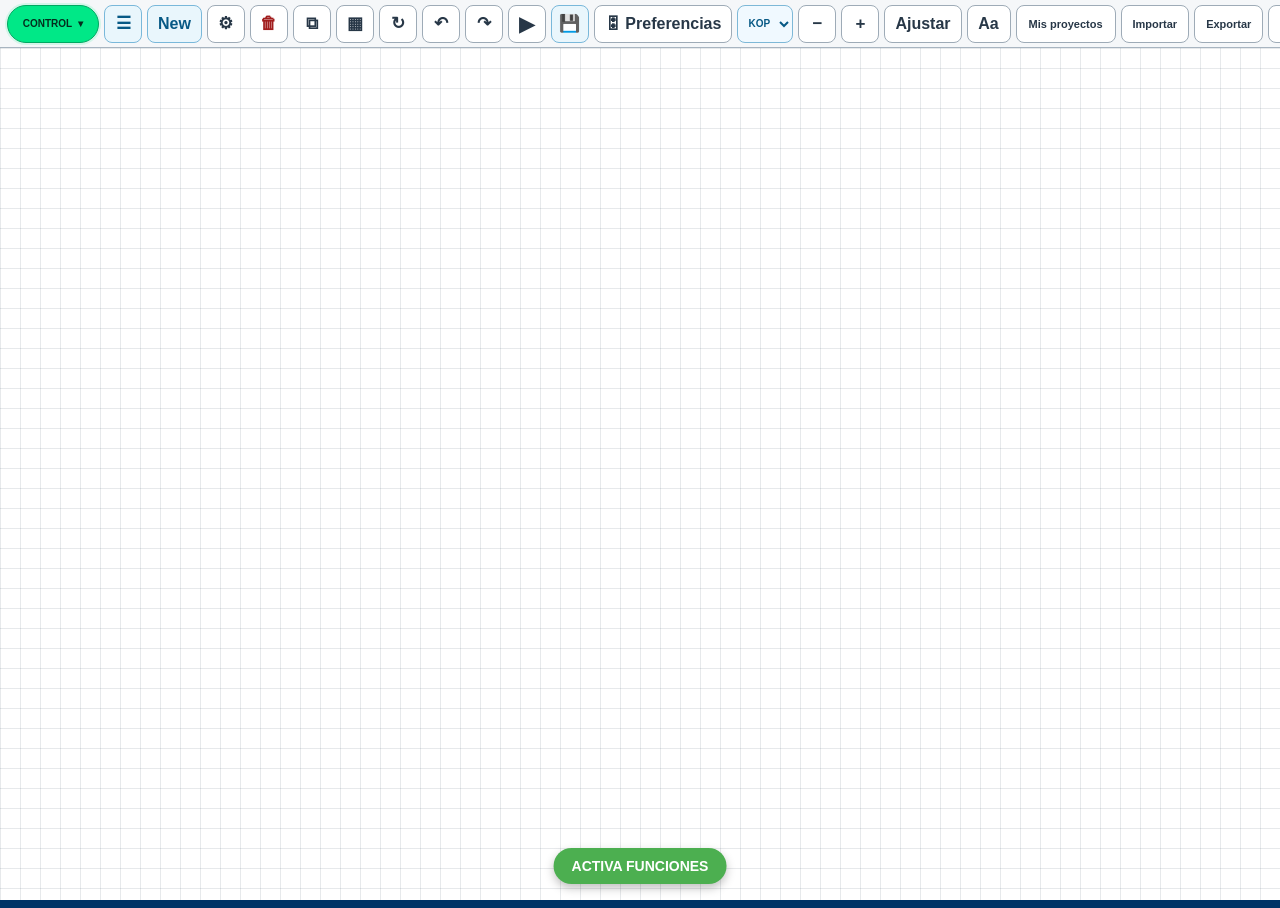
==== index.html @ f7410eed "Revert temporary lifetime offer diagnostics; preserve existing Play Billing" ====
<!DOCTYPE html>

<html lang="es" class="simuplc-booting"><head>
<script>window.__SIMUPLC_MCU_CONTROLLER_ACTIVE__ = true;</script><meta content="text/html; charset=utf-8" http-equiv="Content-Type"/>
<meta name="viewport" content="width=device-width, initial-scale=1, maximum-scale=1, user-scalable=no, viewport-fit=cover">
<title>SimuPLC Lab — TON / TOFF</title>
<link rel="manifest" href="./manifest.json">
<meta content="#003366" name="theme-color"/>
<style id="simuplc-boot-screen-style">
html.simuplc-booting body{
  background:#095BD8 !important;
}
html.simuplc-booting body > *:not(#simuplcBootScreen){
  visibility:hidden !important;
}
#simuplcBootScreen{
  position:fixed;
  inset:0;
  z-index:2147483647;
  display:flex;
  align-items:center;
  justify-content:center;
  background:#095BD8;
  opacity:1;
  transition:opacity .16s ease;
  visibility:visible !important;
  pointer-events:auto;
}
#simuplcBootScreen.simuplc-boot-hide{
  opacity:0;
  pointer-events:none;
}
#simuplcBootCard{
  width:min(82vw,330px);
  text-align:center;
  color:#fff;
  font-family:Arial,Helvetica,sans-serif;
}
#simuplcBootMark{
  width:156px;
  height:156px;
  margin:0 auto 22px;
  display:grid;
  place-items:center;
  overflow:hidden;
  border:2px solid rgba(255,255,255,.88);
  border-radius:34px;
  background:rgba(255,255,255,.08);
  box-shadow:0 12px 30px rgba(0,0,0,.15), inset 0 0 0 1px rgba(255,255,255,.10);
}
#simuplcBootMark img{
  width:138px;
  height:138px;
  object-fit:contain;
  display:block;
}
#simuplcBootTitle{
  font-size:31px;
  line-height:1.05;
  font-weight:900;
  letter-spacing:.1px;
  text-shadow:0 1px 0 rgba(0,0,0,.10);
}
#simuplcBootSubtitle{
  margin-top:8px;
  font-size:12px;
  line-height:1.25;
  font-weight:700;
  color:rgba(255,255,255,.92);
}
#simuplcBootSpinner{display:none!important;}
@media (max-width:360px){
  #simuplcBootMark{width:146px;height:146px;border-radius:32px}
  #simuplcBootMark img{width:130px;height:130px}
  #simuplcBootTitle{font-size:29px}
}
@media (prefers-reduced-motion:reduce){
  #simuplcBootScreen{transition:none}
}
</style>

<link href="icons/icon-192.png" rel="icon"/>
<meta content="yes" name="apple-mobile-web-app-capable"/>
<meta content="yes" name="mobile-web-app-capable"/>
<meta content="black-translucent" name="apple-mobile-web-app-status-bar-style"/>
<link href="icons/icon-192.png" rel="apple-touch-icon"/>
<script>
(function(){
  try{
    var isStandalone = window.matchMedia && window.matchMedia('(display-mode: standalone)').matches;
    if (window.navigator && window.navigator.standalone) isStandalone = true;
    if (isStandalone) document.documentElement.classList.add('pwa-standalone');
  }catch(e){}
})();
</script>
<style>
  :root{
    --sidebar:#f3e5ab;
    --node:#fff8dc;
    --pin:#222;
    --wire:#000;
    --neon:#00ff66;
    --accent:#444;

    --pin-long:30px;
    --pin-hit-h:35px;
    --pin-visible-h:9px;
    --round-pin:35px;

    --workspace-size:5000px;
  }

  html,body{height:100%}
  body{margin:0;font-family:Inter,Arial,Helvetica,sans-serif;display:flex;height:100vh;overflow:hidden;background:#fff}

  /* Topbar */
  #topbar{
    position:fixed; inset:0 0 auto 0; height:46px; background:#ffffffcc; backdrop-filter:saturate(1.2) blur(6px);
    display:flex; align-items:center; gap:8px; padding:6px 8px; z-index:250; border-bottom:1px solid #e7e7e7;
  }
  #burger{font-size:20px; font-weight:900; padding:6px 10px; border:1px solid #777; border-radius:8px; background:#fff; cursor:pointer}
  #topbar button{padding:6px 10px;border-radius:8px;border:1px solid #777;background:#fff;font-weight:700;cursor:pointer}
  #spacer{flex:1}

  /* Sidebar (biblioteca) */
  #sidebar{
    position:fixed; top:46px; bottom:0; left:0; width:180px; background:var(--sidebar); padding:10px;
    border-right:3px solid #bdb089; display:flex; flex-direction:column; gap:8px; box-sizing:border-box; z-index:200;
    transform:translateX(-100%); transition:transform .18s ease;
    overflow-y:auto;
    -webkit-overflow-scrolling:touch;
    overscroll-behavior:contain;
    touch-action:pan-y;
  }
  #sidebar.open{transform:translateX(0)}
  #sidebar .component{touch-action:manipulation;-webkit-touch-callout:none;-webkit-user-select:none;user-select:none;pointer-events:auto;}
  #sidebar > div[style*="font-weight"]{font-size:13px}
  .component{-webkit-touch-callout:none;-webkit-user-select:none;user-select:none;touch-action:manipulation;background:var(--node);border:2px solid #7a7a7a;border-radius:8px;padding:6px;text-align:center;cursor:grab;user-select:none;font-weight:700;font-size:20px;line-height:1.05;box-shadow:0 2px 0 rgba(0,0,0,.06)}
  .component.selected{outline:3px solid #0078d7;outline-offset:2px}

  /* Canvas */
  #canvas{flex:1;background:#fff;position:absolute; inset:46px 0 0 0; overflow:hidden; touch-action:none}
  #workspace{position:absolute;top:0;left:0;width:var(--workspace-size);height:var(--workspace-size);transform-origin:0 0;background:transparent}

  /* Bloques */
  .node{position:absolute;background:var(--node);border:3px solid var(--accent);border-radius:10px;width:150px;height:225px;display:flex;flex-direction:column;align-items:center;justify-content:center;text-align:center;cursor:move;user-select:none;padding:8px;box-sizing:border-box;box-shadow:0 6px 0 rgba(0,0,0,.06);z-index:10;touch-action:none}
  .label{font-weight:900;margin-bottom:6px;pointer-events:none;color:#222;font-size:60px;line-height:1.05}
  .selected{box-shadow:0 10px 18px rgba(0,0,0,.12);border-color:#0058a3!important;transform:translateY(-2px)}
  .node.has-signal{border-color:var(--neon)!important; box-shadow:0 0 0 2px rgba(0,255,102,.25), 0 6px 0 rgba(0,0,0,.06)}

  /* Badge B001… */
  .badge{position:absolute;top:6px;left:6px;padding:4px 10px;border-radius:12px;border:2px solid #003366;background:#fff;color:#003366;font-weight:900;font-size:18px;line-height:1;pointer-events:none;user-select:none;box-shadow:0 2px 0 rgba(0,0,0,.06)}

  /* Pines */
  .terminal{position:absolute;cursor:pointer;border-radius:8px;box-shadow:0 1px 0 rgba(0,0,0,.08);height:var(--pin-hit-h);background:transparent}
  .terminal::before{content:"";position:absolute;left:0;right:0;top:50%;transform:translateY(-50%);height:var(--pin-visible-h);border-radius:4px;background:var(--pin);display:block}
  .terminal.input{width:var(--pin-long);left:calc(-1 * var(--pin-long))}
  .terminal.output{width:var(--pin-long);right:calc(-1 * var(--pin-long));top:50%;transform:translateY(-50%)}
  .terminal.output.out-round{width:var(--round-pin);right:calc(-1 * var(--round-pin))}
  .terminal.output.out-round::before{width:var(--round-pin);height:var(--round-pin);border-radius:50%;background:#000;left:auto;right:0}
  .terminal.pin-selected::before{background:#00e676!important;box-shadow:0 0 0 4px rgba(0,230,118,.5)}
  .terminal.pin-target{outline:2px solid #0078d7;outline-offset:2px}
  .terminal.signal-on::before{background:var(--neon)!important}
  .term-label{position:absolute;left:calc(-1 * var(--pin-long) - 72px);width:76px;text-align:right;font-size:22px;font-weight:900;letter-spacing:.5px;color:#222;user-select:none;line-height:1}

  /* Cables */
  #wires{position:absolute;top:0;left:0;width:var(--workspace-size);height:var(--workspace-size);pointer-events:auto;z-index:6}
  .wire-hit{fill:none;stroke:#000;stroke-width:40;stroke-opacity:0;vector-effect:non-scaling-stroke;pointer-events:stroke;stroke-linecap:round}
  .wire-path{fill:none;stroke:var(--wire);stroke-width:5;vector-effect:non-scaling-stroke;pointer-events:stroke}
  .wire-path.signal{stroke:var(--neon);stroke-width:6;filter:drop-shadow(0 0 8px rgba(0,255,102,.25))}
  .wire-path.selected{stroke:#0078d7;stroke-width:6}
  .wire-path.ghost{stroke-dasharray:6 6;opacity:.75}

  /* Hubs (juntas) */
  .hub-dot{fill:#000;stroke:#000;stroke-width:3;pointer-events:all;cursor:grab}
  .hub-hit{fill:#000;fill-opacity:0;pointer-events:all;cursor:grab}
  .hub-dot.signal{fill:var(--neon);stroke:var(--neon);filter:drop-shadow(0 0 8px rgba(0,255,102,.45))}

  /* Handles (nodos) */
  .bend-handle{fill:#fff;stroke:#0078d7;stroke-width:2.5px;r:11;cursor:grab;pointer-events:all}
  .bend-handle.dragging{fill:#e6f3ff}
  .bend-hit{fill:#000;fill-opacity:0;r:40;pointer-events:all}

  /* Etiquetas */
  .conn-tag{position:absolute;transform:translate(-50%,-50%);background:#fff;border:3px solid #003366;color:#003366;border-radius:12px;padding:6px 12px;font-weight:900;font-size:27px;line-height:1;box-shadow:0 2px 0 rgba(0,0,0,.06);user-select:none;z-index:20;cursor:grab}
  .conn-tag-src{background:#008000;color:#fff}
  .conn-tag.selected{outline:3px solid #0078d7;outline-offset:2px}
  .conn-tag.signal{background:var(--neon);color:#000;border-color:var(--neon);box-shadow:0 0 12px rgba(0,255,102,.45)}

  /* Indicador Q */
  .q-indicator{width:18px;height:18px;border-radius:50%;background:#444;margin-top:8px;pointer-events:none;border:2px solid #222}
  .q-indicator.on{background:var(--neon);box-shadow:0 0 8px rgba(0,255,102,.45)}

  #brand{position:fixed;right:12px;bottom:12px;background:rgba(0,0,0,.06);padding:8px 12px;border-radius:8px;font-weight:900;letter-spacing:1px;z-index:60;box-shadow:0 6px 0 rgba(0,0,0,.04)}

  #installBtn{display:none;position:fixed;right:12px;bottom:80px;z-index:210;background:#008000;color:#fff;border:none;padding:10px 14px;border-radius:10px;font-weight:900;cursor:pointer;box-shadow:0 6px 0 rgba(0,0,0,.12)}

  /* FAB y paleta móvil */
  #fabPalette{position:fixed;left:12px;bottom:12px;z-index:210;background:#008000;color:#fff;border:none;padding:12px 14px;border-radius:999px;font-weight:900;cursor:pointer;box-shadow:0 6px 0 rgba(0,0,0,.12);display:none}
  #paletteModal{position:fixed;inset:0;display:none;z-index:220;background:rgba(0,0,0,.35)}
  #paletteSheet{position:absolute;left:0;right:0;bottom:0;background:#fff;border-radius:16px 16px 0 0;padding:14px;border-top:3px solid #003366}
  #paletteGrid{display:grid;grid-template-columns:repeat(3,1fr);gap:10px}
  .pick{background:#fff8dc;border:2px solid #7a7a7a;border-radius:10px;padding:10px;font-weight:800;font-size:20px;text-align:center;cursor:pointer}

  /* Menú contextual del cable */
  #wireMenu{position:fixed;z-index:230;display:none;background:#fff;border:2px solid #00366; border-color:#003366;border-radius:12px;box-shadow:0 10px 24px rgba(0,0,0,.18);overflow:hidden}
  #wireMenu button{display:block;width:100%;background:#fff;border:0;border-bottom:1px solid #e5e5e5;padding:10px 14px;font-weight:800;cursor:pointer;text-align:left}
  #wireMenu button:last-child{border-bottom:0}
  #wireMenu button:hover{background:#f5f9ff}

  /* Modal temporizador */
  #timerModal{position:fixed;inset:0;display:none;z-index:300;background:rgba(0,0,0,.4)}
  #timerCard{position:absolute;left:50%;top:50%;transform:translate(-50%,-50%);background:#fff;border-radius:12px;border:2px solid #003366;box-shadow:0 10px 24px rgba(0,0,0,.2);padding:14px;min-width:280px}
  #timerCard h3{margin:0 0 8px;font-size:18px;color:#003366}
  #timerCard label{display:block;font-weight:700;margin-bottom:6px}
  #timerCard input{width:100%;padding:8px;border:2px solid #bbb;border-radius:8px;font-weight:700}
  #timerActions{display:flex;gap:10px;justify-content:flex-end;margin-top:12px}
  #timerActions button{padding:8px 10px;border-radius:8px;border:1px solid #777;background:#fff;font-weight:800;cursor:pointer}
  #btnTimerSave{background:#008000;color:#fff;border-color:#003366}

  @supports(padding:max(0px)){
    #installBtn{bottom:calc(80px + env(safe-area-inset-bottom))}
    #fabPalette{bottom:calc(12px + env(safe-area-inset-bottom))}
  }
  @media (max-width:720px){
    #fabPalette{display:block}
  }

  /* Mejoras de pines: área táctil mayor e indicador de NOT en entradas */
  .terminal { touch-action: manipulation; }
  .terminal::after{ content:""; position:absolute; left:-6px; right:-6px; top:-6px; bottom:-6px; }
  .terminal.input.not::after{ /* circulito de inversión al borde izquierdo */ 
    content:""; position:absolute; left:-8px; top:50%; width:12px; height:12px; transform:translateY(-50%);
    border-radius:50%; background:#fff; border:3px solid var(--pin);
  }
  .terminal.input.not::before{ background:var(--pin); box-shadow:0 0 0 2px rgba(0,0,0,.15) inset; }

  #canvas {
    background: #ccc; /* gray non-workable area */
  }
  #workspace {
    background: #fff; /* workable area stays white */
    box-shadow: 0 0 0 2px #000 inset; /* optional border */
  }

/* === Assistant: Etiqueta superior para I/Q === */

.io-badge{
  position:absolute;
  top:18px;
  left:50%;
  transform:translateX(-50%);
  padding:0;
  background:transparent;
  color:inherit;
  border:none;
  font-weight:900;
  font-size:120%;
  line-height:1;
  pointer-events:none;
  user-select:none;
  white-space:nowrap;
  box-shadow:none;
  z-index:6;
}

.node.has-io-badge{ padding-top:14px; }

/* === Assistant: IO badge centered inside node (matches badge style) === */

.io-badge{
  position:absolute;
  top:18px;
  left:50%;
  transform:translateX(-50%);
  padding:0;
  background:transparent;
  color:inherit;
  border:none;
  font-weight:900;
  font-size:120%;
  line-height:1;
  pointer-events:none;
  user-select:none;
  white-space:nowrap;
  box-shadow:none;
  z-index:6;
}

.node.has-io-badge{ /* usually no extra padding needed since it's absolute */ }

/* Indicator circle for negated input pin without altering pin geometry */
.terminal.input.not::after{
  content:"";
  position:absolute;
  right:-8px; /* positioned to the right of the pin */
  top:50%;
  transform: translateY(-50%);
  width:12px;
  height:12px;
  border-radius:50%;
  background:#000;
  pointer-events:none;
  box-shadow:0 0 0 2px rgba(0,0,0,.15) inset;
}

/* --- icon buttons --- */
button#simulate, button#stop,
button#btnSave, button#btnLoad, button#btnNew,
button#btnEdit, button#deleteBtn {
  display: inline-flex;
  align-items: center;
  gap: 6px;
}
button#simulate svg, button#stop svg,
button#btnSave svg, button#btnLoad svg, button#btnNew svg,
button#btnEdit svg, button#deleteBtn svg {
  flex: 0 0 auto;
}

/* --- Splash mode --- */
body.splash #workspace { display: none !important; }
#splashOverlay {
  position: fixed;
  inset: 0;
  display: flex;
  align-items: center;
  justify-content: center;
  pointer-events: none; /* overlay is visual only */
}
#splashCard {
  text-align: center;
  font-family: inherit;
}
#splashTitle {
  font-size: 42px;
  font-weight: 900;
  color: #0047ff; /* mismo azul que botones */
  text-shadow: 0 0 6px rgba(255,255,255,0.7);
  letter-spacing: 1px;
}
#splashSubtitle {
  margin-top: 10px;
  font-size: 14px;
  color: #1f2937;
  opacity: 0.9;
  font-weight: 700;
}
/* opcional: atenuar el fondo del lienzo si por alguna razón se renderiza detrás */
body.splash { background: #f7f9fc; }

/* === Overlay de bloqueo inicial (Ingresar clave) === */
#lockOverlay{
  position:fixed;
  inset:0;
  display:none;
  align-items:center;
  justify-content:center;
  background:rgba(15,23,42,0.82);
  z-index:99998;
}
body.show-premium #lockOverlay{
  display:flex;
}
body.full-mode #lockOverlay{
  display:none !important;
}
#lockOverlayCard{
  background:#0b1120;
  color:#e5e7eb;
  padding:18px 20px 16px;
  border-radius:18px;
  box-shadow:0 18px 40px rgba(0,0,0,0.6);
  max-width:340px;
  width:90%;
  text-align:center;
  font-family:inherit;
}
#lockOverlayCard h3{
  margin:0 0 8px;
  font-size:18px;
  font-weight:800;
}
#lockOverlayCard p{
  margin:4px 0 12px;
  font-size:14px;
  color:#cbd5f5;
}
.lock-input-row{
  display:flex;
  gap:8px;
  margin-top:4px;
}
.lock-input-row input{
  flex:1;
  padding:6px 10px;
  border-radius:999px;
  border:1px solid #475569;
  background:#020617;
  color:#e5e7eb;
  font-size:13px;
}
.btn-lock-activar{
  border-radius:999px;
  border:1px solid #22c55e;
  background:#16a34a;
  color:#fff;
  font-size:13px;
  font-weight:700;
  padding:6px 12px;
  cursor:pointer;
}
.btn-lock{
  margin-top:10px;
  border-radius:999px;
  border:1px solid #22c55e;
  background:#16a34a;
  color:#fff;
  font-size:13px;
  font-weight:700;
  padding:6px 18px;
  cursor:pointer;
  width:100%;
}
.btn-lock:hover,
.btn-lock-activar:hover{
  background:#15803d;
}

.btn-soporte {
    position: fixed;
    bottom: 16px;
    left: 50%;
    transform: translateX(-50%);
    background-color: #4CAF50; /* verde claro */
    color: #fff;
    border: none;
    padding: 10px 18px;
    border-radius: 999px; /* pastilla redonda */
    cursor: pointer;
    font-size: 14px;
    font-weight: 600;
    box-shadow: 0 4px 10px rgba(0,0,0,0.25);
    z-index: 9999;
}

.btn-soporte.premium-active{
  background-color:#1d4ed8; /* azul */
}

/* === Modal flotante para desbloqueo TON/TOFF/SR === */
.modal-overlay{
  position:fixed;
  inset:0;
  display:none;
  align-items:center;
  justify-content:center;
  background:rgba(15,23,42,0.75);
  z-index:99999;
}
.modal-card{
  background:#0b1120;
  color:#e5e7eb;
  width:90%;
  max-width:360px;
  padding:18px 18px 16px;
  border-radius:18px;
  box-shadow:0 18px 40px rgba(0,0,0,0.6);
  font-family:inherit;
}
.modal-card h3{
  margin:0 0 6px;
  font-size:18px;
  font-weight:800;
  color:#e5e7eb;
}
.modal-card p{
  margin:4px 0 12px;
  font-size:14px;
  color:#cbd5f5;
}
.option-item{
  display:flex;
  align-items:center;
  gap:8px;
  padding:10px 12px;
  border-radius:12px;
  border:1px solid #1d4ed8;
  margin:6px 0;
  cursor:pointer;
  font-size:14px;
  background:#020617;
  transition:background .15s ease, border-color .15s ease, transform .1s ease;
}
.option-item span{
  color:#e5e7eb;
}
.option-item:hover{
  background:#1e293b;
  transform:translateY(-1px);
}
.option-item.selected{
  border-color:#22c55e;
  background:#064e3b;
}
.modal-wa-row{
  display:flex;
  justify-content:space-between;
  align-items:center;
  gap:10px;
  margin-top:8px;
}

.modal-buttons{
  display:flex;
  justify-content:flex-end;
  gap:10px;
  margin-top:14px;
}
.modal-buttons button{
  border-radius:999px;
  border:1px solid #64748b;
  background:#020617;
  padding:6px 14px;
  font-size:13px;
  font-weight:700;
  cursor:pointer;
  color:#e5e7eb;
}
.modal-secondary-btn{
  border-radius:999px;
  border:1px solid #64748b;
  background:#020617;
  padding:6px 14px;
  font-size:13px;
  font-weight:700;
  cursor:pointer;
  color:#e5e7eb;
}

#btnValidarCodigo{
  background:#16a34a;
  border-color:#15803d;
  color:#fff;
}
#btnValidarCodigo:hover{
  background:#15803d;
}
#okSoporte{
  border-radius:999px;
  border:1px solid #15803d;
  background:#16a34a;
  padding:6px 18px;
  font-size:13px;
  font-weight:700;
  cursor:pointer;
  color:#fff;
}
#okSoporte:hover{
  background:#15803d;
}
#cancelSoporte:hover{
  background:#111827;
}

/* Caja de código de activación */
.codigo-box{
  margin-top:12px;
  padding-top:10px;
  border-top:1px solid rgba(148,163,184,0.6);
  font-size:12px;
  color:#cbd5f5;
}
.codigo-row{
  display:flex;
  gap:8px;
  margin:6px 0;
}
.codigo-row input{
  flex:1;
  padding:6px 8px;
  border-radius:999px;
  border:1px solid #475569;
  background:#020617;
  color:#e5e7eb;
  font-size:13px;
}
.codigo-row button{
  border-radius:999px;
  border:1px solid #22c55e;
  background:#16a34a;
  color:#fff;
  font-size:12px;
  padding:6px 10px;
  cursor:pointer;
  font-weight:700;
}
.codigo-row button:hover{
  background:#15803d;
}

.btn-soporte:hover {
    background-color: #45BF5A; /* verde un poco más intenso al pasar el mouse */
}

.drag-ghost{
    position:fixed; z-index:9999; pointer-events:none;
    background:#fff8dc; border:2px solid #333; border-radius:10px;
    padding:8px 10px; font-weight:900; box-shadow:0 10px 20px rgba(0,0,0,.18);
    transform:translate(-50%,-50%);
    opacity:.92;
  }
  body.dragging-lib{ user-select:none; }

/* ===== Extra separation for COUNTER pin labels (avoid touching wires) ===== */
.node.cnt .term-label{
  left: calc(-1 * var(--pin-long) - 96px) !important;
  width: 100px !important;
  padding-right: 8px;
}

</style>
<div id="uuidMachine" style="display:none!important" aria-hidden="true">5bb0ff35-3abb-4766-8972-5bda4eb553b0</div>
<style>
  #delete-debug{position:fixed;right:10px;bottom:10px;background:#111;color:#fff;
  font:12px/1.2 system-ui,Segoe UI,Roboto,Arial,sans-serif;border-radius:8px;
  padding:8px 10px;opacity:.85;z-index:999999;display:none}
  #delete-debug b{color:#93c5fd}

</style>

<style id="simulate-active-visual-cleaned">
  #simulate.active{
    background:#16a34a !important;
    color:#fff !important;
    border-color:#0f7a36 !important;
    box-shadow:0 0 0 2px rgba(22,163,74,.25) inset;
  }
html.theme-dark #simulate.active{
  background: #00ff66 !important; /* neon green */
  color:#000 !important;
  border-color:#00cc55 !important;
  box-shadow: 0 0 0 3px rgba(0,255,102,.45) inset !important;
}

</style>
<style>
/* === Indicador de inversión estilo NOT en ENTRADAS (Opción B) === */
.terminal.input.not{ /* keep default size/position */ }
.terminal.input.not::before {
  content:""; position:absolute; width: var(--round-pin); height: var(--round-pin);
  border-radius:50%; background:#000; top:50%; transform:translateY(-50%); left:auto; right:0;
}
.terminal.input.not::after { content:none !important; }
/* Señal activa → neón + glow */
.terminal.input.not.signal-on::before {
  background: var(--neon);
  filter: drop-shadow(0 0 8px rgba(0,255,102,.45));
  border:none;
}

</style>
<style id="assistant-injected" media="all">
    /* assistant-injected-pwa-and-ui */
    /* Sidebar visible y scrolleable; grid de bloques */
    #sidebar {
      width: clamp(140px, 26vw, 220px);
      overflow: auto;
      display: grid;
      grid-template-columns: 1fr;
      align-content: start;
      gap: 8px;
      -webkit-overflow-scrolling: touch;
    }

    /* En horizontal, sidebar fijo abierto (si tu app usa clases, esto ayuda) */
    @media (orientation: landscape) {
      #sidebar { transform: none !important; }
    }

    /* Área de trabajo ajusta cuando sidebar está fijo */
    #canvas {
      outline: none;
    }

    /* Zonas táctiles de pines más grandes sin cambiar lo visual */
    :root {
      --pin-hit-h: 44px;
      --pin-visible-h: 10px;
      --pin-long: 40px;
      --round-pin: 40px;
    }

    .terminal {
      position: absolute;
      touch-action: manipulation;
    }
    .terminal::after {
      content: "";
      position: absolute;
      left: -10px; right: -10px; top: -10px; bottom: -10px; /* hitbox agrandado */
    }

    /* Botón de simular con estados (por si lo usas) */
    .simulate-btn.is-on { filter: saturate(1.3); }
    .simulate-btn.is-off { opacity: .7; }
    
</style>
<style id="assistant-toggle-sidebar">
/* Toggle sidebar via .open incluso en landscape */
#sidebar{ transition: transform .2s ease; }
#sidebar:not(.open){ transform: translateX(-100%) !important; }

</style>
<link href="./assets/css/app.css" rel="stylesheet"/>
<style id="workarea-style">
  :root{
    --workarea-width: 10000px;
    --workarea-height: 10000px;
  }
  #workspace{ position: relative; }
  /* Contenedor de límites del área de trabajo */
  #workareaBounds{ display:none;
    position: absolute;
    left: 0; top: 0;
    width: var(--workarea-width);
    height: var(--workarea-height);
    
    box-sizing: border-box;
    pointer-events: none;
    z-index: 0; /* por debajo de nodos/cables */
  }
  /* Grid suave opcional dentro del límite (visual, no molesta) */
  

</style>
<style id="immersive-style">
  html, body { margin:0; padding:0; height:100%; }
  body { background:#000; }
  /* Full-viewport containers (fallbacks for different browsers) */
  body, .app
  .app, .viewport, #workspace {
    width: 100%;
    height: 100dvh;
    min-height: 100svh;
    min-height: 100vh; /* fallback */
    overflow: hidden;
  }
  /* Disable text/image selection and long-press callouts */
  * {
    -webkit-user-select: none !important;
    -moz-user-select: none !important;
    -ms-user-select: none !important;
    user-select: none !important;
    -webkit-touch-callout: none !important;
  }
  a, img { -webkit-touch-callout: none !important; }
  /* Remove blue tap highlight on Android */
  * { -webkit-tap-highlight-color: transparent; }

</style>
<style id="infinite-canvas-style">
  :root{
    /* Arrancamos con un lienzo grande, pero crecerá solo */
    --workarea-width: 10000px;
    --workarea-height: 10000px;
    /* Escala visual opcional de bloques (no rompe transforms de tu motor) */
    --node-zoom: 0.90; /* ajusta 0.75–1.0 según prefieras */
  }
  #workspace{
    position: relative;
    /* Grid visual infinito (aunque el límite crezca) */
    
    
    
  }
  /* Límite visible (se expandirá automáticamente) */
  #workareaBounds{ display:none;
    position: absolute;
    left: 0; top: 0;
    width: var(--workarea-width);
    height: var(--workarea-height);
    
    box-sizing: border-box;
    pointer-events: none;
    z-index: 0;
  }
  /* Opcional: grid interior más suave dentro del límite */
  
  /* Downscale visual seguro de bloques: usa zoom (no pisa transform existente) */
  .node, .block {
    zoom: var(--node-zoom);
  }

</style>
<style id="workspace-spec">
  :root{
    --workspace-size: 10000px; /* tamaño pedido */
  }
  /* Canvas ocupa toda la pantalla debajo del topbar */
  #canvas{
    flex: 1;
    background: #fff;
    position: absolute;
    inset: 46px 0 0 0; /* altura del topbar (ajusta si tu topbar cambia) */
    overflow: hidden;
    touch-action: none;
  }
  /* Workspace es el plano: cuadrado grande escalable, sin límites visuales */
  #workspace{
    position: absolute;
    top: 0; left: 0;
    width: var(--workspace-size);
    height: var(--workspace-size);
    transform-origin: 0 0;
    background: transparent;
  }

</style>
<style id="surprise-theme">
/* === SORPRESA: Tema "Azul Pro" sin tocar tus bloques (.node) ni el #workspace === */
/* Paleta */
:root{
  --azul-900:#0b1b33;  /* fondo topbar */
  --azul-800:#0f2748;
  --azul-700:#13335f;
  --azul-600:#174178;
  --azul-500:#1c4f92;
  --azul-300:#7fb6ff;  /* resaltes suaves */
  --celeste-100:#ecf5ff; /* backgrounds claros */
  --borde-azul:#0c2c54;
  --sombra: 0 10px 30px rgba(0,0,0,.18);
  --sombra-suave: 0 4px 12px rgba(0,0,0,.12);
}

/* ===== Topbar (contenedor de botones) ===== */
#topbar{
  height: 54px !important;
  backdrop-filter: saturate(1.4) blur(10px);
  background: linear-gradient(180deg, rgba(15,39,72,0.92), rgba(11,27,51,0.92)) !important;
  border-bottom: 1px solid rgba(255,255,255,.08) !important;
  box-shadow: var(--sombra);
}

#topbar button, #burger{
  background: linear-gradient(180deg, #ffffff, #f6f8fb) !important;
  border: 1px solid #c7d2e4 !important;
  color: #0f2748 !important;
  border-radius: 12px !important;
  padding: 8px 12px !important;
  font-weight: 800 !important;
  letter-spacing: .2px;
  box-shadow: 0 2px 0 rgba(0,0,0,.06);
  transition: transform .06s ease, box-shadow .2s ease, background .2s ease;
}
#topbar button:hover, #burger:hover{
  transform: translateY(-1px);
  box-shadow: 0 6px 14px rgba(0,0,0,.12);
}
#topbar button:active, #burger:active{
  transform: translateY(0);
  box-shadow: 0 2px 8px rgba(0,0,0,.12);
}

/* Estados especiales */
#simulate{
  background: linear-gradient(180deg, #e8fff2, #ffffff) !important;
  border-color: #16a34a !important;
}
#simulate.active{
  background: #16a34a !important;
  color: #fff !important;
  border-color:#0f7a36 !important;
}

/* ===== Sidebar / Biblioteca ===== */
#sidebar{
  background: linear-gradient(180deg, var(--azul-700), var(--azul-600)) !important;
  border-right: 3px solid var(--borde-azul) !important;
  color: #eaf2ff !important;
  box-shadow: var(--sombra);
}
#sidebar > div[style*="font-weight"]{
  color:#eaf2ff !important;
  text-shadow: 0 1px 0 rgba(0,0,0,.2);
}

/* Tarjetas de componentes en la biblioteca */
.component{
  background: #f0f7ff !important;       /* celeste claro */
  border: 2px solid #9fbfe9 !important;  /* borde suave */
  color: #0f2748 !important;
  border-radius: 12px !important;
  padding: 10px !important;
  font-size: 20px !important;
  box-shadow: var(--sombra-suave);
  transition: transform .06s ease, box-shadow .2s ease, border-color .2s ease;
}
.component:hover{
  transform: translateY(-1px);
  box-shadow: 0 10px 20px rgba(0,0,0,.14);
  border-color: #6ea5e9 !important;
}
.component.selected{
  outline: 3px solid #60a5fa !important;
  outline-offset: 2px;
}

/* ===== Paleta móvil y otros contenedores de botones ===== */
#fabPalette{
  background: linear-gradient(180deg, #1c4f92, #13335f) !important;
  color:#fff !important;
  border:none !important;
  box-shadow: var(--sombra) !important;
}
#paletteModal{ background: rgba(0,0,0,.45) !important; }
#paletteSheet{
  background: #ffffff !important;
  border-top: 3px solid var(--borde-azul) !important;
  box-shadow: var(--sombra);
}
.pick{
  background: #f0f7ff !important;
  border: 2px solid #bfd3f2 !important;
  color: #0f2748 !important;
  border-radius: 12px !important;
  box-shadow: var(--sombra-suave);
}

/* ===== Menús y tarjetas ===== */
#wireMenu{
  border-color: var(--borde-azul) !important;
  box-shadow: var(--sombra) !important;
}
#wireMenu button:hover{ background: #f2f6ff !important; }

#timerCard{
  background:#ffffff !important;
  border-color: var(--borde-azul) !important;
  box-shadow: var(--sombra) !important;
}
#timerCard h3{ color: var(--azul-700) !important; }
#btnTimerSave{
  background: var(--azul-600) !important;
  border-color: var(--azul-600) !important;
  color:#fff !important;
}

/* ===== Instalación PWA & Brand ===== */
#installBtn{
  background: linear-gradient(180deg, #1c4f92, #13335f) !important;
  color:#fff !important;
  border:none !important;
  box-shadow: var(--sombra) !important;
}
#brand{
  background: rgba(12,44,84,.08) !important;
  color: #0f2748 !important;
  border: 1px solid rgba(12,44,84,.12) !important;
}

/* ===== Importante: NO tocar .node ni #workspace ===== */
/* .node { }               <- se mantiene igual (colores de tus bloques) */
/* #workspace { }          <- se mantiene el fondo blanco del área de trabajo */
/* #canvas { }             <- se preserva la zona no trabajable en gris del archivo original */

</style>
<style id="surprise-match-library">
/* === SORPRESA: Topbar minimal y botones con estilo de la Biblioteca === */

/* Caja del topbar: sin fondo, sin borde, sin sombra */
#topbar{
  background: transparent !important;
  border-bottom: none !important;
  box-shadow: none !important;
  height: 54px !important;
  padding: 8px 10px !important;
  gap: 10px !important;
}

/* Botones del topbar con el mismo estilo cromático de la Biblioteca */
#topbar button, #burger{
  background: linear-gradient(180deg, var(--azul-700), var(--azul-600)) !important; /* igual que #sidebar */
  color: #eaf2ff !important;                 /* mismo contraste que textos en sidebar */
  border: 1px solid var(--borde-azul) !important;
  border-radius: 12px !important;
  padding: 10px 14px !important;
  font-weight: 800 !important;
  letter-spacing: .2px;
  box-shadow: var(--sombra) !important;
  transition: transform .06s ease, box-shadow .2s ease, filter .2s ease;
}
#topbar button:hover, #burger:hover{
  transform: translateY(-1px);
  box-shadow: 0 12px 26px rgba(0,0,0,.18) !important;
  filter: saturate(1.05);
}
#topbar button:active, #burger:active{
  transform: translateY(0);
  box-shadow: var(--sombra-suave) !important;
}

/* Mantener "Simular" con feedback verde cuando está activo */
#simulate.active{
  background: #16a34a !important;
  color:#fff !important;
  border-color:#0f7a36 !important;
  box-shadow: 0 0 0 2px rgba(22,163,74,.25) inset !important;
}

/* Por seguridad: si quedara algún estilo residual de +/-, ocultarlo */
#zoomOut, #zoomIn{ display:none !important; }

</style>
<style id="remove-black-stripe">
/* Remove any black stripe above buttons */
#brand {
  display: none !important;
}
#topbar {
  border-top: none !important;
}
body {
  background-color: #ffffff !important;
}

</style>
<style id="pressed-feedback-buttons">
/* === Feedback al presionar botones (sin tocar #simulate) === */
/* Estado normal ya está definido por el tema que iguala a la biblioteca. */
/* Estado PRESIONADO: oscurece un poco, reduce sombra y hace un micro-tap */
#topbar button:active:not(#simulate),
#topbar button.pressed:not(#simulate),
#burger:active,
#burger.pressed{
  background: linear-gradient(180deg, var(--azul-800), var(--azul-700)) !important;
  box-shadow: 0 3px 10px rgba(0,0,0,.16) !important;
  transform: translateY(1px) scale(0.98) !important;
}

/* Focus visible para accesibilidad por teclado */
#topbar button:focus-visible, #burger:focus-visible{
  outline: 3px solid #60a5fa !important;
  outline-offset: 2px;
  box-shadow: 0 0 0 3px rgba(96,165,250,.35) !important;
}

/* Mantener comportamiento original de #simulate (sin cambios) */
#simulate:active, #simulate.pressed{ /* sin efecto especial extra */ }

</style>
<script id="pressed-feedback-js">
// Añade y quita clase 'pressed' para soportar pantallas táctiles y teclado.
// Excluye #simulate para mantener su comportamiento original.
(function(){
  try{
    var buttons = Array.from(document.querySelectorAll('#topbar button, #burger'))
      .filter(function(b){ return b && b.id !== 'simulate'; });
    buttons.forEach(function(btn){
      function add(){ btn.classList.add('pressed'); }
      function remove(){ btn.classList.remove('pressed'); }
      btn.addEventListener('pointerdown', add);
      btn.addEventListener('pointerup', remove);
      btn.addEventListener('pointerleave', remove);
      btn.addEventListener('pointercancel', remove);
      btn.addEventListener('blur', remove);
      btn.addEventListener('keydown', function(e){
        if(e.key === ' ' || e.key === 'Enter'){ add(); }
      });
      btn.addEventListener('keyup', remove);
    });
  }catch(e){ /* silencioso */ }
})();
</script>
<style id="thicker-selected-outline">
/* Aumentar grosor y brillo del borde al seleccionar un bloque */
.node.selected {
    box-shadow: 0 0 0 5px rgba(100,181,246,0.9), 0 12px 32px rgba(13,71,161,0.4) !important;
    border-color: #64b5f6 !important;
}

</style>

<style id="theme-selective">
  /* === THEME SELECTIVE: solo biblioteca, bloques, botones y área NO trabajable === */
  :root{
    --azul-primario: #0E47A1;
    --azul-primario-osc: #0B3A83;
    --azul-primario-claro: #2D66C5;
    --azul-primario-10: rgba(14,71,161,0.10);
    --texto-sobre-azul: #ffffff;
  }
  /* Biblioteca */
  #sidebar{
    background: var(--azul-primario) !important;
    color: var(--texto-sobre-azul) !important;
    border-right: 3px solid var(--azul-primario-osc) !important;
  }
  #sidebar > div[style*="font-weight"]{ color: var(--texto-sobre-azul) !important; }
  /* Bloques insertados */
  .node{
    background: var(--azul-primario-claro) !important;
    border-color: var(--azul-primario-osc) !important;
    color: #0b1b36 !important;
  }
  /* Botones del topbar */
  #topbar button, #burger{
    background: var(--azul-primario) !important;
    color: var(--texto-sobre-azul) !important;
    border: 1px solid var(--azul-primario-osc) !important;
    border-radius: 10px !important;
    box-shadow: 0 2px 0 rgba(0,0,0,.06);
  }
  #topbar button:hover, #burger:hover{ filter: brightness(0.95); }
  #topbar button:active, #burger:active{ transform: translateY(1px); }
  /* Fondo del área NO trabajable (fuera del workspace) */
  #canvas{ background: var(--azul-primario-10) !important; }

</style>

<style id="modern-blocks-v1">
/* ===== BLOQUES MODERNOS — "NeoGlass Azul" =====
   - No rompe tu lógica ni JS (solo estilos y un data-atributo)
   - Mantiene tamaño de bloque (150x225)
   - Inspirado en HMI/PLC modernos: vidrio, luz, micro-relieve
*/
:root{
  --mod-azul:#0E47A1;
  --mod-azul-osc:#0B3A83;
  --mod-azul-claro:#2D66C5;
  --mod-glass:#ffffff;
  --mod-borde: rgba(255,255,255,.55);
  --mod-sombra: 0 18px 50px rgba(14,71,161,.22);
  --mod-sombra-suave: 0 8px 20px rgba(14,71,161,.18);
  --mod-glow: 0 0 24px rgba(0,255,102,.45);
}

/* ----- CARD del bloque ----- */
.node{
  border-radius: 20px !important;
  background: radial-gradient(120% 140% at 20% 0%,
              rgba(255,255,255,.92) 0%, rgba(240,247,255,.92) 45%,
              rgba(229,240,255,.96) 100%) !important;
  border: 2px solid rgba(14,71,161,.20) !important;
  box-shadow: 0 10px 24px rgba(13,71,161,.12), var(--mod-sombra) !important;
  backdrop-filter: saturate(1.1) blur(2px);
  transform: translateZ(0);
  transition: transform .12s ease, box-shadow .18s ease, border-color .18s ease;
}

/* Brillo oblicuo tipo vidrio */
.node::before{
  content:"";
  position:absolute; inset:0;
  border-radius: 20px;
  background: linear-gradient(140deg, rgba(255,255,255,.55), transparent 35%, transparent 65%, rgba(255,255,255,.18));
  pointer-events:none;
}

/* Header sutil con el código/etiqueta */
.node::after{
  content:"";
  position:absolute; left:10px; right:10px; top:10px; height:36px;
  border-radius: 14px;
  background: linear-gradient(180deg, rgba(14,71,161,.14), rgba(14,71,161,.06));
  border:1px solid rgba(14,71,161,.20);
  box-shadow: inset 0 1px 0 rgba(255,255,255,.5);
  pointer-events:none;
}

.node:hover{ transform: translateY(-2px); box-shadow: var(--mod-sombra), 0 20px 40px rgba(0,0,0,.14); }
.node.selected{
  box-shadow: 0 0 0 6px rgba(45,102,197,0.28), 0 18px 48px rgba(13,71,161,0.45) !important;
  border-color: rgba(45,102,197,.65) !important;
}

/* ----- Etiqueta principal (símbolo o I/Q/M) ----- */
.label{
  position: relative;
  z-index: 2;
  margin-top: 30px !important; /* despegar del header */
  font-size: 56px !important;
  letter-spacing: .5px;
  color: #0d1b36 !important;
  text-shadow: 0 1px 0 rgba(255,255,255,.7);
}

/* Badge (B001…) modernizado */
.badge{
  z-index: 3;
  top: 14px !important; left: 14px !important;
  padding: 6px 12px !important;
  border-radius: 999px !important;
  border: 1px solid rgba(14,71,161,.25) !important;
  background: linear-gradient(180deg, #fff, #f6f9ff) !important;
  color: var(--mod-azul) !important;
  box-shadow: 0 3px 0 rgba(0,0,0,.06), 0 10px 20px rgba(13,71,161,.12) !important;
  font-size: 16px !important;
}

/* Indicador Q como LED */
.q-indicator{
  width: 16px !important; height: 16px !important;
  margin-top: 8px !important;
  border-radius: 6px !important;
  border: 2px solid rgba(0,0,0,.35) !important;
  background: linear-gradient(180deg, #9aa4af, #6b7280) !important;
  box-shadow: inset 0 2px 3px rgba(0,0,0,.25) !important;
}
.q-indicator.on{
  background: linear-gradient(180deg, #7cffb1, #00ff66) !important;
  box-shadow: var(--mod-glow), inset 0 2px 3px rgba(0,0,0,.18) !important;
  border-color: #0a6a35 !important;
}

/* ----- Pines (entradas/salidas) ----- */
.terminal{ height: 42px !important; }
.terminal::before{
  height: 12px !important;
  border-radius: 8px !important;
  background: linear-gradient(180deg, #16233b, #0b1426) !important;
  box-shadow: inset 0 1px 0 rgba(255,255,255,.2), 0 1px 0 rgba(0,0,0,.25);
}
.terminal.pin-selected::before{
  background: linear-gradient(180deg, var(--mod-azul-claro), var(--mod-azul)) !important;
  box-shadow: 0 0 0 4px rgba(45,102,197,.33) !important;
}
.terminal.pin-target{ outline: 3px solid rgba(45,102,197,.45) !important; outline-offset: 2px; }
.terminal.signal-on::before{
  background: linear-gradient(180deg, #7cffb1, #00ff66) !important;
  filter: drop-shadow(0 0 10px rgba(0,255,102,.35));
}

/* Salida redonda (NOT/NAND/NOR) con estilo pulsador */
.terminal.output.out-round{ width: 44px !important; right: calc(-44px) !important; }
.terminal.output.out-round::before{
  width: 44px !important; height: 44px !important; border-radius: 50% !important;
  background: radial-gradient(circle at 30% 30%, #1c2b4a, #0c1733 70%);
  border: 2px solid rgba(12,23,51,.6);
  box-shadow: inset 0 8px 12px rgba(255,255,255,.06), 0 8px 16px rgba(0,0,0,.35);
}
.terminal.output.out-round.signal-on::before{
  background: radial-gradient(circle at 30% 30%, #7cffb1, #00ff66 70%);
  border-color: #0a6a35;
  box-shadow: var(--mod-glow), inset 0 8px 12px rgba(255,255,255,.10);
}

/* ----- Cables y puntos (mejor contraste sin cambiar tu lógica) ----- */
.wire-path{ stroke-linecap: round; }
.wire-path.selected{ stroke: var(--mod-azul-claro) !important; stroke-width: 6 !important; }
.hub-dot{ stroke: var(--mod-azul) !important; fill: var(--mod-azul) !important; }
.hub-dot.signal{ stroke: #00ff66 !important; fill: #00ff66 !important; filter: drop-shadow(0 0 8px rgba(0,255,102,.55)); }

/* ----- Etiquetas de conexión (conn-tag) estilo chip ----- */
.conn-tag{
  padding: 8px 14px !important;
  border-radius: 999px !important;
  border: 2px solid var(--mod-azul) !important;
  color: var(--mod-azul) !important;
  background: #fff !important;
  box-shadow: 0 8px 18px rgba(13,71,161,.18) !important;
  font-weight: 900 !important;
  letter-spacing: .4px;
}
.conn-tag-src{
  background: linear-gradient(180deg, #1c4f92, #0E47A1) !important;
  color: #fff !important;
  border-color: #0B3A83 !important;
}
.conn-tag.selected{ outline: 4px solid rgba(45,102,197,.35) !important; outline-offset: 2px; }
.conn-tag.signal{
  background: linear-gradient(180deg, #7cffb1, #00ff66) !important;
  color: #012 !important;
  border-color: #0a6a35 !important;
  box-shadow: var(--mod-glow) !important;
}

/* ----- Tipos (opcional): color sutil por tipo sin cambiar tu símbolo ----- */
.node[data-type="input"]  { border-color: rgba(99,102,241,.35) !important; }
.node[data-type="output"] { border-color: rgba(16,185,129,.40) !important; }
.node[data-type="M"]      { border-color: rgba(234,179,8,.40) !important; }
.node[data-type="ton"],
.node[data-type="toff"]   { border-color: rgba(45,102,197,.45) !important; }
.node[data-type="and"],
.node[data-type="or"],
.node[data-type="not"],
.node[data-type="nand"],
.node[data-type="nor"],
.node[data-type="xor"],
.node[data-type="xnor"],
.node[data-type="sr"]     { border-color: rgba(14,71,161,.35) !important; }

</style>
<style id="input-not-round-patch">
/* === PATCH: Input NOT pin renders as round black circle (like NOT output) === */
.terminal.input.not{ /* keep default size/position */ }
.terminal.input.not::before{
  width: var(--round-pin) !important;
  height: var(--round-pin) !important;
  border-radius: 50% !important;
  background: #000 !important;
  left: 0 !important;
  right: auto !important;
  box-shadow: none !important;
}
/* Hide the small invert bubble if it was used for NOT indication */
.terminal.input.not::after{
  display: none !important;
}
/* Keep hit area consistent */
.terminal.input.not{ /* keep default size/position */ }

</style>

<style id="block-glow-effect">
/* 🔥 Bloque completo activo con glow y fondo */
.node.has-signal {
  background: linear-gradient(180deg, #e2ffef, #b7ffd5) !important;
  border-color: #00ff66 !important;
  box-shadow: 0 0 18px rgba(0, 255, 102, .6), 0 6px 0 rgba(0, 0, 0, .1) !important;
  
  
}
.node:not(.has-signal) {
  
}

</style>

<style id="timer-display-style">
/* === Timer display (TON/TOFF) === */
.timer-display{
  position:absolute;
  bottom:10px;
  left:10px;
  right:10px;
  padding:6px 10px;
  border-radius:10px;
  background: rgba(0,0,0,.06);
  color:#0b1b36;
  font-weight:900;
  font-size:18px;
  text-align:center;
  border:1px solid rgba(0,0,0,.15);
  pointer-events:none;
}
.node.has-signal .timer-display{
  background: rgba(0,255,102,.10);
  border-color: rgba(0,255,102,.35);
  color:#063a1f;
}

</style>

<style id="counter-display-style">
/* === Contador (CNT) display === */
.node[data-type="cnt"] .label{
  font-size: 44px !important;
  line-height: 1.0 !important;
}
.cnt-display{
  position:absolute;
  bottom:10px;
  left:10px;
  right:10px;
  padding:6px 10px;
  border-radius:10px;
  background: rgba(0,0,0,.06);
  color:#0b1b36;
  font-weight:900;
  font-size:16px;
  text-align:center;
  border:1px solid rgba(0,0,0,.15);
  pointer-events:none;
  white-space:nowrap;
  overflow:hidden;
  text-overflow:ellipsis;
}
.node.has-signal[data-type="cnt"] .cnt-display{
  background: rgba(0,255,102,.10);
  border-color: rgba(0,255,102,.35);
  color:#063a1f;
}
</style>

<style id="ton-toff-label-reduce">
/* Reduce el tamaño de la etiqueta SOLO para bloques TON/TOFF */
.node[data-type="ton"] .label,
.node[data-type="toff"] .label{
  font-size: 28px !important;   /* ~50% de 56-60px */
  line-height: 1.05 !important;
}

</style>

<style id="badge-title-bigger">
.badge{
  font-size: 24px !important;
}

</style>

<style id="logicsoft-two-themes">
/* ====== DOS TEMAS: Original (sin clase) | LOGOSOFT (clase .theme-logosoft en <html>) ====== */

/* LOGOSOFT: bloques crema y workspace blanco */
.theme-logosoft {
  /* variables opcionales si tu CSS ya usa custom props */
  --node: #fff3dd;      /* crema suave para bloque */
  --accent: #d1b38c;    /* borde del bloque dorado claro */
}

/* Mapeo directo sin romper tu CSS existente */
.theme-logosoft .node {
  background: var(--node, #fff3dd) !important;
  border-color: var(--accent, #d1b38c) !important;
}

/* Asegurar workspace BLANCO en este tema */
.theme-logosoft #workspace { background: #ffffff !important; }
/* Si tu canvas contenedor es otro id/clase, descomenta alguno de estos: */
/* .theme-logosoft #canvas { background: #ffffff !important; } */
/* .theme-logosoft .stage  { background: #ffffff !important; } */

</style>

<style id="force-workspace-white">
  /* Fuerza fondo blanco del área de trabajo en todos los temas */
  #workspace { background: #ffffff !important; }

</style>

<style id="theme-dark">
/* ===== TEMA OSCURO (tercer tema) =====
   - Mantiene #workspace blanco (regla ya forzada aparte).
   - Hace UI, bloques, pines, cables y etiquetas claras/neón para buen contraste.
*/
.theme-dark {
  --sidebar:#0f172a;   /* slate-900 */
  --node:#111827;      /* gray-900 base del bloque */
  --pin:#e5e7eb;       /* pines claros */
  --wire:#d1d5db;      /* cables claros */
  --neon:#00ff88;      /* neón ligeramente más cálido */
  --accent:#38bdf8;    /* cyan-400 para bordes y acentos */
  --topbar:#0b1220;
  --paper:#0b1220;
  --txt:#e5e7eb;
}

.theme-dark body { background: #0b1220; color: var(--txt); }

/* Topbar y botones */
.theme-dark #topbar{
  background: linear-gradient(180deg, rgba(11,18,32,.92), rgba(11,18,32,.92)) !important;
  border-bottom: 1px solid rgba(255,255,255,.08) !important;
}
.theme-dark #topbar button, .theme-dark #burger{
  background: linear-gradient(180deg, #0f172a, #111827) !important;
  color: var(--txt) !important;
  border: 1px solid rgba(56,189,248,.35) !important;
  border-radius: 12px !important;
  box-shadow: 0 2px 0 rgba(0,0,0,.35) !important;
}

/* Sidebar/biblioteca */
.theme-dark #sidebar{
  background: var(--sidebar) !important;
  border-right: 3px solid rgba(56,189,248,.25) !important;
  color: var(--txt) !important;
}
.theme-dark #sidebar > div[style*="font-weight"]{ color: var(--txt) !important; }

/* Área NO trabajable (fuera del workspace) */
.theme-dark #canvas{ background: #0f172a !important; } /* contraste con #workspace blanco */

/* Bloques */
.theme-dark .node{
  background: #111827 !important;
  border-color: var(--accent) !important;
  color: #f8fafc !important;
  box-shadow: 0 10px 24px rgba(2,6,23,.55) !important;
}

/* Etiqueta grande del bloque */
.theme-dark .label{ color: #f8fafc !important; text-shadow: 0 1px 0 rgba(0,0,0,.35); }

/* Pines */
.theme-dark .terminal::before{
  background: var(--pin) !important;
  box-shadow: 0 0 0 2px rgba(2,6,23,.35) inset, 0 1px 0 rgba(0,0,0,.5);
}
.theme-dark .terminal.pin-selected::before{
  background: linear-gradient(180deg, #a5f3fc, #38bdf8) !important;
  box-shadow: 0 0 0 4px rgba(56,189,248,.35) !important;
}
.theme-dark .terminal.pin-target{ outline: 3px solid rgba(56,189,248,.45) !important; outline-offset: 2px; }
.theme-dark .terminal.signal-on::before{
  background: linear-gradient(180deg, #b7ffdf, #00ff88) !important;
  filter: drop-shadow(0 0 10px rgba(0,255,136,.35));
}

/* Salida redonda */
.theme-dark .terminal.output.out-round::before{
  background: radial-gradient(circle at 30% 30%, #d1d5db, #9ca3af 70%) !important;
  border: 2px solid rgba(96,165,250,.4) !important;
}
.theme-dark .terminal.output.out-round.signal-on::before{
  background: radial-gradient(circle at 30% 30%, #b7ffdf, #00ff88 70%) !important;
  border-color: #16a34a !important;
  box-shadow: 0 0 12px rgba(0,255,136,.55) !important;
}

/* Cables y hubs */
.theme-dark .wire-path{ stroke: var(--wire) !important; }
.theme-dark .wire-path.signal{ stroke: var(--neon) !important; filter: drop-shadow(0 0 8px rgba(0,255,136,.35)); }
.theme-dark .wire-path.selected{ stroke: #38bdf8 !important; }
.theme-dark .hub-dot{ fill: #e5e7eb !important; stroke: #e5e7eb !important; }
.theme-dark .hub-dot.signal{ fill: var(--neon) !important; stroke: var(--neon) !important; filter: drop-shadow(0 0 8px rgba(0,255,136,.55)); }

/* Etiquetas */
.theme-dark .conn-tag{
  background: #0f172a !important;
  color: #f0f9ff !important;
  border: 2px solid var(--accent) !important;
  box-shadow: 0 8px 18px rgba(2,6,23,.45) !important;
}
.theme-dark .conn-tag-src{
  background: linear-gradient(180deg, #164e63, #0e7490) !important;
  color: #ecfeff !important;
  border-color: #06b6d4 !important;
}
.theme-dark .conn-tag.selected{ outline: 4px solid rgba(56,189,248,.35) !important; outline-offset: 2px; }
.theme-dark .conn-tag.signal{
  background: linear-gradient(180deg, #b7ffdf, #00ff88) !important;
  color: #002010 !important;
  border-color: #16a34a !important;
  box-shadow: 0 0 16px rgba(0,255,136,.45) !important;
}

/* LED Q */
.theme-dark .q-indicator{
  background: linear-gradient(180deg, #94a3b8, #64748b) !important;
  border-color: rgba(255,255,255,.35) !important;
}
.theme-dark .q-indicator.on{
  background: linear-gradient(180deg, #b7ffdf, #00ff88) !important;
  border-color: #065f46 !important;
  box-shadow: 0 0 10px rgba(0,255,136,.45), inset 0 2px 3px rgba(0,0,0,.18) !important;
}

</style>

<style id="theme-dark-patch">
/* Patch: Dark theme with light blocks and dark workspace */
.theme-dark #workspace { background: #262626 !important; }
.theme-dark .node {
  background: #f3f4f6 !important; /* light block */
  border-color: #38bdf8 !important;
  color: #1f2937 !important;
}

</style>

<style id="theme-dark-blocks-update">
/* === Dark theme updated: mid-gray blocks, black text === */
.theme-dark .node {
  background: #bfc4cc !important;
  border-color: #38bdf8 !important;
  color: #000000 !important;
}
.theme-dark .label,
.theme-dark .badge,
.theme-dark .conn-tag {
  color: #000000 !important;
}
.theme-dark .conn-tag {
  background: #bfc4cc !important;
  border-color: #38bdf8 !important;
}

</style>

<style id="theme-dark-components-and-active">
/* Sidebar components match block color in dark mode */
.theme-dark .component {
  background: #bfc4cc !important;
  border-color: #38bdf8 !important;
  color: #000000 !important;
  box-shadow: none !important;
}

/* Active blocks during simulation in dark mode */
.theme-dark .node.has-signal {
  border-color: #00ff88 !important;
  box-shadow: 0 0 20px rgba(0, 255, 136, 0.6) !important;
}

</style>

<style id="theme-dark-active-bg-and-sim-btn">
/* Active block background in dark mode */
.theme-dark .node.has-signal {
  background: #d1ffe7 !important;  /* soft green hint */
  border-color: #00ff88 !important;
  box-shadow: 0 0 20px rgba(0, 255, 136, 0.6) !important;
  color: #000000 !important;
}

/* Simulate button state indicator */
#simulate.active {
  background: #00ff88 !important;
  color: #000 !important;
  border-color: #00b568 !important;
  box-shadow: 0 0 12px rgba(0, 255, 136, 0.6), 0 2px 0 rgba(0,0,0,0.15) inset !important;
}

</style>

<style id="theme-dark-pin-negated">
/* Lighten negated pin circle in dark mode */
.theme-dark .terminal.negated::before,
.theme-dark .terminal.neg-round::before {
  background: #e5e7eb !important; /* light gray */
  border: 2px solid #38bdf8 !important;
  box-shadow: 0 0 4px rgba(255,255,255,0.35);
}

</style>

<style id="theme-dark-pin-and-hub">
/* Negation circle on input pin */
.theme-dark .terminal.input.not::after,
.theme-dark .terminal.input.not::before {
  background: #e5e7eb !important; /* light */
  border: 2px solid #38bdf8 !important;
  box-shadow: 0 0 4px rgba(255,255,255,0.35) !important;
}

/* Hub dots on wires */
.theme-dark .hub-dot {
  fill: #e5e7eb !important;
  stroke: #e5e7eb !important;
  filter: drop-shadow(0 0 4px rgba(255,255,255,0.35));
}
.theme-dark .hub-dot.signal {
  fill: #00ff88 !important;
  stroke: #00ff88 !important;
}

</style>

<style id="simuplc-selected-block-legacy-fix">
.theme-dark .node.selected {
  border-width: 6px !important;
  border-color: #7dd3fc !important; /* celeste claro */
  box-shadow: 0 0 0 4px rgba(125,211,252,0.45), 0 12px 24px rgba(0,0,0,0.4) !important;
}

/* === Assistant Patch: Selected block styling, F2 (15% celeste background) === */
.theme-dark .node.selected {
  border-width: 6px !important;
  border-color: #7dd3fc !important;
  background: rgba(125, 211, 252, 0.15) !important; /* celeste suave */
  box-shadow:
    0 0 0 4px rgba(125,211,252,0.40),
    0 12px 24px rgba(0,0,0,0.40) !important;
}
</style>

<!-- ===== Assistant Patch: Strong selected block styling (dark mode) ===== -->
<style id="assistant-strong-selected-block">
html.theme-dark .node.selected {
  background-color: rgba(125, 211, 252, 0.18) !important; /* fondo celeste suave */
  border: 4px solid #7dd3fc !important; /* borde celeste brillante */
  box-shadow: 0 0 14px rgba(125, 211, 252, 0.35), 0 0 4px rgba(255,255,255,0.08) !important;
}

</style>

<!-- ===== Assistant Patch: Neon Blue Selected Block Styling (Dark Mode) ===== -->
<style id="assistant-neon-blue-selected-block">
html.theme-dark .node.selected {
  background-color: #3b82f6 !important;        /* azul neón sólido */
  border: 4px solid #60a5fa !important;        /* azul neón claro */
  box-shadow:
    0 0 12px rgba(59,130,246,0.65),
    0 0 4px rgba(255,255,255,0.15) !important; /* resplandor */
  color: white !important;                     /* texto visible */
}

</style>

<style>
/* === Custom: Original theme with Neon Blue Blocks === */
html:not(.theme-dark):not(.theme-logosoft) .node {
  background-color: #3b82f6 !important;  /* Neon blue */
  border-color: #60a5fa !important;
  color: #fff !important;
}

/* === Custom: Stronger Blocks in LogoSoft Theme === */
.theme-logosoft .node {
  background-color: #ffddaa !important; /* Stronger pastel cream */
  border-color: #caa97d !important;
}

</style>

<style id="simulate-dark-active-fix">
/* Ensure Simulate button shows active state in dark theme */
html.theme-dark #simulate.active {
  background: #00ff88 !important;
  color: #000 !important;
  border-color: #00b568 !important;
  box-shadow: 0 0 12px rgba(0, 255, 136, 0.6), 0 2px 0 rgba(0,0,0,0.15) inset !important;
}

</style>

<style id="logosoft-block-active-fix">
/* Active block highlight in LogoSoft theme */
html.theme-logosoft .node.has-signal {
  background: #d1ffe7 !important;  /* soft green hint */
  border-color: #00ff88 !important;
  box-shadow: 0 0 20px rgba(0, 255, 136, 0.6) !important;
  color: #000000 !important;
}

</style>

<style id="io-badge-blue">
  /* Texto en azul para la etiqueta superior de los bloques I y Q */
  .node[data-type="input"]  .io-badge,
  .node[data-type="output"] .io-badge {
    color: #0078d7 !important; /* Azul vivo */
  }

  /* Opcional: tono más claro en modo oscuro */
  html.theme-dark .node[data-type="input"]  .io-badge,
  html.theme-dark .node[data-type="output"] .io-badge {
    color: #60a5fa !important;
  }

</style>

<style id="io-badge-blue-dark">
  /* Azul más oscuro para la etiqueta IO en modo oscuro */
  html.theme-dark .node[data-type="input"]  .io-badge,
  html.theme-dark .node[data-type="output"] .io-badge {
    color: #1e40af !important; /* Azul oscuro */
  }

</style>

<style id="dark-workspace-bg">
  /* Fondo oscuro del área de trabajo en modo oscuro */
  html.theme-dark body { background: #0b0f14 !important; }
  html.theme-dark #canvas { background: #0b0f14 !important; }      /* zona no trabajable */
  html.theme-dark #workspace { background: #0f141b !important; }   /* área trabajable */
  /* Si hubiera líneas de guía o bordes, bájalas un poco */
  html.theme-dark #workspace, html.theme-dark #canvas {
    color: #e6edf3 !important;
  }

</style>

<style id="perf-optimizations">
  /* Aislar pintura y composición de las capas principales */
  #canvas, #workspace { contain: layout paint style; }
  #workspace { transform: translateZ(0); backface-visibility: hidden; }
  /* Promover cada bloque a capa de GPU y avisar del posible cambio */
  .node { will-change: transform, left, top; transform: translateZ(0); }
  /* Mientras arrastras: quita sombras/transiciones costosas */
  body.dragging .node { box-shadow: none !important; filter: none !important; transition: none !important; }
  /* También en modo rendimiento forzado */
  body.perf-lite .node { box-shadow: none !important; filter: none !important; }
  /* Cables: sin sombras/bordes caros */
  .wire, .cable, .connection {
    box-shadow: none !important;
    border-radius: 0 !important;
  }
  /* Cursor suave durante drag para evitar repaints extra */
  body.dragging { cursor: grabbing !important; }

</style>

<style id="anti-flicker-styles">
  /* Desactiva el brillo visual original en outputs para evitar parpadeo */
  .node[data-type="output"].has-signal {
    /* neutraliza efectos visuales si los hubiese */
    box-shadow: none !important;
    filter: none !important;
  }
  /* Capa visual estable controlada por la IA */
  .node[data-type="output"].ui-on {
    outline: 3px solid var(--neon, #00ff66) !important;
    outline-offset: 2px !important;
    background: rgba(0,255,136,0.15) !important;
    box-shadow: 0 0 16px rgba(0,255,136,0.45) !important;
  }
  /* En tema oscuro, un poco más intenso */
  html.theme-dark .node[data-type="output"].ui-on {
    background: rgba(0,255,136,0.22) !important;
    box-shadow: 0 0 20px rgba(0,255,136,0.55) !important;
  }

</style>

<style id="active-green-all-themes">
  /* === Active block (has-signal / ui-on) — ALL THEMES === */

  /* Original theme (no class) */
  html:not(.theme-dark):not(.theme-logosoft) .node.has-signal,
  html:not(.theme-dark):not(.theme-logosoft) .node.ui-on {
    background: rgba(0, 255, 136, 0.20) !important;
    box-shadow: 0 0 20px rgba(0, 255, 136, 0.50) !important;
    border-color: #00ff88 !important;
    outline: none !important; filter: none !important;
  }

  /* LogoSoft theme */
  html.theme-logosoft .node.has-signal,
  html.theme-logosoft .node.ui-on {
    background: #d1ffe7 !important;
    box-shadow: 0 0 20px rgba(0, 255, 136, 0.60) !important;
    border-color: #00ff88 !important;
    outline: none !important; filter: none !important;
  }

  /* Dark theme */
  html.theme-dark .node.has-signal,
  html.theme-dark .node.ui-on {
    background: rgba(0, 255, 136, 0.30) !important;
    box-shadow: 0 0 24px rgba(0, 255, 136, 0.65) !important;
    border-color: #00ff88 !important;
    outline: none !important; filter: none !important;
  }

</style>

<style id="borders-and-active-glow-patch">
  /* Inactive blocks: constant blue border */
  .node:not(.has-signal):not(.ui-on) {
    border: 3px solid #2196f3 !important;
    outline: none !important;
    box-shadow: none !important;
  }
  /* Active blocks: green border + glow (keep your background hint) */
  .node.has-signal, .node.ui-on {
    border: 2px solid #00ff88 !important;
    box-shadow: 0 0 24px rgba(0, 255, 136, 0.65) !important;
    outline: none !important;
    filter: none !important;
  }

</style>

<style id="selection-and-dark-active-clarity">
  /* 1) Cambio de color al seleccionar el bloque (sin simulación activa) */
  .node.selected:not(.has-signal):not(.ui-on) {
    background: rgba(33, 150, 243, 0.14) !important;    /* tinte azul suave */
    box-shadow: 0 0 0 2px #2196f3 inset !important;      /* borde interno de selección */
    outline: none !important;
  }

  /* 2) En modo oscuro: activación con verde más visible y sin mezcla con el fondo */
  html.theme-dark .node.has-signal,
  html.theme-dark .node.ui-on {
    background: rgba(0, 255, 136, 0.48) !important;      /* más opaco para que no se confunda con el fondo */
    mix-blend-mode: normal !important;                    /* evita mezclas con el fondo oscuro */
    filter: none !important;                              /* sin filtros que apaguen el color */
  }

  /* Mantener el borde verde cuando está activo en cualquier tema */
  .node.has-signal, .node.ui-on {
    border: 2px solid #00ff88 !important;
  }

</style>

<style id="selection-border-5px-and-brighter-dark-active">
  /* Selección con borde azul más grueso */
  .node.selected:not(.has-signal):not(.ui-on){
    background: rgba(33, 150, 243, 0.14) !important;
    box-shadow: 0 0 0 5px #2196f3 inset !important; /* borde interno más grueso */
    outline: none !important;
  }

  /* Modo oscuro: activado con verde más claro y visible */
  html.theme-dark .node.has-signal,
  html.theme-dark .node.ui-on{
    background: rgba(0, 255, 136, 0.75) !important; /* más opaco y brillante */
    mix-blend-mode: normal !important;
    filter: none !important;
  }

</style>

<style id="q-only-lighten-strong">
/* Fuerza a que Q no herede capas/oscuridad cuando está activo en modo oscuro */
html.theme-dark .node[data-type="output"].has-signal,
:root.dark .node[data-type="output"].has-signal {
  background: #d1ffe7 !important;
  color: #000 !important;
  box-shadow: 0 0 24px rgba(0,255,136,.75) !important;
  filter: none !important;
  -webkit-filter: none !important;
  backdrop-filter: none !important;
  -webkit-backdrop-filter: none !important;
  mix-blend-mode: normal !important;
  background-image: none !important;
}

/* Quitar/neutralizar overlays que podrían oscurecer (antes/después) */
html.theme-dark .node[data-type="output"].has-signal::before,
html.theme-dark .node[data-type="output"].has-signal::after,
:root.dark .node[data-type="output"].has-signal::before,
:root.dark .node[data-type="output"].has-signal::after {
  opacity: 0 !important;
  box-shadow: none !important;
  background: transparent !important;
  mix-blend-mode: normal !important;
}

/* Si existe una capa interna de “vidrio” o “sombra” dentro del bloque Q */
html.theme-dark .node[data-type="output"].has-signal .glass,
html.theme-dark .node[data-type="output"].has-signal .overlay,
html.theme-dark .node[data-type="output"].has-signal .shade,
html.theme-dark .node[data-type="output"].has-signal .gradient,
html.theme-dark .node[data-type="output"].has-signal .panel,
html.theme-dark .node[data-type="output"].has-signal .shine,
:root.dark .node[data-type="output"].has-signal .glass,
:root.dark .node[data-type="output"].has-signal .overlay,
:root.dark .node[data-type="output"].has-signal .shade,
:root.dark .node[data-type="output"].has-signal .gradient,
:root.dark .node[data-type="output"].has-signal .panel,
:root.dark .node[data-type="output"].has-signal .shine {
  opacity: 0 !important;
  filter: none !important;
  mix-blend-mode: normal !important;
}

/* Aclara la barra superior/placa si existe */
html.theme-dark .node[data-type="output"].has-signal .label,
html.theme-dark .node[data-type="output"].has-signal .header,
html.theme-dark .node[data-type="output"].has-signal .titlebar,
:root.dark .node[data-type="output"].has-signal .label,
:root.dark .node[data-type="output"].has-signal .header,
:root.dark .node[data-type="output"].has-signal .titlebar {
  color: #000 !important;
  background: rgba(255,255,255,.35) !important;
}

</style>

<style id="tiny-polish-pack">
/* === Cambios mínimos sobre TU DISEÑO ACTUAL === */
/* 1) Modo oscuro: los bloques ACTIVOS usan el mismo degradado del tema original */
html.theme-dark .node.has-signal {
  background: linear-gradient(180deg, #e2ffef, #b7ffd5) !important;
  border-color: #00ff88 !important;
  box-shadow: 0 0 18px rgba(0,255,136,.6), 0 6px 0 rgba(0,0,0,.10) !important;
  color: #001b10 !important;
  mix-blend-mode: normal !important;
  filter: none !important;
  background-image: linear-gradient(180deg, #e2ffef, #b7ffd5) !important;
}
/* 1.1) Si el bloque está seleccionado Y activo, mantener el mismo look (no oscurecer) */
html.theme-dark .node.selected.has-signal {
  background: linear-gradient(180deg, #e2ffef, #b7ffd5) !important;
  border-color: #00ff88 !important;
  box-shadow: 0 0 22px rgba(0,255,136,.65), 0 0 0 3px rgba(125,211,252,.35) !important;
  color: #001b10 !important;
}

/* 2) Badge/etiquetas: contraste claro cuando el bloque esté activo en modo oscuro */
html.theme-dark .node.has-signal .badge,
html.theme-dark .node.has-signal .label {
  color: #001b10 !important;
}

/* 3) Cables con señal un poquito más visibles en modo oscuro (sin cambiar color) */
html.theme-dark .wire-path.signal {
  stroke-width: 6 !important;
}

/* 4) Quitar overlays que oscurecen cuando el bloque está activo */
html.theme-dark .node.has-signal::before,
html.theme-dark .node.has-signal::after {
  opacity: 0 !important;
  background: transparent !important;
  box-shadow: none !important;
  mix-blend-mode: normal !important;
}

/* 5) Accesibilidad: foco visible al navegar con teclado en bloques */
.node:focus-visible {
  outline: 3px solid #60a5fa !important;
  outline-offset: 2px;
}

/* (No se tocan pines, ni cables en reposo, ni la lógica del scan) */

</style>

<!-- PWA Fix: touch-action and drag safety -->
<style id="pwa-fix-style">
  /* Evita gestos del navegador que cancelen el drag/insert */
  #canvas, #workspace, .component, .node, .terminal {
    touch-action: none;
    -webkit-user-drag: none;
  }

</style>

<style id="logicsoft-mobile-fix">
/* Ajuste fuerte para móviles: botones y bloques más pequeños */
@media (max-width: 900px) {
  html{
    -webkit-text-size-adjust: 100% !important;
    text-size-adjust: 100% !important;
    font-size: 14px !important;
  }

  /* Topbar buttons */
  #topbar button,
  #burger{
    font-size: 13px !important;
    padding: 4px 8px !important;
    border-radius: 10px !important;
    min-width: auto !important;
  }

  /* Paleta lateral */
  #sidebar{
    width: 150px !important;
  }
  #sidebar .component,
  .component{
    font-size: 14px !important;
    padding: 6px 8px !important;
    border-radius: 10px !important;
  }

  /* Bloques en el workspace un poco más compactos */
  .node{
    transform: scale(0.9) !important;
    transform-origin: center center !important;
  }
}

</style>

<style id="logicsoft-topbar-fix">
@media (max-width: 900px){

  /* Topbar más compacto */
  #topbar{
    padding: 4px 6px !important;
    gap: 6px !important;
    flex-wrap: wrap !important;
    justify-content: flex-start !important;
  }

  /* Botones de la barra superior */
  #topbar button,
  #burger{
    font-size: 11px !important;
    padding: 3px 6px !important;
    height: 32px !important;
    min-width: 85px !important;
    border-radius: 8px !important;
  }

  /* Iconos dentro de los botones */
  #topbar button svg,
  #burger svg{
    width: 14px !important;
    height: 14px !important;
  }

  /* Contenedores del toolbar más ajustados */
  .toolbar-wrapper, .toolbar, #toolbar{
    padding: 0 !important;
    margin: 0 !important;
    gap: 4px !important;
  }

  /* Sidebar compacto */
  #sidebar{
    width: 130px !important;
  }
  #sidebar .component,
  .component{
    font-size: 13px !important;
    padding: 6px !important;
  }
}

</style>

<style id="logicsoft-premium-locked">
  /* Bloques premium visibles pero bloqueados en versión básica (sidebar) */
  .component[data-premium="1"]{
    position: relative;
    opacity: .45;
    border-style: dashed;
    cursor: not-allowed;
  }
  .component[data-premium="1"]::after{
    content: "🔒";
    position: absolute;
    top: 4px;
    right: 6px;
    font-size: 14px;
  }

  /* Cuando el dispositivo está en FULL, se ven normales */
  body.full-mode .component[data-premium="1"]{
    opacity: 1;
    border-style: solid;
    cursor: grab;
  }
  body.full-mode .component[data-premium="1"]::after{
    content: "";
  }

  /* Paleta móvil: mismo efecto */
  #paletteGrid .pick[data-premium="1"]{
    position: relative;
    opacity:.45;
    border-style:dashed;
    cursor:not-allowed;
  }
  #paletteGrid .pick[data-premium="1"]::after{
    content:"🔒";
    position:absolute;
    top:4px;
    right:6px;
    font-size:14px;
  }
  body.full-mode #paletteGrid .pick[data-premium="1"]{
    opacity:1;
    border-style:solid;
    cursor:pointer;
  }
  body.full-mode #paletteGrid .pick[data-premium="1"]::after{
    content:"";
  }

  @keyframes premiumShake{
    0%,100% { transform: translateX(0); }
    20% { transform: translateX(-2px); }
    40% { transform: translateX(2px); }
    60% { transform: translateX(-2px); }
    80% { transform: translateX(2px); }
  }
  .component.shake-premium{
    animation: premiumShake .25s linear;
  }

</style>

<style id="logicsoft-compact-ui-final">
  /* Topbar compacto: solo iconos (excepto tema), tamaño mediano, estilo suave */
  #topbar {
    gap: 6px !important;
    padding: 6px 8px !important;
    height: 48px !important;
    display: flex;
    align-items: center;
    flex-wrap: wrap;
  }

  #topbar button:not(#themeBtnTwo),
  #burger {
    height: 38px !important;
    min-width: 38px !important;
    padding: 0 10px !important;
    border-radius: 999px !important;
    display: inline-flex !important;
    align-items: center !important;
    justify-content: center !important;
    font-size: 0 !important; /* oculta texto interno */
    white-space: nowrap;
    overflow: hidden;
  }

  /* Ocultar SVG internos para que no se dupliquen iconos */
  #topbar button:not(#themeBtnTwo) svg {
    display: none !important;
  }

  /* Iconos de los botones principales */
  #burger::before {
    content: "☰";
    font-size: 18px;
  }
  #btnSave::before {
    content: "💾";
    font-size: 18px;
  }
  #btnLoad::before {
    content: "📂";
    font-size: 18px;
  }
  #btnNew::before {
    content: "🆕";
    font-size: 18px;
  }
  #simulate::before {
    content: "▶";
    font-size: 18px;
  }
  #stop::before {
    content: "■";
    font-size: 16px;
  }
  #deleteBtn::before {
    content: "🗑️";
    font-size: 18px;
  }
  #btnEdit::before {
    content: "✏️";
    font-size: 18px;
  }
  #undoBtn::before {
    content: "⤺";
    font-size: 18px;
  }

  /* Biblioteca un poco más angosta */
  #sidebar {
    width: 150px !important;
    max-width: 30vw !important;
  }

  #sidebar > div {
    width: calc(100% - 16px) !important;
    margin: 4px auto !important;
    box-sizing: border-box !important;
  }

  #sidebar > div:first-child {
    font-size: 18px !important;
    text-align: center !important;
  }

  #sidebar .component {
    font-size: 14px !important;
    padding: 5px 4px !important;
    border-radius: 10px !important;
  }

  @media (max-width: 720px) {
    #sidebar {
      width: 65vw !important;
    }
    #sidebar .component {
      font-size: 13px !important;
      padding: 4px 3px !important;
    }
  }

  /* Ocultar botón flotante Bloques */
  #fabPalette {
    display: none !important;
  }

</style>

<style>
/* === Modal "Mis circuitos" === */
.modal-circuits{
  position:fixed;
  inset:0;
  display:none;
  align-items:center;
  justify-content:center;
  background:rgba(15,23,42,0.75);
  z-index:99998;
}
.circuits-card{
  max-width:420px;
  width:92%;
  background:#0b1120;
  color:#e5e7eb;
  padding:18px 18px 16px;
  border-radius:18px;
  box-shadow:0 18px 40px rgba(0,0,0,0.6);
  font-family:inherit;
}
.circuits-header{
  display:flex;
  align-items:center;
  justify-content:space-between;
  gap:10px;
  margin-bottom:6px;
}
.circuits-header h3{
  margin:0;
  font-size:18px;
  font-weight:800;
}
.circuits-close{
  border-radius:999px;
  border:1px solid #64748b;
  background:#020617;
  color:#e5e7eb;
  padding:4px 10px;
  font-size:13px;
  cursor:pointer;
}
.circuits-subtitle{
  margin:4px 0 10px;
  font-size:13px;
  color:#cbd5f5;
}
.circuits-empty{
  font-size:13px;
  color:#9ca3af;
  padding:6px 0 4px;
}
.circuits-list{
  list-style:none;
  margin:0;
  margin-top:4px;
  padding:0;
  max-height:260px;
  overflow:auto;
}
.circuit-row{
  border-radius:12px;
  border:1px solid #1f2937;
  background:#020617;
  padding:8px 10px;
  margin-bottom:8px;
  display:flex;
  flex-direction:column;
  gap:4px;
}
.circuit-row.is-current{
  border-color:#22c55e;
  box-shadow:0 0 0 1px rgba(34,197,94,0.5);
}
.circuit-row .title{
  font-weight:700;
  font-size:14px;
}
.circuit-row .meta{
  font-size:11px;
  color:#9ca3af;
}
.circuit-row .actions{
  display:flex;
  gap:6px;
  margin-top:4px;
}
.circuit-row .actions button{
  flex:1;
  border-radius:999px;
  border:1px solid #64748b;
  background:#020617;
  color:#e5e7eb;
  padding:4px 6px;
  font-size:12px;
  font-weight:600;
  cursor:pointer;
}
.circuit-row .actions button[data-action="open"]{
  border-color:#22c55e;
  background:#16a34a;
}
.circuit-row .actions button[data-action="open"]:hover{
  background:#15803d;
}
.circuit-row .actions button[data-action="delete"]{
  border-color:#b91c1c;
  color:#fecaca;
}
/* Toast de guardado */
.circuit-toast{
  position:fixed;
  left:50%;
  bottom:16px;
  transform:translateX(-50%);
  background:#16a34a;
  color:#fff;
  padding:6px 14px;
  border-radius:999px;
  font-size:13px;
  font-weight:700;
  box-shadow:0 6px 18px rgba(0,0,0,0.45);
  opacity:0;
  pointer-events:none;
  transition:opacity .18s ease, transform .18s ease;
  z-index:99999;
}
.circuit-toast.show{
  opacity:1;
  transform:translateX(-50%) translateY(-4px);
}

</style>

<style id="io-badge-mobile-lock">
/* Mantener grande el texto I/Q en móvil/tablet */
@media (max-width: 1024px){
  .node .io-badge{
    font-size: 40px !important;
    line-height: 1.05 !important;
  }
}
</style>

<style id="industrial-gray-library">
:root{
  --sidebar:#d8dde3 !important;
  --node:#f3f5f7 !important;
  --accent:#98a6b5 !important;
  --pin:#3f4a56 !important;
  --wire:#596674 !important;
}
body{background:#e7ebf0 !important;}
#topbar{background:linear-gradient(180deg,#f7f8fa,#edf1f4) !important;border-bottom:1px solid #cad2db !important;box-shadow:none !important;height:50px !important;}
#topbar button,#burger{background:linear-gradient(180deg,#ffffff,#eef2f5) !important;color:#334155 !important;border:1px solid #bcc6d1 !important;box-shadow:0 1px 0 rgba(255,255,255,.9) inset !important;border-radius:10px !important;}
#sidebar{width:272px !important;top:50px !important;padding:18px 16px 18px !important;background:linear-gradient(180deg,#dfe4ea,#d5dbe2) !important;border-right:1px solid #bcc6cf !important;box-shadow:none !important;display:flex !important;flex-direction:column !important;gap:10px !important;}
#sidebar.open{transform:translateX(0);}
.library-title{font-size:30px;font-weight:900;letter-spacing:.08em;color:#5f738c;text-align:left;margin:2px 0 0 0;}
.library-subtitle{font-size:12px;font-weight:700;letter-spacing:.22em;color:#8a9aad;text-transform:uppercase;margin:0 0 8px 1px;}
.library-group-title{margin:14px 0 6px;font-size:13px;font-weight:900;letter-spacing:.18em;color:#8194ab;text-transform:uppercase;}
.library-footer-note{margin-top:10px;font-size:12px;color:#718096;line-height:1.35;}
#sidebar .component,.component{background:linear-gradient(180deg,#f6f7f9,#eceff2) !important;color:#102a4d !important;border:1.5px solid #a9b8c8 !important;border-radius:18px !important;padding:14px 18px !important;text-align:left !important;box-shadow:inset 0 1px 0 rgba(255,255,255,.95), 0 1px 2px rgba(120,130,140,.10) !important;font-size:18px !important;font-weight:800 !important;line-height:1 !important;min-height:52px;display:flex !important;align-items:center;justify-content:space-between;gap:12px;}
#sidebar .component:hover{border-color:#8ea2b7 !important;background:linear-gradient(180deg,#fafbfd,#f1f4f7) !important;transform:none !important;box-shadow:inset 0 1px 0 rgba(255,255,255,.98),0 2px 6px rgba(100,110,120,.08) !important;}
#sidebar .component.selected{outline:none !important;border-color:#7f97b0 !important;box-shadow:inset 0 1px 0 rgba(255,255,255,.98),0 0 0 2px rgba(127,151,176,.20) !important;}
#sidebar .component .comp-main{font-size:17px;font-weight:800;color:#0f2748;letter-spacing:0;}
#sidebar .component .comp-side{font-size:12px;font-weight:900;letter-spacing:.18em;color:#7f95b0;text-transform:uppercase;}
#canvas{background:#d8dde3 !important;inset:50px 0 0 0 !important;}
#workspace{background-color:#eef1f4 !important;box-shadow:0 0 0 1px #c7d0d9 inset !important;background-image:linear-gradient(rgba(140,152,164,.10) 1px, transparent 1px),linear-gradient(90deg, rgba(140,152,164,.10) 1px, transparent 1px),linear-gradient(rgba(124,136,148,.17) 1px, transparent 1px),linear-gradient(90deg, rgba(124,136,148,.17) 1px, transparent 1px) !important;background-size:20px 20px,20px 20px,80px 80px,80px 80px !important;background-position:0 0,0 0,0 0,0 0 !important;}
.social-links button{border-radius:12px !important;box-shadow:none !important;padding:8px 10px !important;}
</style>
<script id="industrial-gray-library-js">
(function(){
  function symbolFor(type){
    switch((type||'').toLowerCase()){
      case 'input': return ['Entrada (I)','INPUT'];
      case 'output': return ['Salida (Q)','OUTPUT'];
      case 'm': return ['Memoria (M)','M'];
      case 'and': return ['AND','AND'];
      case 'or': return ['OR','OR'];
      case 'not': return ['NOT','NOT'];
      case 'nand': return ['NAND','NAND'];
      case 'nor': return ['NOR','NOR'];
      case 'xor': return ['XOR','XOR'];
      case 'xnor': return ['XNOR','XNOR'];
      case 'ton': return ['TON','TON'];
      case 'toff': return ['TOFF','TOFF'];
      case 'sr': return ['SR','SET/R'];
      case 'cnt': return ['CONTADOR','CNT'];
      default: return [type||'', type||''];
    }
  }
  function paint(){
    document.querySelectorAll('#sidebar .component').forEach(function(el){
      if(el.dataset.grayStyled==='1') return;
      var s=symbolFor(el.dataset.type);
      el.innerHTML='<span class="comp-main">'+s[0]+'</span><span class="comp-side">'+s[1]+'</span>';
      el.dataset.grayStyled='1';
    });
  }
  if(document.readyState==='loading') document.addEventListener('DOMContentLoaded', paint); else paint();
})();
</script>

<style id="theme-logo-dark-grid-pro-final">
/* === FINAL THEME REFINEMENT: LOGOSOFT + DARK WITH ELEGANT GRID === */

/* Base grid visible in every theme */
#workspace{
  background-image:
    linear-gradient(var(--grid-minor, rgba(140,148,160,.12)) 1px, transparent 1px),
    linear-gradient(90deg, var(--grid-minor, rgba(140,148,160,.12)) 1px, transparent 1px),
    linear-gradient(var(--grid-major, rgba(116,124,138,.22)) 1px, transparent 1px),
    linear-gradient(90deg, var(--grid-major, rgba(116,124,138,.22)) 1px, transparent 1px) !important;
  background-size: 20px 20px, 20px 20px, 100px 100px, 100px 100px !important;
  background-position: 0 0, 0 0, 0 0, 0 0 !important;
  background-color: var(--workspace-bg, #ffffff) !important;
}

/* Default/light-ish base */
:root{
  --workspace-bg: #ffffff;
  --grid-minor: rgba(146, 154, 165, 0.11);
  --grid-major: rgba(118, 127, 139, 0.20);
}

/* LOGOSOFT theme: squared blocks + elegant technical paper grid */
html.theme-logosoft{
  --workspace-bg: #fbfbfb;
  --grid-minor: rgba(160, 166, 174, 0.15);
  --grid-major: rgba(120, 127, 136, 0.28);
}
html.theme-logosoft #canvas{
  background: #eceff2 !important;
}
html.theme-logosoft #workspace{
  box-shadow: inset 0 0 0 1px rgba(140, 146, 156, .55) !important;
}
html.theme-logosoft .node{
  border-radius: 0 !important;
  background: #fff3dd !important;
  border: 2px solid #b89e79 !important;
  box-shadow: 0 4px 0 rgba(0,0,0,.06) !important;
}
html.theme-logosoft .badge,
html.theme-logosoft .conn-tag{
  border-radius: 0 !important;
}
html.theme-logosoft .component{
  border-radius: 4px !important;
}
html.theme-logosoft .wire-path{
  stroke: #2c2c2c !important;
}
html.theme-logosoft .wire-path.selected{
  stroke: #0f6bdc !important;
}

/* Dark theme: graphite workspace with subtle blue-gray industrial grid */
html.theme-dark{
  --workspace-bg: #1a1e25;
  --grid-minor: rgba(154, 167, 181, 0.09);
  --grid-major: rgba(172, 186, 201, 0.16);
}
html.theme-dark body{
  background: #0b1017 !important;
}
html.theme-dark #canvas{
  background: #0f141c !important;
}
html.theme-dark #workspace{
  box-shadow: inset 0 0 0 1px rgba(185, 198, 214, .14) !important;
}
html.theme-dark #topbar{
  background: linear-gradient(180deg, #151b24, #0d1219) !important;
  border-bottom: 1px solid rgba(255,255,255,.06) !important;
}
html.theme-dark #topbar button,
html.theme-dark #burger{
  background: linear-gradient(180deg, #27313d, #1c2530) !important;
  color: #e9eef5 !important;
  border: 1px solid rgba(153, 173, 196, .30) !important;
  box-shadow: 0 2px 0 rgba(0,0,0,.30) !important;
}
html.theme-dark #sidebar{
  background: linear-gradient(180deg, #202833, #171e27) !important;
  border-right: 1px solid rgba(255,255,255,.08) !important;
}
html.theme-dark .component{
  background: linear-gradient(180deg, #475362, #3b4552) !important;
  color: #eef3f8 !important;
  border: 1px solid rgba(193, 205, 219, .18) !important;
  box-shadow: 0 2px 0 rgba(0,0,0,.20) !important;
}
html.theme-dark .node{
  background: linear-gradient(180deg, #596677, #495565) !important;
  border: 2px solid #9baabd !important;
  color: #f4f7fb !important;
  box-shadow: 0 6px 18px rgba(0,0,0,.28) !important;
}
html.theme-dark .label,
html.theme-dark .io-badge{
  color: #f8fbff !important;
  text-shadow: 0 1px 0 rgba(0,0,0,.32) !important;
}
html.theme-dark .badge,
html.theme-dark .conn-tag{
  background: #d9e1ea !important;
  color: #1d2732 !important;
  border-color: #9fb0c4 !important;
}
html.theme-dark .wire-path{
  stroke: #d7dde6 !important;
}
html.theme-dark .wire-path.signal{
  stroke: #00ff88 !important;
  filter: drop-shadow(0 0 7px rgba(0,255,136,.30));
}
html.theme-dark .wire-path.selected{
  stroke: #6ab6ff !important;
}
html.theme-dark .hub-dot{
  fill: #d7dde6 !important;
  stroke: #d7dde6 !important;
}
html.theme-dark .terminal::before{
  background: #eef3f8 !important;
}
html.theme-dark .q-indicator{
  background: #717d8c !important;
  border-color: #cdd6df !important;
}
html.theme-dark .q-indicator.on{
  background: #00ff88 !important;
  box-shadow: 0 0 10px rgba(0,255,136,.40) !important;
}

/* Keep active blocks readable in dark mode */
html.theme-dark .node.has-signal{
  background: linear-gradient(180deg, #7fa595, #6f9485) !important;
  border-color: #00ff88 !important;
  color: #08110c !important;
}
html.theme-dark .node.has-signal .label,
html.theme-dark .node.has-signal .io-badge,
html.theme-dark .node.has-signal .badge{
  color: #08110c !important;
  text-shadow: none !important;
}
</style>

<style id="assistant-logo-arrow-patch">
/* Ajustes finos pedidos: tema LOGO con borde negro y etiquetas tipo flecha */
html.theme-logosoft .node{
  border-color:#000 !important;
  border-width:3px !important;
  border-radius:0 !important;
}
html.theme-logosoft .badge{
  border-color:#000 !important;
  color:#000 !important;
}
html.theme-logosoft .terminal::before,
html.theme-logosoft .terminal.output.out-round::before,
html.theme-logosoft .terminal.input.not::before{
  background:#000 !important;
  border-color:#000 !important;
}
html.theme-logosoft .terminal.signal-on::before,
html.theme-logosoft .terminal.output.out-round.signal-on::before,
html.theme-logosoft .terminal.input.not.signal-on::before{
  background:var(--neon) !important;
  border-color:var(--neon) !important;
}

/* Etiquetas con forma de flecha, conservando los colores por tema existentes */
.conn-tag, .conn-tag-src{
  border-radius:0 !important;
  padding:8px 18px 8px 16px !important;
  line-height:1 !important;
  clip-path: polygon(0 0, 84% 0, 100% 50%, 84% 100%, 0 100%, 12% 50%) !important;
}
.conn-tag.selected{
  outline-offset:4px !important;
}
</style>

<style id="arrow-tag-perimeter-fix">
/* === Ajuste final de etiquetas: borde perimetral completo y fondo según tema === */
.conn-tag{
  position:absolute;
  transform:translate(-50%,-50%);
  display:flex !important;
  align-items:center;
  justify-content:center;
  min-width:72px;
  padding:8px 18px !important;
  border:none !important;
  background:transparent !important;
  box-shadow:none !important;
  isolation:isolate;
  overflow:visible;
  --tag-border:#003366;
  --tag-fill:#ffffff;
  --tag-text:#003366;
  color:var(--tag-text) !important;
}
.conn-tag::before,
.conn-tag::after{
  content:"";
  position:absolute;
  inset:0;
  z-index:-2;
  clip-path:polygon(0% 0%,84% 0%,100% 50%,84% 100%,0% 100%,12% 50%);
}
.conn-tag::before{
  background:var(--tag-border) !important;
}
.conn-tag::after{
  inset:2px;
  z-index:-1;
  background:var(--tag-fill) !important;
}
.conn-tag.signal{
  --tag-border:var(--neon);
  --tag-fill:var(--neon);
  --tag-text:#000000;
  box-shadow:0 0 10px rgba(0,255,102,.35) !important;
}
.conn-tag-src{
  --tag-text:#ffffff;
}

/* Tema original */
html:not(.theme-logosoft):not(.theme-dark):not(.theme-plomo) .conn-tag{
  --tag-border:#003366;
  --tag-fill:#fff8dc;
  --tag-text:#003366;
}
html:not(.theme-logosoft):not(.theme-dark):not(.theme-plomo) .conn-tag-src{
  --tag-border:#008000;
  --tag-fill:#fff8dc;
  --tag-text:#008000;
}

/* Tema LOGO: fondo igual al bloque */
html.theme-logosoft .conn-tag{
  --tag-border:#111111;
  --tag-fill:#ffd452;
  --tag-text:#1d2732;
}
html.theme-logosoft .conn-tag-src{
  --tag-border:#111111;
  --tag-fill:#ffd452;
  --tag-text:#1d2732;
}

/* Tema Plomo: fondo igual al bloque */
html.theme-plomo .conn-tag{
  --tag-border:#7f8b98;
  --tag-fill:#eef2f5;
  --tag-text:var(--plomo-text);
}
html.theme-plomo .conn-tag-src{
  --tag-border:#6f7c88;
  --tag-fill:#eef2f5;
  --tag-text:var(--plomo-text);
}

/* Modo oscuro: mantener como está */
html.theme-dark .conn-tag{
  background: linear-gradient(180deg, #d8dee5, #bcc4cc) !important;
  color:#1f2630 !important;
  border-color:#7a8490 !important;
  box-shadow:none !important;
}
html.theme-dark .conn-tag::before,
html.theme-dark .conn-tag::after{
  display:none !important;
}
html.theme-dark .conn-tag-src{
  background: linear-gradient(180deg, #707b87, #5c6672) !important;
  color:#fff !important;
  border-color:#515a65 !important;
}
</style>

<style id="final-tags-unified-logo">
/* Final override: etiquetas unificadas tipo LOGO en Original + LOGO + Plomo */
.conn-tag{
  position:absolute;
  transform:translate(-50%,-50%);
  padding:8px 16px;
  font-weight:900;
  font-size:22px;
  line-height:1;
  clip-path: polygon(0% 0%, 85% 0%, 100% 50%, 85% 100%, 0% 100%, 12% 50%);
  box-shadow:0 4px 10px rgba(0,0,0,.25);
  z-index:20;
  cursor:grab;
}

/* Original + LOGO + Plomo => mismo color tipo LOGO */
html:not(.theme-dark) .conn-tag,
html.theme-logosoft .conn-tag,
html.theme-plomo .conn-tag{
  background:#0047ff !important;
  color:#fff !important;
  border:3px solid #0047ff !important;
}

html:not(.theme-dark) .conn-tag-src,
html.theme-logosoft .conn-tag-src,
html.theme-plomo .conn-tag-src{
  background:#0047ff !important;
  color:#fff !important;
  border:3px solid #0047ff !important;
}

/* Modo oscuro se mantiene oscuro */
html.theme-dark .conn-tag,
html.theme-dark .conn-tag-src{
  background:#334155 !important;
  color:#fff !important;
  border:3px solid #334155 !important;
}

/* Activa siempre en verde */
.conn-tag.signal,
.conn-tag-src.signal{
  background:#00ff66 !important;
  border:3px solid #00ff66 !important;
  color:#000 !important;
}

.conn-tag.selected,
.conn-tag-src.selected{
  outline:3px solid #0078d7 !important;
  outline-offset:2px;
}

/* Desactivar adornos previos que podían falsear el color */
.conn-tag::before, .conn-tag::after,
.conn-tag-src::before, .conn-tag-src::after{
  display:none !important;
  content:none !important;
}
</style>

<style id="sidebar-uniform-fix">
/* Sidebar uniforme: mismo ancho compacto en horizontal y vertical */
#sidebar{
  width:120px !important;
  min-width:110px !important;
  max-width:120px !important;
}
#sidebar > div[style*="font-weight"]{
  font-size:12px !important;
}
.component{
  padding:6px !important;
  font-size:18px !important;
}
@media (orientation: landscape){
  #sidebar{
    width:120px !important;
    min-width:110px !important;
    max-width:120px !important;
  }
}
</style>

<style id="pwa-standalone-style">
html.pwa-standalone, html.pwa-standalone body{
  overscroll-behavior:none;
}
html.pwa-standalone #installBtn{
  display:none !important;
}
</style>

<style id="logicsoft-consolidated-common-rules">
/* Reglas consolidadas para evitar duplicados */
.terminal.input.not.signal-on::before{
  background:#00ff66 !important;
  box-shadow:0 0 12px #00ff66, 0 0 24px #00ff66 !important;
  border:none !important;
}
.node .io-badge{
  font-size:clamp(34px, 3.2vw, 48px) !important;
  font-weight:700;
  letter-spacing:0.5px;
  top:14px;
  left:50%;
  transform:translateX(-50%);
  padding:2px 6px;
  border-radius:6px;
}
</style>

<style id="assistant-lightweight-sim-render">
body.simulating #workspace *, body.sim-running #workspace *{ transition:none !important; animation:none !important; }
body.simulating .wire-path.signal, body.sim-running .wire-path.signal{ filter:none !important; stroke-width:6 !important; }
body.simulating .hub-dot.signal, body.sim-running .hub-dot.signal{ filter:none !important; }
body.simulating .node.has-signal, body.sim-running .node.has-signal{ box-shadow:none !important; }
body.simulating .q-indicator.on, body.sim-running .q-indicator.on{ box-shadow:none !important; }
body.simulating .conn-tag.signal, body.sim-running .conn-tag.signal{ box-shadow:none !important; }
</style>

<!-- ===== FASE 1: Selector FBD / LADDER ===== -->
<style id="fase1-fbd-ladder-style">
  #modeFBDBtn, #modeLadderBtn, #modeControlBtn{
    min-width:54px !important;
    height:38px !important;
    padding:0 12px !important;
    font-size:13px !important;
    border-radius:999px !important;
    font-weight:900 !important;
  }
  #modeFBDBtn.active-mode, #modeLadderBtn.active-mode, #modeControlBtn.active-mode{
    background:#00ff88 !important;
    color:#001b10 !important;
    border-color:#00b568 !important;
    box-shadow:0 0 12px rgba(0,255,136,.45) !important;
  }
  #ladderHost{
    position:absolute;
    inset:50px 0 0 0;
    display:none;
    background:#eef1f4;
    z-index:45;
  }
  #ladderFrame{
    width:100%;
    height:100%;
    border:0;
    display:block;
    background:#f3f3f3;
  }
  #controlHost{position:absolute;inset:50px 0 0 0;display:none;background:#dbe3ea;z-index:46;}
  #controlFrame{width:100%;height:100%;border:0;display:block;background:#dbe3ea;}
  body.mode-ladder #canvas, body.mode-control #canvas{display:none !important;}
  body.mode-ladder #ladderHost{display:block !important;}
  body.mode-control #controlHost{display:block !important;}
  body.mode-control #ladderHost, body.mode-control #hmiHost{display:none !important;}
  body.mode-control #sidebar, body.mode-control #fabPalette{display:none !important;}
  body.mode-fbd #canvas{display:block;}
</style>


<!-- ===== PATCH FINAL: Barra superior deslizable FBD + Ladder (vertical y horizontal) ===== -->
<style id="patch-final-shared-horizontal-topbar">
  /*
    Barra superior única para toda la app:
    - FBD: #topbar del index
    - Ladder embebido: el index mantiene sus botones de modo/guardar/etc.
    No cambia eventos ni lógica; solo cambia distribución visual y scroll horizontal.
  */
  #topbar{
    display: flex !important;
    align-items: center !important;
    flex-wrap: nowrap !important;
    overflow-x: auto !important;
    overflow-y: hidden !important;
    max-width: 100vw !important;
    min-width: 0 !important;
    white-space: nowrap !important;
    -webkit-overflow-scrolling: touch !important;
    overscroll-behavior-x: contain !important;
    overscroll-behavior-y: none !important;
    touch-action: pan-x !important;
    scrollbar-width: thin !important;
    scroll-behavior: smooth;
  }

  #topbar::-webkit-scrollbar{
    height: 5px;
  }
  #topbar::-webkit-scrollbar-track{
    background: transparent;
  }
  #topbar::-webkit-scrollbar-thumb{
    background: rgba(15,39,72,.35);
    border-radius: 999px;
  }

  #topbar > *,
  #topbar button,
  #burger{
    flex: 0 0 auto !important;
    white-space: nowrap !important;
  }

  #topbar button,
  #burger{
    min-width: max-content !important;
    max-width: none !important;
    touch-action: manipulation !important;
  }

  /* El spacer antes empujaba botones y podía generar montajes; ahora solo separa suavemente. */
  #spacer{
    flex: 0 0 10px !important;
    width: 10px !important;
    min-width: 10px !important;
  }

  #topbar::after{
    content: "";
    flex: 0 0 12px;
  }

  /* Anula parches anteriores que volvían a hacer wrap solo en móvil. */
  @media (max-width: 900px){
    #topbar,
    body.mode-ladder #topbar{
      flex-wrap: nowrap !important;
      overflow-x: auto !important;
      overflow-y: hidden !important;
      justify-content: flex-start !important;
      gap: 6px !important;
      padding-left: max(6px, env(safe-area-inset-left)) !important;
      padding-right: max(6px, env(safe-area-inset-right)) !important;
    }

    #topbar button,
    body.mode-ladder #topbar button,
    #burger,
    body.mode-ladder #burger{
      flex: 0 0 auto !important;
      min-width: max-content !important;
      width: auto !important;
      white-space: nowrap !important;
    }

    .toolbar-wrapper,
    .toolbar,
    #toolbar{
      flex-wrap: nowrap !important;
      overflow-x: auto !important;
      overflow-y: hidden !important;
      -webkit-overflow-scrolling: touch !important;
    }
  }

  @media (orientation: landscape){
    #topbar,
    body.mode-ladder #topbar{
      flex-wrap: nowrap !important;
      overflow-x: auto !important;
      overflow-y: hidden !important;
    }
  }
</style>
<script id="patch-final-shared-horizontal-topbar-js">
(function(){
  function enhanceHorizontalBar(bar){
    if(!bar || bar.__horizontalTopbarReady) return;
    bar.__horizontalTopbarReady = true;

    // Permite usar rueda vertical del mouse/trackpad para desplazar lateralmente la barra,
    // sin tocar los eventos click de los botones ni el zoom/scroll del workspace.
    bar.addEventListener('wheel', function(ev){
      if(!bar || bar.scrollWidth <= bar.clientWidth) return;
      var delta = Math.abs(ev.deltaX) > Math.abs(ev.deltaY) ? ev.deltaX : ev.deltaY;
      if(!delta) return;
      bar.scrollLeft += delta;
      ev.preventDefault();
    }, {passive:false});
  }

  function init(){
    enhanceHorizontalBar(document.getElementById('topbar'));
  }

  if(document.readyState === 'loading') document.addEventListener('DOMContentLoaded', init, {once:true});
  else init();
})();
</script>



<!-- ===== PATCH ICONOS TOPBAR FBD / LADDER / MODO LIMPIO ===== -->
<style id="patch-iconos-topbar-fbd-ladder-clean">
  #topbar .topbar-icon-btn,
  #modeFBDBtn,
  #modeLadderBtn,
  #btnCleanMode{
    display: inline-flex !important;
    align-items: center !important;
    justify-content: center !important;
    gap: 7px !important;
    white-space: nowrap !important;
    flex: 0 0 auto !important;
  }

  #modeFBDBtn,
  #modeLadderBtn{
    min-width: 84px !important;
    height: 38px !important;
    padding: 0 13px !important;
  }

  #btnCleanMode{
    min-width: max-content !important;
  }

  .topbar-btn-icon{
    width: 18px !important;
    height: 18px !important;
    min-width: 18px !important;
    object-fit: contain !important;
    display: inline-block !important;
    pointer-events: none !important;
    flex: 0 0 auto !important;
  }

  #modeFBDBtn.active-mode .topbar-btn-icon,
  #modeLadderBtn.active-mode .topbar-btn-icon,
  body.clean-sim-mode #btnCleanMode .topbar-btn-icon{
    filter: drop-shadow(0 0 4px rgba(0,0,0,.18));
  }

  @media (max-width: 720px){
    #topbar .topbar-icon-btn,
    #modeFBDBtn,
    #modeLadderBtn,
    #btnCleanMode{
      gap: 6px !important;
    }

    .topbar-btn-icon{
      width: 17px !important;
      height: 17px !important;
      min-width: 17px !important;
    }

    #modeFBDBtn,
    #modeLadderBtn{
      min-width: 78px !important;
      padding: 0 11px !important;
    }
  }
</style>


<style id="pwa-fullscreen-only-patch">
/* ===== PWA FULLSCREEN PATCH - SOLO PANTALLA COMPLETA =====
   No modifica lógica premium, validaciones, botones ni simulación.
   Solo corrige viewport, safe-area y tamaño real al instalar la PWA.
*/
:root{
  --app-topbar-h: 54px;
  --safe-top: env(safe-area-inset-top, 0px);
  --safe-right: env(safe-area-inset-right, 0px);
  --safe-bottom: env(safe-area-inset-bottom, 0px);
  --safe-left: env(safe-area-inset-left, 0px);
}

html,
body{
  margin: 0 !important;
  padding: 0 !important;
  width: 100% !important;
  height: 100% !important;
  min-height: 100vh !important;
  min-height: 100svh !important;
  min-height: 100dvh !important;
  overflow: hidden !important;
  overscroll-behavior: none !important;
  background: #003366 !important;
  -webkit-tap-highlight-color: transparent;
}

@supports (height: 100dvh){
  html, body{ height: 100dvh !important; }
}

body{
  display: flex !important;
  touch-action: none;
  padding-left: 0 !important;
  padding-right: 0 !important;
}

/* Modo instalado: permite usar la zona segura sin dejar franjas blancas */
html.pwa-standalone body{ background:#003366 !important; }
@media (display-mode: standalone){
  body{ background:#003366 !important; }
}

/* Barra superior dentro del área segura */
#topbar{
  top: var(--safe-top) !important;
  left: 0 !important;
  right: 0 !important;
  height: var(--app-topbar-h) !important;
  box-sizing: border-box !important;
  padding-left: max(10px, var(--safe-left)) !important;
  padding-right: max(10px, var(--safe-right)) !important;
  transform: translateZ(0);
  will-change: transform;
}

/* Biblioteca debajo del topbar, respetando notch/barra superior */
#sidebar{
  top: calc(var(--safe-top) + var(--app-topbar-h)) !important;
  bottom: var(--safe-bottom) !important;
}

/* Lienzo ocupa todo el espacio útil de la app instalada */
#canvas{
  inset: calc(var(--safe-top) + var(--app-topbar-h)) 0 var(--safe-bottom) 0 !important;
  width: 100% !important;
  height: auto !important;
  overflow: hidden !important;
  touch-action: none !important;
  overscroll-behavior: none !important;
  transform: translateZ(0);
}

/* Mantener el workspace grande de tu editor, pero sin márgenes blancos */
#workspace{
  margin: 0 !important;
  transform-origin: 0 0 !important;
}

/* Overlays/modales siempre cubren pantalla completa real */
.modal-overlay,
#paletteModal,
#timerModal,
#lockOverlay,
#splashOverlay{
  inset: 0 !important;
  min-height: 100dvh !important;
  padding-top: var(--safe-top) !important;
  padding-right: var(--safe-right) !important;
  padding-bottom: var(--safe-bottom) !important;
  padding-left: var(--safe-left) !important;
  box-sizing: border-box !important;
}

/* Botones flotantes no chocan con barra de gestos del móvil */
#installBtn{
  bottom: calc(80px + var(--safe-bottom)) !important;
  right: max(12px, var(--safe-right)) !important;
}
#fabPalette{
  bottom: calc(12px + var(--safe-bottom)) !important;
  left: max(12px, var(--safe-left)) !important;
}
.btn-soporte{
  bottom: calc(16px + var(--safe-bottom)) !important;
}

/* Evita selección/menú táctil largo sin tocar eventos de tu lógica */
*{
  -webkit-touch-callout: none;
  -webkit-user-select: none;
  user-select: none;
}
input, textarea, select{
  -webkit-user-select: text !important;
  user-select: text !important;
  touch-action: manipulation !important;
}
</style>

<style id="simuplc-playstore-clean-style">
/* Play Store safe premium/licensing UI */
.billing-actions{display:flex;flex-direction:column;gap:8px;margin-top:12px;}
.btn-google-play{background:#1a73e8 !important;border-color:#1a73e8 !important;color:#fff !important;}
.btn-google-play:hover{background:#1558b0 !important;}
.btn-have-license{background:#020617 !important;border-color:#64748b !important;color:#e5e7eb !important;}
.btn-have-license:hover{background:#111827 !important;}
#licenseInputRow{margin-top:12px;}
#billingStatus{margin-top:10px;font-size:12px;line-height:1.35;color:#cbd5f5;min-height:16px;}
#billingStatus.ok{color:#86efac;}
#billingStatus.warn{color:#fde68a;}
#billingStatus.error{color:#fca5a5;}
.play-plan-btn{margin-top:0!important;display:flex!important;align-items:center;justify-content:space-between;gap:12px;text-align:left;border-radius:12px!important;padding:10px 13px!important;}
#btnGooglePlayBuy{display:flex!important;}
.pro-benefits{
  margin:10px 0 12px;
  padding:10px 11px;
  border:1px solid #334155;
  border-radius:12px;
  background:#020617;
  text-align:left;
}
.pro-benefits-title{
  margin:0 0 8px;
  color:#f8fafc;
  font-size:14px;
  font-weight:900;
}
.pro-benefits-list{
  list-style:none;
  margin:0;
  padding:0;
  display:grid;
  gap:6px;
}
.pro-benefits-list li{
  position:relative;
  padding-left:22px;
  color:#dbeafe;
  font-size:12px;
  line-height:1.3;
  font-weight:650;
}
.pro-benefits-list li::before{
  content:"✓";
  position:absolute;
  left:0;
  top:0;
  color:#4ade80;
  font-weight:1000;
}
#lockOverlayCard{
  max-height:calc(100dvh - 28px);
  overflow-y:auto;
  overscroll-behavior:contain;
}

.play-plan-btn span{font-weight:800;font-size:13px;}
.play-plan-btn small{font-size:11px;font-weight:700;opacity:.92;text-align:right;white-space:nowrap;}
@media(max-width:420px){.play-plan-btn{align-items:flex-start;flex-direction:column;gap:3px}.play-plan-btn small{text-align:left;white-space:normal}}
</style>

<link rel="canonical" href="https://simuplc.escuelapasir.com/">

<style id="simuplc-hmi-cross-browser-drag-v24-5">
/* V24.5: drag HMI estable en Chromium/Edge sin alterar la operación de los controles. */
#hmiHost:not(.operation-mode) #hmiCanvas .hmi-object > *:not(.hmi-selection-frame){
  -webkit-user-drag:none!important;
  -webkit-user-select:none!important;
  user-select:none!important;
  touch-action:none!important;
}
#hmiHost:not(.operation-mode) #hmiCanvas img,
#hmiHost:not(.operation-mode) #hmiCanvas svg{
  -webkit-user-drag:none!important;
  user-select:none!important;
}
</style>

<style id="simuplc-editor-selector-and-order">
#topbar [data-editor-source="1"]{display:none!important;visibility:hidden!important;pointer-events:none!important}
#editorSelectBtn{
  display:inline-flex!important;align-items:center!important;justify-content:center!important;
  width:auto!important;min-width:84px!important;height:38px!important;padding:0 12px!important;
  flex:0 0 auto!important;border:1px solid #00a861!important;border-radius:999px!important;
  background:#00e887!important;color:#042d1d!important;font:950 11px/1 Arial,sans-serif!important;
  white-space:nowrap!important;overflow:visible!important
}
#editorSelectBtn::after{content:none !important;display:none !important}
#editorSelectMenu{
  position:fixed;z-index:2147483647;display:none;min-width:168px;padding:6px;
  border:1px solid #94a3b8;border-radius:12px;background:#fff;
  box-shadow:0 14px 34px rgba(15,23,42,.26)
}
#editorSelectMenu.open{display:grid;gap:4px}
#editorSelectMenu button{
  display:block!important;width:100%!important;min-width:0!important;height:38px!important;
  padding:0 10px!important;border:0!important;border-radius:8px!important;background:#f8fafc!important;
  color:#0f2748!important;font:900 11px/1 Arial,sans-serif!important;text-align:left!important
}
#editorSelectMenu button.active{background:#dcfce7!important;color:#065f46!important}
#hmiHost .simuplc-hidden-editor-sources{display:none!important}
body.mode-fbd #topbar,body.mode-ladder #topbar,body.mode-hmi #topbar{
  display:flex!important;flex-direction:row!important;flex-wrap:nowrap!important;align-items:center!important;
  justify-content:flex-start!important;overflow-x:auto!important;overflow-y:hidden!important;
  white-space:nowrap!important;-webkit-overflow-scrolling:touch!important
}
#topbar>*{flex:0 0 auto}
#topbar #spacer{display:block!important;flex:1 0 12px!important;min-width:12px!important}
body.mode-control #editorSelectBtn{display:none!important}
@media(max-width:720px){
  #editorSelectBtn{height:40px!important;min-width:80px!important;padding:0 10px!important;font-size:10px!important}
}
</style>


<style id="simuplc-hmi-editor-selector-style">
#hmiEditorSelectBtn{
  display:inline-flex !important;
  align-items:center !important;
  justify-content:center !important;
  gap:6px !important;
  min-width:84px !important;
  height:38px !important;
  padding:0 12px !important;
  flex:0 0 auto !important;
  border:1px solid #00a861 !important;
  border-radius:999px !important;
  background:#00e887 !important;
  color:#042d1d !important;
  font:950 11px/1 Arial,sans-serif !important;
  white-space:nowrap !important;
}
#hmiEditorSelectBtn::after{content:none !important;display:none !important}
#hmiEditorSelectMenu{
  position:fixed;
  z-index:2147483647;
  display:none;
  min-width:168px;
  padding:6px;
  border:1px solid #94a3b8;
  border-radius:12px;
  background:#fff;
  box-shadow:0 14px 34px rgba(15,23,42,.26);
}
#hmiEditorSelectMenu.open{display:grid;gap:4px}
#hmiEditorSelectMenu button{
  display:block !important;
  width:100% !important;
  min-width:0 !important;
  height:38px !important;
  padding:0 10px !important;
  border:0 !important;
  border-radius:8px !important;
  background:#f8fafc !important;
  color:#0f2748 !important;
  font:900 11px/1 Arial,sans-serif !important;
  text-align:left !important;
}
#hmiEditorSelectMenu button.active{
  background:#dcfce7 !important;
  color:#065f46 !important;
}
@media(max-width:720px){
  #hmiEditorSelectBtn{
    height:40px !important;
    min-width:80px !important;
    padding:0 10px !important;
    font-size:10px !important;
  }
}
</style>

<style id="simuplc-android-premium-modal-v1">
#lockOverlayCard{width:min(94vw,440px)!important;max-width:440px!important;max-height:calc(100dvh - 24px)!important;padding:18px!important;border:1px solid #2e4264!important;border-radius:20px!important;background:#0b1427!important;overflow-y:auto!important;overscroll-behavior:contain!important;box-shadow:0 25px 70px #0009!important;text-align:left!important}
#lockOverlayCard>div:first-child h3{font-size:clamp(1.1rem,3.5vw,1.35rem)!important;line-height:1.2!important;color:#f8fbff!important}
.simuplc-android-pro-banner{display:flex;flex-direction:column;gap:5px;margin:14px 0 8px;padding:12px 14px;border-radius:13px;background:#182d4b;border:1px solid #345a89;color:#fff}
.simuplc-android-pro-banner strong{font-size:.91rem}
.simuplc-android-pro-banner span{font-size:.78rem;color:#d2e4fa;line-height:1.4}
#lockOverlayCard .simuplc-android-pro-summary{font-size:.82rem!important;line-height:1.45!important;margin:8px 0!important;color:#d8e5f7!important}
.simuplc-android-pro-details{margin:8px 0!important;border:1px solid #34465f;border-radius:10px;background:#0a1222}
.simuplc-android-pro-details summary{cursor:pointer;padding:10px 12px;color:#b7dcff;font-weight:800;font-size:.81rem;list-style-position:inside}
.simuplc-android-pro-details .pro-benefits{margin:0 8px 8px!important;padding:10px!important}
.simuplc-android-pro-details .pro-benefits-list{gap:5px!important}
.simuplc-android-pro-details .pro-benefits-list li{font-size:.76rem!important}
#lockOverlayCard .simuplc-android-pro-intro{font-size:.8rem!important;margin:10px 0 8px!important;color:#dbeafe!important;text-align:center}
.simuplc-android-pro-license-notice{margin:8px 0 12px;padding:10px 12px;background:#182a46;border:1px solid #365779;border-radius:11px;font-size:.76rem;line-height:1.4;color:#dceafa}
#lockOverlayCard .billing-actions{display:flex!important;flex-direction:column!important;gap:9px!important;margin-top:9px!important}
#lockOverlayCard .play-plan-btn{min-height:63px!important;padding:10px 13px!important;border-radius:13px!important;background:#172b49!important;border:1px solid #42618b!important;box-shadow:none!important;display:flex!important;align-items:center!important;justify-content:space-between!important;gap:10px!important}
#lockOverlayCard .play-plan-btn.simuplc-android-featured{background:linear-gradient(110deg,#174c91,#1864b4)!important;border-color:#67b5ff!important}
#lockOverlayCard .play-plan-btn>span{font-size:.9rem!important;font-weight:850!important;color:#fff!important}
#lockOverlayCard .play-plan-btn>span em{display:block;margin-top:3px;font-size:.68rem;font-style:normal;color:#b5e9ff}
#lockOverlayCard .play-plan-btn>small{font-size:.85rem!important;font-weight:800!important;color:#fff!important;text-align:right!important;max-width:50%!important}
#lockOverlayCard .btn-have-license{min-height:40px!important;border-radius:11px!important}
@media(max-width:420px){#lockOverlayCard{padding:13px!important}#lockOverlayCard .play-plan-btn{padding:9px!important}#lockOverlayCard .play-plan-btn>span{font-size:.82rem!important}#lockOverlayCard .play-plan-btn>small{font-size:.77rem!important}}
</style>
<style id="simuplc-play-pro-features-v2">
#lockOverlayCard .simuplc-features-open{display:flex;align-items:center;justify-content:space-between;width:100%;margin:10px 0;padding:12px 14px;border:1px solid #5285c1;border-radius:12px;background:#17385e;color:#f3f9ff;font-weight:850;font-size:.88rem;cursor:pointer;text-align:left}
#lockOverlayCard .simuplc-features-open:focus-visible,#simuplcProFeaturesDialog button:focus-visible{outline:3px solid #91cbff;outline-offset:2px}
#simuplcProFeaturesDialog{box-sizing:border-box;width:min(94vw,650px);max-height:85dvh;overflow-y:auto;border:1px solid #4e8cd5;border-radius:18px;padding:20px;background:#0b1a34;color:#f2f7ff;box-shadow:0 30px 80px #000b}
#simuplcProFeaturesDialog::backdrop{background:#020817bb}
#simuplcProFeaturesDialog h3{font-size:1.25rem;margin:0 0 7px;padding-right:75px;line-height:1.3}
#simuplcProFeaturesDialog .simuplc-features-subtitle{color:#c5dcfa;font-size:.9rem;line-height:1.5;margin:0 0 15px}
#simuplcProFeaturesDialog .simuplc-features-close{float:right;border:1px solid #6784a7;background:#172e50;color:#fff;border-radius:8px;padding:7px 11px;cursor:pointer}
#simuplcProFeaturesDialog .simuplc-features-grid{display:grid;grid-template-columns:repeat(2,minmax(0,1fr));gap:12px}
#simuplcProFeaturesDialog .simuplc-feature-section{padding:14px;background:#172e50;border:1px solid #3d6594;border-radius:13px}
#simuplcProFeaturesDialog .simuplc-feature-section h4{color:#fff;font-size:1rem;margin:0 0 10px}
#simuplcProFeaturesDialog .simuplc-feature-section ul{list-style:none;padding:0;margin:0;display:grid;gap:9px}
#simuplcProFeaturesDialog .simuplc-feature-section li{position:relative;padding-left:21px;color:#e3edfc;font-size:.85rem;line-height:1.45}
#simuplcProFeaturesDialog .simuplc-feature-section li::before{content:"✓";position:absolute;left:0;top:0;color:#67e6af;font-weight:900}
#simuplcProFeaturesDialog .simuplc-features-footer{font-size:.78rem;color:#a9c6e8;text-align:center;margin:15px 0 0}
@media(max-width:600px){#simuplcProFeaturesDialog{padding:15px}#simuplcProFeaturesDialog .simuplc-features-grid{grid-template-columns:1fr;gap:9px}#simuplcProFeaturesDialog .simuplc-feature-section{padding:12px}}
</style>
<style id="simuplc-play-pro-modal-compact-v3">
#lockOverlayCard{padding:15px!important}
#lockOverlayCard .simuplc-android-pro-banner{margin:11px 0 12px;padding:11px 13px}
#lockOverlayCard .simuplc-features-open{margin:0 0 13px!important;min-height:51px!important;background:linear-gradient(105deg,#1761a8,#267fd1)!important;border:1px solid #88caff!important;box-shadow:0 3px 12px #1b68af44!important;color:#fff!important;gap:8px!important}
#lockOverlayCard .simuplc-features-open>span:last-child{font-size:.72rem;font-weight:750;white-space:nowrap;color:#e2f4ff}
#lockOverlayCard .billing-actions{gap:8px!important;margin-top:0!important}
#lockOverlayCard .play-plan-btn{box-sizing:border-box;display:grid!important;grid-template-columns:minmax(0,1fr) auto!important;align-items:center!important;justify-content:initial!important;gap:8px!important;min-height:61px!important;padding:11px 13px!important;text-align:left!important}
#lockOverlayCard .play-plan-btn>span{min-width:0!important;line-height:1.2!important}
#lockOverlayCard .play-plan-btn>span em{margin-top:4px!important}
#lockOverlayCard .play-plan-btn>small{display:block!important;min-width:0!important;max-width:none!important;text-align:right!important;white-space:nowrap!important;overflow:visible!important;line-height:1.2!important;font-size:clamp(.65rem,2.5vw,.85rem)!important}
@media(max-width:420px){#lockOverlayCard .play-plan-btn{padding:10px!important;gap:5px!important}#lockOverlayCard .play-plan-btn>span{font-size:.78rem!important}#lockOverlayCard .play-plan-btn>small{font-size:clamp(.6rem,2.5vw,.76rem)!important}#lockOverlayCard .simuplc-features-open{padding:10px!important;font-size:.79rem!important}#lockOverlayCard .simuplc-features-open>span:last-child{font-size:.64rem!important}}
</style>
<style id="simuplc-play-pro-modal-visual-hierarchy-v4">
/* Acciones informativas, compra y recuperación con jerarquía visual diferenciada. */
#lockOverlayCard .simuplc-features-open{background:linear-gradient(105deg,#126a61,#168a7c)!important;border:1px solid #67d8c4!important;box-shadow:0 2px 10px #0b7b7040!important;color:#fff!important}
#lockOverlayCard .simuplc-features-open:hover{background:linear-gradient(105deg,#168275,#1c9b8b)!important}
#lockOverlayCard .play-plan-btn{background:#182b47!important;border:1px solid #456489!important;box-shadow:inset 0 1px 0 #ffffff0a!important;transition:border-color .15s,background .15s!important}
#lockOverlayCard .play-plan-btn.simuplc-android-featured{background:linear-gradient(110deg,#174c91,#1c65b2)!important;border:1px solid #e4bb68!important;box-shadow:inset 0 1px 0 #ffffff16,0 0 0 1px #e4bb6822!important}
#lockOverlayCard .play-plan-btn.simuplc-android-featured>span em{color:#ffe1a0!important}
#lockOverlayCard .play-plan-btn:hover{border-color:#9ac9ff!important}
#lockOverlayCard #btnGooglePlayRestore{background:#23334c!important;border:1px solid #7993b3!important;color:#e7f0ff!important;box-shadow:none!important}
#lockOverlayCard #btnGooglePlayRestore:hover{background:#2c415e!important}
#lockOverlayCard #btnHaveLicense{background:#182e2c!important;border:1px solid #4a9c8d!important;color:#d6fff0!important;box-shadow:none!important}
#lockOverlayCard #btnHaveLicense:hover{background:#23423d!important}
#lockOverlayCard #btnGooglePlayRestore,#lockOverlayCard #btnHaveLicense{min-height:40px!important}
</style>
<style id="simuplc-play-pro-modal-editorial-v5">
/* Separar información, selección de plan y gestión de acceso. */
#lockOverlayCard .simuplc-android-pro-banner{background:transparent!important;border:0!important;border-left:3px solid #5c9fe9!important;border-radius:0!important;padding:4px 0 4px 11px!important;margin:12px 0 13px!important}
#lockOverlayCard .simuplc-android-pro-banner strong{font-size:.94rem!important}
#lockOverlayCard .simuplc-android-pro-banner span{font-size:.75rem!important;color:#aec4df!important}
#lockOverlayCard .simuplc-features-open{background:transparent!important;border:1px solid #4e779d!important;color:#bde4ff!important;box-shadow:none!important;min-height:43px!important;margin:0 0 17px!important;font-size:.82rem!important}
#lockOverlayCard .simuplc-features-open:hover{background:#172b44!important;border-color:#86b9ec!important}
#lockOverlayCard .simuplc-features-open>span:last-child{color:#8bbbe9!important}
#lockOverlayCard .simuplc-plan-heading{display:flex;align-items:center;gap:10px;margin:2px 1px 1px;color:#8eabc9;font-size:.68rem;font-weight:850;letter-spacing:.12em}
#lockOverlayCard .simuplc-plan-heading-line{flex:1;height:1px;background:#324862}
#lockOverlayCard .simuplc-plan-heading-secondary{margin:12px 1px 1px!important;color:#8297b2!important}
#lockOverlayCard .billing-actions{gap:7px!important}
#lockOverlayCard .play-plan-btn{border-radius:10px!important;background:#13243d!important;border:1px solid #3c5576!important;box-shadow:none!important;min-height:55px!important}
#lockOverlayCard .play-plan-btn.simuplc-android-featured{background:linear-gradient(110deg,#194a85,#1b5a9c)!important;border:1px solid #dbb66b!important;box-shadow:inset 3px 0 0 #edca7d!important}
#lockOverlayCard .play-plan-btn.simuplc-android-featured>span em{color:#f7d99c!important}
#lockOverlayCard #btnGooglePlayRestore,#lockOverlayCard #btnHaveLicense{min-height:33px!important;background:transparent!important;border:0!important;border-radius:8px!important;box-shadow:none!important;font-size:.78rem!important;font-weight:750!important}
#lockOverlayCard #btnGooglePlayRestore{color:#a9c4e4!important}
#lockOverlayCard #btnHaveLicense{color:#a9e6d4!important}
#lockOverlayCard #btnGooglePlayRestore:hover,#lockOverlayCard #btnHaveLicense:hover{background:#1a2e49!important}
#lockOverlayCard #btnGooglePlayRestore:focus-visible,#lockOverlayCard #btnHaveLicense:focus-visible{outline:2px solid #9ccfff;outline-offset:2px}
@media(max-width:420px){#lockOverlayCard .simuplc-features-open{min-height:42px!important}#lockOverlayCard .play-plan-btn{min-height:52px!important}}
</style>
<style id="simuplc-play-pro-modal-pc-palette-v6">
/* Paleta visual de referencia PC; contenido y compras exclusivos para Android. */
#lockOverlayCard{background:#06172d!important;border:1px solid #3575c1!important;box-shadow:0 24px 70px #000a!important}
#lockOverlayCard .simuplc-android-pro-banner{background:#172e50!important;border:1px solid #426fa5!important;border-left:1px solid #426fa5!important;border-radius:13px!important;padding:12px 13px!important;margin:12px 0 15px!important}
#lockOverlayCard .simuplc-android-pro-banner strong{font-size:.92rem!important;color:#fff!important}
#lockOverlayCard .simuplc-android-pro-banner span{color:#d2e2f8!important}
#lockOverlayCard .simuplc-features-open{background:linear-gradient(110deg,#075db8,#2193ff)!important;border:1px solid #72caff!important;color:#fff!important;border-radius:13px!important;box-shadow:0 6px 20px #0078e533!important;min-height:50px!important;margin:0 0 16px!important;font-weight:850!important}
#lockOverlayCard .simuplc-features-open>span:last-child{color:#fff!important}
#lockOverlayCard .simuplc-features-open:hover{background:linear-gradient(110deg,#0873d7,#40a7ff)!important}
#lockOverlayCard .simuplc-plan-heading{margin:2px 2px 4px!important;color:#c8d8ed!important;font-size:.69rem!important;letter-spacing:.09em!important}
#lockOverlayCard .simuplc-plan-heading-line{background:#365a86!important}
#lockOverlayCard .billing-actions{gap:9px!important}
#lockOverlayCard .play-plan-btn{background:#172d4d!important;border:1px solid #5376a5!important;border-radius:13px!important;min-height:64px!important;padding:11px 13px!important;box-shadow:none!important}
#lockOverlayCard .play-plan-btn>span{color:#fff!important;font-weight:850!important}
#lockOverlayCard .play-plan-btn>small{color:#fff!important;font-weight:900!important;font-variant-numeric:tabular-nums!important}
#lockOverlayCard .play-plan-btn.simuplc-android-featured{background:linear-gradient(115deg,#164a8d,#2171c7)!important;border:2px solid #6fc5ff!important;box-shadow:inset 0 1px 0 #ffffff20,0 4px 14px #0056b72b!important}
#lockOverlayCard .play-plan-btn.simuplc-android-featured>span em{color:#ffe2a5!important}
#lockOverlayCard .simuplc-plan-heading-secondary{margin:11px 2px 0!important;color:#9bb1cf!important}
#lockOverlayCard #btnGooglePlayRestore,#lockOverlayCard #btnHaveLicense{min-height:39px!important;background:#071127!important;border:1px solid #536a8b!important;border-radius:12px!important;color:#d7e5f8!important;font-weight:750!important}
#lockOverlayCard #btnHaveLicense{border-color:#426a9c!important;color:#fff!important}
#lockOverlayCard #btnGooglePlayRestore:hover,#lockOverlayCard #btnHaveLicense:hover{background:#152a48!important}
@media(max-width:420px){#lockOverlayCard .play-plan-btn{min-height:59px!important;padding:10px 11px!important}#lockOverlayCard .simuplc-features-open{min-height:47px!important}}
</style>
</head>
<body>
<div id="simuplcBootScreen" aria-label="Cargando SimuPLC">
  <div id="simuplcBootCard">
    <div id="simuplcBootMark" aria-hidden="true"><img src="[data-uri]" alt=""/></div>
    <div id="simuplcBootTitle">SimuPLC</div>
    <div id="simuplcBootSubtitle">Preparando entorno de diseño</div>
  </div>
</div>
<script id="simuplc-boot-screen-js">
(function(){
  var finished=false;
  function finishBoot(){
    if(finished) return;
    finished=true;
    var root=document.documentElement;
    var boot=document.getElementById('simuplcBootScreen');
    if(root) root.classList.remove('simuplc-booting');
    if(boot){
      boot.classList.add('simuplc-boot-hide');
      window.setTimeout(function(){
        if(boot && boot.parentNode) boot.parentNode.removeChild(boot);
      },180);
    }
  }
  function finishAfterPaint(){
    requestAnimationFrame(function(){
      requestAnimationFrame(function(){
        window.setTimeout(finishBoot,90);
      });
    });
  }
  if(document.readyState==='complete'){
    finishAfterPaint();
  }else{
    window.addEventListener('load', finishAfterPaint, {once:true});
  }
  /* Seguridad: nunca dejar al usuario bloqueado si un recurso externo tarda demasiado. */
  window.setTimeout(finishBoot,5000);
})();
</script>
<script>
  (function(){
    const LOCAL_KEY_FULL = "logicsoft_full_v1";
    function syncFullModeClass(){
      let full = false;
      try {
        full = localStorage.getItem(LOCAL_KEY_FULL) === "1";
      } catch(e){
        full = !!window.isFull;
      }
      document.body.classList.toggle("full-mode", !!full);
      window.isFull = !!full;
    }
    window.syncFullModeClass = syncFullModeClass;
    if (document.readyState === "loading"){
      document.addEventListener("DOMContentLoaded", syncFullModeClass, {once:true});
    } else {
      syncFullModeClass();
    }
  })();
</script>

<div id="splashOverlay" aria-hidden="true" style="display:none">
  <div id="splashCard">
    <div id="splashTitle">SimuPLC Lab</div>
    <div id="splashSubtitle">Toca <b>Nuevo</b> para iniciar el diseño</div>
  </div>
</div>

<div id="lockOverlay" aria-hidden="true" style="display:none">
  <div id="lockOverlayCard">
    <div style="display:flex;align-items:center;justify-content:space-between;gap:10px">
      <h3 style="margin:0">🔓 Desbloquea SimuPLC PRO</h3>
      <button id="lockClose" aria-label="Cerrar" style="border:none;background:transparent;color:#cbd5f5;font-size:18px;font-weight:900;cursor:pointer;line-height:1">✕</button>
    </div>
    <div class="simuplc-android-pro-banner"><strong>📱 SimuPLC PRO para Android</strong><span>Licencia exclusiva para Android · Compra segura mediante Google Play</span></div>
    <button id="simuplcFeaturesOpen" class="simuplc-features-open" type="button" aria-haspopup="dialog"><span>📋 Ver todas las funciones PRO</span><span aria-hidden="true">Ver detalles ›</span></button>
    <div class="billing-actions">
      <div class="simuplc-plan-heading"><span>ELIGE TU PLAN</span><span class="simuplc-plan-heading-line"></span></div>
      <button id="btnGooglePlayBuy" class="btn-lock btn-google-play play-plan-btn simuplc-android-featured" type="button" data-play-product="simuplc_pro_lifetime">
        <span>⭐ PRO de por vida <em>Recomendado</em></span><small id="priceGooglePlayLifetime">Consultando precio…</small>
      </button>
      <button id="btnGooglePlayAnnual" class="btn-lock btn-google-play play-plan-btn" type="button" data-play-product="simuplc_pro_annual">
        <span>PRO anual</span><small id="priceGooglePlayAnnual">Consultando precio…</small>
      </button>
      <button id="btnGooglePlayMonthly" class="btn-lock btn-google-play play-plan-btn" type="button" data-play-product="simuplc_pro_monthly">
        <span>PRO mensual</span><small id="priceGooglePlayMonthly">Consultando precio…</small>
      </button>
      <div class="simuplc-plan-heading simuplc-plan-heading-secondary"><span>¿YA TIENES PRO?</span><span class="simuplc-plan-heading-line"></span></div>
      <button id="btnGooglePlayRestore" class="btn-lock btn-have-license" type="button">Restaurar compras de Google Play</button>
      <button id="btnHaveLicense" class="btn-lock btn-have-license" type="button">Ya tengo licencia</button>
    </div>
    <div class="lock-input-row" id="licenseInputRow" style="display:none">
      <input id="lockInputCodigo" type="text" maxlength="32" placeholder="Ingresa tu licencia">
      <button id="btnLockActivar" class="btn-lock-activar">Activar licencia</button>
    </div>
    <div id="billingStatus" aria-live="polite"></div>
  </div>
</div>
</div>

<!-- Topbar -->
<div id="topbar">
<button id="editorSelectBtn" type="button" class="simuplc-editor-select" title="Editor actual: FBD · tocar para cambiar" aria-haspopup="menu" aria-expanded="false">FBD</button>
<button id="burger">☰</button>
<button id="btnEdit"><svg width="18" height="18" viewBox="0 0 24 24" aria-hidden="true"><path fill="currentColor" d="M3 17.25V21h3.75L17.81 9.94l-3.75-3.75L3 17.25zM20.71 7.04a.996.996 0 000-1.41l-2.34-2.34a.996.996 0 00-1.41 0l-1.83 1.83 3.75 3.75 1.83-1.83z"/></svg> Editar</button>
<button id="deleteBtn"><svg width="18" height="18" viewBox="0 0 24 24"><path d="M16 9v10H8V9h8m-1.5-6h-5l-1 1H5v2h14V4h-4.5l-1-1z" /></svg>Eliminar</button>
<button id="simulate"><svg width="18" height="18" viewBox="0 0 24 24" aria-hidden="true"><path fill="currentColor" d="M8 5v14l11-7z"/></svg> Simular</button>
<button id="stop"><svg width="18" height="18" viewBox="0 0 24 24" aria-hidden="true"><path fill="currentColor" d="M6 6h12v12H6z"/></svg> Detener</button>
<button id="btnCleanMode" class="topbar-icon-btn" title="Modo simulación limpio" aria-label="Modo simulación limpio">
  <img class="topbar-btn-icon" src="./icons/icon-clean-sim.png" alt="" aria-hidden="true" />
  <span>Modo limpio</span>
</button>
<button id="btnNew"><svg width="18" height="18" viewBox="0 0 24 24" aria-hidden="true"><path fill="currentColor" d="M13 11h8v2h-8v8h-2v-8H3v-2h8V3h2z"/></svg> Nuevo</button>
<button id="btnCircuitsList" onclick="window.openCircuitsModal && window.openCircuitsModal()" title="Mis proyectos" style="width:36px;height:36px;border-radius:10px;display:inline-flex;align-items:center;justify-content:center;padding:3px;border:1px solid #777;background:#fff;cursor:pointer;margin-left:2px"><img src="icons/icon-192.png" alt="Mis proyectos" style="width:22px;height:22px;border-radius:6px;display:block;"></button>
<button id="btnSave" title="Guardar proyecto completo FBD/Ladder/CONTROL/HMI"><svg width="18" height="18" viewBox="0 0 24 24" aria-hidden="true"><path fill="currentColor" d="M17 3H5v18h14V7zM12 17l-4-4h3V9h2v4h3z"/></svg> Guardar proyecto</button>
<button id="btnExportUnified" title="Exportar proyecto FBD/Ladder/CONTROL/HMI">📤 Exportar</button>
<button id="btnPdfActive" title="Exportar el editor actual a PDF">PDF</button>
<button id="btnImportUnified" title="Importar proyecto FBD/Ladder/CONTROL/HMI">📥 Importar</button>
<button id="themeBtnTwo" title="Tema: Original" aria-label="Tema: Original"
  style="width:36px;height:36px;border-radius:50%;display:inline-flex;align-items:center;justify-content:center;
         font-size:16px;border:1px solid #777;background:#fff;cursor:pointer;margin-left:6px">🎨</button>
<div id="spacer"></div>
<button data-editor-source="1" style="display:none!important;visibility:hidden!important" id="modeFBDBtn" class="active-mode topbar-icon-btn simuplc-special-btn" title="Editor FBD" aria-label="Editor FBD">
  <svg class="simuplc-special-icon" viewBox="0 0 24 24" aria-hidden="true"><rect x="3.5" y="4.5" width="6" height="5" rx="1" fill="none"/><rect x="14.5" y="4.5" width="6" height="5" rx="1" fill="none"/><rect x="9" y="14.5" width="6" height="5" rx="1" fill="none"/><path d="M9.5 7h5M6.5 9.5v2.5H12M17.5 9.5V12H12M12 12v2.5" fill="none"/></svg><span class="simuplc-special-label">FBD</span>
</button>
<button data-editor-source="1" style="display:none!important;visibility:hidden!important" id="modeLadderBtn" class="topbar-icon-btn simuplc-special-btn" title="Editor KOP / Ladder" aria-label="Editor KOP / Ladder">
  <svg class="simuplc-special-icon" viewBox="0 0 24 24" aria-hidden="true"><path d="M5 3.5v17M19 3.5v17M5 7h14M5 12h5M14 12h5M10 12h4M5 17h14" fill="none"/></svg><span class="simuplc-special-label">KOP</span>
</button>
<button data-editor-source="1" style="display:none!important;visibility:hidden!important" id="modeControlBtn" class="topbar-icon-btn simuplc-special-btn" title="Editor Control" aria-label="Editor Control">
  <svg class="simuplc-special-icon" viewBox="0 0 24 24" aria-hidden="true"><path d="M3.5 12h5M15.5 12h5M8.5 8v8M15.5 8v8M8.5 12l7-4" fill="none"/><circle cx="3.5" cy="12" r="1.4"/><circle cx="20.5" cy="12" r="1.4"/></svg><span class="simuplc-special-label">CONTROL</span>
</button>
<button data-editor-source="1" style="display:none!important;visibility:hidden!important" aria-label="Editor HMI" class="topbar-icon-btn" id="modeHMIBtn" title="Editor HMI">
<span aria-hidden="true" class="hmi-topbar-icon">▣</span>
<span>HMI</span>
</button>
<input accept="application/json" id="loadInput" style="display:none" type="file"/>
</div>
<!-- Biblioteca (oculta por defecto, se abre con ☰) -->
<div id="sidebar">
<div class="library-title">SimuPLC Lab</div>
<div class="library-subtitle">Biblioteca PLC</div>
<div class="library-group-title">ENTRADAS / SALIDAS</div>
<div class="component" data-type="input" draggable="true">Entrada (I)</div>
<div class="component" data-type="output" draggable="true">Salida (Q)</div>
<div class="library-group-title">MEMORIA</div>
<div class="component" data-type="M" draggable="true">Memoria (M)</div>
<div class="component" data-type="sr" data-premium="1" draggable="true">SR</div>
<div class="library-group-title">LÓGICA</div>
<div class="component" data-type="and" draggable="true">AND</div>
<div class="component" data-type="or" draggable="true">OR</div>
<div class="component" data-type="not" draggable="true">NOT</div>
<div class="component" data-type="nand" draggable="true">NAND</div>
<div class="component" data-type="nor" draggable="true">NOR</div>
<div class="component" data-type="xor" draggable="true">XOR</div>
<div class="component" data-type="xnor" draggable="true">XNOR</div>
<div class="library-group-title">ANALÓGICO</div>
<div class="component" data-type="analog_constant" data-premium="1" draggable="true" title="Constante analógica">CONST · Constante analógica</div>
<div class="component" data-type="analog_input" data-premium="1" draggable="true" title="Entrada analógica">AI · Entrada analógica</div>
<div class="component" data-type="scale" data-premium="1" draggable="true" title="Escalamiento analógico">SCALE · Escalamiento</div>
<div class="component" data-type="gt" data-premium="1" draggable="true" title="Mayor que">&gt; · Mayor que</div>
<div class="component" data-type="lt" data-premium="1" draggable="true" title="Menor que">&lt; · Menor que</div>
<div class="component" data-type="eq" data-premium="1" draggable="true" title="Igual a">= · Igual a</div>
<div class="component" data-type="gte" data-premium="1" draggable="true" title="Mayor o igual">≥ · Mayor o igual</div>
<div class="component" data-type="lte" data-premium="1" draggable="true" title="Menor o igual">≤ · Menor o igual</div>
<div class="component" data-type="hyst" data-premium="1" draggable="true" title="Histéresis">HYS · Histéresis</div>
<div class="component" data-type="pid" data-premium="1" draggable="true" title="Controlador PID">PID · Controlador PID</div>
<div class="component" data-type="split_range" data-premium="1" draggable="true" title="Control bidireccional / Split Range">SPLIT · Llenar / Vaciar</div>
<div class="component" data-type="pwm_output" data-premium="1" draggable="true" title="Salida PWM">PWM · Salida PWM</div>
<div class="component" data-type="analog_output" data-premium="1" draggable="true" title="Salida analógica">AO · Salida analógica</div>
<div class="library-group-title">TEMPORIZADORES</div>
<div class="component" data-type="ton" data-premium="1" draggable="true">TON</div>
<div class="component" data-type="toff" data-premium="1" draggable="true">TOFF</div>
<div class="library-group-title">CONTADORES</div>
<div class="component" data-type="cnt" data-premium="1" draggable="true">CONTADOR</div>
<div class="library-footer-note">Arrastra un bloque al área de trabajo.</div>
<div class="social-links" style="margin-top:12px;padding-top:12px;border-top:1px solid rgba(120,130,140,0.25);display:flex;flex-direction:column;gap:8px;">
  <button onclick="return false" 
          style="display:flex;align-items:center;gap:6px;justify-content:flex-start;background:#008000;color:#fff;border:none;border-radius:8px;padding:6px 8px;font-size:13px;font-weight:700;cursor:pointer;">
    <img src="icons/cursos.png" alt="Cursos" style="width:24px;height:24px;flex:0 0 auto;">
    <span style="flex:1;text-align:left;">Cursos y Manuales</span>
  </button>
  <button onclick="window.open('https://youtube.com/@pasir_indrustrial?si=8rGvoUa3FzKADwGT','_blank')" 
          style="display:flex;align-items:center;gap:6px;justify-content:flex-start;background:#c4302b;color:#fff;border:none;border-radius:8px;padding:6px 8px;font-size:13px;font-weight:700;cursor:pointer;">
    <img src="icons/youtube.png" alt="YouTube" style="width:24px;height:24px;flex:0 0 auto;">
    <span style="flex:1;text-align:left;">YouTube</span>
  </button>
  <button onclick="window.open('https://www.tiktok.com/@mecatronica.industrial?_r=1&_t=ZS-91QgIcgp3g1','_blank')" 
          style="display:flex;align-items:center;gap:6px;justify-content:flex-start;background:#000000;color:#fff;border:none;border-radius:8px;padding:6px 8px;font-size:13px;font-weight:700;cursor:pointer;">
    <img src="icons/tiktok.png" alt="TikTok" style="width:24px;height:24px;flex:0 0 auto;">
    <span style="flex:1;text-align:left;">TikTok</span>
  </button>
  <button onclick="window.open('https://pasir.anibalcopitan.com/login.html','_blank')"
          style="display:flex;align-items:center;gap:6px;justify-content:flex-start;background:#3ea8ff;border:none;border-radius:8px;padding:6px 8px;font-size:13px;font-weight:700;color:#fff;cursor:pointer;width:100%;box-sizing:border-box;">
    <img src="icons/miscursos.png" alt="Ver Mis Cursos" style="width:24px;height:24px;flex:0 0 auto;">
    <span style="flex:1;text-align:left;">Ver Mis Cursos</span>
  </button>
  <button onclick="window.open('https://youtu.be/PNG6xDUL6yk?si=wzXIUIWnUlgYukAz','_blank')"
          style="display:flex;align-items:center;gap:6px;justify-content:flex-start;background:#8b0025;border:none;border-radius:8px;padding:6px 8px;font-size:13px;font-weight:700;color:#fff;cursor:pointer;width:100%;box-sizing:border-box;">
    <img src="icons/tutorial_logicsoft.png" alt="Tutorial SimuPLC Lab" style="width:24px;height:24px;flex:0 0 auto;">
    <span style="flex:1;text-align:left;">Tutorial SimuPLC Lab</span>
  </button>
</div>
</div>
<!-- Lienzo -->
<div id="canvas">
<div id="workspace">
<svg height="5000" id="wires" preserveaspectratio="none" viewbox="0 0 5000 5000" width="5000" xmlns="http://www.w3.org/2000/svg"></svg>
</div>
</div>

<!-- FASE 1: Vista Ladder integrada como segundo editor -->
<div id="ladderHost" aria-hidden="true">
  <iframe id="ladderFrame" title="Editor Ladder" src="ladder_mobile_compact.html?v=25.2"></iframe>
</div>

<div id="controlHost" aria-hidden="true">
  <iframe id="controlFrame" title="Circuito de Control" src="control.html?v=25.12-project-stability"></iframe>
</div>

<!-- Editor HMI V1: diseño y operación de una plantilla de arranque/parada -->
<div aria-hidden="true" id="hmiHost">
<div class="hmi-app-shell">
<div class="hmi-editor-toolbar">
<button id="hmiEditorSelectBtn" type="button" class="hmi-toolbar-btn hmi-editor-select-btn" title="Editor actual: HMI · tocar para cambiar" aria-haspopup="menu" aria-expanded="false">HMI</button>
<div aria-label="Cambiar editor" class="hmi-view-switch simuplc-hidden-editor-sources" role="group">
<button class="hmi-nav-btn" id="hmiNavLadderBtn" type="button">KOP</button>
<button class="hmi-nav-btn" id="hmiNavFbdBtn" type="button">FBD</button>
<button class="hmi-nav-btn" id="hmiNavControlBtn" type="button">CONTROL</button>
<button class="hmi-nav-btn active" id="hmiNavHmiBtn" type="button">HMI</button>
</div>
<div aria-label="Modo HMI" class="hmi-toolbar-group hmi-mode-switch" role="group">
<button class="hmi-toolbar-btn active" id="hmiDesignModeBtn" type="button">✏️ Diseño</button>
<button class="hmi-toolbar-btn" id="hmiOperateModeBtn" type="button">▶ Operación</button>
</div>
<label class="hmi-toolbar-field hmi-program-field">Fuente
        <select id="hmiProgramSource">
<option value="fbd">FBD</option>
<option value="ladder">KOP / Ladder</option>
<option value="control">Circuito de control</option>
</select>
</label>
<label class="hmi-toolbar-field hmi-template-field">Plantilla
        <select id="hmiTemplateSelect">
<option value="motor-start-stop">Arranque / parada de motor</option>
<option value="tank-fill">Tanque + cisterna + vaciado</option>
<option value="pid-level" data-hmi-pro="1">Control PID de nivel analógico</option>
<option value="reversing">Inversión de giro</option>
<option value="star-delta">Arranque estrella-triángulo</option>
<option value="conveyor-ejector" data-hmi-pro="1">🔒 PRO · Banda + expulsor neumático</option>
<option value="piston-seq-aabb" data-hmi-pro="1">🔒 PRO · Secuencia pistones A+ A- B+ B-</option>
<option value="piston-seq-abab" data-hmi-pro="1">🔒 PRO · Secuencia pistones A+ B+ A- B-</option>
<option value="box-counter" data-hmi-pro="1">🔒 PRO · Contador de cajas</option>
<option value="blank">Pantalla en blanco</option>
</select>
</label>
<button class="hmi-toolbar-btn" id="hmiApplyTemplateBtn" type="button">Aplicar plantilla</button>
<span class="hmi-toolbar-separator"></span>
<button class="hmi-toolbar-btn hmi-stop-btn" id="hmiStopBtn" type="button">⏸ Pausa</button>
<button class="hmi-toolbar-btn" id="hmiToggleUiBtn" type="button">⛶ Pantalla HMI</button>
<div class="hmi-plan-badge free" id="hmiPlanBadge" title="Plan HMI activo">HMI FREE</div>
<span class="hmi-toolbar-separator"></span>
<label class="hmi-toolbar-field hmi-io-toolbar-field">Conexión
        <select aria-label="Tipo de conexión externa" id="hmiIoTransportSelect">
<option value="simulation">Simulación</option>
<option value="serial_auto">USB / OTG</option>
<option value="websocket">Wi-Fi / Internet</option>
</select>
</label>
<button class="hmi-toolbar-btn hmi-io-connect-btn" id="hmiIoConnectBtn" type="button">🔌 Conectar</button>
<button class="hmi-toolbar-btn hmi-io-settings-btn" id="hmiIoSettingsBtn" title="Configurar comunicación" type="button">⚙</button>
<div class="hmi-io-badge simulation" id="hmiIoBadge"><span></span> Simulación</div>
<div class="hmi-connection-badge offline" id="hmiConnectionBadge"><span></span> Simulación detenida</div>
</div>
<div class="hmi-editor-layout">
<aside aria-label="Biblioteca HMI" class="hmi-side-panel hmi-palette-panel" id="hmiPalette">
<div class="hmi-panel-head"><div class="hmi-panel-title">Componentes</div><button aria-label="Cerrar biblioteca" class="hmi-panel-close" id="hmiPaletteCloseBtn" type="button">×</button></div>
<div class="hmi-library-scroll">
<div class="hmi-library-category">Control</div>
<div class="hmi-library-grid">
<button class="hmi-component-add" data-hmi-add="pushbutton" type="button"><b>●</b><span>Pulsador</span></button>
<button class="hmi-component-add" data-hmi-add="selector" type="button"><b>↻</b><span>Selector</span></button>
<button class="hmi-component-add" data-hmi-add="estop" type="button"><b>⏹</b><span>Emergencia</span></button>
</div>
<div class="hmi-library-category">Señalización</div>
<div class="hmi-library-grid">
<button class="hmi-component-add" data-hmi-add="pilot" type="button"><b>◉</b><span>Piloto</span></button>
<button class="hmi-component-add hmi-pro-item" data-hmi-add="counter-display" data-hmi-pro="1" type="button"><b>#</b><span>Contador HMI</span></button>
<button class="hmi-component-add" data-hmi-add="text" type="button"><b>Aa</b><span>Texto</span></button>
</div>
<div class="hmi-library-category">Sensores</div>
<div class="hmi-library-grid">
<button class="hmi-component-add" data-hmi-add="sensor" type="button"><b>≈</b><span>E-nivel</span></button>
<button class="hmi-component-add hmi-pro-item" data-hmi-add="universal-sensor" data-hmi-pro="1" type="button"><b>●</b><span>Sensor universal</span></button>
<button class="hmi-component-add hmi-pro-item" data-hmi-add="photo-sensor" data-hmi-pro="1" type="button"><b>⇥</b><span>Fotoeléctrico</span></button>
<button class="hmi-component-add hmi-pro-item" data-hmi-add="limit-sensor" data-hmi-pro="1" type="button"><b>⌁</b><span>Fin carrera</span></button>
</div>
<div class="hmi-library-category hmi-analog-category">Instrumentación analógica</div>
<div class="hmi-library-grid hmi-analog-library-grid">
<button class="hmi-component-add hmi-pro-item" data-hmi-add="analog-sensor" data-hmi-pro="1" type="button"><b>AI</b><span>Sensor analógico</span></button>
<button class="hmi-component-add hmi-pro-item" data-hmi-add="analog-setpoint" data-hmi-pro="1" type="button"><b>SP</b><span>Consigna</span></button>
<button class="hmi-component-add hmi-pro-item" data-hmi-add="analog-display" data-hmi-pro="1" type="button"><b>12.5</b><span>Indicador</span></button>
<button class="hmi-component-add hmi-pro-item" data-hmi-add="analog-bar" data-hmi-pro="1" type="button"><b>▥</b><span>Barra</span></button>
<button class="hmi-component-add hmi-pro-item" data-hmi-add="analog-gauge" data-hmi-pro="1" type="button"><b>◴</b><span>Medidor</span></button>
</div>
<div class="hmi-library-category">Actuadores</div>
<div class="hmi-library-grid">
<button class="hmi-component-add" data-hmi-add="pump" type="button"><b>➤</b><span>Bomba</span></button>
<button class="hmi-component-add" data-hmi-add="motor" type="button"><b>⚙</b><span>Motor</span></button>
<button class="hmi-component-add" data-hmi-add="valve" type="button"><b>◀▶</b><span>Válvula</span></button>
<button class="hmi-component-add hmi-pro-item" data-hmi-add="analog-motor" data-hmi-pro="1" type="button"><b>VFD</b><span>Motor variable</span></button>
<button class="hmi-component-add hmi-pro-item" data-hmi-add="analog-pump" data-hmi-pro="1" type="button"><b>%</b><span>Bomba variable</span></button>
<button class="hmi-component-add hmi-pro-item" data-hmi-add="analog-valve" data-hmi-pro="1" type="button"><b>0–100</b><span>Válvula proporcional</span></button>
<button class="hmi-component-add hmi-pro-item" data-hmi-add="cylinder" data-hmi-pro="1" type="button"><b>⇥</b><span>Cilindro H</span></button>
<button class="hmi-component-add hmi-pro-item" data-hmi-add="cylinder-v" data-hmi-pro="1" type="button"><b>⇣</b><span>Cilindro V</span></button>
<button class="hmi-component-add hmi-pro-item" data-hmi-add="solenoid" data-hmi-pro="1" type="button"><b>▰</b><span>Electroválvula</span></button>
</div>
<div class="hmi-library-category">Procesos</div>
<div class="hmi-library-grid">
<button class="hmi-component-add" data-hmi-add="tank" type="button"><b>▥</b><span>Tanque</span></button>
<button class="hmi-component-add hmi-pro-item" data-hmi-add="analog-tank" data-hmi-pro="1" type="button"><b>AI%</b><span>Tanque analógico</span></button>
<button class="hmi-component-add hmi-pro-item" data-hmi-add="vertical-door" data-hmi-pro="1" type="button"><b>▥↕</b><span>Puerta vertical</span></button>
<button class="hmi-component-add hmi-pro-item" data-hmi-add="conveyor" data-hmi-pro="1" type="button"><b>▤</b><span>Banda</span></button>
<button class="hmi-component-add hmi-pro-item" data-hmi-add="box" data-hmi-pro="1" type="button"><b>▣</b><span>Caja</span></button>
</div>
</div>
</aside>
<main class="hmi-viewport" id="hmiViewport">
<button aria-label="Abrir componentes" class="hmi-float-library-btn" id="hmiLibraryToggleBtn" type="button">＋</button>
<button class="hmi-float-ui-btn" id="hmiFloatToggleUiBtn" type="button">⛶</button>
<button aria-label="Abrir ajustes del elemento" class="hmi-float-settings-btn" id="hmiOpenSettingsBtn" type="button">⚙ Ajustes</button>
<button aria-label="Eliminar elemento seleccionado" class="hmi-float-delete-btn" id="hmiQuickDeleteBtn" type="button">🗑 Eliminar</button>
<div class="hmi-zoom-controls hmi-fit-screen-control" id="hmiZoomControls" aria-label="Ajustar HMI a la pantalla">
<button type="button" data-hmi-zoom="fit" aria-label="Ajustar HMI a la pantalla" title="Ajustar HMI a la pantalla">⛶ Ajustar</button>
</div>
<div class="hmi-canvas-stage" id="hmiCanvasStage">
<div aria-label="Pantalla HMI" class="hmi-canvas" id="hmiCanvas"></div>
</div>
</main>
<aside class="hmi-side-panel hmi-properties-panel" id="hmiProperties">
<div class="hmi-panel-head"><div class="hmi-panel-title">Propiedades</div><button aria-label="Cerrar propiedades" class="hmi-panel-close" id="hmiPropertiesCloseBtn" type="button">×</button></div>
<div class="hmi-empty-properties" id="hmiNoSelection">Selecciona un objeto para editarlo.</div>
<div hidden="" id="hmiPropertyForm">
<label>Texto / nombre<input id="hmiPropLabel" type="text"/></label>
<div class="hmi-special-properties hmi-label-properties" id="hmiLabelOptions">
  <label class="hmi-checkbox-label"><input checked="" id="hmiPropShowStateText" type="checkbox"/> Mostrar texto de estado (DETENIDO, EXTENDIDO, POS…)</label>
  <div class="hmi-property-help">En Diseño puedes arrastrar directamente el nombre sin mover el componente. También puedes ajustar su posición y giro aquí.</div>
  <div class="hmi-property-row">
    <label>Nombre X<input id="hmiPropLabelX" step="1" type="number"/></label>
    <label>Nombre Y<input id="hmiPropLabelY" step="1" type="number"/></label>
  </div>
  <label>Giro del nombre
    <select id="hmiPropLabelRotation"><option value="0">0°</option><option value="90">90°</option><option value="180">180°</option><option value="270">270°</option></select>
  </label>
  <div class="hmi-property-actions hmi-label-actions">
    <button id="hmiLabelRotateLeftBtn" type="button">↶ Girar nombre</button>
    <button id="hmiLabelRotateRightBtn" type="button">↷ Girar nombre</button>
    <button id="hmiLabelResetBtn" type="button">Centrar nombre</button>
  </div>
</div>
<label>Variable PLC<input id="hmiPropTag" placeholder="I1, I2, Q1" type="text"/></label>
<label hidden="" id="hmiPropTag2Wrap">Variable PLC 2<input id="hmiPropTag2" placeholder="Q2 o I2" type="text"/></label>
<label hidden="" id="hmiPropTag3Wrap">Variable PLC 3<input id="hmiPropTag3" placeholder="Q1 o Q1,Q2" type="text"/></label>
<label hidden="" id="hmiPropTag4Wrap">Variable PLC 4<input id="hmiPropTag4" placeholder="Q2 o Q2,Q3" type="text"/></label>
<div class="hmi-special-properties" hidden="" id="hmiPushbuttonOptions">
<label>Señal enviada al accionar / detectar
              <select id="hmiPropContactType">
<option value="no">Activar entrada (1 al accionar)</option>
<option value="nc">Desactivar entrada (0 al accionar)</option>
</select>
</label>
<label id="hmiPropButtonActionWrap">Acción del mando
              <select id="hmiPropButtonAction">
<option value="momentary">Momentáneo</option>
<option value="maintained">Mantenido / selector</option>
</select>
</label>
<div class="hmi-property-help"><b>1 al detectar:</b> reposo 0, detección 1. <b>0 al detectar:</b> reposo 1, detección 0. El contacto NO/NC de CONTROL se configura por separado.</div>
</div>
<div class="hmi-special-properties hmi-selector-properties" hidden="" id="hmiSelectorOptions">
<label>Tipo de selector
              <select id="hmiPropSelectorType">
<option value="2">2 posiciones — 0 / 1</option>
<option value="3">3 posiciones — 1 / 0 / 2</option>
</select>
</label>
<label>Posición actual / inicial
              <select id="hmiPropSelectorPosition"></select>
</label>
<div class="hmi-property-help"><b>2 posiciones:</b> la variable principal vale 0 o 1. <b>3 posiciones:</b> usa una variable para la posición 1 y otra para la posición 2; el centro mantiene ambas en 0.</div>
</div>
<div class="hmi-special-properties hmi-tank-properties" hidden="" id="hmiTankOptions">
<div class="hmi-property-help"><b>Sensores digitales del tanque:</b> puedes usar un electronivel de <b>nivel bajo</b> y otro de <b>nivel alto</b>. Cada sensor tiene su propia variable y puede trabajar como contacto NO o NC. Si dejas una variable vacía, ese sensor no se muestra ni genera señal.</div>
<label>Modo principal del nivel
              <select id="hmiPropTankMode">
<option value="auto">Automático + intervención manual</option>
<option value="manual">Manual — barra lateral</option>
</select>
</label>
<div class="hmi-property-row">
<label>Nivel actual %<input id="hmiPropTankLevel" max="100" min="0" step="1" type="number"/></label>
<label>Sensor bajo %<input id="hmiPropLowThreshold" max="95" min="1" step="1" type="number"/></label>
</div>
<div class="hmi-property-row">
<label>Sensor alto %<input id="hmiPropHighThreshold" max="99" min="5" step="1" type="number"/></label>
<label>Vel. llenado<input id="hmiPropFillSpeed" max="40" min="1" step="1" type="number"/></label>
</div>
<div class="hmi-property-row">
<label>Contacto nivel bajo
<select id="hmiPropLowContactType"><option value="no">Activar entrada (1 al detectar)</option><option value="nc">Desactivar entrada (0 al detectar)</option></select>
</label>
<label>Contacto nivel alto
<select id="hmiPropHighContactType"><option value="no">Activar entrada (1 al detectar)</option><option value="nc">Desactivar entrada (0 al detectar)</option></select>
</label>
</div>
<label>Velocidad de vaciado<input id="hmiPropDrainSpeed" max="40" min="1" step="1" type="number"/></label>
<div class="hmi-property-help">En automático, las bombas y válvulas siguen controlando el proceso, pero la barra lateral también permite intervenir el nivel. El sensor BAJO se considera detectado cuando el líquido alcanza su altura y el sensor ALTO cuando alcanza la altura superior. <b>NO:</b> reposo 0 / detectado 1. <b>NC:</b> reposo 1 / detectado 0. En <b>Salida bomba (llenado)</b> puedes escribir una o varias bombas: por ejemplo <b>Q1</b> o <b>Q1,Q2</b>.</div>
</div>
<div class="hmi-special-properties hmi-analog-properties" hidden="" id="hmiAnalogOptions">
<div class="hmi-property-help"><b>Señal analógica:</b> usa etiquetas como <b>AI1</b>, <b>PID1</b>, <b>PWM1</b> o <b>AO1</b>. Los sensores y consignas escriben en una entrada AI; los indicadores y actuadores leen el valor calculado por FBD o Ladder.</div>
<label>Modo de señal
  <select id="hmiPropAnalogMode">
    <option value="manual">Manual HMI</option>
    <option value="process">Proceso virtual</option>
    <option value="read">Solo lectura</option>
    <option value="physical">Sensor físico</option>
  </select>
</label>
<div class="hmi-property-row">
  <label>Valor mínimo<input id="hmiPropAnalogMin" step="any" type="number"/></label>
  <label>Valor máximo<input id="hmiPropAnalogMax" step="any" type="number"/></label>
</div>
<div class="hmi-property-row">
  <label>Valor inicial / manual<input id="hmiPropAnalogValue" step="any" type="number"/></label>
  <label>Unidad<input id="hmiPropAnalogUnit" maxlength="12" placeholder="%, °C, bar" type="text"/></label>
</div>
<div class="hmi-property-row">
  <label>Decimales<input id="hmiPropAnalogDecimals" max="4" min="0" step="1" type="number"/></label>
  <label>Respuesta / velocidad<input id="hmiPropAnalogResponse" max="100" min="0.1" step="0.1" type="number"/></label>
</div>
<div id="hmiPropAnalogCommandMaxWrap" hidden>
  <label>Escala del mando del actuador
    <select id="hmiPropAnalogCommandScale">
      <option value="auto">Automática — usar la configuración del bloque PLC</option>
      <option value="percent">Porcentaje 0–100 %</option>
      <option value="v3.3">Voltaje 0–3.3 V</option>
      <option value="v5">Voltaje 0–5 V</option>
      <option value="v10">Voltaje 0–10 V</option>
      <option value="ma4-20">Corriente 4–20 mA</option>
      <option value="custom">Personalizada</option>
    </select>
  </label>
  <div class="hmi-property-row" id="hmiPropAnalogCommandCustom">
    <label>Mando mínimo<input id="hmiPropAnalogCommandMin" step="any" type="number"/></label>
    <label>Mando máximo<input id="hmiPropAnalogCommandMax" step="any" type="number"/></label>
  </div>
  <label id="hmiPropAnalogCommandUnitWrap">Unidad del mando
    <input id="hmiPropAnalogCommandUnit" maxlength="12" placeholder="%, V, mA" type="text"/>
  </label>
  <div class="hmi-property-help" id="hmiPropAnalogEffectiveScale">Configuración efectiva: pendiente de una variable PLC.</div>
</div>
<div class="hmi-property-help"><b>Configuración sin conflicto:</b> deja <b>Automática</b> para que el HMI use el rango configurado en el bloque PWM/AO del programa. En un tanque analógico, <b>Variable PLC</b> es el nivel (AI), <b>Variable PLC 3</b> es el llenado y <b>Variable PLC 4</b> el vaciado. El HMI normaliza siempre el mínimo a 0 % y el máximo a 100 %. Usa una escala manual solo cuando la señal provenga de un equipo externo sin metadatos del proyecto.</div>
</div>
<div class="hmi-special-properties hmi-door-properties" hidden="" id="hmiDoorOptions">
<label>Modo de control de la puerta
  <select id="hmiPropDoorMode">
    <option value="digital">Digital — salida subir + salida bajar</option>
    <option value="analog">Analógico — posición 0 a 100 %</option>
  </select>
</label>
<label>Final superior — señal al detectar
  <select id="hmiPropDoorUpperContact"><option value="no">Activar entrada (1 lógico al detectar)</option><option value="nc">Desactivar entrada (0 lógico al detectar)</option></select>
</label>
<label>Final inferior — señal al detectar
  <select id="hmiPropDoorLowerContact"><option value="no">Activar entrada (1 lógico al detectar)</option><option value="nc">Desactivar entrada (0 lógico al detectar)</option></select>
</label>
<div class="hmi-property-help">Configura la señal enviada al PLC cuando el portón alcanza cada final de carrera. Si eliges 1 al detectar, sin detección envía 0; si eliges 0 al detectar, sin detección envía 1. Los contactos NO/NC del circuito en CONTROL, FBD o Ladder interpretan esa señal por separado.</div>
<div class="hmi-property-help"><b>Digital:</b> Variable PLC hace subir la puerta y Variable PLC 2 la hace bajar. <b>Analógico:</b> Variable PLC fija directamente la apertura: 0 % cerrada y 100 % abierta. Los finales superior e inferior pueden regresar como entradas PLC.</div>
</div>
<div class="hmi-special-properties hmi-motion-properties" hidden="" id="hmiMotionOptions">
<label>Velocidad del movimiento
  <input id="hmiPropMotionSpeed" max="300" min="5" step="1" type="number"/>
</label>
<label hidden="" id="hmiPropDirectionWrap">Sentido de la banda
  <select id="hmiPropDirection"><option value="1">Izquierda → derecha</option><option value="-1">Derecha → izquierda</option></select>
</label>
<label hidden="" id="hmiPropPositionWrap">Posición inicial / actual %
  <input id="hmiPropPosition" max="100" min="0" step="1" type="number"/>
</label>
<div hidden="" id="hmiCylinderSensorOptions">
  <div class="hmi-property-row">
    <label>Inicio sensor retraído %
      <input id="hmiPropRetractSensorPos" max="45" min="0" step="1" type="number"/>
    </label>
    <label>Inicio sensor extendido %
      <input id="hmiPropExtendSensorPos" max="100" min="55" step="1" type="number"/>
    </label>
  </div>
  <div class="hmi-property-row">
    <label>Sensor retraído — al detectar
      <select id="hmiPropRetractSensorSignal"><option value="no">Activar entrada (1 lógico)</option><option value="nc">Desactivar entrada (0 lógico)</option></select>
    </label>
    <label>Sensor extendido — al detectar
      <select id="hmiPropExtendSensorSignal"><option value="no">Activar entrada (1 lógico)</option><option value="nc">Desactivar entrada (0 lógico)</option></select>
    </label>
  </div>
</div>
<div hidden="" id="hmiConveyorFlowOptions">
  <label class="hmi-check-row"><input id="hmiPropSpawnAtEntry" type="checkbox"/> Generar / reaparecer caja al inicio</label>
  <label class="hmi-check-row"><input id="hmiPropDisappearAtExit" type="checkbox"/> Desaparecer caja al salir de la banda</label>
  <div class="hmi-property-row">
    <label>Sensor banda 1 — al detectar
      <select id="hmiPropConveyorSensor1Signal"><option value="no">Activar entrada (1 lógico)</option><option value="nc">Desactivar entrada (0 lógico)</option></select>
    </label>
    <label>Sensor banda 2 — al detectar
      <select id="hmiPropConveyorSensor2Signal"><option value="no">Activar entrada (1 lógico)</option><option value="nc">Desactivar entrada (0 lógico)</option></select>
    </label>
  </div>
  <label>Sensor banda 3 — al detectar
    <select id="hmiPropConveyorSensor3Signal"><option value="no">Activar entrada (1 lógico)</option><option value="nc">Desactivar entrada (0 lógico)</option></select>
  </label>
</div>
<div class="hmi-property-help">La velocidad modifica la animación del proceso. El cilindro sigue las salidas de extender/retraer y la banda sigue su salida de motor. En la banda puedes decidir si la caja reaparece en la entrada y si desaparece al final. En el cilindro puedes mover el inicio de los sensores retraído y extendido. Para cilindros y banda, cada sensor permite enviar 1 o 0 lógico al detectar; la señal vuelve al estado contrario al dejar de detectar.</div>
</div>
<div class="hmi-property-row" hidden id="hmiPositionFields">
<label>X<input id="hmiPropX" min="0" type="number"/></label>
<label>Y<input id="hmiPropY" min="0" type="number"/></label>
</div>
<div class="hmi-property-row" hidden id="hmiDimensionFields">
<label>Ancho<input id="hmiPropW" min="60" type="number"/></label>
<label>Alto<input id="hmiPropH" min="40" type="number"/></label>
</div>
<label>Tamaño rápido
            <select id="hmiPropSizePreset">
<option value="custom">Personalizado</option>
<option value="xs">Muy pequeño</option>
<option value="sm">Pequeño</option>
<option value="md">Mediano</option>
<option value="lg">Grande</option>
<option value="xl">Muy grande</option>
</select>
</label>
<div class="hmi-size-note">El tamaño rápido ajusta el elemento automáticamente sin necesidad de escribir ancho ni alto.</div>
<label id="hmiPropColorWrap">Color industrial
            <select id="hmiPropColor">
<option value="green">Verde</option>
<option value="red">Rojo</option>
<option value="amber">Ámbar</option>
<option value="blue">Azul</option>
<option value="gray">Gris</option>
<option value="black">Negro</option>
</select>
</label>
<label class="hmi-checkbox-label" hidden id="hmiPropInvertWrap"><input id="hmiPropInvert" type="checkbox"/> Mostrar estado invertido</label>
<div class="hmi-property-actions">
<button id="hmiRotateLeftBtn" type="button">↶ Girar</button>
<button id="hmiRotateRightBtn" type="button">↷ Girar</button>
<button id="hmiBringForwardBtn" type="button">⬆ Adelante</button>
<button id="hmiSendBackwardBtn" type="button">⬇ Atrás</button>
<button id="hmiDuplicateBtn" type="button">Duplicar</button>
<button class="danger" id="hmiDeleteSelectedBtn" type="button">Eliminar</button>
</div>
</div>
</aside>
</div>
</div>
<div aria-hidden="true" class="hmi-io-dialog" hidden="" id="hmiIoDialog">
<div aria-labelledby="hmiIoDialogTitle" aria-modal="true" class="hmi-io-dialog-card" role="dialog">
<div class="hmi-io-dialog-head">
<div><strong id="hmiIoDialogTitle">Comunicación con Arduino / ESP32</strong><small>USB OTG, puerto serie o WebSocket</small></div>
<button aria-label="Cerrar" id="hmiIoDialogClose" type="button">×</button>
</div>
<div class="hmi-io-grid">
<label>Medio de conexión
          <select id="hmiIoMode">
<option value="serial_auto">USB / OTG — Automático recomendado (PC/Android)</option>
<option value="serial_native">USB / OTG — Web Serial nativo (recomendado)</option>
<option value="serial_webusb">USB / OTG — WebUSB de respaldo (Android antiguo)</option>
<option value="websocket">Wi-Fi / Internet — WebSocket</option>
</select>
</label>
<label id="hmiIoBaudWrap">Velocidad USB
          <select id="hmiIoBaud">
<option value="9600">9600</option>
<option value="57600">57600</option>
<option selected="" value="115200">115200</option>
<option value="230400">230400</option>
</select>
<small id="hmiIoAutoBaudHint">La app detecta automáticamente 115200, 9600, 57600 y 230400.</small></label>
<label class="hmi-io-wide" hidden="" id="hmiIoWsUrlWrap">Dirección WebSocket
          <input id="hmiIoWsUrl" inputmode="url" placeholder="ws://192.168.4.1:81/ o wss://servidor.com/hmi" type="url" value="ws://192.168.4.1:81/"/>
</label>
<label class="hmi-io-check hmi-io-wide"><input checked="" id="hmiIoReconnect" type="checkbox"/> Reconectar automáticamente la conexión Wi-Fi</label>
</div>
<div class="hmi-io-status-card">
<div><span>Estado</span><b id="hmiIoDialogStatus">Desconectado</b></div>
<div><span>Último dato</span><b id="hmiIoLastData">—</b></div>
<div><span>Protocolo</span><b id="hmiIoProtocol">SET / STATE · USB</b></div>
<div class="hmi-io-wide-status"><span>Placa USB</span><b id="hmiIoUsbDevice">Aún no seleccionada</b></div>
<div class="hmi-io-wide-status"><span>Compatibilidad USB</span><b id="hmiIoUsbDiag">Comprobando navegador…</b></div>
</div>
<div class="hmi-io-actions">
<button class="primary" id="hmiIoDialogConnect" type="button">🔌 Conectar</button>
<button id="hmiIoDialogDisconnect" type="button">Desconectar</button>
<button id="hmiIoRequestState" type="button">Actualizar estado</button>
<button id="hmiIoUsbFallback" type="button" hidden>📱 Conectar por USB Android</button>
<button id="hmiIoUsbAny" type="button" hidden>🔎 Mostrar todos los USB</button>
<button id="hmiIoOpenChrome" type="button" hidden>🌐 Abrir en Chrome</button>
</div>
<details class="hmi-io-help">
<summary>Cómo funciona</summary>
<p>El HMI envía entradas como <code>SET,I2,1</code>. El controlador responde con <code>STATE,I1,1,I2,0,Q1,1</code>. En PC, celular y tablet usa Web Serial nativo cuando está disponible. WebUSB V19 queda como alternativa para navegadores o placas que no expongan Web Serial.</p>
<p><b>USB/OTG:</b> abre la app mediante HTTPS y toca Conectar para autorizar el puerto. Si la app instalada no muestra WebUSB, usa “Abrir en Chrome”. <b>Wi-Fi:</b> usa la dirección <code>ws://</code> del ESP32 en red local o <code>wss://</code> cuando exista un servidor seguro por internet.</p>
</details>
<div class="hmi-io-files">
<a download="" href="hardware/Arduino_USB_OTG/SimuPLC_HMI_USB_OTG.ino">Ejemplo Arduino USB</a>
<a download="" href="hardware/ESP32_WebSocket/SimuPLC_ESP32_WebSocket.ino">Ejemplo ESP32 Wi-Fi</a>
<a href="hardware/GUIA_CONEXION_HMI.md" target="_blank">Guía de conexión</a>
<a href="diagnostico_usb_android.html" target="_blank">Diagnóstico USB Android</a>
</div>
<pre aria-label="Registro de comunicación" class="hmi-io-log" id="hmiIoLog"></pre>
</div>
</div>
</div>
<button id="btnSoporte" class="btn-soporte">ACTIVA FUNCIONES</button>
<div id="brand">SimuPLC Lab</div>
<button id="installBtn">Instalar SimuPLC Lab</button>
<button id="fabPalette">🧩 Bloques</button>
<button id="btnExitCleanMode" title="Salir del modo limpio" aria-label="Salir del modo limpio">✕ Salir</button>
<!-- Paleta móvil -->
<div aria-hidden="true" id="paletteModal">
<div id="paletteSheet">
<div style="font-weight:900;margin-bottom:10px;color:#003366">Elige un bloque</div>
<div id="paletteGrid"></div>
<div style="margin-top:10px;display:flex;justify-content:center">
<button id="closePalette" style="padding:8px 12px;border-radius:8px;border:1px solid #777;background:#fff;font-weight:700">Cerrar</button>
</div>
</div>
</div>
<!-- Menú contextual del cable -->
<div id="wireMenu">
  <button id="menuAddNode">➕ Crear nodo para acomodar</button>
  <button id="menuMakeLabel">🏷️ Crear etiqueta y eliminar cable</button>
</div>

<!-- Menú contextual de ETIQUETA (solo aparece al mantener presionado sobre la etiqueta) -->
<div id="tagMenu" style="position:fixed;z-index:240;display:none;background:#fff;border:2px solid #003366;border-radius:12px;box-shadow:0 10px 24px rgba(0,0,0,.18);overflow:hidden">
  <button id="tagDelete" style="display:block;width:100%;background:#fff;border:0;border-bottom:1px solid #e5e5e5;padding:10px 14px;font-weight:800;cursor:pointer;text-align:left">🗑️ Eliminar etiqueta</button>
  <button id="tagRevert" style="display:block;width:100%;background:#fff;border:0;padding:10px 14px;font-weight:800;cursor:pointer;text-align:left">🔁 Revertir a cable</button>
</div>

<!-- Modal de configuración de temporizadores -->
<div id="timerModal">
<div id="timerCard">
<h3 id="timerTitle">Configurar temporizador</h3>
<label for="timerSec">Tiempo (s)</label>
<input id="timerSec" min="0" step="0.1" type="number" value="1"/>
<div id="timerActions">
<button id="btnTimerCancel">Cancelar</button>
<button id="btnTimerSave">Guardar</button>
</div>
</div>
</div>

<!-- Modal de configuración del CONTADOR (CNT) -->
<div id="counterModal" style="display:none">
  <div id="counterCard">
    <h3 id="counterTitle">Configurar CONTADOR</h3>
    <div class="row">
      <label>ON</label>
      <input id="counterOn" type="number" min="0" max="999999" step="1" value="1" />
    </div>
    <div class="row">
      <label>OFF</label>
      <input id="counterOff" type="number" min="0" max="999999" step="1" value="0" />
    </div>
    <div class="actions">
      <button id="btnCounterCancel">Cancelar</button>
      <button id="btnCounterSave" class="primary">Guardar</button>
    </div>
    <p class="hint">* Como en LOGO: si ON &lt; OFF, la salida Q se activa en la ventana [ON, OFF). Si ON ≥ OFF, se aplica histéresis.</p>
  </div>
</div>

<style id="counter-modal-style">
#counterModal{
  position:fixed; inset:0;
  background: rgba(0,0,0,.35);
  z-index:9999;
  display:none;
  align-items:center;
  justify-content:center;
  padding:16px;
}
#counterCard{
  width:min(420px, 92vw);
  background:#fff;
  border-radius:18px;
  padding:16px;
  border:2px solid rgba(0,0,0,.15);
  box-shadow:0 12px 30px rgba(0,0,0,.25);
  font-family:system-ui,Segoe UI,Roboto,Arial;
}
#counterCard h3{margin:0 0 10px 0;}
#counterCard .row{display:flex; gap:10px; align-items:center; margin:10px 0;}
#counterCard label{width:52px; font-weight:800;}
#counterCard input{flex:1; padding:10px 12px; border-radius:12px; border:1px solid rgba(0,0,0,.2); font-weight:800;}
#counterCard .actions{display:flex; gap:10px; justify-content:flex-end; margin-top:12px;}
#counterCard button{padding:10px 12px; border-radius:12px; border:1px solid rgba(0,0,0,.2); font-weight:900; cursor:pointer; background:#f2f4f8;}
#counterCard button.primary{background:#0b5cff; color:#fff; border-color:#0b5cff;}
#counterCard .hint{margin:10px 0 0; font-size:12px; opacity:.75;}
</style>

<script>
const NODE_W = 150; // ancho de bloque .node
const NODE_H = 225; // alto de bloque .node

/* ===== PWA robusto ===== */
let deferredPrompt = null;
const installBtn = document.getElementById('installBtn');

function setInstallButtonVisible(show){
  if (!installBtn) return;
  installBtn.style.display = show ? 'block' : 'none';
}

window.addEventListener('beforeinstallprompt', (e) => {
  e.preventDefault();
  deferredPrompt = e;
  setInstallButtonVisible(true);
});

window.addEventListener('appinstalled', () => {
  deferredPrompt = null;
  setInstallButtonVisible(false);
  document.documentElement.classList.add('pwa-installed');
});

if (installBtn) {
  installBtn.addEventListener('click', async () => {
    if (!deferredPrompt) return;
    deferredPrompt.prompt();
    try { await deferredPrompt.userChoice; } catch (e) {}
    deferredPrompt = null;
    setInstallButtonVisible(false);
  });
}

if ('serviceWorker' in navigator && !window.__logicsoftSwRegistered) {
  window.__logicsoftSwRegistered = true;
  window.addEventListener('load', () => {
    navigator.serviceWorker.register('./service-worker.js', { scope: './' }).catch(console.error);
  });
}

/* ===== SIMUPASIR ===== */
const burger = document.getElementById('burger');
const sidebar = document.getElementById('sidebar');
burger.setAttribute('aria-controls', 'sidebar');
burger.setAttribute('aria-expanded', String(sidebar.classList.contains('open')));
burger.addEventListener('click', ()=>{
  const isOpen = sidebar.classList.toggle('open');
  burger.setAttribute('aria-expanded', String(isOpen));
});
const canvas = document.getElementById("canvas");
const workspace = document.getElementById("workspace");
const wiresSVG = document.getElementById("wires");

/* ===== FASE 1: cambio de vista FBD / Ladder / HMI ===== */
(function(){
  function initModeSwitch(){
    const btnFBD = document.getElementById('modeFBDBtn');
    const btnLadder = document.getElementById('modeLadderBtn');
    const btnHMI = document.getElementById('modeHMIBtn');
    const btnControl = document.getElementById('modeControlBtn');
    const ladderHost = document.getElementById('ladderHost');
    const controlHost = document.getElementById('controlHost');
    const hmiHost = document.getElementById('hmiHost');
    if(!btnFBD || !btnLadder || !btnHMI || !btnControl || !ladderHost || !controlHost || !hmiHost) return;

    function setMode(mode){
      mode = mode === 'ladder' ? 'ladder' : (mode === 'hmi' ? 'hmi' : (mode === 'control' ? 'control' : 'fbd'));
      const isLadder = mode === 'ladder';
      const isHMI = mode === 'hmi';
      const isControl = mode === 'control';
      document.body.classList.toggle('mode-ladder', isLadder);
      document.body.classList.toggle('mode-hmi', isHMI);
      document.body.classList.toggle('mode-control', isControl);
      document.body.classList.toggle('mode-fbd', !isLadder && !isHMI && !isControl);
      btnFBD.classList.toggle('active-mode', mode === 'fbd');
      btnLadder.classList.toggle('active-mode', isLadder);
      btnControl.classList.toggle('active-mode', isControl);
      btnHMI.classList.toggle('active-mode', isHMI);
      ladderHost.setAttribute('aria-hidden', String(!isLadder));
      controlHost.setAttribute('aria-hidden', String(!isControl));
      hmiHost.setAttribute('aria-hidden', String(!isHMI));
      try{ localStorage.setItem('simuplc_editor_mode_v1', mode); }catch(e){}
      try{ window.appState && (window.appState.currentEditor = mode); }catch(e){}
      try{ window.SimuPLCHMI && window.SimuPLCHMI.onEditorModeChanged(mode); }catch(e){}
    }

    window.setSimuPLCEditorMode = setMode;
    btnFBD.addEventListener('click', function(){ setMode('fbd'); });
    btnLadder.addEventListener('click', function(){ setMode('ladder'); });
    btnControl.addEventListener('click', function(){ setMode('control'); });
    btnHMI.addEventListener('click', function(){ setMode('hmi'); });

    // SimuPLC: el editor inicial siempre es CONTROL.
    // No restauramos aquí el último editor usado; la recuperación del proyecto
    // se gestiona por separado para no confundir navegación con borradores.
    setMode('control');
  }

  if(document.readyState === 'loading') document.addEventListener('DOMContentLoaded', initModeSwitch);
  else initModeSwitch();
})();

function disableWireHits() {
  try {
    if (wiresSVG) wiresSVG.style.pointerEvents = 'none';
    document.querySelectorAll('.conn-tag,.bend-hit,.hub-hit,.wire-hit').forEach(el => el.style.pointerEvents = 'none');
  } catch(e) {}
}
function enableWireHits() {
  try {
    if (wiresSVG) wiresSVG.style.pointerEvents = 'auto';
    document.querySelectorAll('.conn-tag,.bend-hit,.hub-hit,.wire-hit').forEach(el => el.style.pointerEvents = 'auto');
  } catch(e) {}
}

const components = document.querySelectorAll(".component");
const btnSave = document.getElementById('btnSave');
const btnLoad = document.getElementById('btnLoad');
const loadInput = document.getElementById('loadInput');
const deleteBtn = document.getElementById('deleteBtn');

let nodes=[], connections=[], pendingOutput=null, pendingInput=null, pendingGhost=null;
let simulation=false;
let inputCount=0, outputCount=0, memoryCount=0, analogInputCount=0;
let blockCodeCount=0;  // B001, B002, ...
let scale=1, panX=0, panY=0, isPanning=false, panStartX=0, panStartY=0;
let simTimer=null, SCAN_MS=60;
let selectedNode=null, selectedConn=null;
let selectedTag=null;
let selectedBranch=null; // para ramas de etiquetas
let draggingBend=null;
let longPressTimer=null;
let currentToPlace=null;
let selectedPinEl=null;

/* Hubs (juntas) por pin de salida */
const outputHubs = new WeakMap(); // pinEl -> { x,y, dot, hit, stemPath, branches:Set }

/* ==== Temporizador Modal (segundos) ==== */
const timerModal = document.getElementById('timerModal');
const timerTitle = document.getElementById('timerTitle');
const timerSecInput = document.getElementById('timerSec');
const btnTimerCancel = document.getElementById('btnTimerCancel');
const btnTimerSave = document.getElementById('btnTimerSave');
let timerNode=null;

function openTimerModal(node){
  timerNode = node;
  const kind = node.type.toUpperCase();
  const code = node.code || node.name;
  timerTitle.textContent = `Configurar ${kind} (${code})`;
  const sec = Math.max(0, Math.round(((node.delayMs ?? 1000)/1000)*10)/10);
  timerSecInput.value = sec;
  timerModal.style.display='block';
}
function closeTimerModal(){
  timerModal.style.display='none';
  timerNode=null;
}
btnTimerCancel.addEventListener('click', closeTimerModal);
btnTimerSave.addEventListener('click', ()=>{
  if(!timerNode) return;
  let sec = parseFloat(timerSecInput.value);
  if(isNaN(sec)||sec<0) sec=0;
  timerNode.delayMs = Math.round(sec*1000);
  // reset de estado interno del temporizador
  timerNode.timerStart=null;
  timerNode.seenHigh=false;   // para TOFF
  timerNode.prevIn=0;
  // update UI label on the node
  try{
    const disp = timerNode && timerNode.el && timerNode.el.querySelector('.timer-display');
    if(disp){
      const secLab = Math.max(0, Math.round(((timerNode.delayMs ?? 1000)/1000)*10)/10);
      disp.textContent = secLab.toFixed(1) + ' s';
    }
  }catch(e){}
  closeTimerModal();
});
timerModal.addEventListener('click',(e)=>{ if(e.target===timerModal) closeTimerModal(); });

/* ===== Contador (CNT) modal ===== */
const counterModal = document.getElementById('counterModal');
const counterTitle = document.getElementById('counterTitle');
const counterOnInput = document.getElementById('counterOn');
const counterOffInput = document.getElementById('counterOff');
const btnCounterCancel = document.getElementById('btnCounterCancel');
const btnCounterSave = document.getElementById('btnCounterSave');
let counterNode = null;

function openCounterModal(node){
  counterNode = node;
  const code = node.code || node.name || 'CNT';
  counterTitle.textContent = `Configurar CONTADOR (${code})`;
  counterOnInput.value = (Number.isFinite(node.on) ? node.on : 1);
  counterOffInput.value = (Number.isFinite(node.off) ? node.off : 0);
  counterModal.style.display = 'flex';
}
function closeCounterModal(){
  counterModal.style.display = 'none';
  counterNode = null;
}
btnCounterCancel?.addEventListener('click', closeCounterModal);
btnCounterSave?.addEventListener('click', ()=>{
  if(!counterNode) return;
  const clampInt = (v,min,max)=>{ v=parseInt(v,10); if(Number.isNaN(v)) v=0; return Math.max(min, Math.min(max, v)); };
  const onV = clampInt(counterOnInput.value, 0, 999999);
  const offV = clampInt(counterOffInput.value, 0, 999999);
  counterNode.on = onV;
  counterNode.off = offV;
  // refrescar display del bloque
  try{
    const d = counterNode.el?.querySelector('.cnt-display');
    if(d){
      const cv = Number.isFinite(counterNode.cv) ? counterNode.cv : 0;
      d.textContent = `Cnt: ${cv}  ON:${onV}  OFF:${offV}`;
    }
  }catch(_){ }
  closeCounterModal();
});
counterModal?.addEventListener('click', (e)=>{ if(e.target===counterModal) closeCounterModal(); });

/* ===== Util ===== */
function zpad(n,len=3){ return String(n).padStart(len,'0'); }
function logoLabelForType(type){
  switch(type){
    case 'and':  return '&';
    case 'nand': return '&';
    case 'or':   return '≥1';
    case 'nor':  return '≥1';
    case 'not':  return '1';
    case 'xor':  return '=1';
    case 'xnor': return '≠1';
    case 'sr':   return 'S/R';
    case 'cnt':  return '+/-';
    case 'M':    return 'M';
    case 'ton':  return 'TON';
    case 'toff': return 'TOFF';
    case 'analog_constant': return 'CONST';
    case 'analog_input': return 'AI';
    case 'scale': return 'SCALE';
    case 'gt': return '>';
    case 'lt': return '<';
    case 'eq': return '=';
    case 'gte': return '≥';
    case 'lte': return '≤';
    case 'hyst': return 'HYS';
    case 'pid': return 'PID';
    case 'split_range': return 'SPLIT';
    case 'pwm_output': return 'PWM';
    case 'analog_output': return 'AO';
    default:     return (type||'').toUpperCase();
  }
}
function clientToWorkspace(clientX, clientY){
  const rect = canvas.getBoundingClientRect();
  return { x:(clientX-rect.left-panX)/scale, y:(clientY-rect.top-panY)/scale };
}
function terminalEdge(term){
  const rect = term.getBoundingClientRect();
  const wsRect = workspace.getBoundingClientRect();
  const isInput=term.classList.contains('input');
  const isOutput=term.classList.contains('output');
  const xScreen = isInput ? rect.left : (isOutput ? rect.right : rect.left + rect.width/2);
  const yScreen = rect.top + rect.height/2;
  return { x:(xScreen-wsRect.left)/scale, y:(yScreen-wsRect.top)/scale };
}

/* Zoom & Pan */
canvas.addEventListener("wheel", e=>{ e.preventDefault(); setZoom(scale + (e.deltaY>0?-0.08:0.08)); }, {passive:false});
function setZoom(next){
  const rect = canvas.getBoundingClientRect();
  const cx = rect.left+rect.width/2, cy = rect.top+rect.height/2;
  const fx=(cx-rect.left-panX)/scale, fy=(cy-rect.top-panY)/scale;
  const newScale = Math.max(.18, Math.min(3,next));
  panX = cx-rect.left - fx*newScale; panY = cy-rect.top - fy*newScale; scale=newScale;
  updateTransform(); updateConnections();
}
function updateTransform(){ 
  workspace.style.transform=`translate(${panX}px,${panY}px) scale(${scale})`;
  try{ applyUltraFluidMode(scale); }catch(e){}
}
// --- Pan (PC): arrastra el fondo blanco o el SVG de cables (zona vacía).
// Tip: botón medio (rueda) permite pan en cualquier parte.
function startPan(clientX, clientY){
  isPanning=true;
  panStartX=clientX-panX; panStartY=clientY-panY;
  disableWireHits();
  document.body.style.cursor="grabbing";
  document.addEventListener("mousemove",doPan);
  document.addEventListener("mouseup",endPan);
}
workspace.addEventListener("mousedown", e=>{
  // Botón medio: pan siempre (no interfiere con selección de cables/nodos)
  if(e.button===1){ e.preventDefault(); startPan(e.clientX,e.clientY); return; }
  // Botón izquierdo: solo si clic sobre el fondo (workspace) o sobre el SVG vacío
  if(e.button===0 && (e.target===workspace || e.target===wiresSVG)){
    e.preventDefault();
    startPan(e.clientX,e.clientY);
  }
});
function doPan(e){ if(!isPanning) return; panX=e.clientX-panStartX; panY=e.clientY-panStartY; updateTransform(); updateConnections(); }
function endPan(){ isPanning=false; enableWireHits(); document.body.style.cursor=""; document.removeEventListener("mousemove",doPan); document.removeEventListener("mouseup",endPan); }

workspace.addEventListener("click", e=>{
  if(e.target===workspace){
    clearSelection();
  }
});
/* Touch pan/pinch */
let touchPan={active:false,id:null,startClientX:0,startClientY:0,startPanX:0,startPanY:0};
let pinch={active:false,startDist:0,startScale:1,cx:0,cy:0};
workspace.addEventListener('touchstart', e=>{
  if(e.touches.length===1 && !pinch.active){
    const t=e.touches[0];
    const target=document.elementFromPoint(t.clientX,t.clientY);
    if(target===workspace || target===wiresSVG){
      touchPan={active:true,id:t.identifier,startClientX:t.clientX,startClientY:t.clientY,startPanX:panX,startPanY:panY};
      disableWireHits(); e.preventDefault();
    }
  } else if(e.touches.length===2){
    pinch.active=true;
    const dx=e.touches[1].clientX-e.touches[0].clientX;
    const dy=e.touches[1].clientY-e.touches[0].clientY;
    pinch.startDist=Math.hypot(dx,dy); pinch.startScale=scale;
    pinch.cx=(e.touches[0].clientX+e.touches[1].clientX)/2;
    pinch.cy=(e.touches[0].clientY+e.touches[1].clientY)/2;
    touchPan.active=false; e.preventDefault();
  }
},{passive:false});
workspace.addEventListener('touchmove', e=>{
  if(pinch.active && e.touches.length>=2){
    const dx=e.touches[1].clientX-e.touches[0].clientX, dy=e.touches[1].clientY-e.touches[0].clientY;
    const dist=Math.hypot(dx,dy); let newScale=pinch.startScale*dist/pinch.startDist; newScale=Math.max(.18,Math.min(3,newScale));
    const rect=canvas.getBoundingClientRect();
    const fx=(pinch.cx-rect.left-panX)/scale, fy=(pinch.cy-rect.top-panY)/scale;
    panX=pinch.cx-rect.left-fx*newScale; panY=pinch.cy-rect.top-fy*newScale; scale=newScale;
    updateTransform(); updateConnections(); e.preventDefault(); return;
  }
  if(!touchPan.active) return;
  for(const t of e.touches){
    if(t.identifier===touchPan.id){
      panX=touchPan.startPanX+(t.clientX-touchPan.startClientX);
      panY=touchPan.startPanY+(t.clientY-touchPan.startClientY);
      updateTransform(); updateConnections(); e.preventDefault(); return;
    }
  }
},{passive:false});
workspace.addEventListener('touchend', e=>{
  if(pinch.active && e.touches.length<2) pinch.active=false;
  if(!touchPan.active) return;
  let still=false; for(const t of e.touches){ if(t.identifier===touchPan.id) still=true; }
  if(!still) touchPan.active=false; enableWireHits();
});

/* DnD + selección paleta */
components.forEach(comp=>{
  comp.addEventListener("dragstart", e=>{
    const t = String(comp.dataset.type||"").toLowerCase();
    const full = (typeof isFullDevice==="function") ? isFullDevice() : (localStorage.getItem("logicsoft_full_v1")==="1");
    const isPrem = (typeof PRO_TYPES!=="undefined") ? PRO_TYPES.includes(t) : (comp.dataset.premium==="1");
    if(isPrem && !full){
      e.preventDefault();
      comp.classList.add("shake-premium");
      setTimeout(()=>comp.classList.remove("shake-premium"),300);
      return;
    }

    e.dataTransfer.setData("application/x-simupasir", comp.dataset.type);
    e.dataTransfer.setData("text/plain", comp.dataset.type);
    e.dataTransfer.effectAllowed='copy';
  });
  // Drag de biblioteca (paridad con móvil): arrastra y suelta para insertar
  comp.addEventListener("pointerdown", (e)=>{
    
      window.__libGestureActive = true;
      window.__libGestureCreated = false;
      window.__libGesturePointerId = e.pointerId;
if(e.button!==0) return;
    const t = String(comp.dataset.type||"").toLowerCase();
    const full = (typeof isFullDevice==="function") ? isFullDevice() : (localStorage.getItem("logicsoft_full_v1")==="1");
    const isPrem = (typeof PRO_TYPES!=="undefined") ? PRO_TYPES.includes(t) : (comp.dataset.premium==="1");
    if(isPrem && !full){
      comp.classList.add("shake-premium");
      setTimeout(()=>comp.classList.remove("shake-premium"),300);
      return;
    }

    const startX=e.clientX, startY=e.clientY;
    let moved=false;

    const ghost=document.createElement("div");
    ghost.className="drag-ghost";
    ghost.textContent=(comp.textContent||"").trim();
    ghost.style.left=startX+"px";
    ghost.style.top=startY+"px";
    document.body.appendChild(ghost);
    document.body.classList.add("dragging-lib");

    const onMove=(ev)=>{
      const dx=ev.clientX-startX, dy=ev.clientY-startY;
      if(!moved && Math.hypot(dx,dy)>6) moved=true;
      ghost.style.left=ev.clientX+"px";
      ghost.style.top=ev.clientY+"px";
      ev.preventDefault();
    };

    const onUp=(ev)=>{
      window.removeEventListener("pointermove", onMove);
      document.body.classList.remove("dragging-lib");
      ghost.remove();

      if(moved){
        // Evita que el click siguiente active el modo "click para colocar"
        comp.__skipClick=true;
        setTimeout(()=>{comp.__skipClick=false;},0);

        if(!simulation){
          const el=document.elementFromPoint(ev.clientX, ev.clientY);
          const overCanvas = el && (el===canvas || (el.closest && el.closest("#canvas")));
          if(overCanvas){
            const pos=clientToWorkspace(ev.clientX, ev.clientY);
            createNode(comp.dataset.type, pos.x, pos.y);
          }
        }
      }
    };

    window.addEventListener("pointermove", onMove, {passive:false});
    window.addEventListener("pointerup", onUp, {once:true});
    window.addEventListener("pointercancel", onUp, {once:true});
    window.addEventListener("pointercancel", onUp, {once:true});
    e.preventDefault();
  }, {passive:false});

  comp.addEventListener("click", ()=>{ if(comp.__skipClick){return;} 
    const t = String(comp.dataset.type||"").toLowerCase();
    const full = (typeof isFullDevice==="function") ? isFullDevice() : (localStorage.getItem("logicsoft_full_v1")==="1");
    const isPrem = (typeof PRO_TYPES!=="undefined") ? PRO_TYPES.includes(t) : (comp.dataset.premium==="1");
    if(isPrem && !full){
      comp.classList.add("shake-premium");
      setTimeout(()=>comp.classList.remove("shake-premium"),300);
      return;
    }
    currentToPlace = null; // Solo insertar arrastrando
    components.forEach(c=>c.classList.remove('selected'));
    comp.classList.add('selected');
  });
});
canvas.addEventListener("dragover", e=>{ e.preventDefault(); e.dataTransfer.dropEffect='copy'; });
canvas.addEventListener("drop", e=>{
  e.preventDefault(); if(simulation) return;
  const type=e.dataTransfer.getData("application/x-simupasir")||e.dataTransfer.getData("text/plain");
  if(!type) return; const pos=clientToWorkspace(e.clientX,e.clientY); createNode(type,pos.x,pos.y);
  currentToPlace = null; components.forEach(c=>c.classList.remove('selected'));
});

/* Paleta móvil */
const fab = document.getElementById('fabPalette');
const modal = document.getElementById('paletteModal');
const grid = document.getElementById('paletteGrid');
const closePalette = document.getElementById('closePalette');

// Modo FULL guardado en este dispositivo
var isFull = false;
try { isFull = localStorage.getItem('logicsoft_full_v1') === '1'; } catch(e){}

// Tipos de bloque (lista completa para la paleta)
const PALETTE_TYPES_FULL  = ['input','output','analog_constant','analog_input','pwm_output','analog_output','M','and','or','not','nand','nor','xor','xnor','scale','gt','lt','eq','gte','lte','hyst','pid','split_range','cnt','sr','ton','toff'];
// Lista de bloques PRO
const PRO_TYPES = ['sr','ton','toff','cnt','analog_constant','analog_input','scale','gt','lt','eq','gte','lte','hyst','pid','split_range','pwm_output','analog_output'];

function isFullDevice(){
  try { return localStorage.getItem('logicsoft_full_v1') === '1'; }
  catch(e){ return !!window.isFull; }
}

function openPalette(){
  grid.innerHTML='';
  const full = isFullDevice();
  isFull = full; // actualizar bandera global

  PALETTE_TYPES_FULL.forEach(t=>{
    const b = document.createElement('button');
    b.className='pick';
    b.textContent=t.toUpperCase();

    const isProfesional = PRO_TYPES.includes(t);

    if (isProfesional && !full){
      // Visibles pero bloqueados
      b.dataset.premium = "1";
      b.disabled = true;
      b.title = "Disponible solo en versión FULL";
    } else {
      b.onclick = ()=>{
        try{
          if(window.SimuPLCFBDTapPlacement && typeof window.SimuPLCFBDTapPlacement.selectType === 'function') window.SimuPLCFBDTapPlacement.selectType(t, null);
          else currentToPlace=t;
        }catch(e){ currentToPlace=t; }
        closePaletteModal();
      };
    }
    grid.appendChild(b);
  });
  modal.style.display='block';
  modal.setAttribute('aria-hidden','false');
}

function closePaletteModal(){ modal.style.display='none'; modal.setAttribute('aria-hidden','true'); }
fab.addEventListener('click', openPalette);
closePalette.addEventListener('click', closePaletteModal);
modal.addEventListener('click', (e)=>{ if(e.target===modal) closePaletteModal(); });

/* Click en fondo: SOLO deseleccionar (inserción solo por arrastre) */
canvas.addEventListener('click', e=>{
  if(e.target===workspace || e.target===wiresSVG){
    currentToPlace = null;
    components.forEach(c=>c.classList.remove('selected'));
    clearSelection();
  }
});

/* Selección general — Fase 1 Paso 7: control modular */
function selectNode(node){
  return window.SimuPLCFBDSelection && window.SimuPLCFBDSelection.selectNode(node);
}
function selectConnection(conn){
  return window.SimuPLCFBDSelection && window.SimuPLCFBDSelection.selectConnection(conn);
}
function selectTag(tag){
  return window.SimuPLCFBDSelection && window.SimuPLCFBDSelection.selectTag(tag);
}
function clearSelection(){
  return window.SimuPLCFBDSelection && window.SimuPLCFBDSelection.clearSelection();
}
function deleteSelected(){
  return window.SimuPLCFBDSelection && window.SimuPLCFBDSelection.deleteSelected();
}

/* Crear bloque */
let nextNodeId=1;
function nextPhysicalAnalogOutputName(type,prefix){
  let max=0;
  (nodes||[]).forEach(n=>{
    if(!n || n.type!==type) return;
    const m=String(n.name||'').toUpperCase().match(new RegExp('^'+prefix+'(\\d+)$'));
    if(m) max=Math.max(max,parseInt(m[1],10)||0);
  });
  return prefix+(max+1);
}
function _createNodeImpl(type,x,y){
  if(String(type||'').toLowerCase()==='m') type='M';
  const adjustedX = x - NODE_W/2;
  const adjustedY = y - NODE_H/2;

  const div=document.createElement('div'); div.className='node';
  div.dataset.type = type; div.style.left = adjustedX + 'px'; div.style.top = adjustedY + 'px';

  let display = logoLabelForType(type);
  if(type==='input'){
    inputCount++;
    display = (window.SimuPLCPLCProfile && window.SimuPLCPLCProfile.formatAddress)
      ? window.SimuPLCPLCProfile.formatAddress('I', inputCount-1)
      : `I${inputCount}`;
  } else if(type==='output'){
    outputCount++;
    display = (window.SimuPLCPLCProfile && window.SimuPLCPLCProfile.formatAddress)
      ? window.SimuPLCPLCProfile.formatAddress('Q', outputCount-1)
      : `Q${outputCount}`;
  }
  else if(type==='M')      display = `M${++memoryCount}`;
  else if(type==='analog_constant') display = nextPhysicalAnalogOutputName(type,'CONST');
  else if(type==='analog_input') display = `AI${++analogInputCount}`;
  else if(type==='pwm_output') display = nextPhysicalAnalogOutputName(type,'PWM');
  else if(type==='analog_output') display = nextPhysicalAnalogOutputName(type,'AO');
  else if(type==='pid') display = nextPhysicalAnalogOutputName(type,'PID');
  else if(type==='split_range') display = nextPhysicalAnalogOutputName(type,'SPLIT');

  /* Badge B001... (no para I/Q/M/AI) */
  let blockCode=null;
  if(type!=='input' && type!=='output' && type!=='M' && type!=='analog_constant' && type!=='analog_input' && type!=='pwm_output' && type!=='analog_output' && type!=='pid' && type!=='split_range'){
    blockCode = 'B'+zpad(++blockCodeCount);
    const badge=document.createElement('div'); badge.className='badge'; badge.textContent=blockCode; div.appendChild(badge);
  }

  const lbl=document.createElement('div'); lbl.className='label'; lbl.textContent=display; div.appendChild(lbl);
  const qind=document.createElement('div');
  // Timer display for TON/TOFF
  let tdisp=null;
  if(type==='ton' || type==='toff'){
    tdisp=document.createElement('div');
    tdisp.className='timer-display';
    const sec = Math.max(0, Math.round((((div.delayMs ?? 1000)/1000))*10)/10);
    tdisp.textContent = sec.toFixed(1) + ' s';
    div.appendChild(tdisp);
  }
 qind.className='q-indicator off'; div.appendChild(qind);

  const output=document.createElement('div'); output.className='terminal output';
  if(type==='not' || type==='nand' || type==='nor'){ output.classList.add('out-round'); }
  output.dataset.outputIndex='0';output.dataset.outputRole='OUT';
  div.appendChild(output);
  const outputs=[output];
  let output2=null;
  if(type==='split_range'){
    output.style.top='35%';output.dataset.outputRole='LLENAR';output.title='Salida LLENAR';
    output2=document.createElement('div');output2.className='terminal output';output2.style.top='68%';output2.dataset.outputIndex='1';output2.dataset.outputRole='VACIAR';output2.title='Salida VACIAR';
    const outFillLabel=document.createElement('div');outFillLabel.className='term-label split-output-label';outFillLabel.style.right='12px';outFillLabel.style.left='auto';outFillLabel.style.top='27%';outFillLabel.textContent='LLENAR';
    const outDrainLabel=document.createElement('div');outDrainLabel.className='term-label split-output-label';outDrainLabel.style.right='12px';outDrainLabel.style.left='auto';outDrainLabel.style.top='60%';outDrainLabel.textContent='VACIAR';
    div.appendChild(output2);div.appendChild(outFillLabel);div.appendChild(outDrainLabel);outputs.push(output2);
  }

  const inputs=[];
  if(type==='input'){ div.style.background='#ffe4b5'; }
  else if(type==='analog_constant'){ div.style.background='#e9f8ff'; }
  else if(type==='analog_input'){ div.style.background='#dff2ff'; }
  else if(type==='pid'){
    const pv=document.createElement('div'); pv.className='terminal input'; pv.style.top='35%'; pv.dataset.role='PV';
    const sp=document.createElement('div'); sp.className='terminal input'; sp.style.top='68%'; sp.dataset.role='SP';
    const lp=document.createElement('div'); lp.className='term-label'; lp.style.top='29%'; lp.textContent='PV';
    const ls=document.createElement('div'); ls.className='term-label'; ls.style.top='62%'; ls.textContent='SP';
    div.appendChild(pv);div.appendChild(lp);div.appendChild(sp);div.appendChild(ls);inputs.push(pv,sp);
  } else if(type==='output'||type==='M' || type==='ton' || type==='toff' || type==='scale' || type==='split_range' || type==='gt' || type==='lt' || type==='eq' || type==='gte' || type==='lte' || type==='hyst' || type==='pwm_output' || type==='analog_output'){
    const inp=document.createElement('div'); inp.className='terminal input'; inp.style.top='50%'; div.appendChild(inp); inputs.push(inp);
  } else if(type==='not'){
    const inp=document.createElement('div'); inp.className='terminal input'; inp.style.top='50%'; div.appendChild(inp); inputs.push(inp);
  } else if(type==='cnt'){
    // R, Cnt, Dir (como LOGO)
    const inR=document.createElement('div'); inR.className='terminal input'; inR.style.top='25%';
    const labR=document.createElement('div'); labR.className='term-label'; labR.style.top='18%'; labR.textContent='R';
    const inC=document.createElement('div'); inC.className='terminal input'; inC.style.top='50%';
    const labC=document.createElement('div'); labC.className='term-label'; labC.style.top='43%'; labC.textContent='Cnt';
    const inD=document.createElement('div'); inD.className='terminal input'; inD.style.top='75%';
    const labD=document.createElement('div'); labD.className='term-label'; labD.style.top='68%'; labD.textContent='Dir';
    div.appendChild(inR); div.appendChild(labR);
    div.appendChild(inC); div.appendChild(labC);
    div.appendChild(inD); div.appendChild(labD);
    inputs.push(inR, inC, inD);
  } else if(type==='sr'){
    const inS=document.createElement('div'); inS.className='terminal input'; inS.style.top='28%';
    const labelS=document.createElement('div'); labelS.className='term-label'; labelS.style.top='24%'; labelS.textContent='S';
    const inR=document.createElement('div'); inR.className='terminal input'; inR.style.top='72%';
    const labelR=document.createElement('div'); labelR.className='term-label'; labelR.style.top='68%'; labelR.textContent='R';
    div.appendChild(inS); div.appendChild(labelS); div.appendChild(inR); div.appendChild(labelR);
    inputs.push(inS); inputs.push(inR);
  }else{
    const nInputs=4;
    for(let i=0;i<nInputs;i++){
      const inp=document.createElement('div'); inp.className='terminal input';
      inp.style.top = `${(i+1)*100/(nInputs+1)}%`;
      div.appendChild(inp); inputs.push(inp);
    }
  }

  workspace.appendChild(div);

  const node={ id:nextNodeId++, el:div, type, name:display, code:blockCode, inputs, output, output2, outputs, value:0, nextValue:0, qIndicator:qind, invalid:false };
  if(type==='M') normalizeMemoryNode(node);
  if(type==='analog_constant'){
    node.constantValue=50; node.unit=''; node.decimals=1; node.analogValue=50; node.value=50;
  }else if(type==='analog_input'){
    node.rawMin=0; node.rawMax=4095; node.engMin=0; node.engMax=100; node.rawValue=0;
    node.unit='%'; node.decimals=1; node.clamp=true; node.analogValue=0; node.value=0;
  }else if(type==='scale'){
    node.inMin=0; node.inMax=100; node.outMin=0; node.outMax=100; node.unit=''; node.decimals=1; node.clamp=true; node.analogValue=0; node.lastAnalogInput=0;
  }else if(type==='hyst'){
    node.low=40; node.high=60; node.unit=''; node.decimals=1; node.hystState=0; node.lastAnalogInput=0;
  }else if(type==='eq'){
    node.threshold=50; node.tolerance=0.1; node.unit=''; node.decimals=1; node.lastAnalogInput=0;
  }else if(type==='gt'||type==='lt'||type==='gte'||type==='lte'){
    node.threshold=50; node.unit=''; node.decimals=1; node.lastAnalogInput=0;
  }else if(type==='pid'){
    node.kp=2; node.ki=0.5; node.kd=0.1; node.sampleMs=100; node.outMin=0; node.outMax=100; node.mode='auto'; node.manualOutput=0; node.direction='heating'; node.unit='%'; node.decimals=1; node.pidIntegral=0; node.pidPrevError=0; node.pidLastAt=0; node.analogValue=0;
  }else if(type==='split_range'){
    node.inMin=0;node.inMax=100;node.neutral=50;node.deadband=2;node.outMax=100;node.unit='%';node.decimals=1;node.clamp=true;node.lastAnalogInput=50;node.splitFill=0;node.splitDrain=0;node.analogValue=50;
  }else if(type==='pwm_output'){
    node.inMin=0; node.inMax=100; node.unit='%'; node.decimals=1; node.clamp=true;
    node.frequency=1000; node.resolution=8; node.lastAnalogInput=0; node.outputPercent=0; node.analogValue=0;
  }else if(type==='analog_output'){
    node.inMin=0; node.inMax=100; node.unit='%'; node.decimals=1; node.clamp=true;
    node.voltageMin=0; node.voltageMax=3.3; node.lastAnalogInput=0; node.outputVoltage=0; node.analogValue=0;
  }

  /* Estado extra para temporizadores */
  if(type==='ton' || type==='toff'){
    node.delayMs = 1000;     // por defecto 1s
    node.timerStart = null;  // instante de inicio del conteo
    node.prevIn = 0;         // último valor de entrada
  }
  if(type==='toff'){
    node.seenHigh = false;   // aún no fue energizado
  }

  // Doble clic/tap para configurar temporizador (no borra el bloque)
  if(type==='ton' || type==='toff'){
    div.addEventListener('dblclick', (e)=>{ e.stopPropagation(); openTimerModal(node); });
    let lastTap=0;
    div.addEventListener('touchend', (e)=>{
      const now=e.timeStamp || Date.now();
      if(now - lastTap < 350){ openTimerModal(node); }
      lastTap=now;
    });
  }

  // Doble clic/tap para configurar contador (ON/OFF)
  if(type==='cnt'){
    node.cv = 0;
    node.on = (Number.isFinite(node.on) ? node.on : 1);
    node.off = (Number.isFinite(node.off) ? node.off : 0);
    node.qState = 0;
    node.prevCntIn = 0;

    // UI: mostrar Cnt/ON/OFF
    try{
      let disp = node.el.querySelector('.cnt-display');
      if(!disp){
        disp = document.createElement('div');
        disp.className='cnt-display';
        node.el.appendChild(disp);
      }
      disp.textContent = `Cnt: ${node.cv}  ON:${node.on}  OFF:${node.off}`;
    }catch(e){}

    div.addEventListener('dblclick', (e)=>{ e.stopPropagation(); openCounterModal(node); });
    let lastTap=0;
    div.addEventListener('touchend', (e)=>{
      const now=e.timeStamp || Date.now();
      if(now - lastTap < 350){ openCounterModal(node); }
      lastTap=now;
    });
  }

  if(type==='sr') node.q=0;
  nodes.push(node);
  if(type==='analog_constant'||type==='analog_input'||type==='scale'||type==='gt'||type==='lt'||type==='eq'||type==='gte'||type==='lte'||type==='hyst'||type==='pid'||type==='split_range'||type==='pwm_output'||type==='analog_output'){
    const openAnalog=(e)=>{ e && e.stopPropagation && e.stopPropagation(); if(window.SimuPLCFBDAnalog) window.SimuPLCFBDAnalog.openConfig(node); };
    div.addEventListener('dblclick',openAnalog);
    let analogLastTap=0;
    div.addEventListener('touchend',(e)=>{ const now=e.timeStamp||Date.now(); if(now-analogLastTap<350) openAnalog(e); analogLastTap=now; });
    try{ window.SimuPLCFBDAnalog && window.SimuPLCFBDAnalog.configureNewNode(node); }catch(e){}
  }
  try{ if(node.type==='input'){ if(!node.el.dataset.inputMode) node.el.dataset.inputMode='momentary-no'; if(window.attachInputModeBehavior) window.attachInputModeBehavior(node, true);} }catch(e){}

  if(node.output && type!=='split_range'){ node.output.style.top='50%'; node.output.style.transform='translateY(-50%)'; }
  if(type==='split_range'){outputs.forEach(function(out){out.style.transform='translateY(-50%)';});}

  div.addEventListener('click', e=>{ if(e.target.classList.contains('terminal')) return; if(simulation) return; selectNode(node); });
  if(type==='input'){
    div.addEventListener('click', (function(){ /* [patched] disabled legacy toggle to respect mode */ }));
  }

  dragMove(div,node);
  enableConnections(node);
  div.addEventListener('contextmenu', e=>{ e.preventDefault(); e.stopPropagation(); /* desactivado: long-press no debe eliminar bloques */ return false; });

  // Update timer countdown labels
  nodes.forEach(n=>{
    if(n.type==='ton' || n.type==='toff'){
      let disp = n.el.querySelector('.timer-display');
      if(!disp){
        disp=document.createElement('div');
        disp.className='timer-display';
        n.el.appendChild(disp);
      }
      const delay = (n.delayMs ?? 1000);
      let sec = delay/1000;
      if(simulation && n.timerStart){
        const tnow = nowMs();
        let remaining = Math.max(0, delay - (tnow - n.timerStart));
        sec = remaining/1000;
      }
      __setTextIfChanged(disp, sec.toFixed(1) + ' s');
    }
  });

  updateConnections();
}

function normalizeMemoryNode(node){
  try{
    if(!node || node.type !== 'M' || !node.el) return node;
    node.el.dataset.type = 'M';
    node.name = String(node.name || '').startsWith('M') ? node.name : ('M' + (memoryCount || 1));
    const badge = node.el.querySelector('.badge');
    if(badge) badge.remove();
    const labels = node.el.querySelectorAll('.term-label');
    labels.forEach(el => el.remove());
    const terms = Array.from(node.el.querySelectorAll('.terminal'));
    const inputs = terms.filter(t => t.classList.contains('input'));
    const outputs = terms.filter(t => t.classList.contains('output'));
    inputs.slice(1).forEach(t => t.remove());
    outputs.slice(1).forEach(t => t.remove());
    let inp = node.el.querySelector('.terminal.input');
    if(!inp){ inp = document.createElement('div'); inp.className='terminal input'; node.el.appendChild(inp); }
    inp.style.top='50%';
    inp.style.transform='translateY(-50%)';
    let out = node.el.querySelector('.terminal.output');
    if(!out){ out = document.createElement('div'); out.className='terminal output'; node.el.appendChild(out); }
    out.classList.remove('out-round');
    out.style.top='50%';
    out.style.transform='translateY(-50%)';
    node.inputs = [inp];
    node.output = out;
    const lbl = node.el.querySelector('.label');
    if(lbl){ lbl.textContent = node.name || 'M1'; }
    return node;
  }catch(_){ return node; }
}

/* ===== FASE 1 PASO 6: creación controlada por módulo FBD ===== */
function createNode(type,x,y){
  if(window.SimuPLCFBDComponents){
    return window.SimuPLCFBDComponents.create(type,x,y);
  }
  return _createNodeImpl(type,x,y);
}

/* Mover bloque (cuando está seleccionado) */
function dragMove(el,node){
  if(window.SimuPLCFBDMovement){
    return window.SimuPLCFBDMovement.bind(el,node);
  }
}

/* === NOT por pin de entrada === */
function toggleNotOnInput(inp){
  inp.classList.toggle('not');
  inp.dataset.not = inp.classList.contains('not') ? '1' : '0';

  // Update timer countdown labels
  nodes.forEach(n=>{
    if(n.type==='ton' || n.type==='toff'){
      let disp = n.el.querySelector('.timer-display');
      if(!disp){
        disp=document.createElement('div');
        disp.className='timer-display';
        n.el.appendChild(disp);
      }
      const delay = (n.delayMs ?? 1000);
      let sec = delay/1000;
      if(simulation && n.timerStart){
        const tnow = nowMs();
        let remaining = Math.max(0, delay - (tnow - n.timerStart));
        sec = remaining/1000;
      }
      disp.textContent = sec.toFixed(1) + ' s';
    }
  });

  updateConnections();
}

/* Conexiones y pines */
function enableConnections(node){
  if(window.SimuPLCFBDWiring){
    return window.SimuPLCFBDWiring.bindNode(node);
  }
  return false;
}

/* Ghost al crear conexión */
function showGhost(fromTerm){ if (isPanning) return;
  removeGhost();
  const s=terminalEdge(fromTerm);
  const path=document.createElementNS("http://www.w3.org/2000/svg","path");
  path.setAttribute("class","wire-path ghost"); updateGhostPath(path,s.x,s.y,s.x,s.y);
  wiresSVG.appendChild(path); pendingGhost=path;
  workspace.addEventListener('mousemove',trackGhost);
  workspace.addEventListener('touchmove',trackGhostTouch,{passive:false});
}
function removeGhost(){
  pendingGhost?.remove(); pendingGhost=null;
  workspace.removeEventListener('mousemove',trackGhost);
  workspace.removeEventListener('touchmove',trackGhostTouch);
}
function trackGhost(e){ if(!pendingGhost||!pendingOutput||isPanning) return; const p=clientToWorkspace(e.clientX,e.clientY); const s=terminalEdge(pendingOutput); updateGhostPath(pendingGhost,s.x,s.y,p.x,p.y); }
function trackGhostTouch(e){ if(!pendingGhost||!pendingOutput||isPanning) return; const t=e.touches[0]; const p=clientToWorkspace(t.clientX,t.clientY); const s=terminalEdge(pendingOutput); updateGhostPath(pendingGhost,s.x,s.y,p.x,p.y); e.preventDefault(); }
function updateGhostPath(path,sx,sy,ex,ey){
  const geometry=window.SimuPLCFBDWireGeometry;
  const d=geometry ? geometry.buildOrthogonalPath({x:sx,y:sy},{x:ex,y:ey},[]) : `M${sx},${sy} L${(sx+ex)/2},${sy} L${(sx+ex)/2},${ey} L${ex},${ey}`;
  path.setAttribute('d',d);
}

/* ===== Etiquetas & hubs ===== */
function getSourceName(conn){
  const srcNode = nodes.find(n=>(Array.isArray(n.outputs)&&n.outputs.length?n.outputs:(n.output?[n.output]:[])).includes(conn.from));
  if(!srcNode) return '??';
  if(srcNode.type==='split_range'){
    const outs=Array.isArray(srcNode.outputs)&&srcNode.outputs.length?srcNode.outputs:(srcNode.output?[srcNode.output]:[]);
    return (srcNode.name||'SPLIT')+'/'+(outs.indexOf(conn.from)===1?'VACIAR':'LLENAR');
  }
  if(srcNode.type==='input'||srcNode.type==='output'||srcNode.type==='M'||srcNode.type==='analog_constant'||srcNode.type==='analog_input'||srcNode.type==='pwm_output'||srcNode.type==='analog_output') return srcNode.name;
  return srcNode.code || 'B???';
}
function getDestNameWithPin(conn){
  const dstNode = nodes.find(n=>n.inputs.includes(conn.to));
  if(!dstNode) return '??';
  const pinIndex = 1 + dstNode.inputs.indexOf(conn.to);
  if(dstNode.type==='input'||dstNode.type==='output'||dstNode.type==='M'||dstNode.type==='analog_constant'||dstNode.type==='analog_input'||dstNode.type==='pwm_output'||dstNode.type==='analog_output') return `${dstNode.name}/${pinIndex}`;
  return `${dstNode.code || 'B???'}/${pinIndex}`;
}
function ensureHub(pinEl){
  let hub = outputHubs.get(pinEl);
  if(hub) return hub;
  const p = terminalEdge(pinEl);
  const x = p.x + 18, y = p.y;
  const dot = document.createElementNS("http://www.w3.org/2000/svg","circle");
  dot.setAttribute('cx', x); dot.setAttribute('cy', y); dot.setAttribute('r', 6);
  dot.setAttribute('class','hub-dot');
  const hit = document.createElementNS("http://www.w3.org/2000/svg","circle");
  hit.setAttribute('cx', x); hit.setAttribute('cy', y); hit.setAttribute('r', 18);
  hit.setAttribute('class','hub-hit');
  const stem = document.createElementNS("http://www.w3.org/2000/svg","path");
  stem.setAttribute('class','wire-path');
  wiresSVG.appendChild(stem); wiresSVG.appendChild(hit); wiresSVG.appendChild(dot);
  const hubObj = { x, y, dot, hit, stemPath:stem, pin:pinEl, branches:new Set() };
  outputHubs.set(pinEl, hubObj);

  const startDrag = (ev)=>{
    ev.stopPropagation();
    const start = (ev.touches? ev.touches[0]:ev);
    const s = clientToWorkspace(start.clientX, start.clientY);
    const ox = hubObj.x, oy = hubObj.y;
    const move = (ev2)=>{
      const cur = (ev2.touches? ev2.touches[0]:ev2);
      const wp = clientToWorkspace(cur.clientX, cur.clientY);
      hubObj.x = ox + (wp.x - s.x);
      hubObj.y = oy + (wp.y - s.y);
      renderHub(hubObj);
    };
    const end = ()=>{
      document.removeEventListener('mousemove',move);
      document.removeEventListener('mouseup',end);
      document.removeEventListener('touchmove',move);
      document.removeEventListener('touchend',end);
    };
    document.addEventListener('mousemove',move);
    document.addEventListener('mouseup',end);
    document.addEventListener('touchmove',move,{passive:false});
    document.addEventListener('touchend',end,{passive:true});
  };
  dot.addEventListener('mousedown',startDrag);
  dot.addEventListener('touchstart',startDrag,{passive:false});
  hit.addEventListener('mousedown',startDrag);
  hit.addEventListener('touchstart',startDrag,{passive:false});

  renderHub(hubObj);
  return hubObj;
}
function renderHub(hub){
  hub.dot.setAttribute('cx', hub.x); hub.dot.setAttribute('cy', hub.y);
  hub.hit.setAttribute('cx', hub.x); hub.hit.setAttribute('cy', hub.y);
  const e = terminalEdge(hub.pin);
  const d = `M${e.x},${e.y} L${hub.x-10},${e.y} L${hub.x-10},${hub.y} L${hub.x},${hub.y}`;
  hub.stemPath.setAttribute('d', d);
  for (const br of hub.branches) renderBranch(br);
}
function createTagEl(text, isSource){
  const tag = document.createElement('div');
  tag.className = 'conn-tag' + (isSource ? ' conn-tag-src' : '');
  tag.textContent = text;
  workspace.appendChild(tag);
  return tag;
}
function attachDragToTag(branch){
  const tag = branch.tagEl;
  let dragging=false, sx=0, sy=0, ox=0, oy=0;
  const start=(ev)=>{
    ev.stopPropagation();
    dragging=true;
    const pt=(ev.touches? ev.touches[0]:ev);
    const wp=clientToWorkspace(pt.clientX, pt.clientY);
    sx=wp.x; sy=wp.y; ox=branch.tx; oy=branch.ty;
    document.addEventListener('mousemove',move);
    document.addEventListener('mouseup',end);
    document.addEventListener('touchmove',move,{passive:false});
    document.addEventListener('touchend',end,{passive:true});
  };
  const move=(ev)=>{
    if(!dragging) return;
    const pt=(ev.touches? ev.touches[0]:ev);
    const wp=clientToWorkspace(pt.clientX, pt.clientY);
    branch.tx = ox + (wp.x - sx);
    branch.ty = oy + (wp.y - sy);
    renderBranch(branch);
    ev.preventDefault?.();
  };
  const end=()=>{
    dragging=false;
    document.removeEventListener('mousemove',move);
    document.removeEventListener('mouseup',end);
    document.removeEventListener('touchmove',move);
    document.removeEventListener('touchend',end);
  };
  tag.addEventListener('mousedown', start);
  tag.addEventListener('touchstart', start, {passive:false});
  tag.addEventListener('click', (e)=>{ e.stopPropagation(); selectTag(tag); });
}
function createBranch({fromHub, hub, fromPin, pinEl, text}){
  const path = document.createElementNS("http://www.w3.org/2000/svg","path");
  path.setAttribute('class','wire-path');
  const hit  = document.createElementNS("http://www.w3.org/2000/svg","path");
  hit.setAttribute('class','wire-hit');
  wiresSVG.appendChild(hit); wiresSVG.appendChild(path);
  const tag = createTagEl(text, !!fromHub);
  let start;
  if(fromHub) start = {x:hub.x, y:hub.y};
  else { const e=terminalEdge(pinEl); start = {x:e.x-40, y:e.y}; }
  const branch = { fromHub, hub, fromPin, pinEl, path, hit, tagEl:tag, bends:[], tx: start.x + (fromHub? 60 : -60), ty: start.y - 20 };
  const onLP = (ev)=>{
    ev.stopPropagation();
    let cancelled=false;
    const cancel=()=>{ cancelled=true; if(longPressTimer){ clearTimeout(longPressTimer); longPressTimer=null; } document.removeEventListener('mouseup',cancel); document.removeEventListener('touchend',cancel); };
    document.addEventListener('mouseup',cancel,{once:true});
    document.addEventListener('touchend',cancel,{once:true,passive:true});
    longPressTimer=setTimeout(()=>{
      if(cancelled) return;
      const pt=(ev.type==='mousedown')?ev:(ev.touches?.[0] ?? ev);
      const wp=clientToWorkspace(pt.clientX, pt.clientY);
      branch.bends.push({x:wp.x, y:wp.y});
      renderBranch(branch);
    },400);
  };
  path.addEventListener('mousedown', onLP);
  path.addEventListener('touchstart', onLP, {passive:false});
  hit .addEventListener('mousedown', onLP);
  hit .addEventListener('touchstart', onLP, {passive:false});
  attachDragToTag(branch);
  renderBranch(branch);
  const onSel=(e)=>{ e.stopPropagation(); selectedBranch=branch; selectTag(tag); };
  hit.addEventListener('click', onSel);
  hit.addEventListener('touchstart', onSel, {passive:true});
  return branch;
}
function renderBranch(branch){
  const sx = branch.fromHub ? branch.hub.x : terminalEdge(branch.pinEl).x;
  const sy = branch.fromHub ? branch.hub.y : terminalEdge(branch.pinEl).y;
  const ex = branch.tx, ey = branch.ty;
  const geometry=window.SimuPLCFBDWireGeometry;
  let d=geometry ? geometry.buildOrthogonalPath({x:sx,y:sy},{x:ex,y:ey},branch.bends) : '';
  if(!d){ const midX=(sx+ex)/2; d=`M${sx},${sy} L${midX},${sy} L${midX},${ey} L${ex},${ey}`; }
  branch.path.setAttribute('d', d);
  branch.hit.setAttribute('d', d);
  branch.tagEl.style.left = ex + 'px';
  branch.tagEl.style.top  = ey + 'px';
}
function _convertWireToLabelImpl(conn){
  // Eliminar el cable original y sus handles
  if (conn.path) { conn.path.remove(); conn.path = null; }
  if (conn.hit)  { conn.hit.remove();  conn.hit  = null; }
  (conn.handles || []).forEach(h => h.remove());
  conn.handles = [];

  // Nombres para las etiquetas
  const srcName = getDestNameWithPin(conn);
  const inName  = getSourceName(conn);

  // ✨ Cambio clave:
  // NO creamos hub en el pin de salida (evita el nodo que aparecía).
  // En su lugar, ambas ramas salen directamente de sus pines.
  const srcBranch = createBranch({ fromHub:false, pinEl: conn.from, text: srcName });
  conn.srcBranch = srcBranch;

  const dstBranch = createBranch({ fromHub:false, pinEl: conn.to,   text: inName  });
  conn.dstBranch = dstBranch;

  conn.mode = 'label';
  renderConnection(conn);
}
function convertWireToLabel(conn){
  if(window.SimuPLCFBDWiring){
    return window.SimuPLCFBDWiring.convertToLabel(conn);
  }
  return _convertWireToLabelImpl(conn);
}

function getNodeByTerminal(term){
  return nodes.find(n => n && (((Array.isArray(n.outputs)&&n.outputs.length?n.outputs:(n.output?[n.output]:[])).includes(term)) || (Array.isArray(n.inputs) && n.inputs.includes(term)))) || null;
}

/* Crear conexión normal */
function createConnection(fromTerm,toTerm){
  if(window.SimuPLCFBDWiring){
    return window.SimuPLCFBDWiring.create(fromTerm,toTerm);
  }
  return null;
}

/* Menú contextual cables */
const wireMenu = document.getElementById('wireMenu');
const menuAddNode = document.getElementById('menuAddNode');
const menuMakeLabel = document.getElementById('menuMakeLabel');
let menuContext = { conn:null, clientX:0, clientY:0 };
function showWireMenu(conn, clientX, clientY){
  // Si no se pasan coordenadas, se centra el menú (uso desde botón Editar)
  const vw = window.innerWidth, vh = window.innerHeight;
  const menuW = 260, menuH = 90;
  if (clientX == null || clientY == null){
    clientX = (vw - menuW) / 2;
    clientY = (vh - menuH) / 2;
  }
  menuContext = { conn, clientX, clientY };
  wireMenu.style.display='block';
  let x = clientX, y = clientY;
  if(x + menuW > vw) x = vw - menuW - 8;
  if(y + menuH > vh) y = vh - menuH - 8;
  wireMenu.style.left = x + 'px';
  wireMenu.style.top  = y + 'px';
}
function hideWireMenu(){ wireMenu.style.display='none'; }
menuAddNode.addEventListener('click', ()=>{
  const {conn, clientX, clientY} = menuContext;
  hideWireMenu();
  if(!conn) return;
  const pos=clientToWorkspace(clientX, clientY);
  if(window.SimuPLCFBDWiring) window.SimuPLCFBDWiring.addBend(conn,pos);
  else { conn.bends.push({x:pos.x,y:pos.y}); renderConnection(conn); }
  selectConnection(conn);
});
menuMakeLabel.addEventListener('click', ()=>{
  const {conn} = menuContext;
  hideWireMenu();
  if(!conn) return;
  convertWireToLabel(conn);
});
document.addEventListener('click', (e)=>{
  // No cerrar el menú cuando el click viene del propio menú
  if (e.target===wireMenu || (wireMenu && wireMenu.contains(e.target))) return;
  // No cerrar inmediatamente cuando se hace clic en el botón Editar
  if (e.target && e.target.closest && e.target.closest('#btnEdit')) return;
  hideWireMenu();
});

/* ===== Señal visual ===== */
function applySignalStyles(conn, val){
  const srcNode = nodes.find(n=>n && (Array.isArray(n.outputs)&&n.outputs.length?n.outputs:(n.output?[n.output]:[])).includes(conn.from));
  const analog = !!(srcNode && window.SimuPLCFBDAnalog && window.SimuPLCFBDAnalog.isAnalogSource(srcNode));
  const on = analog ? !!simulation : (val===1);
  try{
    conn.from && conn.from.classList && conn.from.classList.toggle('signal-on', on);
    conn.to && conn.to.classList && conn.to.classList.toggle('signal-on', on);
  }catch(e){}
  if(conn.mode==='label'){
    if(conn.srcBranch){
      conn.srcBranch.path && conn.srcBranch.path.classList.toggle('signal', on);
      conn.srcBranch.tagEl && conn.srcBranch.tagEl.classList.toggle('signal', on);
    }
    if(conn.dstBranch){
      conn.dstBranch.path && conn.dstBranch.path.classList.toggle('signal', on);
      conn.dstBranch.tagEl && conn.dstBranch.tagEl.classList.toggle('signal', on);
    }
    const hub = outputHubs.get(conn.from);
    if(hub){
      hub.stemPath && hub.stemPath.classList.toggle('signal', on);
      hub.dot && hub.dot.classList.toggle('signal', on);
    }
  }else{
    conn.path && conn.path.classList.toggle('signal', on && !analog);
    conn.path && conn.path.classList.toggle('analog-signal', on && analog);
  }
  if(conn.mode==='label'){
    [conn.srcBranch && conn.srcBranch.path, conn.dstBranch && conn.dstBranch.path].forEach(p=>p && p.classList.toggle('analog-signal', on && analog));
  }
  // Nota: el estado visual del bloque y del qIndicator lo controla scanLogic().
  // Aquí solo pintamos pines/cables/etiquetas para evitar repintado duplicado.
}

/* Render conexión */
function renderConnection(conn){
  if(conn.mode==='label'){
    if(conn.srcBranch) renderBranch(conn.srcBranch);
    if(conn.dstBranch) renderBranch(conn.dstBranch);
    const hub = outputHubs.get(conn.from);
    hub && renderHub(hub);
    const val = getSourceNodeValue(conn);
    applySignalStyles(conn, val);
    return;
  }
  conn.path?.remove(); conn.hit?.remove();
  (conn.handles||[]).forEach(h=>h.remove()); conn.handles=[];
  const s=terminalEdge(conn.from), e=terminalEdge(conn.to);
  const geometry=window.SimuPLCFBDWireGeometry;
  let d=geometry ? geometry.buildOrthogonalPath(s,e,conn.bends) : '';
  if(!d){ const midX=(s.x+e.x)/2; d=`M${s.x},${s.y} L${midX},${s.y} L${midX},${e.y} L${e.x},${e.y}`; }
  const hit=document.createElementNS("http://www.w3.org/2000/svg","path");
  hit.setAttribute("d",d); hit.setAttribute("class","wire-hit");
  const path=document.createElementNS("http://www.w3.org/2000/svg","path");
  path.setAttribute("d",d); path.setAttribute("class","wire-path");
  if(conn.selected) path.classList.add('selected');
  const val=getSourceNodeValue(conn);
  const onSelect=(ev)=>{ ev.stopPropagation(); if(simulation) return; selectConnection(conn); };
  hit.addEventListener('click',onSelect);
  hit.addEventListener('touchstart',onSelect,{passive:true});
  hit.addEventListener('contextmenu',(ev)=>{ ev.preventDefault(); ev.stopPropagation(); });
  function onPathDown(ev){
    if(simulation) return;
    if(ev.type==='mousedown' && ev.button!==0) return;
    ev.stopPropagation();
    if (ev.cancelable) ev.preventDefault();
    selectConnection(conn);
  }
  path.addEventListener('mousedown',onPathDown);
  path.addEventListener('touchstart',onPathDown,{passive:false});
  hit .addEventListener('mousedown',onPathDown);
  hit .addEventListener('touchstart',onPathDown,{passive:false});
  wiresSVG.appendChild(hit); wiresSVG.appendChild(path);
  conn.hit=hit; conn.path=path;
  applySignalStyles(conn, val);
  if(conn.selected && !simulation){
    conn.handles=[];
    conn.bends.forEach((b,idx)=>{
      const g=document.createElementNS("http://www.w3.org/2000/svg","g");
      const hitC=document.createElementNS("http://www.w3.org/2000/svg","circle");
      hitC.setAttribute('cx',b.x); hitC.setAttribute('cy',b.y); hitC.setAttribute('r',24); hitC.setAttribute('class','bend-hit');
      const c=document.createElementNS("http://www.w3.org/2000/svg","circle");
      c.setAttribute('cx',b.x); c.setAttribute('cy',b.y); c.setAttribute('r',11); c.setAttribute('class','bend-handle');
      g.appendChild(hitC); g.appendChild(c); wiresSVG.appendChild(g);
      conn.handles.push(c);
      const start=(ev)=>{ 
        if(simulation) return; 
        // Si la conexión ya no existe en el arreglo lógico, no hacer nada (evita que reviva un cable borrado)
        if (!Array.isArray(connections) || !connections.includes(conn)) return; 

        // Siempre anulamos propagación para que el toque en el nodo
        // no seleccione el cable por debajo.
        ev.stopPropagation(); 
        if (ev.cancelable) ev.preventDefault();

        // Permitimos mover el nodo aunque la conexión no esté seleccionada.
// Si hay otra conexión seleccionada, la actualizamos a esta para mantener consistencia visual.
        if (typeof selectConnection === 'function' && !simulation) {
          if (typeof selectedConn === 'undefined' || selectedConn !== conn) {
            try { selectConnection(conn); } catch(e){}
          }
        }

        // Cancelar cualquier long-press pendiente del cable para que el nodo se mueva al instante
        if (typeof longPressTimer !== 'undefined' && longPressTimer){
          try { clearTimeout(longPressTimer); } catch(e){}
          longPressTimer = null;
        }

        startDraggingHandle(conn, idx, ev); 
      };
      c.addEventListener('mousedown',start); 
      c.addEventListener('touchstart',start,{passive:false});
      hitC.addEventListener('mousedown',start); 
      hitC.addEventListener('touchstart',start,{passive:false});
    });
  }
}

/* Bend dragging (suave + sin saltos + solo si agarras el nodo) */
var __bendRAF = 0;
var __bendPending = null;

function startDraggingHandle(conn,index, startEv){
  if (!conn || !conn.bends || !conn.bends[index]) return;

  // Marcamos el handle visual como "dragging"
  if (conn.handles && conn.handles[index]){
    conn.handles[index].classList.add('dragging');
  }

  // Guardar info del pointer inicial (para evitar "saltos" por toques pequeños)
  var ev = startEv && (startEv.touches ? startEv.touches[0] : startEv);
  var startClientX = ev ? ev.clientX : 0;
  var startClientY = ev ? ev.clientY : 0;

  // Si es PointerEvent (desktop/móvil moderno), capturamos el puntero
  var pid = (startEv && typeof startEv.pointerId === 'number') ? startEv.pointerId : null;
  try { if (pid != null && startEv.target && startEv.target.setPointerCapture) startEv.target.setPointerCapture(pid); } catch(e){}

  draggingBend = {
    conn: conn,
    index: index,
    pointerId: pid,
    startClientX: startClientX,
    startClientY: startClientY,
    moved: false
  };

  // listeners durante drag (solo mientras está activo)
  document.addEventListener('pointermove', onBendMovePointer, { passive: false });
  document.addEventListener('pointerup', stopDraggingHandle, { passive: true });
  document.addEventListener('pointercancel', stopDraggingHandle, { passive: true });

  // fallback para navegadores que aún usan mouse/touch
  document.addEventListener('mousemove', onBendMoveMouse, { passive: true });
  document.addEventListener('mouseup',   stopDraggingHandle, { passive: true });
  document.addEventListener('touchmove', onBendMoveTouch, { passive: false });
  document.addEventListener('touchend',  stopDraggingHandle, { passive: true });
  document.addEventListener('touchcancel', stopDraggingHandle, { passive: true });
}

function stopDraggingHandle(){
  if(!draggingBend) return;

  // Flush pendiente en RAF
  if (__bendRAF){
    cancelAnimationFrame(__bendRAF);
    __bendRAF = 0;
  }
  if (__bendPending && draggingBend && draggingBend.conn){
    try{
      draggingBend.conn.bends[draggingBend.index].x = __bendPending.x;
      draggingBend.conn.bends[draggingBend.index].y = __bendPending.y;
      renderConnection(draggingBend.conn);
    }catch(e){}
  }
  __bendPending = null;

  const {conn,index}=draggingBend;
  if(conn && conn.handles && conn.handles[index]) conn.handles[index].classList.remove('dragging');

  draggingBend=null;

  document.removeEventListener('pointermove', onBendMovePointer);
  document.removeEventListener('pointerup', stopDraggingHandle);
  document.removeEventListener('pointercancel', stopDraggingHandle);

  document.removeEventListener('mousemove',onBendMoveMouse);
  document.removeEventListener('mouseup',stopDraggingHandle);
  document.removeEventListener('touchmove',onBendMoveTouch);
  document.removeEventListener('touchend',stopDraggingHandle);
  document.removeEventListener('touchcancel', stopDraggingHandle);
}

function __scheduleBendRender(conn, index, pos){
  __bendPending = pos;
  if (__bendRAF) return;
  __bendRAF = requestAnimationFrame(function(){
    __bendRAF = 0;
    if(!draggingBend) return;
    const c = draggingBend.conn;
    const i = draggingBend.index;
    if (!c || !c.bends || !c.bends[i] || !__bendPending) return;
    c.bends[i].x = __bendPending.x;
    c.bends[i].y = __bendPending.y;
    renderConnection(c);
  });
}

function __bendShouldMove(clientX, clientY){
  // Umbral para no "mover" por un toque en blanco o un micro-movimiento involuntario
  const dx = clientX - (draggingBend.startClientX||0);
  const dy = clientY - (draggingBend.startClientY||0);
  const dist2 = dx*dx + dy*dy;
  if (!draggingBend.moved){
    if (dist2 < 36) return false; // 6px
    draggingBend.moved = true;
  }
  return true;
}

function onBendMovePointer(ev){
  if(!draggingBend) return;

  // Si estamos en modo pointer, ignorar otros pointers
  if (draggingBend.pointerId != null && typeof ev.pointerId === 'number' && ev.pointerId !== draggingBend.pointerId) return;

  if (ev.cancelable) ev.preventDefault();

  if (!__bendShouldMove(ev.clientX, ev.clientY)) return;

  const pos=clientToWorkspace(ev.clientX,ev.clientY);
  __scheduleBendRender(draggingBend.conn, draggingBend.index, pos);
}

function onBendMoveMouse(ev){
  if(!draggingBend) return;
  // Si estamos usando pointerId, el mousemove es redundante.
  if (draggingBend.pointerId != null) return;

  if (!__bendShouldMove(ev.clientX, ev.clientY)) return;

  const pos=clientToWorkspace(ev.clientX,ev.clientY);
  __scheduleBendRender(draggingBend.conn, draggingBend.index, pos);
}

function onBendMoveTouch(ev){
  if(!draggingBend) return;
  if(ev.cancelable) ev.preventDefault();
  const t=ev.touches && ev.touches[0]; 
  if(!t) return;

  if (!__bendShouldMove(t.clientX, t.clientY)) return;

  const pos=clientToWorkspace(t.clientX,t.clientY);
  __scheduleBendRender(draggingBend.conn, draggingBend.index, pos);
}
/* Utilidades */
function getSourceNodeValue(conn){ const n=nodes.find(nn=>(Array.isArray(nn.outputs)&&nn.outputs.length?nn.outputs:(nn.output?[nn.output]:[])).includes(conn.from)); if(!n)return 0; if(n.type==='split_range'){const outs=Array.isArray(n.outputs)&&n.outputs.length?n.outputs:[n.output];return outs.indexOf(conn.from)===1?(Number(n.splitDrain)||0):(Number(n.splitFill)||0);} return n.value; }
function updateConnections(){
  if(window.SimuPLCFBDWiring) return window.SimuPLCFBDWiring.update();
  connections = connections.filter(c => c.from && c.to && document.body.contains(c.from) && document.body.contains(c.to));
  connections.forEach(c=>renderConnection(c));
  return connections.length;
}

/* Eliminar bloque + cables asociados y limpiar hubs */
function removeNode(node){
  if(window.SimuPLCFBDComponents){
    return window.SimuPLCFBDComponents.remove(node);
  }
}
function removeConnection(conn){
  if(window.SimuPLCFBDWiring){
    return window.SimuPLCFBDWiring.remove(conn);
  }
  return false;
}

/* ===== FASE 1 PASO 8: simulación FBD delegada a módulos ===== */
function nowMs(){ return performance.now ? performance.now() : Date.now(); }

function __setTextIfChanged(el, text){
  if(!el) return;
  if(el.__lastText !== text){
    el.textContent = text;
    el.__lastText = text;
  }
}

function scanLogic(){
  if(window.SimuPLCFBDSimulation) return window.SimuPLCFBDSimulation.scan();
  return null;
}

/* Botones simulación: el control real vive en fbd-simulation-service.js */
document.getElementById('simulate').addEventListener('click', ()=>{
  if(window.SimuPLCFBDSimulation) window.SimuPLCFBDSimulation.start();
});
document.getElementById('stop').addEventListener('click', ()=>{
  if(window.SimuPLCFBDSimulation) window.SimuPLCFBDSimulation.stop();
});
const zoomInBtn = document.getElementById('zoomIn');
const zoomOutBtn = document.getElementById('zoomOut');
if(zoomInBtn) zoomInBtn.addEventListener('click', ()=>setZoom(scale+0.12));
if(zoomOutBtn) zoomOutBtn.addEventListener('click', ()=>setZoom(scale-0.12));

/* Eliminar selección (pero NO cuando estás escribiendo en inputs) */
document.addEventListener('keydown', (e)=>{
  const tag = (e.target && e.target.tagName || '').toLowerCase();

// Click del botón Eliminar
if (typeof deleteBtn !== 'undefined' && deleteBtn) {
  deleteBtn.addEventListener('click', () => {
    if(simulation) return;
    deleteSelected();
  });
}
  if(tag==='input' || tag==='textarea' || e.target.isContentEditable) return; // <- protege al editar tiempo
  if(e.key==='Delete' || e.key==='Backspace'){
    if(simulation) return;
    deleteSelected();
  }
  if(e.key==='Escape'){ clearSelection(); }
});

/* Redibuja en resize */
window.addEventListener('resize', updateConnections);

/* ====== Guardar / Importar ====== */
function serialize(){
  // mapear pines por índice
  const nodeIndex = new Map(nodes.map((n,i)=>[n, i]));
  const data = {
    meta:{ app:"SIMUPASIR", version:1 },
    counts:{ inputCount, outputCount, memoryCount, analogInputCount, blockCodeCount, nextNodeId },
    nodes: nodes.map(n=>({
      id:n.id, type:n.type, name:n.name, code:n.code,
      x:parseFloat(n.el.style.left)||0, y:parseFloat(n.el.style.top)||0,
      reference: (n.el && n.el.dataset) ? (n.el.dataset.reference || n.reference || n.el.dataset.ioLabel || '') : (n.reference || ''),
      ioLabel: (n.el && n.el.dataset) ? (n.el.dataset.reference || n.el.dataset.ioLabel || n.reference || '') : (n.reference || ''),
      delayMs: (n.type==='ton' || n.type==='toff') ? (n.delayMs ?? 1000) : undefined,
      cntOn:  (n.type==='cnt') ? (Number.isFinite(n.on)?n.on:1) : undefined,
      cntOff: (n.type==='cnt') ? (Number.isFinite(n.off)?n.off:0) : undefined,
      analog: (window.SimuPLCFBDAnalog && window.SimuPLCFBDAnalog.isAnalogType(n.type)) ? window.SimuPLCFBDAnalog.paramsFor(n) : undefined
    })),
    connections: connections.map(c=>{
      const fromNode = nodes.find(n=>(Array.isArray(n.outputs)?n.outputs:[n.output]).includes(c.from));
      const fromOutputIndex = fromNode ? (Array.isArray(fromNode.outputs)?fromNode.outputs:[fromNode.output]).indexOf(c.from) : 0;
      const toNode   = nodes.find(n=>n.inputs.includes(c.to));
      const toIndex  = toNode ? toNode.inputs.indexOf(c.to) : 0;
      return { fromId: fromNode?.id, fromPin:'out'+(Math.max(0,fromOutputIndex)+1), toId: toNode?.id, toIndex, mode:c.mode||'wire' };
    })
  };
  return data;
}
function download(filename, text){
  const blob = new Blob([text], {type:"application/json"});
  const a = document.createElement('a');
  a.href = URL.createObjectURL(blob);
  a.download = filename;
  document.body.appendChild(a); a.click();
  URL.revokeObjectURL(a.href); a.remove();
}
btnSave.addEventListener('click', ()=>{
  const name = prompt('Nombre del archivo (sin extensión):', 'proyecto');
  if(name===null) return;
  const safe = (name.trim() || 'proyecto').replace(/[<>:"/\\|?*\x00-\x1F]/g,'_');
  const data = serialize();
  download(safe + '.json', JSON.stringify(data,null,2));
});
if(btnLoad && loadInput){
  btnLoad.addEventListener('click', ()=> loadInput.click());
  loadInput.addEventListener('change', async (e)=>{
    const file = e.target.files?.[0];
    if(!file) return;
    try{
      const text = await file.text();
      const data = JSON.parse(text);
      loadFromData(data);
    }catch(err){
      alert('No se pudo importar el archivo.');
      console.error(err);
    }finally{
      loadInput.value = '';
    }
  });
}
function clearAll(){
  // borra todo del lienzo
  [...connections].forEach(removeConnection);
  [...nodes].forEach(n=>removeNode(n));
  nodes=[]; connections=[];
  inputCount=outputCount=memoryCount=analogInputCount=blockCodeCount=0;
  nextNodeId=1;

  // Update timer countdown labels
  nodes.forEach(n=>{
    if(n.type==='ton' || n.type==='toff'){
      let disp = n.el.querySelector('.timer-display');
      if(!disp){
        disp=document.createElement('div');
        disp.className='timer-display';
        n.el.appendChild(disp);
      }
      const delay = (n.delayMs ?? 1000);
      let sec = delay/1000;
      if(simulation && n.timerStart){
        const tnow = nowMs();
        let remaining = Math.max(0, delay - (tnow - n.timerStart));
        sec = remaining/1000;
      }
      disp.textContent = sec.toFixed(1) + ' s';
    }
  });

  updateConnections();
}

function migrateFBDLegacyData(data){
  data = data && data.data && Array.isArray(data.data.nodes) ? data.data : data;
  if(!data || typeof data !== 'object') data = {nodes:[], connections:[]};
  if(!Array.isArray(data.nodes)){
    if(Array.isArray(data.blocks)) data.nodes = data.blocks;
    else if(Array.isArray(data.items)) data.nodes = data.items;
    else data.nodes = [];
  }
  if(!Array.isArray(data.connections)){
    if(Array.isArray(data.wires)) data.connections = data.wires;
    else if(Array.isArray(data.cables)) data.connections = data.cables;
    else if(Array.isArray(data.links)) data.connections = data.links;
    else data.connections = [];
  }
  data.nodes = data.nodes.map(function(n, i){
    n = n || {};
    if(n.data && typeof n.data === 'object') n = Object.assign({}, n.data, n);
    if(n.id == null) n.id = n.nodeId || n.uid || n.key || n.code || n.name || ('legacy_node_' + i);
    if(!n.type) n.type = n.kind || n.blockType || n.component || n.op || 'and';
    if(typeof n.x !== 'number') n.x = Number(n.left ?? n.posX ?? (n.position && n.position.x) ?? 80 + i*40) || 0;
    if(typeof n.y !== 'number') n.y = Number(n.top  ?? n.posY ?? (n.position && n.position.y) ?? 80 + i*40) || 0;
    if(!n.name && n.label) n.name = n.label;
    return n;
  });
  data.connections = data.connections.map(function(c, i){
    c = c || {};
    var from = c.fromId ?? c.sourceId ?? c.sourceNodeId ?? c.outputNodeId ?? c.fromNode ?? c.source ?? c.from ?? c.out ?? c.output;
    var to   = c.toId   ?? c.targetId ?? c.targetNodeId ?? c.inputNodeId  ?? c.toNode   ?? c.target ?? c.to   ?? c.in  ?? c.input;
    var toIndex = c.toIndex ?? c.inputIndex ?? c.targetIndex ?? c.portIndex ?? c.toPortIndex ?? c.inputPort ?? c.pinIndex ?? 0;
    if(typeof toIndex === 'string'){
      var m = toIndex.match(/\d+/); toIndex = m ? parseInt(m[0],10) : 0;
    }
    if(typeof from === 'object' && from){ from = from.nodeId ?? from.id ?? from.node ?? from.blockId; }
    if(typeof to === 'object' && to){ to = to.nodeId ?? to.id ?? to.node ?? to.blockId; }
    return { fromId: from, fromPin:c.fromPin||c.sourcePin||c.outputPin||c.fromPort||'out1', toId: to, toIndex: Number(toIndex)||0, mode:c.mode || c.type || 'wire', _legacy:c, _i:i };
  }).filter(function(c){ return c.fromId != null && c.toId != null; });
  return data;
}
function resolveLegacyNodeRef(ref, idMap){
  if(ref == null) return null;
  var key = String(ref);
  if(idMap.has(key)) return idMap.get(key);
  // formatos antiguos comunes: "B001:out", "B001.output", "nodeId-output", "nodeId:in0"
  var clean = key.replace(/[:.](out|output|in|input)\d*$/i,'').replace(/[-_](out|output|in|input)\d*$/i,'');
  if(idMap.has(clean)) return idMap.get(clean);
  for(const n of nodes){
    if(String(n.id)===key || String(n.name)===key || String(n.code)===key) return n;
    if(String(n.id)===clean || String(n.name)===clean || String(n.code)===clean) return n;
  }
  return null;
}
function loadFromData(data){
  data = migrateFBDLegacyData(data);
  clearAll();
  // restaurar contadores
  if(data.counts){
    inputCount=data.counts.inputCount||0;
    outputCount=data.counts.outputCount||0;
    memoryCount=data.counts.memoryCount||0;
    analogInputCount=data.counts.analogInputCount||0;
    blockCodeCount=data.counts.blockCodeCount||0;
    nextNodeId=data.counts.nextNodeId||1;
  }
  const idMap = new Map();
  // crear nodos
  for(const n of (data.nodes||[])){
    const elType = n.type;
    createNode(elType, n.x||0, n.y||0);
    const created = nodes[nodes.length-1];
    // Restaurar texto de referencia (compatible con el antiguo ioLabel de I/Q).
    try{
      const referenceText = String(n.reference ?? n.ioLabel ?? '').trim();
      if (created && created.el && referenceText){
        created.reference = referenceText;
        created.el.dataset.reference = referenceText;
        created.el.dataset.ioLabel = referenceText;
        if (typeof window.ensureReferenceBadge === 'function') window.ensureReferenceBadge(created.el, created);
        else if (typeof window.ensureIOBadge === 'function') window.ensureIOBadge(created.el);
      } else if (created && created.el && created.el.dataset){
        delete created.el.dataset.reference;
        delete created.el.dataset.ioLabel;
        if (typeof window.ensureReferenceBadge === 'function') window.ensureReferenceBadge(created.el, created);
        else if (typeof window.ensureIOBadge === 'function') window.ensureIOBadge(created.el);
      }
    }catch(_){}

    // sobreescribir id, name, code
    created.id = n.id ?? created.id;
    if(n.name) created.name = n.name;
    if(n.code && created.code==null){
      created.code = n.code;
      // mostrar badge con el código
      const badge=document.createElement('div'); badge.className='badge'; badge.textContent=n.code;
      created.el.appendChild(badge);
    }
    // actualizar label visible si es I/Q/M basado en contadores previos ya restaurados
    created.el.querySelector('.label').textContent = logoLabelForType(created.type).match(/^(TON|TOFF|S\/R|[&≥1=1≠1M1])$/) ? created.el.querySelector('.label').textContent : created.name;

    if(created.type==='M') normalizeMemoryNode(created);

    // restaurar delay
    if((elType==='ton' || elType==='toff') && typeof n.delayMs==='number'){
      created.delayMs = n.delayMs;
    }

    // restaurar parámetros analógicos
    if(window.SimuPLCFBDAnalog && window.SimuPLCFBDAnalog.isAnalogType(elType)){
      window.SimuPLCFBDAnalog.applyParams(created, n.analog || n.params || n);
    }

    // restaurar contador
    if(elType==='cnt'){
      created.on = (typeof n.cntOn==='number') ? n.cntOn : 1;
      created.off = (typeof n.cntOff==='number') ? n.cntOff : 0;
      created.cv = 0;
      created.qState = 0;
      created.prevCntIn = 0;
      try{
        const d = created.el?.querySelector('.cnt-display');
        if(d){ d.textContent = `Cnt: 0  ON:${created.on}  OFF:${created.off}`; }
      }catch(_){ }
    }
    idMap.set(String(n.id), created);
    if(created.id != null) idMap.set(String(created.id), created);
    if(created.name) idMap.set(String(created.name), created);
    if(created.code) idMap.set(String(created.code), created);
  }
  // crear conexiones con compatibilidad para formatos antiguos
  const seenConnections = new Set();
  for(const c of (data.connections||[])){
    const fromNode = resolveLegacyNodeRef(c.fromId, idMap);
    const toNode   = resolveLegacyNodeRef(c.toId, idMap);
    const sourceOutputs=fromNode?(Array.isArray(fromNode.outputs)&&fromNode.outputs.length?fromNode.outputs:[fromNode.output]):[];
    if(!fromNode || !toNode || !sourceOutputs.length || !Array.isArray(toNode.inputs)) continue;
    let idx = Number(c.toIndex || 0);
    if(!Number.isFinite(idx) || idx < 0) idx = 0;
    if(idx >= toNode.inputs.length) idx = Math.max(0, toNode.inputs.length - 1);
    const sourceIndex=Math.max(0,Math.min(sourceOutputs.length-1,parseInt(String(c.fromPin||'out1').replace(/\D/g,''),10)-1||0));
    const sourcePin=sourceOutputs[sourceIndex];
    const toPin = toNode.inputs[idx];
    const key = String(fromNode.id) + ':'+sourceIndex+'->' + String(toNode.id) + ':' + idx;
    if(seenConnections.has(key)) continue;
    seenConnections.add(key);
    if(connections.find(x => x.from === sourcePin && x.to === toPin)) continue;
    createConnection(sourcePin, toPin);
    const conn = connections[connections.length-1];
    if(conn && c.mode==='label'){ convertWireToLabel(conn); }
  }

  // Update timer countdown labels
  nodes.forEach(n=>{
    if(n.type==='ton' || n.type==='toff'){
      let disp = n.el.querySelector('.timer-display');
      if(!disp){
        disp=document.createElement('div');
        disp.className='timer-display';
        n.el.appendChild(disp);
      }
      const delay = (n.delayMs ?? 1000);
      let sec = delay/1000;
      if(simulation && n.timerStart){
        const tnow = nowMs();
        let remaining = Math.max(0, delay - (tnow - n.timerStart));
        sec = remaining/1000;
      }
      disp.textContent = sec.toFixed(1) + ' s';
    }
  });

  updateConnections();

  // refresh IO labels (I/Q) after importar/cargar
  try{
    if (typeof window.ensureIOBadge === 'function'){
      nodes.forEach(n=> window.ensureIOBadge(n.el));
    }
  }catch(_){}

}

/* Init */
updateConnections();
console.log("SIMUPASIR listo: biblioteca en menú, guardar/importar JSON con nombre, temporizadores en segundos.");
</script>
<div id="delete-debug"></div>
<script>
(function(){
  const dbg = document.getElementById('delete-debug');
  const enabled = (localStorage.getItem('debugDelete') === '1');
  if (enabled) dbg.style.display = 'block';
  function logDbg(msg){
    if (!enabled) return;
    const time = new Date().toLocaleTimeString();
    dbg.innerHTML = '<b>DEL</b> ' + time + '<br>' + msg.replaceAll('\n','<br>');
  }
  window.__delDbg = logDbg;

  // Strong keydown capture
  const keyHandler = (e) => {
    // Evita borrar si estás escribiendo
    const el = document.activeElement;
    const typing = el && (el.tagName === 'INPUT' || el.tagName === 'TEXTAREA' || el.isContentEditable);
    if (typing) return;
    if (e.key === 'Delete' || e.key === 'Backspace') {
      /* V24.3: este atajo pertenece al editor FBD; no intercepta HMI/Ladder. */
      if(!document.body || !document.body.classList.contains('mode-fbd')) return;
      e.preventDefault();
      e.stopImmediatePropagation();
      __delDbg('keydown ' + e.key);
      try {
        var documentationApi=window.SimuPLCFbdDocumentation;
        if(documentationApi&&typeof documentationApi.deleteSelected==='function'&&documentationApi.deleteSelected()) return;
        var selectionApi=window.SimuPLCFBDSelection;
        if(selectionApi&&typeof selectionApi.deleteSelected==='function') selectionApi.deleteSelected();
        else deleteSelected();
      } catch(err){ console.error(err); __delDbg('ERR: '+err.message); }
    }
  };
  window.addEventListener('keydown', keyHandler, true);
  document.addEventListener('keydown', keyHandler, true);

  // Defensive deleteSelected shim (keeps original if exists)
  const hasOwnDelete = (typeof window.deleteSelected === 'function');
  if (!hasOwnDelete) {
    window.deleteSelected = function(){
      if (typeof simulation !== 'undefined' && simulation) { __delDbg('bloqueado: simulation=true'); return; }
      // Prefer variables if existen
      if (typeof selectedNode !== 'undefined' && selectedNode) {
        __delDbg('delete node via selectedNode');
        if (typeof removeNode === 'function') { removeNode(selectedNode); return; }
      }
      if (typeof selectedConn !== 'undefined' && selectedConn) {
        __delDbg('delete conn via selectedConn');
        if (typeof removeConnection === 'function') { removeConnection(selectedConn); return; }
      }
      // Fallback DOM: busca algo .selected con data-type / data-id
      const el = document.querySelector('.selected,[aria-selected="true"]');
      if (el){
        const t = el.dataset.type || el.getAttribute('data-type') || el.getAttribute('data-kind');
        const id = el.dataset.id || el.getAttribute('data-id') || el.id;
        __delDbg('fallback DOM sel t='+t+' id='+id);
        if (t && /node/i.test(t) && typeof removeNodeById === 'function') { removeNodeById(id); return; }
        if (t && /(wire|conn|link|edge)/i.test(t) && typeof removeConnectionById === 'function') { removeConnectionById(id); return; }
      }
      __delDbg('nada para borrar');
    };
  }

  // Ensure button works
  const btn = document.getElementById('deleteBtn') || document.querySelector('[data-action="delete"]');
  if (btn){
    btn.addEventListener('click', (e)=>{
      __delDbg('click botón');
      try { deleteSelected(); } catch(err){ console.error(err); __delDbg('ERR:'+err.message); }
    });
  }
})();
</script>
<script>
// Opcionales: remoción por ID (por si el proyecto expone arrays globales)
if (typeof removeNodeById !== 'function') {
  window.removeNodeById = function(id){
    if (!id || !Array.isArray(window.nodes)) return;
    const node = window.nodes.find(n => String(n.id) === String(id));
    if (node && typeof removeNode === 'function') removeNode(node);
  }
}
if (typeof removeConnectionById !== 'function') {
  window.removeConnectionById = function(id){
    if (!id || !Array.isArray(window.connections)) return;
    const conn = window.connections.find(c => String(c.id) === String(id));
    if (conn && typeof removeConnection === 'function') removeConnection(conn);
  }
}
</script>
<script>
    // assistant-injected-pwa-and-ui
    ;(function() {
      // ==== Orientación: abre/cierra sidebar según landscape/portrait ====
      function getEl(id) { return document.getElementById(id) }
      const sidebar = getEl('sidebar');

      function syncSidebarToOrientation() {
        if (!sidebar) return;
        const isLandscape = window.matchMedia('(orientation: landscape)').matches;
        // Si tu UI usa la clase 'open' para el drawer, la forzamos en landscape
        sidebar.classList.toggle('open', !!isLandscape);
      }
      window.addEventListener('orientationchange', syncSidebarToOrientation);
      window.addEventListener('resize', syncSidebarToOrientation);
      document.addEventListener('DOMContentLoaded', syncSidebarToOrientation);

      // ==== Pines: facilitar tap/click cerca ====
      window.isNearTerminal = function(term, clientX, clientY, px=14){
        if (!term || !term.getBoundingClientRect) return false;
        const r = term.getBoundingClientRect();
        return (clientX >= r.left - px && clientX <= r.right + px &&
                clientY >= r.top  - px && clientY <= r.bottom + px);
      };

      // ==== Fantasmas de wires: helper opcional ====
      // Llama a purgeOrphanSVG() tras borrar conexiones si tu app expone:
      //   window.connections (array) y window.wiresSVG (SVGElement)
      window.purgeOrphanSVG = function(){
        try {
          const wiresSVG = window.wiresSVG;
          const connections = window.connections;
          if (!wiresSVG || !connections) return; // no-op si tu app no usa estos nombres

          const live = new Set();
          connections.forEach(c => {
            if (c && typeof c === 'object') {
              if (c.path) live.add(c.path);
              if (c.hit) live.add(c.hit);
              (c.handles||[]).forEach(h=> live.add(h));
              if (c.srcBranch) {
                if (c.srcBranch.path) live.add(c.srcBranch.path);
                if (c.srcBranch.hit)  live.add(c.srcBranch.hit);
              }
              if (c.dstBranch) {
                if (c.dstBranch.path) live.add(c.dstBranch.path);
                if (c.dstBranch.hit)  live.add(c.dstBranch.hit);
              }
              if (window.outputHubs && typeof window.outputHubs.get === 'function') {
                const hub = window.outputHubs.get(c.from);
                if (hub) {
                  if (hub.stemPath) live.add(hub.stemPath);
                  if (hub.dot)      live.add(hub.dot);
                  if (hub.hit)      live.add(hub.hit);
                }
              }
            }
          });
          Array.from(wiresSVG.querySelectorAll('*')).forEach(el => {
            if (!live.has(el)) el.remove();
          });
        } catch (err) {
          console.warn('purgeOrphanSVG error:', err);
        }
      };

      // Dispara purga cuando alguna parte de tu código emita este evento:
      window.addEventListener('connection-removed', function(){
        if (window.requestIdleCallback) requestIdleCallback(window.purgeOrphanSVG);
        else setTimeout(window.purgeOrphanSVG, 0);
      });

      // ==== Registro Service Worker para PWA ====
      // Ya se registra una sola vez en el bloque PWA robusto para evitar duplicados.
    })();
    </script>
<!-- Panel de Edición de Número -->
<div id="editPanel" style="position:fixed;right:12px;top:58px;z-index:260;background:#ffffffcc;backdrop-filter:saturate(1.2) blur(6px);border:2px solid #003366;border-radius:12px;box-shadow:0 10px 24px rgba(0,0,0,.15);padding:12px;display:none;min-width:260px">
<div style="font-weight:900;color:#003366;margin-bottom:8px">Editar número del bloque</div>
<div style="display:flex;align-items:center;gap:8px;margin-bottom:10px">
<div id="editPrefix" style="font-weight:900;font-size:18px;color:#003366">B</div>
<input id="editNumber" min="0" step="1" style="flex:1;padding:8px;border:2px solid #bbb;border-radius:8px;font-weight:800" type="number" value="1"/>
</div>
<div id="editPreview" style="font-weight:900;margin:-4px 0 8px 0;color:#0f172a"></div>
<div id="editError" style="font-size:12px;color:#b91c1c;display:none;margin-bottom:6px"></div>

<div id="ioLabelGroup" style="display:block;margin:6px 0 10px 0">
  <label style="font-weight:800;color:#003366;display:block;margin-bottom:4px">Texto de referencia (opcional)</label>
  <input id="editIOLabel" maxlength="120" placeholder="Ejemplo: Pulsador de arranque / Motor principal" 
         style="width:100%;padding:8px;border:2px solid #bbb;border-radius:8px;font-weight:700"/>
  <div style="font-size:12px;color:#334155;margin-top:4px">Identifica la función del elemento sin cambiar su dirección PLC.</div>
<div id="inputModeGroup" style="display:none;margin:6px 0 10px 0">
  <label style="font-weight:800;color:#003366;display:block;margin-bottom:4px">Comportamiento de entrada (solo I)</label>
  <select id="editInputMode" style="width:100%;padding:8px;border:2px solid #bbb;border-radius:8px;font-weight:800">
    <option value="momentary-no">Pulsador NO (Normalmente abierto)</option>
    <option value="momentary-nc">Pulsador NC (Normalmente cerrado)</option>
    <option value="toggle">Interruptor (ON/OFF)</option>
    <option value="toggle-no">Interruptor NO (ON/OFF)</option>
    <option value="toggle-nc">Interruptor NC (ON/OFF invertido)</option>
  </select>
  <div style="font-size:12px;color:#334155;margin-top:4px">
    • NO: da 1 mientras lo presionas.<br/>
    • NC: está en 1 y al presionarlo pasa a 0.<br/>
    • Interruptor: cambia con cada toque (se mantiene).
  </div>
</div>

</div>
<div style="display:flex;gap:8px;justify-content:flex-end">
<button id="btnEditCancel" style="padding:8px 10px;border-radius:8px;border:1px solid #777;background:#fff;font-weight:800">Cancelar</button>
<button id="btnEditSave" style="padding:8px 10px;border-radius:8px;border:1px solid #003366;background:#008000;color:#fff;font-weight:900">Guardar</button>
</div>
<div id="editHint" style="margin-top:8px;font-size:12px;color:#333">El número no debe repetirse dentro del mismo tipo (I, Q, M o B###).</div>
</div>
<script>
/* === Assistant: Botón "Editar" con panel lateral, validación de unicidad y actualización de etiquetas === */
(function(){
  const btnEdit = document.getElementById('btnEdit');
  const previewEl = document.getElementById('editPreview');
  const errorEl = document.getElementById('editError');
  const panel = document.getElementById('editPanel');
  const prefixEl = document.getElementById('editPrefix');
  const numberInput = document.getElementById('editNumber');
  const btnSave = document.getElementById('btnEditSave');
  const btnCancel = document.getElementById('btnEditCancel');

  function extractDigits(s){ const m=String(s||"").match(/\d+/); return m? parseInt(m[0],10): null; }
  function getNodeByEl(el){
    if(!el) return null;
    // Busca en window.nodes por .el contenedor
    if (Array.isArray(window.nodes)){
      for (const n of window.nodes){
        try{
          if(n && n.el && n.el.contains && n.el.contains(el)) return n;
        }catch(e){}
      }
    }
    // Fallback por data-node-id
    const host = el.closest?.('[data-node-id]');
    if(host){
      const nid = host.getAttribute('data-node-id');
      if (Array.isArray(window.nodes)){
        const f = window.nodes.find(nn => String(nn?.id||'')===String(nid));
        if (f) return f;
      }
    }
    return null;
  }
  function getSelectedNode(){
    // 1) Prefer global
    if (window.selectedNode && window.selectedNode.el) return window.selectedNode;
    // 2) selectedNodes array (id or object)
    if (Array.isArray(window.selectedNodes) && window.selectedNodes.length){
      const cand = window.selectedNodes[0];
      if (cand && cand.el) return cand;
      if (cand && (cand.id||cand.nodeId) && Array.isArray(window.nodes)){
        const found = window.nodes.find(n => n && (n.id===cand.id || n.id===cand.nodeId));
        if (found) return found;
      }
    }
    // 3) Scan nodes by flags / CSS
    if (Array.isArray(window.nodes)){
      const found = window.nodes.find(n => n && (n.isSelected || n.selected || (n.el && n.el.classList && n.el.classList.contains('selected'))));
      if (found) return found;
    }
    return null;
  }
  function zpad(n,len=3){ return String(n).padStart(len,'0'); }
  function currentTakenNumbersByType(exceptNode, typeKey){
  const taken = new Set();
  (window.nodes||[]).forEach(n=>{
    if(!n || n===exceptNode) return;
    let key;
    if(n.type==='input') key='I';
    else if(n.type==='output') key='Q';
    else if(n.type==='M') key='M';
    else if(n.type==='analog_constant') key='CONST';
    else if(n.type==='analog_input') key='AI';
    else if(n.type==='pwm_output') key='PWM';
    else if(n.type==='analog_output') key='AO';
    else key='B';
    if(key!==typeKey) return;
    if(key==='I' || key==='Q' || key==='M' || key==='AI' || key==='PWM' || key==='AO'){
      if((key==='I' || key==='Q') && window.SimuPLCPLCProfile && window.SimuPLCPLCProfile.editNumberForName){
        const pn=window.SimuPLCPLCProfile.editNumberForName(n.name);
        if(Number.isFinite(pn)) taken.add(pn);
      }else{
        const m = String(n.name||'').match(/\d+/);
        if(m) taken.add(parseInt(m[0],10));
      }
    } else {
      const m = String(n.code||'').match(/\d+/);
      if(m) taken.add(parseInt(m[0],10));
    }
  });
  return taken;
}

  function refreshAllTags(){
    if(!window.connections) return;
    window.connections.forEach(conn=>{
      if(conn.mode==='label'){
        try{
          if (typeof getDestNameWithPin === 'function' && conn.srcBranch && conn.srcBranch.tagEl) {
            conn.srcBranch.tagEl.textContent = getDestNameWithPin(conn);
          }
          if (typeof getSourceName === 'function' && conn.dstBranch && conn.dstBranch.tagEl) {
            conn.dstBranch.tagEl.textContent = getSourceName(conn);
          }
        }catch(e){/*no-op*/}
      }
    });
  }

  function openPanelFor(node){
    if(!node) return;
    // Determine prefix and current number
    let pref = 'B', cur = null;
    if(node.type==='input' || node.type==='output' || node.type==='M' || node.type==='analog_constant' || node.type==='analog_input' || node.type==='pwm_output' || node.type==='analog_output'){
      pref = node.type==='input' ? 'I' : (node.type==='output' ? 'Q' : (node.type==='M' ? 'M' : (node.type==='analog_constant' ? 'CONST' : (node.type==='analog_input' ? 'AI' : (node.type==='pwm_output' ? 'PWM' : 'AO')))));
      cur = ((pref==='I'||pref==='Q') && window.SimuPLCPLCProfile && window.SimuPLCPLCProfile.editNumberForName)
        ? window.SimuPLCPLCProfile.editNumberForName(node.name)
        : extractDigits(node.name);
    } else {
      pref = 'B';
      cur = extractDigits(node.code);
    }
    prefixEl.textContent = pref;
    numberInput.value = (cur ?? 1);
    numberInput.focus();
    panel.style.display = 'block';
    // Reset visuals
    numberInput.style.borderColor = '#bbb';
    errorEl.style.display='none'; errorEl.textContent='';
    previewEl.textContent = (pref==='B')
      ? ('B' + String(numberInput.value).padStart(3,'0'))
      : (((pref==='I'||pref==='Q') && window.SimuPLCPLCProfile && window.SimuPLCPLCProfile.formatFromEditNumber)
          ? window.SimuPLCPLCProfile.formatFromEditNumber(pref, Number(numberInput.value)||1)
          : (pref + String(numberInput.value)));
    btnSave.disabled = false;
  }

  function closePanel(){ panel.style.display='none'; }

  btnCancel.addEventListener('click', closePanel);
  /* selection capture */
  document.addEventListener('mousedown', (e)=>{
    const node = getNodeByEl(e.target);
    if(!node) return;
    // Limpia selección anterior visual
    try{
      if(window.selectedNode && window.selectedNode.el){ window.selectedNode.el.classList.remove('selected'); }
    }catch(_){}
    // Asigna y marca seleccionado
    window.selectedNode = node;
    try{ node.el.classList.add('selected'); }catch(_){}
  }, true);
  function validateLive(){
    const pref = prefixEl.textContent || 'B';
    const node = getSelectedNode();
    const taken = currentTakenNumbersByType(node, pref);
    const raw = String(numberInput.value||'').trim();
    let valid = /^\d+$/.test(raw);
    if(!valid){
      errorEl.style.display='block'; errorEl.textContent='Ingresa solo números enteros.';
    }else{
      const num = parseInt(raw,10);
      if(taken.has(num)){
        valid = false;
        errorEl.style.display='block'; errorEl.textContent='Ese número ya existe en ' + pref + '.';
      }else{
        errorEl.style.display='none'; errorEl.textContent='';
      }
    }
    // Vista previa
    const preview = (pref==='B')
      ? ('B' + String(raw||'0').padStart(3,'0'))
      : (((pref==='I'||pref==='Q') && window.SimuPLCPLCProfile && window.SimuPLCPLCProfile.formatFromEditNumber && /^\d+$/.test(raw))
          ? window.SimuPLCPLCProfile.formatFromEditNumber(pref, parseInt(raw,10))
          : (pref + (raw||'')));
    previewEl.textContent = preview;

    numberInput.style.borderColor = valid ? '#16a34a' : '#b91c1c';
    btnSave.disabled = !valid;
  }
  numberInput.addEventListener('input', validateLive);

  btnEdit?.addEventListener('click', ()=>{
    // Primero intentamos con un bloque seleccionado
    const node = getSelectedNode();
    if(node){
      openPanelFor(node);
      return;
    }
    // Si no hay bloque, pero hay un cable seleccionado, abrimos menú de cable centrado
    if (typeof selectedConn !== 'undefined' && selectedConn){
      showWireMenu(selectedConn, null, null);
      return;
    }
    alert('Selecciona un bloque o un cable primero.');
  });

  btnSave.addEventListener('click', ()=>{
    const node = getSelectedNode();
    if(!node){ closePanel(); return; }
    const pref = prefixEl.textContent || 'B';
    const taken = currentTakenNumbersByType(node, pref);
    const raw = String(numberInput.value||'').trim();
    if(!/^\d+$/.test(raw)){ alert('Ingresa solo números enteros.'); return; }
    const num = parseInt(raw,10);
    if(taken.has(num)){ alert('Ese número ya está en uso por otro bloque. Elige otro.'); return; }

    if(node.type==='input' || node.type==='output' || node.type==='M' || node.type==='analog_constant' || node.type==='analog_input' || node.type==='pwm_output' || node.type==='analog_output'){
      const prefix = prefixEl.textContent; // I/Q/M/AI/PWM/AO
      node.name = ((prefix==='I'||prefix==='Q') && window.SimuPLCPLCProfile && window.SimuPLCPLCProfile.formatFromEditNumber)
        ? window.SimuPLCPLCProfile.formatFromEditNumber(prefix, num)
        : (prefix + String(num));
      const labelEl = node.el.querySelector('.label');
      if(labelEl) labelEl.textContent = node.name;
    }else{
      node.code = 'B' + zpad(num);
      const badgeEl = node.el.querySelector('.badge');
      if(badgeEl) badgeEl.textContent = node.code;
    }

    try{
      if(typeof updateConnections === 'function') updateConnections();
    }catch(e){}
    refreshAllTags();
    closePanel();
  });

  // Cerrar panel si se hace click fuera
  document.addEventListener('click', (e)=>{
    if(!panel || panel.style.display==='none') return;
    const inside = panel.contains(e.target) || (e.target===btnEdit);
    if(!inside) panel.style.display='none';
  }, true);

  // Exponer helpers para depuración
  window.__editPanelHelpers = { currentTakenNumbersByType, extractDigits };
})();
</script>
<script>
// === NUEVO: limpiar circuito y reiniciar numeración ===
(function(){
  const btnNew = document.getElementById('btnNew');

  function stopSimulationIfNeeded(){
    try{
      if(window.SimuPLCFBDSimulation){
        window.SimuPLCFBDSimulation.stop({silent:true});
        return;
      }
      if (typeof simulation!=='undefined' && simulation){
        simulation = false;
        if (typeof simTimer!=='undefined' && simTimer){ clearInterval(simTimer); simTimer = null; }
      }
    }catch(e){}
  }

  function clearAllGraphics(){
    try{
      document.querySelectorAll('.node').forEach(el => el.remove());
      document.querySelectorAll('#wires .wire-path, #wires .wire-hit, #wires .bend-hit, #wires .hub-dot, #wires .hub-hit').forEach(el => el.remove());
      document.querySelectorAll('.conn-tag').forEach(el => el.remove());
      if (typeof pendingGhost!=='undefined' && pendingGhost){ try{ pendingGhost.remove(); }catch(_){} pendingGhost = null; }
    }catch(e){}
  }

  function resetStateVariables(){
    try{
      // Estructuras
      if (typeof nodes!=='undefined') nodes.length = 0;
      if (typeof connections!=='undefined') connections.length = 0;

      // Selecciones
      if (typeof selectedNode!=='undefined' && selectedNode){ try{ selectedNode.el?.classList?.remove('selected'); }catch(_){} }
      selectedNode = null;
      selectedConn = null;
      selectedTag = null;
      selectedBranch = null;
      draggingBend = null;

      // Pines/ghost
      if (typeof selectedPinEl!=='undefined' && selectedPinEl){ try{ selectedPinEl.classList.remove('pin-selected'); }catch(_){} }
      selectedPinEl = null;
      pendingOutput = null;
      pendingInput = null;

      // Contadores
      inputCount = 0;
      outputCount = 0;
      memoryCount = 0;
      analogInputCount = 0;
      blockCodeCount = 0;
      nextNodeId = 1;

      // Gestos
      if (typeof longPressTimer!=='undefined' && longPressTimer){ clearTimeout(longPressTimer); longPressTimer = null; }

      // Zoom/Pan
      if (typeof scale!=='undefined'){ scale = 1; }
      if (typeof panX!=='undefined'){ panX = 0; }
      if (typeof panY!=='undefined'){ panY = 0; }
      if (typeof updateTransform==='function') updateTransform();
      if (typeof updateConnections==='function') updateConnections();
    }catch(e){}
  }

  function newCircuit(){
    const ok = confirm('¿Iniciar un circuito nuevo? Se perderán los cambios no guardados.');
    if (!ok) return;
    stopSimulationIfNeeded();
    if (typeof clearSelection==='function') clearSelection();
    clearAllGraphics();
    resetStateVariables();
  }

  // Click y atajo
  btnNew?.addEventListener('click', newCircuit);
  document.addEventListener('keydown', (e)=>{
    const key = (e.key || '').toLowerCase();
    if ((e.ctrlKey || e.metaKey) && key === 'n'){
      e.preventDefault();
      newCircuit();
    }
  });
})();
</script>
<script src="./assets/js/main.js"></script>
<script id="workarea-helper">
(function(){
  // Si tu motor usa una grilla/límites, puedes leer estas dimensiones
  // desde CSS variables:
  try {
    const root = getComputedStyle(document.documentElement);
    const W = parseInt(root.getPropertyValue('--workarea-width'));
    const H = parseInt(root.getPropertyValue('--workarea-height'));
    // Si tienes funciones de actualización, invócalas una vez para recalcular bounds
    if (typeof updateTransform === 'function') updateTransform();
    if (typeof updateConnections === 'function') updateConnections();
  } catch(e){}
})();
</script>
<script id="immersive-helper">
(function(){
  // Se conserva únicamente la prevención del menú contextual.
  // Pantalla completa automática desactivada.
  document.addEventListener('contextmenu', function(e){ e.preventDefault(); }, {passive:false});
})();
</script>
<script id="body-app-class">document.body.classList.add("app");</script>
<script id="workspace-center-once">
(function(){
  // Center only once per install/run, if pan/zoom globals exist and no prior movement
  let centered = false;
  function centerOnce(){
    if (centered) return;
    centered = true;
    try{
      // Skip if user has already panned/zoomed (heuristic)
      if (typeof panX !== 'undefined' && typeof panY !== 'undefined' && (panX !== 0 || panY !== 0)) return;
      const root = getComputedStyle(document.documentElement);
      const W = parseInt(root.getPropertyValue('--workarea-width')) || 10000;
      const H = parseInt(root.getPropertyValue('--workarea-height')) || 10000;
      const vw = window.innerWidth || document.documentElement.clientWidth;
      const vh = window.innerHeight || document.documentElement.clientHeight;
      // If we have scale variable, keep it; otherwise assume 1
      let s = (typeof scale!=='undefined' ? scale : 1);
      // Center pan so that (0,0)-(W,H) is centered
      if (typeof panX!=='undefined') panX = (vw - W * s) / 2;
      if (typeof panY!=='undefined') panY = (vh - H * s) / 2;
      if (typeof updateTransform==='function') updateTransform();
      if (typeof updateConnections==='function') updateConnections();
    }catch(e){}
  }
  // run on first interaction or when ready
  window.addEventListener('load', centerOnce, {once:true});
  window.addEventListener('orientationchange', () => { /* don't re-center after first */ }, {passive:true});
})();
</script>
<script id="workspace-sizing">
(function(){
  const ws = document.getElementById('workspace');
  let svg = document.getElementById('wires');
  if(!ws) return;
  if(!svg){
    svg = document.createElementNS("http://www.w3.org/2000/svg", "svg");
    svg.id = "wires";
    svg.setAttribute("preserveAspectRatio","none");
    ws.appendChild(svg);
  }
  function cssSize(name, fallback){
    const v = getComputedStyle(document.documentElement).getPropertyValue(name).trim();
    const n = parseInt(v,10);
    return isNaN(n) ? fallback : n;
  }
  function applySize(){
    const S = cssSize('--workspace-size', 10000);
    svg.setAttribute('width',  S);
    svg.setAttribute('height', S);
    svg.setAttribute('viewBox', `0 0 ${S} ${S}`);
    // Si tu motor usa updateConnections/updateTransform, recalcúlalos
    if (typeof updateConnections === 'function') updateConnections();
    if (typeof updateTransform === 'function')   updateTransform();
  }
  applySize();
  window.addEventListener('resize', ()=>{
    // no cambiamos S en resize, pero puede forzar recálculo de conexiones
    if (typeof updateConnections === 'function') updateConnections();
  });
})();
</script>

<script id="tag-menu-logic">
(function(){
  'use strict';
  // Utilidad: obtener la conexión asociada a una etiqueta
  function getConnByTag(tagEl){
    try{
      if (typeof connections === 'undefined' || !Array.isArray(connections)) return null;
      for (var i=0;i<connections.length;i++){
        var c = connections[i];
        if ((c && c.srcBranch && c.srcBranch.tagEl === tagEl) || (c && c.dstBranch && c.dstBranch.tagEl === tagEl)){
          return c;
        }
      }
    }catch(e){}
    return null;
  }

  // Utilidades para eliminar etiqueta y revertir a cable
  function deleteLabelByConn(conn){

  try{
    if (!conn) return;

    // SRC branch cleanup
    if (conn.srcBranch){
      try{ conn.srcBranch.tagEl && conn.srcBranch.tagEl.remove(); }catch(e){}
      try{ conn.srcBranch.path  && conn.srcBranch.path.remove();   }catch(e){}
      try{ conn.srcBranch.hit   && conn.srcBranch.hit.remove();    }catch(e){}
      conn.srcBranch = null;
    }

    // DST branch cleanup
    if (conn.dstBranch){
      try{ conn.dstBranch.tagEl && conn.dstBranch.tagEl.remove(); }catch(e){}
      try{ conn.dstBranch.path  && conn.dstBranch.path.remove();   }catch(e){}
      try{ conn.dstBranch.hit   && conn.dstBranch.hit.remove();    }catch(e){}
      conn.dstBranch = null;
    }

    // Remove any leftover handles from label mode
    if (conn.handles && conn.handles.length){
      try{ conn.handles.forEach(h => h && h.remove && h.remove()); }catch(e){}
      conn.handles = [];
    }

    if (typeof updateConnections === 'function') updateConnections();
  }catch(e){ console.warn('deleteLabelByConn error', e); }

}

  function restoreWirePath(conn){
    try{
      var wiresSVG = document.getElementById('wires');
      if (!wiresSVG || !conn) return;
      if (conn.path && conn.path.parentNode){
        try{ conn.path.remove(); }catch(e){}
      }
      if (conn.hit && conn.hit.parentNode){
        try{ conn.hit.remove(); }catch(e){}
      }
      var path = document.createElementNS('http://www.w3.org/2000/svg','path');
      path.setAttribute('class','wire-path');
      var hit  = document.createElementNS('http://www.w3.org/2000/svg','path');
      hit.setAttribute('class','wire-hit');
      wiresSVG.appendChild(hit);
      wiresSVG.appendChild(path);
      conn.path = path;
      conn.hit  = hit;
      if (typeof renderConnection === 'function') {
        renderConnection(conn);
      } else if (typeof updateConnections === 'function'){
      
  // Update timer countdown labels
  nodes.forEach(n=>{
    if(n.type==='ton' || n.type==='toff'){
      let disp = n.el.querySelector('.timer-display');
      if(!disp){
        disp=document.createElement('div');
        disp.className='timer-display';
        n.el.appendChild(disp);
      }
      const delay = (n.delayMs ?? 1000);
      let sec = delay/1000;
      if(simulation && n.timerStart){
        const tnow = nowMs();
        let remaining = Math.max(0, delay - (tnow - n.timerStart));
        sec = remaining/1000;
      }
      disp.textContent = sec.toFixed(1) + ' s';
    }
  });

  updateConnections();
      }
    }catch(e){ console.warn('restoreWirePath error', e); }
  }

  function revertLabelToCable(conn){

  try{
    if (!conn) return;

    // Clear label artifacts entirely
    deleteLabelByConn(conn);

    // Switch connection back to wire mode
    conn.mode = 'wire';
    conn.srcBranch = null;
    conn.dstBranch = null;

    // Restore main wire path and its interactive hit area
    if (typeof restoreWirePath === 'function'){
      restoreWirePath(conn);
    } else if (typeof renderConnection === 'function'){
      renderConnection(conn);
    }

    // Optional: history entry if present
    try{ typeof pushHistory==='function' && pushHistory('revertir etiqueta a cable'); }catch(e){}
  }catch(e){ console.warn('revertLabelToCable error', e); }

}

  // Menú de etiqueta
  var tagMenu = document.getElementById('tagMenu');
  var btnTagDelete = document.getElementById('tagDelete');
  var btnTagRevert = document.getElementById('tagRevert');
  var currentTag = null;     // tagEl activo
  var currentConn = null;    // conexión asociada

  function showTagMenuAt(x, y, tagEl){
    currentTag = tagEl;
    currentConn = getConnByTag(tagEl);
    if (!currentConn){
      hideTagMenu();
      return;
    }
    // Posicionar menú
    tagMenu.style.left = x + 'px';
    tagMenu.style.top  = y + 'px';
    tagMenu.style.display = 'block';

    // Cerrar por clic/tap fuera
    setTimeout(function(){
      function closeOnce(ev){
        if (!tagMenu.contains(ev.target)){
          hideTagMenu();
          document.removeEventListener('pointerdown', closeOnce, true);
          document.removeEventListener('keydown', keyClose, true);
        }
      }
      function keyClose(ev){
        if (ev.key === 'Escape'){
          hideTagMenu();
          document.removeEventListener('pointerdown', closeOnce, true);
          document.removeEventListener('keydown', keyClose, true);
        }
      }
      document.addEventListener('pointerdown', closeOnce, true);
      document.addEventListener('keydown', keyClose, true);
    }, 0);
  }
  function hideTagMenu(){
    tagMenu.style.display = 'none';
    currentTag = null;
    currentConn = null;
  }

  // Acciones
  if (btnTagDelete){
    btnTagDelete.addEventListener('click', function(){
      try{
        if (currentConn) {  try{    if (typeof removeConnection === 'function'){ removeConnection(currentConn); }    else {      try { deleteLabelByConn(currentConn); } catch(e){}      try { if(currentConn.path) currentConn.path.remove(); } catch(e){}      try { if(currentConn.hit)  currentConn.hit.remove(); } catch(e){}      try { if(Array.isArray(window.connections)){ const i=connections.indexOf(currentConn); if(i>=0) connections.splice(i,1);} } catch(e){}    }    try { if (typeof updateConnections==='function') updateConnections(); } catch(e){}    try { if (typeof purgeOrphanSVG==='function') purgeOrphanSVG(); } catch(e){}  } catch(e) { console.warn('Eliminar etiqueta+wire error', e); }}}finally{
        hideTagMenu();
      }
    });
  }
  if (btnTagRevert){
    btnTagRevert.addEventListener('click', function(){
      try{
        if (currentConn) revertLabelToCable(currentConn);
      }finally{
        hideTagMenu();
      }
    });
  }

  // Long-press y right-click sobre .conn-tag
  function enhanceOneTag(tag){
    if (!tag || tag.__ctxEnhanced) return;
    tag.__ctxEnhanced = true;

    // Right click (desktop)
    tag.addEventListener('contextmenu', function(e){
      e.preventDefault();
      showTagMenuAt(e.clientX, e.clientY, tag);
    });

    // Long-press (touch / mouse)
    var lpTimer = null;
    var startEv = null;
    function clearLP(){
      if (lpTimer){ clearTimeout(lpTimer); lpTimer = null; }
    }
    function onDown(ev){
      startEv = ev.touches ? ev.touches[0] : ev;
      clearLP();
      lpTimer = setTimeout(function(){
        var x = startEv.clientX, y = startEv.clientY;
        showTagMenuAt(x, y, tag);
      }, 600);
    }
    function onUpCancel(){
      clearLP();
    }
    tag.addEventListener('mousedown', onDown);
    tag.addEventListener('mouseup', onUpCancel);
    tag.addEventListener('mouseleave', onUpCancel);
    tag.addEventListener('touchstart', onDown, {passive:true});
    tag.addEventListener('touchend', onUpCancel);
    tag.addEventListener('touchcancel', onUpCancel);
  }

  function enhanceAllTags(){
    try{
      var tags = document.querySelectorAll('.conn-tag');
      for (var i=0;i<tags.length;i++) enhanceOneTag(tags[i]);
    }catch(e){}
  }

  // Enhance existentes al cargar
  enhanceAllTags();

  // Hook para nuevas etiquetas creadas: envolver createBranch y convertWireToLabel si existen
  try {
    if (typeof createBranch === 'function'){
      var __createBranch = createBranch;
      window.createBranch = function(args){
        var br = __createBranch(args);
        try { if (br && br.tagEl) enhanceOneTag(br.tagEl); } catch(e){}
        return br;
      };
    }
  } catch(e){}
  try {
    if (typeof convertWireToLabel === 'function'){
      var __convert = convertWireToLabel;
      window.convertWireToLabel = function(conn){
        var r = __convert(conn);
        try {
          if (conn && conn.srcBranch && conn.srcBranch.tagEl) enhanceOneTag(conn.srcBranch.tagEl);
          if (conn && conn.dstBranch && conn.dstBranch.tagEl) enhanceOneTag(conn.dstBranch.tagEl);
        } catch(e){}
        return r;
      };
    }
  } catch(e){}

  // Por si tus rutinas limpian/actualizan conexiones, re-intentar
  window.addEventListener('connection-added', enhanceAllTags);
  window.addEventListener('connection-removed', enhanceAllTags);
  window.addEventListener('connections-updated', enhanceAllTags);
})();
</script>

<script id="save-load-circuit-patched">
document.addEventListener('DOMContentLoaded', ()=>{
  let ultimoNombre = localStorage.getItem('ultimoNombreCircuito') || 'circuito';
  const btnSave = document.getElementById("btnSave") || document.getElementById("guardar") || document.getElementById("save");
  const btnLoad = document.getElementById("btnLoad") || document.getElementById("importar") || document.getElementById("load");
  let loadInput = document.getElementById("loadInput") || document.getElementById("fileJson") || document.getElementById("importFile");
  if(!btnSave){ console.warn("[PWA] Falta botón Guardar"); return; }
  if(!loadInput){
    loadInput = document.createElement('input');
    loadInput.type = 'file'; loadInput.accept = 'application/json'; loadInput.id = 'loadInput'; loadInput.style.display = 'none';
    document.body.appendChild(loadInput);
  }
  function getNodes(){ try { return (typeof nodes !== 'undefined') ? nodes : (window.nodes||null); } catch(e){ return window.nodes||null; } }
  function getConnections(){ try { return (typeof connections !== 'undefined') ? connections : (window.connections||null); } catch(e){ return window.connections||null; } }
  const g = window, hasFn = (n)=> typeof g[n] === 'function';
  const NODE_W = (typeof g.NODE_W === 'number' ? g.NODE_W : 0);
  const NODE_H = (typeof g.NODE_H === 'number' ? g.NODE_H : 0);
  if (typeof g.scale === 'undefined') g.scale = 1;
  if (typeof g.panX === 'undefined') g.panX = 0;
  if (typeof g.panY === 'undefined') g.panY = 0;
  if (typeof g.inputCount === 'undefined') g.inputCount = 0;
  if (typeof g.outputCount === 'undefined') g.outputCount = 0;
  if (typeof g.memoryCount === 'undefined') g.memoryCount = 0;
  if (typeof g.analogInputCount === 'undefined') g.analogInputCount = 0;
  if (typeof g.blockCodeCount === 'undefined') g.blockCodeCount = 0;

  function serializeCircuit() {
    const N = getNodes(); const C = getConnections();
    if (!Array.isArray(N)) { alert("No se encontró la estructura de nodos (nodes)."); throw new Error("nodes missing"); }
    const nodeSnaps = N.map(n => {
      const x = parseFloat(n.el?.style?.left) || 0;
      const y = parseFloat(n.el?.style?.top)  || 0;
      const inputsNot = (n.inputs || []).map(inp => (inp?.dataset?.not === '1') ? 1 : 0);
      const snap = { id: n.id, type: n.type, name: n.name, code: n.code || null, x, y, inputsNot };
      if (n.type === 'ton' || n.type === 'toff') snap.delayMs = (n.delayMs ?? 1000);
      if (window.SimuPLCFBDAnalog && window.SimuPLCFBDAnalog.isAnalogType(n.type)) snap.analog = window.SimuPLCFBDAnalog.paramsFor(n);
      
      // Extra: persist IO label, input mode and active state
      try{
        const el = n.el;
        if (el){
          const referenceText = String((el.dataset && (el.dataset.reference || el.dataset.ioLabel)) || n.reference || '').trim();
          if (referenceText){
            snap.reference = referenceText;
            snap.ioLabel = referenceText; // compatibilidad con proyectos anteriores
          }
          if ((n.type === 'input') && el.dataset){
            snap.inputMode = el.dataset.inputMode || el.dataset.mode || (el.dataset.nc==='true' ? 'momentary-nc' : null);
          }
          snap.active = (el.classList && el.classList.contains('active')) ? 1 : 0;
        }
      }catch(_){}
      return snap;

    });
    const connSnaps = (C || []).map(c => {
      const src = (N||[]).find(nn => (Array.isArray(nn.outputs)&&nn.outputs.length?nn.outputs:(nn.output?[nn.output]:[])).includes(c.from));
      const srcOutputs = src ? (Array.isArray(src.outputs)&&src.outputs.length?src.outputs:(src.output?[src.output]:[])) : [];
      const srcPinIdx = Math.max(0, srcOutputs.indexOf(c.from));
      const dst = (N||[]).find(nn => (nn.inputs || []).includes(c.to));
      const pinIdx = dst ? (dst.inputs.indexOf(c.to) + 1) : 1;
      const base = { fromNodeId: src ? src.id : null, fromPin:'out'+(srcPinIdx+1), toNodeId: dst ? dst.id : null, toPin: pinIdx, mode: c.mode || 'wire',
                     bends: (c.bends || []).map(b => ({ x: b.x, y: b.y })) };
      if (c.mode === 'label') {
        base.srcTag = c.srcBranch ? { tx: c.srcBranch.tx, ty: c.srcBranch.ty } : null;
        base.dstTag = c.dstBranch ? { tx: c.dstBranch.tx, ty: c.dstBranch.ty } : null;
      }
      return base;
    });
    const counters = { inputCount: g.inputCount, outputCount: g.outputCount, memoryCount: g.memoryCount, analogInputCount: g.analogInputCount, blockCodeCount: g.blockCodeCount };
    const view = { scale: g.scale, panX: g.panX, panY: g.panY };
    return { v: 2, nodes: nodeSnaps, connections: connSnaps, counters, view };
  }

  function resetCircuitCanvas() {
    try { g.clearSelection && g.clearSelection(); } catch(_){}
    document.querySelectorAll('.wire-path,.wire-hit,.hub-dot,.hub-hit,.conn-tag').forEach(el => el.remove());
    const N = getNodes(); const C = getConnections();
    if (Array.isArray(N)) N.forEach(n => n.el?.remove());
    if (Array.isArray(N)) N.length = 0;
    if (Array.isArray(C)) C.length = 0;
    try { if (g.outputHubs?.clear) g.outputHubs.clear(); } catch(_){}
    if (typeof g.inputCount  !== 'undefined') g.inputCount  = 0;
    if (typeof g.outputCount !== 'undefined') g.outputCount = 0;
    if (typeof g.memoryCount !== 'undefined') g.memoryCount = 0;
    if (typeof g.analogInputCount !== 'undefined') g.analogInputCount = 0;
    if (typeof g.blockCodeCount !== 'undefined') g.blockCodeCount = 0;
    if (typeof g.nextNodeId !== 'undefined') g.nextNodeId = 1;
  }

  function deserializeCircuit(obj) {
    obj = (obj && typeof obj === 'object' && obj.data && Array.isArray(obj.data.nodes)) ? obj.data : obj;
    if (!obj || !Array.isArray(obj.nodes)) throw new Error('Archivo inválido');

    // Compatibilidad con formatos anteriores guardados por la app
    try{
      const hasLegacyIds = Array.isArray(obj.connections) && obj.connections.some(c => c && (('fromId' in c) || ('toId' in c)));
      const hasLegacyIndexes = Array.isArray(obj.connections) && obj.connections.some(c => c && (('fromNodeIndex' in c) || ('toNodeIndex' in c)));
      const hasLegacyCounts = !!obj.counts && !obj.counters;

      if ((hasLegacyIds || hasLegacyCounts) && typeof window.loadFromData === 'function') {
        window.loadFromData(obj);
        return;
      }
      if (hasLegacyIndexes && typeof window.importState === 'function') {
        window.importState(obj);
        return;
      }
    }catch(_legacyErr){
      console.warn('[SimuPLC Lab] Compat legacy falló, continúo con carga robusta:', _legacyErr);
    }

    resetCircuitCanvas();

    const counters = obj.counters || obj.counts || {};
    if (typeof counters.inputCount === 'number') g.inputCount = counters.inputCount;
    if (typeof counters.outputCount === 'number') g.outputCount = counters.outputCount;
    if (typeof counters.memoryCount === 'number') g.memoryCount = counters.memoryCount;
    if (typeof counters.analogInputCount === 'number') g.analogInputCount = counters.analogInputCount;
    if (typeof counters.blockCodeCount === 'number') g.blockCodeCount = counters.blockCodeCount;
    if (typeof counters.nextNodeId === 'number') g.nextNodeId = counters.nextNodeId;

    const idMap = new Map();
    const created = [];
    const nodeErrors = [];

    (obj.nodes || []).forEach((ns, index) => {
      try {
        if (!ns || !ns.type) {
          nodeErrors.push(`Nodo ${index + 1} inválido`);
          return;
        }
        if (!hasFn('createNode')) throw new Error('createNode no disponible');

        const beforeNodes = Array.isArray(getNodes()) ? getNodes().length : 0;
        const x = Number(ns.x) || 0;
        const y = Number(ns.y) || 0;
        const cx = x + (NODE_W/2), cy = y + (NODE_H/2);
        g.createNode(ns.type, cx, cy);

        const N = getNodes();
        let n = Array.isArray(N) && N.length > beforeNodes ? N[N.length - 1] : null;
        if (!n && Array.isArray(N) && N.length) n = N[N.length - 1];
        if (!n || !n.el) {
          nodeErrors.push(`No se pudo crear el bloque ${ns.type} (${ns.id ?? index + 1})`);
          return;
        }

        if (ns.id != null) n.id = ns.id;
        if (ns.name != null) n.name = ns.name;
        if (ns.code) {
          n.code = ns.code;
          const badge = n.el?.querySelector?.('.badge');
          if (badge) badge.textContent = ns.code;
        }

        if (n.el && typeof ns.x !== 'undefined') n.el.style.left = x + 'px';
        if (n.el && typeof ns.y !== 'undefined') n.el.style.top = y + 'px';

        const labelEl = n.el?.querySelector?.('.label');
        if (labelEl && (n.type === 'input' || n.type === 'output' || n.type === 'M' || n.type === 'analog_constant' || n.type === 'analog_input' || n.type === 'split_range' || n.type === 'pwm_output' || n.type === 'analog_output') && n.name) {
          labelEl.textContent = n.name;
        }

        (n.inputs || []).forEach((inp, i) => {
          const shouldNot = Array.isArray(ns.inputsNot) && ns.inputsNot[i] === 1;
          if (!inp) return;
          if (shouldNot) {
            inp.classList.add('not');
            inp.dataset.not = '1';
          } else {
            inp.classList.remove('not');
            delete inp.dataset.not;
          }
        });

        try {
          const referenceText = String(ns.reference ?? ns.ioLabel ?? '').trim();
          if (referenceText) {
            n.reference = referenceText;
            n.el.dataset.reference = referenceText;
            n.el.dataset.ioLabel = referenceText;
          }
          if (typeof window.ensureReferenceBadge === 'function') window.ensureReferenceBadge(n.el, n);
          else if (typeof ensureIOBadge === 'function') ensureIOBadge(n.el);
        } catch (_) {}

        try {
          if (n.type === 'input' && ns.inputMode) {
            n.el.dataset.inputMode = ns.inputMode;
            if (window.attachInputModeBehavior) window.attachInputModeBehavior(n, true);
          }
        } catch (_) {}

        try {
          if (ns.active) {
            n.el.classList.add('active');
            if ('value' in n) n.value = 1;
          } else {
            n.el.classList.remove('active');
            if ('value' in n) n.value = 0;
          }
        } catch (_) {}

        if ((n.type === 'ton' || n.type === 'toff') && typeof ns.delayMs === 'number') {
          n.delayMs = ns.delayMs;
          n.timerStart = null;
          n.prevIn = 0;
          if (n.type === 'toff') n.seenHigh = false;
        }
        if (window.SimuPLCFBDAnalog && window.SimuPLCFBDAnalog.isAnalogType(n.type)) {
          window.SimuPLCFBDAnalog.applyParams(n, ns.analog || ns.params || ns);
        }
        if (n.type === 'cnt') {
          if (typeof ns.on === 'number') n.on = ns.on;
          if (typeof ns.off === 'number') n.off = ns.off;
          if (typeof ns.cntOn === 'number') n.on = ns.cntOn;
          if (typeof ns.cntOff === 'number') n.off = ns.cntOff;
        }

        const mapKey = ns.id ?? n.id ?? `idx-${index}`;
        idMap.set(mapKey, n);
        created.push(n);
      } catch (err) {
        console.error('[SimuPLC Lab] Error al restaurar nodo', ns, err);
        nodeErrors.push(`Error en bloque ${ns?.type || index + 1}`);
      }
    });

    (obj.connections || []).forEach((cs) => {
      try {
        let src = null, dst = null;

        const fromId = cs.fromNodeId ?? cs.fromId;
        const toId = cs.toNodeId ?? cs.toId;

        if (fromId != null) src = idMap.get(fromId);
        if (toId != null) dst = idMap.get(toId);

        if ((!src || !dst) && typeof cs.fromNodeIndex === 'number') src = created[cs.fromNodeIndex] || src;
        if ((!src || !dst) && typeof cs.toNodeIndex === 'number') dst = created[cs.toNodeIndex] || dst;

        if (!src || !dst) return;

        const rawPin = cs.toPin ?? ((typeof cs.toIndex === 'number') ? (cs.toIndex + 1) : null) ?? ((typeof cs.toPinIndex === 'number') ? (cs.toPinIndex + 1) : 1);
        const toPinIdx = Math.max(1, Math.min((dst.inputs || []).length || 1, rawPin || 1)) - 1;
        const srcOutputs = Array.isArray(src.outputs)&&src.outputs.length?src.outputs:(src.output?[src.output]:[]);
        const srcPinIdx = Math.max(0,Math.min(srcOutputs.length-1,(parseInt(String(cs.fromPin||'out1').replace(/\D/g,''),10)||1)-1));
        const fromTerm = srcOutputs[srcPinIdx], toTerm = dst.inputs?.[toPinIdx] || dst.inputs?.[0];
        if (!fromTerm || !toTerm || !hasFn('createConnection')) return;

        g.createConnection(fromTerm, toTerm);
        const C = getConnections();
        const conn = Array.isArray(C) && C.length ? C[C.length - 1] : null;
        if (!conn) return;

        conn.bends = Array.isArray(cs.bends) ? cs.bends.map(b => ({ x: b.x, y: b.y })) : [];
        if (hasFn('renderConnection')) g.renderConnection(conn);

        if ((cs.mode === 'label' || cs.mode === 'wire-label') && hasFn('convertWireToLabel')) {
          g.convertWireToLabel(conn);
          if (cs.srcTag && conn.srcBranch) {
            conn.srcBranch.tx = cs.srcTag.tx; conn.srcBranch.ty = cs.srcTag.ty;
            g.renderBranch && g.renderBranch(conn.srcBranch);
          }
          if (cs.dstTag && conn.dstBranch) {
            conn.dstBranch.tx = cs.dstTag.tx; conn.dstBranch.ty = cs.dstTag.ty;
            g.renderBranch && g.renderBranch(conn.dstBranch);
          }
        }
      } catch (err) {
        console.error('[SimuPLC Lab] Error al restaurar conexión', cs, err);
      }
    });

    if (obj.view) {
      if (typeof obj.view.scale === 'number') g.scale = obj.view.scale;
      if (typeof obj.view.panX === 'number') g.panX = obj.view.panX;
      if (typeof obj.view.panY === 'number') g.panY = obj.view.panY;
    }
    if (hasFn('updateTransform')) g.updateTransform();
    if (hasFn('updateConnections')) g.updateConnections();

    try {
      if (typeof window.refreshAllIOTitles === 'function') window.refreshAllIOTitles();
      if (typeof window.ensureIOBadge === 'function') {
        (getNodes() || []).forEach(nn => { try { window.ensureIOBadge(nn.el); } catch(_) {} });
      }
    } catch(_) {}

    if (nodeErrors.length && !idMap.size) {
      throw new Error(nodeErrors[0]);
    }
  }

  function downloadJSON(obj, filename='circuito.json') {
    const blob = new Blob([JSON.stringify(obj, null, 2)], { type:'application/json' });
    const a = document.createElement('a'); a.href = URL.createObjectURL(blob); a.download = filename;
    document.body.appendChild(a); a.click(); URL.revokeObjectURL(a.href); a.remove();
  }

  
  // === Gestión de "Mis circuitos" en localStorage ===
  const STORAGE_KEY = 'logicsoft_circuits_v1';
  let currentCircuitId = null;

  function readCircuits(){
    try{
      const raw = localStorage.getItem(STORAGE_KEY);
      if(!raw) return [];
      const parsed = JSON.parse(raw);
      return Array.isArray(parsed) ? parsed : [];
    }catch(e){
      console.warn('[SimuPLC Lab] No se pudo leer circuitos:', e);
      return [];
    }
  }

  function writeCircuits(list){
    try{
      localStorage.setItem(STORAGE_KEY, JSON.stringify(list));
    }catch(e){
      console.warn('[SimuPLC Lab] No se pudo guardar circuitos:', e);
    }
  }

  function showCircuitToast(msg){
    const toast = document.getElementById('circuitToast');
    if(!toast) return;
    toast.textContent = msg || 'Circuito guardado';
    toast.classList.add('show');
    setTimeout(()=>toast.classList.remove('show'), 1500);
  }

  function refreshCircuitList(){
    const listEl  = document.getElementById('circuitsList');
    const emptyEl = document.getElementById('circuitsEmpty');
    if(!listEl || !emptyEl) return;

    const list = readCircuits().slice().sort((a,b)=>(b.updatedAt||0)-(a.updatedAt||0));
    listEl.innerHTML = '';

    if(list.length === 0){
      emptyEl.style.display = 'block';
      return;
    }
    emptyEl.style.display = 'none';

    list.forEach(item=>{
      const li = document.createElement('li');
      li.className = 'circuit-row' + (item.id === currentCircuitId ? ' is-current' : '');
      const fecha = new Date(item.updatedAt || item.createdAt || Date.now());
      li.innerHTML = `
        <div class="title">${item.name || '(sin nombre)'}</div>
        <div class="meta">${fecha.toLocaleString()}</div>
        <div class="actions">
          <button data-id="${item.id}" data-action="open">Abrir</button>
          <button data-id="${item.id}" data-action="rename">Renombrar</button>
          <button data-id="${item.id}" data-action="delete">Eliminar</button>
        </div>
      `;
      listEl.appendChild(li);
    });
  }
  window.refreshCircuitList = refreshCircuitList;

  function openCircuitById(id){
    const circuits = readCircuits();
    const item = circuits.find(c=>c.id===id);
    if(!item){
      alert('No se encontró el circuito.');
      return;
    }
    currentCircuitId = id;
    try{
      deserializeCircuit(item.data);
      const modal = document.getElementById('circuitsModal');
      if(modal) modal.style.display = 'none';
      showCircuitToast('Circuito cargado');
      refreshCircuitList();
    }catch(e){
      alert('No se pudo cargar el circuito: ' + e.message);
    }
  }

  const btnNew  = document.getElementById("btnNew") || document.getElementById("nuevo") || document.getElementById("new");
  const btnCircuits = document.getElementById('btnCircuitsList');
  window.openCircuitsModal = function(){
    const modal = document.getElementById('circuitsModal');
    if(modal){
      modal.style.display = 'flex';
      if(window.refreshCircuitList){ window.refreshCircuitList(); }
    }
  };

  const modal = document.getElementById('circuitsModal');
  const btnClose = document.getElementById('circuitsClose');
  const listEl = document.getElementById('circuitsList');

  if(btnCircuits){
    btnCircuits.addEventListener('click', ()=>{
      if(modal){
        modal.style.display = 'flex';
        refreshCircuitList();
      }
    });
  }
  if(btnClose){
    btnClose.addEventListener('click', ()=>{ if(modal) modal.style.display='none'; });
  }
  if(modal){
    modal.addEventListener('click', (ev)=>{ if(ev.target === modal) modal.style.display='none'; });
  }
  if(listEl){
    listEl.addEventListener('click', (ev)=>{
      const btn = ev.target.closest && ev.target.closest('button[data-action]');
      if(!btn) return;
      const id = btn.getAttribute('data-id');
      const action = btn.getAttribute('data-action');
      if(!id || !action) return;

      if(action === 'open'){
        openCircuitById(id);
      }else if(action === 'rename'){
        const list = readCircuits();
        const idx = list.findIndex(c=>c.id===id);
        if(idx < 0) return;
        const nuevo = prompt('Nuevo nombre para el circuito:', list[idx].name || '');
        if(!nuevo) return;
        list[idx].name = nuevo;
        list[idx].updatedAt = Date.now();
        writeCircuits(list);
        refreshCircuitList();
      }else if(action === 'delete'){
        if(!confirm('¿Eliminar este circuito? Esta acción no se puede deshacer.')) return;
        let list = readCircuits().filter(c=>c.id!==id);
        writeCircuits(list);
        if(id === currentCircuitId) currentCircuitId = null;
        refreshCircuitList();
      }
    });
  }

  if(btnNew){
    btnNew.addEventListener('click', ()=>{ currentCircuitId = null; });
  }

  if(btnSave){
    btnSave.addEventListener('click', ()=>{
      try{
        const data = serializeCircuit();
        const now  = Date.now();
        let list = readCircuits();

        if(!currentCircuitId){
          let name = prompt('Nombre del circuito:', 'Mi circuito');
          if(!name) return;
          const id = 'c' + now.toString(36) + Math.random().toString(36).slice(2,7);
          currentCircuitId = id;
          list.push({ id, name, createdAt: now, updatedAt: now, data });
        }else{
          const idx = list.findIndex(c=>c.id===currentCircuitId);
          if(idx >= 0){
            list[idx].updatedAt = now;
            list[idx].data = data;
          }else{
            let name = prompt('Nombre del circuito:', 'Mi circuito');
            if(!name) return;
            list.push({ id: currentCircuitId, name, createdAt: now, updatedAt: now, data });
          }
        }

        writeCircuits(list);
        refreshCircuitList();
        showCircuitToast('Circuito guardado en "Mis circuitos"');
      }catch(e){
        alert('No se pudo guardar: ' + e.message);
      }
    });
  }

  // Mantener Importar desde archivo JSON
  if(btnLoad && loadInput){
    btnLoad.addEventListener('click', ()=>{
      loadInput.value = '';
      loadInput.click();
    });

    loadInput.addEventListener('change', async (e)=>{
      const file = e.target.files && e.target.files[0];
      if(!file) return;
      try{
        const text = await file.text();
        const obj = JSON.parse(text);
        deserializeCircuit(obj);
        currentCircuitId = null;
        showCircuitToast('Circuito importado');
      }catch(err){
        alert('Archivo inválido o corrupto.');
      }
    });
  }
});
;
</script>

<script id="io-label-renderer-stable">
/* Renderizado estable de etiquetas para entradas I y salidas Q. */
(function(){
  'use strict';
  if (window.__IO_LABEL_RENDERER_STABLE__) return;
  window.__IO_LABEL_RENDERER_STABLE__ = true;

  function ensureIOBadge(el){
    if (!el) return;
    var type = String((el.dataset && el.dataset.type) || '').toLowerCase();
    var isIO = type === 'input' || type === 'output';
    var text = String((el.dataset && el.dataset.ioLabel) || '').trim();
    var badge = el.querySelector ? el.querySelector('.io-badge') : null;

    if (!isIO || !text){
      if (badge && badge.remove) badge.remove();
      if (el.classList) el.classList.remove('has-io-badge');
      return;
    }

    if (!badge){
      badge = document.createElement('div');
      badge.className = 'io-badge';
      el.appendChild(badge);
    }
    badge.textContent = text;
    if (el.classList) el.classList.add('has-io-badge');
  }

  function refreshAllIOBadges(){
    document.querySelectorAll('.node').forEach(ensureIOBadge);
  }

  // Se expone desde el inicio; los parches posteriores pueden reutilizarlo o mejorarlo.
  window.ensureIOBadge = ensureIOBadge;
  window.refreshAllIOBadges = refreshAllIOBadges;
  window.__ioLabelHelpers = { ensureIOBadge: ensureIOBadge };

  if (document.readyState === 'loading'){
    document.addEventListener('DOMContentLoaded', refreshAllIOBadges, {once:true});
  } else {
    refreshAllIOBadges();
  }
})();
</script>

<script>
// === Assistant: Ensure IO text field shows for I/Q on Edit ===
(function(){
  const panel = document.getElementById('editPanel');
  const ioGroup = document.getElementById('ioLabelGroup');
  const ioInput = document.getElementById('editIOLabel');
  const prefixEl = document.getElementById('editPrefix');
  const numberInput = document.getElementById('editNumber');
  function getSelectedNode(){
    if (window.selectedNode && window.selectedNode.el) return window.selectedNode;
    const sel = document.querySelector('.node.selected');
    if(sel && Array.isArray(window.nodes)){
      const found = window.nodes.find(n=>n && n.el===sel);
      if(found) return found;
    }
    return null;
  }
  function updateIOGroupVisibility(){
    if(!panel || !ioGroup) return;
    const node = getSelectedNode();
    const pref = (prefixEl?.textContent||'').trim();
    const isIO = (pref==='I' || pref==='Q' || (node && (node.type==='input' || node.type==='output')));
    ioGroup.style.display = isIO ? 'block' : 'none';
    if(isIO && ioInput){
      const el = node?.el;
      ioInput.value = (el?.dataset?.ioLabel || '');
    }
  }
  // Try to hook Edit button if present
  const be = document.getElementById('btnEdit');
  if(be){
    be.addEventListener('click', function(){
      setTimeout(updateIOGroupVisibility, 0);
      setTimeout(updateIOGroupVisibility, 30);
    }, true);
  }
  // Also observe panel display changes
  const mo = new MutationObserver(()=>{
    const isOpen = panel && panel.style && panel.style.display !== 'none';
    if(isOpen) updateIOGroupVisibility();
  });
  if(panel) mo.observe(panel, {attributes:true, attributeFilter:['style']});
  window.__ioEditFieldDebug = { updateIOGroupVisibility };
})();
</script>

<script>
/* === Assistant: Safety hook to ALWAYS persist & render IO text on Save === */
(function(){
  function getSelectedNode(){
    if (window.selectedNode && window.selectedNode.el) return window.selectedNode;
    const sel = document.querySelector('.node.selected');
    if(sel && Array.isArray(window.nodes)){
      const found = window.nodes.find(n=>n && n.el===sel);
      if(found) return found;
    }
    return null;
  }
  function ensureIOBadge(el){
    if(!el) return;
    const t = (el.dataset?.type || '').toLowerCase();
    const isIO = (t==='input' || t==='output');
    let badge = el.querySelector('.io-badge');
    const txt = (el.dataset.ioLabel || '').trim();
    if(!isIO || !txt){
      if(badge) badge.remove();
      el.classList.remove('has-io-badge');
      return;
    }
    if(!badge){
      badge = document.createElement('div');
      badge.className = 'io-badge';
      el.appendChild(badge);
    }
    badge.textContent = txt;
    el.classList.add('has-io-badge');
  }
  const saveBtn = document.getElementById('btnEditSave');
  const ioInput = document.getElementById('editIOLabel');
  if(saveBtn && ioInput){
    // Run AFTER other listeners
    saveBtn.addEventListener('click', function(){
      setTimeout(function(){
        const node = getSelectedNode();
        if(!node || !node.el) return;
        const val = (ioInput.value||'').trim();
        if(val){ node.el.dataset.ioLabel = val; } else { delete node.el.dataset.ioLabel; }
        ensureIOBadge(node.el);
      }, 0);
    }, false);
  }
})();
</script>

<!-- === Assistant Patch v3.2: True T-junction nodes (Manhattan-aware) === -->
<style>
.junction-dot{ fill:#000; stroke:#000; stroke-width:3 }

</style>
<script>
(function(){
  if (window.__junctionsV32) return;
  window.__junctionsV32 = true;

  const wiresSVG = document.getElementById('wires');
  if (!wiresSVG) return;

  const TOL = 2.5;
  const near = (a,b,t=TOL)=>Math.abs(a-b)<=t;
  const nearPt = (A,B)=>A&&B&&near(A.x,B.x)&&near(A.y,B.y);

  // Layer for dots
  let layer = wiresSVG.querySelector('g[data-layer="junctions"]');
  if (!layer){
    layer = document.createElementNS("http://www.w3.org/2000/svg","g");
    layer.setAttribute("data-layer","junctions");
    wiresSVG.appendChild(layer);
  }

  const dots = new Map();
  const keyFor = (x,y)=>Math.round(x)+'|'+Math.round(y);
  function placeDot(x,y){
    const k = keyFor(x,y);
    let c = dots.get(k);
    if (!c){
      c = document.createElementNS("http://www.w3.org/2000/svg","circle");
      c.setAttribute('r', 10);
      c.setAttribute('class','junction-dot');
      layer.appendChild(c);
      dots.set(k,c);
    }
    c.setAttribute('cx', x); c.setAttribute('cy', y);
    return c;
  }
  function clearDots(){ for (const c of dots.values()) c.remove(); dots.clear(); }

  function getWirePaths(){ return Array.from(wiresSVG.querySelectorAll('path.wire-path')); }

  // Parse "M/L" polyline points
  function parseVerts(pathEl){
    try{
      const d = pathEl.getAttribute('d') || '';
      const nums = d.replace(/[MLZmlz]/g,' ').trim().split(/[\s,]+/).map(Number).filter(n=>!Number.isNaN(n));
      const v = [];
      for (let i=0;i+1<nums.length;i+=2) v.push({x:nums[i], y:nums[i+1]});
      if (!v.length){
        const len = pathEl.getTotalLength();
        const p0 = pathEl.getPointAtLength(0), p1 = pathEl.getPointAtLength(len);
        v.push({x:p0.x,y:p0.y},{x:p1.x,y:p1.y});
      }
      return v;
    }catch(_){ return []; }
  }

  function onSeg(pt,a,b){
    // axis-aligned check: pt on segment ab with tolerance
    if (near(a.x,b.x)){ // vertical
      if (!near(pt.x,a.x)) return false;
      const miny = Math.min(a.y,b.y)-TOL, maxy = Math.max(a.y,b.y)+TOL;
      return pt.y>=miny && pt.y<=maxy;
    }else if (near(a.y,b.y)){ // horizontal
      if (!near(pt.y,a.y)) return false;
      const minx = Math.min(a.x,b.x)-TOL, maxx = Math.max(a.x,b.x)+TOL;
      return pt.x>=minx && pt.x<=maxx;
    }
    return false;
  }
  function pointOnPolyline(pt, poly){
    for (let i=0;i+1<poly.length;i++){
      if (onSeg(pt, poly[i], poly[i+1])) return true;
    }
    return false;
  }
  function segIntersect(a1,a2,b1,b2){
    // axis-aligned segment intersection with tolerance
    // horizontal vs vertical only expected
    const horiz = near(a1.y,a2.y) ? [a1,a2] : (near(b1.y,b2.y) ? [b1,b2] : null);
    const vert  = near(a1.x,a2.x) ? [a1,a2] : (near(b1.x,b2.x) ? [b1,b2] : null);
    if (!horiz || !vert) return null;
    const y = horiz[0].y, x = vert[0].x;
    const minx = Math.min(horiz[0].x,horiz[1].x)-TOL, maxx = Math.max(horiz[0].x,horiz[1].x)+TOL;
    const miny = Math.min(vert[0].y,vert[1].y)-TOL, maxy = Math.max(vert[0].y,vert[1].y)+TOL;
    if (x>=minx && x<=maxx && y>=miny && y<=maxy) return {x,y};
    return null;
  }
  function polylineIntersectPoint(polyA, polyB){
    for (let i=0;i+1<polyA.length;i++){
      for (let j=0;j+1<polyB.length;j++){
        const p = segIntersect(polyA[i], polyA[i+1], polyB[j], polyB[j+1]);
        if (p) return p;
      }
    }
    return null;
  }

  function groupByStart(paths){
    const groups=[]; const used=new Set();
    for (let i=0;i<paths.length;i++){
      if (used.has(i)) continue;
      const vi = parseVerts(paths[i]); if (!vi.length) continue;
      const s = vi[0];
      const g=[{el:paths[i], verts:vi}]; used.add(i);
      for (let j=i+1;j<paths.length;j++){
        if (used.has(j)) continue;
        const vj = parseVerts(paths[j]); if (!vj.length) continue;
        if (nearPt(s, vj[0])){ g.push({el:paths[j], verts:vj}); used.add(j); }
      }
      groups.push(g);
    }
    return groups;
  }

  function lastCommonVertex(A,B){
    const n = Math.min(A.length,B.length);
    let last = A[0];
    for (let i=0;i<n;i++){
      if (nearPt(A[i],B[i])) last = A[i]; else break;
    }
    return last;
  }

  let raf=0, obs=null;
  function refresh(){
    if (obs) obs.disconnect();
    try{
      clearDots();
      const paths = getWirePaths();
      if (!paths.length) return;
      const groups = groupByStart(paths);
      for (const g of groups){
        if (g.length < 2) continue;
        const ref = g[0];
        for (let k=1;k<g.length;k++){
          const A = ref.verts, B = g[k].verts;
          // 1) Prefer the first corner of B if it lies on A (true T at branch)
          const cornerB = B[1];
          if (cornerB && pointOnPolyline(cornerB, A)){ placeDot(cornerB.x, cornerB.y); continue; }
          // 2) Or the first corner of A if it lies on B
          const cornerA = A[1];
          if (cornerA && pointOnPolyline(cornerA, B)){ placeDot(cornerA.x, cornerA.y); continue; }
          // 3) Else compute any intersection between polylines
          const X = polylineIntersectPoint(A,B);
          if (X){ placeDot(X.x, X.y); continue; }
          // 4) Fallback to last common vertex (may be start if nothing else matches)
          const L = lastCommonVertex(A,B);
          if (L) placeDot(L.x, L.y);
        }
      }
    }finally{
      if (initObserver) initObserver();
    }
  }
  function schedule(){ if (!raf) raf = requestAnimationFrame(()=>{ raf=0; refresh(); }); }

  function initObserver(){
    try{
      obs = new MutationObserver((muts)=>{
        const relevant = muts.some(m=> (m.type==='childList' && (m.addedNodes.length||m.removedNodes.length)) || (m.type==='attributes' && m.attributeName==='d'));
        if (relevant) schedule();
      });
      obs.observe(wiresSVG, {subtree:true, childList:true, attributes:true, attributeFilter:['d']});
    }catch(_){}
  }

  const _update = window.updateConnections;
  window.updateConnections = function(){
    if (typeof _update==='function') _update.apply(this, arguments);
    schedule();
  };

  window.addEventListener('resize', schedule);
  window.addEventListener('DOMContentLoaded', schedule);
  initObserver();
  schedule();
})();
</script>

<script id="input-modes-logic">
(function(){
  'use strict';
  function getNodes(){ try { return (typeof nodes!=='undefined') ? nodes : (window.nodes||[]); } catch(e){ return window.nodes||[]; } }
  function getSelectedNode(){
    if (window.selectedNode && window.selectedNode.el) return window.selectedNode;
    const sel = document.querySelector('.node.selected');
    const arr = getNodes();
    if (sel && Array.isArray(arr)){
      const found = arr.find(n=>n && n.el===sel);
      if (found) return found;
    }
    return null;
  }

  // Core: attach event behavior according to dataset.inputMode
  window.attachInputModeBehavior = function(node, forceResetDefault){
    try{
      if(!node || !node.el || node.type!=='input') return;
      const el = node.el;
      const mode = (el.dataset.inputMode || 'momentary-no');

      
      var minOnUntil=0, pendingOff=null; // assistant: 500ms min pulse
// Remove previous listeners (if any)
      if (el.__im_down){ el.removeEventListener('pointerdown', el.__im_down); el.__im_down = null; }
      if (el.__im_up){ el.removeEventListener('pointerup', el.__im_up); el.__im_up = null; }
      if (el.__im_leave){ el.removeEventListener('pointerleave', el.__im_leave); el.__im_leave = null; }
      if (el.__im_cancel){ el.removeEventListener('pointercancel', el.__im_cancel); el.__im_cancel = null; }
      if (el.__im_click){ el.removeEventListener('click', el.__im_click); el.__im_click = null; }
      // Also on touch
      if (el.__im_tstart){ el.removeEventListener('touchstart', el.__im_tstart); el.__im_tstart=null; }
      if (el.__im_tend){ el.removeEventListener('touchend', el.__im_tend); el.__im_tend=null; }
      if (el.__im_tcancel){ el.removeEventListener('touchcancel', el.__im_tcancel); el.__im_tcancel=null; }

      function setActive(v){
        if(v){ el.classList.add('active'); }
        else { el.classList.remove('active'); }
      }

      // Default visual state for each mode
      function applyDefault(){
        if (mode==='momentary-no'){ setActive(false); }
        else if (mode==='momentary-nc'){ setActive(true); }
        else if (mode==='toggle' || mode==='toggle-no' || mode==='toggle-nc'){ /* keep as-is */ }
      }

      if (forceResetDefault) applyDefault();

      if (mode==='toggle' || mode==='toggle-no' || mode==='toggle-nc'){
        el.__im_click = function(e){ e.stopPropagation(); setActive(!el.classList.contains('active')); };
        el.addEventListener('click', el.__im_click);
      } else if (mode==='momentary-no'){
        el.__im_down = function(e){ e.stopPropagation(); setActive(true); minOnUntil=(performance&&performance.now?performance.now():Date.now())+500; if(pendingOff){try{clearTimeout(pendingOff);}catch(_){}}};
        el.__im_up = function(){ var __now=(performance&&performance.now?performance.now():Date.now()); var __rem=Math.max(0, minOnUntil-__now); if(pendingOff){try{clearTimeout(pendingOff);}catch(_){}} pendingOff=setTimeout(function(){ setActive(false); }, __rem); };
        el.__im_leave = function(){ var __now=(performance&&performance.now?performance.now():Date.now()); var __rem=Math.max(0, minOnUntil-__now); if(pendingOff){try{clearTimeout(pendingOff);}catch(_){}} pendingOff=setTimeout(function(){ setActive(false); }, __rem); };
        el.__im_cancel = function(){ var __now=(performance&&performance.now?performance.now():Date.now()); var __rem=Math.max(0, minOnUntil-__now); if(pendingOff){try{clearTimeout(pendingOff);}catch(_){}} pendingOff=setTimeout(function(){ setActive(false); }, __rem); };
        el.addEventListener('pointerdown', el.__im_down);
        el.addEventListener('pointerup', el.__im_up);
        el.addEventListener('pointerleave', el.__im_leave);
        el.addEventListener('pointercancel', el.__im_cancel);
        el.__im_tstart = function(){ setActive(true); };
        el.__im_tend = function(){ setActive(false); };
        el.__im_tcancel = function(){ setActive(false); };
        el.addEventListener('touchstart', el.__im_tstart, {passive:true});
        el.addEventListener('touchend', el.__im_tend);
        el.addEventListener('touchcancel', el.__im_tcancel);
      } else if (mode==='momentary-nc'){
        el.__im_down = function(e){ e.stopPropagation(); setActive(false); minOnUntil=(performance&&performance.now?performance.now():Date.now())+500; if(pendingOff){try{clearTimeout(pendingOff);}catch(_){}}};
        el.__im_up = function(){ var __now=(performance&&performance.now?performance.now():Date.now()); var __rem=Math.max(0, minOnUntil-__now); if(pendingOff){try{clearTimeout(pendingOff);}catch(_){}} pendingOff=setTimeout(function(){ setActive(true); }, __rem); };
        el.__im_leave = function(){ var __now=(performance&&performance.now?performance.now():Date.now()); var __rem=Math.max(0, minOnUntil-__now); if(pendingOff){try{clearTimeout(pendingOff);}catch(_){}} pendingOff=setTimeout(function(){ setActive(true); }, __rem); };
        el.__im_cancel = function(){ var __now=(performance&&performance.now?performance.now():Date.now()); var __rem=Math.max(0, minOnUntil-__now); if(pendingOff){try{clearTimeout(pendingOff);}catch(_){}} pendingOff=setTimeout(function(){ setActive(true); }, __rem); };
        el.addEventListener('pointerdown', el.__im_down);
        el.addEventListener('pointerup', el.__im_up);
        el.addEventListener('pointerleave', el.__im_leave);
        el.addEventListener('pointercancel', el.__im_cancel);
        el.__im_tstart = function(){ setActive(false); };
        el.__im_tend = function(){ setActive(true); };
        el.__im_tcancel = function(){ setActive(true); };
        el.addEventListener('touchstart', el.__im_tstart, {passive:true});
        el.addEventListener('touchend', el.__im_tend);
        el.addEventListener('touchcancel', el.__im_tcancel);
      }
    }catch(e){ console.warn('attachInputModeBehavior error', e); }
  };

  // Hook: when creating an input node, ensure dataset + behavior
  // We'll patch nodes.push(node) site to call us, but also handle existing nodes on load:
  window.addEventListener('load', function(){
    try{
      const arr = getNodes();
      if (Array.isArray(arr)){
        arr.forEach(n=>{
          if (n && n.type==='input'){
            const el = n.el;
            if (el && !el.dataset.inputMode) el.dataset.inputMode = 'momentary-no';
            window.attachInputModeBehavior(n, true);
          }
        });
      }
    }catch(_){};
  });

  // === Edit panel integration ===
  (function(){
    const panel = document.getElementById('editPanel');
    const modeGroup = document.getElementById('inputModeGroup');
    const modeSelect = document.getElementById('editInputMode');
    const prefixEl = document.getElementById('editPrefix');
    const btnSave = document.getElementById('btnEditSave');

    function showHide(){
      if (!panel || !modeGroup) return;
      const pref = (prefixEl?.textContent||'').trim();
      const node = getSelectedNode();
      const isInput = (pref==='I' || (node && node.type==='input'));
      modeGroup.style.display = isInput ? 'block' : 'none';
      if (isInput && modeSelect && node && node.el){
        // load current value
        let __m = node.el.dataset.inputMode || 'momentary-no';
        if (__m==='toggle') __m='toggle-no';
        modeSelect.value = __m;
      }
    }

    // Observe panel opening
// Apply input mode immediately when changed in Edit panel (safe minimal patch)
(function(){
  const panel = document.getElementById('editPanel');
  const modeSelect = document.getElementById('editInputMode');
  if(!panel || !modeSelect) return;
  function getSelectedNode(){
    if (window.selected && window.selected.el) return window.selected;
    const el = document.querySelector('.node.selected');
    if(!el) return null;
    const id = parseInt(el.dataset.id||el.getAttribute('data-id')||'0',10);
    if (isNaN(id)) return null;
    return (window.nodes||[]).find(nn=>nn && nn.id===id) || null;
  }
  modeSelect.addEventListener('change', function(){
    const node = getSelectedNode();
    if(!node || node.type!=='input' || !node.el) return;
    node.el.dataset.inputMode = modeSelect.value || 'momentary-no';
    if(window.attachInputModeBehavior) window.attachInputModeBehavior(node, true);
  });
})();

    const mo = new MutationObserver(showHide);
    if (panel) mo.observe(panel, {attributes:true, attributeFilter:['style']});
    // Also try when Edit button clicked
    const be = document.getElementById('btnEdit');
    if (be) be.addEventListener('click', ()=>{ setTimeout(showHide, 0); setTimeout(showHide, 50); }, true);

    // Save mode along with number/labels
    if (btnSave && modeSelect){
      btnSave.addEventListener('click', function(){
        const node = getSelectedNode();
        if (!node || !node.el) return;
        if (node.type === 'input'){
          node.el.dataset.inputMode = modeSelect.value || 'momentary-no';
          window.attachInputModeBehavior(node, true);
        }
      }, {capture:true});
    }
  })();

  // On stop/reset, re-apply defaults for NC / NO
  (function(){
    const stopBtn = document.getElementById('stop');
    if (stopBtn){
      stopBtn.addEventListener('click', function(){
        try{
          const arr = getNodes();
          arr && arr.forEach(n=>{
            if (n && n.type==='input'){
              window.attachInputModeBehavior(n, true);
            }
          });
        }catch(e){}
      }, {capture:true});
    }
  })();

  // Patch serialize to include inputMode, if present
  try{
    const __serialize = window.serialize;
    if (typeof __serialize === 'function'){
      window.serialize = function(){
        const data = __serialize();
        try{
          if (Array.isArray(data.nodes)){
            data.nodes.forEach(function(n){
              try{
                if (n.type==='input'){
                  // We need to locate the live node by id to read dataset
                  const live = (window.nodes||[]).find(nn=>nn && nn.id===n.id);
                  const mode = live && live.el && live.el.dataset ? live.el.dataset.inputMode : null;
                  if (mode) n.inputMode = mode;
                }
              }catch(_){}
            });
          }
        }catch(_){}
        return data;
      };
    }
  }catch(_){}

  // Patch loadFromData to restore inputMode
  try{
    const __load = window.loadFromData;
    if (typeof __load === 'function'){
      window.loadFromData = function(data){
        __load(data);
        try{
          // After loading, data.nodes exists; apply inputMode to created nodes by id
          if (data && Array.isArray(data.nodes) && Array.isArray(window.nodes)){
            data.nodes.forEach(dn => {
              if (dn && dn.type==='input' && dn.inputMode){
                const live = window.nodes.find(nn=>nn && nn.id===dn.id);
                if (live && live.el){
                  live.el.dataset.inputMode = dn.inputMode;
                  window.attachInputModeBehavior(live, true);
                }
              }
            });
          }
        }catch(e){}
      };
    }
  }catch(_){}

})();
</script>

<script>
(function(){
  function setSplash(active){
    const body = document.body;
    const overlay = document.getElementById('splashOverlay');
    const buttons = [
      document.getElementById('simulate'),
      document.getElementById('stop'),
      document.getElementById('btnSave'),
      document.getElementById('btnLoad'),
      document.getElementById('btnEdit'),
      document.getElementById('deleteBtn')
    ];
    if(active){
      if(overlay) overlay.style.display = 'flex';
      body.classList.add('splash');
      buttons.forEach(b => { if(b) { b.dataset.wasDisabled = b.disabled ? '1':'0'; b.disabled = true; } });
    }else{
      if(overlay) overlay.style.display = 'none';
      body.classList.remove('splash');
      buttons.forEach(b => { if(b && b.dataset) { b.disabled = (b.dataset.wasDisabled==='1'); delete b.dataset.wasDisabled; } });
    }
  }

  // Activate splash on load
  window.addEventListener('DOMContentLoaded', function(){
    setSplash(true);
  });

  // When user clicks "Nuevo", exit splash and let existing 'Nuevo' behavior run
  const btnNew = document.getElementById('btnNew');
  if(btnNew){
    btnNew.addEventListener('click', function onFirstNew(){
      setSplash(false);
      // Only remove this temporary listener; keep any existing ones bound elsewhere
      btnNew.removeEventListener('click', onFirstNew);
    });
  }
})();
</script>

<script id="logicsoft-two-themes-controller">
(function(){
  var KEY = 'logicsoft.theme.two';        // 'original' | 'logosoft'
  var root = document.documentElement;

  function apply(name){
    // Original: sin clase; LOGOSOFT: agrega la clase
    if(name === 'logosoft'){
      root.classList.add('theme-logosoft');
    } else {
      root.classList.remove('theme-logosoft');
      name = 'original';
    }
    try{ localStorage.setItem(KEY, name); }catch(e){}
    var btn = document.getElementById('themeBtnTwo');
    if(btn){
      btn.title = 'Tema: ' + (name === 'logosoft' ? 'LOGOSOFT' : 'Original');
      btn.setAttribute('aria-label', btn.title);
      btn.textContent = (name === 'logosoft' ? '🧁' : '🎨'); // icono distinto para feedback
    }
  }

  function next(curr){ return (curr === 'logosoft') ? 'original' : 'logosoft'; }

  // ---- Arduino codegen: Compact vs PLC (auto) ----
  function __arduinoAsciiSanitize(s){
    if(!s) return '';
    const map = {
      '→':'->','Á':'A','É':'E','Í':'I','Ó':'O','Ú':'U','Ñ':'N',
      'á':'a','é':'e','í':'i','ó':'o','ú':'u','ñ':'n','ü':'u','Ü':'U','¿':'','¡':''
    };
    s = s.replace(/[→ÁÉÍÓÚÑáéíóúñüÜ¿¡]/g, ch=> (map[ch]!==undefined ? map[ch] : ''));
    s = s.replace(/[\x80-\xFF]/g, '');
    return s;
  }

  // --- Arduino helpers (pin map + labels) ---
  // Helpers para leer el circuito (sin depender de funciones globales)
  function getNodes(){
    try{ return (typeof nodes!=='undefined') ? nodes : (window.nodes||[]); }catch(e){ return window.nodes||[]; }
  }
  function getConnections(){
    try{ return (typeof connections!=='undefined') ? connections : (window.connections||[]); }catch(e){ return window.connections||[]; }
  }
  function digitsOf(s){
    s = (s||'').toString();
    var m = s.match(/(\d+)/);
    return m ? parseInt(m[1],10) : 0;
  }

  var __ARDUINO_PINMAP_KEY = 'logicsoft_arduino_pinmap_v1';
  function clampPin(v, defV){
    var n = parseInt(v, 10);
    if(Number.isFinite ? Number.isFinite(n) : isFinite(n)) return Math.max(0, Math.min(69, n));
    return defV;
  }
  function nodeLabel(n, prefix, ix){
    var name = (n && typeof n.name === 'string') ? n.name.trim() : '';
    return name || (prefix + (ix+1));
  }
  function loadArduinoPinMap(){
    try{
      var raw = localStorage.getItem(__ARDUINO_PINMAP_KEY);
      if(!raw) return {inputs:{}, outputs:{}};
      var obj = JSON.parse(raw);
      if(!obj || typeof obj!=='object') return {inputs:{}, outputs:{}};
      obj.inputs = (obj.inputs && typeof obj.inputs==='object') ? obj.inputs : {};
      obj.outputs = (obj.outputs && typeof obj.outputs==='object') ? obj.outputs : {};
      return obj;
    }catch(e){
      return {inputs:{}, outputs:{}};
    }
  }
  function saveArduinoPinMap(map){
    try{ localStorage.setItem(__ARDUINO_PINMAP_KEY, JSON.stringify(map||{inputs:{}, outputs:{}})); }catch(e){}
  }
  function __arduinoGetMode(){
    try{
      const key = 'logicsoft_arduino_codegen_mode_v1';
      const modal = document.getElementById('arduinoModal');
      const sel = modal ? modal.querySelector('#arduinoModeSelect') : null;
      const v = sel ? sel.value : (localStorage.getItem(key) || 'auto');
      if(v==='compact' || v==='plc') return v;
      return 'auto';
    }catch(_){ return 'auto'; }
  }

  function __arduinoSetModeInfo(txt){
    try{
      const el = document.getElementById('arduinoModeInfo');
      if(el) el.textContent = txt || '';
    }catch(_){ }
  }

  function __arduinoAnalyzeForCompact(nodes, conns){
    const allowed = new Set(['input','output','and','or','not','nand','nor','xor','xnor']);
    for(const n of nodes){
      if(!n || !n.type) return {ok:false, reason:'bloque desconocido'};
      if(!allowed.has(n.type)) return {ok:false, reason:'usa bloque con memoria/tiempo: ' + n.type};
    }

    // helper to map pin elements -> node index
    function idxFromOutputPin(pinEl){
      for(let i=0;i<nodes.length;i++){
        if(nodes[i] && nodes[i].output === pinEl) return i;
      }
      return -1;
    }
    function idxFromInputPin(pinEl){
      for(let i=0;i<nodes.length;i++){
        const n = nodes[i];
        if(n && n.inputs && n.inputs.includes(pinEl)) return i;
      }
      return -1;
    }

    // Build directed graph and check for cycles (feedback loops)
    const edges = Array.from({length:nodes.length}, ()=> new Set());
    const indeg = new Array(nodes.length).fill(0);
    const seen = new Set();
    for(const c of conns){
      const si = idxFromOutputPin(c.from);
      const di = idxFromInputPin(c.to);
      if(si<0 || di<0) continue;
      const key = si + '>' + di;
      if(seen.has(key)) continue;
      seen.add(key);
      if(!edges[si].has(di)){
        edges[si].add(di);
        indeg[di] += 1;
      }
    }

    const q = [];
    const indeg2 = indeg.slice();
    for(let i=0;i<nodes.length;i++) if(indeg2[i]===0) q.push(i);
    let count = 0;
    while(q.length){
      const u = q.shift();
      count++;
      for(const v of edges[u]){
        indeg2[v] -= 1;
        if(indeg2[v]===0) q.push(v);
      }
    }
    if(count !== nodes.length){
      return {ok:false, reason:'hay realimentacion/loop (no es solo combinacional)'};
    }

    return {ok:true, reason:''};
  }

  function __arduinoMakeVarName(base){
    let s = (base||'').toString().trim();
    s = s.replace(/[^A-Za-z0-9_]/g,'_');
    if(!s) s = 'v';
    if(/^[0-9]/.test(s)) s = '_' + s;
    return s;
  }

  function generateArduinoSketchCompact(){
    const nodes = getNodes() || [];
    const conns = getConnections() || [];

    // Order I/Q by digits like simulator
    const inNodes = nodes.filter(n=>n && n.type==='input').slice().sort((a,b)=>digitsOf(a.name)-digitsOf(b.name));
    const outNodes = nodes.filter(n=>n && n.type==='output').slice().sort((a,b)=>digitsOf(a.name)-digitsOf(b.name));

    const inputIndexById = new Map();
    inNodes.forEach((n,ix)=>inputIndexById.set(n.id, ix));
    const outputIndexById = new Map();
    outNodes.forEach((n,ix)=>outputIndexById.set(n.id, ix));

    // Pin mapping from UI
    const pinMap = loadArduinoPinMap();
    const inputPins = inNodes.map((n,ix)=>{
      const label = nodeLabel(n,'I',ix);
      const defP = 2 + ix;
      return clampPin(pinMap.inputs[label], defP);
    });
    const outputPins = outNodes.map((n,ix)=>{
      const label = nodeLabel(n,'Q',ix);
      const defP = 8 + ix;
      return clampPin(pinMap.outputs[label], defP);
    });

    // Input modes for Arduino hardware generation
    // IMPORTANTE: el comportamiento NO/NC/selector elegido en la simulación NO se exporta a C++.
    // El Arduino siempre lee la señal física real del pin: activo cuando INPUT_PULLUP recibe GND.
    const inputModes = inNodes.map(()=> 'momentary-no');

    // Map pin elements to node indices
    function idxFromOutputPin(pinEl){
      for(let i=0;i<nodes.length;i++) if(nodes[i] && nodes[i].output === pinEl) return i;
      return -1;
    }
    function idxFromInputPin(pinEl){
      for(let i=0;i<nodes.length;i++){
        const n = nodes[i];
        if(n && n.inputs && n.inputs.includes(pinEl)) return i;
      }
      return -1;
    }

    // Build connection table: dst -> pin -> [{src, inv}]
    const byDst = new Map();
    const allEdges = []; // [src, dst]
    const seenEdge = new Set();
    for(const c of conns){
      const si = idxFromOutputPin(c.from);
      const di = idxFromInputPin(c.to);
      if(si<0 || di<0) continue;
      const dstNode = nodes[di];
      const pi = dstNode.inputs.indexOf(c.to);
      const inv = (c.to && c.to.dataset && c.to.dataset.not==='1') ? true : false;

      if(!byDst.has(di)) byDst.set(di, new Map());
      const mp = byDst.get(di);
      if(!mp.has(pi)) mp.set(pi, []);
      mp.get(pi).push({src: si, inv});

      const ek = si + '>' + di;
      if(!seenEdge.has(ek)){
        seenEdge.add(ek);
        allEdges.push([si, di]);
      }
    }

    // Needed set: everything that can affect any OUTPUT node (hardware)
    const rev = new Map(); // dst -> Set(src)
    for(const [s,d] of allEdges){
      if(!rev.has(d)) rev.set(d, new Set());
      rev.get(d).add(s);
    }
    const outIdxs = [];
    for(let i=0;i<nodes.length;i++) if(nodes[i] && nodes[i].type==='output') outIdxs.push(i);

    const needed = new Set();
    const stack = outIdxs.slice();
    while(stack.length){
      const v = stack.pop();
      if(needed.has(v)) continue;
      needed.add(v);
      const parents = rev.get(v);
      if(parents) for(const p of parents) stack.push(p);
    }
    // Always keep inputs that exist
    for(let i=0;i<nodes.length;i++) if(nodes[i] && nodes[i].type==='input') needed.add(i);

    // Topological order on needed subgraph
    const adj = new Map();
    const indeg = new Map();
    for(const i of needed) indeg.set(i, 0);
    for(const [s,d] of allEdges){
            if(!needed.has(s) || !needed.has(d)) continue;

      if(!adj.has(s)) adj.set(s, new Set());
      if(!adj.get(s).has(d)){
        adj.get(s).add(d);
        indeg.set(d, (indeg.get(d) || 0) + 1);
      }
    }

    const q = [];
    for(const [k,v] of indeg.entries()) if(v===0) q.push(k);
    const order = [];
    while(q.length){
      const u = q.shift();
      order.push(u);
      const ns = adj.get(u);
      if(!ns) continue;
      for(const v of ns){
        indeg.set(v, indeg.get(v) - 1);
        if(indeg.get(v)===0) q.push(v);
      }
    }

    // If something weird, fallback to full
    if(order.length < needed.size){
      return __arduinoAsciiSanitize(generateArduinoSketchFull());
    }

    // Variable names per node
    const usedNames = new Set();
    const nodeVar = new Array(nodes.length).fill('');

    function reserve(name){
      let n = __arduinoMakeVarName(name);
      let base = n;
      let k = 2;
      while(usedNames.has(n)){
        n = base + '_' + k;
        k++;
      }
      usedNames.add(n);
      return n;
    }

    // Inputs
    for(let ix=0; ix<inNodes.length; ix++){
      const n = inNodes[ix];
      const idx = nodes.indexOf(n);
      nodeVar[idx] = reserve(nodeLabel(n,'I',ix));
    }
    // Outputs
    for(let ox=0; ox<outNodes.length; ox++){
      const n = outNodes[ox];
      const idx = nodes.indexOf(n);
      nodeVar[idx] = reserve(nodeLabel(n,'Q',ox));
    }
    // Internal nodes
    for(let i=0;i<nodes.length;i++){
      if(!needed.has(i)) continue;
      if(nodeVar[i]) continue;
      nodeVar[i] = reserve('N' + i);
    }

    function orExpr(terms){
      if(!terms || !terms.length) return 'false';
      if(terms.length===1) return terms[0];
      return '(' + terms.join(' || ') + ')';
    }

    function pinTerms(dstIdx, pin){
      const mp = byDst.get(dstIdx);
      if(!mp) return [];
      const list = mp.get(pin);
      if(!list || !list.length) return [];
      const out = [];
      for(const it of list){
        const v = nodeVar[it.src] || ('N' + it.src);
        out.push(it.inv ? ('!(' + v + ')') : v);
      }
      return out;
    }

    function gateExpr(type, inList){
      const L = inList.length;
      if(type==='not') return (L ? ('!(' + inList[0] + ')') : 'true');
      if(type==='and') return (L ? inList.join(' && ') : 'true');
      if(type==='or') return (L ? inList.join(' || ') : 'false');
      if(type==='nand') return '!(' + (L ? inList.join(' && ') : 'true') + ')';
      if(type==='nor')  return '!(' + (L ? inList.join(' || ') : 'false') + ')';
      if(type==='xor')  return (L ? ('(' + inList.join(' ^ ') + ')') : 'false');
      if(type==='xnor') return (L ? ('!(' + inList.join(' ^ ') + ')') : 'true');
      return 'false';
    }

    // Code lines
    const lines = [];
    lines.push('/*');
    lines.push('  SimuPLC Lab - Arduino codegen (COMPACT)');
    lines.push('  Generated from your logic circuit');
    lines.push('*/');
    lines.push('');
    
    // Pin map comments
    if(inNodes.length){
      lines.push('// Inputs (I):');
      inNodes.forEach((n,ix)=>{
        const label = n.name || ('I' + (ix+1));
        lines.push('//   ' + label + ' -> D' + inputPins[ix] + ' (' + inputModes[ix] + ')');
      });
    }
    if(outNodes.length){
      lines.push('// Outputs (Q):');
      outNodes.forEach((n,ix)=>{
        const label = n.name || ('Q' + (ix+1));
        const activeLevel = (typeof window.getArduinoOutputLevelForLabel === 'function') ? window.getArduinoOutputLevelForLabel(label) : (((typeof window.isArduinoOutputActiveLow === 'function') ? window.isArduinoOutputActiveLow() : true) ? 'low' : 'high');
        lines.push('//   ' + label + ' -> D' + outputPins[ix] + ' | activo en ' + String(activeLevel).toUpperCase());
      });
    }
    lines.push('');

    const outputActiveLow = outNodes.map((n,ix)=>{
      const label = nodeLabel(n,'Q',ix);
      return (typeof window.isArduinoOutputActiveLowForLabel === 'function') ? window.isArduinoOutputActiveLowForLabel(label) : ((typeof window.isArduinoOutputActiveLow === 'function') ? window.isArduinoOutputActiveLow() : true);
    });
    lines.push('const bool INPUT_ACTIVE_LOW = true;');
    lines.push('const bool OUTPUT_ACTIVE_LOW[' + (outNodes.length || 1) + '] = { ' + (outputActiveLow.length ? outputActiveLow.map(v=>v ? 'true' : 'false').join(', ') : 'false') + ' };');
    lines.push('const unsigned long SCAN_MS = 20;');
    lines.push('');

    // Pin constants
    for(let ix=0; ix<inNodes.length; ix++){
      const n = inNodes[ix];
      const idx = nodes.indexOf(n);
      lines.push('const byte PIN_' + nodeVar[idx] + ' = ' + inputPins[ix] + ';');
    }
    for(let ox=0; ox<outNodes.length; ox++){
      const n = outNodes[ox];
      const idx = nodes.indexOf(n);
      lines.push('const byte PIN_' + nodeVar[idx] + ' = ' + outputPins[ox] + ';');
    }
    lines.push('');

    // Toggle states if needed
    const anyToggle = inputModes.some(m=> (m==='toggle-no' || m==='toggle-nc'));
    if(anyToggle){
      lines.push('// Toggle states');
      for(let ix=0; ix<inNodes.length; ix++){
        const n = inNodes[ix];
        const idx = nodes.indexOf(n);
        const vn = nodeVar[idx];
        if(inputModes[ix]==='toggle-no' || inputModes[ix]==='toggle-nc'){
          lines.push('static bool tgl_' + vn + ' = false;');
          lines.push('static bool prev_' + vn + ' = false;');
        }
      }
      lines.push('');
    }

    lines.push('unsigned long lastScan = 0;');
    lines.push('');

    lines.push('void setup(){');
    for(let ix=0; ix<inNodes.length; ix++){
      const n = inNodes[ix];
      const idx = nodes.indexOf(n);
      lines.push('  pinMode(PIN_' + nodeVar[idx] + ', INPUT_PULLUP);');
    }
    for(let ox=0; ox<outNodes.length; ox++){
      const n = outNodes[ox];
      const idx = nodes.indexOf(n);
      lines.push('  pinMode(PIN_' + nodeVar[idx] + ', OUTPUT);');
      lines.push('  digitalWrite(PIN_' + nodeVar[idx] + ', OUTPUT_ACTIVE_LOW[' + ox + '] ? HIGH : LOW);');
    }
    lines.push('}');
    lines.push('');

    lines.push('void loop(){');
    lines.push('  unsigned long nowMs = millis();');
    lines.push('  if(nowMs - lastScan < SCAN_MS) return;');
    lines.push('  lastScan = nowMs;');
    lines.push('');

    // Read inputs
    for(let ix=0; ix<inNodes.length; ix++){
      const n = inNodes[ix];
      const idx = nodes.indexOf(n);
      const vn = nodeVar[idx];
      lines.push('  bool raw_' + vn + ' = (digitalRead(PIN_' + vn + ') == (INPUT_ACTIVE_LOW ? LOW : HIGH));');
      const mode = inputModes[ix];
      if(mode==='momentary-no'){
        lines.push('  bool ' + vn + ' = raw_' + vn + ';');
      } else if(mode==='momentary-nc'){
        lines.push('  bool ' + vn + ' = raw_' + vn + ';');
      } else if(mode==='toggle-no'){
        lines.push('  bool now_' + vn + ' = raw_' + vn + ';');
        lines.push('  if((!prev_' + vn + ') && now_' + vn + ') tgl_' + vn + ' = !tgl_' + vn + ';');
        lines.push('  prev_' + vn + ' = now_' + vn + ';');
        lines.push('  bool ' + vn + ' = tgl_' + vn + ';');
      } else if(mode==='toggle-nc'){
        lines.push('  bool now_' + vn + ' = raw_' + vn + ';');
        lines.push('  if((prev_' + vn + ') && (!now_' + vn + ')) tgl_' + vn + ' = !tgl_' + vn + ';');
        lines.push('  prev_' + vn + ' = now_' + vn + ';');
        lines.push('  bool ' + vn + ' = tgl_' + vn + ';');
      } else {
        lines.push('  bool ' + vn + ' = raw_' + vn + ';');
      }
      lines.push('');
    }

    // Compute nodes in topo order (skip inputs)
    for(const idx of order){
      if(!needed.has(idx)) continue;
      const node = nodes[idx];
      if(!node) continue;
      if(node.type==='input') continue;

      const pc = (node.inputs && node.inputs.length) ? node.inputs.length : 0;
      const inList = [];
      for(let p=0; p<pc; p++){
        const terms = pinTerms(idx, p);
        if(terms.length){
          inList.push(orExpr(terms));
        }
      }

      let expr = 'false';
      if(node.type==='output'){
        // output coil: OR of pin 0 sources
        const terms0 = pinTerms(idx, 0);
        expr = orExpr(terms0);
      } else {
        expr = gateExpr(node.type, inList);
      }

      lines.push('  bool ' + nodeVar[idx] + ' = ' + expr + ';');
    }

    lines.push('');

    // Write hardware outputs
    for(let ox=0; ox<outNodes.length; ox++){
      const n = outNodes[ox];
      const idx = nodes.indexOf(n);
      const vn = nodeVar[idx];
      lines.push('  digitalWrite(PIN_' + vn + ', ' + vn + ' ? (OUTPUT_ACTIVE_LOW[' + ox + '] ? LOW : HIGH) : (OUTPUT_ACTIVE_LOW[' + ox + '] ? HIGH : LOW));');
    }

    lines.push('}');

    return __arduinoAsciiSanitize(lines.join('\n'));
  }

  function generateArduinoSketch(){
    const nodes = getNodes() || [];
    const conns = getConnections() || [];

    if(!nodes.length) return '// No blocks in the circuit.';

    const mode = __arduinoGetMode();
    const analysis = __arduinoAnalyzeForCompact(nodes, conns);

    let usingCompact = false;
    if(mode==='compact') usingCompact = true;
    else if(mode==='auto' && analysis.ok) usingCompact = true;

    if(usingCompact && analysis.ok){
      __arduinoSetModeInfo('Usando COMPACTO');
      return generateArduinoSketchCompact();
    }

    // Fallback to full PLC engine
    const reason = analysis.ok ? '' : (' - ' + analysis.reason);
    __arduinoSetModeInfo('Usando PLC' + reason);
    return __arduinoAsciiSanitize(generateArduinoSketchFull());
  }

  // Expose generator for other scripts (Arduino modal)
  window.generateArduinoSketch = generateArduinoSketch;
  window.generateArduinoSketchCompact = generateArduinoSketchCompact;
  if (typeof generateArduinoSketchFull === "function") window.generateArduinoSketchFull = generateArduinoSketchFull;

  // Init
  var saved = 'original';
  try{ saved = localStorage.getItem(KEY) || 'original'; }catch(e){}
  apply(saved);

  // Button
  var btn = document.getElementById('themeBtnTwo');
  if(btn){
    btn.addEventListener('click', function(){
      var now = next(localStorage.getItem(KEY) || 'original');
      apply(now);
      btn.animate([{transform:'scale(1)'},{transform:'scale(.9)'},{transform:'scale(1)'}], {duration:160});
    }, {passive:true});
  }

  // Helpers globales (opcional)
  window.__setTwoTheme = function(name){ apply(name); };
  window.__toggleTwoTheme = function(){ var now = next(localStorage.getItem(KEY)||'original'); apply(now); return now; };
})();
</script>

<script id="theme-rotator-fixed">
document.addEventListener('DOMContentLoaded', function(){
  const KEY = 'logicsoft:theme';
  const html = document.documentElement;
  const btn = document.getElementById('themeBtnTwo');
  if(!btn){ console.warn('[theme] No se encontró #themeBtnTwo'); return; }

  const THEMES = ['original','logosoft','dark'];
  function apply(theme){
    html.classList.remove('theme-logosoft','theme-dark');
    if(theme === 'logosoft') html.classList.add('theme-logosoft');
    if(theme === 'dark') html.classList.add('theme-dark');
    localStorage.setItem(KEY, theme);
    const label = (theme === 'original' ? 'Original' : (theme === 'logosoft' ? 'LOGOSOFT' : 'Oscuro'));
    btn.title = 'Tema: ' + label;
    btn.setAttribute('aria-label', btn.title);
    // breve feedback visual
    try{
      let toast = document.getElementById('themeToast');
      if(!toast){
        toast = document.createElement('div');
        toast.id = 'themeToast';
        toast.style.position = 'fixed';
        toast.style.right = '12px';
        toast.style.top = '56px';
        toast.style.zIndex = '99999';
        toast.style.padding = '8px 12px';
        toast.style.borderRadius = '10px';
        toast.style.fontWeight = '900';
        toast.style.background = '#000';
        toast.style.color = '#fff';
        toast.style.boxShadow = '0 6px 18px rgba(0,0,0,.3)';
        document.body.appendChild(toast);
      }
      toast.textContent = 'Tema: ' + label;
      toast.style.opacity = '1';
      clearTimeout(window.__themeToastTimer);
      window.__themeToastTimer = setTimeout(()=>{ toast.style.transition='opacity .4s'; toast.style.opacity='0'; }, 900);
    }catch(e){}
  }

  // Load saved theme
  const saved = localStorage.getItem(KEY);
  if(saved && THEMES.includes(saved)){
    apply(saved);
  }else{
    apply('original');
  }

  // Rotate on click
  btn.addEventListener('click', function(){
    const current = localStorage.getItem(KEY) || 'original';
    const idx = THEMES.indexOf(current);
    const next = THEMES[(idx+1) % THEMES.length];
    apply(next);
  });
});
</script>

<!-- ===== Assistant Patch C: Junction/hub inherit cable color ===== -->
<style id="assistant-hubdot-fixC">
/* SIGNAL: verde neón en todos los temas */
.hub-dot.signal,
.junction-dot.signal{
  fill: var(--neon) !important;
  stroke: var(--neon) !important;
  filter: drop-shadow(0 0 8px rgba(0,255,136,.55)) !important;
}

/* REPOSO: color del cable (currentColor) */
.hub-dot:not(.signal),
.junction-dot:not(.signal){
  fill: currentColor !important;
  stroke: currentColor !important;
  filter: none !important;
}

</style>

<!-- ===== Assistant Add-on: wire → dot signal propagation ===== -->
<script id="assistant-wire-to-dot-v2">
(function(){
  try{
    const wiresSVG = document.getElementById('wires');
    if(!wiresSVG) return;

    const TOL = 3; // tolerancia para empates
    const near = (a,b,t=TOL)=>Math.abs(a-b)<=t;

    function onSeg(P,a,b){
      if (near(a.x,b.x)){ // vertical
        if (!near(P.x,a.x)) return false;
        const minY = Math.min(a.y,b.y)-TOL, maxY = Math.max(a.y,b.y)+TOL;
        return P.y>=minY && P.y<=maxY;
      } else if (near(a.y,b.y)){ // horizontal
        if (!near(P.y,a.y)) return false;
        const minX = Math.min(a.x,b.x)-TOL, maxX = Math.max(a.x,b.x)+TOL;
        return P.x>=minX && P.x<=maxX;
      }
      return false;
    }

    function parseVerts(pathEl){
      try{
        const d = pathEl.getAttribute('d') || '';
        const nums = d.replace(/[MLZmlz]/g,' ').trim().split(/[^0-9.\-]+/).filter(Boolean).map(Number);
        const pts = [];
        for(let i=0;i+1<nums.length;i+=2) pts.push({x:nums[i], y:nums[i+1]});
        return pts;
      }catch(_){ return []; }
    }

    function hasSignalAtPoint(P){
      const signals = wiresSVG.querySelectorAll('path.wire-path.signal');
      for(const path of signals){
        const pts = parseVerts(path);
        for(let i=1;i<pts.length;i++){
          if (onSeg(P, pts[i-1], pts[i])) return true;
        }
      }
      return false;
    }

    function syncDots(){
      const dots = wiresSVG.querySelectorAll('circle.junction-dot, circle.hub-dot');
      dots.forEach(dot => {
        const cx = parseFloat(dot.getAttribute('cx'));
        const cy = parseFloat(dot.getAttribute('cy'));
        if(isNaN(cx)||isNaN(cy)) return;
        const P = {x:cx,y:cy};
        dot.classList.toggle('signal', hasSignalAtPoint(P));
      });
    }

    // correr ahora y en cambios
    syncDots();
    const mo = new MutationObserver(() => requestAnimationFrame(syncDots));
    mo.observe(wiresSVG, {subtree:true, attributes:true, attributeFilter:['class','d'], childList:true});

    // también al simular/detener o redimensionar
    document.getElementById('simulate')?.addEventListener('click', ()=> setTimeout(syncDots, 20));
    document.getElementById('stop')?.addEventListener('click', ()=> setTimeout(syncDots, 20));
    window.addEventListener('resize', ()=> requestAnimationFrame(syncDots));
  }catch(e){ console.error('assistant-wire-to-dot-v2 error', e); }
})();
</script>

<!-- === Assistant Patch: Toggle simulate button state === -->
<script>
(function(){
  const simulateBtn = document.getElementById('simulate');
  const stopBtn = document.getElementById('stop');

  if (simulateBtn && !simulateBtn.dataset.assistPatch) {
    simulateBtn.dataset.assistPatch = '1';
    simulateBtn.addEventListener('click', () => simulateBtn.classList.add('active'));
  }

  if (stopBtn && !stopBtn.dataset.assistPatch) {
    stopBtn.dataset.assistPatch = '1';
    stopBtn.addEventListener('click', () => simulateBtn.classList.remove('active'));
  }
})();
</script>

<script id="logicsoft-exporter">
(function(){
  'use strict';
  if (window.__LOGICSOFT_EXPORTER_STABLE__) return;
  window.__LOGICSOFT_EXPORTER_STABLE__ = true;

  function getBBox(workspace){
    if (!workspace) return {x:0, y:0, w:1200, h:800};
    var elements = Array.from(workspace.querySelectorAll('.node, .conn-tag, .badge, .timer-display'));
    var minX = Infinity, minY = Infinity, maxX = -Infinity, maxY = -Infinity;
    var wr = workspace.getBoundingClientRect();

    elements.forEach(function(el){
      var r = el.getBoundingClientRect();
      var x = r.left - wr.left + workspace.scrollLeft;
      var y = r.top - wr.top + workspace.scrollTop;
      if (![x, y, r.width, r.height].every(Number.isFinite)) return;
      minX = Math.min(minX, x);
      minY = Math.min(minY, y);
      maxX = Math.max(maxX, x + r.width);
      maxY = Math.max(maxY, y + r.height);
    });

    var wires = workspace.querySelector('#wires') || document.getElementById('wires');
    if (wires && wires.children && wires.children.length){
      try {
        var bb = wires.getBBox();
        minX = Math.min(minX, bb.x);
        minY = Math.min(minY, bb.y);
        maxX = Math.max(maxX, bb.x + bb.width);
        maxY = Math.max(maxY, bb.y + bb.height);
      } catch (_e) {}
    }

    if (![minX, minY, maxX, maxY].every(Number.isFinite)){
      return {x:0, y:0, w:Math.max(1200, workspace.scrollWidth || 0), h:Math.max(800, workspace.scrollHeight || 0)};
    }

    var pad = 40;
    return {
      x: Math.max(0, Math.floor(minX - pad)),
      y: Math.max(0, Math.floor(minY - pad)),
      w: Math.max(1, Math.ceil(maxX - minX + pad * 2)),
      h: Math.max(1, Math.ceil(maxY - minY + pad * 2))
    };
  }

  function collectInlineStyles(){
    try {
      return Array.from(document.querySelectorAll('style'))
        .map(function(style){ return style.textContent || ''; })
        .join('\n')
        .replace(/<\/style>/gi, '');
    } catch (_e) {
      return '';
    }
  }

  function removeNonExportElements(clone){
    clone.querySelectorAll(
      '#editPanel, .modal, .modal-overlay, .context-menu, .selection-box, .resize-handle, .bend-handle, .bend-hit, .wire-hit'
    ).forEach(function(el){ el.remove(); });
  }

  function downloadDataUrl(dataUrl){
    var link = document.createElement('a');
    var stamp = new Date().toISOString().replace(/[:.]/g, '-');
    link.download = 'simuplc-' + stamp + '.png';
    link.href = dataUrl;
    document.body.appendChild(link);
    link.click();
    link.remove();
  }

  function exportPNG(){
    try {
      var workspace = document.getElementById('workspace');
      if (!workspace) throw new Error('No se encontró el área de trabajo.');

      var bbox = getBBox(workspace);
      var styles = collectInlineStyles();
      var clone = workspace.cloneNode(true);
      removeNonExportElements(clone);

      clone.style.background = '#ffffff';
      clone.style.position = 'relative';
      clone.style.left = (-bbox.x) + 'px';
      clone.style.top = (-bbox.y) + 'px';
      clone.style.margin = '0';
      clone.style.transform = 'none';
      clone.style.width = Math.max(workspace.scrollWidth || 0, bbox.x + bbox.w) + 'px';
      clone.style.height = Math.max(workspace.scrollHeight || 0, bbox.y + bbox.h) + 'px';

      var svgW = Math.max(1, Math.round(bbox.w));
      var svgH = Math.max(1, Math.round(bbox.h));
      var serialized = new XMLSerializer().serializeToString(clone);
      var svg =
        '<svg xmlns="http://www.w3.org/2000/svg" width="' + svgW + '" height="' + svgH + '" viewBox="0 0 ' + svgW + ' ' + svgH + '">' +
          '<defs><style>' + styles + '</style></defs>' +
          '<rect width="100%" height="100%" fill="#ffffff"/>' +
          '<foreignObject x="0" y="0" width="' + svgW + '" height="' + svgH + '">' +
            '<div xmlns="http://www.w3.org/1999/xhtml">' + serialized + '</div>' +
          '</foreignObject>' +
        '</svg>';

      var blob = new Blob([svg], {type:'image/svg+xml;charset=utf-8'});
      var url = URL.createObjectURL(blob);
      var image = new Image();
      image.decoding = 'async';

      image.onload = function(){
        try {
          var canvas = document.createElement('canvas');
          canvas.width = svgW;
          canvas.height = svgH;
          var context = canvas.getContext('2d');
          if (!context) throw new Error('El navegador no pudo crear el lienzo de exportación.');
          context.fillStyle = '#ffffff';
          context.fillRect(0, 0, svgW, svgH);
          context.imageSmoothingEnabled = true;
          context.drawImage(image, 0, 0);
          downloadDataUrl(canvas.toDataURL('image/png', 1.0));
        } catch (error) {
          alert('No se pudo exportar la imagen: ' + error.message);
        } finally {
          URL.revokeObjectURL(url);
        }
      };

      image.onerror = function(){
        URL.revokeObjectURL(url);
        alert('No se pudo renderizar el circuito. Prueba nuevamente en Chrome o Edge.');
      };
      image.src = url;
    } catch (error) {
      alert('No se pudo exportar la imagen: ' + error.message);
    }
  }

  function bindButton(){
    var button = document.getElementById('btnExportPNG');
    if (button && !button.dataset.pngExporterBound){
      button.addEventListener('click', exportPNG);
      button.dataset.pngExporterBound = '1';
    }
  }

  window.exportSimuPLCPNG = exportPNG;
  bindButton();
  document.addEventListener('DOMContentLoaded', bindButton, {once:true});
  window.addEventListener('load', bindButton, {once:true});
})();
</script>

<script id="cleanup-css-leak">
(function(){
  function isLeakText(s){
    if(!s) return false;
    s = String(s).toLowerCase();
    return (
      s.includes('border-color:') ||
      s.includes('box-shadow:') ||
      s.includes('/* celeste suave */') ||
      (s.includes('rgba(') && s.includes('!important;') && s.includes('background:'))
    );
  }
  function removeLeaks(root){
    try{
      // 1) Text nodes direct under body
      var body = document.body;
      var toRemove = [];
      body.childNodes.forEach(function(n){
        if(n.nodeType === Node.TEXT_NODE && isLeakText(n.textContent.trim())){
          toRemove.push(n);
        }else if(n.nodeType === Node.ELEMENT_NODE){
          var txt = n.textContent || '';
          // very short elements that only contain the leak
          if(isLeakText(txt) && txt.trim().length < 300){
            toRemove.push(n);
          }
        }
      });
      toRemove.forEach(function(n){ try{ n.remove(); }catch(_){ } });
    }catch(_){}
  }
  function ready(fn){ 
    if(document.readyState !== 'loading') fn(); 
    else document.addEventListener('DOMContentLoaded', fn, {once:true}); 
  }
  ready(function(){
    removeLeaks(document);
  });
  window.addEventListener('load', function(){ removeLeaks(document); });
})();
</script>

<script id="perf-optimizations-js">
(function(){
  function ready(fn){ if(document.readyState!=='loading') fn(); else document.addEventListener('DOMContentLoaded', fn, {once:true}); }

  ready(function(){
    var body = document.body;
    var workspace = document.getElementById('workspace');

    // 1) Marcar 'dragging' globalmente para desactivar sombras mientras se arrastra
    var dragCounter = 0;
    function onDown(e){
      if(!workspace) return;
      // Si el pointerdown ocurre dentro del área de trabajo o sobre un bloque
      var p = e.target.closest ? e.target.closest('.node, #workspace') : null;
      if(!p) return;
      dragCounter++;
      body.classList.add('dragging');
    }
    function onUp(){
      dragCounter = Math.max(0, dragCounter-1);
      if(dragCounter===0) body.classList.remove('dragging');
    }
    document.addEventListener('pointerdown', onDown, {capture:true});
    document.addEventListener('pointerup', onUp, {capture:true});
    document.addEventListener('pointercancel', onUp, {capture:true});
    document.addEventListener('mouseleave', onUp, {capture:true});

    // 2) Auto–modo rendimiento cuando hay muchos nodos/cables
    function countHeavy(){
      var blocks = document.querySelectorAll('.node').length;
      var wires  = document.querySelectorAll('.wire, .cable, .connection').length;
      var heavy = (blocks >= 120) || (wires >= 240);
      body.classList.toggle('perf-lite', heavy);
    }
    // Contar al iniciar y observar cambios
    countHeavy();
    var mo = new MutationObserver(function(muts){
      // Micro–debounce
      if(window.__perfCountRAF) cancelAnimationFrame(window.__perfCountRAF);
      window.__perfCountRAF = requestAnimationFrame(countHeavy);
    });
    mo.observe(document.getElementById('canvas') || document.body, {childList:true, subtree:true});

    // 3) Throttle de repaints por pointermove global (solo marca un flag)
    // No tocamos tu lógica; solo evitamos trabajo duplicado por ráfagas.
    var ticking = false;
    function onPointerMove(){
      if(ticking) return;
      ticking = true;
      requestAnimationFrame(function(){ ticking = false; });
    }
    document.addEventListener('pointermove', onPointerMove, {passive:true});
    document.addEventListener('mousemove', onPointerMove, {passive:true});
    document.addEventListener('wheel', function(){}, {passive:true}); // asegura passive por defecto
  });
})();
</script>

<script id="anti-flicker-engine">
(function(){
  // Histeresis: cuánto tiempo debe mantenerse el valor para aplicar en UI
  var ON_DELAY_MS  = 40;   // encender necesita 40ms estable
  var OFF_DELAY_MS = 60;   // apagar necesita 60ms estable (ligero hysteresis)

  var last = {}; // id -> {raw:boolean, shown:boolean, t:number}

  function now(){ return performance.now(); }

  function ensureId(el){
    if(!el.id){
      el.id = 'out-' + Math.random().toString(36).slice(2,8);
    }
    return el.id;
  }

  function tick(){
    var t = now();
    var outs = document.querySelectorAll('.node[data-type="output"]');
    outs.forEach(function(el){
      var id = ensureId(el);
      var raw = el.classList.contains('has-signal'); // señal "real" del motor
      var st = last[id] || (last[id] = {raw:raw, shown:false, t:t});
      // Si cambió el crudo, reiniciamos temporizador
      if(raw !== st.raw){
        st.raw = raw;
        st.t = t;
      }
      // ¿Cumplió umbral?
      var dt = t - st.t;
      if(raw && !st.shown && dt >= ON_DELAY_MS){
        st.shown = true;
        el.classList.add('ui-on');
      }else if(!raw && st.shown && dt >= OFF_DELAY_MS){
        st.shown = false;
        el.classList.remove('ui-on');
      }
    });
    requestAnimationFrame(tick);
  }

  // Iniciar cuando el DOM esté listo
  if(document.readyState === 'loading'){
    document.addEventListener('DOMContentLoaded', function(){ requestAnimationFrame(tick); }, {once:true});
  }else{
    requestAnimationFrame(tick);
  }
})();
</script>

<script id="scan-cycle-buffer">/* disabled to avoid tablet flicker */</script>

<!-- PWA Fix: Pointer Events patch for drag/insert (universal: mouse/touch/emulator) -->

<script id="pointer-events-patch">
(function () {
  function $(sel, root){ return (root||document).querySelector(sel); }
  function $all(sel, root){ return Array.from((root||document).querySelectorAll(sel)); }

  if (window.__pointerPatchApplied) return;
  window.__pointerPatchApplied = true;

  const components = $all('.component');
  components.forEach(el => {
    el.setAttribute('draggable','false');
    // Bloqueo fuerte de menú contextual / long-press en Android/Tablet
    el.addEventListener('contextmenu', (e)=>{
      e.preventDefault();
      e.stopPropagation();
      return false;
    }, {passive:false});
  });

  // Lista de bloques premium (coincide con la paleta)
  const PRO_TYPES = ['sr','ton','toff','cnt'];

  function makeGhost(label){
    const g = document.createElement('div');
    g.textContent = String(label||'').toUpperCase();
    g.style.cssText = [
      'position:fixed','left:0','top:0','transform:translate(-50%,-50%)',
      'padding:6px 10px','font-weight:900','border-radius:10px',
      'background:#ffffff','color:#003366','border:3px solid #003366',
      'pointer-events:none','z-index:9999','font-family:system-ui,Segoe UI,Roboto,Arial'
    ].join(';');
    document.body.appendChild(g);
    return g;
  }

  function clientToWorkspace(cx, cy){
    try {
      if (typeof window.clientToWorkspace === 'function') {
        const p = window.clientToWorkspace(cx, cy);
        if (p && typeof p.x === 'number' && typeof p.y === 'number') return p;
      }
    } catch(e){}
    const ws = $('#workspace') || $('#canvas') || document.body;
    const rect = ws.getBoundingClientRect();
    const x = cx - rect.left + (ws.scrollLeft || 0);
    const y = cy - rect.top  + (ws.scrollTop  || 0);
    return {x, y};
  }

  function createNodeCompat(type, x, y){
    if (typeof window.createNode === 'function') {
      window.createNode(type, x, y);
    try{ window.currentToPlace=null; document.querySelectorAll('.component.selected').forEach(el=>el.classList.remove('selected')); }catch(e){}
    } else {
      const ws = $('#workspace') || $('#canvas') || document.body;
      ws.dispatchEvent(new CustomEvent('create-node', { detail: { type, x, y } }));
      console.warn('[PWA Patch] createNode() no encontrada; se emitió evento "create-node". Integra en tu app si es necesario.');
    }
  }

  function isFullDevice(){
    try { return localStorage.getItem('logicsoft_full_v1') === '1'; }
    catch(e){ return !!window.isFull; }
  }

  let placingType = null;
  let ghost = null;

  components.forEach(comp => {
    let pressTimer = null;
    let pressActive = false;
    let startX = 0;
    let startY = 0;

    comp.addEventListener('pointerdown', (e) => {
      // No permitir insertar bloques mientras la simulación está activa
      if (typeof simulation !== 'undefined' && simulation) {
        pressActive = false;
        return;
      }
      pressActive = true;
      startX = e.clientX;
      startY = e.clientY;

      // Programamos un "long press" (~220 ms) antes de empezar a arrastrar
      pressTimer = setTimeout(() => {
        if (!pressActive) return;

        const tRaw = comp.dataset.type || comp.getAttribute('data-type') || comp.textContent.trim();
        const t = String(tRaw || '').toLowerCase();
        const esProfesional = PRO_TYPES.includes(t);
        const full = isFullDevice();

        if (esProfesional && !full){
          // feedback visual sin permitir arrastre (bloques bloqueados)
          comp.classList.add('shake-premium');
          setTimeout(()=>comp.classList.remove('shake-premium'), 300);
          placingType = null;
          if (ghost){ ghost.remove(); ghost = null; }
          return;
        }

        placingType = tRaw;
        components.forEach(c => c.classList.remove('selected'));
        comp.classList.add('selected');
        // Sin pointerCapture para no interferir con el scroll
        // No usamos ghost de vista previa; el bloque aparece al soltar
        ghost = null;
      }, 220);
    });

    // Si el usuario desliza (mueve el dedo) antes de que termine el long-press,
    // cancelamos la acción y dejamos que la lista se desplace normalmente.
    comp.addEventListener('pointermove', (e) => {
      if (!pressActive || !pressTimer) return;
      const dx = Math.abs(e.clientX - startX);
      const dy = Math.abs(e.clientY - startY);
      if (dx > 6 || dy > 6){
        clearTimeout(pressTimer);
        pressTimer = null;
        pressActive = false;
        components.forEach(c => c.classList.remove('selected'));
      }
    }, { passive: true });

    comp.addEventListener('pointerup', () => {
      pressActive = false;
      if (pressTimer){
        clearTimeout(pressTimer);
        pressTimer = null;
      }
    });

    comp.addEventListener('pointercancel', () => {
      pressActive = false;
      if (pressTimer){
        clearTimeout(pressTimer);
        pressTimer = null;
      }
    });
  });

window.addEventListener('pointermove', (e) => {
    if (!ghost) return;
    ghost.style.left = e.clientX + 'px';
    ghost.style.top  = e.clientY + 'px';
  }, { passive: true });

  function isDropTarget(el){
    if (!el) return false;
    return (el.id === 'canvas' || el.id === 'workspace' || (el.closest && el.closest('#canvas, #workspace')));
  }

  window.addEventListener('pointerup', (e) => {
    if (!placingType) {
      if (ghost) { ghost.remove(); ghost = null; }
      // limpiamos selección de la biblioteca aunque solo haya sido scroll
      components.forEach(c => c.classList.remove('selected'));
      return;
    }
    const el = document.elementFromPoint(e.clientX, e.clientY);
    if (isDropTarget(el) && !(typeof simulation !== 'undefined' && simulation)) {
      const pos = clientToWorkspace(e.clientX, e.clientY);
      createNodeCompat(placingType, pos.x, pos.y);
    }
    placingType = null;
    if (ghost) { ghost.remove(); ghost = null; }
    // después de soltar, limpiamos selección en la biblioteca
    components.forEach(c => c.classList.remove('selected'));
  });

  const canvasEl = $('#canvas') || $('#workspace');
  if (canvasEl) {
    canvasEl.addEventListener('touchmove', (e) => {
      if (placingType) e.preventDefault();
    }, { passive: false });
  }
})();
</script>
<script>
(function(){
  // URL de la API de Apps Script (suscripciones)
  const API_URL = "https://script.google.com/macros/s/AKfycbyTbADFU1kLdGeqDFhGjtcVodYI-HvedO5qxiN4IKYUBaVNM_KQkqtumbxybiZa8QHWyw/exec";
  const LOCAL_KEY_FULL    = "logicsoft_full_v1";
  const LOCAL_KEY_DEVICE  = "logicsoft_device_id_v1";
  const LOCAL_KEY_LICENSE = "logicsoft_license_info_v1";
  const LOCAL_KEY_PLAY_V15 = "simuplc_play_entitlements_v4";
  const LOCAL_KEY_PLAY_V14 = "simuplc_play_entitlement_v3";
  const LOCAL_KEY_PLAY_OLD = "simuplc_play_entitlement_v2";

  function isStoredPlayEntitlementActive(meta){
    try{
      if(!meta || meta.entitled === false) return false;
      const productId = String(meta.productId || meta.itemId || '');
      if(productId === 'simuplc_pro_lifetime'){
        return String(meta.purchaseState || 'PURCHASED') === 'PURCHASED' &&
               String(meta.acknowledgementState || 'ACKNOWLEDGEMENT_STATE_ACKNOWLEDGED') === 'ACKNOWLEDGEMENT_STATE_ACKNOWLEDGED';
      }
      if(productId === 'simuplc_pro_monthly' || productId === 'simuplc_pro_annual'){
        const state = String(meta.subscriptionState || '');
        const validState = state === 'SUBSCRIPTION_STATE_ACTIVE' ||
                           state === 'SUBSCRIPTION_STATE_IN_GRACE_PERIOD' ||
                           state === 'SUBSCRIPTION_STATE_CANCELED';
        if(!validState) return false;
        const exp = Date.parse(String(meta.expiryTime || ''));
        if(Number.isFinite(exp) && exp > Date.now()) return true;
        // Offline: conservar temporalmente un derecho que fue validado por el backend.
        // El módulo Billing V16 aplica el límite exacto de la concesión offline.
        if(typeof navigator !== 'undefined' && navigator.onLine === false){
          const verified = Date.parse(String(meta.lastVerifiedAt || meta.confirmedAt || ''));
          return Number.isFinite(verified) && (Date.now() - verified) <= 7*24*60*60*1000;
        }
        return false;
      }
      return false;
    }catch(e){ return false; }
  }

  function hasGooglePlayEntitlementLocal(){
    try{
      const v15 = localStorage.getItem(LOCAL_KEY_PLAY_V15);
      if(v15){
        const store = JSON.parse(v15);
        const ents = store && store.entitlements ? Object.values(store.entitlements) : [];
        if(ents.some(isStoredPlayEntitlementActive)) return true;
      }
      const raw = localStorage.getItem(LOCAL_KEY_PLAY_V14) || localStorage.getItem(LOCAL_KEY_PLAY_OLD);
      if(!raw) return false;
      return isStoredPlayEntitlementActive(JSON.parse(raw));
    }catch(e){ return false; }
  }

  // ================== LICENCIA: GUARDAR / CARGAR / LIMPIAR ==================
  function saveLicense(info){
    try{
      localStorage.setItem(LOCAL_KEY_LICENSE, JSON.stringify(info));
      localStorage.setItem(LOCAL_KEY_FULL, "1");
    }catch(e){}
  }

  function loadLicense(){
    try{
      const raw = localStorage.getItem(LOCAL_KEY_LICENSE);
      if(!raw) return null;
      return JSON.parse(raw);
    }catch(e){
      return null;
    }
  }

  function clearLicense(){
    try{
      localStorage.removeItem(LOCAL_KEY_LICENSE);
      // V14: no borrar el acceso adquirido por Google Play al limpiar una licencia manual.
      // El módulo Billing V14 valida/revoca ese derecho por separado contra Google Play.
      if(!hasGooglePlayEntitlementLocal()) localStorage.removeItem(LOCAL_KEY_FULL);
    }catch(e){}
  }

  // =================== PARSE FECHAS DEL SHEET ====================
  // Acepta:
  //  - "MM/DD/YYYY HH:MM:SS" (el mes ES el primer número)
  //  - "DD/MM/YYYY HH:MM:SS"
  //  - ISO: "2025-12-11T20:24:39"
  function parseSheetDateTime(str){
    if(!str) return null;
    str = String(str).trim();

    // ISO (YYYY-MM-DD...)
    if (/^\d{4}-\d{2}-\d{2}/.test(str)) {
      const dIso = new Date(str);
      return isNaN(dIso.getTime()) ? null : dIso;
    }

    const parts = str.split(/\s+/);
    const datePart = parts[0] || "";
    const timePart = parts[1] || "00:00:00";

    const dBits = datePart.split(/[\/\-]/);
    if (dBits.length !== 3) return null;

    let d1 = parseInt(dBits[0], 10);
    let d2 = parseInt(dBits[1], 10);
    const yyyy = parseInt(dBits[2], 10);
    if (!yyyy || !d1 || !d2) return null;

    let day, month;
    if (d1 > 12 && d2 <= 12){
      // DD/MM/YYYY
      day = d1; month = d2;
    }else if (d2 > 12 && d1 <= 12){
      // MM/DD/YYYY
      month = d1; day = d2;
    }else{
      // Ambos <= 12: asumimos que el PRIMERO es el MES (MM/DD/YYYY)
      month = d1; day = d2;
    }

    const tBits = timePart.split(":");
    const hh = parseInt(tBits[0] || "0", 10);
    const mm = parseInt(tBits[1] || "0", 10);
    const ss = parseInt(tBits[2] || "0", 10);

    const d = new Date(yyyy, month - 1, day, hh, mm, ss);
    return isNaN(d.getTime()) ? null : d;
  }

  function isLicenseExpired(info){
    if (!info || !info.expiresAt) return false;
    const exp = parseSheetDateTime(info.expiresAt);
    if (!exp) return false;
    return (new Date()).getTime() > exp.getTime();
  }

  // ========================= DEVICE ID ==========================
  function getDeviceId(){
    try{
      let id = localStorage.getItem(LOCAL_KEY_DEVICE);
      if(!id){
        if (window.crypto && crypto.randomUUID){
          id = "DEV-" + crypto.randomUUID();
        }else{
          id = "DEV-" + Math.random().toString(36).slice(2);
        }
        localStorage.setItem(LOCAL_KEY_DEVICE, id);
      }
      return id;
    }catch(e){
      return "DEV-unknown";
    }
  }

  // ===================== FULL MODE HELPERS ======================
  function aplicarFullSinAlerta(){
    try{ localStorage.setItem(LOCAL_KEY_FULL, "1"); }catch(e){}
    try{ window.isFull = true; }catch(e){}

    // Actualizar clase CSS general
    if (typeof window.syncFullModeClass === "function"){
      window.syncFullModeClass();
    }else{
      document.body.classList.add("full-mode");
    }

    // Activar bloques premium (TON, TOFF, SR)
    if (typeof activarBloquesFull === "function"){
      activarBloquesFull();
    }

    // Actualizar botón PRO (si existe)
    try{
      var btnSoporte = document.getElementById("btnSoporte");
      if(btnSoporte){
        btnSoporte.textContent = "PRO ✅";
        btnSoporte.classList.add("premium-active");
      }
      // cerrar overlay premium si estuviera abierto
      document.body.classList.remove("show-premium");
      var lockOv = document.getElementById("lockOverlay");
      if(lockOv){ lockOv.style.display = "none"; lockOv.setAttribute("aria-hidden","true"); }
      var modalSoporte = document.getElementById("modalSoporte");
      if(modalSoporte){ modalSoporte.style.display = "none"; }
    }catch(e){}
  }

  function marcarFull(){
    aplicarFullSinAlerta();
    alert("✅ Acceso FULL activado.\nToca el botón NUEVO para iniciar tu circuito con TON, TOFF y SR.");
  }

  // ================== VALIDAR CÓDIGO (MANUAL) ===================
  async function validarCodigoDesdeSheet(codigo){
    const device = getDeviceId();
    const payload = { code: (codigo || "").toUpperCase(), deviceId: device };

    let resp;
    try{
      const query = `?code=${encodeURIComponent(payload.code)}&deviceId=${encodeURIComponent(payload.deviceId)}`;
      resp = await fetch(API_URL + query);
    }catch(e){
      alert("No se pudo conectar para validar el código. Revisa tu conexión.");
      return;
    }

    let data;
    try{
      data = await resp.json();
    }catch(e){
      console.error("Respuesta no es JSON:", e);
      alert("Respuesta inesperada del servidor.");
      return;
    }

    // Estados que puede devolver Apps Script:
    // OK, INVALID, INACTIVE, MAX_DEVICES, EXPIRED, ERROR
    const status = (data.status || "").toUpperCase();

    if (status === "OK"){
      const tipo  = data.tipo      || "";
      const vence = data.expiresAt || "";

      const licInfo = {
        code: payload.code,
        deviceId: device,
        tipo: tipo,
        expiresAt: vence
      };
      saveLicense(licInfo);

      // Si por fecha ya estuviera vencida, la tratamos como EXPIRED
      if (isLicenseExpired(licInfo)){
        clearLicense();
        alert("Tu licencia ha vencido." + (licInfo.expiresAt ? "\nVenció el: " + licInfo.expiresAt : ""));
        return;
      }

      marcarFull();
      if (tipo || vence){
        alert("Licencia válida. Tipo: " + tipo + (vence ? "\nVence: " + vence : ""));
      }
      return;
    }

    if (status === "EXPIRED"){
      clearLicense();
      alert("Tu licencia ha vencido." + (data.expiresAt ? "\nVenció el: " + data.expiresAt : ""));
      return;
    }

    if (status === "MAX_DEVICES"){
      alert("Este código ya alcanzó el número máximo de dispositivos permitidos.");
      return;
    }

    if (status === "INACTIVE"){
      alert("Este código está desactivado. Contacta al vendedor.");
      return;
    }

    if (status === "INVALID"){
      alert("Código no encontrado.");
      return;
    }

    // Si llega aquí, puede ser ERROR u otro estado desconocido
    alert(data.message || "Error en el servidor. Intenta más tarde.");
  }

  // ============== REVISIÓN AUTOMÁTICA AL INICIAR =================
  async function applyLicenseOnStart(){
    const lic = loadLicense();

    if (!lic){
      clearLicense();
      try{ window.isFull = false; }catch(e){}
      if (typeof window.syncFullModeClass === "function"){
        window.syncFullModeClass();
      }
      return;
    }

    // 1) Chequeo rápido local por fecha vencida
    if (isLicenseExpired(lic)){
      clearLicense();
      try{ window.isFull = false; }catch(e){}
      if (typeof window.syncFullModeClass === "function"){
        window.syncFullModeClass();
      }
      alert("⏰ Tu licencia ha vencido (" + lic.expiresAt + ").\nPor favor, renueva tu suscripción.");
      return;
    }

    // 2) Por defecto la aplicamos localmente (por si no hay Internet)
    aplicarFullSinAlerta();

    // 3) Revalidar contra el servidor (para cambios en activo / fecha / etc.)
    const code   = (lic.code || lic.Código || "").toUpperCase();
    const device = getDeviceId();
    if(!code || !device) return;

    try{
      const query = `?code=${encodeURIComponent(code)}&deviceId=${encodeURIComponent(device)}`;
      const resp  = await fetch(API_URL + query);
      let data;
      try{
        data = await resp.json();
      }catch(e){
        return; // si no viene JSON, dejamos la licencia local como está
      }

      const status = (data.status || "").toUpperCase();

      if (status === "OK"){
        const tipo  = data.tipo      || lic.tipo      || "";
        const vence = data.expiresAt || lic.expiresAt || "";

        const updated = {
          code: code,
          deviceId: device,
          tipo: tipo,
          expiresAt: vence
        };
        saveLicense(updated);

        // Re-chequeo por si en el Sheet ahora la fecha ya estuviera vencida
        if (isLicenseExpired(updated)){
          clearLicense();
          try{ window.isFull = false; }catch(e){}
          if (typeof window.syncFullModeClass === "function"){
            window.syncFullModeClass();
          }
          alert("⏰ Tu licencia ha vencido (" + updated.expiresAt + ").\nPor favor, renueva tu suscripción.");
          return;
        }

        aplicarFullSinAlerta();
        return;
      }

      if (status === "EXPIRED"){
        clearLicense();
        try{ window.isFull = false; }catch(e){}
        if (typeof window.syncFullModeClass === "function"){
          window.syncFullModeClass();
        }
        alert("Tu licencia ha vencido." + (data.expiresAt ? "\nVenció el: " + data.expiresAt : ""));
        return;
      }

      if (status === "INACTIVE"){
        clearLicense();
        try{ window.isFull = false; }catch(e){}
        if (typeof window.syncFullModeClass === "function"){
          window.syncFullModeClass();
        }
        alert("Este código está desactivado. Contacta al vendedor.");
        return;
      }

      if (status === "INVALID"){
        clearLicense();
        try{ window.isFull = false; }catch(e){}
        if (typeof window.syncFullModeClass === "function"){
          window.syncFullModeClass();
        }
        alert("Código no encontrado.");
        return;
      }

      // Para MAX_DEVICES u otros errores en el arranque
      // no tocamos la licencia local del dispositivo que ya estaba activo.
    }catch(e){
      // Sin conexión o error de red: usamos la licencia local
      return;
    }
  }

  // Ejecutar la revisión automática cuando cargue el documento
  if (document.readyState === "loading"){
    document.addEventListener("DOMContentLoaded", function(){ applyLicenseOnStart(); }, { once:true });
  }else{
    applyLicenseOnStart();
  }

  // Exponer función global para el botón "Activar código"
  try { window.validarCodigoDesdeSheet = validarCodigoDesdeSheet; } catch(e){}
})();
</script>

<script>
document.addEventListener('DOMContentLoaded', function(){
  try{
    var btnSoporte = document.getElementById('btnSoporte');
    var overlay = document.getElementById('modalSoporte');
    var btnCancel = document.getElementById('cancelSoporte');
    var btnOk = document.getElementById('okSoporte');
    var options = overlay ? Array.prototype.slice.call(overlay.querySelectorAll('.option-item')) : [];
    var inputCodigo = document.getElementById('codigoDesbloqueo');
    var btnValidar = document.getElementById('btnValidarCodigo');
    var btnLockIngresar = document.getElementById('btnLockIngresar');

    // Nota: overlay (modalSoporte) es opcional; btnSoporte abre el overlay premium.
    // Si falta modalSoporte, igual permitimos ingresar clave.

    var selectedPlan = null;

    function closeLockOverlay(){
      document.body.classList.remove('show-premium');
      var lockOv = document.getElementById('lockOverlay');
      if(lockOv){ lockOv.style.display='none'; lockOv.setAttribute('aria-hidden','true'); }
    }
    var lockClose = document.getElementById('lockClose');
    var lockOvEl = document.getElementById('lockOverlay');
    if(lockClose){ lockClose.addEventListener('click', closeLockOverlay); }
    if(lockOvEl){
      lockOvEl.addEventListener('click', function(e){
        if(e.target === lockOvEl){ closeLockOverlay(); }
      });
    }

    function openModal(){ if(!overlay) return; overlay.style.display = 'flex'; }
    function closeModal(){ if(!overlay) return; overlay.style.display = 'none'; }

    function prepararYAbrirModal(){
      selectedPlan = null;
      options.forEach(function(o){ o.classList.remove('selected'); });
      openModal();
    }

    if(btnSoporte){
      btnSoporte.addEventListener('click', function(){
        closeLockOverlay();
        prepararYAbrirModal();
      });
    }
    if(btnLockIngresar){
      btnLockIngresar.addEventListener('click', prepararYAbrirModal);
    }
if(btnCancel){
      btnCancel.addEventListener('click', function(){ closeModal(); });
    }

    if(overlay){
      overlay.addEventListener('click', function(e){
        if(e.target === overlay){ closeModal(); }
      });
    }

    if(options && options.length){
      options.forEach(function(opt){
        opt.addEventListener('click', function(){
          options.forEach(function(o){ o.classList.remove('selected'); });
          opt.classList.add('selected');
          selectedPlan = opt.getAttribute('data-plan');
        });
      });
    }

    if(btnOk){
      btnOk.addEventListener('click', function(){
        if(!selectedPlan){
          alert('Selecciona un plan para abrir soporte.');
          return;
        }
        var url = '';
        if(selectedPlan === 'mensual'){
          url = '';
        }else if(selectedPlan === 'anual'){
          url = '';
        }
        if(url){ window.open(url, '_blank'); }
      });
    }

    if(btnValidar){
      btnValidar.addEventListener('click', function(){
        // La validación detallada ya está en el otro script (API_URL / activarBloquesFull).
        // Aquí solo disparamos el click del handler original si existe.
        if(typeof window.validarCodigoDesdeSheet === 'function'){
          var codigo = (inputCodigo.value || '').trim();
          if(!codigo){
            alert('Ingresa un código de activación.');
            return;
          }
          window.validarCodigoDesdeSheet(codigo);
        }
      });
    }
  }catch(e){
    console && console.warn && console.warn('Error inicializando modal soporte:', e);
  }
});
</script>

<script>
  function activarBloquesFull(){
    try{ localStorage.setItem("logicsoft_full_v1","1"); }catch(e){}
    if (typeof window.syncFullModeClass === "function"){
      window.syncFullModeClass();
    } else {
      document.body.classList.add("full-mode");
      window.isFull = true;
    }
  }
</script>

<script>
document.addEventListener('DOMContentLoaded', function(){
  try{
    var lockInput = document.getElementById('lockInputCodigo');
    var btnLockActivar = document.getElementById('btnLockActivar');
    if(btnLockActivar && typeof window.validarCodigoDesdeSheet === 'function'){
      btnLockActivar.addEventListener('click', function(){
        var codigo = (lockInput && lockInput.value || '').trim();
        if(!codigo){
          alert('Ingresa una clave de activación.');
          return;
        }
        window.validarCodigoDesdeSheet(codigo);
      });
    }
  }catch(e){}
});
</script>

<!-- Modal MIS CIRCUITOS -->
<div id="circuitsModal" class="modal-circuits" style="display:none;">
  <div class="modal-card circuits-card">
    <div class="circuits-header">
      <h3>Mis proyectos</h3>
      <button id="circuitsClose" class="circuits-close" title="Cerrar">✕</button>
    </div>
    <p class="circuits-subtitle">
      Toca <b>Abrir</b> para cargar un proyecto y seguir editando.
      Cuando guardes, se actualizará ese mismo proyecto.
    </p>
    <div id="circuitsEmpty" class="circuits-empty">
      Aún no tienes proyectos guardados.
    </div>
    <ul id="circuitsList" class="circuits-list"></ul>
  </div>
</div>
<div id="circuitToast" class="circuit-toast">Circuito guardado</div>

<script>
/* === FIX: Global IO badge renderer (ensures labels show after load/import) === */
(function(){
  function ensureIOBadgeGlobal(el){
    if(!el) return;
    const t = (el.dataset && el.dataset.type ? String(el.dataset.type).toLowerCase() : '');
    const isIO = (t === 'input' || t === 'output');
    const txt = (el.dataset && el.dataset.ioLabel ? String(el.dataset.ioLabel).trim() : '');

    // remove if not IO or empty text
    let badge = el.querySelector ? el.querySelector('.io-badge') : null;
    if(!isIO || !txt){
      if(badge && badge.remove) badge.remove();
      if(el.classList) el.classList.remove('has-io-badge');
      return;
    }

    if(!badge){
      badge = document.createElement('div');
      badge.className = 'io-badge';
      el.appendChild(badge);
    }
    badge.textContent = txt;
    if(el.classList) el.classList.add('has-io-badge');
  }

  let _ioRAF = 0;
  function refreshAllIOBadges(){
    if(_ioRAF) return;
    _ioRAF = requestAnimationFrame(()=>{
      _ioRAF = 0;
      document.querySelectorAll('.node').forEach(ensureIOBadgeGlobal);
    });
  }

  // expose globally (so load/import code can call it)
  window.ensureIOBadge = ensureIOBadgeGlobal;
  window.refreshAllIOBadges = refreshAllIOBadges;

  // initial + when DOM changes (covers load/import that injects nodes)
  if(document.readyState === 'loading'){
    document.addEventListener('DOMContentLoaded', refreshAllIOBadges);
  } else {
    refreshAllIOBadges();
  }
  // (removed MutationObserver to avoid lag)
})();
</script>

<script id="assistant-blank-tap-deselect">
(function(){
  if (window.__blankTapDeselectApplied) return;
  window.__blankTapDeselectApplied = true;

  function isInteractiveTarget(t){
    if (!t) return false;
    // Si tocas sobre cualquier elemento "interactivo", NO deseleccionamos
    return !!(t.closest &&
      t.closest('.node, .terminal, .wire-path, .wire-hit, .bend-handle, .bend-hit, .hub-dot, .hub-hit, .conn-tag, #sidebar, #topbar, button, input, select, textarea'));
  }

  function clearConnSelection(){
    try{
      // Si existe una función del proyecto para deseleccionar, úsala
      if (typeof window.deselectConnection === 'function'){
        window.deselectConnection();
        return;
      }
      // Fallback: quitar clases selected y handles si existen
      if (window.selectedConn){
        try{ window.selectedConn.selected = false; }catch(e){}
      }
      // Muchas implementaciones guardan selectedConn en scope global, pero no en window.
      // También limpiamos SVG: quita clase "selected" a todos los paths.
      document.querySelectorAll('.wire-path.selected').forEach(p=>p.classList.remove('selected'));
      // Quitar handles visibles (si quedaron)
      document.querySelectorAll('.bend-handle.dragging').forEach(h=>h.classList.remove('dragging'));
      // Si hay una función para re-renderizar conexiones, la llamamos
      if (typeof window.updateConnections === 'function'){
        try{ window.updateConnections(); }catch(e){}
      }
    }catch(e){}
  }

  function onDown(ev){
    // si estás moviendo un nodo, no tocar la selección
    if (window.draggingBend) return;
    const t = ev.target;
    if (isInteractiveTarget(t)) return;
    // toque en blanco => deseleccionar cable
    clearConnSelection();
  }

  // Captura para ejecutarse antes de otras lógicas de selección
  document.addEventListener('pointerdown', onDown, true);
  document.addEventListener('mousedown', onDown, true);
  document.addEventListener('touchstart', onDown, {capture:true, passive:true});
})();
</script>

<script>
// ==== Assistant Add-on: Undo (Ctrl+Z) + Edición de números en B/Q/M/I ====

// --- 0) Helpers de UI: crear botón en topbar ---
(function addUndoButton(){
  const topbar = document.getElementById('topbar');
  if(!topbar) return;
  const btn = document.createElement('button');
  btn.id = 'undoBtn';
  btn.textContent = 'Deshacer ⤺';
  btn.title = 'Ctrl+Z';
  btn.addEventListener('click', ()=>undo());
  // Insertar antes de spacer
  const spacer = document.getElementById('spacer');
  topbar.insertBefore(btn, spacer);
})();

// --- 1) Sistema de historial (instantáneas) ---
let __history = [];
let __historyPtr = -1;
let __historyBusy = false;

function pushHistory(label=''){
  if(__historyBusy) return; // evita push durante import
  try{
    const snap = exportState();
    // cortar rama futura si deshicimos
    if(__historyPtr < __history.length - 1){
      __history = __history.slice(0, __historyPtr + 1);
    }
    __history.push({ data: snap, label });
    __historyPtr = __history.length - 1;
  }catch(e){
    console.warn('No se pudo hacer snapshot:', e);
  }
}

function undo(){
  if(__historyPtr <= 0) return;
  __historyPtr--;
  const entry = __history[__historyPtr];
  if(!entry) return;
  importState(entry.data);
}

document.addEventListener('keydown', (e)=>{
  if((e.ctrlKey||e.metaKey) && e.key.toLowerCase()==='z'){
    e.preventDefault();
    undo();
  }
});

// --- 2) Exportar/Importar estado (ligero) ---
function exportState(){
  // Guardamos nodos mínimos + conexiones por índices de pin
  const nodeDump = nodes.map(n=>{
    const rect = { x: parseFloat(n.el.style.left||'0'), y: parseFloat(n.el.style.top||'0') };
    const inputs = (n.inputs||[]).length;
    return {
      id:n.id, type:n.type, name:n.name, code:n.code||null,
      x:rect.x, y:rect.y,
      delayMs: n.delayMs ?? null,
      q: n.q ?? null,
      analog: (window.SimuPLCFBDAnalog && window.SimuPLCFBDAnalog.isAnalogType(n.type)) ? window.SimuPLCFBDAnalog.paramsFor(n) : null,
      inputsCount: inputs
    };
  });
  const conDump = connections.map(c=>{
    const fromIdx = nodes.findIndex(n=>(Array.isArray(n.outputs)&&n.outputs.length?n.outputs:(n.output?[n.output]:[])).includes(c.from));
    const fromNode = fromIdx>=0?nodes[fromIdx]:null;
    const fromOutputs = fromNode?(Array.isArray(fromNode.outputs)&&fromNode.outputs.length?fromNode.outputs:(fromNode.output?[fromNode.output]:[])):[];
    const fromOutputIndex = Math.max(0,fromOutputs.indexOf(c.from));
    const toNodeIdx = nodes.findIndex(n=>n.inputs && n.inputs.includes(c.to));
    const toPinIdx = (toNodeIdx>=0) ? nodes[toNodeIdx].inputs.indexOf(c.to) : -1;
    return {
      fromNodeIndex: fromIdx,
      fromOutputIndex: fromOutputIndex,
      fromPin: 'out'+(fromOutputIndex+1),
      toNodeIndex: toNodeIdx,
      toPinIndex: toPinIdx,
      mode: c.mode || 'wire',
      bends: Array.isArray(c.bends) ? c.bends.map(b=>({x:b.x,y:b.y})) : []
    };
  });
  return {
    nodes: nodeDump,
    connections: conDump,
    counts:{ inputCount, outputCount, memoryCount, analogInputCount, blockCodeCount, nextNodeId }
  };
}

function importState(data){
  if(!data) return;
  __historyBusy = true;
  try{
    // limpiar escena
    [...(nodes||[])].forEach(n=> n && n.el && n.el.remove());
    nodes.length = 0;
    // limpiar conexiones y SVG
    (connections||[]).slice().forEach(c=>{ try{ removeConnection(c); }catch{} });
    connections.length = 0;
    // restaurar contadores
    if(data.counts){
      inputCount = data.counts.inputCount||0;
      outputCount = data.counts.outputCount||0;
      memoryCount = data.counts.memoryCount||0;
      analogInputCount = data.counts.analogInputCount||0;
      blockCodeCount = data.counts.blockCodeCount||0;
      nextNodeId = data.counts.nextNodeId||1;
    }
    // recrear nodos
    const created = [];
    data.nodes.forEach(n=>{
      createNode(n.type, n.x, n.y);
      const nn = nodes[nodes.length-1];
      // Ajustar nombre/código exactos (para conservar números editados)
      if(n.type==='input' || n.type==='output' || n.type==='M' || n.type==='analog_constant' || n.type==='analog_input' || n.type==='pwm_output' || n.type==='analog_output'){
        nn.name = n.name; // como 'I7', 'Q3', 'M2'
        nn.el.querySelector('.label').textContent = n.name;
      }else{
        nn.code = n.code; // 'B123'
        const badge = nn.el.querySelector('.badge');
        if(badge) badge.textContent = n.code;
        nn.el.querySelector('.label').textContent = (nn.type==='not'?'1':
          nn.type==='and'?'&':
          nn.type==='or'?'≥1':
          nn.type==='nand'?'&':
          nn.type==='nor'?'≥1':
          nn.type==='xor'?'=1':
          nn.type==='xnor'?'≠1':
          nn.type==='sr'?'S/R':
          nn.type==='ton'?'TON':
          nn.type==='toff'?'TOFF': (nn.type||'').toUpperCase());
      }
      if(n.delayMs!=null) nn.delayMs = n.delayMs;
      if(n.q!=null) nn.q = n.q;
      if(window.SimuPLCFBDAnalog && window.SimuPLCFBDAnalog.isAnalogType(nn.type)) window.SimuPLCFBDAnalog.applyParams(nn,n.analog||n);
      nn.id = n.id;
      nn.el.style.left = n.x+'px';
      nn.el.style.top  = n.y+'px';
      created.push(nn);
    });
    // recrear conexiones
    data.connections.forEach(c=>{
      if(c.fromNodeIndex<0 || c.toNodeIndex<0) return;
      const src = created[c.fromNodeIndex];
      const dst = created[c.toNodeIndex];
      if(!src || !dst) return;
      const toPin = dst.inputs[c.toPinIndex] || dst.inputs[0];
      const srcOutputs = Array.isArray(src.outputs)&&src.outputs.length?src.outputs:(src.output?[src.output]:[]);
      const sourceIndex = Math.max(0,Math.min(srcOutputs.length-1,(typeof c.fromOutputIndex==='number'?c.fromOutputIndex:((parseInt(String(c.fromPin||'out1').replace(/\D/g,''),10)||1)-1))));
      createConnection(srcOutputs[sourceIndex], toPin);
      const conn = connections[connections.length-1];
      conn.bends = (c.bends||[]).map(b=>({x:b.x,y:b.y}));
      renderConnection(conn);
      // Si era "label", convierte a etiqueta
      if(c.mode==='label'){
        try{ convertWireToLabel(conn); }catch{}
      }
    });
  
  // Update timer countdown labels
  nodes.forEach(n=>{
    if(n.type==='ton' || n.type==='toff'){
      let disp = n.el.querySelector('.timer-display');
      if(!disp){
        disp=document.createElement('div');
        disp.className='timer-display';
        n.el.appendChild(disp);
      }
      const delay = (n.delayMs ?? 1000);
      let sec = delay/1000;
      if(simulation && n.timerStart){
        const tnow = nowMs();
        let remaining = Math.max(0, delay - (tnow - n.timerStart));
        sec = remaining/1000;
      }
      disp.textContent = sec.toFixed(1) + ' s';
    }
  });

  updateConnections();
  }catch(e){
    console.error('Error al importar estado:', e);
  }finally{
    __historyBusy = false;
  }
}

// Hacer 1er snapshot al cargar
window.addEventListener('load', ()=>setTimeout(()=>pushHistory('init'), 100));

// --- 3) Hookear puntos de cambio para snap automático ---
(function hookMutations(){
  const _createNode = createNode;
  createNode = function(type,x,y){
    _createNode(type,x,y);
    pushHistory('crear nodo');
  };
  const _removeNode = removeNode;
  removeNode = function(node){
    _removeNode(node);
    pushHistory('eliminar nodo');
  };
  const _createConnection = createConnection;
  createConnection = function(from,to){
    _createConnection(from,to);
    pushHistory('crear conexión');
  };
  const _removeConnection = removeConnection;
  removeConnection = function(conn){
    _removeConnection(conn);
    pushHistory('eliminar conexión');
  };
  const _convertWireToLabel = convertWireToLabel;
  convertWireToLabel = function(conn){
    _convertWireToLabel(conn);
    pushHistory('wire→label');
  };
})();

// --- 4) Edición de números (B/Q/M/I) con validación de unicidad ---
function __parseBQMI(node){
  // Devuelve {prefix, numStr, num}
  if(node.type==='input' || node.type==='output' || node.type==='M' || node.type==='analog_constant' || node.type==='analog_input' || node.type==='pwm_output' || node.type==='analog_output'){
    const rawName=String(node.name||'').trim();
    if((node.type==='input'||node.type==='output') && window.SimuPLCPLCProfile && window.SimuPLCPLCProfile.parseAddress){
      const pa=window.SimuPLCPLCProfile.parseAddress(rawName);
      if(pa) return {prefix:pa.area,numStr:String(pa.slot+1),num:pa.slot+1};
    }
    const m = rawName.match(/^(CONST|PWM|AO|AI|I|Q|M)(\d+)$/i);
    if(!m) return null;
    return { prefix: m[1].toUpperCase(), numStr: m[2], num: parseInt(m[2],10) };
  }else{
    const m = String(node.code||'').match(/^B(\d{1,})$/i);
    if(!m) return null;
    return { prefix:'B', numStr: m[1], num: parseInt(m[1],10) };
  }
}

function __numberExists(prefix, num, exceptNode){
  return nodes.some(n=>{
    const p = __parseBQMI(n);
    if(!p) return false;
    if(n===exceptNode) return false;
    return p.prefix===prefix && p.num===num;
  });
}

function __formatWithPrefix(prefix, num){
  if(prefix==='B'){
    // Mantener 3 dígitos mínimo para B (001, 042, 999, 1000 sin padding extra)
    const s = String(num);
    return 'B' + (s.length>=3 ? s : ('000'+s).slice(-3));
  }else{
    if((prefix==='I'||prefix==='Q') && window.SimuPLCPLCProfile && window.SimuPLCPLCProfile.formatFromEditNumber){
      return window.SimuPLCPLCProfile.formatFromEditNumber(prefix,num);
    }
    return prefix + String(num);
  }
}

function renameNodeNumber(node, newNum){
  const p = __parseBQMI(node);
  if(!p) return false;
  if(!Number.isInteger(newNum) || newNum<0) return false;
  if(__numberExists(p.prefix, newNum, node)) return false;

  // Aplicar
  if(p.prefix==='B'){
    node.code = __formatWithPrefix('B', newNum);
    const badge = node.el.querySelector('.badge');
    if(badge) badge.textContent = node.code;
  }else{
    node.name = __formatWithPrefix(p.prefix, newNum);
    const lbl = node.el.querySelector('.label');
    if(lbl) lbl.textContent = node.name;
  }
  // Actualizar etiquetas de conexiones
  try{
    connections.forEach(c=>{
      if(c.mode==='label'){
        // recomputar textos usando helpers existentes
        if(c.srcBranch) c.srcBranch.tagEl.textContent = getDestNameWithPin(c);
        if(c.dstBranch) c.dstBranch.tagEl.textContent = getSourceName(c);
      }
    });
  }catch{}

  // Update timer countdown labels
  nodes.forEach(n=>{
    if(n.type==='ton' || n.type==='toff'){
      let disp = n.el.querySelector('.timer-display');
      if(!disp){
        disp=document.createElement('div');
        disp.className='timer-display';
        n.el.appendChild(disp);
      }
      const delay = (n.delayMs ?? 1000);
      let sec = delay/1000;
      if(simulation && n.timerStart){
        const tnow = nowMs();
        let remaining = Math.max(0, delay - (tnow - n.timerStart));
        sec = remaining/1000;
      }
      disp.textContent = sec.toFixed(1) + ' s';
    }
  });

  updateConnections();
  pushHistory('renombrar número');
  return true;
}

// UI: doble clic/tap para editar números
function attachNumberEditor(node){
  const targetEls = [];
  if(node.type==='input' || node.type==='output' || node.type==='M'){
    const lbl = node.el.querySelector('.label');
    if(lbl) targetEls.push(lbl);
  }else{
    const badge = node.el.querySelector('.badge');
    if(badge) targetEls.push(badge);
  }
  targetEls.forEach(el=>{
    let lastTap=0;
    const handler = (ev)=>{
      ev.stopPropagation();
      const cur = __parseBQMI(node);
      if(!cur) return;
      const val = prompt(`Nuevo número para ${cur.prefix} (actual: ${cur.numStr})`, cur.numStr);
      if(val==null) return;
      const n = parseInt(val,10);
      if(isNaN(n) || n<0){
        alert('Número inválido.');
        return;
      }
      if(__numberExists(cur.prefix, n, node)){
        alert(`Ya existe ${__formatWithPrefix(cur.prefix, n)}. Debe ser único.`);
        return;
      }
      if(!renameNodeNumber(node, n)){
        alert('No se pudo cambiar el número.');
      }
    };
    el.addEventListener('dblclick', handler);
    el.addEventListener('touchend', (e)=>{
      const now = e.timeStamp || Date.now();
      if(now - lastTap < 350){ handler(e); }
      lastTap = now;
    }, {passive:true});
  });
}

// Hook: cuando se crea un nodo, conectar editor de números si aplica
(function hookNumberEditor(){
  const _createNode = createNode;
  createNode = function(type,x,y){
    _createNode(type,x,y);
    const node = nodes[nodes.length-1];
    // Solo para B, I, Q, M
    if(node && (node.type==='input'||node.type==='output'||node.type==='M' || (node.code && /^B/.test(node.code)))){
      attachNumberEditor(node);
    }
  };
  // adjuntar a nodos existentes en caso de proyecto abierto
  window.addEventListener('load', ()=>{
    nodes.forEach(n=>{
      if(n && (n.type==='input'||n.type==='output'||n.type==='M' || (n.code && /^B/.test(n.code)))){
        attachNumberEditor(n);
      }
    });
  });
})();

</script>

<!-- === Assistant Add-on: Generar código Arduino (.ino) desde el circuito === -->
<script>
(function(){
  if (window.__arduinoCodeGenApplied) return;
  window.__arduinoCodeGenApplied = true;

  function getNodes(){
    try{ return (typeof nodes!=='undefined') ? nodes : (window.nodes||[]); }catch(e){ return window.nodes||[]; }
  }
  function getConnections(){
    try{ return (typeof connections!=='undefined') ? connections : (window.connections||[]); }catch(e){ return window.connections||[]; }
  }

  // Expose accessors for codegen helpers that may live outside this closure
  // (Some parts of the app call getNodes()/getConnections() from global scope.)
  try{
    window.getNodes = getNodes;
    window.getConnections = getConnections;
  }catch(_){ }

  // Expose full codegen function for wrappers defined elsewhere
  try{
    window.generateArduinoSketchFull = generateArduinoSketchFull;
  }catch(_){ }

  // ---- UI: botón en topbar ----
  function addArduinoButton(){
    const topbar = document.getElementById('topbar');
    if(!topbar) return;
    if(document.getElementById('btnArduino')) return;

    const btn = document.createElement('button');
    btn.id = 'btnArduino';
    btn.title = 'Generar código Arduino o ESP32 (.ino)';
    btn.innerHTML = '<img src="arduino512.jpg" alt="Arduino" style="width:18px;height:18px;vertical-align:-3px;margin-right:6px;"/>CÓDIGO MCU';

    const spacer = document.getElementById('spacer');
    if(spacer && spacer.parentNode===topbar){
      topbar.insertBefore(btn, spacer);
    }else{
      topbar.appendChild(btn);
    }

    btn.setAttribute("onclick","window.openArduinoModal && window.openArduinoModal()" );
    btn.addEventListener('click', ()=>{
      try{ openArduinoModal(); }catch(err){
        console.error(err);
        alert("Error abriendo Arduino: " + (err && err.message ? err.message : err));
      }
    });
  }

  // ---- UI: modal ----
  function ensureArduinoModal(){
    if(document.getElementById('arduinoModal')) return;

    const style = document.createElement('style');
    style.textContent = `
      #arduinoModal{position:fixed;inset:0;z-index:100001;background:rgba(15,23,42,.56);display:none;align-items:center;justify-content:center;padding:16px;backdrop-filter:blur(4px);}
      #arduinoCard{width:min(980px,96vw);max-height:92vh;overflow:auto;border-radius:18px;padding:14px 14px 12px;transition:background .25s ease,color .25s ease,border-color .25s ease,box-shadow .25s ease;}
      #arduinoCard[data-theme="light"]{background:linear-gradient(180deg,#ffffff 0%,#f8fbff 100%);color:#0f172a;border:1px solid #d6e4ff;box-shadow:0 24px 60px rgba(15,23,42,.18);}
      #arduinoCard[data-theme="dark"]{background:#0b1220;color:#e5e7eb;border:1px solid rgba(148,163,184,.35);box-shadow:0 24px 60px rgba(0,0,0,.6);}
      #arduinoHeader{display:flex;align-items:flex-start;justify-content:space-between;gap:10px;padding-bottom:10px;margin-bottom:12px;border-bottom:1px solid transparent;}
      #arduinoCard[data-theme="light"] #arduinoHeader{border-bottom-color:#dbe7ff;}
      #arduinoCard[data-theme="dark"] #arduinoHeader{border-bottom-color:rgba(148,163,184,.16);}
      #arduinoHeader h3{margin:0;font-size:16px;font-weight:900;letter-spacing:.2px;}
      #arduinoHeader .sub{font-size:12px;margin-top:2px;}
      #arduinoCard[data-theme="light"] #arduinoHeader .sub{color:#475569;}
      #arduinoCard[data-theme="dark"] #arduinoHeader .sub{color:#cbd5e1;}
      #arduinoHeaderRight{display:flex;align-items:center;gap:8px;flex-wrap:wrap;justify-content:flex-end;}
      #arduinoThemeToggle,#arduinoClose{border-radius:10px;padding:7px 10px;font-weight:800;cursor:pointer;transition:all .2s ease;}
      #arduinoCard[data-theme="light"] #arduinoThemeToggle,
      #arduinoCard[data-theme="light"] #arduinoClose{border:1px solid #c7d8f7;background:#ffffff;color:#0f172a;box-shadow:0 4px 14px rgba(59,130,246,.08);}
      #arduinoCard[data-theme="dark"] #arduinoThemeToggle,
      #arduinoCard[data-theme="dark"] #arduinoClose{border:1px solid rgba(148,163,184,.35);background:#111827;color:#e5e7eb;}
      #arduinoThemeToggle{font-weight:900;}
      #arduinoActions{display:flex;flex-wrap:wrap;gap:8px;justify-content:flex-end;margin-top:12px;}
      #arduinoActions button{border-radius:10px;padding:8px 10px;font-weight:900;cursor:pointer;transition:all .2s ease;}
      #arduinoCard[data-theme="light"] #arduinoActions button{border:1px solid #c7d8f7;background:#ffffff;color:#0f172a;box-shadow:0 4px 14px rgba(59,130,246,.08);}
      #arduinoCard[data-theme="dark"] #arduinoActions button{border:1px solid rgba(148,163,184,.35);background:#111827;color:#e5e7eb;}
      #arduinoActions button.primary{background:#16a34a !important;border-color:#22c55e !important;color:#fff !important;}
      #arduinoActions button.warn{background:#0ea5e9 !important;border-color:#38bdf8 !important;color:#fff !important;}
      #arduinoHint{font-size:12px;line-height:1.45;margin:10px 2px 10px;padding:12px 14px;border-radius:14px;border:1px solid transparent;}
      #arduinoCard[data-theme="light"] #arduinoHint{background:linear-gradient(180deg,#f8fbff,#eef5ff);border-color:#d6e4ff;color:#334155;box-shadow:inset 0 1px 0 rgba(255,255,255,.65);}
      #arduinoCard[data-theme="dark"] #arduinoHint{background:rgba(15,23,42,.72);border-color:rgba(148,163,184,.16);color:#cbd5e1;}
      #arduinoCode{width:100%;min-height:52vh;resize:vertical;border-radius:14px;padding:12px;font-family:ui-monospace, SFMono-Regular, Menlo, Monaco, Consolas, "Liberation Mono", "Courier New", monospace;font-size:12px;line-height:1.42;transition:all .25s ease;}
      #arduinoCard[data-theme="light"] #arduinoCode{background:#f8fbff;color:#0f172a;border:1px solid #cfe0ff;box-shadow:inset 0 1px 2px rgba(15,23,42,.05);}
      #arduinoCard[data-theme="dark"] #arduinoCode{background:#020617;color:#e2e8f0;border:1px solid rgba(148,163,184,.25);}
      #arduinoToast{position:fixed;left:50%;bottom:18px;transform:translateX(-50%);border-radius:999px;padding:8px 12px;font-weight:800;z-index:100002;display:none;}
      #arduinoToast[data-theme="light"]{background:#ffffff;color:#0f172a;border:1px solid #c7d8f7;box-shadow:0 10px 26px rgba(59,130,246,.16);}
      #arduinoToast[data-theme="dark"]{background:#111827;color:#e5e7eb;border:1px solid rgba(148,163,184,.35);box-shadow:0 10px 26px rgba(0,0,0,.35);}
    
      #arduinoPins,#arduinoModeBox,#arduinoOutputBox,#arduinoBoardBox{padding:12px;border-radius:16px;margin:10px 0 12px;transition:all .25s ease;border:1px solid transparent;}
      #arduinoCard[data-theme="light"] #arduinoPins,
      #arduinoCard[data-theme="light"] #arduinoModeBox,
      #arduinoCard[data-theme="light"] #arduinoOutputBox,
      #arduinoCard[data-theme="light"] #arduinoBoardBox{background:linear-gradient(180deg,#ffffff 0%,#f5f9ff 100%);border-color:#d8e5ff;box-shadow:0 8px 22px rgba(148,163,184,.14);}
      #arduinoCard[data-theme="dark"] #arduinoPins,
      #arduinoCard[data-theme="dark"] #arduinoModeBox,
      #arduinoCard[data-theme="dark"] #arduinoOutputBox,
      #arduinoCard[data-theme="dark"] #arduinoBoardBox{background:rgba(2,6,23,.35);border-color:rgba(148,163,184,.16);}
      #arduinoPins .title,#arduinoModeBox .title,#arduinoOutputBox .title,#arduinoBoardBox .title{font-size:13px;font-weight:900;margin:0 0 2px;}
      #arduinoPins .sub2,#arduinoModeBox .sub2,#arduinoOutputBox .sub2,#arduinoBoardBox .sub2{font-size:12px;margin:0 0 8px;}
      #arduinoCard[data-theme="light"] #arduinoPins .sub2,
      #arduinoCard[data-theme="light"] #arduinoModeBox .sub2,
      #arduinoCard[data-theme="light"] #arduinoOutputBox .sub2,
      #arduinoCard[data-theme="light"] #arduinoBoardBox .sub2{color:#475569;}
      #arduinoCard[data-theme="dark"] #arduinoPins .sub2,
      #arduinoCard[data-theme="dark"] #arduinoModeBox .sub2,
      #arduinoCard[data-theme="dark"] #arduinoOutputBox .sub2,
      #arduinoCard[data-theme="dark"] #arduinoBoardBox .sub2{color:#cbd5e1;}
      .pinGrid{display:grid;grid-template-columns:1fr 1fr;gap:10px;}
      @media (max-width:740px){.pinGrid{grid-template-columns:1fr;}}
      .pinCol{border:1px solid rgba(148,163,184,.16);border-radius:12px;padding:8px;background:rgba(2,6,23,.35);}
      .pinCol .colTitle{font-size:12px;font-weight:900;margin:0 0 6px;color:#e2e8f0;}
      .pinRow{display:flex;align-items:center;justify-content:space-between;gap:8px;padding:6px 4px;border-radius:10px;}
      .pinRow:nth-child(odd){background:rgba(148,163,184,.06);}
      .pinRow .lbl{font-size:12px;font-weight:900;min-width:44px;}
      .pinRow input{width:86px;max-width:120px;border-radius:10px;border:1px solid rgba(148,163,184,.25);background:#020617;color:#e2e8f0;padding:6px 8px;font-weight:900;}
      .pinRow .hint{font-size:11px;color:#94a3b8;white-space:nowrap;}
      #arduinoPinsFooter{display:flex;flex-wrap:wrap;align-items:center;justify-content:space-between;gap:10px;margin-top:8px;}
      #arduinoPinsFooter .warn{font-size:12px;color:#f59e0b;font-weight:900;}
      #arduinoPinsFooter button,#arduinoOutputPerActions button{border-radius:10px;padding:7px 10px;font-weight:900;cursor:pointer;transition:all .2s ease;}
      #arduinoCard[data-theme="light"] #arduinoPinsFooter button,
      #arduinoCard[data-theme="light"] #arduinoOutputPerActions button{border:1px solid #c7d8f7;background:#ffffff;color:#0f172a;box-shadow:0 4px 14px rgba(59,130,246,.08);}
      #arduinoCard[data-theme="dark"] #arduinoPinsFooter button,
      #arduinoCard[data-theme="dark"] #arduinoOutputPerActions button{border:1px solid rgba(148,163,184,.35);background:#111827;color:#e5e7eb;}
      #arduinoModeBox .modeRow,#arduinoOutputBox .outputRow,#arduinoBoardBox .boardRow{display:flex;flex-wrap:wrap;align-items:center;gap:10px;margin-top:6px;} 
      #arduinoModeBox label,#arduinoOutputBox label,#arduinoBoardBox label{font-size:12px;font-weight:800;} 
      #arduinoCard[data-theme="light"] #arduinoModeBox label,
      #arduinoCard[data-theme="light"] #arduinoOutputBox label,
      #arduinoCard[data-theme="light"] #arduinoBoardBox label{color:#1e293b;}
      #arduinoCard[data-theme="dark"] #arduinoModeBox label,
      #arduinoCard[data-theme="dark"] #arduinoOutputBox label,
      #arduinoCard[data-theme="dark"] #arduinoBoardBox label{color:#e2e8f0;}
      #arduinoModeSelect,#arduinoOutputLevel,#arduinoBoardSelect,.arduinoOutputPerRow select{border-radius:10px;padding:6px 8px;font-weight:900;cursor:pointer;transition:all .2s ease;}
      #arduinoCard[data-theme="light"] #arduinoModeSelect,
      #arduinoCard[data-theme="light"] #arduinoOutputLevel,
      #arduinoCard[data-theme="light"] #arduinoBoardSelect,
      #arduinoCard[data-theme="light"] .arduinoOutputPerRow select{border:1px solid #bfd3f6;background:#ffffff;color:#0f172a;box-shadow:inset 0 1px 0 rgba(255,255,255,.75);}
      #arduinoCard[data-theme="dark"] #arduinoModeSelect,
      #arduinoCard[data-theme="dark"] #arduinoOutputLevel,
      #arduinoCard[data-theme="dark"] #arduinoBoardSelect,
      #arduinoCard[data-theme="dark"] .arduinoOutputPerRow select{border:1px solid rgba(148,163,184,.35);background:#0b1220;color:#e5e7eb;}
      #arduinoModeInfo,#arduinoOutputInfo,#arduinoBoardInfo,#arduinoOutputPerHint{font-size:12px;font-weight:900;}
      #arduinoCard[data-theme="light"] #arduinoModeInfo,
      #arduinoCard[data-theme="light"] #arduinoOutputInfo,
      #arduinoCard[data-theme="light"] #arduinoBoardInfo,
      #arduinoCard[data-theme="light"] #arduinoOutputPerHint{color:#64748b;}
      #arduinoCard[data-theme="dark"] #arduinoModeInfo,
      #arduinoCard[data-theme="dark"] #arduinoOutputInfo,
      #arduinoCard[data-theme="dark"] #arduinoBoardInfo,
      #arduinoCard[data-theme="dark"] #arduinoOutputPerHint{color:#94a3b8;}
      #arduinoOutputPerList{display:grid;grid-template-columns:repeat(auto-fit,minmax(220px,1fr));gap:8px;margin-top:10px;}
      .arduinoOutputPerRow{display:flex;align-items:center;justify-content:space-between;gap:10px;padding:10px 12px;border-radius:12px;transition:all .2s ease;}
      #arduinoCard[data-theme="light"] .arduinoOutputPerRow{border:1px solid #d8e5ff;background:linear-gradient(180deg,#fafdff,#f2f7ff);}
      #arduinoCard[data-theme="dark"] .arduinoOutputPerRow{border:1px solid rgba(148,163,184,.16);background:rgba(2,6,23,.28);}
      .arduinoOutputPerRow .lbl{font-size:12px;font-weight:900;}
      #arduinoCard[data-theme="light"] .arduinoOutputPerRow .lbl{color:#0f172a;}
      #arduinoCard[data-theme="dark"] .arduinoOutputPerRow .lbl{color:#e5e7eb;}
      #arduinoOutputPerActions{display:flex;flex-wrap:wrap;gap:8px;align-items:center;margin-top:10px;}
 
`;
    document.head.appendChild(style);

    const modal = document.createElement('div');
    modal.id = 'arduinoModal';
    modal.innerHTML = `
      <div id="arduinoCard" role="dialog" aria-modal="true">
        <div id="arduinoHeader">
          <div>
            <h3>Generador Arduino / ESP32 (.ino)</h3>
            <div class="sub">Tu circuito → código listo para pegar en Arduino IDE</div>
          </div>
          <div id="arduinoHeaderRight"><button id="arduinoThemeToggle" type="button" title="Cambiar tema">🌙 Modo oscuro</button><button id="arduinoClose" title="Cerrar">✕ Cerrar</button></div>
        </div>

        <div id="arduinoHint">
          <b>Tip:</b> asigna tus pines aquí mismo (se guarda en este navegador). El código se genera con ese mapeo.<br>
          Si tus pulsadores están con <b>INPUT_PULLUP</b>, el código interpreta <b>LOW = contacto cerrado a GND</b>. Así: <b>NO</b> = 1 al presionar, <b>NC</b> = 1 al soltar. Si usas otra conexión, cambia <code>INPUT_ACTIVE_LOW</code>.
        </div>

        <div id="arduinoModeBox">
          <div class="title">Modo de codigo</div>
          <div class="sub2">Auto = compacto si solo hay compuertas (sin SR/TON/TOFF/CNT/M y sin loops). Si no, PLC universal.</div>
          <div class="modeRow">
            <label for="arduinoModeSelect"><b>Modo:</b></label>
            <select id="arduinoModeSelect">
              <option value="auto">Auto</option>
              <option value="compact">Compacto (solo compuertas)</option>
              <option value="plc">PLC universal</option>
            </select>
            <span id="arduinoModeInfo"></span>
          </div>
        </div>

        <div id="arduinoBoardBox">
          <div class="title">Placa / Microcontrolador</div>
          <div class="sub2">Elige la placa para que el mapeo por defecto y el rango de pines coincidan (UNO, MEGA, ATmega, etc.).</div>
          <div class="boardRow">
            <label for="arduinoBoardSelect"><b>Placa:</b></label>
            <select id="arduinoBoardSelect">
              <option value="uno">Arduino UNO / Nano (ATmega328P)</option>
              <option value="mega">Arduino MEGA 2560 (ATmega2560)</option>
              <option value="leonardo">Arduino Leonardo (ATmega32u4)</option>
              <option value="atmega328">ATmega328P (standalone)</option>
              <option value="esp32">ESP32 DevKit V1 / WROOM-32</option>
            </select>
            <span id="arduinoBoardInfo"></span>
          </div>
        </div>

        <div id="arduinoOutputBox">
          <div class="title">Polaridad de salidas</div>
          <div class="sub2">Configura cada salida Q por separado. El selector general sirve como valor por defecto y también para aplicar la misma polaridad a todas.</div>
          <div class="outputRow">
            <label for="arduinoOutputLevel"><b>Predeterminado:</b></label>
            <select id="arduinoOutputLevel">
              <option value="low">LOW (relay activo en LOW)</option>
              <option value="high">HIGH (relay activo en HIGH)</option>
            </select>
            <span id="arduinoOutputInfo"></span>
          </div>
          <div id="arduinoOutputPerList"></div>
          <div id="arduinoOutputPerActions">
            <button id="arduinoApplyOutputDefault" type="button">Aplicar predeterminado a todas las Q</button>
            <span id="arduinoOutputPerHint">Cada salida guarda su propia polaridad en este navegador.</span>
          </div>
        </div>

        <div id="arduinoPins">
          <div class="title">Mapeo de pines</div>
          <div class="sub2">Edita los pines para cada entrada/salida y luego vuelve a generar (se actualiza solo).</div>
          <div class="pinGrid">
            <div class="pinCol">
              <div class="colTitle">Entradas (I)</div>
              <div id="arduinoPinsInputs"></div>
            </div>
            <div class="pinCol">
              <div class="colTitle">Salidas (Q)</div>
              <div id="arduinoPinsOutputs"></div>
            </div>
          </div>
          <div id="arduinoPinsFooter">
            <button id="arduinoPinsDefault" type="button">Restaurar por defecto</button>
            <div class="warn" id="arduinoPinsWarn"></div>
          </div>
        </div>

        <textarea id="arduinoCode" spellcheck="false"></textarea>

        <div id="arduinoActions">
          <button class="warn" id="arduinoRefresh">🔄 Regenerar</button>
          <button id="arduinoCopy">📋 Copiar</button>
          <button class="primary" id="arduinoDownload">⬇ Descargar .ino</button>
        </div>
      </div>
      <div id="arduinoToast">Copiado ✅</div>
    `;
    document.body.appendChild(modal);

    // close handlers
    modal.addEventListener('click', (e)=>{
      if(e.target === modal) closeArduinoModal();
    });
    modal.querySelector('#arduinoClose').addEventListener('click', closeArduinoModal);

    const __ARDUINO_MODAL_THEME_KEY = 'logicsoft_arduino_modal_theme_v1';
    const card = modal.querySelector('#arduinoCard');
    const themeBtn = modal.querySelector('#arduinoThemeToggle');
    function getArduinoModalTheme(){
      try{
        const raw = localStorage.getItem(__ARDUINO_MODAL_THEME_KEY) || 'light';
        return raw === 'dark' ? 'dark' : 'light';
      }catch(_){ return 'light'; }
    }
    function applyArduinoModalTheme(theme){
      const safe = theme === 'dark' ? 'dark' : 'light';
      if(card) card.setAttribute('data-theme', safe);
      const toast = document.getElementById('arduinoToast');
      if(toast) toast.setAttribute('data-theme', safe);
      if(themeBtn) themeBtn.textContent = safe === 'dark' ? '☀️ Modo claro' : '🌙 Modo oscuro';
      try{ localStorage.setItem(__ARDUINO_MODAL_THEME_KEY, safe); }catch(_){ }
    }
    applyArduinoModalTheme(getArduinoModalTheme());
    if(themeBtn){
      themeBtn.addEventListener('click', ()=>{
        applyArduinoModalTheme((card && card.getAttribute('data-theme') === 'dark') ? 'light' : 'dark');
      });
    }

    modal.querySelector('#arduinoCopy').addEventListener('click', async ()=>{
      const ta = modal.querySelector('#arduinoCode');
      ta.select();
      try{
        await navigator.clipboard.writeText(ta.value);
        showToast('Copiado ✅');
      }catch(_){
        document.execCommand('copy');
        showToast('Copiado ✅');
      }
    });

    modal.querySelector('#arduinoRefresh').addEventListener('click', ()=>{
      renderArduinoPinsUI();
      const ta = modal.querySelector('#arduinoCode');
      ta.value = (window.generateArduinoSketch ? window.generateArduinoSketch() : '');
      showToast('Regenerado ✅');
    });

    modal.querySelector('#arduinoDownload').addEventListener('click', ()=>{
      const ta = modal.querySelector('#arduinoCode');
      const code = ta.value || '';
      const blob = new Blob([code], {type:'text/plain'});
      const a = document.createElement('a');
      a.href = URL.createObjectURL(blob);
      a.download = 'logicsoft_circuito.ino';
      document.body.appendChild(a);
      a.click();
      URL.revokeObjectURL(a.href);
      a.remove();
    });

    // Mode selector
    const __ARDUINO_CODEGEN_MODE_KEY = 'logicsoft_arduino_codegen_mode_v1';
    const modeSel = modal.querySelector('#arduinoModeSelect');
    if(modeSel){
      try{ modeSel.value = localStorage.getItem(__ARDUINO_CODEGEN_MODE_KEY) || 'auto'; }catch(_){ modeSel.value='auto'; }
      modeSel.addEventListener('change', ()=>{
        try{ localStorage.setItem(__ARDUINO_CODEGEN_MODE_KEY, modeSel.value); }catch(_){ }
        const ta = modal.querySelector('#arduinoCode');
        if(ta) ta.value = (window.generateArduinoSketch ? window.generateArduinoSketch() : '');
      });
    }

    // Output polarity selector
    const __ARDUINO_OUTPUT_LEVEL_KEY = 'logicsoft_arduino_output_active_level_v1';
    const __ARDUINO_OUTPUT_CONFIG_KEY = 'logicsoft_arduino_output_config_v1';
    const outputSel = modal.querySelector('#arduinoOutputLevel');
    const outputInfo = modal.querySelector('#arduinoOutputInfo');
    const outputPerList = modal.querySelector('#arduinoOutputPerList');
    const outputApplyDefaultBtn = modal.querySelector('#arduinoApplyOutputDefault');
    function setArduinoOutputLevelInfo(v){
      if(!outputInfo) return;
      outputInfo.textContent = v === 'high'
        ? 'Q = 1 -> pin en HIGH | Q = 0 -> pin en LOW'
        : 'Q = 1 -> pin en LOW | Q = 0 -> pin en HIGH';
    }
    function getArduinoOutputLevel(){
      try{
        const v = outputSel ? outputSel.value : (localStorage.getItem(__ARDUINO_OUTPUT_LEVEL_KEY) || 'low');
        return (v === 'high') ? 'high' : 'low';
      }catch(_){ return 'low'; }
    }
    function setArduinoOutputLevel(v){
      const safe = (v === 'high') ? 'high' : 'low';
      try{ localStorage.setItem(__ARDUINO_OUTPUT_LEVEL_KEY, safe); }catch(_){ }
      if(outputSel) outputSel.value = safe;
      setArduinoOutputLevelInfo(safe);
    }
    function loadArduinoOutputConfig(){
      try{
        const raw = localStorage.getItem(__ARDUINO_OUTPUT_CONFIG_KEY);
        if(!raw) return {};
        const obj = JSON.parse(raw);
        return (obj && typeof obj === 'object') ? obj : {};
      }catch(_){ return {}; }
    }
    function saveArduinoOutputConfig(cfg){
      try{ localStorage.setItem(__ARDUINO_OUTPUT_CONFIG_KEY, JSON.stringify(cfg || {})); }catch(_){ }
    }
    function normalizeArduinoOutputLevel(v){
      return v === 'high' ? 'high' : 'low';
    }
    function getArduinoOutputLevelForLabel(label){
      const key = String(label || '').trim();
      const cfg = loadArduinoOutputConfig();
      const v = key && Object.prototype.hasOwnProperty.call(cfg, key) ? cfg[key] : getArduinoOutputLevel();
      return normalizeArduinoOutputLevel(v);
    }
    function setArduinoOutputLevelForLabel(label, level){
      const key = String(label || '').trim();
      if(!key) return;
      const cfg = loadArduinoOutputConfig();
      cfg[key] = normalizeArduinoOutputLevel(level);
      saveArduinoOutputConfig(cfg);
    }
    function isArduinoOutputActiveLowForLabel(label){
      return getArduinoOutputLevelForLabel(label) !== 'high';
    }
    function renderArduinoOutputConfigUI(){
      if(!outputPerList) return;
      const nodes = getNodes() || [];
      const outNodes = nodes.filter(n=>n && n.type==='output').slice().sort((a,b)=>digitsOf(a.name)-digitsOf(b.name));
      const cfg = loadArduinoOutputConfig();
      outputPerList.innerHTML = '';
      if(!outNodes.length){
        outputPerList.innerHTML = '<div style="font-size:12px;color:#94a3b8;font-weight:800;">No hay salidas Q en el circuito.</div>';
        return;
      }
      outNodes.forEach((n,ix)=>{
        const label = nodeLabel(n,'Q',ix);
        const safe = normalizeArduinoOutputLevel(Object.prototype.hasOwnProperty.call(cfg,label) ? cfg[label] : getArduinoOutputLevel());
        if(!Object.prototype.hasOwnProperty.call(cfg,label)){
          cfg[label] = safe;
        }
        const row = document.createElement('div');
        row.className = 'arduinoOutputPerRow';
        row.innerHTML = `
          <span class="lbl">${label}</span>
          <select data-output-label="${label}">
            <option value="low">LOW activo</option>
            <option value="high">HIGH activo</option>
          </select>
        `;
        const sel = row.querySelector('select');
        sel.value = safe;
        sel.addEventListener('change', ()=>{
          setArduinoOutputLevelForLabel(label, sel.value);
          const ta = modal.querySelector('#arduinoCode');
          if(ta) ta.value = (window.generateArduinoSketch ? window.generateArduinoSketch() : '');
        });
        outputPerList.appendChild(row);
      });
      saveArduinoOutputConfig(cfg);
    }
    try{
      window.getArduinoOutputLevel = getArduinoOutputLevel;
      window.getArduinoOutputLevelForLabel = getArduinoOutputLevelForLabel;
      window.loadArduinoOutputConfig = loadArduinoOutputConfig;
      window.saveArduinoOutputConfig = saveArduinoOutputConfig;
      window.isArduinoOutputActiveLow = function(){ return getArduinoOutputLevel() !== 'high'; };
      window.isArduinoOutputActiveLowForLabel = isArduinoOutputActiveLowForLabel;
      window.renderArduinoOutputConfigUI = renderArduinoOutputConfigUI;
    }catch(_){ }
    if(outputSel){
      let v = 'low';
      try{ v = localStorage.getItem(__ARDUINO_OUTPUT_LEVEL_KEY) || 'low'; }catch(_){ v = 'low'; }
      setArduinoOutputLevel(v);
      outputSel.addEventListener('change', ()=>{
        setArduinoOutputLevel(outputSel.value);
        renderArduinoOutputConfigUI();
        const ta = modal.querySelector('#arduinoCode');
        if(ta) ta.value = (window.generateArduinoSketch ? window.generateArduinoSketch() : '');
      });
    }
    if(outputApplyDefaultBtn){
      outputApplyDefaultBtn.addEventListener('click', ()=>{
        const nodes = getNodes() || [];
        const outNodes = nodes.filter(n=>n && n.type==='output').slice().sort((a,b)=>digitsOf(a.name)-digitsOf(b.name));
        const cfg = {};
        const base = getArduinoOutputLevel();
        outNodes.forEach((n,ix)=>{ cfg[nodeLabel(n,'Q',ix)] = base; });
        saveArduinoOutputConfig(cfg);
        renderArduinoOutputConfigUI();
        const ta = modal.querySelector('#arduinoCode');
        if(ta) ta.value = (window.generateArduinoSketch ? window.generateArduinoSketch() : '');
        showToast('Polaridad aplicada a todas las Q ✅');
      });
    }
    renderArduinoOutputConfigUI();

    // Board selector
    const __ARDUINO_BOARD_KEY = 'logicsoft_arduino_board_v1';
    const boardSel = modal.querySelector('#arduinoBoardSelect');
    const boardInfo = modal.querySelector('#arduinoBoardInfo');
    function __boardProfile(board){
      const profiles = {
        uno: {key:'uno', name:'UNO/Nano (ATmega328P)', maxPin:19, inStart:2, outStart:8, note:'D0-13 + A0-A5 (14-19). Evita D0/D1 (Serial).'},
        mega: {key:'mega', name:'MEGA 2560 (ATmega2560)', maxPin:69, inStart:22, outStart:30, note:'D0-53 + A0-A15 (54-69). Evita D0/D1 (Serial).'},
        leonardo: {key:'leonardo', name:'Leonardo (ATmega32u4)', maxPin:23, inStart:2, outStart:8, note:'D0-13 + A0-A5 (18-23). Evita D0/D1 (Serial).'},
        atmega328: {key:'atmega328', name:'ATmega328P standalone', maxPin:19, inStart:2, outStart:8, note:'Similar a UNO (D0-13 + A0-A5).'},
      };
      return profiles[board] || profiles.uno;
    }
    function getArduinoBoard(){
      try{
        const v = boardSel ? boardSel.value : (localStorage.getItem(__ARDUINO_BOARD_KEY) || 'uno');
        return v || 'uno';
      }catch(_){ return 'uno'; }
    }
    function setArduinoBoard(v){
      try{ localStorage.setItem(__ARDUINO_BOARD_KEY, v); }catch(_){ }
      if(boardSel) boardSel.value = v;
      if(boardInfo) boardInfo.textContent = __boardProfile(v).note;
    }
    // expose for other functions
    try{
      window.getArduinoBoard = getArduinoBoard;
      window.getArduinoBoardProfile = function(){ return __boardProfile(getArduinoBoard()); };
      window.getArduinoMaxPin = function(){ return __boardProfile(getArduinoBoard()).maxPin; };
    }catch(_){ }

    if(boardSel){
      let v = 'uno';
      try{ v = localStorage.getItem(__ARDUINO_BOARD_KEY) || 'uno'; }catch(_){ v='uno'; }
      boardSel.value = v;
      if(boardInfo) boardInfo.textContent = __boardProfile(v).note;
      boardSel.addEventListener('change', ()=>{
        setArduinoBoard(boardSel.value);
        renderArduinoPinsUI();
        const ta = modal.querySelector('#arduinoCode');
        if(ta) ta.value = (window.generateArduinoSketch ? window.generateArduinoSketch() : '');
      });
    } else {
      // still expose defaults
      try{
        if(!window.getArduinoMaxPin){
          window.getArduinoMaxPin = function(){ return 69; };
          window.getArduinoBoardProfile = function(){ return __boardProfile('uno'); };
          window.getArduinoBoard = function(){ return 'uno'; };
        }
      }catch(_){ }
    }

    // Esc to close
    document.addEventListener('keydown', (e)=>{
      if(e.key==='Escape' && modal.style.display==='flex') closeArduinoModal();
    });
  }

  function showToast(msg){
    const t = document.getElementById('arduinoToast');
    if(!t) return;
    t.textContent = msg;
    t.style.display = 'block';
    clearTimeout(window.__arduinoToastT);
    window.__arduinoToastT = setTimeout(()=>{ t.style.display='none'; }, 1100);
  }

  function openArduinoModal(){
    ensureArduinoModal();
    renderArduinoPinsUI();
    try{ if(window.renderArduinoOutputConfigUI) window.renderArduinoOutputConfigUI(); }catch(_){ }
    const modal = document.getElementById('arduinoModal');
    const sel = modal ? modal.querySelector('#arduinoModeSelect') : null;
    try{ if(sel) sel.value = localStorage.getItem('logicsoft_arduino_codegen_mode_v1') || 'auto'; }catch(_){ }
    const ta = document.getElementById('arduinoCode');
    try{
      const card = document.getElementById('arduinoCard');
      const theme = localStorage.getItem('logicsoft_arduino_modal_theme_v1') || 'light';
      if(card) card.setAttribute('data-theme', theme === 'dark' ? 'dark' : 'light');
      const toast = document.getElementById('arduinoToast');
      if(toast) toast.setAttribute('data-theme', theme === 'dark' ? 'dark' : 'light');
      const themeBtn = document.getElementById('arduinoThemeToggle');
      if(themeBtn) themeBtn.textContent = theme === 'dark' ? '☀️ Modo claro' : '🌙 Modo oscuro';
    }catch(_){ }
    ta.value = (window.generateArduinoSketch ? window.generateArduinoSketch() : '');
    modal.style.display = 'flex';
    ta.focus();
  }
  function closeArduinoModal(){
    const modal = document.getElementById('arduinoModal');
    if(modal) modal.style.display = 'none';
  }
  window.openArduinoModal = openArduinoModal;

  // ---- Arduino pin mapping (guardado local) ----
  const __ARDUINO_PINMAP_KEY = 'logicsoft_arduino_pinmap_v1';

  // ---- Arduino board selection (UNO/MEGA/ATmega...) ----
  const __ARDUINO_BOARD_KEY2 = 'logicsoft_arduino_board_v1';
  const __ARDUINO_BOARD_PROFILES2 = {
    uno: {key:'uno', maxPin:19, inStart:2, outStart:8},
    mega: {key:'mega', maxPin:69, inStart:22, outStart:30},
    leonardo: {key:'leonardo', maxPin:23, inStart:2, outStart:8},
    atmega328: {key:'atmega328', maxPin:19, inStart:2, outStart:8},
  };
  function getArduinoBoard2(){
    try{ return (window.getArduinoBoard ? window.getArduinoBoard() : (localStorage.getItem(__ARDUINO_BOARD_KEY2) || 'uno')); }catch(_){ return 'uno'; }
  }
  function getArduinoBoardProfile2(){
    const b = getArduinoBoard2();
    return __ARDUINO_BOARD_PROFILES2[b] || __ARDUINO_BOARD_PROFILES2.uno;
  }
  function getArduinoMaxPin2(){
    try{ return (window.getArduinoMaxPin ? window.getArduinoMaxPin() : getArduinoBoardProfile2().maxPin); }catch(_){ return getArduinoBoardProfile2().maxPin; }
  }

  function loadArduinoPinMap(){
    try{
      const raw = localStorage.getItem(__ARDUINO_PINMAP_KEY);
      if(!raw) return {inputs:{}, outputs:{}};
      const obj = JSON.parse(raw);
      if(!obj || typeof obj!=='object') return {inputs:{}, outputs:{}};
      obj.inputs = obj.inputs && typeof obj.inputs==='object' ? obj.inputs : {};
      obj.outputs = obj.outputs && typeof obj.outputs==='object' ? obj.outputs : {};
      return obj;
    }catch(_){
      return {inputs:{}, outputs:{}};
    }
  }
  function saveArduinoPinMap(map){
    try{ localStorage.setItem(__ARDUINO_PINMAP_KEY, JSON.stringify(map)); }catch(_){ }
  }

  // Expose pin-map helpers (used by codegen functions outside this closure)
  try{
    window.loadArduinoPinMap = loadArduinoPinMap;
    window.saveArduinoPinMap = saveArduinoPinMap;
  }catch(_){ }

  // Expose pin-map helpers for any external codegen functions
  try{
    window.loadArduinoPinMap = loadArduinoPinMap;
    window.saveArduinoPinMap = saveArduinoPinMap;
  }catch(_){ }
  function clampPin(v, defV){
    const n = parseInt(v, 10);
    const maxP = (typeof getArduinoMaxPin2==='function' ? getArduinoMaxPin2() : (window.getArduinoMaxPin ? window.getArduinoMaxPin() : 69));
    if(Number.isFinite(n)) return Math.max(0, Math.min(maxP, n));
    return defV;
  }
  function nodeLabel(n, prefix, ix){
    const name = (n && typeof n.name==='string') ? n.name.trim() : '';
    return name || (prefix + (ix+1));
  }

  function renderArduinoPinsUI(){
    ensureArduinoModal();
    const modal = document.getElementById('arduinoModal');
    if(!modal) return;

    const nodes = getNodes() || [];
    const inNodes = nodes.filter(n=>n && n.type==='input').slice().sort((a,b)=>digitsOf(a.name)-digitsOf(b.name));
    const outNodes = nodes.filter(n=>n && n.type==='output').slice().sort((a,b)=>digitsOf(a.name)-digitsOf(b.name));

    const inWrap = document.getElementById('arduinoPinsInputs');
    const outWrap = document.getElementById('arduinoPinsOutputs');
    const warnEl = document.getElementById('arduinoPinsWarn');
    const defBtn = document.getElementById('arduinoPinsDefault');
    if(!inWrap || !outWrap || !warnEl || !defBtn) return;

    const map = loadArduinoPinMap();

    const profile = (typeof getArduinoBoardProfile2==='function' ? getArduinoBoardProfile2() : {maxPin:69,inStart:2,outStart:8});
    const maxPin = profile.maxPin || 69;

    function makeRow(label, kind, value, hint){
      const row = document.createElement('div');
      row.className = 'pinRow';
      row.innerHTML = `
        <span class="lbl">${label}</span>
        <input type="number" min="0" max="${maxPin}" step="1" value="${value}" data-kind="${kind}" data-label="${label}" />
        <span class="hint">${hint}</span>
      `;
      return row;
    }

    // defaults (board-friendly)
    const defIn = inNodes.map((n,ix)=>(profile.inStart||2)+ix);
    const defOut = outNodes.map((n,ix)=>(profile.outStart||8)+ix);

    inWrap.innerHTML = '';
    outWrap.innerHTML = '';

    function getInputModeForNode(n){
      try{
        const ds = n && n.el && n.el.dataset ? n.el.dataset : null;
        return (ds && (ds.inputMode || ds.mode)) ? (ds.inputMode || ds.mode) : (n && n.inputMode ? n.inputMode : 'momentary-no');
      }catch(_){
        return 'momentary-no';
      }
    }

    function wiringHintFor(mode, pin){
      const m = String(mode||'momentary-no').toLowerCase();
      const isNC = m.includes('nc');
      const isToggle = m.includes('toggle');
      const contact = isNC ? 'NC' : 'NO';
      const kind = isToggle ? 'toggle' : 'momentary';
      return `D${pin} | ${contact} (${kind}) | COM->D${pin}, ${contact}->GND`;
    }

    const inputModeByLabel = {};

    inNodes.forEach((n,ix)=>{
      const label = nodeLabel(n,'I',ix);
      const val = clampPin(map.inputs[label], defIn[ix]);
      map.inputs[label] = val;
      const mode = getInputModeForNode(n);
      inputModeByLabel[label] = mode;
      inWrap.appendChild(makeRow(label,'in',val,wiringHintFor(mode,val)));
    });

    outNodes.forEach((n,ix)=>{
      const label = nodeLabel(n,'Q',ix);
      const val = clampPin(map.outputs[label], defOut[ix]);
      map.outputs[label] = val;
      outWrap.appendChild(makeRow(label,'out',val,`D${val}`));
    });

    saveArduinoPinMap(map);

    function validateAndRefresh(){
      const used = new Map();
      const inputs = modal.querySelectorAll('#arduinoPins input');
      inputs.forEach(inp=>{
        const pin = clampPin(inp.value, 0);
        inp.value = String(pin);
        const label = inp.getAttribute('data-label') || '';
        const kind = inp.getAttribute('data-kind') || '';
        if(kind==='in') map.inputs[label]=pin;
        else map.outputs[label]=pin;
        if(!used.has(pin)) used.set(pin, []);
        used.get(pin).push(label);
      });

      // duplicates warning
      const dups = [];
      for(const [pin, labels] of used.entries()){
        if(labels.length>1) dups.push(`D${pin}: ${labels.join(', ')}`);
      }
      warnEl.textContent = dups.length ? ('Pines repetidos → ' + dups.join(' | ')) : '';

      // Reserved pins note (Serial)
      const board = (typeof getArduinoBoard2==='function' ? getArduinoBoard2() : 'uno');
      const serialPinsUsed = used.has(0) || used.has(1);
      if(serialPinsUsed){
        const msg = 'Ojo: D0/D1 suelen ser Serial (mejor evitar).';
        warnEl.textContent = warnEl.textContent ? (warnEl.textContent + ' | ' + msg) : msg;
      }

      saveArduinoPinMap(map);
      const ta = document.getElementById('arduinoCode');
      if(ta) ta.value = (window.generateArduinoSketch ? window.generateArduinoSketch() : '');

      // Update hints (wiring for inputs, Dxx for outputs)
      inputs.forEach(inp=>{
        const pin = clampPin(inp.value, 0);
        const hintSpan = inp.parentElement && inp.parentElement.querySelector('.hint');
        if(!hintSpan) return;
        const label = inp.getAttribute('data-label') || '';
        const kind = inp.getAttribute('data-kind') || '';
        if(kind==='in'){
          const mode = inputModeByLabel[label] || 'momentary-no';
          hintSpan.textContent = wiringHintFor(mode, pin);
        } else {
          hintSpan.textContent = `D${pin}`;
        }
      });
    }

    // listeners
    modal.querySelectorAll('#arduinoPins input').forEach(inp=>{
      inp.addEventListener('input', ()=>{ validateAndRefresh(); });
      inp.addEventListener('change', ()=>{ validateAndRefresh(); });
    });

    defBtn.onclick = ()=>{
      // reset current labels to defaults
      inNodes.forEach((n,ix)=>{ map.inputs[nodeLabel(n,'I',ix)] = defIn[ix]; });
      outNodes.forEach((n,ix)=>{ map.outputs[nodeLabel(n,'Q',ix)] = defOut[ix]; });
      saveArduinoPinMap(map);
      renderArduinoPinsUI();
      const ta = document.getElementById('arduinoCode');
      if(ta) ta.value = (window.generateArduinoSketch ? window.generateArduinoSketch() : '');
      showToast('Pines por defecto ✅');
    };

    // initial validation
    validateAndRefresh();
    try{ if(window.renderArduinoOutputConfigUI) window.renderArduinoOutputConfigUI(); }catch(_){ }
  }

  // ---- Codegen ----
  function digitsOf(s){
    const m = String(s||'').match(/(\d+)/);
    return m ? parseInt(m[1],10) : 0;
  }

  function escapeC(str){
    return String(str||'').replace(/\\/g,'\\\\').replace(/\"/g,'\\\"');
  }

  function modeToId(mode){
    const m = String(mode||'momentary-no').toLowerCase();
    if(m==='momentary-nc') return 1;
    if(m==='toggle' || m==='toggle-no') return 2;
    if(m==='toggle-nc') return 3;
    return 0; // momentary-no
  }

  function typeToId(t){
    const s = String(t||'').toLowerCase();
    switch(s){
      case 'input': return 1;
      case 'output': return 2;
      case 'm': return 3;
      case 'and': return 10;
      case 'or': return 11;
      case 'not': return 12;
      case 'nand': return 13;
      case 'nor': return 14;
      case 'xor': return 15;
      case 'xnor': return 16;
      case 'sr': return 20;
      case 'ton': return 21;
      case 'toff': return 22;
      case 'cnt': return 30;
      default: return 0;
    }
  }

  function generateArduinoSketchFull(){
    const nodes = getNodes() || [];
    const conns = getConnections() || [];

    if(!nodes.length){
      return '// No hay bloques en el circuito.';
    }

    // Ordenar I/Q por número
    const inNodes = nodes.filter(n=>n && n.type==='input').slice().sort((a,b)=>digitsOf(a.name)-digitsOf(b.name));
    const outNodes = nodes.filter(n=>n && n.type==='output').slice().sort((a,b)=>digitsOf(a.name)-digitsOf(b.name));

    const N = nodes.length;
    const NI = inNodes.length;
    const NO = outNodes.length;

    // Tamaños "seguros" para C/C++: evita arreglos de tamaño 0
    const SAFE_N  = Math.max(1, N);
    const SAFE_NI = Math.max(1, NI);
    const SAFE_NO = Math.max(1, NO);
    const SAFE_K  = Math.max(1, conns.length);

    const asInt = (v, fb=0)=>{
      const n = Number(v);
      return Number.isFinite(n) ? Math.trunc(n) : fb;
    };
    const clampU8 = (v, fb=0)=>{
      const n = asInt(v, fb);
      if(n < 0) return 0;
      if(n > 255) return 255;
      return n;
    };
    const clampU16 = (v, fb=0)=>{
      const n = asInt(v, fb);
      if(n < 0) return 0;
      if(n > 65535) return 65535;
      return n;
    };
    const clampU32 = (v, fb=0)=>{
      const n = asInt(v, fb);
      if(n < 0) return 0;
      if(n > 4294967295) return 4294967295;
      return n;
    };
    const cppArray = (values, fallback, mapFn=(v)=>String(v))=>{
      const arr = (Array.isArray(values) && values.length ? values : [fallback]).map(mapFn);
      return arr.join(', ');
    };

    // Map node -> input/output index
    const inputIndexById = new Map();
    inNodes.forEach((n,ix)=>inputIndexById.set(n.id, ix));
    const outputIndexById = new Map();
    outNodes.forEach((n,ix)=>outputIndexById.set(n.id, ix));

    // Node arrays
    const typeIds = nodes.map(n=>clampU8(typeToId(n.type), 0));
    const pinCounts = nodes.map(n=>clampU8(n && Array.isArray(n.inputs) ? n.inputs.length : 0, 0));
    const nodeInIndex = nodes.map(n=> (n && n.type==='input') ? clampU8(inputIndexById.get(n.id) ?? 255, 255) : 255);
    const nodeOutIndex = nodes.map(n=> (n && n.type==='output') ? clampU8(outputIndexById.get(n.id) ?? 255, 255) : 255);

    const delayMs = nodes.map(n=> (n && (n.type==='ton' || n.type==='toff')) ? clampU32(Number.isFinite(n.delayMs) ? Math.max(0, Math.floor(n.delayMs)) : 1000, 0) : 0);
    const cntOn = nodes.map(n=> (n && n.type==='cnt') ? clampU32(Number.isFinite(n.on) ? Math.max(0, Math.floor(n.on)) : 1, 0) : 0);
    const cntOff = nodes.map(n=> (n && n.type==='cnt') ? clampU32(Number.isFinite(n.off) ? Math.max(0, Math.floor(n.off)) : 0, 0) : 0);

    // Input modes for Arduino hardware generation
    // IMPORTANTE: el modo de simulación de la entrada (Pulsador/Selector/NO/NC)
    // NO debe salir al código C++. El Arduino debe leer el contacto físico real.
    // Por eso todas las entradas se generan como lectura directa: 0=momentary-no.
    const inputMode = inNodes.map(()=>0);

    // Connections arrays
    const connSrc = [];
    const connDst = [];
    const connDstPin = [];
    const connInv = [];

    function idxFromOutputPin(pinEl){
      for(let i=0;i<nodes.length;i++){
        if(nodes[i] && nodes[i].output === pinEl) return i;
      }
      return -1;
    }
    function idxFromInputPin(pinEl){
      for(let i=0;i<nodes.length;i++){
        const n = nodes[i];
        if(n && n.inputs && n.inputs.includes(pinEl)) return i;
      }
      return -1;
    }

    conns.forEach(c=>{
      const si = idxFromOutputPin(c.from);
      const di = idxFromInputPin(c.to);
      if(si<0 || di<0) return;
      const dstNode = nodes[di];
      const pi = dstNode && Array.isArray(dstNode.inputs) ? dstNode.inputs.indexOf(c.to) : -1;
      const inv = (c.to && c.to.dataset && c.to.dataset.not==='1') ? 1 : 0;
      connSrc.push(clampU16(si, 0));
      connDst.push(clampU16(di, 0));
      connDstPin.push(clampU8(pi>=0 ? pi : 0, 0));
      connInv.push(inv ? 1 : 0);

      // Corrección: si una entrada I alimenta el pin Dir del contador,
      // debe generarse como lectura directa, no como toggle por software.
      if(dstNode && dstNode.type === 'cnt' && pi === 2){
        const srcNode = nodes[si];
        if(srcNode && srcNode.type === 'input'){
          const ix = inputIndexById.get(srcNode.id);
          if(ix !== undefined && ix !== null) inputMode[ix] = 0;
        }
      }
    });

    const K = connSrc.length;

    // Pin mapping (desde UI / localStorage)
    const pinMap = loadArduinoPinMap();
    const inputPins = inNodes.map((n,ix)=>{
      const label = nodeLabel(n,'I',ix);
      const defP = 2 + ix;
      return clampPin(pinMap.inputs[label], defP);
    });
    const outputPins = outNodes.map((n,ix)=>{
      const label = nodeLabel(n,'Q',ix);
      const defP = 8 + ix;
      return clampPin(pinMap.outputs[label], defP);
    });

    // Circuit map comments
    const mapLines = [];
    if(NI){
      mapLines.push('// Entradas (I) detectadas:');
      inNodes.forEach((n,ix)=>{
        const label = n.name || ('I'+(ix+1));
        const modeTxt = (function(){
          const id = inputMode[ix];
          return id===0?'momentary-no':id===1?'momentary-nc':id===2?'toggle-no':'toggle-nc';
        })();
        mapLines.push(`//   ${label}  -> D${inputPins[ix]}   (${modeTxt})`);
      });
    }
    if(NO){
      mapLines.push('// Salidas (Q) detectadas:');
      outNodes.forEach((n,ix)=>{
        const label = n.name || ('Q'+(ix+1));
        const activeLevel = (typeof window.getArduinoOutputLevelForLabel === 'function')
          ? window.getArduinoOutputLevelForLabel(label)
          : (((typeof window.isArduinoOutputActiveLow === 'function') ? window.isArduinoOutputActiveLow() : true) ? 'low' : 'high');
        mapLines.push(`//   ${label}  -> D${outputPins[ix]}   (activo en ${String(activeLevel).toUpperCase()})`);
      });
    }

    const outputActiveLow = outNodes.map((n,ix)=>{
      const label = nodeLabel(n,'Q',ix);
      return (typeof window.isArduinoOutputActiveLowForLabel === 'function')
        ? !!window.isArduinoOutputActiveLowForLabel(label)
        : ((typeof window.isArduinoOutputActiveLow === 'function') ? !!window.isArduinoOutputActiveLow() : true);
    });

    // Build code
    const lines = [];
    lines.push('/*');
    lines.push('  SimuPLC Lab -> Arduino codegen');
    lines.push('  - Copia/pega en Arduino IDE');
    lines.push('  - Ajusta pines inputPins[] y outputPins[] segun tu tablero');
    lines.push('*/');
    lines.push('');
    lines.push(...mapLines);
    lines.push('');
    lines.push('// === CONFIG GENERAL ===');
    lines.push('const bool INPUT_ACTIVE_LOW = true; // true si usas INPUT_PULLUP (LOW=contact closed to GND)');
    lines.push(`const uint16_t N_NODES = ${N};`);
    lines.push(`const uint16_t N_CONNS = ${K};`);
    lines.push(`const uint8_t  N_INPUTS = ${NI};`);
    lines.push(`const uint8_t  N_OUTPUTS = ${NO};`);
    lines.push(`const uint16_t SAFE_N_NODES = ${SAFE_N};`);
    lines.push(`const uint16_t SAFE_N_CONNS = ${Math.max(1, K)};`);
    lines.push(`const uint8_t  SAFE_N_INPUTS = ${SAFE_NI};`);
    lines.push(`const uint8_t  SAFE_N_OUTPUTS = ${SAFE_NO};`);
    lines.push('const bool OUTPUT_ACTIVE_LOW[SAFE_N_OUTPUTS] = { ' + cppArray(outputActiveLow, false, v=>v ? 'true' : 'false') + ' }; // true: Q activa con LOW | false: Q activa con HIGH');
    lines.push('const uint16_t SCAN_MS = 20; // tiempo de escaneo tipo PLC');
    lines.push('const bool COUNTER_DIR_DOWN_WHEN_TRUE = true; // Dir=1 cuenta hacia atras');
    lines.push('const bool COUNTER_PRELOAD_ON_DOWN_FROM_ZERO = true; // si baja desde CV=0, carga ON y empieza a bajar');
    lines.push('');

    // Pins
    lines.push(`const uint8_t inputPins[SAFE_N_INPUTS] = { ${cppArray(inputPins, 2, v=>String(clampU8(v,2)))} };`);
    lines.push(`const uint8_t outputPins[SAFE_N_OUTPUTS] = { ${cppArray(outputPins, 8, v=>String(clampU8(v,8)))} };`);
    lines.push('');

    // Enums
    lines.push('enum NodeType : uint8_t {');
    lines.push('  T_NONE=0, T_INPUT=1, T_OUTPUT=2, T_M=3,');
    lines.push('  T_AND=10, T_OR=11, T_NOT=12, T_NAND=13, T_NOR=14, T_XOR=15, T_XNOR=16,');
    lines.push('  T_SR=20, T_TON=21, T_TOFF=22,');
    lines.push('  T_CNT=30');
    lines.push('};');
    lines.push('');

    // Arrays de topologia
    lines.push(`const uint8_t nodeType[SAFE_N_NODES] = { ${cppArray(typeIds, 0, v=>String(clampU8(v,0)))} };`);
    lines.push(`const uint8_t nodePins[SAFE_N_NODES] = { ${cppArray(pinCounts, 0, v=>String(clampU8(v,0)))} };`);
    lines.push(`const uint8_t nodeInputIndex[SAFE_N_NODES] = { ${cppArray(nodeInIndex, 255, v=>String(clampU8(v,255)))} };`);
    lines.push(`const uint8_t nodeOutputIndex[SAFE_N_NODES] = { ${cppArray(nodeOutIndex, 255, v=>String(clampU8(v,255)))} };`);
    lines.push(`const uint32_t nodeDelayMs[SAFE_N_NODES] = { ${cppArray(delayMs, 0, v=>String(clampU32(v,0)))} };`);
    lines.push(`const uint32_t cntOn[SAFE_N_NODES]  = { ${cppArray(cntOn, 0, v=>String(clampU32(v,0)))} };`);
    lines.push(`const uint32_t cntOff[SAFE_N_NODES] = { ${cppArray(cntOff, 0, v=>String(clampU32(v,0)))} };`);
    lines.push('');

    lines.push(`const uint8_t inputMode[SAFE_N_INPUTS] = { ${cppArray(inputMode, 0, v=>String(clampU8(v,0)))} }; // Arduino: lectura directa de hardware. El modo NO/NC/selector solo afecta la simulacion.`);
    lines.push('');

    lines.push(`const uint16_t connSrc[SAFE_N_CONNS] = { ${cppArray(connSrc, 0, v=>String(clampU16(v,0)))} };`);
    lines.push(`const uint16_t connDst[SAFE_N_CONNS] = { ${cppArray(connDst, 0, v=>String(clampU16(v,0)))} };`);
    lines.push(`const uint8_t  connDstPin[SAFE_N_CONNS] = { ${cppArray(connDstPin, 0, v=>String(clampU8(v,0)))} };`);
    lines.push(`const uint8_t  connInv[SAFE_N_CONNS] = { ${cppArray(connInv, 0, v=>String(clampU8(v,0)))} }; // 1 si el pin destino esta invertido`);
    lines.push('');

    // Runtime state
    lines.push('bool val[SAFE_N_NODES] = {0};');
    lines.push('bool prevVal[SAFE_N_NODES] = {0};');
    lines.push('bool srQ[SAFE_N_NODES] = {0};');
    lines.push('uint32_t tonStart[SAFE_N_NODES]; // 0xFFFFFFFF = null');
    lines.push('uint32_t toffStart[SAFE_N_NODES]; // 0xFFFFFFFF = null');
    lines.push('bool toffSeenHigh[SAFE_N_NODES] = {0};');
    lines.push('uint32_t cntCV[SAFE_N_NODES] = {0};');
    lines.push('bool cntPrev[SAFE_N_NODES] = {0};');
    lines.push('bool cntQ[SAFE_N_NODES] = {0};');
    lines.push('bool inToggleState[SAFE_N_INPUTS] = {0};');
    lines.push('bool inPrevRaw[SAFE_N_INPUTS] = {0};');
    lines.push('');
    lines.push('// Anti-rebote para pulsadores reales');
    lines.push('const uint16_t INPUT_DEBOUNCE_MS = 50;');
    lines.push('bool inStable[SAFE_N_INPUTS] = {0};');
    lines.push('bool inLastRaw[SAFE_N_INPUTS] = {0};');
    lines.push('uint32_t inLastChangeMs[SAFE_N_INPUTS] = {0};');
    lines.push('');

    // Helpers
    lines.push('static inline bool readRawInput(uint8_t pin){');
    lines.push('  if(INPUT_ACTIVE_LOW) return (digitalRead(pin) == LOW);');
    lines.push('  return (digitalRead(pin) == HIGH);');
    lines.push('}');
    lines.push('');

    lines.push('static inline bool readPinOR(uint16_t node, uint8_t pin){');
    lines.push('  // Si conectas varias senales al mismo pin, aqui se aplica OR (si cualquiera es 1, el pin vale 1).');
    lines.push('  bool any = false;');
    lines.push('  for(uint16_t k=0;k<N_CONNS;k++){');
    lines.push('    if(connDst[k]==node && connDstPin[k]==pin){');
    lines.push('      bool v = val[connSrc[k]];');
    lines.push('      if(connInv[k]) v = !v;');
    lines.push('      any = any || v;');
    lines.push('      if(any) return true;');
    lines.push('    }');
    lines.push('  }');
    lines.push('  return any;');
    lines.push('}');
    lines.push('');

    lines.push('static inline bool pinHasConn(uint16_t node, uint8_t pin){');
    lines.push('  for(uint16_t k=0;k<N_CONNS;k++){');
    lines.push('    if(connDst[k]==node && connDstPin[k]==pin) return true;');
    lines.push('  }');
    lines.push('  return false;');
    lines.push('}');
    lines.push('');

    lines.push('static inline bool gateEval(uint8_t type, const bool* ins, uint8_t len){');
    lines.push('  // Replica la logica de tu simulacion (con len=0: all=true, any=false)');
    lines.push('  uint8_t sum = 0;');
    lines.push('  bool all = true;');
    lines.push('  bool any = false;');
    lines.push('  for(uint8_t i=0;i<len;i++){');
    lines.push('    if(ins[i]){ sum++; any = true; }');
    lines.push('    else { all = false; }');
    lines.push('  }');
    lines.push('  switch(type){');
    lines.push('    case T_AND:  return all;');
    lines.push('    case T_OR:   return any;');
    lines.push('    case T_NAND: return !all;');
    lines.push('    case T_NOR:  return !any;');
    lines.push('    case T_XOR:  return (sum % 2) == 1;');
    lines.push('    case T_XNOR: return (sum % 2) == 0;');
    lines.push('    case T_NOT:  return len ? (!ins[0]) : true;');
    lines.push('    default:     return any;');
    lines.push('  }');
    lines.push('}');
    lines.push('');

    lines.push('static inline void readInputs(){');
    lines.push('  // Lee I* con anti-rebote. Dir del contador se genera como lectura directa.');
    lines.push('  uint32_t now = millis();');
    lines.push('  for(uint16_t n=0;n<N_NODES;n++){');
    lines.push('    if(nodeType[n]!=T_INPUT) continue;');
    lines.push('    uint8_t ix = nodeInputIndex[n];');
    lines.push('    if(ix==255 || ix>=N_INPUTS) { val[n]=false; continue; }');
    lines.push('    bool raw = readRawInput(inputPins[ix]);');
    lines.push('    if(raw != inLastRaw[ix]){');
    lines.push('      inLastRaw[ix] = raw;');
    lines.push('      inLastChangeMs[ix] = now;');
    lines.push('    }');
    lines.push('    if((uint32_t)(now - inLastChangeMs[ix]) >= INPUT_DEBOUNCE_MS){');
    lines.push('      inStable[ix] = raw;');
    lines.push('    }');
    lines.push('    uint8_t m = inputMode[ix];');
    lines.push('    if(m==0 || m==1){');
    lines.push('      val[n] = (m==0) ? inStable[ix] : !inStable[ix];');
    lines.push('    } else {');
    lines.push('      bool nowStable = inStable[ix];');
    lines.push('      bool trig = false;');
    lines.push('      if(m==2) trig = (!inPrevRaw[ix] && nowStable);');
    lines.push('      else     trig = (inPrevRaw[ix] && !nowStable);');
    lines.push('      if(trig) inToggleState[ix] = !inToggleState[ix];');
    lines.push('      inPrevRaw[ix] = nowStable;');
    lines.push('      val[n] = inToggleState[ix];');
    lines.push('    }');
    lines.push('  }');
    lines.push('}');
    lines.push('');

    lines.push('static inline void propagateNoCounter(uint32_t nowMs){');
    lines.push('  const uint8_t MAX_ITERS = 6;');
    lines.push('  for(uint8_t k=0;k<MAX_ITERS;k++){');
    lines.push('    bool changed = false;');
    lines.push('    for(uint16_t n=0;n<N_NODES;n++){');
    lines.push('      const uint8_t t = nodeType[n];');
    lines.push('      if(t==T_INPUT || t==T_CNT) continue;');
    lines.push('      bool next = val[n];');
    lines.push('      if(t==T_OUTPUT || t==T_M){');
    lines.push('        next = readPinOR(n, 0);');
    lines.push('      } else if(t==T_SR){');
    lines.push('        bool S = readPinOR(n, 0);');
    lines.push('        bool R = readPinOR(n, 1);');
    lines.push('        bool q = srQ[n];');
    lines.push('        if(S && !R) next = true;');
    lines.push('        else if(!S && R) next = false;');
    lines.push('        else next = q;');
    lines.push('      } else if(t==T_TON){');
    lines.push('        const uint32_t d = nodeDelayMs[n];');
    lines.push('        bool in0 = readPinOR(n, 0);');
    lines.push('        if(in0){');
    lines.push('          if(tonStart[n]==0xFFFFFFFFUL) tonStart[n] = nowMs;');
    lines.push('          next = (uint32_t)(nowMs - tonStart[n]) >= d;');
    lines.push('        } else {');
    lines.push('          tonStart[n] = 0xFFFFFFFFUL;');
    lines.push('          next = false;');
    lines.push('        }');
    lines.push('      } else if(t==T_TOFF){');
    lines.push('        const uint32_t d = nodeDelayMs[n];');
    lines.push('        bool in0 = readPinOR(n, 0);');
    lines.push('        if(in0){');
    lines.push('          toffSeenHigh[n] = true;');
    lines.push('          toffStart[n] = 0xFFFFFFFFUL;');
    lines.push('          next = true;');
    lines.push('        } else {');
    lines.push('          if(!toffSeenHigh[n]){');
    lines.push('            toffStart[n] = 0xFFFFFFFFUL;');
    lines.push('            next = false;');
    lines.push('          } else {');
    lines.push('            if(toffStart[n]==0xFFFFFFFFUL) toffStart[n] = nowMs;');
    lines.push('            next = ((uint32_t)(nowMs - toffStart[n]) < d);');
    lines.push('          }');
    lines.push('        }');
    lines.push('      } else {');
    lines.push('        bool ins[16]; uint8_t len=0;');
    lines.push('        uint8_t pc = nodePins[n];');
    lines.push('        if(pc > 16) pc = 16;');
    lines.push('        for(uint8_t p=0;p<pc;p++){');
    lines.push('          if(pinHasConn(n,p)) ins[len++] = readPinOR(n,p);');
    lines.push('        }');
    lines.push('        next = gateEval(t, ins, len);');
    lines.push('      }');
    lines.push('      if(next != val[n]){ val[n] = next; changed = true; }');
    lines.push('    }');
    lines.push('    if(!changed) break;');
    lines.push('  }');
    lines.push('}');
    lines.push('');

    lines.push('static inline void evalCounters(uint32_t nowMs){');
    lines.push('  (void)nowMs;');
    lines.push('  const uint32_t COUNTER_MAX = 999999UL;');
    lines.push('  for(uint16_t n=0;n<N_NODES;n++){');
    lines.push('    if(nodeType[n]!=T_CNT) continue;');
    lines.push('    bool R   = readPinOR(n, 0);');
    lines.push('    bool Cnt = readPinOR(n, 1);');
    lines.push('    bool Dir = readPinOR(n, 2);');
    lines.push('    if(R){');
    lines.push('      cntCV[n] = 0;');
    lines.push('      cntQ[n]  = false;');
    lines.push('      cntPrev[n] = false; // reset limpio: espera nuevo flanco');
    lines.push('    } else {');
    lines.push('      bool rising = (!cntPrev[n] && Cnt);');
    lines.push('      if(rising){');
    lines.push('        bool down = COUNTER_DIR_DOWN_WHEN_TRUE ? Dir : !Dir;');
    lines.push('        if(down){');
    lines.push('          if(cntCV[n] == 0 && COUNTER_PRELOAD_ON_DOWN_FROM_ZERO && cntOn[n] > 0) cntCV[n] = cntOn[n];');
    lines.push('          else if(cntCV[n] > 0) cntCV[n]--;');
    lines.push('        } else {');
    lines.push('          if(cntCV[n] < COUNTER_MAX) cntCV[n]++;');
    lines.push('        }');
    lines.push('      }');
    lines.push('      cntPrev[n] = Cnt;');
    lines.push('      uint32_t onV  = cntOn[n];');
    lines.push('      uint32_t offV = cntOff[n];');
    lines.push('      if(onV > COUNTER_MAX) onV = COUNTER_MAX;');
    lines.push('      if(offV > COUNTER_MAX) offV = COUNTER_MAX;');
    lines.push('      if(onV < offV){');
    lines.push('        cntQ[n] = (cntCV[n] >= onV && cntCV[n] < offV);');
    lines.push('      } else {');
    lines.push('        if(cntCV[n] >= onV) cntQ[n] = true;');
    lines.push('        else if(cntCV[n] < offV) cntQ[n] = false;');
    lines.push('      }');
    lines.push('    }');
    lines.push('    val[n] = cntQ[n];');
    lines.push('  }');
    lines.push('}');
    lines.push('');

    lines.push('static inline void writeOutputs(){');
    lines.push('  for(uint16_t n=0;n<N_NODES;n++){');
    lines.push('    if(nodeType[n]!=T_OUTPUT) continue;');
    lines.push('    uint8_t ox = nodeOutputIndex[n];');
    lines.push('    if(ox==255 || ox>=N_OUTPUTS) continue;');
    lines.push('    digitalWrite(outputPins[ox], val[n] ? (OUTPUT_ACTIVE_LOW[ox] ? LOW : HIGH) : (OUTPUT_ACTIVE_LOW[ox] ? HIGH : LOW));');
    lines.push('  }');
    lines.push('}');
    lines.push('');

    lines.push('uint32_t lastScan = 0;');
    lines.push('');

    lines.push('void setup(){');
    lines.push('  // Serial.begin(115200); // opcional debug');
    lines.push('  for(uint8_t i=0;i<N_INPUTS;i++){');
    lines.push('    pinMode(inputPins[i], INPUT_PULLUP);');
    lines.push('  }');
    lines.push('  for(uint8_t i=0;i<N_OUTPUTS;i++){');
    lines.push('    pinMode(outputPins[i], OUTPUT);');
    lines.push('    digitalWrite(outputPins[i], OUTPUT_ACTIVE_LOW[i] ? HIGH : LOW);');
    lines.push('  }');
    lines.push('  for(uint16_t n=0;n<N_NODES;n++){ tonStart[n]=0xFFFFFFFFUL; toffStart[n]=0xFFFFFFFFUL; }');
    lines.push('}');
    lines.push('');

    lines.push('void loop(){');
    lines.push('  unsigned long nowMs = millis();');
    lines.push('  if((uint32_t)(nowMs - lastScan) < SCAN_MS) return;');
    lines.push('  lastScan = nowMs;');
    lines.push('  readInputs();');
    lines.push('  propagateNoCounter(nowMs);');
    lines.push('  evalCounters(nowMs);');
    lines.push('  propagateNoCounter(nowMs);');
    lines.push('  for(uint16_t n=0;n<N_NODES;n++){ if(nodeType[n]==T_SR) srQ[n]=val[n]; }');
    lines.push('  writeOutputs();');
    lines.push('}');

    return lines.join('\n');
  }

  // Init
  if(document.readyState==='loading'){
    document.addEventListener('DOMContentLoaded', ()=>{ addArduinoButton(); });
  } else {
    addArduinoButton();
  }

})();
</script>

<style id="library-symbol-preview-style">
/* Biblioteca FBD: símbolos proporcionados al tamaño compacto de las tarjetas */
#sidebar .component{
  position:relative;
  min-height:62px;
  padding:7px 7px !important;
  display:flex;
  flex-direction:column;
  align-items:center;
  justify-content:center;
  gap:3px;
  overflow:hidden;
  isolation:isolate;
  font-weight:600 !important;
}
#sidebar .component .lib-symbol{
  display:flex;
  align-items:center;
  justify-content:center;
  width:100%;
  max-width:100%;
  min-height:25px;
  font-weight:700;
  font-size:22px;
  line-height:1;
  letter-spacing:0;
  color:#0d1b36;
  text-align:center;
  white-space:nowrap;
  overflow:hidden;
  text-overflow:clip;
  pointer-events:none;
}
#sidebar .component .lib-name{
  display:block;
  width:100%;
  max-width:100%;
  padding:0 2px;
  box-sizing:border-box;
  font-size:9.5px;
  font-weight:600;
  line-height:1.12;
  letter-spacing:0;
  text-align:center;
  overflow-wrap:normal;
  word-break:normal;
  pointer-events:none;
}
#sidebar .component.lib-io .lib-symbol{font-size:21px;}
#sidebar .component.lib-counter .lib-symbol{font-size:18px;}
#sidebar .component.lib-analog{
  min-height:64px;
  border-color:#8fb4d3 !important;
  background:linear-gradient(180deg,#f7fcff,#e8f5ff) !important;
}
#sidebar .component.lib-analog .lib-symbol{color:#124f7a;font-weight:700;}
#sidebar .component.lib-analog[data-type="analog_constant"] .lib-symbol{font-size:13px;letter-spacing:-.3px;}
#sidebar .component.lib-analog[data-type="analog_input"] .lib-symbol{font-size:20px;}
#sidebar .component.lib-analog[data-type="scale"] .lib-symbol{font-size:15px;letter-spacing:-.15px;}
#sidebar .component.lib-analog[data-type="gt"] .lib-symbol,
#sidebar .component.lib-analog[data-type="lt"] .lib-symbol,
#sidebar .component.lib-analog[data-type="eq"] .lib-symbol,
#sidebar .component.lib-analog[data-type="gte"] .lib-symbol,
#sidebar .component.lib-analog[data-type="lte"] .lib-symbol{font-size:26px;line-height:1;}
#sidebar .component.lib-analog[data-type="hyst"] .lib-symbol{font-size:16px;letter-spacing:0;}
#sidebar .component.lib-analog[data-type="pwm_output"] .lib-symbol{font-size:14px;letter-spacing:-.15px;}
#sidebar .component.lib-analog[data-type="analog_output"] .lib-symbol{font-size:18px;}
#sidebar .component .lib-mini-led{
  width:10px;height:10px;border-radius:50%;background:#444;border:1.5px solid #222;
  margin-top:1px;pointer-events:none;
}
#sidebar .component .lib-badge-mini{
  position:absolute;
  top:4px;
  left:4px;
  padding:1px 5px;
  border-radius:999px;
  border:1px solid rgba(14,71,161,.25);
  background:linear-gradient(180deg,#fff,#f6f9ff);
  color:#0E47A1;
  font-weight:700;
  font-size:8px;
  line-height:1;
  pointer-events:none;
  z-index:2;
}
#sidebar .component .lib-badge-mini.lib-badge-analog{
  padding:1px 4px;
  color:#075985;
  border-color:rgba(7,89,133,.28);
  background:#e0f2fe;
  font-size:7.5px;
}
#sidebar .component[data-premium="1"] .lib-badge-mini{
  color:#7c2d12;
  border-color:rgba(124,45,18,.25);
}
@media (max-width:720px){
  #sidebar .component{
    min-height:54px !important;
    padding:5px 5px !important;
    gap:2px !important;
  }
  #sidebar .component .lib-symbol{font-size:18px !important;min-height:21px;}
  #sidebar .component .lib-name{font-size:8px !important;line-height:1.05 !important;}
  #sidebar .component.lib-analog{min-height:56px !important;}
  #sidebar .component.lib-analog[data-type="analog_constant"] .lib-symbol{font-size:10px !important;}
  #sidebar .component.lib-analog[data-type="analog_input"] .lib-symbol{font-size:17px !important;}
  #sidebar .component.lib-analog[data-type="scale"] .lib-symbol{font-size:12px !important;}
  #sidebar .component.lib-analog[data-type="gt"] .lib-symbol,
  #sidebar .component.lib-analog[data-type="lt"] .lib-symbol,
  #sidebar .component.lib-analog[data-type="eq"] .lib-symbol,
  #sidebar .component.lib-analog[data-type="gte"] .lib-symbol,
  #sidebar .component.lib-analog[data-type="lte"] .lib-symbol{font-size:22px !important;}
  #sidebar .component.lib-analog[data-type="hyst"] .lib-symbol{font-size:13px !important;}
  #sidebar .component.lib-analog[data-type="pwm_output"] .lib-symbol{font-size:11px !important;}
  #sidebar .component.lib-analog[data-type="analog_output"] .lib-symbol{font-size:15px !important;}
  #sidebar .component .lib-badge-mini{top:3px;left:3px;font-size:6.5px;padding:1px 3px;}
  #sidebar .component .lib-badge-mini.lib-badge-analog{font-size:6px;padding:1px 3px;}
}
</style>
<script id="library-symbol-preview-script">
(function(){
  function catalog(){ return window.SimuPLCAnalogCatalog || null; }
  function logoLabelForTypeLib(type){
    var analog = catalog();
    if(analog && analog.isAnalog(type)) return analog.symbolFor(type);
    switch(type){
      case 'and':  return '&';
      case 'nand': return '&';
      case 'or':   return '≥1';
      case 'nor':  return '≥1';
      case 'not':  return '1';
      case 'xor':  return '=1';
      case 'xnor': return '≠1';
      case 'sr':   return 'S/R';
      case 'cnt':  return '+/-';
      case 'M':    return 'M';
      case 'ton':  return 'TON';
      case 'toff': return 'TOFF';
      default:     return (type||'').toUpperCase();
    }
  }
  function friendlyName(type){
    var analog = catalog();
    if(analog && analog.isAnalog(type)) return analog.shortNameFor(type);
    switch(type){
      case 'input': return 'Entrada';
      case 'output': return 'Salida';
      case 'M': return 'Memoria';
      case 'and': return 'AND';
      case 'or': return 'OR';
      case 'not': return 'NOT';
      case 'nand': return 'NAND';
      case 'nor': return 'NOR';
      case 'xor': return 'XOR';
      case 'xnor': return 'XNOR';
      case 'cnt': return 'CONTADOR';
      case 'sr': return 'SR';
      case 'ton': return 'TON';
      case 'toff': return 'TOFF';
      default: return type || '';
    }
  }
  function createPart(className,text){
    var part=document.createElement('div');
    part.className=className;
    part.textContent=text;
    return part;
  }
  function renderLibrarySymbols(){
    var analogCatalog=catalog();
    document.querySelectorAll('#sidebar .component').forEach(function(el){
      var type = el.dataset.type || '';
      if(!type) return;
      var isAnalog=!!(analogCatalog && analogCatalog.isAnalog(type));
      var symbol = (type === 'input') ? 'I' : (type === 'output' ? 'Q' : logoLabelForTypeLib(type));
      var name = friendlyName(type);
      el.replaceChildren();
      if(isAnalog){
        el.appendChild(createPart('lib-badge-mini lib-badge-analog','A'));
        analogCatalog.decorateLibraryElement(el);
      }else if(type !== 'input' && type !== 'output' && type !== 'M' && type !== 'analog_constant' && type !== 'pwm_output' && type !== 'analog_output'){
        el.appendChild(createPart('lib-badge-mini','B'));
      }
      el.appendChild(createPart('lib-symbol',symbol));
      el.appendChild(createPart('lib-name',name));
      if(type === 'output') el.appendChild(createPart('lib-mini-led',''));
      el.classList.toggle('lib-io', type === 'input' || type === 'output' || type === 'M');
      el.classList.toggle('lib-counter', type === 'cnt');
      el.classList.toggle('lib-analog', isAnalog);
      if(!isAnalog){
        el.setAttribute('aria-label', name);
        el.title = name;
      }
    });
  }
  window.SimuPLCRenderLibrarySymbols=renderLibrarySymbols;
  if(document.readyState === 'loading'){
    document.addEventListener('DOMContentLoaded', renderLibrarySymbols, {once:true});
  } else {
    renderLibrarySymbols();
  }
})();
</script>

<script id="logicsoft-auto-workspace-ready">
(function(){
  function hideSplashAndEnableUI(){
    try{
      var body = document.body;
      var overlay = document.getElementById('splashOverlay');
      if(overlay) overlay.style.display = 'none';
      if(body) body.classList.remove('splash');
      ['simulate','stop','btnSave','btnLoad','btnEdit','deleteBtn'].forEach(function(id){
        var b = document.getElementById(id);
        if(b){ b.disabled = false; if(b.dataset) delete b.dataset.wasDisabled; }
      });
    }catch(e){}
  }

  function prepareBlankWorkspace(){
    try{
      if (typeof stopSimulationIfNeeded === 'function') stopSimulationIfNeeded();
      if (typeof clearSelection === 'function') clearSelection();
      if (typeof clearAllGraphics === 'function') clearAllGraphics();
      if (typeof resetStateVariables === 'function') resetStateVariables();
      if (typeof updateTransform === 'function') updateTransform();
      if (typeof updateConnections === 'function') updateConnections();
    }catch(e){}
  }

  function bootReadyWorkspace(){
    hideSplashAndEnableUI();
    prepareBlankWorkspace();
  }

  if(document.readyState === 'loading'){
    document.addEventListener('DOMContentLoaded', function(){
      requestAnimationFrame(bootReadyWorkspace);
    }, {once:true});
  } else {
    requestAnimationFrame(bootReadyWorkspace);
  }
})();
</script>

<style id="movement-performance-fixes">
#workspace{ will-change: transform; }
.node{ will-change: left, top; }
</style>

<style id="workspace-grid-global-fix">
:root{
  --grid-bg:#ffffff;
  --grid-minor:rgba(120,130,140,.10);
  --grid-major:rgba(120,130,140,.18);
}
html.theme-dark, body.theme-dark{
  --grid-bg:#101722;
  --grid-minor:rgba(255,255,255,.06);
  --grid-major:rgba(255,255,255,.11);
}
html.theme-logosoft, body.theme-logosoft{
  --grid-bg:#ffffff;
  --grid-minor:rgba(120,120,120,.08);
  --grid-major:rgba(120,120,120,.16);
}
#workspace{
  background-color:var(--grid-bg) !important;
  background-image:
    linear-gradient(var(--grid-minor) 1px, transparent 1px),
    linear-gradient(90deg, var(--grid-minor) 1px, transparent 1px),
    linear-gradient(var(--grid-major) 1px, transparent 1px),
    linear-gradient(90deg, var(--grid-major) 1px, transparent 1px) !important;
  background-size:20px 20px,20px 20px,100px 100px,100px 100px !important;
  background-position:0 0,0 0,0 0,0 0 !important;
  box-shadow:none !important;
}
.node, .block{ zoom:1 !important; }
</style>

<script id="workspace-base-pan-center-fix">
(function(){
  function centerNow(){
    try{
      const canvas = document.getElementById('canvas');
      const workspace = document.getElementById('workspace');
      if(!canvas || !workspace) return;
      const rect = canvas.getBoundingClientRect();
      const W = workspace.offsetWidth || parseInt(getComputedStyle(workspace).width) || 10000;
      const H = workspace.offsetHeight || parseInt(getComputedStyle(workspace).height) || 10000;
      if (typeof window.scale === 'undefined') window.scale = 1;
      if (typeof window.panX === 'undefined') window.panX = 0;
      if (typeof window.panY === 'undefined') window.panY = 0;
      window.panX = rect.width / 2 - (W * window.scale) / 2;
      window.panY = rect.height / 2 - (H * window.scale) / 2;
      if (typeof window.updateTransform === 'function') window.updateTransform();
      if (typeof window.updateConnections === 'function') window.updateConnections();
    }catch(e){}
  }

  function afterBoot(){
    requestAnimationFrame(()=>requestAnimationFrame(centerNow));
    setTimeout(centerNow, 80);
    setTimeout(centerNow, 220);
  }

  if(document.readyState === 'loading') document.addEventListener('DOMContentLoaded', afterBoot, {once:true});
  else afterBoot();

  const btnNew = document.getElementById('btnNew');
  if(btnNew){
    btnNew.addEventListener('click', function(){
      setTimeout(centerNow, 0);
      setTimeout(centerNow, 80);
    }, true);
  }
})();
</script>

<style id="theme-plomo-industrial-definitivo">
:root{
  --plomo-bg:#cfd5db;
  --plomo-panel:#b8c0c8;
  --plomo-panel-2:#aeb6bf;
  --plomo-card:#e6eaee;
  --plomo-card-2:#d9dee4;
  --plomo-border:#7f8b98;
  --plomo-text:#24313d;
  --plomo-text-soft:#536273;
  --plomo-wire:#4f5d6a;
  --plomo-grid-minor:rgba(70,84,97,.10);
  --plomo-grid-major:rgba(70,84,97,.18);
  --plomo-glow:rgba(255,255,255,.55);
}
html.theme-plomo body{ background:var(--plomo-bg) !important; color:var(--plomo-text) !important; }
html.theme-plomo #canvas{
  background:linear-gradient(180deg,#bfc6ce,#cfd5db) !important;
}
html.theme-plomo #workspace{
  background-color:#e3e7eb !important;
  background-image:
    linear-gradient(var(--plomo-grid-minor) 1px, transparent 1px),
    linear-gradient(90deg, var(--plomo-grid-minor) 1px, transparent 1px),
    linear-gradient(var(--plomo-grid-major) 1px, transparent 1px),
    linear-gradient(90deg, var(--plomo-grid-major) 1px, transparent 1px) !important;
  background-size:20px 20px,20px 20px,100px 100px,100px 100px !important;
  background-position:0 0,0 0,0 0,0 0 !important;
  box-shadow: inset 0 0 0 1px rgba(127,139,152,.45), inset 0 16px 30px rgba(255,255,255,.16) !important;
}
html.theme-plomo #topbar{
  background:linear-gradient(180deg,#aab3bc,#939faa) !important;
  border-bottom:1px solid #7f8b98 !important;
  box-shadow:0 8px 24px rgba(36,49,61,.18) !important;
}
html.theme-plomo #topbar button,
html.theme-plomo #burger{
  background:linear-gradient(180deg,#edf0f3,#d7dde3) !important;
  color:var(--plomo-text) !important;
  border:1px solid var(--plomo-border) !important;
  box-shadow:0 2px 0 rgba(255,255,255,.55) inset, 0 1px 2px rgba(0,0,0,.10) !important;
}
html.theme-plomo #topbar button:hover,
html.theme-plomo #burger:hover{ filter:brightness(.98); }
html.theme-plomo #sidebar{
  background:linear-gradient(180deg,#bcc4cc,#aab3bc) !important;
  border-right:1px solid #7f8b98 !important;
  box-shadow:6px 0 18px rgba(36,49,61,.12) !important;
}
html.theme-plomo #sidebar > div[style*="font-weight"]{
  color:var(--plomo-text-soft) !important;
  text-transform:uppercase;
  letter-spacing:1.4px;
}
html.theme-plomo .component{
  background:linear-gradient(180deg,var(--plomo-card),var(--plomo-card-2)) !important;
  color:var(--plomo-text) !important;
  border:1px solid var(--plomo-border) !important;
  box-shadow:0 1px 0 rgba(255,255,255,.72) inset, 0 2px 6px rgba(36,49,61,.10) !important;
}
html.theme-plomo .component:hover{ box-shadow:0 1px 0 rgba(255,255,255,.82) inset, 0 6px 14px rgba(36,49,61,.12) !important; }
html.theme-plomo .node{
  background:linear-gradient(180deg,#f0f3f6,#dde3e8) !important;
  border:2px solid #6e7c89 !important;
  color:var(--plomo-text) !important;
  box-shadow:0 1px 0 rgba(255,255,255,.8) inset, 0 10px 20px rgba(36,49,61,.10) !important;
}
html.theme-plomo .node::before{ opacity:.22 !important; }
html.theme-plomo .node::after{
  background:linear-gradient(180deg,rgba(120,132,145,.18),rgba(120,132,145,.08)) !important;
  border:1px solid rgba(110,124,137,.22) !important;
}
html.theme-plomo .label,
html.theme-plomo .badge,
html.theme-plomo .io-badge{ color:var(--plomo-text) !important; text-shadow:none !important; }
html.theme-plomo .badge{
  background:linear-gradient(180deg,#ffffff,#e9edf1) !important;
  border:1px solid #81909c !important;
}
html.theme-plomo .terminal::before{
  background:linear-gradient(180deg,#4d5965,#39444f) !important;
  box-shadow: inset 0 1px 0 rgba(255,255,255,.14), 0 1px 0 rgba(0,0,0,.12) !important;
}
html.theme-plomo .terminal.signal-on::before,
html.theme-plomo .terminal.output.out-round.signal-on::before{
  background:linear-gradient(180deg,#7cffb1,#00d26a) !important;
  filter:drop-shadow(0 0 8px rgba(0,210,106,.35));
}
html.theme-plomo .wire-path{ stroke:var(--plomo-wire) !important; stroke-width:4.5 !important; }
html.theme-plomo .wire-path.signal{ stroke:#00c26a !important; filter:drop-shadow(0 0 6px rgba(0,194,106,.30)) !important; }
html.theme-plomo .wire-path.selected{ stroke:#2b6cb0 !important; }
html.theme-plomo .hub-dot{ fill:var(--plomo-wire) !important; stroke:var(--plomo-wire) !important; }
html.theme-plomo .hub-dot.signal{ fill:#00c26a !important; stroke:#00c26a !important; }
html.theme-plomo .conn-tag{
  background:linear-gradient(180deg,#fdfefe,#e3e8ed) !important;
  color:var(--plomo-text) !important;
  border:2px solid #7f8b98 !important;
  box-shadow:0 1px 0 rgba(255,255,255,.75) inset, 0 3px 8px rgba(36,49,61,.10) !important;
}
html.theme-plomo .conn-tag-src{
  background:linear-gradient(180deg,#8793a0,#6f7c88) !important;
  color:#fff !important;
  border-color:#65717c !important;
}
html.theme-plomo .q-indicator{
  background:linear-gradient(180deg,#7e8894,#616d79) !important;
  border-color:#505c67 !important;
}
html.theme-plomo .q-indicator.on{
  background:linear-gradient(180deg,#7cffb1,#00d26a) !important;
  border-color:#0d8c4b !important;
  box-shadow:0 0 8px rgba(0,210,106,.28) !important;
}
html.theme-plomo #simulate.active{
  background:linear-gradient(180deg,#00c26a,#00a85b) !important;
  color:#fff !important;
  border-color:#0d8c4b !important;
}
</style>
<script id="theme-rotator-plomo-definitivo">
(function(){
  function boot(){
    const KEY='logicsoft:theme';
    const html=document.documentElement;
    const old=document.getElementById('themeBtnTwo');
    if(!old) return;
    const btn=old.cloneNode(true);
    old.parentNode.replaceChild(btn, old);
    const THEMES=['original','logosoft','dark','plomo'];
    const labels={original:'Original', logosoft:'LOGO', dark:'Oscuro', plomo:'Plomo Pro'};
    function apply(theme){
      html.classList.remove('theme-logosoft','theme-dark','theme-plomo');
      if(theme==='logosoft') html.classList.add('theme-logosoft');
      if(theme==='dark') html.classList.add('theme-dark');
      if(theme==='plomo') html.classList.add('theme-plomo');
      try{ localStorage.setItem(KEY, theme); }catch(e){}
      const label=labels[theme]||'Original';
      btn.title='Tema: '+label;
      btn.setAttribute('aria-label', btn.title);
      btn.textContent = theme==='logosoft' ? 'LOGO' : (theme==='dark' ? '🌙' : (theme==='plomo' ? '◩' : '🎨'));
      let toast=document.getElementById('themeToast');
      if(!toast){
        toast=document.createElement('div');
        toast.id='themeToast';
        Object.assign(toast.style,{position:'fixed',right:'12px',top:'56px',zIndex:'99999',padding:'8px 12px',borderRadius:'10px',fontWeight:'900',background:'#000',color:'#fff',boxShadow:'0 6px 18px rgba(0,0,0,.3)'});
        document.body.appendChild(toast);
      }
      toast.textContent='Tema: '+label;
      toast.style.opacity='1';
      toast.style.transition='none';
      clearTimeout(window.__themeToastTimer);
      window.__themeToastTimer=setTimeout(()=>{ toast.style.transition='opacity .35s'; toast.style.opacity='0'; },900);
    }
    const saved=(localStorage.getItem(KEY)||'original');
    apply(THEMES.includes(saved)?saved:'original');
    btn.addEventListener('click', function(){
      const current=localStorage.getItem(KEY)||'original';
      const idx=THEMES.indexOf(current);
      apply(THEMES[(idx+1)%THEMES.length]);
    });
  }
  if(document.readyState==='loading') document.addEventListener('DOMContentLoaded', boot, {once:true});
  else boot();
})();
</script>

<style id="theme-logo-dark-final-tuning">
/* ===== Ajustes finales: LOGO colorido + Oscuro bonito ===== */

/* Grid base visible y elegante en LOGO y Oscuro */
html.theme-logosoft #workspace,
html.theme-dark #workspace{
  background-image:
    linear-gradient(var(--grid-minor) 1px, transparent 1px),
    linear-gradient(90deg, var(--grid-minor) 1px, transparent 1px),
    linear-gradient(var(--grid-major) 1px, transparent 1px),
    linear-gradient(90deg, var(--grid-major) 1px, transparent 1px) !important;
  background-size: 20px 20px, 20px 20px, 100px 100px, 100px 100px !important;
  background-position: 0 0, 0 0, 0 0, 0 0 !important;
}

/* ===== Tema LOGO ===== */
html.theme-logosoft{
  --grid-minor: rgba(115, 126, 139, 0.14);
  --grid-major: rgba(115, 126, 139, 0.26);
}
html.theme-logosoft body{ background:#dde3ea !important; }
html.theme-logosoft #canvas{ background:#d3dae2 !important; }
html.theme-logosoft #workspace{
  background-color:#eef2f6 !important;
  box-shadow: inset 0 0 0 2px rgba(60,72,88,.16) !important;
}
html.theme-logosoft .node{
  background: linear-gradient(180deg, #ffe77b 0%, #ffd452 58%, #f7bc28 100%) !important;
  border: 2px solid #6f7782 !important;
  border-radius: 0 !important;
  box-shadow: 0 1px 0 rgba(255,255,255,.36) inset, 0 8px 18px rgba(79,91,105,.16) !important;
}
html.theme-logosoft .node::before,
html.theme-logosoft .node::after{
  border-radius: 0 !important;
}
html.theme-logosoft .node::before{ opacity: .12 !important; }
html.theme-logosoft .node::after{
  background: linear-gradient(180deg, rgba(255,255,255,.22), rgba(255,255,255,.06)) !important;
  border: 1px solid rgba(90,101,113,.22) !important;
}
html.theme-logosoft .label,
html.theme-logosoft .badge,
html.theme-logosoft .io-badge{
  color:#18202a !important;
  text-shadow:none !important;
}
html.theme-logosoft .badge{
  background: linear-gradient(180deg, #f8fbff, #dfe6ee) !important;
  border: 1px solid #7b8692 !important;
}
/* Bornes negros sólidos */
html.theme-logosoft .terminal::before,
html.theme-logosoft .terminal.output.out-round::before,
html.theme-logosoft .terminal.input.not::before{
  background: #111111 !important;
  box-shadow: none !important;
  border: none !important;
}
html.theme-logosoft .terminal.signal-on::before,
html.theme-logosoft .terminal.output.out-round.signal-on::before,
html.theme-logosoft .terminal.input.not.signal-on::before{
  background: linear-gradient(180deg, #86ffb5, #00db72) !important;
  box-shadow: 0 0 8px rgba(0,219,114,.35) !important;
}
html.theme-logosoft .wire-path{ stroke:#3f4954 !important; }
html.theme-logosoft .hub-dot{ fill:#111 !important; stroke:#111 !important; }
html.theme-logosoft .hub-dot.signal{ fill:#00db72 !important; stroke:#00db72 !important; }
html.theme-logosoft .conn-tag{
  background:#ffffff !important;
  border-color:#75808b !important;
  color:#1d2732 !important;
}
html.theme-logosoft .q-indicator{
  background: linear-gradient(180deg,#5d6670,#444d56) !important;
  border-color:#232a31 !important;
}
html.theme-logosoft .q-indicator.on{
  background: linear-gradient(180deg,#86ffb5,#00db72) !important;
  border-color:#038d4b !important;
}

/* ===== Tema OSCURO ===== */
html.theme-dark{
  --grid-minor: rgba(196, 205, 216, 0.07);
  --grid-major: rgba(196, 205, 216, 0.13);
}
html.theme-dark body{
  background:#1b2129 !important;
  color:#e7edf4 !important;
}
html.theme-dark #canvas{
  background: linear-gradient(180deg, #232a33 0%, #1b2129 100%) !important;
}
html.theme-dark #workspace{
  background-color:#2a313a !important;
  box-shadow: inset 0 0 0 2px rgba(255,255,255,.05) !important;
}
html.theme-dark #topbar{
  background: linear-gradient(180deg, rgba(42,49,58,.96), rgba(29,35,43,.96)) !important;
  border-bottom:1px solid rgba(255,255,255,.08) !important;
}
html.theme-dark #sidebar{
  background: linear-gradient(180deg, #353d47 0%, #2b333c 100%) !important;
  border-right:1px solid rgba(255,255,255,.08) !important;
}
html.theme-dark .component{
  background: linear-gradient(180deg, #49525d, #404953) !important;
  border:1px solid #67717d !important;
  color:#eef3f8 !important;
  box-shadow:none !important;
}
/* Bloques plomo sólidos, no translúcidos */
html.theme-dark .node{
  background: linear-gradient(180deg, #cfd5dc 0%, #b5bcc5 100%) !important;
  border: 2px solid #6b7380 !important;
  color:#1c232c !important;
  box-shadow: 0 1px 0 rgba(255,255,255,.55) inset, 0 10px 20px rgba(0,0,0,.18) !important;
}
html.theme-dark .node::before{ opacity:.08 !important; }
html.theme-dark .node::after{
  background: linear-gradient(180deg, rgba(78,87,98,.18), rgba(78,87,98,.06)) !important;
  border: 1px solid rgba(107,115,128,.22) !important;
}
html.theme-dark .label,
html.theme-dark .badge,
html.theme-dark .io-badge{
  color:#1e242d !important;
  text-shadow:none !important;
}
html.theme-dark .badge{
  background: linear-gradient(180deg,#edf1f5,#cfd6dd) !important;
  border:1px solid #77808c !important;
  color:#20262f !important;
}
html.theme-dark .terminal::before,
html.theme-dark .terminal.output.out-round::before,
html.theme-dark .terminal.input.not::before{
  background: linear-gradient(180deg, #5a6571, #414b56) !important;
  box-shadow:none !important;
}
html.theme-dark .wire-path{ stroke:#a7b0ba !important; }
html.theme-dark .hub-dot{ fill:#c3cad3 !important; stroke:#c3cad3 !important; }
html.theme-dark .conn-tag{
  background: linear-gradient(180deg, #d8dee5, #bcc4cc) !important;
  color:#1f2630 !important;
  border-color:#7a8490 !important;
  box-shadow:none !important;
}
html.theme-dark .conn-tag-src{
  background: linear-gradient(180deg, #707b87, #5c6672) !important;
  color:#fff !important;
  border-color:#515a65 !important;
}
html.theme-dark .q-indicator{
  background: linear-gradient(180deg,#68717b,#4d5660) !important;
  border-color:#3e464f !important;
}
html.theme-dark .q-indicator.on,
html.theme-dark .terminal.signal-on::before,
html.theme-dark .terminal.output.out-round.signal-on::before,
html.theme-dark .terminal.input.not.signal-on::before{
  background: linear-gradient(180deg,#86ffb5,#00db72) !important;
  border-color:#038d4b !important;
  box-shadow:0 0 8px rgba(0,219,114,.30) !important;
}
html.theme-dark .node.has-signal,
html.theme-dark .node.ui-on{
  background: linear-gradient(180deg, #d7ddd6 0%, #c7d5cb 100%) !important;
  border-color:#00c96a !important;
  box-shadow:0 0 0 2px rgba(0,201,106,.18), 0 10px 18px rgba(0,0,0,.14) !important;
}
</style>

<style id="assistant-sidebar-compact-v2">
/* === Sidebar compacta: más espacio de trabajo === */
/* Horizontal / escritorio */
#sidebar{
  width:220px !important;
  padding:14px 10px 14px !important;
  gap:8px !important;
}
.library-title{font-size:22px !important; letter-spacing:.06em !important;}
.library-subtitle{font-size:11px !important; letter-spacing:.16em !important;}
.library-group-title{margin:10px 0 4px !important; font-size:11px !important; letter-spacing:.16em !important;}
#sidebar .component{
  min-height:62px !important;
  padding:10px 10px !important;
  border-radius:14px !important;
  gap:3px !important;
}
#sidebar .component .lib-symbol{font-size:24px !important;}
#sidebar .component.lib-io .lib-symbol{font-size:22px !important;}
#sidebar .component.lib-counter .lib-symbol{font-size:20px !important;}
#sidebar .component .lib-name{font-size:11px !important; line-height:1.05 !important;}
#sidebar .component .lib-mini-led{width:10px !important;height:10px !important;}

/* Tablet / vertical intermedio */
@media (max-width: 900px){
  #sidebar{
    width:96px !important;
    padding:10px 6px 12px !important;
    gap:6px !important;
  }
  .library-title{font-size:16px !important; letter-spacing:.08em !important; text-align:center !important;}
  .library-subtitle,.library-group-title{font-size:10px !important; letter-spacing:.14em !important;}
  #sidebar .component{
    min-height:56px !important;
    padding:8px 6px !important;
    border-radius:12px !important;
    gap:2px !important;
  }
  #sidebar .component .lib-symbol{font-size:20px !important;}
  #sidebar .component.lib-io .lib-symbol{font-size:18px !important;}
  #sidebar .component.lib-counter .lib-symbol{font-size:17px !important;}
  #sidebar .component .lib-name{font-size:10px !important; line-height:1.02 !important;}
  #sidebar .component .lib-badge-mini{top:4px !important; left:4px !important; padding:1px 5px !important; font-size:9px !important;}
  #sidebar .component .lib-mini-led{width:9px !important;height:9px !important;border-width:1.5px !important;}
}

/* Móvil vertical: un poco más reducido todavía */
@media (max-width: 720px){
  #sidebar{
    width:86px !important;
    padding:8px 5px 10px !important;
  }
  .library-title{font-size:14px !important;}
  .library-subtitle,.library-group-title{font-size:9px !important; letter-spacing:.12em !important;}
  #sidebar .component{
    min-height:52px !important;
    padding:7px 5px !important;
    border-radius:11px !important;
  }
  #sidebar .component .lib-symbol{font-size:18px !important;}
  #sidebar .component.lib-io .lib-symbol{font-size:16px !important;}
  #sidebar .component.lib-counter .lib-symbol{font-size:15px !important;}
  #sidebar .component .lib-name{font-size:9px !important;}
}
</style>

<style id="clean-sim-mode-style">
/* === Modo simulación limpio === */
#btnExitCleanMode{
  display:none;
  position:fixed;
  right:12px;
  top:12px;
  z-index:1200;
  border:none;
  border-radius:999px;
  padding:10px 14px;
  font-weight:900;
  cursor:pointer;
  box-shadow:0 10px 24px rgba(0,0,0,.22);
  background:#0E47A1;
  color:#fff;
}
body.clean-sim-mode #btnExitCleanMode{display:inline-flex;align-items:center;gap:8px;}
body.clean-sim-mode #topbar,
body.clean-sim-mode #sidebar,
body.clean-sim-mode #fabPalette,
body.clean-sim-mode #installBtn,
body.clean-sim-mode #brand,
body.clean-sim-mode #btnSoporte,
body.clean-sim-mode #paletteModal,
body.clean-sim-mode #wireMenu,
body.clean-sim-mode #timerModal,
body.clean-sim-mode #splashOverlay{
  display:none !important;
}
body.clean-sim-mode #canvas{
  inset:0 !important;
}
body.clean-sim-mode #workspace,
body.clean-sim-mode #wires{
  transition:filter .18s ease;
}
body.clean-sim-mode #btnCleanMode{
  background:#16a34a !important;
  color:#fff !important;
  border-color:#0f7a36 !important;
}
@media (max-width:720px){
  #btnExitCleanMode{
    top:auto;
    bottom:12px;
    right:12px;
  }
}
</style>

<script id="clean-sim-mode-js">
(function(){
  const body = document.body;
  const btn = document.getElementById('btnCleanMode');
  const exitBtn = document.getElementById('btnExitCleanMode');
  const sidebar = document.getElementById('sidebar');
  const KEY = 'logicsoft_clean_sim_mode';

  function sync(){
    const on = body.classList.contains('clean-sim-mode');
    if(btn){
      btn.classList.toggle('active', on);
      btn.setAttribute('aria-pressed', on ? 'true' : 'false');
      btn.innerHTML = on
        ? '<img class="topbar-btn-icon" src="./icons/icon-clean-sim.png" alt="" aria-hidden="true" /> <span>Salir limpio</span>'
        : '<img class="topbar-btn-icon" src="./icons/icon-clean-sim.png" alt="" aria-hidden="true" /> <span>Modo limpio</span>';
    }
    try{ localStorage.setItem(KEY, on ? '1' : '0'); }catch(e){}
    if(!on && sidebar){ sidebar.classList.remove('open'); }
  }

  function setMode(on){
    body.classList.toggle('clean-sim-mode', !!on);
    sync();
  }

  if(btn){
    btn.addEventListener('click', function(){
      setMode(!body.classList.contains('clean-sim-mode'));
    });
  }
  if(exitBtn){
    exitBtn.addEventListener('click', function(){ setMode(false); });
  }

  document.addEventListener('keydown', function(e){
    if(e.key === 'Escape' && body.classList.contains('clean-sim-mode')){
      setMode(false);
    }
  });

  try{ if(localStorage.getItem(KEY) === '1') setMode(true); else sync(); }catch(e){ sync(); }
})();
</script>

<style id="assistant-sim-sidebar-premium-patch">
/* Ocultar solo la biblioteca al simular */
body.sim-running #sidebar{display:none !important;}
/* El lienzo aprovecha mejor el ancho visible */
body.sim-running #canvas{left:0 !important;}
</style>

<script id="assistant-sim-sidebar-premium-js">
(function(){
  const body = document.body;
  const simBtn = document.getElementById('simulate');
  const stopBtn = document.getElementById('stop');
  const sidebar = document.getElementById('sidebar');
  const lockOv = document.getElementById('lockOverlay');

  function syncSimUI(on){
    body.classList.toggle('sim-running', !!on);
    if(on && sidebar) sidebar.classList.remove('open');
  }

  function openProfesionalOverlay(){
    if(body.classList.contains('full-mode')) return;
    if(lockOv){
      lockOv.style.display='flex';
      lockOv.setAttribute('aria-hidden','false');
      body.classList.add('show-premium');
      var input = document.getElementById('lockInputCodigo');
      if(input){
        setTimeout(function(){ try{ input.focus(); input.select && input.select(); }catch(e){} }, 30);
      }
    }
  }

  simBtn?.addEventListener('click', ()=>{ setTimeout(()=>syncSimUI(true), 0); }, true);
  stopBtn?.addEventListener('click', ()=>{ setTimeout(()=>syncSimUI(false), 0); }, true);

  function premiumLocked(el){
    return !!(el && el.dataset && el.dataset.premium === '1' && !body.classList.contains('full-mode'));
  }

  function swallowProfesional(e){
    const target = e.target && e.target.closest ? e.target.closest('.component[data-premium="1"], .pick[data-premium="1"]') : null;
    if(!premiumLocked(target)) return;
    e.preventDefault();
    e.stopPropagation();
    e.stopImmediatePropagation && e.stopImmediatePropagation();
    openProfesionalOverlay();
    return false;
  }

  ['click','pointerdown','mousedown','touchstart','dragstart'].forEach(type=>{
    document.addEventListener(type, swallowProfesional, true);
  });

  syncSimUI(!!document.getElementById('simulate')?.classList.contains('active'));
})();
</script>

<script id="premium-button-and-load-fix">
(function(){
  function ready(fn){ if(document.readyState !== 'loading') fn(); else document.addEventListener('DOMContentLoaded', fn, {once:true}); }
  function openCodeOverlay(){
    try{
      if(document.body.classList.contains('full-mode')) return;
      var modal = document.getElementById('modalSoporte');
      if(modal) modal.style.display = 'none';
      var lock = document.getElementById('lockOverlay');
      if(lock){
        lock.style.display='flex';
        lock.setAttribute('aria-hidden','false');
        document.body.classList.add('show-premium');
      }
      var input = document.getElementById('lockInputCodigo');
      if(input){ setTimeout(function(){ try{ input.focus(); input.select && input.select(); }catch(e){} }, 30); }
    }catch(e){}
  }
  ready(function(){
    var btn = document.getElementById('btnSoporte');
    var modal = document.getElementById('modalSoporte');
    var cancel = document.getElementById('cancelSoporte');
    if (btn){
      btn.onclick = function(ev){
        if(ev){ ev.preventDefault(); ev.stopPropagation(); }
        openCodeOverlay();
        return false;
      };
    }
    if (cancel && modal && !cancel.__closeBound){
      cancel.__closeBound = true;
      cancel.addEventListener('click', function(){ modal.style.display='none'; });
    }
  });
})();
</script>

<style id="logicsoft-fixes-2026-03-20">
:root{ --topbar-h: 54px; }
#topbar{ min-height:54px; height:auto !important; flex-wrap:wrap; align-content:flex-start; }
#canvas{ inset: var(--topbar-h) 0 0 0 !important; }
#sidebar{ top: var(--topbar-h) !important; }
@media (max-width: 720px){
  #topbar{ padding-bottom:10px !important; }
}
body.full-mode #btnSoporte{ display:none !important; }
</style>
<script id="logicsoft-fixes-2026-03-20">
(function(){
  function syncTopbarHeight(){
    try{
      var topbar=document.getElementById('topbar');
      if(!topbar) return;
      var h=Math.max(46, Math.ceil(topbar.getBoundingClientRect().height||54));
      document.documentElement.style.setProperty('--topbar-h', h+'px');
    }catch(e){}
  }

  function centerWorkspaceNow(){
    try{
      var root=getComputedStyle(document.documentElement);
      var W=parseInt(root.getPropertyValue('--workarea-width')) || parseInt(root.getPropertyValue('--workspace-size')) || 10000;
      var H=parseInt(root.getPropertyValue('--workarea-height')) || parseInt(root.getPropertyValue('--workspace-size')) || 10000;
      var topbarH=parseInt(getComputedStyle(document.documentElement).getPropertyValue('--topbar-h')) || 54;
      var vw=window.innerWidth || document.documentElement.clientWidth || 0;
      var vh=(window.innerHeight || document.documentElement.clientHeight || 0) - topbarH;
      var s=(typeof window.scale==='number' && window.scale>0) ? window.scale : 1;
      if(typeof window.panX!=='undefined') window.panX=(vw - W*s)/2;
      if(typeof window.panY!=='undefined') window.panY=(vh - H*s)/2;
      if(typeof window.updateTransform==='function') window.updateTransform();
      if(typeof window.updateConnections==='function') window.updateConnections();
    }catch(e){}
  }
  window.centerWorkspaceNow=centerWorkspaceNow;

  function deepClone(obj){
    try{return JSON.parse(JSON.stringify(obj));}catch(e){return obj;}
  }

  function syncProfesionalButton(){
    try{
      var btn=document.getElementById('btnSoporte');
      if(!btn) return;
      var full=false;
      try{ full=localStorage.getItem('logicsoft_full_v1')==='1' || document.body.classList.contains('full-mode'); }catch(e){}
      btn.style.display = full ? 'none' : '';
      if(!full) btn.textContent='ACTIVAR FUNCIONES';
    }catch(e){}
  }
  window.syncProfesionalButton=syncProfesionalButton;

  function openProfesionalCodeModal(){
    try{
      syncProfesionalButton();
      if(document.body.classList.contains('full-mode')) return;
      var modal=document.getElementById('lockOverlay');
      if(modal){
        modal.style.display='flex';
        modal.setAttribute('aria-hidden','false');
        document.body.classList.add('show-premium');
        var inp=document.getElementById('lockInputCodigo');
        if(inp){ setTimeout(function(){ try{ inp.focus(); }catch(e){} }, 30); }
      }
      var plan=document.getElementById('modalSoporte');
      if(plan) plan.style.display='none';
    }catch(e){}
  }
  window.openProfesionalCodeModal=openProfesionalCodeModal;

  function attachProfesionalButton(){
    var btn=document.getElementById('btnSoporte');
    if(!btn) return;
    btn.onclick=function(ev){ if(ev){ ev.preventDefault(); ev.stopPropagation(); } openProfesionalCodeModal(); return false; };
    btn.addEventListener('click', function(ev){ if(ev){ ev.preventDefault(); ev.stopImmediatePropagation(); } openProfesionalCodeModal(); return false; }, true);
  }

  function patchNewCenter(){
    var btn=document.getElementById('btnNew');
    if(!btn || btn.__centerPatch) return;
    btn.__centerPatch=true;
    btn.addEventListener('click', function(){
      setTimeout(syncTopbarHeight, 10);
      setTimeout(centerWorkspaceNow, 40);
      setTimeout(centerWorkspaceNow, 140);
    }, true);
  }

  function patchEditButton(){
    var btn=document.getElementById('btnEdit');
    if(!btn || btn.__fixedEdit) return;
    btn.__fixedEdit=true;
    btn.style.pointerEvents='auto';
    btn.addEventListener('pointerdown', function(e){ e.stopPropagation(); }, true);
  }

  function patchCircuitsStorage(){
    try{
      var KEY='logicsoft_circuits_v1';
      var oldRead=window.readCircuits;
      var oldWrite=window.writeCircuits;
      if(!window.__circuitsStoragePatch){
        window.__circuitsStoragePatch=true;
        window.readCircuits=function(){
          try{
            var raw=localStorage.getItem(KEY);
            if(!raw) return [];
            var parsed=JSON.parse(raw);
            if(!Array.isArray(parsed)) return [];
            return parsed.map(function(item){
              if(item && typeof item.data==='string'){
                try{ item.data=JSON.parse(item.data); }catch(e){}
              }
              return item;
            });
          }catch(e){
            return oldRead ? oldRead() : [];
          }
        };
        window.writeCircuits=function(list){
          try{
            var safe=(Array.isArray(list)?list:[]).map(function(item){
              var out=Object.assign({}, item||{});
              out.data=deepClone(out.data||{});
              return out;
            });
            localStorage.setItem(KEY, JSON.stringify(safe));
          }catch(e){
            if(oldWrite) return oldWrite(list);
          }
        };

        var oldOpen=window.openCircuitById;
        window.openCircuitById=function(id){
          var circuits=window.readCircuits();
          var item=circuits.find(function(c){return c && c.id===id;});
          if(!item){ alert('No se encontró el circuito.'); return; }
          var data=item.data;
          if(typeof data==='string'){
            try{ data=JSON.parse(data); }catch(e){}
          }
          var err=null;
          try{
            if(typeof window.deserializeCircuit==='function'){
              window.deserializeCircuit(deepClone(data));
            }else if(typeof window.loadFromData==='function'){
              window.loadFromData(deepClone(data));
            }else{
              throw new Error('No existe cargador de circuitos');
            }
            if(typeof window.refreshCircuitList==='function') window.refreshCircuitList();
            setTimeout(syncTopbarHeight,10);
            return;
          }catch(e1){ err=e1; }
          try{
            if(typeof window.loadFromData==='function'){
              window.loadFromData(deepClone(data));
              if(typeof window.refreshCircuitList==='function') window.refreshCircuitList();
              return;
            }
          }catch(e2){ err=e2; }
          try{
            if(typeof window.importState==='function'){
              window.importState(deepClone(data));
              if(typeof window.refreshCircuitList==='function') window.refreshCircuitList();
              return;
            }
          }catch(e3){ err=e3; }
          alert('No se pudo cargar el circuito: ' + ((err && err.message) || 'Archivo incompatible'));
        };
      }
    }catch(e){}
  }

  function patchLibraryDrag(){
    var canvas=document.getElementById('canvas');
    if(!canvas) return;
    var comps=[].slice.call(document.querySelectorAll('#sidebar .component'));
    comps.forEach(function(comp){
      if(comp.__logicsoftDragPatched) return;
      comp.__logicsoftDragPatched=true;
      comp.setAttribute('draggable','false');
      comp.addEventListener('dragstart', function(e){ e.preventDefault(); e.stopImmediatePropagation(); }, true);
      comp.addEventListener('pointerdown', function(e){
        if(e.button!==0) return;
        var source=e.currentTarget || comp;
        var t=String(source.dataset.type||'').toLowerCase();
        var isPrem=String(source.dataset.premium||'')==='1';
        var isFull=false;
        try{ isFull=(typeof window.isFullDevice==='function') ? window.isFullDevice() : (localStorage.getItem('logicsoft_full_v1')==='1'); }catch(_){ }
        if(isPrem && !isFull){
          e.preventDefault();
          e.stopImmediatePropagation();
          source.classList.add('shake-premium');
          setTimeout(function(){ source.classList.remove('shake-premium'); }, 260);
          return;
        }
        var startX=e.clientX, startY=e.clientY, moved=false;
        var ghost=document.createElement('div');
        ghost.className='drag-ghost';
        ghost.textContent=(source.textContent||'').trim();
        ghost.style.left=startX+'px'; ghost.style.top=startY+'px';
        document.body.appendChild(ghost);
        document.body.classList.add('dragging-lib');
        function cleanup(){
          window.removeEventListener('pointermove', onMove, true);
          window.removeEventListener('pointerup', onUp, true);
          window.removeEventListener('pointercancel', onUp, true);
          document.body.classList.remove('dragging-lib');
          try{ ghost.remove(); }catch(_){ }
        }
        function onMove(ev){
          var dx=ev.clientX-startX, dy=ev.clientY-startY;
          if(!moved && Math.hypot(dx,dy)>6) moved=true;
          ghost.style.left=ev.clientX+'px'; ghost.style.top=ev.clientY+'px';
          ev.preventDefault();
        }
        function onUp(ev){
          cleanup();
          source.classList.remove('selected');
          if(moved && !window.simulation){
            var el=document.elementFromPoint(ev.clientX, ev.clientY);
            var overCanvas=el && (el===canvas || (el.closest && el.closest('#canvas')));
            if(overCanvas && typeof window.clientToWorkspace==='function' && typeof window.createNode==='function'){
              var pos=window.clientToWorkspace(ev.clientX, ev.clientY);
              window.createNode(t, pos.x, pos.y);
            }
          }else{
            document.querySelectorAll('#sidebar .component').forEach(function(c){ c.classList.remove('selected'); });
            source.classList.add('selected');
          }
          ev.preventDefault();
          ev.stopImmediatePropagation();
        }
        window.addEventListener('pointermove', onMove, true);
        window.addEventListener('pointerup', onUp, true);
        window.addEventListener('pointercancel', onUp, true);
        e.preventDefault();
        e.stopImmediatePropagation();
      }, true);
    });
  }

  function patchProfesionalFlow(){
    var btnLockIngresar=document.getElementById('btnLockIngresar');
    if(btnLockIngresar && !btnLockIngresar.__patched){
      btnLockIngresar.__patched=true;
      btnLockIngresar.addEventListener('click', function(ev){
        var plan=document.getElementById('modalSoporte');
        if(plan){ plan.style.display='flex'; }
      }, true);
    }
    var btnOk=document.getElementById('okSoporte');
    if(btnOk && !btnOk.__patchedToClose){
      btnOk.__patchedToClose=true;
      btnOk.addEventListener('click', function(){
        setTimeout(function(){
          var code=document.getElementById('lockOverlay');
          if(code){ code.style.display='flex'; code.setAttribute('aria-hidden','false'); document.body.classList.add('show-premium'); }
        }, 80);
      }, true);
    }
    var btnLockActivar=document.getElementById('btnLockActivar');
    var input=document.getElementById('lockInputCodigo');
    if(btnLockActivar && input && !btnLockActivar.__mirrorInput){
      btnLockActivar.__mirrorInput=true;
      btnLockActivar.addEventListener('click', function(){
        var alt=document.getElementById('codigoDesbloqueo');
        if(alt && !alt.value) alt.value=input.value || '';
      }, true);
    }
  }

  function init(){
    syncTopbarHeight();
    attachProfesionalButton();
    patchLibraryDrag();
    patchCircuitsStorage();
    patchEditButton();
    patchNewCenter();
    patchProfesionalFlow();
    syncProfesionalButton();
    setTimeout(syncTopbarHeight, 120);
  }
  if(document.readyState==='loading') document.addEventListener('DOMContentLoaded', init, {once:true}); else init();
  window.addEventListener('load', function(){ syncTopbarHeight(); syncProfesionalButton(); }, {once:true});
  window.addEventListener('resize', syncTopbarHeight, {passive:true});
  window.addEventListener('orientationchange', function(){ setTimeout(syncTopbarHeight, 80); }, {passive:true});
})();
</script>

<script id="final-fix-premium-and-new-center-2026-03-20">
(function(){
  function afterReady(fn){
    if(document.readyState === 'loading') document.addEventListener('DOMContentLoaded', fn, {once:true});
    else fn();
  }

  function isProfesionalActive(){
    try{
      return document.body.classList.contains('full-mode') || localStorage.getItem('logicsoft_full_v1') === '1';
    }catch(e){
      return document.body.classList.contains('full-mode');
    }
  }

  function syncProfesionalCTA(){
    var btn = document.getElementById('btnSoporte');
    if(!btn) return;
    if(isProfesionalActive()){
      btn.style.display = 'none';
      btn.textContent = 'PRO ✅';
      btn.classList.add('premium-active');
    }else{
      btn.style.display = '';
      btn.textContent = 'ACTIVA FUNCIONES';
      btn.classList.remove('premium-active');
    }
  }

  function centerWorkspaceExactlyLikeStart(){
    try{
      var root = getComputedStyle(document.documentElement);
      var W = parseInt(root.getPropertyValue('--workarea-width')) || parseInt(root.getPropertyValue('--workspace-size')) || 10000;
      var H = parseInt(root.getPropertyValue('--workarea-height')) || parseInt(root.getPropertyValue('--workspace-size')) || 10000;
      var topbar = document.getElementById('topbar');
      var topbarH = topbar ? Math.ceil(topbar.getBoundingClientRect().height || 54) : 54;
      var vw = window.innerWidth || document.documentElement.clientWidth || 0;
      var vh = (window.innerHeight || document.documentElement.clientHeight || 0) - topbarH;
      var s = (typeof scale !== 'undefined' && scale > 0) ? scale : 1;
      if(typeof panX !== 'undefined') panX = (vw - W * s) / 2;
      if(typeof panY !== 'undefined') panY = (vh - H * s) / 2;
      if(typeof updateTransform === 'function') updateTransform();
      if(typeof updateConnections === 'function') updateConnections();
    }catch(e){}
  }

  function bindNewButtonCenter(){
    var btn = document.getElementById('btnNew');
    if(!btn || btn.__finalCenterFixBound) return;
    btn.__finalCenterFixBound = true;
    btn.addEventListener('click', function(){
      setTimeout(centerWorkspaceExactlyLikeStart, 0);
      setTimeout(centerWorkspaceExactlyLikeStart, 80);
      setTimeout(centerWorkspaceExactlyLikeStart, 220);
    }, false);
  }

  afterReady(function(){
    bindNewButtonCenter();
    syncProfesionalCTA();
    window.addEventListener('load', function(){ syncProfesionalCTA(); }, {once:true});
    document.addEventListener('visibilitychange', function(){ if(!document.hidden) syncProfesionalCTA(); });
    var activar = document.getElementById('btnLockActivar');
    if(activar && !activar.__finalProfesionalSync){
      activar.__finalProfesionalSync = true;
      activar.addEventListener('click', function(){
        setTimeout(syncProfesionalCTA, 400);
        setTimeout(syncProfesionalCTA, 1200);
      }, true);
    }
  });
})();
</script>

<script id="premium-clean-hard-override">
(function(){
  function init(){
    var btn = document.getElementById('btnSoporte');
    var lock = document.getElementById('lockOverlay');
    var plan = document.getElementById('modalSoporte');
    var lockClose = document.getElementById('lockClose');
    var lockInput = document.getElementById('lockInputCodigo');
    var btnLockActivar = document.getElementById('btnLockActivar');
    var btnLockIngresar = document.getElementById('btnLockIngresar');

    function isFull(){
      try{
        return document.body.classList.contains('full-mode') || localStorage.getItem('logicsoft_full_v1') === '1';
      }catch(e){
        return document.body.classList.contains('full-mode');
      }
    }

    function syncButton(){
      if(!btn) return;
      if(isFull()){
        btn.style.display = 'none';
        btn.textContent = 'PRO ✅';
        btn.classList.add('premium-active');
      }else{
        btn.style.display = '';
        btn.textContent = 'ACTIVA FUNCIONES';
        btn.classList.remove('premium-active');
      }
    }

    function openCode(){
      if(!lock || isFull()) return;
      if(plan) plan.style.display = 'none';
      document.body.classList.add('show-premium');
      lock.style.display = 'flex';
      lock.setAttribute('aria-hidden','false');
      if(lockInput){
        setTimeout(function(){ try{ lockInput.focus(); lockInput.select && lockInput.select(); }catch(e){} }, 40);
      }
    }

    function closeCode(){
      if(!lock) return;
      document.body.classList.remove('show-premium');
      lock.style.display = 'none';
      lock.setAttribute('aria-hidden','true');
    }

    if(btn && !btn.__premiumHardBound){
      btn.__premiumHardBound = true;
      ['click','pointerdown','touchstart'].forEach(function(type){
        btn.addEventListener(type, function(ev){
          if(type !== 'click' && type !== 'touchstart') return;
          ev.preventDefault();
          ev.stopPropagation();
          ev.stopImmediatePropagation && ev.stopImmediatePropagation();
          openCode();
          return false;
        }, true);
      });
      btn.onclick = function(ev){
        if(ev){ ev.preventDefault(); ev.stopPropagation(); }
        openCode();
        return false;
      };
    }

    if(btnLockIngresar && !btnLockIngresar.__premiumPlanBound){
      btnLockIngresar.__premiumPlanBound = true;
      btnLockIngresar.addEventListener('click', function(ev){
        if(ev){ ev.preventDefault(); ev.stopPropagation(); }
        if(plan) plan.style.display = 'flex';
      }, true);
    }

    if(lockClose && !lockClose.__premiumCloseBound){
      lockClose.__premiumCloseBound = true;
      lockClose.addEventListener('click', closeCode, true);
    }
    if(lock && !lock.__premiumBackdropBound){
      lock.__premiumBackdropBound = true;
      lock.addEventListener('click', function(ev){
        if(ev.target === lock) closeCode();
      }, true);
    }

    if(lockInput && btnLockActivar && !lockInput.__premiumEnterBound){
      lockInput.__premiumEnterBound = true;
      lockInput.addEventListener('keydown', function(ev){
        if(ev.key === 'Enter'){
          ev.preventDefault();
          btnLockActivar.click();
        }
      }, true);
    }

    syncButton();
    window.addEventListener('storage', syncButton);
    document.addEventListener('visibilitychange', function(){ if(!document.hidden) syncButton(); });
    setTimeout(syncButton, 300);
    setTimeout(syncButton, 1200);
  }
  if(document.readyState === 'loading') document.addEventListener('DOMContentLoaded', init, {once:true});
  else init();
})();
</script>


<style id="logicsoft-mobile-edit-delete-hitfix">
@media (orientation: portrait) and (pointer: coarse){
  #topbar{ position:fixed !important; z-index:1000 !important; }
  #topbar button, #burger{
    position:relative !important;
    z-index:1001 !important;
    pointer-events:auto !important;
    touch-action:manipulation !important;
    min-height:44px !important;
    min-width:44px !important;
    transform:none !important;
    -webkit-tap-highlight-color: transparent;
  }
  #topbar button::before, #burger::before,
  #topbar button svg, #burger svg{
    pointer-events:none !important;
  }
  #btnEdit, #deleteBtn{
    overflow:visible !important;
  }
}
body.resume-stabilize #workspace,
body.resume-stabilize #wires,
body.resume-stabilize #canvas{
  transition:none !important;
  animation:none !important;
}
</style>
<script id="logicsoft-touch-wire-resume-fixes">
(function(){
  function afterReady(fn){
    if(document.readyState === 'loading') document.addEventListener('DOMContentLoaded', fn, {once:true});
    else fn();
  }

  function isCoarsePortrait(){
    try{
      return window.matchMedia('(pointer: coarse)').matches && window.matchMedia('(orientation: portrait)').matches;
    }catch(e){
      return false;
    }
  }

  function expandedRect(el, extraTop, extraRight, extraBottom, extraLeft){
    if(!el || !el.getBoundingClientRect) return null;
    var r = el.getBoundingClientRect();
    return {
      left: r.left - (extraLeft||0),
      top: r.top - (extraTop||0),
      right: r.right + (extraRight||0),
      bottom: r.bottom + (extraBottom||0)
    };
  }

  function pointInRect(x, y, r){
    return !!r && x >= r.left && x <= r.right && y >= r.top && y <= r.bottom;
  }

  function wireByElement(el){
    if(!el || !Array.isArray(window.connections)) return null;
    return window.connections.find(function(c){
      if(!c) return false;
      if(c.path === el || c.hit === el) return true;
      if(Array.isArray(c.handles) && c.handles.indexOf(el) >= 0) return true;
      if(c.srcBranch && (c.srcBranch.path === el || c.srcBranch.hit === el || c.srcBranch.tagEl === el)) return true;
      if(c.dstBranch && (c.dstBranch.path === el || c.dstBranch.hit === el || c.dstBranch.tagEl === el)) return true;
      return false;
    }) || null;
  }

  function getSelectedConnectionRobust(){
    try{
      if(typeof selectedConn !== 'undefined' && selectedConn) return selectedConn;
    }catch(e){}
    if(window.selectedConn) return window.selectedConn;
    var selPath = document.querySelector('.wire-path.selected, .conn-tag.selected');
    if(selPath){
      var found = wireByElement(selPath);
      if(found) return found;
    }
    if(Array.isArray(window.connections)){
      var found2 = window.connections.find(function(c){ return c && c.selected; });
      if(found2) return found2;
    }
    return null;
  }
  window.getSelectedConnectionRobust = getSelectedConnectionRobust;

  function syncSelectedConnGlobal(conn){
    try{ window.selectedConn = conn || null; }catch(e){}
  }

  function patchSelectionSync(){
    try{
      if(typeof window.selectConnection === 'function' && !window.selectConnection.__syncWrapped){
        var oldSelectConnection = window.selectConnection;
        window.selectConnection = function(conn){
          var out = oldSelectConnection.apply(this, arguments);
          syncSelectedConnGlobal(conn || null);
          return out;
        };
        window.selectConnection.__syncWrapped = true;
      }
    }catch(e){}

    try{
      if(typeof window.clearSelection === 'function' && !window.clearSelection.__syncWrapped){
        var oldClearSelection = window.clearSelection;
        window.clearSelection = function(){
          var out = oldClearSelection.apply(this, arguments);
          syncSelectedConnGlobal(null);
          return out;
        };
        window.clearSelection.__syncWrapped = true;
      }
    }catch(e){}
  }

  function patchEditForWireSelection(){
    var btn = document.getElementById('btnEdit');
    if(!btn || btn.__wireSelectionFixBound) return;
    btn.__wireSelectionFixBound = true;
    btn.addEventListener('click', function(ev){
      var conn = getSelectedConnectionRobust();
      if(conn && typeof window.showWireMenu === 'function'){
        ev.preventDefault();
        ev.stopPropagation();
        if(ev.stopImmediatePropagation) ev.stopImmediatePropagation();
        syncSelectedConnGlobal(conn);
        try{ conn.selected = true; }catch(e){}
        try{ if(conn.path) conn.path.classList.add('selected'); }catch(e){}
        try{ window.showWireMenu(conn, null, null); }catch(e){}
        return false;
      }
    }, true);
  }

  function patchTopbarTouchTargets(){
    var topbar = document.getElementById('topbar');
    if(!topbar || topbar.__touchTargetFixBound) return;
    topbar.__touchTargetFixBound = true;

    function maybeRedirect(ev){
      if(!isCoarsePortrait()) return;
      var t = ev.target;
      if(t && t.closest && t.closest('#btnEdit, #deleteBtn')) return;
      var src = ev.changedTouches && ev.changedTouches[0] ? ev.changedTouches[0] : ev;
      if(!src) return;
      var x = src.clientX, y = src.clientY;
      var editBtn = document.getElementById('btnEdit');
      var delBtn = document.getElementById('deleteBtn');
      var candidates = [
        {el: editBtn, rect: expandedRect(editBtn, 12, 8, 22, 8)},
        {el: delBtn, rect: expandedRect(delBtn, 12, 8, 22, 8)}
      ].filter(function(item){ return item.el && item.rect; });
      for(var i=0;i<candidates.length;i++){
        var item = candidates[i];
        if(pointInRect(x, y, item.rect)){
          ev.preventDefault();
          ev.stopPropagation();
          if(ev.stopImmediatePropagation) ev.stopImmediatePropagation();
          item.el.click();
          return false;
        }
      }
    }

    topbar.addEventListener('touchend', maybeRedirect, true);
    topbar.addEventListener('pointerup', maybeRedirect, true);
  }

  function stabilizeAfterResume(){
    try{ document.body.classList.add('resume-stabilize'); }catch(e){}
    try{ isPanning = false; }catch(e){}
    try{ if(typeof touchPan !== 'undefined') touchPan.active = false; }catch(e){}
    try{ if(typeof pinch !== 'undefined') pinch.active = false; }catch(e){}
    try{ document.body.style.cursor = ''; }catch(e){}
    try{ if(typeof endPan === 'function') endPan(); }catch(e){}
    try{ if(typeof enableWireHits === 'function') enableWireHits(); }catch(e){}
    try{ if(typeof hideWireMenu === 'function') hideWireMenu(); }catch(e){}
    try{ if(typeof syncTopbarHeight === 'function') syncTopbarHeight(); }catch(e){}

    requestAnimationFrame(function(){
      try{ if(typeof updateTransform === 'function') updateTransform(); }catch(e){}
      try{ if(typeof updateConnections === 'function') updateConnections(); }catch(e){}
      setTimeout(function(){
        try{ if(typeof updateTransform === 'function') updateTransform(); }catch(e){}
        try{ if(typeof updateConnections === 'function') updateConnections(); }catch(e){}
        try{ document.body.classList.remove('resume-stabilize'); }catch(e){}
      }, 120);
    });
  }

  afterReady(function(){
    patchSelectionSync();
    patchEditForWireSelection();
    patchTopbarTouchTargets();
    stabilizeAfterResume();
    window.addEventListener('pageshow', stabilizeAfterResume, {passive:true});
    window.addEventListener('focus', function(){ setTimeout(stabilizeAfterResume, 30); }, {passive:true});
    document.addEventListener('visibilitychange', function(){
      if(document.hidden){
        try{ isPanning = false; }catch(e){}
        try{ if(typeof touchPan !== 'undefined') touchPan.active = false; }catch(e){}
        try{ if(typeof pinch !== 'undefined') pinch.active = false; }catch(e){}
      }else{
        setTimeout(stabilizeAfterResume, 30);
      }
    });
  });
})();
</script>


<style id="viewport-performance-patch">
body.viewport-moving #workspace{
  background-image:none !important;
}
body.viewport-moving .wire-path.signal,
body.viewport-moving .hub-dot.signal,
body.viewport-moving .node.has-signal,
body.viewport-moving .conn-tag.signal{
  filter:none !important;
  box-shadow:none !important;
}
body.viewport-moving .node,
body.viewport-moving .conn-tag{
  transition:none !important;
}
</style>
<script id="viewport-performance-script">
(function(){
  function ready(fn){
    if(document.readyState!=='loading') fn();
    else document.addEventListener('DOMContentLoaded', fn, {once:true});
  }

  ready(function(){
    var body = document.body;
    var canvas = document.getElementById('canvas');
    var workspace = document.getElementById('workspace');
    if(!canvas || !workspace) return;

    var rawUpdateTransform = typeof window.updateTransform === 'function' ? window.updateTransform.bind(window) : null;
    var rawUpdateConnections = typeof window.updateConnections === 'function' ? window.updateConnections.bind(window) : null;
    if(!rawUpdateTransform || !rawUpdateConnections) return;

    var transformRAF = 0;
    var connectionsRAF = 0;
    var idleTimer = 0;
    var moving = false;
    var pendingConnections = false;

    function endMovingSoon(delay){
      clearTimeout(idleTimer);
      idleTimer = setTimeout(function(){
        moving = false;
        body.classList.remove('viewport-moving');
        if(pendingConnections){
          pendingConnections = false;
          rawUpdateConnections();
        }
      }, delay || 90);
    }

    function startMoving(){
      moving = true;
      body.classList.add('viewport-moving');
      endMovingSoon(100);
    }

    window.updateTransform = function(){
      if(transformRAF) return;
      transformRAF = requestAnimationFrame(function(){
        transformRAF = 0;
        rawUpdateTransform();
      });
    };

    window.updateConnections = function(){
      var draggingNode = false;
      try{ draggingNode = body.classList.contains('dragging-node'); }catch(e){}
      if(moving && !draggingNode){
        pendingConnections = true;
        endMovingSoon(100);
        return;
      }
      if(connectionsRAF) return;
      connectionsRAF = requestAnimationFrame(function(){
        connectionsRAF = 0;
        rawUpdateConnections();
      });
    };

    canvas.addEventListener('wheel', function(){ startMoving(); }, {passive:true, capture:true});
    workspace.addEventListener('touchmove', function(){ startMoving(); }, {passive:true, capture:true});
    workspace.addEventListener('pointermove', function(){
      if(window.isPanning || (window.touchPan && window.touchPan.active) || (window.pinch && window.pinch.active)) startMoving();
    }, {passive:true, capture:true});
    document.addEventListener('mouseup', function(){ endMovingSoon(40); }, {passive:true, capture:true});
    document.addEventListener('pointerup', function(){ endMovingSoon(40); }, {passive:true, capture:true});
    document.addEventListener('touchend', function(){ endMovingSoon(40); }, {passive:true, capture:true});
    window.addEventListener('blur', function(){ moving = false; body.classList.remove('viewport-moving'); }, {passive:true});
  });
})();
</script>


<style id="logicsoft-editpanel-mobile-fix">
#editPanel{
  box-sizing:border-box !important;
  width:min(720px, calc(100vw - 24px)) !important;
  max-width:calc(100vw - 24px) !important;
  max-height:calc(100dvh - 74px - env(safe-area-inset-bottom)) !important;
  overflow:auto !important;
  overscroll-behavior:contain !important;
  -webkit-overflow-scrolling:touch !important;
}
#editPanel input,
#editPanel select{
  box-sizing:border-box !important;
  max-width:100% !important;
}
#editPanel > div[style*="justify-content:flex-end"]{
  position:sticky;
  bottom:0;
  padding-top:10px;
  background:linear-gradient(180deg, rgba(255,255,255,0), rgba(255,255,255,.96) 24%, rgba(255,255,255,.98));
}
@media (orientation: portrait) and (pointer: coarse){
  #editPanel{
    left:10px !important;
    right:10px !important;
    top:calc(env(safe-area-inset-top) + 62px) !important;
    bottom:calc(env(safe-area-inset-bottom) + 10px) !important;
    width:auto !important;
    max-width:none !important;
    max-height:none !important;
    min-width:0 !important;
    margin:0 !important;
    border-radius:18px !important;
    padding:12px !important;
  }
}
@media (orientation: landscape) and (pointer: coarse){
  #editPanel{
    right:10px !important;
    left:auto !important;
    top:calc(env(safe-area-inset-top) + 62px) !important;
    bottom:calc(env(safe-area-inset-bottom) + 10px) !important;
    width:min(48vw, 760px) !important;
    max-width:calc(100vw - 20px) !important;
    max-height:none !important;
    min-width:320px !important;
    margin:0 !important;
  }
}
</style>
<script id="logicsoft-editpanel-viewport-fix">
(function(){
  function clampEditPanel(){
    var panel = document.getElementById('editPanel');
    if(!panel || panel.style.display==='none') return;
    try{ panel.scrollTop = 0; }catch(e){}
    var vv = window.visualViewport;
    var vh = vv ? vv.height : window.innerHeight;
    var vw = vv ? vv.width : window.innerWidth;
    var topSafe = 62 + ((window.CSS && CSS.supports && CSS.supports('top: env(safe-area-inset-top)')) ? 0 : 0);
    var margin = 10;
    if(window.matchMedia && window.matchMedia('(pointer: coarse)').matches){
      if(window.matchMedia('(orientation: portrait)').matches){
        panel.style.left = margin + 'px';
        panel.style.right = margin + 'px';
        panel.style.top = topSafe + 'px';
        panel.style.bottom = margin + 'px';
        panel.style.width = 'auto';
      }else{
        panel.style.right = margin + 'px';
        panel.style.left = 'auto';
        panel.style.top = topSafe + 'px';
        panel.style.bottom = margin + 'px';
        panel.style.width = Math.min(vw * 0.48, 760) + 'px';
      }
    }
    panel.style.maxHeight = Math.max(220, vh - topSafe - margin) + 'px';
  }
  function hook(){
    var panel = document.getElementById('editPanel');
    var btnEdit = document.getElementById('btnEdit');
    if(!panel) return;
    var mo = new MutationObserver(function(){ if(panel.style.display !== 'none'){ requestAnimationFrame(clampEditPanel); setTimeout(clampEditPanel, 60); } });
    mo.observe(panel, {attributes:true, attributeFilter:['style']});
    if(btnEdit){
      btnEdit.addEventListener('click', function(){ setTimeout(clampEditPanel, 0); setTimeout(clampEditPanel, 60); setTimeout(clampEditPanel, 180); }, true);
    }
    window.addEventListener('resize', function(){ setTimeout(clampEditPanel, 30); }, {passive:true});
    window.addEventListener('orientationchange', function(){ setTimeout(clampEditPanel, 80); setTimeout(clampEditPanel, 220); }, {passive:true});
    if(window.visualViewport){
      visualViewport.addEventListener('resize', clampEditPanel, {passive:true});
      visualViewport.addEventListener('scroll', clampEditPanel, {passive:true});
    }
  }
  if(document.readyState==='loading') document.addEventListener('DOMContentLoaded', hook, {once:true});
  else hook();
})();
</script>


<script id="assistant-tablet-performance-patch">
(function(){
  var body = document.body;
  var simBtn = document.getElementById('simulate');
  var stopBtn = document.getElementById('stop');
  function syncBodySim(on){
    body.classList.toggle('simulating', !!on);
    body.classList.toggle('sim-running', !!on);
  }
  if(simBtn){ simBtn.addEventListener('click', function(){ setTimeout(function(){ syncBodySim(true); }, 0); }, true); }
  if(stopBtn){ stopBtn.addEventListener('click', function(){ setTimeout(function(){ syncBodySim(false); }, 0); }, true); }

  var _updateConnections = window.updateConnections;
  if(typeof _updateConnections === 'function' && !_updateConnections.__batchedForTablet){
    var rafId = 0;
    var running = false;
    var queuedArgs = null;
    window.updateConnections = function(){
      queuedArgs = arguments;
      if(window.simulation){
        return;
      }
      if(rafId) return;
      rafId = requestAnimationFrame(function(){
        rafId = 0;
        try{ _updateConnections.apply(window, queuedArgs || []); }catch(e){ console.error(e); }
      });
    };
    window.updateConnections.__batchedForTablet = true;
    window.updateConnections.flushNow = function(){
      if(rafId){ cancelAnimationFrame(rafId); rafId = 0; }
      try{ _updateConnections.apply(window, queuedArgs || []); }catch(e){ console.error(e); }
    };
  }

  var _deserializeCircuit = window.deserializeCircuit;
  if(typeof _deserializeCircuit === 'function' && !_deserializeCircuit.__perfPatched){
    window.deserializeCircuit = function(){
      var out = _deserializeCircuit.apply(this, arguments);
      var fn = window.updateConnections && (window.updateConnections.flushNow || window.updateConnections);
      requestAnimationFrame(function(){ try{ fn && fn(); }catch(e){} });
      requestAnimationFrame(function(){ try{ fn && fn(); }catch(e){} });
      return out;
    };
    window.deserializeCircuit.__perfPatched = true;
  }

  syncBodySim(!!(window.simulation));
})();
</script>

<style id="ultra-fluid-zoom-mode">
body.low-zoom #workspace{
  background-image:
    linear-gradient(var(--grid-major) 1px, transparent 1px),
    linear-gradient(90deg, var(--grid-major) 1px, transparent 1px) !important;
  background-size:120px 120px,120px 120px !important;
  background-position:0 0,0 0 !important;
}
body.ultra-fluid #workspace{
  background-image:
    linear-gradient(var(--grid-major) 1px, transparent 1px),
    linear-gradient(90deg, var(--grid-major) 1px, transparent 1px) !important;
  background-size:180px 180px,180px 180px !important;
  background-position:0 0,0 0 !important;
}
body.low-zoom .wire-hit{ stroke-width:28 !important; }
body.low-zoom .wire-path{ stroke-width:4 !important; }
body.low-zoom .wire-path.signal{ stroke-width:5 !important; filter:none !important; }
body.low-zoom .hub-dot.signal, body.low-zoom .q-indicator.on{ filter:none !important; box-shadow:none !important; }
body.ultra-fluid .wire-hit{ stroke-width:22 !important; }
body.ultra-fluid .wire-path{ stroke-width:3.5 !important; shape-rendering:geometricPrecision; }
body.ultra-fluid .wire-path.signal{ stroke-width:4.5 !important; filter:none !important; }
body.ultra-fluid .hub-dot, body.ultra-fluid .hub-hit, body.ultra-fluid .bend-handle, body.ultra-fluid .bend-hit{ display:none !important; }
body.ultra-fluid .conn-tag{ opacity:.92; box-shadow:none !important; }
body.ultra-fluid .node.has-signal, body.low-zoom .node.has-signal{ box-shadow:none !important; }
body.ultra-fluid .terminal.signal-on::before, body.low-zoom .terminal.signal-on::before{ box-shadow:none !important; }
</style>
<script id="ultra-fluid-zoom-js">
(function(){
  function syncBodyClasses(s){
    try{
      document.body.classList.toggle('low-zoom', s <= 0.55);
      document.body.classList.toggle('ultra-fluid', s <= 0.42);
    }catch(e){}
  }
  window.applyUltraFluidMode = syncBodyClasses;
  try{ syncBodyClasses(typeof scale==='number' ? scale : 1); }catch(e){}
})();
</script>


<style id="assistant-node-zoom-fix">
body.ultra-fluid .bend-handle,
body.ultra-fluid .bend-hit{
  display: initial !important;
}
body.ultra-fluid .bend-handle{
  opacity:.98;
}
body.ultra-fluid .bend-hit{
  pointer-events:all !important;
}
</style>
<script id="assistant-node-zoom-fix-js">
(function(){
  try{
    if(typeof window.applyUltraFluidMode === 'function'){
      var prev = window.applyUltraFluidMode;
      window.applyUltraFluidMode = function(s){
        prev(s);
        try{
          document.body.classList.toggle('low-zoom', s <= 0.50);
          document.body.classList.toggle('ultra-fluid', s <= 0.32);
        }catch(e){}
      };
      window.applyUltraFluidMode(typeof window.scale==='number' ? window.scale : 1);
    }
  }catch(e){}

  function findConnByElement(el){
    try{
      if(!Array.isArray(window.connections)) return null;
      for(var i=0;i<window.connections.length;i++){
        var c = window.connections[i];
        if(c && (c.path===el || c.hit===el)) return c;
      }
    }catch(e){}
    return null;
  }

  function addNodeAtEvent(ev){
    try{
      if(window.simulation) return;
      var target = ev.target;
      if(!target || !(target.classList && (target.classList.contains('wire-path') || target.classList.contains('wire-hit')))) return;
      var conn = findConnByElement(target);
      if(!conn || conn.mode === 'label') return;
      if(typeof window.clientToWorkspace !== 'function') return;
      var pos = window.clientToWorkspace(ev.clientX, ev.clientY);
      if(!pos) return;
      conn.bends = Array.isArray(conn.bends) ? conn.bends : [];
      conn.bends.push({x:pos.x, y:pos.y});
      if(typeof window.selectConnection === 'function') window.selectConnection(conn);
      if(typeof window.renderConnection === 'function') window.renderConnection(conn);
      ev.preventDefault();
      ev.stopPropagation();
    }catch(e){ console.warn('No se pudo agregar nodo al cable:', e); }
  }

  document.addEventListener('dblclick', addNodeAtEvent, true);
})();
</script>


<style id="drag-ultra-fluid-style">
body.dragging-node #workspace{
  background-image:none !important;
  box-shadow:none !important;
}
body.dragging-node .wire-path.signal,
body.dragging-node .hub-dot.signal,
body.dragging-node .node.has-signal,
body.dragging-node .conn-tag.signal,
body.dragging-node .q-indicator.on,
body.dragging-node .terminal.signal-on::before,
body.dragging-node .terminal.input.not.signal-on::before{
  filter:none !important;
  box-shadow:none !important;
  text-shadow:none !important;
}
body.dragging-node .node,
body.dragging-node .conn-tag,
body.dragging-node .wire-path,
body.dragging-node .wire-hit,
body.dragging-node .hub-dot,
body.dragging-node .hub-hit,
body.dragging-node .bend-handle,
body.dragging-node .bend-hit{
  transition:none !important;
}
body.dragging-node .node{
  box-shadow:none !important;
}
</style>
<script id="drag-ultra-fluid-patch">
(function(){
  var body = document.body;
  var rawUpdate = window.updateConnections;
  if(typeof rawUpdate === 'function' && !rawUpdate.__dragUltraFluidPatched){
    var rafId = 0;
    var lastRun = 0;
    var DRAG_INTERVAL = 34; // ~30fps while dragging connected blocks
    window.updateConnections = function(){
      var args = arguments;
      var dragging = false;
      try{ dragging = body.classList.contains('dragging-node'); }catch(e){}
      if(!dragging){
        if(rafId){ cancelAnimationFrame(rafId); rafId = 0; }
        lastRun = performance.now ? performance.now() : Date.now();
        return rawUpdate.apply(this, args);
      }
      var now = performance.now ? performance.now() : Date.now();
      if(now - lastRun >= DRAG_INTERVAL){
        lastRun = now;
        return rawUpdate.apply(this, args);
      }
      if(rafId) return;
      rafId = requestAnimationFrame(function(){
        rafId = 0;
        var now2 = performance.now ? performance.now() : Date.now();
        if(now2 - lastRun < DRAG_INTERVAL) return;
        lastRun = now2;
        try{ rawUpdate.apply(window, args); }catch(e){ console.error(e); }
      });
    };
    window.updateConnections.__dragUltraFluidPatched = true;
    window.updateConnections.flushNow = function(){
      if(rafId){ cancelAnimationFrame(rafId); rafId = 0; }
      lastRun = performance.now ? performance.now() : Date.now();
      try{ rawUpdate.apply(window, arguments); }catch(e){ console.error(e); }
    };
  }
})();
</script>


<style id="safe-stability-patch">
body.dragging-node #workspace,
body.viewport-moving #workspace,
body.simulating #workspace,
body.low-zoom #workspace,
body.ultra-fluid #workspace{
  background-image:none !important;
}
body.dragging-node .wire-path.signal,
body.viewport-moving .wire-path.signal,
body.simulating .wire-path.signal,
body.low-zoom .wire-path.signal,
body.ultra-fluid .wire-path.signal,
body.dragging-node .hub-dot.signal,
body.viewport-moving .hub-dot.signal,
body.simulating .hub-dot.signal,
body.dragging-node .node.has-signal,
body.viewport-moving .node.has-signal,
body.simulating .node.has-signal,
body.dragging-node .conn-tag.signal,
body.viewport-moving .conn-tag.signal,
body.simulating .conn-tag.signal,
body.dragging-node .q-indicator.on,
body.viewport-moving .q-indicator.on,
body.simulating .q-indicator.on,
body.dragging-node .terminal.signal-on::before,
body.viewport-moving .terminal.signal-on::before,
body.simulating .terminal.signal-on::before,
body.dragging-node .terminal.input.not.signal-on::before,
body.viewport-moving .terminal.input.not.signal-on::before,
body.simulating .terminal.input.not.signal-on::before{
  filter:none !important;
  box-shadow:none !important;
}
body.dragging-node .node,
body.viewport-moving .node,
body.simulating .node,
body.dragging-node .conn-tag,
body.viewport-moving .conn-tag,
body.simulating .conn-tag,
body.dragging-node .wire-path,
body.viewport-moving .wire-path,
body.simulating .wire-path,
body.dragging-node .wire-hit,
body.viewport-moving .wire-hit,
body.simulating .wire-hit,
body.dragging-node .hub-dot,
body.viewport-moving .hub-dot,
body.simulating .hub-dot,
body.dragging-node .hub-hit,
body.viewport-moving .hub-hit,
body.simulating .hub-hit{
  transition:none !important;
}
</style>
<script id="safe-stability-js">
(function(){
  const body = document.body;
  const canvas = document.getElementById('canvas');
  if(!body || !canvas) return;

  let viewportTimer = 0;
  function pulseViewportMoving(ms){
    body.classList.add('viewport-moving');
    clearTimeout(viewportTimer);
    viewportTimer = setTimeout(()=>body.classList.remove('viewport-moving'), ms || 90);
  }

  canvas.addEventListener('wheel', function(){ pulseViewportMoving(120); }, {passive:true});
  let bgPanning = false;
  canvas.addEventListener('pointerdown', function(e){
    const overNode = e.target && e.target.closest && e.target.closest('.node, .terminal, .wire-path, .wire-hit, .hub-dot, .hub-hit, .bend-handle, .bend-hit, .conn-tag, button, input, select, textarea');
    if(!overNode){ bgPanning = true; pulseViewportMoving(120); }
  }, true);
  window.addEventListener('pointermove', function(){ if(bgPanning) pulseViewportMoving(120); }, {passive:true, capture:true});
  window.addEventListener('pointerup', function(){ bgPanning = false; setTimeout(()=>body.classList.remove('viewport-moving'), 40); }, {passive:true, capture:true});
  window.addEventListener('pointercancel', function(){ bgPanning = false; body.classList.remove('viewport-moving'); }, {passive:true, capture:true});

  if(typeof window.updateConnections === 'function' && !window.__safeStableConnPatch){
    window.__safeStableConnPatch = true;
    const rawUpdateConnections = window.updateConnections;
    let raf = 0;
    let pending = false;
    window.updateConnections = function(){
      pending = true;
      if(raf) return;
      raf = requestAnimationFrame(function(){
        raf = 0;
        if(!pending) return;
        pending = false;
        try{ rawUpdateConnections.apply(window, arguments); }catch(e){ try{ rawUpdateConnections(); }catch(_){} }
      });
    };
    window.updateConnections.flushNow = function(){
      if(raf){ cancelAnimationFrame(raf); raf = 0; }
      pending = false;
      try{ rawUpdateConnections(); }catch(e){}
    };
  }

  const simBtn = document.getElementById('simulate');
  const stopBtn = document.getElementById('stop');
  simBtn && simBtn.addEventListener('click', ()=>body.classList.add('simulating'), true);
  stopBtn && stopBtn.addEventListener('click', ()=>{ body.classList.remove('simulating'); try{ window.updateConnections.flushNow && window.updateConnections.flushNow(); }catch(e){} }, true);
})();
</script>




<style id="fase2-topbar-import-style">
  #btnImportUnified::before{ content:"📥"; font-size:18px; }
  #btnExportUnified::before{ content:"📤"; font-size:18px; }
</style>

<!-- ===== FASE 2.2: Guardado/Carga unificado FBD + Ladder - FIX iframe cross-origin ===== -->
<script id="fase2-unified-project">
(function(){
  const PROJECT_TYPE = 'simuplc-dual-project';
  const PROJECT_VERSION = 2;
  const LADDER_TIMEOUT_MS = 1800;

  function clone(obj){ try { return JSON.parse(JSON.stringify(obj)); } catch(e){ return null; } }
  function safeName(name){ return (name || 'proyecto_simuplc').trim().replace(/[<>:"/\\|?*\x00-\x1F]/g, '_') || 'proyecto_simuplc'; }
  function downloadJSON(obj, filename){
    const blob = new Blob([JSON.stringify(obj, null, 2)], {type:'application/json'});
    const a = document.createElement('a');
    a.href = URL.createObjectURL(blob);
    a.download = filename;
    document.body.appendChild(a);
    a.click();
    URL.revokeObjectURL(a.href);
    a.remove();
  }
  function ladderFrame(){ return document.getElementById('ladderFrame'); }
  function getCurrentMode(){ return document.body.classList.contains('mode-ladder') ? 'ladder' : 'fbd'; }
  function setCurrentMode(mode){
    const btn = document.getElementById(mode === 'ladder' ? 'modeLadderBtn' : 'modeFBDBtn');
    if (btn) btn.click();
  }
  function getFBDProject(){
    try {
      if (typeof window.serialize === 'function') return clone(window.serialize());
      if (typeof serialize === 'function') return clone(serialize());
    } catch(e) { console.warn('[Fase 2.2] No se pudo serializar FBD:', e); }
    return { meta:{ app:'SIMUPASIR', version:1 }, nodes:[], connections:[] };
  }
  function loadFBDProject(data){
    if (!data) return true;
    try {
      if (typeof window.loadFromData === 'function') { window.loadFromData(data); return true; }
      if (typeof loadFromData === 'function') { loadFromData(data); return true; }
    } catch(e) {
      console.error('[Fase 2.2] No se pudo cargar FBD:', e);
      alert('No se pudo cargar la parte FBD: ' + (e.message || e));
      return false;
    }
    console.warn('[Fase 2.2] loadFromData no está disponible para FBD.');
    return false;
  }

  /* IMPORTANTE: no leemos window.setLadderProject ni window.getLadderProject directamente.
     En algunos navegadores/PWA el iframe queda con origin "null" y eso bloquea el acceso.
     Usamos postMessage, que sí funciona entre el index y ladder.html. */
  function requestLadder(cmd, data){
    return new Promise(function(resolve){
      const frame = ladderFrame();
      const target = frame && frame.contentWindow;
      if (!target) return resolve({ok:false, data:null, error:'Ladder no está listo'});
      const requestId = 'req_' + Date.now().toString(36) + Math.random().toString(36).slice(2);
      let done = false;
      function finish(payload){
        if (done) return;
        done = true;
        clearTimeout(timer);
        window.removeEventListener('message', onMessage);
        resolve(payload || {ok:false});
      }
      function onMessage(ev){
        const msg = ev.data || {};
        if (!msg.__simuplcPhase2 || msg.requestId !== requestId) return;
        if (cmd === 'getLadder' && msg.cmd === 'ladderData') finish({ok:true, data:msg.data});
        if (cmd === 'setLadder' && msg.cmd === 'ladderLoaded') finish({ok:!!msg.ok});
      }
      const timer = setTimeout(function(){ finish({ok:false, data:null, error:'Tiempo de espera Ladder'}); }, LADDER_TIMEOUT_MS);
      window.addEventListener('message', onMessage);
      try {
        target.postMessage({__simuplcPhase2:true, cmd:cmd, data:data, requestId:requestId}, '*');
      } catch(e){
        finish({ok:false, data:null, error:e.message || String(e)});
      }
    });
  }
  async function getLadderProject(){
    const res = await requestLadder('getLadder');
    if (res && res.ok && res.data) return clone(res.data);
    console.warn('[Fase 2.2] No se pudo leer Ladder por postMessage:', res && res.error);
    return { version:1, type:'ladder-phase9', rungs:[] };
  }
  async function loadLadderProject(data){
    if (!data) return true;
    const res = await requestLadder('setLadder', data);
    if (res && res.ok) return true;
    console.warn('[Fase 2.2] No se pudo cargar Ladder por postMessage:', res && res.error);
    alert('No se pudo cargar la parte Ladder. Abre la vista LADDER una vez y vuelve a intentar si el proyecto tiene Ladder.');
    return false;
  }
  async function makeUnifiedProject(name){
    const hardware=(window.SimuPLCVariableManager&&typeof window.SimuPLCVariableManager.exportConfig==='function')?window.SimuPLCVariableManager.exportConfig():{};
    return {
      type: PROJECT_TYPE,
      version: PROJECT_VERSION,
      name: name || 'Proyecto SimuPLC',
      savedAt: new Date().toISOString(),
      activeEditor: getCurrentMode(),
      plcProfileId:(window.SimuPLCPLCProfile&&window.SimuPLCPLCProfile.getId?window.SimuPLCPLCProfile.getId():'classic'),
      hardware:hardware,
      editors: {
        fbd: getFBDProject(),
        ladder: await getLadderProject()
      }
    };
  }
  async function normalizeImportedProject(obj){
    if (obj && obj.type === PROJECT_TYPE && obj.editors) return obj;
    if (obj && obj.type === 'ladder-phase9' && Array.isArray(obj.rungs)) {
      return { type:PROJECT_TYPE, version:PROJECT_VERSION, name:'Proyecto Ladder importado', activeEditor:'ladder', editors:{ fbd:getFBDProject(), ladder:obj } };
    }
    if (obj && Array.isArray(obj.nodes)) {
      return { type:PROJECT_TYPE, version:PROJECT_VERSION, name:'Proyecto FBD importado', activeEditor:'fbd', editors:{ fbd:obj, ladder:await getLadderProject() } };
    }
    if (obj && obj.data && Array.isArray(obj.data.nodes)) {
      return { type:PROJECT_TYPE, version:PROJECT_VERSION, name:obj.name || 'Proyecto FBD importado', activeEditor:'fbd', editors:{ fbd:obj.data, ladder:await getLadderProject() } };
    }
    throw new Error('El JSON no es un proyecto FBD, Ladder ni proyecto dual válido.');
  }
  async function loadUnifiedProject(obj){
    const project = await normalizeImportedProject(obj);
    const profileId=project&&(project.plcProfileId||(project.hardware&&project.hardware.plcProfileId));
    if(profileId&&window.SimuPLCPLCProfile&&typeof window.SimuPLCPLCProfile.set==='function')window.SimuPLCPLCProfile.set(profileId,{source:'project-load',migrate:false,migrateStorage:false});
    if(project&&project.hardware&&window.SimuPLCVariableManager&&typeof window.SimuPLCVariableManager.importConfig==='function')window.SimuPLCVariableManager.importConfig(project.hardware);
    const okFBD = loadFBDProject(project.editors && project.editors.fbd);
    const okLadder = await loadLadderProject(project.editors && project.editors.ladder);
    setCurrentMode(project.activeEditor === 'ladder' ? 'ladder' : 'fbd');
    try { localStorage.setItem('simuplc_last_dual_project_v2', JSON.stringify(project)); } catch(e) {}
    return okFBD && okLadder;
  }
  function showToast(msg){
    let t = document.getElementById('fase2Toast');
    if (!t) {
      t = document.createElement('div');
      t.id = 'fase2Toast';
      t.style.cssText = 'position:fixed;left:50%;bottom:22px;transform:translateX(-50%);z-index:100000;background:#0f172a;color:#fff;padding:8px 16px;border-radius:999px;font:700 13px Arial;box-shadow:0 10px 24px rgba(0,0,0,.25);opacity:0;transition:opacity .15s ease';
      document.body.appendChild(t);
    }
    t.textContent = msg;
    t.style.opacity = '1';
    setTimeout(function(){ t.style.opacity = '0'; }, 1600);
  }
  function init(){
    const btnSave = document.getElementById('btnSave');
    const btnImport = document.getElementById('btnImportUnified');
    const btnExport = document.getElementById('btnExportUnified');
    const loadInput = document.getElementById('loadInput');
    const circuitsList = document.getElementById('circuitsList');
    const CIRCUITS_KEY = 'logicsoft_circuits_v1';

    function readLocalCircuits(){
      try { const raw = localStorage.getItem(CIRCUITS_KEY); const arr = raw ? JSON.parse(raw) : []; return Array.isArray(arr) ? arr : []; }
      catch(e){ return []; }
    }
    function writeLocalCircuits(list){ localStorage.setItem(CIRCUITS_KEY, JSON.stringify(list)); }
    function makeId(){ return 'c' + Date.now().toString(36) + Math.random().toString(36).slice(2,7); }
    function refreshMisCircuitos(){ try { if (window.refreshCircuitList) window.refreshCircuitList(); } catch(e) {} }
    async function saveUnifiedToMisCircuitos(){
      const namePrompt = prompt('Nombre del circuito:', 'Proyecto SimuPLC');
      if (namePrompt === null) return;
      const name = (namePrompt.trim() || 'Mi circuito');
      const project = await makeUnifiedProject(name);
      let list = readLocalCircuits();
      const now = Date.now();
      const id = makeId();
      list.push({
        id,
        name,
        createdAt: now,
        updatedAt: now,
        data: project.editors.fbd,
        ladder: project.editors.ladder,
        dualProject: project
      });
      writeLocalCircuits(list);
      try { localStorage.setItem('simuplc_last_dual_project_v2', JSON.stringify(project)); } catch(e) {}
      refreshMisCircuitos();
      showToast('Guardado en Mis circuitos');
    }
    async function loadUnifiedFromMisCircuitos(id){
      const item = readLocalCircuits().find(c => c && c.id === id);
      if (!item) return false;
      if (item.dualProject) await loadUnifiedProject(item.dualProject);
      else {
        loadFBDProject(item.data);
        if (item.ladder) await loadLadderProject(item.ladder);
      }
      const modal = document.getElementById('circuitsModal');
      if (modal) modal.style.display = 'none';
      showToast('Circuito cargado');
      return true;
    }

    if (btnSave) {
      btnSave.addEventListener('click', function(ev){
        ev.preventDefault();
        ev.stopImmediatePropagation();
        saveUnifiedToMisCircuitos();
      }, true);
    }

    if (btnExport) {
      btnExport.addEventListener('click', async function(ev){
        ev.preventDefault();
        ev.stopImmediatePropagation();
        const name = prompt('Nombre del archivo FBD/Ladder:', 'Proyecto SimuPLC');
        if (name === null) return;
        const project = await makeUnifiedProject(name.trim() || 'Proyecto SimuPLC');
        try { localStorage.setItem('simuplc_last_dual_project_v2', JSON.stringify(project)); } catch(e) {}
        downloadJSON(project, safeName(project.name) + '.json');
        showToast('Proyecto FBD/Ladder exportado');
      }, true);
    }

    if (circuitsList) {
      circuitsList.addEventListener('click', async function(ev){
        const btn = ev.target && ev.target.closest && ev.target.closest('button[data-action="open"]');
        if (!btn) return;
        const id = btn.getAttribute('data-id');
        if (!id) return;
        ev.preventDefault();
        ev.stopImmediatePropagation();
        await loadUnifiedFromMisCircuitos(id);
      }, true);
    }

    if (btnImport && loadInput) {
      btnImport.addEventListener('click', function(ev){
        ev.preventDefault();
        ev.stopImmediatePropagation();
        loadInput.value = '';
        loadInput.click();
      }, true);
    }

    if (loadInput) {
      loadInput.addEventListener('change', async function(ev){
        ev.stopImmediatePropagation();
        const file = ev.target.files && ev.target.files[0];
        if (!file) return;
        try {
          const txt = await file.text();
          const obj = JSON.parse(txt);
          await loadUnifiedProject(obj);
          showToast('Proyecto importado');
        } catch(e) {
          alert('No se pudo importar: ' + (e.message || e));
        } finally {
          loadInput.value = '';
        }
      }, true);
    }

    window.SimuPLCProject = {
      makeUnifiedProject,
      loadUnifiedProject,
      getFBDProject,
      getLadderProject,
      loadFBDProject,
      loadLadderProject
    };
  }
  if (document.readyState === 'loading') document.addEventListener('DOMContentLoaded', init, {once:true});
  else init();
})();
</script>



<!-- ===== FASE 3: Arduino desde vista LADDER usando postMessage ===== -->
<script id="fase3-index-ladder-arduino">
(function(){
  if(window.__SIMUPLC_MCU_CONTROLLER_ACTIVE__) return;
  const TIMEOUT_MS = 2500;
  function isLadderMode(){ return document.body && document.body.classList.contains('mode-ladder'); }
  function ladderFrame(){ return document.getElementById('ladderFrame'); }
  function requestLadderArduino(){
    return new Promise(function(resolve){
      const frame=ladderFrame();
      const target=frame && frame.contentWindow;
      if(!target) return resolve('// No se encontro el iframe Ladder.');
      const requestId='f3_' + Date.now().toString(36) + Math.random().toString(36).slice(2);
      let done=false;
      function finish(code){
        if(done) return;
        done=true;
        clearTimeout(timer);
        window.removeEventListener('message', onMessage);
        resolve(code || '// Ladder no devolvio codigo.');
      }
      function onMessage(ev){
        const msg=ev.data || {};
        if(!msg.__simuplcPhase3 || msg.requestId !== requestId) return;
        if(msg.cmd === 'ladderArduino') finish(msg.code);
      }
      const timer=setTimeout(function(){ finish('// Tiempo de espera al generar Arduino desde Ladder.\n// Cambia a LADDER una vez para asegurar que el editor este cargado y vuelve a intentar.'); }, TIMEOUT_MS);
      window.addEventListener('message', onMessage);
      try{ target.postMessage({__simuplcPhase3:true, cmd:'getLadderArduino', requestId:requestId}, '*'); }
      catch(e){ finish('// Error solicitando Arduino Ladder: ' + (e.message || e)); }
    });
  }
  async function fillLadderArduino(){
    const ta=document.getElementById('arduinoCode');
    if(!ta) return;
    ta.value='// Generando codigo Arduino desde LADDER...';
    const code=await requestLadderArduino();
    ta.value=code;
  }
  function patchOpenArduino(){
    if(!window.openArduinoModal || window.__fase3OpenArduinoPatched) return;
    window.__fase3OpenArduinoPatched=true;
    const raw=window.openArduinoModal;
    window.openArduinoModal=function(){
      raw.apply(window, arguments);
      if(isLadderMode() && !(window.SimuPLCESP32Codegen && window.SimuPLCESP32Codegen.isESP32Selected())) fillLadderArduino();
    };
  }
  const patchTimer=setInterval(function(){
    patchOpenArduino();
    if(window.__fase3OpenArduinoPatched) clearInterval(patchTimer);
  }, 200);
  setTimeout(function(){ clearInterval(patchTimer); patchOpenArduino(); }, 5000);
  document.addEventListener('click', function(ev){
    const btn=ev.target && ev.target.closest && ev.target.closest('#arduinoRefresh');
    if(!btn || !isLadderMode()) return;
    if(window.SimuPLCESP32Codegen && window.SimuPLCESP32Codegen.isESP32Selected()) return;
    ev.preventDefault();
    ev.stopImmediatePropagation();
    fillLadderArduino();
  }, true);
})();
</script>


<script id="fase3-2-ladder-empty-start-parent">
(function(){
  function emptyLadder(){
    return { version:1, type:'ladder-phase9', rungs:[{ id:'rung_' + Date.now().toString(36), elements:[] }] };
  }
  function resetLadderIframe(){
    try{
      var iframe = document.getElementById('ladderFrame');
      if(!iframe || !iframe.contentWindow) return;
      iframe.contentWindow.postMessage({__simuplcPhase2:true, cmd:'setLadder', requestId:'reset_' + Date.now(), data: emptyLadder()}, '*');
    }catch(e){ console.warn('[Fase 3.2] No se pudo resetear Ladder:', e); }
  }
  document.addEventListener('DOMContentLoaded', function(){
    var btnNew = document.getElementById('btnNew');
    if(btnNew){
      btnNew.addEventListener('click', function(){ setTimeout(resetLadderIframe, 80); }, true);
    }
  });
})();
</script>



<!-- ===== CHATGPT PATCH: Toolbar global compartida FBD / Ladder ===== -->
<script id="chatgpt-global-toolbar-router">
(function(){
  const ACTION_MARK = '__chatgptGlobalToolbarRouterV1';
  if (window[ACTION_MARK]) return;
  window[ACTION_MARK] = true;

  const appState = window.appState || (window.appState = { currentEditor: 'fbd' });

  function isLadderMode(){
    return document.body.classList.contains('mode-ladder') || appState.currentEditor === 'ladder';
  }
  function ladderWindow(){
    const frame = document.getElementById('ladderFrame');
    return frame && frame.contentWindow;
  }
  function sendToLadder(action, payload){
    const win = ladderWindow();
    if (!win) return;
    win.postMessage({
      source: 'simuplc-main',
      target: 'ladder',
      action,
      payload: payload || {}
    }, '*');
  }
  function isProfesionalActiveForLadder(){
    try {
      return document.body.classList.contains('full-mode') ||
             window.isFull === true ||
             (typeof window.isFullDevice === 'function' && window.isFullDevice()) ||
             localStorage.getItem('logicsoft_full_v1') === '1';
    } catch(e) {
      return document.body.classList.contains('full-mode') || window.isFull === true;
    }
  }
  window.isProfesionalActiveForLadder = isProfesionalActiveForLadder;
  window.LadderBridge = {
    send: sendToLadder,
    toggleLibrary(){ sendToLadder('toggleLibrary'); },
    openLibrary(){ sendToLadder('openLibrary'); },
    closeLibrary(){ sendToLadder('closeLibrary'); },
    syncProfesional(){ sendToLadder('syncProfesional', { isProfesional: isProfesionalActiveForLadder() }); },
    newProject(){ sendToLadder('newProject'); },
    saveProject(){ sendToLadder('saveProject'); },
    importProject(payload){ sendToLadder('importProject', payload); },
    exportProject(){ sendToLadder('exportProject'); },
    startSimulation(){ sendToLadder('startSimulation'); },
    stopSimulation(){ sendToLadder('stopSimulation'); },
    deleteSelected(){ sendToLadder('deleteSelected'); },
    editSelected(){ sendToLadder('editSelected'); },
    resize(){ sendToLadder('resize'); }
  };

  function syncMode(mode){
    appState.currentEditor = mode === 'ladder' ? 'ladder' : 'fbd';
    document.body.classList.toggle('mode-ladder', appState.currentEditor === 'ladder');
    document.body.classList.toggle('mode-fbd', appState.currentEditor === 'fbd');
    const fbd = document.getElementById('modeFBDBtn');
    const ladder = document.getElementById('modeLadderBtn');
    if (fbd) fbd.classList.toggle('active-mode', appState.currentEditor === 'fbd');
    if (ladder) ladder.classList.toggle('active-mode', appState.currentEditor === 'ladder');
    try { localStorage.setItem('simuplc_editor_mode_v1', appState.currentEditor); } catch(e) {}
    if (appState.currentEditor === 'ladder') {
      try { sidebar && sidebar.classList.remove('open'); burger && burger.setAttribute('aria-expanded','false'); } catch(e) {}
      setTimeout(function(){ window.LadderBridge.syncProfesional(); window.LadderBridge.resize(); }, 80);
    } else {
      try { window.LadderBridge.closeLibrary(); } catch(e) {}
    }
    syncToolbarLabels();
  }

  function syncToolbarLabels(){
    const prefix = isLadderMode() ? 'LADDER' : 'FBD';
    const burger = document.getElementById('burger');
    const sim = document.getElementById('simulate');
    const stop = document.getElementById('stop');
    if (burger) burger.title = 'Biblioteca ' + prefix;
    if (sim) sim.title = 'Simular ' + prefix;
    if (stop) stop.title = 'Detener ' + prefix;
  }

  window.switchEditor = syncMode;

  function interceptForLadder(ev, action){
    if (!isLadderMode()) return false;
    ev.preventDefault();
    ev.stopPropagation();
    ev.stopImmediatePropagation();
    if (action === 'startSimulation') document.getElementById('simulate')?.classList.add('active');
    if (action === 'stopSimulation') document.getElementById('simulate')?.classList.remove('active');
    window.LadderBridge[action]();
    return true;
  }

  function bindActiveButton(id, ladderAction){
    const el = document.getElementById(id);
    if (!el) return;
    el.addEventListener('click', function(ev){ interceptForLadder(ev, ladderAction); }, true);
  }

  function init(){
    const btnFBD = document.getElementById('modeFBDBtn');
    const btnLadder = document.getElementById('modeLadderBtn');
    if (btnFBD) btnFBD.addEventListener('click', function(){ syncMode('fbd'); }, true);
    if (btnLadder) btnLadder.addEventListener('click', function(){ syncMode('ladder'); }, true);

    bindActiveButton('burger', 'toggleLibrary');
    bindActiveButton('btnNew', 'newProject');
    bindActiveButton('simulate', 'startSimulation');
    bindActiveButton('stop', 'stopSimulation');
    bindActiveButton('deleteBtn', 'deleteSelected');
    bindActiveButton('btnEdit', 'editSelected');

    // Guardar/exportar/importar unificado ya existe en tu FBD. En modo Ladder se mantiene porque guarda ambos editores.
    // Si solo deseas guardar Ladder, descomenta estas tres lineas:
    // bindActiveButton('btnSave', 'saveProject');
    // bindActiveButton('btnExportUnified', 'exportProject');

    let saved = 'fbd';
    try { saved = localStorage.getItem('simuplc_editor_mode_v1') || 'fbd'; } catch(e) {}
    syncMode(saved === 'ladder' ? 'ladder' : 'fbd');
  }

  window.addEventListener('message', function(ev){
    const msg = ev.data || {};
    if (!msg || msg.source !== 'ladder' || msg.target !== 'simuplc-main') return;
    if (msg.action === 'simulationState') {
      document.getElementById('simulate')?.classList.toggle('active', !!msg.payload?.on);
    }
    if (msg.action === 'ladderReady') {
      try { window.LadderBridge.syncProfesional(); } catch(e) {}
    }
    if (msg.action === 'showProfesionalModal') {
      if (typeof window.openProfesionalModal === 'function') window.openProfesionalModal();
      else if (typeof window.showProfesionalModal === 'function') window.showProfesionalModal();
      else {
        try { document.body.classList.add('show-premium'); } catch(e) {}
        const lock = document.getElementById('lockOverlay');
        if (lock) lock.style.display = 'flex';
        const soporte = document.getElementById('btnSoporte');
        if (soporte && typeof soporte.click === 'function') soporte.click();
      }
    }
  });

  if (document.readyState === 'loading') document.addEventListener('DOMContentLoaded', init, {once:true});
  else init();
})();
</script>



<!-- ===== CHATGPT PATCH: Biblioteca compartida FBD/Ladder + Profesional unico ===== -->
<script id="chatgpt-shared-library-premium-router">
(function(){
  if (window.__chatgptSharedLibraryProfesionalRouterV1) return;
  window.__chatgptSharedLibraryProfesionalRouterV1 = true;

  function currentEditor(){
    return (window.appState && window.appState.currentEditor) || (document.body.classList.contains('mode-ladder') ? 'ladder' : 'fbd');
  }
  function isProfesionalActive(){
    try {
      return document.body.classList.contains('full-mode') ||
             window.isFull === true ||
             (typeof window.isFullDevice === 'function' && window.isFullDevice()) ||
             localStorage.getItem('logicsoft_full_v1') === '1';
    } catch(e){ return document.body.classList.contains('full-mode') || window.isFull === true; }
  }
  function syncProfesionalToLadder(){
    try { window.LadderBridge && window.LadderBridge.syncProfesional && window.LadderBridge.syncProfesional(); } catch(e) {}
  }
  function closeFbdLibrary(){
    try {
      const sb = document.getElementById('sidebar');
      const b = document.getElementById('burger');
      if (sb) sb.classList.remove('open');
      if (b) b.setAttribute('aria-expanded','false');
    } catch(e) {}
  }
  function syncLibrariesForMode(){
    if (currentEditor() === 'ladder') {
      closeFbdLibrary();
      syncProfesionalToLadder();
    } else {
      try { window.LadderBridge && window.LadderBridge.closeLibrary && window.LadderBridge.closeLibrary(); } catch(e) {}
    }
  }

  // El boton global ☰ controla la biblioteca del editor activo.
  document.addEventListener('click', function(ev){
    const btn = ev.target && ev.target.closest && ev.target.closest('#burger');
    if (!btn) return;
    if (currentEditor() === 'ladder') {
      ev.preventDefault();
      ev.stopPropagation();
      ev.stopImmediatePropagation();
      closeFbdLibrary();
      syncProfesionalToLadder();
      try { window.LadderBridge.toggleLibrary(); } catch(e) {}
    }
  }, true);

  ['modeFBDBtn','modeLadderBtn'].forEach(function(id){
    const btn = document.getElementById(id);
    if (btn) btn.addEventListener('click', function(){ setTimeout(syncLibrariesForMode, 120); }, false);
  });

  // Re-sincronizar premium cuando se active desde FBD.
  ['btnLockActivar','btnValidarCodigo','okSoporte'].forEach(function(id){
    const btn = document.getElementById(id);
    if (btn) btn.addEventListener('click', function(){ setTimeout(syncProfesionalToLadder, 250); setTimeout(syncProfesionalToLadder, 900); }, false);
  });
  window.addEventListener('storage', function(ev){ if (!ev || ev.key === 'logicsoft_full_v1') syncProfesionalToLadder(); });
  window.addEventListener('message', function(ev){
    const msg = ev.data || {};
    if (msg && msg.source === 'ladder' && msg.target === 'simuplc-main' && msg.action === 'showProfesionalModal') {
      if (typeof window.openProfesionalModal === 'function') window.openProfesionalModal();
      else if (typeof window.showProfesionalModal === 'function') window.showProfesionalModal();
      else {
        document.body.classList.add('show-premium');
        const lock = document.getElementById('lockOverlay');
        if (lock) lock.style.display = 'flex';
      }
    }
  });
  setInterval(function(){ if (currentEditor() === 'ladder') syncProfesionalToLadder(); }, 3000);
  if (document.readyState === 'loading') document.addEventListener('DOMContentLoaded', function(){ setTimeout(syncLibrariesForMode, 300); }, {once:true});
  else setTimeout(syncLibrariesForMode, 300);
})();
</script>



<!-- ===== FIX MOBILE: aislar biblioteca FBD cuando se usa LADDER ===== -->
<style id="fix-ladder-mobile-library-isolation">
  /* Cuando estás en Ladder, el canvas FBD ya se oculta, pero también debe ocultarse su biblioteca. */
  body.mode-ladder #sidebar,
  body.mode-ladder #fabPalette,
  body.mode-ladder #paletteModal,
  body.mode-ladder #wireMenu,
  body.mode-ladder #tagMenu,
  body.mode-ladder #timerModal,
  body.mode-ladder #counterModal {
    display: none !important;
    visibility: hidden !important;
    pointer-events: none !important;
  }

  /* El contenedor Ladder debe quedar por encima de cualquier elemento flotante FBD. */
  body.mode-ladder #ladderHost {
    display: block !important;
    z-index: 500 !important;
  }

  /* El topbar principal se mantiene arriba; Ladder queda debajo sin mezcla de bibliotecas. */
  body.mode-ladder #topbar {
    z-index: 900 !important;
  }

  /* En móviles, elimina cualquier resto visual del modal FBD aunque haya quedado abierto. */
  @media (max-width: 720px) {
    body.mode-ladder #sidebar.open {
      transform: translateX(-120%) !important;
    }
    body.mode-ladder #paletteModal {
      opacity: 0 !important;
    }
  }
</style>
<script id="fix-ladder-mobile-library-isolation-js">
(function(){
  function closeFbdUiForLadder(){
    var sidebar = document.getElementById('sidebar');
    var palette = document.getElementById('paletteModal');
    var burger = document.getElementById('burger');
    if(sidebar) sidebar.classList.remove('open');
    if(burger) burger.setAttribute('aria-expanded', 'false');
    if(palette){
      palette.style.display = 'none';
      palette.setAttribute('aria-hidden', 'true');
    }
    ['wireMenu','tagMenu','timerModal','counterModal'].forEach(function(id){
      var el = document.getElementById(id);
      if(el) el.style.display = 'none';
    });
  }

  function patchModeButtons(){
    var btnFBD = document.getElementById('modeFBDBtn');
    var btnLadder = document.getElementById('modeLadderBtn');
    if(btnLadder && !btnLadder.__ladderIsolationPatch){
      btnLadder.__ladderIsolationPatch = true;
      btnLadder.addEventListener('click', function(){
        setTimeout(closeFbdUiForLadder, 0);
      }, true);
    }
    if(btnFBD && !btnFBD.__ladderIsolationPatch){
      btnFBD.__ladderIsolationPatch = true;
      btnFBD.addEventListener('click', function(){
        /* Al volver a FBD no forzamos abrir la biblioteca; queda como estaba cerrada. */
      }, true);
    }
    if(document.body.classList.contains('mode-ladder')) closeFbdUiForLadder();
  }

  if(document.readyState === 'loading'){
    document.addEventListener('DOMContentLoaded', patchModeButtons, {once:true});
  } else {
    patchModeButtons();
  }
})();
</script>



<!-- ===== PATCH UX MOBILE: topbar horizontal scroll en modo Ladder ===== -->
<style id="patch-main-topbar-ladder-horizontal-scroll">
@media (max-width: 720px){
  body.mode-ladder #topbar{
    overflow-x: auto !important;
    overflow-y: hidden !important;
    flex-wrap: nowrap !important;
    -webkit-overflow-scrolling: touch;
    scrollbar-width: thin;
    gap: 8px !important;
  }
  body.mode-ladder #topbar button,
  body.mode-ladder #burger,
  body.mode-ladder #spacer{
    flex: 0 0 auto !important;
    white-space: nowrap !important;
  }
  body.mode-ladder #spacer{
    width: 8px !important;
    flex-basis: 8px !important;
  }
  body.mode-ladder #topbar::after{
    content:"";
    flex: 0 0 10px;
  }
}
</style>

<!-- ===== CHATGPT PATCH FINAL: SR/CTU PLC real + etiqueta CTU limpia + SR B1/B2 ===== -->
<script id="chatgpt-final-sr-ctu-plc-v4">
(function(){
  if(window.__chatgptFinalSrCtuPlcV4) return;
  window.__chatgptFinalSrCtuPlcV4 = true;

  function T(v){ return String(v || '').toUpperCase(); }
  function asInt(v,d){ v = parseInt(v,10); return isFinite(v) ? v : d; }
  function safeDraw(){ try{ (window.markModelDirty || function(){})(); (window.scheduleDraw || window.draw || function(){})(); }catch(e){} }
  function walkElements(cb){
    try{
      function walk(list){ (list || []).forEach(function(el){ if(!el) return; cb(el); if(el.branches) (el.branches || []).forEach(walk); }); }
      if(typeof state !== 'undefined' && state.ladder && Array.isArray(state.ladder.rungs)) state.ladder.rungs.forEach(function(r){ walk(r.elements || []); });
    }catch(e){}
  }
  function nextBlockLabel(){
    var used = Object.create(null);
    walkElements(function(el){ if(el && el.label) used[String(el.label).toUpperCase()] = true; });
    var n = 1;
    while(used['B' + n]) n++;
    return 'B' + n;
  }

  // 1) SR por defecto B1, B2, B3...
  try{
    var prevDefaultLabel = window.defaultLabelForType || (typeof defaultLabelForType === 'function' ? defaultLabelForType : null);
    window.defaultLabelForType = defaultLabelForType = function(type){
      if(T(type) === 'SR') return nextBlockLabel();
      return prevDefaultLabel ? prevDefaultLabel(type) : String(type || '');
    };
  }catch(e){}

  // 2) Reset total tambien limpia memorias SR y contador.
  try{
    var prevResetRuntime = window.resetLadderRuntimeState || null;
    window.resetLadderRuntimeState = resetLadderRuntimeState = function(){
      if(prevResetRuntime) prevResetRuntime.apply(this, arguments);
      try{
        state.latchedStates = {};
        state.counterStates = {};
        state.coilStates = {};
        state.freePinEnergy = {};
        state.freeElementEnergy = {};
        state.freeWireEnergy = {};
        state._sim = {elements:{}, branches:{}, coils:{}};
        walkElements(function(el){
          if(!el) return;
          var tp = T(el.type);
          if(tp === 'CTU'){
            el._ctuCount = 0; el.cv = 0; el.q = false; el.prevCntIn = false; el._ctuPrev = false;
          }
          if(tp === 'SR'){
            el.q = false; el.qState = false;
          }
        });
      }catch(e){}
    };
  }catch(e){}

  // 3) Dibujo CTU: solo nombre grande C1, sin C1 pequeno duplicado.
  try{
    var prevDrawBasic = window.drawBasicElement || (typeof drawBasicElement === 'function' ? drawBasicElement : null);
    window.drawBasicElement = drawBasicElement = function(el,x,y){
      if(el && T(el.type) === 'CTU'){
        var info = (typeof simulationElementInfo === 'function') ? simulationElementInfo(el.id) : {active:false};
        var pv = Math.max(1, asInt(el.preset || el.pv, 3));
        el.preset = pv; el.pv = pv;
        var cv = asInt(el._ctuCount || el.cv, 0);
        try{ drawBoxElement(el.label || 'C1', x, y, !!info.active); }
        catch(err){
          ctx.save();
          try{ setSymbolStroke(!!info.active); }catch(e){}
          ctx.strokeRect(x-S(50), y-S(38), S(100), S(76));
          ctx.font = '900 ' + Math.round(S(26)) + 'px Arial';
          ctx.textAlign = 'center'; ctx.fillStyle = state.textColor;
          ctx.fillText(el.label || 'C1', x, y + S(8));
          ctx.restore();
        }
        ctx.save();
        ctx.fillStyle = state.textColor;
        ctx.font = '800 ' + Math.round(S(11)) + 'px Arial';
        ctx.textAlign = 'left';
        ctx.fillText('R',   x - S(43), y - S(18));
        ctx.fillText('Cnt', x - S(43), y + S(2));
        ctx.fillText('Dir', x - S(43), y + S(22));
        ctx.textAlign = 'right';
        ctx.fillText('Q', x + S(43), y + S(2));
        ctx.textAlign = 'center';
        ctx.font = '700 ' + Math.round(S(12)) + 'px Arial';
        ctx.fillText('CV: ' + cv + '   PV: ' + pv, x, y + S(55));
        ctx.restore();
        return;
      }
      if(prevDrawBasic) return prevDrawBasic(el,x,y);
    };
  }catch(e){}

  // 4) Motor PRO PLC: SR y CTU mantienen Q y alimentan su pin OUT.
  try{
    window.computeFreeSimulation = computeFreeSimulation = function(){
      var scan = {elements:{}, branches:{}, coils:{}};
      try{
        if(typeof state === 'undefined') return scan;
        if(!state.simulationOn){
          state.freePinEnergy = {}; state.freeElementEnergy = {}; state.freeWireEnergy = {};
          return scan;
        }
        if(!state.coilStates) state.coilStates = {};
        if(!state.counterStates) state.counterStates = {};
        if(!state.latchedStates) state.latchedStates = {};

        var elements = [];
        walkElements(function(el){ elements.push(el); });
        var wires = state.proWires || [];
        state.freePinEnergy = {}; state.freeElementEnergy = {}; state.freeWireEnergy = {};
        (state.proPins || []).forEach(function(p){ if(p.elementType === 'RAIL_LEFT') state.freePinEnergy[p.id] = true; });
        wires.forEach(function(w){ if(/^rail:left:/i.test(String(w.from || ''))) state.freePinEnergy[w.from] = true; });

        var now = (window.performance && performance.now) ? performance.now() : Date.now();
        var nextCoils = Object.assign({}, state.coilStates || {});
        function pin(el,side){ return (typeof proPinId === 'function') ? proPinId(el,side) : ((el && el.id ? el.id : 'x') + ':' + side); }
        function delayMs(el){ var n=parseFloat(el && el.delayMs); if(!isFinite(n)) n=1000; n=Math.max(0,Math.round(n)); if(el) el.delayMs=n; return n; }
        function contactSignal(el){ return !!(state.simValues && state.simValues[el.label]) || !!nextCoils[el.label] || !!(state.latchedStates && state.latchedStates[el.label]); }
        function contactPass(el){ var tp=T(el && el.type); var sig=contactSignal(el); if(tp==='NC') return !sig; if(tp==='NO') return sig; return true; }
        function evalTimer(el,on){
          var tp=T(el.type), d=delayMs(el), q=false, et=0;
          if(tp==='TON'){
            if(on){ if(el._tonStart==null) el._tonStart=now; et=now-el._tonStart; q=et>=d; if(q) et=d; }
            else{ el._tonStart=null; q=false; et=0; }
          }else if(tp==='TOFF'){
            if(on){ el._toffHadInput=true; el._toffStart=null; q=true; et=0; }
            else if(el._toffHadInput || el._timerQ){ if(el._toffStart==null) el._toffStart=now; et=now-el._toffStart; q=et<d; if(!q){ el._toffHadInput=false; el._toffStart=null; et=d; } }
            else{ q=false; et=0; }
          }
          el._timerQ=!!q; el.q=!!q; el.etMs=Math.round(et); el.et=Math.round((et/1000)*100)/100;
          return !!q;
        }
        function evalCounter(el,cntOn,resetOn,dirOn){
          var label = String(el.label || el.id || 'C');
          var pv = Math.max(1, asInt(el.preset || el.pv, 3));
          el.preset = pv; el.pv = pv;
          if(!state.counterStates[label]) state.counterStates[label] = {value:asInt(el._ctuCount || el.cv,0), q:false, lastCU:false};
          var c = state.counterStates[label];
          if(resetOn){ c.value = 0; c.q = false; c.lastCU = !!cntOn; }
          else if(cntOn && !c.lastCU){ c.value += dirOn ? -1 : 1; if(c.value < 0) c.value = 0; }
          if(!resetOn) c.lastCU = !!cntOn;
          c.q = c.value >= pv;
          el._ctuCount = c.value; el.cv = c.value; el.q = !!c.q;
          return !!c.q;
        }

        var changed = true, pass = 0;
        while(changed && pass < 40){
          changed = false; pass++;
          wires.forEach(function(w){
            if(state.freePinEnergy[w.from] && !state.freePinEnergy[w.to]){ state.freePinEnergy[w.to]=true; changed=true; }
          });
          elements.forEach(function(el){
            var tp=T(el.type), label=el.label;
            var inputOn = !!state.freePinEnergy[pin(el,'in')];
            var setOn = !!state.freePinEnergy[pin(el,'s')];
            var resetOn = !!state.freePinEnergy[pin(el,'r')];
            var cntOn = !!state.freePinEnergy[pin(el,'cnt')] || !!state.freePinEnergy[pin(el,'cu')];
            var dirOn = !!state.freePinEnergy[pin(el,'dir')];
            var inPower = inputOn || setOn || resetOn || cntOn || dirOn;
            var active = false;

            if(tp === 'NO' || tp === 'NC') active = inputOn && contactPass(el);
            else if(tp === 'COIL'){
              active = inputOn && contactPass(el);
              if(label && nextCoils[label] !== active){ nextCoils[label]=active; changed=true; }
            }else if(tp === 'SET'){
              active = !!nextCoils[label];
              if(label && inputOn && !nextCoils[label]){ nextCoils[label]=true; active=true; changed=true; }
            }else if(tp === 'RESET'){
              active = !!nextCoils[label];
              if(label && inputOn && nextCoils[label]){ nextCoils[label]=false; active=false; changed=true; }
            }else if(tp === 'SR'){
              var before = !!nextCoils[label];
              if(label){
                if(resetOn) nextCoils[label] = false;       // RESET tiene prioridad PLC.
                else if(setOn) nextCoils[label] = true;
                state.latchedStates[label] = !!nextCoils[label];
                active = !!nextCoils[label];
                el.q = active; el.qState = active;
                if(before !== active) changed = true;
              }
            }else if(tp === 'TON' || tp === 'TOFF'){
              var oldT = !!nextCoils[label];
              active = evalTimer(el,inputOn);
              if(label && oldT !== active){ nextCoils[label]=active; changed=true; }
            }else if(tp === 'CTU'){
              var oldC = !!nextCoils[label];
              active = evalCounter(el,cntOn,resetOn,dirOn);
              if(label && oldC !== active){ nextCoils[label]=active; changed=true; }
            }else{
              active = inputOn && contactPass(el);
            }

            scan.elements[el.id] = {active:!!active, energized:!!active, inPower:!!inPower};
            state.freeElementEnergy[el.id] = !!active;
            if(label) scan.coils[label] = !!nextCoils[label];
            if(active && !state.freePinEnergy[pin(el,'out')]){ state.freePinEnergy[pin(el,'out')] = true; changed = true; }
          });
        }
        wires.forEach(function(w){ state.freeWireEnergy[w.id] = !!state.freePinEnergy[w.from]; });
        state.coilStates = nextCoils;
        state.simDiagnostics = {passes:pass, coilCount:Object.keys(nextCoils).length, stable:pass<40};
      }catch(err){ console.warn('[SR/CTU PLC patch]', err); }
      return scan;
    };
  }catch(e){}

  // 5) Migra SR existentes con nombre Qn a Bn solo si no fueron renombrados manualmente de otra forma.
  try{
    var usedB = Object.create(null);
    walkElements(function(el){ if(el && /^B\d+$/i.test(String(el.label||''))) usedB[String(el.label).toUpperCase()] = true; });
    walkElements(function(el){
      if(el && T(el.type)==='SR' && ((window.SimuPLCPLCProfile&&window.SimuPLCPLCProfile.parseAddress&&function(p){return p&&p.area==='Q';}(window.SimuPLCPLCProfile.parseAddress(el.label)))||/^Q\d+$/i.test(String(el.label||'')))){
        var n=1; while(usedB['B'+n]) n++;
        el.label='B'+n; usedB['B'+n]=true;
      }
    });
  }catch(e){}

  safeDraw();
})();
</script>

<!-- ===== CHATGPT PATCH V3: SR/CTU latch visual + CTU B0/B1 + CTU label clean ===== -->
<script id="chatgpt-sr-ctu-latch-v3-final">
(function(){
  if(window.__chatgptSrCtuLatchV3Final) return;
  window.__chatgptSrCtuLatchV3Final = true;

  function T(v){ return String(v || '').toUpperCase(); }
  function N(v,d){ v = parseInt(v,10); return isFinite(v) ? v : d; }
  function redraw(){ try{ (window.markModelDirty||function(){})(); (window.scheduleDraw||window.draw||function(){})(); }catch(e){} }
  function walkElements(cb){
    try{
      function walk(list){ (list || []).forEach(function(el){ if(!el) return; cb(el); if(el.branches) (el.branches || []).forEach(walk); }); }
      if(typeof state !== 'undefined' && state.ladder && Array.isArray(state.ladder.rungs)) state.ladder.rungs.forEach(function(r){ walk(r.elements || []); });
    }catch(e){}
  }
  function nextBLabel(){
    var used = Object.create(null);
    walkElements(function(el){ if(el && el.label) used[String(el.label).toUpperCase()] = true; });
    var i = 0;
    while(used['B' + i]) i++;
    return 'B' + i;
  }

  // SR y CTU nuevos usan B0, B1, B2... como nombre por defecto.
  try{
    var previousDefaultLabelForType = window.defaultLabelForType || (typeof defaultLabelForType === 'function' ? defaultLabelForType : null);
    window.defaultLabelForType = defaultLabelForType = function(type){
      var tp = T(type);
      if(tp === 'SR' || tp === 'CTU') return nextBLabel();
      return previousDefaultLabelForType ? previousDefaultLabelForType(type) : String(type || '');
    };
  }catch(e){}

  // Migrar CTU antiguos C0/C1/C2... a B0/B1/B2..., sin tocar nombres manuales distintos.
  function migrateCtuLabels(){
    try{
      walkElements(function(el){
        if(el && T(el.type) === 'CTU' && /^C\d+$/i.test(String(el.label || ''))){
          el.label = nextBLabel();
        }
      });
    }catch(e){}
  }
  migrateCtuLabels();
  if(document.readyState === 'loading') document.addEventListener('DOMContentLoaded', function(){ migrateCtuLabels(); redraw(); }, {once:true});
  else setTimeout(function(){ migrateCtuLabels(); redraw(); }, 0);

  // Reset completo mantiene la limpieza de memorias SR/CTU.
  try{
    var previousResetRuntime = window.resetLadderRuntimeState || (typeof resetLadderRuntimeState === 'function' ? resetLadderRuntimeState : null);
    window.resetLadderRuntimeState = resetLadderRuntimeState = function(){
      if(previousResetRuntime) previousResetRuntime.apply(this, arguments);
      try{
        state.latchedStates = {};
        state.counterStates = {};
        state.coilStates = {};
        state.freePinEnergy = {};
        state.freeElementEnergy = {};
        state.freeWireEnergy = {};
        state._sim = {elements:{}, branches:{}, coils:{}};
        walkElements(function(el){
          var tp = T(el && el.type);
          if(tp === 'SR'){ el.q = false; el.qState = false; }
          if(tp === 'CTU'){ el._ctuCount = 0; el.cv = 0; el.q = false; el.prevCntIn = false; el._ctuPrev = false; }
        });
      }catch(e){}
    };
  }catch(e){}

  // Dibujo CTU: solo nombre grande del bloque, sin texto pequeño duplicado arriba.
  try{
    var previousDrawBasicElement = window.drawBasicElement || (typeof drawBasicElement === 'function' ? drawBasicElement : null);
    window.drawBasicElement = drawBasicElement = function(el,x,y){
      if(el && T(el.type) === 'CTU'){
        var info = (typeof simulationElementInfo === 'function') ? simulationElementInfo(el.id) : {active: !!el.q};
        var pv = Math.max(1, N(el.preset || el.pv, 3));
        el.preset = pv; el.pv = pv;
        var cv = N(el._ctuCount || el.cv, 0);
        var label = el.label || 'B0';
        try{ drawBoxElement(label, x, y, !!info.active); }
        catch(e){
          ctx.save();
          try{ setSymbolStroke(!!info.active); }catch(err){}
          ctx.strokeRect(x-S(50), y-S(38), S(100), S(76));
          ctx.font = '900 ' + Math.round(S(24)) + 'px Arial';
          ctx.textAlign = 'center'; ctx.fillStyle = state.textColor;
          ctx.fillText(label, x, y + S(8));
          ctx.restore();
        }
        ctx.save();
        ctx.fillStyle = state.textColor;
        ctx.font = '800 ' + Math.round(S(11)) + 'px Arial';
        ctx.textAlign = 'left';
        ctx.fillText('R',   x - S(43), y - S(18));
        ctx.fillText('Cnt', x - S(43), y + S(2));
        ctx.fillText('Dir', x - S(43), y + S(22));
        ctx.textAlign = 'right';
        ctx.fillText('Q', x + S(43), y + S(2));
        ctx.textAlign = 'center';
        ctx.font = '700 ' + Math.round(S(12)) + 'px Arial';
        ctx.fillText('CV: ' + cv + '   PV: ' + pv, x, y + S(55));
        ctx.restore();
        return;
      }
      if(previousDrawBasicElement) return previousDrawBasicElement(el,x,y);
    };
  }catch(e){}

  // Motor PRO final: SR y CTU energizan su salida por Q memorizado, aunque ya no haya señal en S/Cnt.
  try{
    window.computeFreeSimulation = computeFreeSimulation = function(){
      var scan = {elements:{}, branches:{}, coils:{}};
      try{
        if(typeof state === 'undefined') return scan;
        state.freePinEnergy = {}; state.freeElementEnergy = {}; state.freeWireEnergy = {};
        if(!state.simulationOn){
          if(typeof resetLadderRuntimeState === 'function') resetLadderRuntimeState();
          return scan;
        }
        if(!state.coilStates) state.coilStates = {};
        if(!state.latchedStates) state.latchedStates = {};
        if(!state.counterStates) state.counterStates = {};

        var elements = (typeof freeElements === 'function') ? freeElements() : [];
        if(!elements.length){ walkElements(function(el){ elements.push(el); }); }
        var wires = state.proWires || [];
        var now = (window.performance && performance.now) ? performance.now() : Date.now();
        var nextCoils = Object.assign({}, state.coilStates || {});

        function pid(el,side){ return (typeof proPinId === 'function') ? proPinId(el,side) : ((el && el.id ? el.id : 'x') + ':' + side); }
        function seedRails(){
          (state.proPins || []).forEach(function(p){ if(p.elementType === 'RAIL_LEFT') state.freePinEnergy[p.id] = true; });
          wires.forEach(function(w){ if(/^rail:left:/i.test(String(w.from || ''))) state.freePinEnergy[w.from] = true; });
        }
        function signalFor(label){ return !!(state.simValues && state.simValues[label]) || !!nextCoils[label] || !!(state.latchedStates && state.latchedStates[label]); }
        function contactPass(el){ var sig = signalFor(el.label); var tp = T(el && el.type); if(tp === 'NC') return !sig; if(tp === 'NO') return sig; return true; }
        function delayMs(el){
          var raw = el && (el.delayMs != null ? el.delayMs : (el.delay != null ? el.delay : (el.presetSeconds != null ? Number(el.presetSeconds) * 1000 : 1000)));
          var v = parseFloat(raw); if(!isFinite(v)) v = 1000; v = Math.max(0, Math.round(v));
          if(el){ el.delayMs = v; el.delay = v; el.presetSeconds = Math.round((v/1000)*1000)/1000; }
          return v;
        }
        function timerQ(el,inputOn){
          var tp = T(el.type), d = delayMs(el), q = false, et = 0;
          if(tp === 'TON'){
            if(inputOn){ if(el._tonStart == null) el._tonStart = now; et = Math.max(0, now - el._tonStart); q = et >= d; if(q) et = d; }
            else{ el._tonStart = null; et = 0; q = false; }
          }else if(tp === 'TOFF'){
            if(inputOn){ el._toffHadInput = true; el._toffStart = null; et = 0; q = true; }
            else if(el._toffHadInput || el._timerQ){ if(el._toffStart == null) el._toffStart = now; et = Math.max(0, now - el._toffStart); q = et < d; if(!q){ et = d; el._toffHadInput = false; el._toffStart = null; } }
            else{ et = 0; q = false; }
          }
          el._timerQ = !!q; el.q = !!q; el.etMs = Math.round(et); el.et = Math.round((et/1000)*100)/100;
          return !!q;
        }
        function updateSrAndCtu(){
          elements.forEach(function(el){
            var tp = T(el && el.type), label = el && el.label;
            if(!label) return;
            var setOn = !!state.freePinEnergy[pid(el,'s')];
            var resetOn = !!state.freePinEnergy[pid(el,'r')];
            var cntOn = !!state.freePinEnergy[pid(el,'cnt')] || !!state.freePinEnergy[pid(el,'cu')];
            var dirOn = !!state.freePinEnergy[pid(el,'dir')];
            if(tp === 'SR'){
              if(!(label in state.latchedStates)) state.latchedStates[label] = !!nextCoils[label];
              if(resetOn) state.latchedStates[label] = false;
              else if(setOn) state.latchedStates[label] = true;
              nextCoils[label] = !!state.latchedStates[label];
              el.q = !!state.latchedStates[label]; el.qState = !!state.latchedStates[label];
            }else if(tp === 'CTU'){
              var pv = Math.max(1, N(el.preset || el.pv, 3)); el.preset = pv; el.pv = pv;
              if(!state.counterStates[label]) state.counterStates[label] = {value:N(el._ctuCount || el.cv,0), q:false, lastCU:false};
              var c = state.counterStates[label];
              if(resetOn){ c.value = 0; c.q = false; c.lastCU = !!cntOn; }
              else if(cntOn && !c.lastCU){ c.value += dirOn ? -1 : 1; if(c.value < 0) c.value = 0; }
              if(!resetOn) c.lastCU = !!cntOn;
              c.q = c.value >= pv;
              el._ctuCount = c.value; el.cv = c.value; el.q = !!c.q;
              nextCoils[label] = !!c.q;
            }
          });
        }
        function elementQ(el){
          var tp = T(el && el.type), label = el && el.label;
          if(tp === 'SR' || tp === 'CTU') return !!nextCoils[label];
          if(tp === 'TON' || tp === 'TOFF') return !!el._timerQ;
          if(tp === 'NO' || tp === 'NC') return contactPass(el);
          if(tp === 'COIL' || tp === 'SET' || tp === 'RESET') return true;
          return true;
        }
        function propagate(maxPasses){
          var changed = true, passes = 0;
          while(changed && passes < maxPasses){
            changed = false; passes++;
            wires.forEach(function(w){ if(state.freePinEnergy[w.from] && !state.freePinEnergy[w.to]){ state.freePinEnergy[w.to] = true; changed = true; } });
            elements.forEach(function(el){
              var tp = T(el && el.type), label = el && el.label;
              var inputOn = !!state.freePinEnergy[pid(el,'in')];
              var setOn = !!state.freePinEnergy[pid(el,'s')];
              var resetOn = !!state.freePinEnergy[pid(el,'r')];
              var cntOn = !!state.freePinEnergy[pid(el,'cnt')] || !!state.freePinEnergy[pid(el,'cu')];
              var dirOn = !!state.freePinEnergy[pid(el,'dir')];
              var inPower = inputOn || setOn || resetOn || cntOn || dirOn;
              var active = false;

              if(tp === 'NO' || tp === 'NC') active = inputOn && contactPass(el);
              else if(tp === 'COIL'){
                active = inputOn;
                if(label) nextCoils[label] = active;
              }else if(tp === 'SET'){
                if(label && inputOn) nextCoils[label] = true;
                active = !!nextCoils[label];
              }else if(tp === 'RESET'){
                if(label && inputOn) nextCoils[label] = false;
                active = !!nextCoils[label];
              }else if(tp === 'TON' || tp === 'TOFF') active = !!el._timerQ;
              else if(tp === 'SR' || tp === 'CTU') active = !!nextCoils[label];
              else active = inPower && elementQ(el);

              scan.elements[el.id] = {active:!!active, energized:!!active, inPower:!!inPower};
              state.freeElementEnergy[el.id] = !!active;
              if(active && !state.freePinEnergy[pid(el,'out')]){ state.freePinEnergy[pid(el,'out')] = true; changed = true; }
            });
          }
          return passes;
        }

        // 1) Propaga con estados previos, calcula entradas de SR/CTU y actualiza memorias.
        seedRails();
        var p1 = propagate(40);
        updateSrAndCtu();

        // 2) Timers se calculan una vez con su entrada final.
        elements.forEach(function(el){
          var tp = T(el && el.type), label = el && el.label;
          if((tp === 'TON' || tp === 'TOFF') && label){
            var q = timerQ(el, !!state.freePinEnergy[pid(el,'in')]);
            nextCoils[label] = q; scan.coils[label] = q;
          }
        });

        // 3) Recalcula desde cero: Q memorizado de SR/CTU/TON alimenta OUT aunque no haya S/Cnt activo.
        state.freePinEnergy = {}; state.freeElementEnergy = {}; seedRails();
        var p2 = propagate(40);
        updateSrAndCtu();

        // 4) Recalcula final tras posible reset/set/contador.
        state.freePinEnergy = {}; state.freeElementEnergy = {}; seedRails();
        var p3 = propagate(40);

        elements.forEach(function(el){
          if(el && el.label){ scan.coils[el.label] = !!nextCoils[el.label]; }
          if(el && (T(el.type)==='SR' || T(el.type)==='CTU')){
            var q = !!nextCoils[el.label];
            scan.elements[el.id] = {active:q, energized:q, inPower:!!(state.freePinEnergy[pid(el,'s')] || state.freePinEnergy[pid(el,'r')] || state.freePinEnergy[pid(el,'cnt')] || state.freePinEnergy[pid(el,'cu')])};
            state.freeElementEnergy[el.id] = q;
          }
        });
        wires.forEach(function(w){ state.freeWireEnergy[w.id] = !!state.freePinEnergy[w.from]; });
        state.coilStates = nextCoils;
        state._sim = scan;
        state.simDiagnostics = {passes:p1+p2+p3, coilCount:Object.keys(nextCoils).length, stable:(p1<40 && p2<40 && p3<40)};
      }catch(err){ console.warn('[ChatGPT SR/CTU latch final]', err); }
      return scan;
    };
  }catch(e){}
})();
</script>



<!-- ===== PATCH VISUAL FINAL: CTU sin nombre duplicado ===== -->
<script id="patch-ctu-single-main-label">
(function(){
  if(window.__patchCtuSingleMainLabel) return;
  window.__patchCtuSingleMainLabel = true;

  function T(v){ return String(v || '').toUpperCase(); }
  function I(v,d){ v = parseInt(v,10); return isFinite(v) ? v : d; }

  var previousDrawBasicElement = window.drawBasicElement || (typeof drawBasicElement === 'function' ? drawBasicElement : null);
  if(!previousDrawBasicElement) return;

  window.drawBasicElement = drawBasicElement = function(el, x, y){
    if(el && T(el.type) === 'CTU'){
      var info = (typeof simulationElementInfo === 'function') ? simulationElementInfo(el.id) : {active: !!el.q};
      var pv = Math.max(1, I(el.preset || el.pv, 3));
      var cv = I(el._ctuCount || el.cv, 0);
      var label = el.label || 'B0';
      el.preset = pv;
      el.pv = pv;

      /* Nombre unico: se dibuja solo el texto principal grande dentro del bloque. */
      try{
        drawBoxElement(label, x, y, !!info.active);
      }catch(e){
        ctx.save();
        try{ setSymbolStroke(!!info.active); }catch(err){}
        ctx.strokeRect(x - S(50), y - S(38), S(100), S(76));
        ctx.font = '900 ' + Math.round(S(24)) + 'px Arial';
        ctx.textAlign = 'center';
        ctx.fillStyle = state.textColor;
        ctx.fillText(label, x, y + S(8));
        ctx.restore();
      }

      ctx.save();
      ctx.fillStyle = state.textColor;
      ctx.font = '800 ' + Math.round(S(11)) + 'px Arial';
      ctx.textAlign = 'left';
      ctx.fillText('R',   x - S(43), y - S(18));
      ctx.fillText('Cnt', x - S(43), y + S(2));
      ctx.fillText('Dir', x - S(43), y + S(22));
      ctx.textAlign = 'right';
      ctx.fillText('Q', x + S(43), y + S(2));
      ctx.textAlign = 'center';
      ctx.font = '700 ' + Math.round(S(12)) + 'px Arial';
      ctx.fillText('CV: ' + cv + '   PV: ' + pv, x, y + S(55));
      ctx.restore();
      return;
    }
    return previousDrawBasicElement(el, x, y);
  };

  try{ (window.markModelDirty || function(){})(); (window.scheduleDraw || window.draw || function(){})(); }catch(e){}
})();
</script>



<!-- ===== PATCH FINAL: biblioteca colapsada sin hueco lateral en horizontal ===== -->
<style id="patch-library-collapse-full-width-final">
/*
  Corrige el hueco blanco lateral cuando la biblioteca Ladder se oculta.
  La regla compacta previa define una columna fija (72/84px); estas reglas,
  con mayor especificidad y al final del archivo, hacen que el canvas ocupe
  el 100% del ancho disponible sin mover nodos, cables ni coordenadas internas.
*/
body.ladder-pro-only.library-collapsed .workspace{
  grid-template-columns: 0 minmax(0, 1fr) !important;
  grid-template-rows: minmax(0, 1fr) !important;
  gap: 0 !important;
}

body.ladder-pro-only.library-collapsed .ladder-library{
  width: 0 !important;
  min-width: 0 !important;
  max-width: 0 !important;
  flex-basis: 0 !important;
  padding: 0 !important;
  margin: 0 !important;
  border-right: 0 !important;
  border-bottom: 0 !important;
  opacity: 0 !important;
  overflow: hidden !important;
  pointer-events: none !important;
}

body.ladder-pro-only.library-collapsed .ladder-library > *{
  visibility: hidden !important;
}

body.ladder-pro-only.library-collapsed .ladder-canvas-wrap{
  grid-column: 2 / 3 !important;
  width: 100% !important;
  min-width: 0 !important;
  max-width: none !important;
  margin-left: 0 !important;
  overflow: auto !important;
}

body.ladder-pro-only.library-collapsed #ladderCanvas{
  margin-left: 0 !important;
}

body.ladder-pro-only.library-collapsed .ladder-library-open-floating{
  display: inline-flex !important;
  left: 12px !important;
  top: 12px !important;
  z-index: 40 !important;
}

@media (orientation: landscape){
  body.ladder-pro-only.library-collapsed .workspace{
    grid-template-columns: 0 minmax(0, 1fr) !important;
  }
  body.ladder-pro-only.library-collapsed .ladder-canvas-wrap{
    width: 100% !important;
  }
}

@media (max-width: 860px){
  body.ladder-pro-only.library-collapsed .workspace{
    grid-template-columns: 0 minmax(0, 1fr) !important;
    grid-template-rows: minmax(0, 1fr) !important;
  }
}
</style>
<script id="patch-library-collapse-full-width-final-js">
(function(){
  function ready(fn){
    if(document.readyState === 'loading') document.addEventListener('DOMContentLoaded', fn, {once:true});
    else fn();
  }
  ready(function(){
    if(!document.body || !document.body.classList.contains('ladder-pro-only')) return;

    function refreshLadderViewport(){
      var wrap = document.querySelector('.ladder-canvas-wrap');
      if(wrap && document.body.classList.contains('library-collapsed')){
        /* Al ocultar la biblioteca, la vista vuelve al borde real del canvas.
           No cambia coordenadas de elementos: solo reposiciona el viewport. */
        wrap.scrollLeft = 0;
      }
      if(typeof resizeCanvas === 'function') resizeCanvas();
      else if(typeof draw === 'function') draw();
    }

    var oldSet = window.setLadderLibraryCollapsed;
    if(typeof oldSet === 'function' && !oldSet.__fullWidthPatched){
      var patchedSet = function(value){
        oldSet.call(this, value);
        requestAnimationFrame(refreshLadderViewport);
        setTimeout(refreshLadderViewport, 80);
      };
      patchedSet.__fullWidthPatched = true;
      window.setLadderLibraryCollapsed = patchedSet;
    }

    var oldToggle = window.toggleLadderLibrary;
    if(typeof oldToggle === 'function' && !oldToggle.__fullWidthPatched){
      var patchedToggle = function(){
        oldToggle.call(this);
        requestAnimationFrame(refreshLadderViewport);
        setTimeout(refreshLadderViewport, 80);
      };
      patchedToggle.__fullWidthPatched = true;
      window.toggleLadderLibrary = patchedToggle;
    }

    document.addEventListener('click', function(ev){
      if(ev.target && (ev.target.id === 'toggleLibraryBtn' || ev.target.id === 'openLibraryFloatingBtn')){
        requestAnimationFrame(refreshLadderViewport);
        setTimeout(refreshLadderViewport, 80);
      }
    }, true);

    window.addEventListener('orientationchange', function(){
      setTimeout(refreshLadderViewport, 140);
    });
  });
})();
</script>



<!-- FASE 1 PASO 5: el control FBD/Ladder se encuentra en assets/js/core/editor-service.js -->
<script id="chatgpt-fix-open-local-circuit-single-editor">
(function(){
  'use strict';
  if(window.__SIMUPLC_OPEN_LOCAL_SINGLE_EDITOR__) return;
  window.__SIMUPLC_OPEN_LOCAL_SINGLE_EDITOR__ = true;

  var KEY = 'logicsoft_circuits_v1';

  function ready(fn){
    if(document.readyState !== 'loading') fn();
    else document.addEventListener('DOMContentLoaded', fn, {once:true});
  }
  function later(fn){ setTimeout(fn, 0); setTimeout(fn, 80); setTimeout(fn, 250); }
  function api(){ return window.SimuPLCSeparateEditors || {}; }
  function cloneDeep(obj){ try{return JSON.parse(JSON.stringify(obj));}catch(e){return obj;} }
  function readCircuits(){
    try{
      var raw = localStorage.getItem(KEY);
      var arr = raw ? JSON.parse(raw) : [];
      return Array.isArray(arr) ? arr : [];
    }catch(e){ return []; }
  }
  function writeCircuits(list){
    try{ localStorage.setItem(KEY, JSON.stringify(Array.isArray(list) ? list : [])); }catch(e){}
  }
  function makeId(){ return 'c' + Date.now().toString(36) + Math.random().toString(36).slice(2,7); }
  function activeEditor(){
    try{ if(api().activeEditor){ var m=api().activeEditor(); return (m==='ladder'||m==='control'||m==='hmi')?m:'fbd'; } }catch(e){}
    if(document.body.classList.contains('mode-hmi')) return 'hmi';
    if(document.body.classList.contains('mode-control')) return 'control';
    return document.body.classList.contains('mode-ladder') ? 'ladder' : 'fbd';
  }
  function setEditor(mode){
    var btn = document.getElementById(mode === 'hmi' ? 'modeHMIBtn' : mode === 'control' ? 'modeControlBtn' : mode === 'ladder' ? 'modeLadderBtn' : 'modeFBDBtn');
    if(btn) btn.click();
    try{ localStorage.setItem('simuplc_editor_mode_v1', mode); }catch(e){}
  }
  function toast(msg){
    if(window.__singleEditorToastTimer) clearTimeout(window.__singleEditorToastTimer);
    var t = document.getElementById('singleEditorToast');
    if(!t){
      t = document.createElement('div');
      t.id = 'singleEditorToast';
      t.style.cssText = 'position:fixed;left:50%;bottom:22px;transform:translateX(-50%);z-index:2147483647;background:#0f172a;color:#fff;padding:9px 16px;border-radius:999px;font:700 13px Arial,Helvetica,sans-serif;box-shadow:0 10px 24px rgba(0,0,0,.25);opacity:0;transition:opacity .16s ease;pointer-events:none';
      document.body.appendChild(t);
    }
    t.textContent = msg || '';
    t.style.opacity = '1';
    window.__singleEditorToastTimer = setTimeout(function(){ t.style.opacity = '0'; }, 1800);
  }
  function refresh(){
    try{ if(window.refreshCircuitList) window.refreshCircuitList(); }catch(e){}
  }
  function normalizeSavedItem(item){
    item = item || {};
    var out = { editor:null, fbd:null, ladder:null };

    // Nuevos guardados: editor indica exactamente a qué editor pertenece.
    if(item.editor === 'ladder' || item.kind === 'ladder' || item.mode === 'ladder') out.editor = 'ladder';
    if(item.editor === 'fbd' || item.kind === 'fbd' || item.mode === 'fbd') out.editor = 'fbd';

    // Guardados duales creados por versiones anteriores del parche.
    var dual = item.dualProject || (item.data && item.data.type === 'simuplc-dual-project' ? item.data : null);
    if(dual){
      out.editor = out.editor || (dual.activeEditor === 'ladder' ? 'ladder' : 'fbd');
      out.fbd = dual.fbd || (dual.editors && dual.editors.fbd) || item.data || null;
      out.ladder = dual.ladder || (dual.editors && dual.editors.ladder) || item.ladder || null;
      return out;
    }

    // Guardados antiguos con ambas partes, pero sin marcador: no cargamos ambas.
    if(item.ladder) out.ladder = item.ladder;
    if(item.fbd) out.fbd = item.fbd;
    if(item.data){
      if(item.data.ladder || item.data.fbd || item.data.editors){
        out.ladder = out.ladder || item.data.ladder || (item.data.editors && item.data.editors.ladder) || null;
        out.fbd = out.fbd || item.data.fbd || (item.data.editors && item.data.editors.fbd) || null;
      }else if(Array.isArray(item.data.nodes) || (item.data.data && Array.isArray(item.data.data.nodes))){
        out.fbd = item.data;
      }else if(Array.isArray(item.data.rungs) || item.data.type === 'ladder-phase9'){
        out.ladder = item.data;
      }
    }

    if(!out.editor){
      if(out.ladder && !out.fbd) out.editor = 'ladder';
      else if(out.fbd && !out.ladder) out.editor = 'fbd';
      else out.editor = activeEditor(); // ambiguo: preserva el otro editor y carga solo el actual.
    }
    return out;
  }

  async function openLocalCircuitSingleEditor(id){
    var item = readCircuits().find(function(c){ return c && c.id === id; });
    if(!item){ alert('No se encontró el circuito.'); return false; }
    var normalized = normalizeSavedItem(item);
    var editor = normalized.editor === 'ladder' ? 'ladder' : 'fbd';
    var ok = false;

    if(editor === 'ladder'){
      if(!normalized.ladder){ alert('Este circuito no contiene datos Ladder.'); return false; }
      setEditor('ladder');
      if(api().loadLadderState) ok = await api().loadLadderState(cloneDeep(normalized.ladder));
      else if(api().loadProjectSelective) ok = await api().loadProjectSelective({ladder:cloneDeep(normalized.ladder), activeEditor:'ladder'});
      if(ok !== false) toast('Ladder cargado; FBD intacto');
      return ok !== false;
    }

    if(!normalized.fbd){ alert('Este circuito no contiene datos FBD.'); return false; }
    setEditor('fbd');
    if(api().loadFBDState) ok = api().loadFBDState(cloneDeep(normalized.fbd));
    else if(api().loadProjectSelective) ok = await api().loadProjectSelective({fbd:cloneDeep(normalized.fbd), activeEditor:'fbd'});
    if(ok !== false) toast('FBD cargado; Ladder intacto');
    return ok !== false;
  }

  async function saveActiveEditorOnly(){
    var mode = activeEditor();
    var name = prompt('Nombre del circuito ' + (mode === 'ladder' ? 'Ladder' : 'FBD') + ':', mode === 'ladder' ? 'Circuito Ladder' : 'Circuito FBD');
    if(name === null) return;
    name = String(name).trim() || (mode === 'ladder' ? 'Circuito Ladder' : 'Circuito FBD');
    var now = Date.now();
    var item = { id: makeId(), name:name, editor:mode, createdAt:now, updatedAt:now };
    if(mode === 'ladder'){
      if(!api().getLadderState){ alert('No se pudo leer Ladder. Abre LADDER una vez y vuelve a guardar.'); return; }
      item.ladder = await api().getLadderState();
      item.data = item.ladder; // compatibilidad visual/legacy; open usa editor='ladder'.
    }else{
      if(!api().getFBDState){ alert('No se pudo leer FBD.'); return; }
      item.data = api().getFBDState();
      item.fbd = item.data;
    }
    var list = readCircuits();
    list.push(item);
    writeCircuits(list);
    refresh();
    toast('Guardado solo ' + (mode === 'ladder' ? 'Ladder' : 'FBD') + '; el otro editor no se toca');
  }

  function replace(id){
    var old = document.getElementById(id);
    if(!old || !old.parentNode) return old;
    var clone = old.cloneNode(true);
    clone.id = old.id;
    old.parentNode.replaceChild(clone, old);
    return clone;
  }

  function bindFinal(){
    // Elimina listeners anteriores de Mis circuitos y Guardar, que podían cargar dualProject completo.
    var list = replace('circuitsList');
    var save = replace('btnSave');
    var loadInput = document.getElementById('loadInput');

    if(save){
      save.addEventListener('click', function(ev){
        ev.preventDefault(); ev.stopPropagation(); ev.stopImmediatePropagation && ev.stopImmediatePropagation();
        saveActiveEditorOnly();
        return false;
      }, true);
    }

    if(list){
      list.addEventListener('click', async function(ev){
        var btn = ev.target && ev.target.closest && ev.target.closest('button[data-action]');
        if(!btn) return;
        var id = btn.getAttribute('data-id');
        var action = btn.getAttribute('data-action');
        if(!id || !action) return;
        ev.preventDefault(); ev.stopPropagation(); ev.stopImmediatePropagation && ev.stopImmediatePropagation();

        if(action === 'open'){
          await openLocalCircuitSingleEditor(id);
          var modal = document.getElementById('circuitsModal');
          if(modal) modal.style.display = 'none';
          return false;
        }
        if(action === 'rename'){
          var arr = readCircuits();
          var idx = arr.findIndex(function(c){ return c && c.id === id; });
          if(idx < 0) return false;
          var nuevo = prompt('Nuevo nombre para el circuito:', arr[idx].name || '');
          if(!nuevo) return false;
          arr[idx].name = nuevo;
          arr[idx].updatedAt = Date.now();
          writeCircuits(arr); refresh();
          return false;
        }
        if(action === 'delete'){
          if(!confirm('¿Eliminar este circuito? Esta acción no se puede deshacer.')) return false;
          writeCircuits(readCircuits().filter(function(c){ return !c || c.id !== id; }));
          refresh();
          return false;
        }
      }, true);
    }

    window.openCircuitById = openLocalCircuitSingleEditor;
    window.saveActiveEditorOnly = saveActiveEditorOnly;

    // Si una lista se refresca con innerHTML, el listener sigue vivo porque está en el UL clonado.
    refresh();
  }

  ready(function(){ later(bindFinal); });
})();
</script>



<!-- ===== CHATGPT FINAL PATCH: Ladder clean mode visual cleanup ===== -->
<style id="chatgpt-final-ladder-clean-ui-fix">
  /* Oculta residuos de depuración que aparecían arriba en modo limpio */
  #uuidMachine,
  #delete-debug,
  .pro-badge,
  #proBadge,
  .status,
  #statusText,
  .ladder-library-badge,
  .ladder-lib-note {
    display: none !important;
    visibility: hidden !important;
    pointer-events: none !important;
  }

  /* Oculta el botón azul flotante "Biblioteca" para que no tape el área de trabajo. */
  .ladder-library-open-floating,
  #openLibraryFloatingBtn,
  body.library-collapsed .ladder-library-open-floating,
  body.ladder-pro-only.library-collapsed .ladder-library-open-floating {
    display: none !important;
    visibility: hidden !important;
    opacity: 0 !important;
    pointer-events: none !important;
  }

  /* Mantiene el área Ladder limpia cuando se oculta la biblioteca lateral. */
  body.ladder-pro-only.library-collapsed .workspace {
    grid-template-columns: 0 minmax(0, 1fr) !important;
  }
  body.ladder-pro-only.library-collapsed .ladder-canvas-wrap {
    width: 100% !important;
  }
</style>
<script id="chatgpt-final-ladder-clean-ui-fix-js">
(function(){
  function ready(fn){
    if(document.readyState === 'loading') document.addEventListener('DOMContentLoaded', fn, {once:true});
    else fn();
  }
  function cleanDebugTextNodes(){
    try{
      var walker = document.createTreeWalker(document.body || document.documentElement, NodeFilter.SHOW_TEXT);
      var remove = [];
      var patterns = [
        /Simulate active visual/i,
        /5bb0ff35-3abb-4766-8972-5bda4eb553b0/i
      ];
      while(walker.nextNode()){
        var n = walker.currentNode;
        var t = (n.nodeValue || '').trim();
        if(!t) continue;
        if(patterns.some(function(re){ return re.test(t); })) remove.push(n);
      }
      remove.forEach(function(n){ if(n.parentNode) n.parentNode.removeChild(n); });
    }catch(e){}
  }
  function removeFloatingLibraryButton(){
    try{
      var b = document.getElementById('openLibraryFloatingBtn');
      if(b && b.parentNode) b.parentNode.removeChild(b);
    }catch(e){}
  }
  ready(function(){
    cleanDebugTextNodes();
    removeFloatingLibraryButton();
    var obs = new MutationObserver(function(){
      cleanDebugTextNodes();
      removeFloatingLibraryButton();
    });
    try{ obs.observe(document.documentElement, {childList:true, subtree:true}); }catch(e){}
  });
})();
</script>



<!-- ===== PATCH PWA NATIVA + MODALES PRO SIMUPLC ===== -->
<style id="simuplc-native-modal-pwa-patch">
  :root{
    --app-top-safe: env(safe-area-inset-top, 0px);
    --app-right-safe: env(safe-area-inset-right, 0px);
    --app-bottom-safe: env(safe-area-inset-bottom, 0px);
    --app-left-safe: env(safe-area-inset-left, 0px);
    --industrial-bg:#07111f;
    --industrial-panel:#0b1628;
    --industrial-panel-2:#101f35;
    --industrial-border:rgba(125,181,255,.24);
    --industrial-text:#eaf2ff;
    --industrial-muted:#9fb0c8;
    --industrial-accent:#31a8ff;
    --industrial-ok:#16a34a;
    --industrial-danger:#ef4444;
    --industrial-shadow:0 28px 70px rgba(0,0,0,.45);
  }
  html{
    width:100%;height:100%;min-height:100%;
    overflow:hidden;background:#07111f;
    overscroll-behavior:none;
  }
  body{
    width:100%;height:100vh;height:100svh;height:100dvh;min-height:100dvh;
    margin:0;padding:0;
    overflow:hidden;
    overscroll-behavior:none;
    -webkit-tap-highlight-color:transparent;
    touch-action:manipulation;
    background:#07111f;
  }
  body.modal-open{overflow:hidden!important;}
  @supports(padding:max(0px)){
    #topbar,.toolbar{
      padding-left:max(8px,var(--app-left-safe))!important;
      padding-right:max(8px,var(--app-right-safe))!important;
    }
    #topbar{padding-top:max(6px,var(--app-top-safe))!important;}
    .toolbar{padding-top:max(8px,var(--app-top-safe))!important;}
    #canvas{bottom:var(--app-bottom-safe)!important;}
  }
  @media (display-mode: standalone),(display-mode: fullscreen){
    html,body{background:#07111f!important;}
  }

  .simuplc-native-overlay{
    position:fixed;inset:0;z-index:2147483000;
    display:flex;align-items:center;justify-content:center;
    padding:calc(18px + var(--app-top-safe)) calc(14px + var(--app-right-safe)) calc(18px + var(--app-bottom-safe)) calc(14px + var(--app-left-safe));
    background:radial-gradient(circle at 50% 20%,rgba(49,168,255,.20),transparent 42%),rgba(2,6,23,.72);
    backdrop-filter:blur(14px) saturate(1.15);
    -webkit-backdrop-filter:blur(14px) saturate(1.15);
    opacity:0;pointer-events:none;
    transition:opacity .22s ease;
  }
  .simuplc-native-overlay.is-open{opacity:1;pointer-events:auto;}
  .simuplc-native-overlay.is-closing{opacity:0;pointer-events:none;}
  .simuplc-native-card{
    width:min(440px,100%);max-height:min(86dvh,680px);overflow:auto;
    border-radius:24px;
    border:1px solid var(--industrial-border);
    background:linear-gradient(180deg,rgba(16,31,53,.98),rgba(6,13,24,.98));
    box-shadow:var(--industrial-shadow),inset 0 1px 0 rgba(255,255,255,.08);
    color:var(--industrial-text);
    transform:translateY(18px) scale(.96);
    opacity:.7;
    transition:transform .24s cubic-bezier(.2,.85,.2,1),opacity .22s ease;
  }
  .simuplc-native-overlay.is-open .simuplc-native-card{transform:translateY(0) scale(1);opacity:1;}
  .simuplc-native-head{display:flex;align-items:flex-start;gap:12px;padding:18px 18px 10px;}
  .simuplc-native-icon{
    width:42px;height:42px;border-radius:16px;display:grid;place-items:center;flex:0 0 auto;
    background:linear-gradient(180deg,rgba(49,168,255,.22),rgba(49,168,255,.08));
    border:1px solid rgba(49,168,255,.28);color:#7dd3fc;font-weight:900;
    box-shadow:0 10px 28px rgba(49,168,255,.12);
  }
  .simuplc-native-title{margin:0;font-size:18px;line-height:1.18;font-weight:950;letter-spacing:.2px;}
  .simuplc-native-sub{margin:5px 0 0;color:var(--industrial-muted);font-size:13px;line-height:1.4;font-weight:650;}
  .simuplc-native-body{padding:8px 18px 0;display:grid;gap:10px;}
  .simuplc-native-input{
    width:100%;min-height:46px;border-radius:15px;border:1px solid rgba(148,163,184,.28);
    background:rgba(2,6,23,.55);color:#f8fbff;padding:0 14px;font-weight:800;font-size:15px;
    outline:none;box-shadow:inset 0 1px 0 rgba(255,255,255,.06);
  }
  .simuplc-native-input:focus{border-color:rgba(49,168,255,.75);box-shadow:0 0 0 4px rgba(49,168,255,.14),inset 0 1px 0 rgba(255,255,255,.06);}
  .simuplc-native-actions{display:flex;gap:10px;justify-content:flex-end;flex-wrap:wrap;padding:18px;}
  .simuplc-native-btn{
    min-height:42px;border-radius:14px;border:1px solid rgba(148,163,184,.28);
    padding:10px 14px;font-weight:950;letter-spacing:.1px;cursor:pointer;
    background:rgba(15,23,42,.78);color:#eaf2ff;
    transition:transform .08s ease,filter .18s ease,background .18s ease,border-color .18s ease;
  }
  .simuplc-native-btn:active{transform:scale(.97);}
  .simuplc-native-btn.primary{border-color:rgba(49,168,255,.55);background:linear-gradient(180deg,#1478d4,#07559d);color:#fff;box-shadow:0 12px 30px rgba(49,168,255,.20);}
  .simuplc-native-btn.success{border-color:rgba(34,197,94,.45);background:linear-gradient(180deg,#22c55e,#15803d);color:#fff;box-shadow:0 12px 30px rgba(34,197,94,.18);}
  .simuplc-native-btn.danger{border-color:rgba(239,68,68,.45);background:linear-gradient(180deg,#ef4444,#b91c1c);color:#fff;}
  .simuplc-native-btn.ghost{background:rgba(255,255,255,.06);}
  .simuplc-native-note{font-size:12px;line-height:1.45;color:#aebdd4;background:rgba(49,168,255,.07);border:1px solid rgba(49,168,255,.14);padding:10px 12px;border-radius:14px;}
  @media(max-width:540px){
    .simuplc-native-card{border-radius:22px;width:100%;}
    .simuplc-native-head{padding:16px 15px 8px;}
    .simuplc-native-body{padding-left:15px;padding-right:15px;}
    .simuplc-native-actions{padding:15px;display:grid;grid-template-columns:1fr;}
    .simuplc-native-btn{width:100%;}
  }
  @media(orientation:landscape) and (max-height:520px){
    .simuplc-native-card{max-height:92dvh;}
    .simuplc-native-head{padding-top:12px;}
    .simuplc-native-actions{padding-top:12px;}
  }

  #arduinoModal{
    opacity:0;pointer-events:none;transition:opacity .22s ease!important;
    backdrop-filter:blur(14px) saturate(1.15)!important;
    -webkit-backdrop-filter:blur(14px) saturate(1.15)!important;
  }
  #arduinoModal[style*="flex"],#arduinoModal.is-open{opacity:1;pointer-events:auto;}
  #arduinoCard{transform:translateY(14px) scale(.97);transition:transform .24s cubic-bezier(.2,.85,.2,1),opacity .22s ease,background .25s ease,color .25s ease,border-color .25s ease,box-shadow .25s ease!important;opacity:.92;}
  #arduinoModal[style*="flex"] #arduinoCard,#arduinoModal.is-open #arduinoCard{transform:translateY(0) scale(1);opacity:1;}
</style>

<script id="simuplc-native-modal-pwa-js">
(function(){
  if(window.__simuplcNativeModalPwaPatch) return;
  window.__simuplcNativeModalPwaPatch = true;

  function byId(id){ return document.getElementById(id); }
  function cleanName(s, fallback){
    s = String(s || '').trim() || fallback || 'Proyecto SimuPLC';
    return s.replace(/[<>:"/\\|?*\x00-\x1F]/g,'_').slice(0,80);
  }
  function downloadJson(obj, filename){
    var blob = new Blob([JSON.stringify(obj, null, 2)], {type:'application/json'});
    var a = document.createElement('a');
    a.href = URL.createObjectURL(blob);
    a.download = filename;
    document.body.appendChild(a);
    a.click();
    setTimeout(function(){ URL.revokeObjectURL(a.href); a.remove(); }, 80);
  }
  function getProjectData(name){
    var project = null;
    try{
      if(typeof window.makeDualProject === 'function') project = window.makeDualProject(name);
      else if(typeof window.makeUnifiedProject === 'function') project = window.makeUnifiedProject(name);
      else if(typeof window.serializeCircuit === 'function') project = {type:'simuplc-fbd', name:name, data:window.serializeCircuit()};
      else if(typeof window.serialize === 'function') project = {type:'simuplc-fbd', name:name, data:window.serialize()};
      else if(typeof window.getSerializableLadder === 'function') project = {type:'simuplc-ladder', name:name, data:window.getSerializableLadder()};
    }catch(e){ project = {type:'simuplc-error', name:name, error:String(e && e.message || e)}; }
    return Promise.resolve(project).then(function(p){ return p || {type:'simuplc-project', name:name, savedAt:new Date().toISOString()}; });
  }

  var stack=[];
  var openedHistory = new Set();
  function pushModalHistory(id){
    try{
      if(!id || openedHistory.has(id)) return;
      history.pushState({simuplcModal:id}, '', location.href);
      openedHistory.add(id);
    }catch(_){ }
  }
  function releaseModalHistory(id){ openedHistory.delete(id); }
  function closeTopModal(fromPop){
    var top = stack[stack.length-1];
    if(!top) return false;
    if(top.close) top.close(!!fromPop);
    return true;
  }
  window.addEventListener('popstate', function(){ closeTopModal(true); });

  function ensureNativeRoot(){
    var root = byId('simuplcNativeModalRoot');
    if(root) return root;
    root = document.createElement('div');
    root.id = 'simuplcNativeModalRoot';
    document.body.appendChild(root);
    return root;
  }
  function showNativeModal(opts){
    opts = opts || {};
    ensureNativeRoot();
    return new Promise(function(resolve){
      var id = 'native-' + Date.now().toString(36) + Math.random().toString(36).slice(2,7);
      var overlay = document.createElement('div');
      overlay.className = 'simuplc-native-overlay';
      overlay.setAttribute('data-modal-id', id);
      var inputHtml = opts.input ? '<input class="simuplc-native-input" id="'+id+'-input" value="'+String(opts.value||'').replace(/&/g,'&amp;').replace(/"/g,'&quot;').replace(/</g,'&lt;')+'" autocomplete="off" />' : '';
      var noteHtml = opts.note ? '<div class="simuplc-native-note">'+opts.note+'</div>' : '';
      overlay.innerHTML = '<div class="simuplc-native-card" role="dialog" aria-modal="true">'
        + '<div class="simuplc-native-head"><div class="simuplc-native-icon">'+(opts.icon||'⚙')+'</div><div><h3 class="simuplc-native-title">'+(opts.title||'SimuPLC Lab')+'</h3><p class="simuplc-native-sub">'+(opts.message||'')+'</p></div></div>'
        + '<div class="simuplc-native-body">'+inputHtml+noteHtml+'</div>'
        + '<div class="simuplc-native-actions"></div></div>';
      var actions = overlay.querySelector('.simuplc-native-actions');
      (opts.buttons || [{text:'Aceptar', value:true, cls:'primary'}]).forEach(function(b){
        var btn = document.createElement('button');
        btn.type='button'; btn.className='simuplc-native-btn '+(b.cls||''); btn.textContent=b.text;
        btn.addEventListener('click', function(){ finish(b.value); });
        actions.appendChild(btn);
      });
      function finish(v, fromPop){
        overlay.classList.add('is-closing');
        overlay.classList.remove('is-open');
        document.body.classList.remove('modal-open');
        var idx = stack.findIndex(function(x){ return x.id===id; });
        if(idx>=0) stack.splice(idx,1);
        setTimeout(function(){ overlay.remove(); }, 220);
        var hadHistory = openedHistory.has(id);
        releaseModalHistory(id);
        if(!fromPop && hadHistory){ try{ setTimeout(function(){ history.back(); }, 0); }catch(_){} }
        var inp = overlay.querySelector('#'+CSS.escape(id)+'-input');
        resolve(opts.input && v !== null && v !== false ? (inp ? inp.value : '') : v);
      }
      stack.push({id:id, close:function(fromPop){ finish(null, fromPop); }});
      overlay.addEventListener('click', function(e){ if(e.target === overlay && opts.backdropClose !== false) finish(null); });
      document.body.appendChild(overlay);
      document.body.classList.add('modal-open');
      requestAnimationFrame(function(){ overlay.classList.add('is-open'); var inp=overlay.querySelector('input'); if(inp){ inp.focus(); inp.select(); } });
      overlay.addEventListener('keydown', function(e){
        if(e.key==='Escape'){ e.preventDefault(); finish(null); }
        if(e.key==='Enter' && opts.input){ e.preventDefault(); finish(true); }
      });
      pushModalHistory(id);
    });
  }
  window.SimuPLCModal = {
    alert:function(message,title){ return showNativeModal({icon:'⚠', title:title||'Aviso', message:String(message||''), buttons:[{text:'Entendido',value:true,cls:'primary'}]}); },
    confirm:function(message,title){ return showNativeModal({icon:'⚡', title:title||'Confirmar acción', message:String(message||''), buttons:[{text:'Cancelar',value:false,cls:'ghost'},{text:'Continuar',value:true,cls:'primary'}]}); },
    prompt:function(message,value,title){ return showNativeModal({icon:'💾', title:title||'Guardar proyecto', message:String(message||''), input:true, value:value||'', buttons:[{text:'Cancelar',value:null,cls:'ghost'},{text:'Guardar',value:true,cls:'success'}]}); }
  };

  var nativeAlert = window.alert;
  window.alert = function(msg){
    try{ window.SimuPLCModal.alert(String(msg||'')); }catch(e){ try{ nativeAlert.call(window,msg); }catch(_){ } }
  };

  async function customNew(){
    var ok = await window.SimuPLCModal.confirm('Se limpiará el editor actual. Tu otro modo no se tocará cuando sea posible.', 'Nuevo circuito');
    if(!ok) return;
    try{ if(typeof window.hideSplash === 'function') window.hideSplash(); }catch(_){ }
    try{
      var mode = (typeof window.activeEditor === 'function') ? window.activeEditor() : '';
      if(mode === 'ladder' && typeof window.resetLadderOnly === 'function'){ await window.resetLadderOnly(); return; }
      if(mode !== 'ladder' && typeof window.resetFBDOnly === 'function'){ window.resetFBDOnly(); return; }
      if(typeof window.resetLadderProject === 'function'){ window.resetLadderProject(); return; }
      if(typeof window.clearAllGraphics === 'function') window.clearAllGraphics();
      if(typeof window.clearAll === 'function') window.clearAll();
      if(typeof window.resetStateVariables === 'function') window.resetStateVariables();
    }catch(e){ window.SimuPLCModal.alert('No se pudo crear un circuito nuevo: '+(e.message||e)); }
  }
  async function customSave(){
    var name = await window.SimuPLCModal.prompt('Escribe un nombre para guardar o descargar tu circuito.', 'Proyecto SimuPLC', 'Guardar circuito');
    if(name === null || name === false) return;
    name = cleanName(name, 'Proyecto SimuPLC');
    try{
      var project = await getProjectData(name);
      project.name = project.name || name;
      project.updatedAt = project.updatedAt || Date.now();
      try{
        var list = JSON.parse(localStorage.getItem('simuplc_native_saved_projects_v1') || '[]');
        list.unshift({id:'p'+Date.now().toString(36),name:name,updatedAt:Date.now(),data:project});
        localStorage.setItem('simuplc_native_saved_projects_v1', JSON.stringify(list.slice(0,40)));
      }catch(_){ }
      downloadJson(project, cleanName(name,'Proyecto') + '.json');
      window.SimuPLCModal.alert('Proyecto guardado y descargado correctamente.', 'Guardado listo');
    }catch(e){ window.SimuPLCModal.alert('No se pudo guardar: '+(e.message||e)); }
  }

  function bindNativeButtons(){
    ['btnNew','resetDemo','newLadderBtn'].forEach(function(id){
      var el=byId(id); if(el && !el.__nativeNewBound){ el.__nativeNewBound=true; el.addEventListener('click', function(ev){ ev.preventDefault(); ev.stopImmediatePropagation(); customNew(); }, true); }
    });
    ['btnSave','quickSaveBtn'].forEach(function(id){
      var el=byId(id); if(el && !el.__nativeSaveBound){ el.__nativeSaveBound=true; el.addEventListener('click', function(ev){ ev.preventDefault(); ev.stopImmediatePropagation(); customSave(); }, true); }
    });
  }
  if(document.readyState==='loading') document.addEventListener('DOMContentLoaded', bindNativeButtons, {once:true}); else bindNativeButtons();
  setTimeout(bindNativeButtons, 1000);

  function isVisible(el){
    if(!el) return false;
    var cs = getComputedStyle(el);
    return cs.display !== 'none' && cs.visibility !== 'hidden' && +cs.opacity !== 0;
  }
  function patchSimpleOverlay(id, closeFnName){
    var el=byId(id); if(!el || el.__nativeHistoryPatched) return;
    el.__nativeHistoryPatched=true;
    var mo = new MutationObserver(function(){
      if(isVisible(el) || el.classList.contains('show')){
        document.body.classList.add('modal-open');
        pushModalHistory(id);
        if(!stack.some(function(x){return x.id===id;})){
          stack.push({id:id, close:function(){
            try{ if(closeFnName && typeof window[closeFnName] === 'function') window[closeFnName](); else { el.classList.remove('show'); el.style.display='none'; } }catch(_){ el.classList.remove('show'); el.style.display='none'; }
            releaseModalHistory(id);
            var idx=stack.findIndex(function(x){return x.id===id;}); if(idx>=0) stack.splice(idx,1);
            document.body.classList.remove('modal-open');
          }});
        }
      }
    });
    mo.observe(el,{attributes:true,attributeFilter:['style','class']});
  }
  function patchArduinoHistory(){
    var rawOpen = window.openArduinoModal;
    if(typeof rawOpen === 'function' && !rawOpen.__nativeHistory){
      var wrapped = function(){
        var r = rawOpen.apply(this, arguments);
        var modal = byId('arduinoModal');
        if(modal){
          modal.classList.add('is-open');
          document.body.classList.add('modal-open');
          pushModalHistory('arduinoModal');
          if(!stack.some(function(x){return x.id==='arduinoModal';})){
            stack.push({id:'arduinoModal', close:function(){
              try{ modal.classList.remove('is-open'); modal.style.display='none'; }catch(_){ }
              releaseModalHistory('arduinoModal');
              var idx=stack.findIndex(function(x){return x.id==='arduinoModal';}); if(idx>=0) stack.splice(idx,1);
              document.body.classList.remove('modal-open');
            }});
          }
        }
        return r;
      };
      wrapped.__nativeHistory=true;
      window.openArduinoModal = wrapped;
    }
    var modal = byId('arduinoModal');
    if(modal && !modal.__nativeClosePatch){
      modal.__nativeClosePatch=true;
      modal.addEventListener('click', function(e){ if(e.target && (e.target.id==='arduinoClose' || e.target===modal)){ releaseModalHistory('arduinoModal'); } }, true);
    }
  }
  var t=setInterval(function(){
    patchArduinoHistory();
    patchSimpleOverlay('storageOverlay','closeStorageOverlay');
    patchSimpleOverlay('simOverlay','closeSimOverlay');
    patchSimpleOverlay('editOverlay','closeEditModal');
  },300);
  setTimeout(function(){ clearInterval(t); patchArduinoHistory(); bindNativeButtons(); },6000);

})();
</script>


<!-- ===== PATCH FBD SAVE/LOAD V3 CANONICAL - integrado por ChatGPT ===== -->
<script id="fbd-save-load-v3-canonical">
(function(){
  'use strict';
  if (window.__FBD_SAVE_LOAD_V3__) return;
  window.__FBD_SAVE_LOAD_V3__ = true;

  const FBD_TYPE = 'simuplc-fbd';
  const FBD_VERSION = 4;

  function arr(v){ return Array.isArray(v) ? v : []; }
  function num(v,d=0){ v = Number(v); return Number.isFinite(v) ? v : d; }
  function clone(o){ return JSON.parse(JSON.stringify(o || {})); }

  function getNodes(){
    try { return Array.isArray(nodes) ? nodes : (Array.isArray(window.nodes) ? window.nodes : []); }
    catch(e){ return Array.isArray(window.nodes) ? window.nodes : []; }
  }

  function getConnections(){
    try { return Array.isArray(connections) ? connections : (Array.isArray(window.connections) ? window.connections : []); }
    catch(e){ return Array.isArray(window.connections) ? window.connections : []; }
  }

  function outputTerms(n){return n?(Array.isArray(n.outputs)&&n.outputs.length?n.outputs:(n.output?[n.output]:[])):[];}
  function findNodeByOutput(pin, ns){ return ns.find(n => outputTerms(n).includes(pin)) || null; }
  function findNodeByInput(pin, ns){ return ns.find(n => n && arr(n.inputs).includes(pin)) || null; }

  function stopFBD(){
    try {
      if(window.SimuPLCFBDSimulation){
        window.SimuPLCFBDSimulation.stop({silent:true});
        return;
      }
      if (typeof simulation !== 'undefined') simulation = false;
      window.simulation = false;
      if (typeof simTimer !== 'undefined' && simTimer) {
        clearInterval(simTimer);
        simTimer = null;
      }
      document.getElementById('simulate')?.classList.remove('active');
      document.body.classList.remove('simulating','sim-running');
    } catch(e){}
  }

  function safeRemoveConnection(c){
    try { if (typeof removeConnection === 'function') { removeConnection(c); return; } } catch(e){}
    try {
      if (c && c.path) c.path.remove();
      if (c && c.hit) c.hit.remove();
      if (c && c.srcBranch && c.srcBranch.tagEl) c.srcBranch.tagEl.remove();
      if (c && c.dstBranch && c.dstBranch.tagEl) c.dstBranch.tagEl.remove();
    } catch(e){}
  }

  function safeRemoveNode(n){
    try { if (typeof removeNode === 'function') { removeNode(n); return; } } catch(e){}
    try { if (n && n.el) n.el.remove(); } catch(e){}
  }

  function clearFBD(){
    stopFBD();
    try { if (typeof clearSelection === 'function') clearSelection(); } catch(e){}

    getConnections().slice().forEach(safeRemoveConnection);
    getNodes().slice().forEach(safeRemoveNode);

    try { getConnections().length = 0; } catch(e){}
    try { getNodes().length = 0; } catch(e){}

    document.querySelectorAll('#workspace .node, #workspace .conn-tag').forEach(el => el.remove());
    document.querySelectorAll('#wires .wire-path,#wires .wire-hit,#wires .bend-hit,#wires .bend-handle,#wires .hub-dot,#wires .hub-hit')
      .forEach(el => el.remove());
  }

  function serializeFBD(){
    const ns = getNodes();
    const cs = getConnections();

    return {
      type: FBD_TYPE,
      version: FBD_VERSION,
      savedAt: new Date().toISOString(),
      nodes: ns.map((n, index) => {
        const el = n.el;
        const x = num(el && el.style ? parseFloat(el.style.left) : n.x, 0);
        const y = num(el && el.style ? parseFloat(el.style.top)  : n.y, 0);
        return {
          id: n.id != null ? String(n.id) : ('node_' + index),
          type: n.type,
          name: n.name || null,
          code: n.code || null,
          x, y,
          inputsNot: arr(n.inputs).map(inp => inp && inp.dataset && inp.dataset.not === '1' ? 1 : 0),
          active: el && el.classList && el.classList.contains('active') ? 1 : 0,
          reference: el && el.dataset ? (el.dataset.reference || n.reference || el.dataset.ioLabel || null) : (n.reference || null),
          params: {
            reference: el && el.dataset ? (el.dataset.reference || n.reference || el.dataset.ioLabel || null) : (n.reference || null),
            ioLabel: el && el.dataset ? (el.dataset.reference || el.dataset.ioLabel || n.reference || null) : (n.reference || null),
            inputMode: el && el.dataset ? (el.dataset.inputMode || el.dataset.mode || null) : null,
            delayMs: typeof n.delayMs === 'number' ? n.delayMs : null,
            cntOn: typeof n.on === 'number' ? n.on : null,
            cntOff: typeof n.off === 'number' ? n.off : null,
            analog: (window.SimuPLCFBDAnalog && window.SimuPLCFBDAnalog.isAnalogType(n.type)) ? window.SimuPLCFBDAnalog.paramsFor(n) : null
          }
        };
      }),
      connections: cs.map((c, index) => {
        const src = findNodeByOutput(c.from, ns);
        const dst = findNodeByInput(c.to, ns);
        const toIndex = dst ? arr(dst.inputs).indexOf(c.to) : -1;
        const sourceIndex=src?Math.max(0,outputTerms(src).indexOf(c.from)):0;
        return {
          id: c.id || ('conn_' + index),
          fromId: src ? String(src.id) : null,
          fromPin: 'out'+(sourceIndex+1),
          toId: dst ? String(dst.id) : null,
          toPin: toIndex >= 0 ? toIndex + 1 : 1,
          mode: c.mode || 'wire',
          bends: arr(c.bends).map(b => ({ x:num(b.x), y:num(b.y) })),
          srcTag: c.srcBranch ? { tx:num(c.srcBranch.tx), ty:num(c.srcBranch.ty) } : null,
          dstTag: c.dstBranch ? { tx:num(c.dstBranch.tx), ty:num(c.dstBranch.ty) } : null
        };
      }).filter(c => c.fromId && c.toId),
      settings: {
        counts: {
          inputCount: typeof inputCount !== 'undefined' ? inputCount : window.inputCount,
          outputCount: typeof outputCount !== 'undefined' ? outputCount : window.outputCount,
          memoryCount: typeof memoryCount !== 'undefined' ? memoryCount : window.memoryCount,
          analogInputCount: typeof analogInputCount !== 'undefined' ? analogInputCount : window.analogInputCount,
          blockCodeCount: typeof blockCodeCount !== 'undefined' ? blockCodeCount : window.blockCodeCount,
          nextNodeId: typeof nextNodeId !== 'undefined' ? nextNodeId : window.nextNodeId
        },
        view: {
          scale: typeof scale !== 'undefined' ? scale : window.scale,
          panX: typeof panX !== 'undefined' ? panX : window.panX,
          panY: typeof panY !== 'undefined' ? panY : window.panY
        }
      }
    };
  }

  function normalizeFBD(data){
    if (data && data.editors && data.editors.fbd) data = data.editors.fbd;
    if (data && data.fbd && !data.nodes) data = data.fbd;
    if (data && data.data && Array.isArray(data.data.nodes)) data = data.data;
    if (!data || typeof data !== 'object') throw new Error('JSON FBD inválido');

    data.nodes = arr(data.nodes || data.blocks || data.items);
    data.connections = arr(data.connections || data.wires || data.cables || data.links);

    data.nodes = data.nodes.map((n,i) => {
      n = Object.assign({}, n.data || {}, n);
      return {
        id: String(n.id ?? n.nodeId ?? n.uid ?? n.code ?? n.name ?? ('legacy_' + i)),
        type: n.type || n.kind || n.blockType || n.component || 'and',
        name: n.name || n.label || null,
        code: n.code || null,
        x: num(n.x ?? n.left ?? n.posX ?? (n.position && n.position.x), 80 + i*40),
        y: num(n.y ?? n.top  ?? n.posY ?? (n.position && n.position.y), 80 + i*40),
        inputsNot: arr(n.inputsNot),
        active: n.active ? 1 : 0,
        reference: n.reference ?? n.referenceText ?? n.description ?? n.ref ?? n.ioLabel ?? (n.params && (n.params.reference ?? n.params.ioLabel)) ?? null,
        params: Object.assign({}, n.params || {}, {
          reference: n.reference ?? n.referenceText ?? n.description ?? n.ref ?? n.ioLabel ?? (n.params && (n.params.reference ?? n.params.ioLabel)),
          ioLabel: n.ioLabel ?? n.reference ?? (n.params && (n.params.ioLabel ?? n.params.reference)),
          inputMode: n.inputMode ?? (n.params && n.params.inputMode),
          delayMs: n.delayMs ?? (n.params && n.params.delayMs),
          cntOn: n.cntOn ?? n.on ?? (n.params && n.params.cntOn),
          cntOff: n.cntOff ?? n.off ?? (n.params && n.params.cntOff),
          analog: n.analog ?? (n.params && n.params.analog) ?? (n.params && n.params.analogParams) ?? null
        })
      };
    });

    data.connections = data.connections.map((c,i) => ({
      id: c.id || ('conn_' + i),
      fromId: String(c.fromId ?? c.sourceId ?? c.sourceNodeId ?? c.fromNode ?? c.from ?? ''),
      fromPin: c.fromPin || c.sourcePin || c.outputPin || 'out1',
      toId: String(c.toId ?? c.targetId ?? c.targetNodeId ?? c.toNode ?? c.to ?? ''),
      toPin: num(c.toPin ?? ((c.toIndex != null ? c.toIndex + 1 : null)) ?? c.inputPin ?? 1, 1),
      mode: c.mode || c.type || 'wire',
      bends: arr(c.bends).map(b => ({ x:num(b.x), y:num(b.y) })),
      srcTag: c.srcTag || null,
      dstTag: c.dstTag || null
    })).filter(c => c.fromId && c.toId);

    return data;
  }

  function loadFBD(data){
    data = normalizeFBD(clone(data));
    clearFBD();

    const counts = (data.settings && data.settings.counts) || data.counts || {};
    const desiredCounts = {
      inputCount: num(counts.inputCount, 0),
      outputCount: num(counts.outputCount, 0),
      memoryCount: num(counts.memoryCount, 0),
      analogInputCount: num(counts.analogInputCount, 0),
      blockCodeCount: num(counts.blockCodeCount, 0),
      nextNodeId: num(counts.nextNodeId, 1)
    };

    // createNode incrementa los contadores. Deben iniciar en cero durante la
    // reconstrucción para evitar I3/B003 después de abrir un proyecto con I1/B001.
    try {
      if (typeof inputCount !== 'undefined') inputCount = 0;
      if (typeof outputCount !== 'undefined') outputCount = 0;
      if (typeof memoryCount !== 'undefined') memoryCount = 0;
      if (typeof analogInputCount !== 'undefined') analogInputCount = 0;
      if (typeof blockCodeCount !== 'undefined') blockCodeCount = 0;
      if (typeof nextNodeId !== 'undefined') nextNodeId = 1;
    } catch(e){}

    const idMap = new Map();

    data.nodes.forEach(ns => {
      if (typeof createNode !== 'function') throw new Error('createNode no disponible');
      const w = 150, h = 225;
      createNode(ns.type, ns.x + w/2, ns.y + h/2);
      const n = getNodes()[getNodes().length - 1];
      if (!n || !n.el) return;

      n.id = ns.id;
      if (ns.name) n.name = ns.name;
      if (ns.code) {
        n.code = ns.code;
        const badge = n.el.querySelector('.badge');
        if (badge) badge.textContent = ns.code;
      }

      n.el.style.left = ns.x + 'px';
      n.el.style.top = ns.y + 'px';

      const label = n.el.querySelector('.label');
      if (label && (n.type === 'input' || n.type === 'output' || n.type === 'M' || n.type === 'analog_constant' || n.type === 'analog_input' || n.type === 'pwm_output' || n.type === 'analog_output') && n.name) label.textContent = n.name;

      arr(n.inputs).forEach((inp, idx) => {
        if (ns.inputsNot[idx] === 1) {
          inp.classList.add('not');
          inp.dataset.not = '1';
        } else {
          inp.classList.remove('not');
          delete inp.dataset.not;
        }
      });

      const p = ns.params || {};
      const referenceText = String(ns.reference ?? p.reference ?? p.ioLabel ?? '').trim();
      if (referenceText) {
        n.reference = referenceText;
        n.el.dataset.reference = referenceText;
        n.el.dataset.ioLabel = referenceText;
      }
      try {
        if (window.ensureReferenceBadge) window.ensureReferenceBadge(n.el, n);
        else if (window.ensureIOBadge) window.ensureIOBadge(n.el);
      } catch(e){}

      if (n.type === 'input' && p.inputMode) {
        n.el.dataset.inputMode = p.inputMode;
        try { window.attachInputModeBehavior && window.attachInputModeBehavior(n, true); } catch(e){}
      }

      if (ns.active) {
        n.el.classList.add('active');
        n.value = 1;
      } else {
        n.el.classList.remove('active');
        n.value = 0;
      }

      if ((n.type === 'ton' || n.type === 'toff') && typeof p.delayMs === 'number') {
        n.delayMs = p.delayMs;
        n.timerStart = null;
        n.prevIn = 0;
        if (n.type === 'toff') n.seenHigh = false;
      }

      if (window.SimuPLCFBDAnalog && window.SimuPLCFBDAnalog.isAnalogType(n.type)) {
        window.SimuPLCFBDAnalog.applyParams(n, p.analog || p);
      }

      if (n.type === 'cnt') {
        if (typeof p.cntOn === 'number') n.on = p.cntOn;
        if (typeof p.cntOff === 'number') n.off = p.cntOff;
      }

      idMap.set(String(ns.id), n);
    });

    // Conserva el siguiente número histórico del proyecto sin sumar dos veces
    // los nodos que createNode acaba de reconstruir.
    try {
      if (typeof inputCount !== 'undefined') inputCount = Math.max(num(inputCount, 0), desiredCounts.inputCount);
      if (typeof outputCount !== 'undefined') outputCount = Math.max(num(outputCount, 0), desiredCounts.outputCount);
      if (typeof memoryCount !== 'undefined') memoryCount = Math.max(num(memoryCount, 0), desiredCounts.memoryCount);
      if (typeof analogInputCount !== 'undefined') analogInputCount = Math.max(num(analogInputCount, 0), desiredCounts.analogInputCount);
      if (typeof blockCodeCount !== 'undefined') blockCodeCount = Math.max(num(blockCodeCount, 0), desiredCounts.blockCodeCount);
      if (typeof nextNodeId !== 'undefined') nextNodeId = Math.max(num(nextNodeId, 1), desiredCounts.nextNodeId);
    } catch(e){}

    data.connections.forEach(cs => {
      const src = idMap.get(String(cs.fromId));
      const dst = idMap.get(String(cs.toId));
      const sourceOutputs=outputTerms(src);
      if (!src || !dst || !sourceOutputs.length || !arr(dst.inputs).length) return;

      const pinIndex = Math.max(0, Math.min(arr(dst.inputs).length - 1, num(cs.toPin,1) - 1));
      const sourceIndex=Math.max(0,Math.min(sourceOutputs.length-1,parseInt(String(cs.fromPin||'out1').replace(/\D/g,''),10)-1||0));
      const toTerm = dst.inputs[pinIndex];

      if (typeof createConnection !== 'function') return;
      createConnection(sourceOutputs[sourceIndex], toTerm);
      const conn = getConnections()[getConnections().length - 1];
      if (!conn) return;

      conn.id = cs.id;
      conn.bends = arr(cs.bends).map(b => ({ x:num(b.x), y:num(b.y) }));

      if ((cs.mode === 'label' || cs.mode === 'wire-label') && typeof convertWireToLabel === 'function') {
        convertWireToLabel(conn);
        if (cs.srcTag && conn.srcBranch) {
          conn.srcBranch.tx = num(cs.srcTag.tx);
          conn.srcBranch.ty = num(cs.srcTag.ty);
          try { if (typeof renderBranch === 'function') renderBranch(conn.srcBranch); } catch(e){}
        }
        if (cs.dstTag && conn.dstBranch) {
          conn.dstBranch.tx = num(cs.dstTag.tx);
          conn.dstBranch.ty = num(cs.dstTag.ty);
          try { if (typeof renderBranch === 'function') renderBranch(conn.dstBranch); } catch(e){}
        }
      } else {
        try { if (typeof renderConnection === 'function') renderConnection(conn); } catch(e){}
      }
    });

    const view = (data.settings && data.settings.view) || data.view || {};
    try {
      if (typeof scale !== 'undefined' && typeof view.scale === 'number') scale = view.scale;
      if (typeof panX !== 'undefined' && typeof view.panX === 'number') panX = view.panX;
      if (typeof panY !== 'undefined' && typeof view.panY === 'number') panY = view.panY;
      if (typeof updateTransform === 'function') updateTransform();
    } catch(e){}

    try {
      const updater = window.updateConnections;
      if (updater && updater.flushNow) updater.flushNow();
      else if (typeof updater === 'function') updater();
    } catch(e){}
    try { window.refreshAllIOTitles && window.refreshAllIOTitles(); } catch(e){}
    return true;
  }

  // API FBD canónica. No reemplaza Ladder; solo estandariza el estado FBD.
  window.serializeFBD = serializeFBD;
  window.deserializeFBD = loadFBD;
  window.getFBDState = serializeFBD;
  window.loadFBDState = loadFBD;
  window.serialize = serializeFBD;
  window.loadFromData = loadFBD;

  // Hooks no invasivos para exportación/importación si tu botón unificado consulta estas funciones.
  window.__getCanonicalFBDProject = function(){ return serializeFBD(); };
  window.__loadCanonicalFBDProject = function(data){ return loadFBD(data); };
})();
</script>
<!-- ===== FIN PATCH FBD SAVE/LOAD V3 CANONICAL ===== -->


<!-- ===== FBD PATCH: Alineación con grilla / Snap to Grid ===== -->
<style id="fbd-grid-snap-style">
  :root{
    --fbd-grid-size: 20px;
    --fbd-grid-minor: rgba(70, 90, 110, .12);
    --fbd-grid-major: rgba(70, 90, 110, .22);
  }

  body.mode-fbd #workspace,
  body:not(.mode-ladder) #workspace{
    background-image:
      linear-gradient(var(--fbd-grid-minor) 1px, transparent 1px),
      linear-gradient(90deg, var(--fbd-grid-minor) 1px, transparent 1px),
      linear-gradient(var(--fbd-grid-major) 1px, transparent 1px),
      linear-gradient(90deg, var(--fbd-grid-major) 1px, transparent 1px) !important;
    background-size:
      var(--fbd-grid-size) var(--fbd-grid-size),
      var(--fbd-grid-size) var(--fbd-grid-size),
      calc(var(--fbd-grid-size) * 5) calc(var(--fbd-grid-size) * 5),
      calc(var(--fbd-grid-size) * 5) calc(var(--fbd-grid-size) * 5) !important;
  }

  body.fbd-snap-enabled #btnGridSnap{
    background:#00ff88 !important;
    color:#001b10 !important;
    border-color:#00b568 !important;
    box-shadow:0 0 12px rgba(0,255,136,.45) !important;
  }

  #btnGridSnap{
    min-width:max-content !important;
  }
</style>

<script id="fbd-grid-snap-js">
(function(){
  if (window.__FBD_GRID_SNAP_V1__) return;
  window.__FBD_GRID_SNAP_V1__ = true;

  var GRID_KEY = 'simuplc_fbd_snap_grid_enabled_v1';
  var SIZE_KEY = 'simuplc_fbd_snap_grid_size_v1';
  var DEFAULT_GRID = 20;
  var NODE_W = 150;
  var NODE_H = 225;

  function isFBDMode(){
    return !document.body.classList.contains('mode-ladder');
  }

  function getGridSize(){
    var n = parseInt(localStorage.getItem(SIZE_KEY) || DEFAULT_GRID, 10);
    if (!Number.isFinite(n) || n < 5) n = DEFAULT_GRID;
    return n;
  }

  function setGridSize(n){
    n = parseInt(n, 10);
    if (!Number.isFinite(n) || n < 5) n = DEFAULT_GRID;
    try { localStorage.setItem(SIZE_KEY, String(n)); } catch(e){}
    document.documentElement.style.setProperty('--fbd-grid-size', n + 'px');
  }

  function snap(v){
    var g = getGridSize();
    return Math.round(Number(v || 0) / g) * g;
  }

  function snapPoint(p){
    return { x: snap(p.x), y: snap(p.y) };
  }

  function isEnabled(){
    try { return localStorage.getItem(GRID_KEY) !== '0'; }
    catch(e){ return true; }
  }

  function setEnabled(on){
    try { localStorage.setItem(GRID_KEY, on ? '1' : '0'); } catch(e){}
    document.body.classList.toggle('fbd-snap-enabled', !!on);
    var btn = document.getElementById('btnGridSnap');
    if (btn) {
      btn.innerHTML = "<svg class=\"simuplc-special-icon\" viewBox=\"0 0 24 24\" aria-hidden=\"true\"><rect x=\"3.5\" y=\"3.5\" width=\"17\" height=\"17\" rx=\"1.5\" fill=\"none\"/><path d=\"M3.5 9h17M3.5 15h17M9 3.5v17M15 3.5v17\" fill=\"none\"/></svg>" + '<span class="simuplc-special-label">GRILLA ' + (on ? 'ON' : 'OFF') + '</span>';
      btn.classList.add('simuplc-special-btn');
      btn.title = on ? 'Alineación con grilla activada' : 'Alineación con grilla desactivada';
      btn.setAttribute('aria-pressed', on ? 'true' : 'false');
    }
  }

  function maybeSnapNodePosition(x, y){
    if (!isFBDMode() || !isEnabled()) return {x:x, y:y};
    return snapPoint({x:x, y:y});
  }

  function snapExistingSelection(){
    if (!isFBDMode() || !isEnabled()) return;
    try {
      var list = (Array.isArray(window.nodes) ? window.nodes : (typeof nodes !== 'undefined' ? nodes : []));
      list.forEach(function(n){
        if (!n || !n.el) return;
        var left = snap(parseFloat(n.el.style.left) || 0);
        var top = snap(parseFloat(n.el.style.top) || 0);
        n.el.style.left = left + 'px';
        n.el.style.top = top + 'px';
      });
      if (window.updateConnections) (window.updateConnections.flushNow || window.updateConnections)();
    } catch(e){}
  }

  function installButton(){
    if (document.getElementById('btnGridSnap')) return;
    var topbar = document.getElementById('topbar');
    if (!topbar) return;
    var btn = document.createElement('button');
    btn.id = 'btnGridSnap';
    btn.type = 'button';
    btn.addEventListener('click', function(){
      setEnabled(!isEnabled());
      if (isEnabled()) snapExistingSelection();
    });

    var clean = document.getElementById('btnCleanMode');
    if (clean && clean.parentNode === topbar) topbar.insertBefore(btn, clean.nextSibling);
    else topbar.appendChild(btn);
    setEnabled(isEnabled());
  }

  // 1) Inserción de bloques: al soltar desde biblioteca, el bloque nace con left/top alineado.
  var originalCreateNode = window.createNode;
  if (typeof originalCreateNode === 'function') {
    window.createNode = function(type, x, y){
      if (isFBDMode() && isEnabled()) {
        var left = snap(Number(x || 0) - NODE_W / 2);
        var top = snap(Number(y || 0) - NODE_H / 2);
        return originalCreateNode.call(this, type, left + NODE_W / 2, top + NODE_H / 2);
      }
      return originalCreateNode.apply(this, arguments);
    };
    try { createNode = window.createNode; } catch(e){}
  }

  // 2) Drag de bloques: la cuadrícula se integra en el servicio modular de movimiento.
  window.__SimuPLCFBDPositionTransformer = function(x, y){
    return maybeSnapNodePosition(x, y);
  };

  // 3) Drag de bends/puntos de cable: también se alinea a la misma grilla.
  var originalScheduleBendRender = window.__scheduleBendRender;
  if (typeof originalScheduleBendRender === 'function') {
    window.__scheduleBendRender = function(conn, index, pos){
      if (isFBDMode() && isEnabled() && pos) pos = snapPoint(pos);
      return originalScheduleBendRender.call(this, conn, index, pos);
    };
    try { __scheduleBendRender = window.__scheduleBendRender; } catch(e){}
  }

  // 4) API pública por si luego quieres cambiar tamaño desde consola o botón futuro.
  window.FBDGridSnap = {
    snap: snap,
    snapPoint: snapPoint,
    isEnabled: isEnabled,
    setEnabled: setEnabled,
    getGridSize: getGridSize,
    setGridSize: setGridSize,
    snapExistingSelection: snapExistingSelection
  };

  function init(){
    setGridSize(getGridSize());
    installButton();
    setEnabled(isEnabled());
  }

  if (document.readyState === 'loading') document.addEventListener('DOMContentLoaded', init, {once:true});
  else init();
})();
</script>



<!-- ===== PATCH: edición móvil I/Q + Arduino ignora modo de simulación ===== -->
<script id="fix-mobile-edit-io-and-arduino-inputmode">
(function(){
  'use strict';
  if(window.__FIX_MOBILE_EDIT_IO_AND_ARDUINO_INPUTMODE__) return;
  window.__FIX_MOBILE_EDIT_IO_AND_ARDUINO_INPUTMODE__ = true;

  function getNodes(){
    try{ if(typeof nodes !== 'undefined' && Array.isArray(nodes)) return nodes; }catch(e){}
    return Array.isArray(window.nodes) ? window.nodes : [];
  }
  function getSelectedNode(){
    try{ if(window.selectedNode && window.selectedNode.el) return window.selectedNode; }catch(e){}
    try{
      if(typeof selectedNode !== 'undefined' && selectedNode && selectedNode.el) return selectedNode;
    }catch(e){}
    var sel = document.querySelector('.node.selected');
    if(sel){
      var list = getNodes();
      for(var i=0;i<list.length;i++){
        if(list[i] && list[i].el === sel) return list[i];
      }
    }
    return null;
  }
  function ensureIOBadgeLocal(el){
    if(!el) return;
    if(typeof window.ensureIOBadge === 'function'){
      try{ window.ensureIOBadge(el); return; }catch(e){}
    }
    var t = String(el.dataset && el.dataset.type || '').toLowerCase();
    var txt = String(el.dataset && el.dataset.ioLabel || '').trim();
    var badge = el.querySelector('.io-badge');
    if((t !== 'input' && t !== 'output') || !txt){
      if(badge) badge.remove();
      el.classList.remove('has-io-badge');
      return;
    }
    if(!badge){
      badge = document.createElement('div');
      badge.className = 'io-badge';
      el.appendChild(badge);
    }
    badge.textContent = txt;
    el.classList.add('has-io-badge');
  }

  function init(){
    var panel = document.getElementById('editPanel');
    var btnEdit = document.getElementById('btnEdit');
    var btnSave = document.getElementById('btnEditSave');
    var ioGroup = document.getElementById('ioLabelGroup');
    var ioInput = document.getElementById('editIOLabel');
    var inputModeGroup = document.getElementById('inputModeGroup');
    var modeSelect = document.getElementById('editInputMode');
    if(!panel || !ioInput || !btnSave) return;

    var draftNode = null;
    var draftText = '';

    function isIO(node){ return !!node; }
    function isInput(node){ return !!(node && node.type === 'input'); }

    function captureDraft(){
      var node = getSelectedNode() || draftNode;
      if(!isIO(node)) return;
      draftNode = node;
      draftText = String(ioInput.value || '');
    }

    function hydrateFromNode(){
      var node = getSelectedNode();
      if(!node) return;
      var showIO = isIO(node);
      if(ioGroup) ioGroup.style.display = showIO ? 'block' : 'none';
      if(inputModeGroup) inputModeGroup.style.display = isInput(node) ? 'block' : 'none';

      if(showIO){
        draftNode = node;
        if(!draftText || draftNode !== node){
          draftText = String((node.el && node.el.dataset && node.el.dataset.ioLabel) || '');
        }
        // No sobrescribir lo que el usuario acaba de escribir en móvil.
        if(document.activeElement !== ioInput || ioInput.value === ''){
          ioInput.value = draftText;
        }
      }
      if(isInput(node) && modeSelect){
        var m = (node.el && node.el.dataset && node.el.dataset.inputMode) || 'momentary-no';
        if(m === 'toggle') m = 'toggle-no';
        modeSelect.value = m;
      }
    }

    function commitAll(){
      var node = getSelectedNode() || draftNode;
      if(!node || !node.el) return;
      if(isIO(node)){
        // Prioridad al texto actual del input, y si se borró por un refresh visual del móvil, usar el último borrador capturado.
        var current = String(ioInput.value || '');
        var finalText = current || draftText || '';
        if(finalText.trim()) node.el.dataset.ioLabel = finalText.trim();
        else delete node.el.dataset.ioLabel;
        ensureIOBadgeLocal(node.el);
      }
      if(isInput(node) && modeSelect){
        var mode = modeSelect.value || 'momentary-no';
        node.el.dataset.inputMode = mode;
        node.inputMode = mode;
        // Se mantiene SOLO para simulación. El generador Arduino ya fue corregido para ignorarlo.
        try{ if(typeof window.attachInputModeBehavior === 'function') window.attachInputModeBehavior(node, true); }catch(e){}
      }
    }

    ioInput.addEventListener('input', captureDraft, true);
    ioInput.addEventListener('change', captureDraft, true);
    ioInput.addEventListener('blur', captureDraft, true);
    ioInput.addEventListener('compositionend', captureDraft, true);

    if(modeSelect){
      ['pointerdown','touchstart','mousedown','focus'].forEach(function(ev){
        modeSelect.addEventListener(ev, captureDraft, true);
      });
      modeSelect.addEventListener('change', function(){
        // Al cambiar Pulsador/Selector, mantener el texto superior escrito aunque el móvil haya cerrado teclado.
        var keep = draftText;
        setTimeout(function(){
          if(keep && !ioInput.value) ioInput.value = keep;
          commitAll();
        }, 0);
      }, true);
    }

    if(btnEdit){
      btnEdit.addEventListener('click', function(){
        draftNode = null;
        draftText = '';
        setTimeout(hydrateFromNode, 0);
        setTimeout(hydrateFromNode, 80);
        setTimeout(hydrateFromNode, 220);
      }, true);
    }

    // Guardar ANTES que el listener original cierre el panel.
    btnSave.addEventListener('click', function(){
      captureDraft();
      commitAll();
    }, true);

    // Si el panel se reacomoda/abre en móvil, rehidratar sin destruir borrador.
    try{
      var mo = new MutationObserver(function(){
        if(panel.style.display !== 'none') setTimeout(hydrateFromNode, 0);
      });
      mo.observe(panel, {attributes:true, attributeFilter:['style','class']});
    }catch(e){}
  }

  if(document.readyState === 'loading') document.addEventListener('DOMContentLoaded', init, {once:true});
  else init();
})();
</script>


<style id="simuplc-split-range-v10-style">
.node[data-type="split_range"]{min-width:166px!important}.node[data-type="split_range"] .split-output-label{font-size:9px!important;font-weight:900!important;color:#135b88!important;width:auto!important;transform:none!important}.node[data-type="split_range"] .analog-value-display strong{font-size:14px!important}.node[data-type="split_range"] .terminal.output{right:-10px!important}
</style>
<script id="simuplc-analog-pro-gate-v8">
(function(){
  const ANALOG_TYPES=new Set(['analog_constant','analog_input','scale','gt','lt','eq','gte','lte','hyst','pid','split_range','pwm_output','analog_output']);
  function isPro(){try{return localStorage.getItem('logicsoft_full_v1')==='1'||window.isFull===true||document.body.classList.contains('full-mode');}catch(_){return window.isFull===true;}}
  function openGate(){if(typeof window.simuplcOpenPremiumOverlay==='function')window.simuplcOpenPremiumOverlay();else{document.body.classList.add('show-premium');const o=document.getElementById('lockOverlay');if(o)o.style.display='flex';}}
  function nodeType(n){return String((n&&(n.type||(n.el&&n.el.dataset&&n.el.dataset.type)))||'').trim().toLowerCase();}
  function selectedAnalog(){try{return typeof selectedNode!=='undefined'&&selectedNode&&ANALOG_TYPES.has(nodeType(selectedNode));}catch(_){return false;}}
  function fbdHasAnalog(){try{return Array.isArray(nodes)&&nodes.some(function(n){return ANALOG_TYPES.has(nodeType(n));});}catch(_){return false;}}
  function currentProjectHasAnalog(){
    if(document.body.classList.contains('mode-ladder')) return false;
    return fbdHasAnalog();
  }
  function blockAction(ev,message){
    if(isPro()||!currentProjectHasAnalog())return;
    ev.preventDefault();ev.stopPropagation();if(ev.stopImmediatePropagation)ev.stopImmediatePropagation();
    try{if(typeof stopSimulation==='function')stopSimulation();}catch(_){}
    openGate();
    const status=document.getElementById('billingStatus');if(status){status.textContent=message||'Las funciones analógicas están disponibles en SimuPLC Pro.';status.className='warn';}
  }
  document.addEventListener('click',function(ev){
    const edit=ev.target&&ev.target.closest&&ev.target.closest('#btnEdit');
    if(edit&&!isPro()&&selectedAnalog()){
      ev.preventDefault();ev.stopPropagation();if(ev.stopImmediatePropagation)ev.stopImmediatePropagation();openGate();return false;
    }
    const sim=ev.target&&ev.target.closest&&ev.target.closest('#simulate');
    if(sim)blockAction(ev,'Este proyecto contiene bloques analógicos. Activa SimuPLC Pro para simularlo.');
    const code=ev.target&&ev.target.closest&&ev.target.closest('#btnArduino');
    if(code)blockAction(ev,'La generación MCU de bloques analógicos está disponible en SimuPLC Pro.');
  },true);
  window.SimuPLCAnalogPremiumGate={isAnalogType:function(t){return ANALOG_TYPES.has(String(t||'').toLowerCase());},hasAnalogProject:fbdHasAnalog,isPro:isPro};
})();
</script>
<script src="assets/js/billing-config.js"></script>
<script id="simuplc-playstore-clean-js">
/*
  SimuPLC V16 - Google Play Billing + funcionamiento offline para compra de por vida + suscripciones.

  REGLAS:
  - PaymentRequest por sí solo NO activa PRO.
  - Cada purchaseToken se valida en el backend seguro de Cloud Run.
  - Compra de por vida: PRO solo cuando Google confirma PURCHASED + ACKNOWLEDGED.
  - Suscripción: PRO solo mientras el backend devuelve entitled=true.
  - ACTIVE / IN_GRACE_PERIOD dan acceso; CANCELED lo conserva solo hasta expiryTime.
  - ON_HOLD / PAUSED / EXPIRED / PENDING no dan acceso.
  - Los derechos de Google Play y la licencia manual de Apps Script son independientes.
*/
(function(){
  const CONFIG = window.SIMUPLC_BILLING_CONFIG || {};
  const PACKAGE_NAME = String(CONFIG.packageName || 'com.pasir.simuplc');
  const BILLING_METHOD = 'https://play.google.com/billing';
  const BACKEND_URL = String(CONFIG.backendUrl || '').replace(/\/+$/, '');
  const REQUIRE_BACKEND = CONFIG.requireBackend !== false;
  const OFFLINE_GRACE_DAYS = Math.max(1, Number(CONFIG.subscriptionOfflineGraceDays || 7));
  const OFFLINE_GRACE_MS = OFFLINE_GRACE_DAYS * 24 * 60 * 60 * 1000;

  const DEFAULT_PRODUCTS = {
    lifetime: { id:'simuplc_pro_lifetime', kind:'lifetime', label:'PRO de por vida' },
    monthly:  { id:'simuplc_pro_monthly',  kind:'subscription', label:'PRO Mensual' },
    annual:   { id:'simuplc_pro_annual',   kind:'subscription', label:'PRO Anual' }
  };
  const cfgProducts = CONFIG.products || {};
  const PRODUCTS = {
    lifetime: Object.assign({}, DEFAULT_PRODUCTS.lifetime, cfgProducts.lifetime || {}, {id:String((cfgProducts.lifetime && cfgProducts.lifetime.id) || CONFIG.productId || DEFAULT_PRODUCTS.lifetime.id)}),
    monthly:  Object.assign({}, DEFAULT_PRODUCTS.monthly,  cfgProducts.monthly  || {}, {id:String((cfgProducts.monthly  && cfgProducts.monthly.id)  || DEFAULT_PRODUCTS.monthly.id)}),
    annual:   Object.assign({}, DEFAULT_PRODUCTS.annual,   cfgProducts.annual   || {}, {id:String((cfgProducts.annual   && cfgProducts.annual.id)   || DEFAULT_PRODUCTS.annual.id)})
  };
  const PRODUCT_LIST = [PRODUCTS.lifetime, PRODUCTS.monthly, PRODUCTS.annual];
  const PRODUCT_BY_ID = new Map(PRODUCT_LIST.map(p => [p.id, p]));
  const PRODUCT_IDS = PRODUCT_LIST.map(p => p.id);

  const LOCAL_KEY_FULL = 'logicsoft_full_v1';
  const LOCAL_KEY_LICENSE = 'logicsoft_license_info_v1';
  const LOCAL_KEY_PLAY_STORE = 'simuplc_play_entitlements_v4';
  const LOCAL_KEY_PLAY_META_V3 = 'simuplc_play_entitlement_v3';
  const LOCAL_KEY_PLAY_META_V2 = 'simuplc_play_entitlement_v2';
  const LOCAL_KEY_PENDING = 'simuplc_play_pending_v15';
  const LOCAL_KEY_PENDING_OLD = 'simuplc_play_pending_v14';
  const LOCAL_KEY_AUDIT = 'simuplc_billing_audit_v15';

  let billingServicePromise = null;
  let restoreInFlight = null;
  let lastAutoRestoreAt = 0;
  let pendingRetryTimer = null;
  let localExpiryTimer = null;

  function $(id){ return document.getElementById(id); }
  function nowIso(){ return new Date().toISOString(); }

  function audit(event, detail){
    try{
      const current = JSON.parse(localStorage.getItem(LOCAL_KEY_AUDIT) || '[]');
      const arr = Array.isArray(current) ? current : [];
      const safe = detail && typeof detail === 'object' ? Object.assign({}, detail) : {detail:String(detail || '')};
      if(safe.purchaseToken){
        const t=String(safe.purchaseToken); safe.purchaseToken=t ? '…'+t.slice(-6) : '';
      }
      arr.push({at:nowIso(), event:String(event||''), detail:safe});
      while(arr.length>60) arr.shift();
      localStorage.setItem(LOCAL_KEY_AUDIT, JSON.stringify(arr));
    }catch(_){ }
  }

  function setBillingStatus(message, type){
    const el = $('billingStatus');
    if(!el) return;
    el.textContent = message || '';
    el.className = type || '';
  }

  function openPremiumOverlay(){
    document.body.classList.add('show-premium');
    const overlay = $('lockOverlay');
    if(overlay){ overlay.style.display='flex'; overlay.setAttribute('aria-hidden','false'); }
    const row = $('licenseInputRow');
    if(row) row.style.display='none';
    if(!backendConfigured()) setBillingStatus('Google Play está temporalmente bloqueado hasta configurar el backend seguro.', 'warn');
    else setBillingStatus('Elige el plan de Google Play que prefieras o activa tu licencia.', '');
    loadGooglePlayPrices();
  }

  function closePremiumOverlay(){
    document.body.classList.remove('show-premium');
    const overlay = $('lockOverlay');
    if(overlay){ overlay.style.display='none'; overlay.setAttribute('aria-hidden','true'); }
  }

  function showLicenseInput(){
    const row = $('licenseInputRow');
    if(row) row.style.display='flex';
    const input = $('lockInputCodigo');
    if(input) setTimeout(()=>input.focus(),80);
    setBillingStatus('Ingresa tu licencia y presiona “Activar licencia”.', 'warn');
  }

  function backendConfigured(){
    if(!REQUIRE_BACKEND) return true;
    return /^https:\/\//i.test(BACKEND_URL) && !/REEMPLAZAR|example|localhost/i.test(BACKEND_URL);
  }

  function billingAvailable(){
    return ('getDigitalGoodsService' in window) && typeof window.PaymentRequest === 'function';
  }

  function resetBillingService(reason){
    billingServicePromise=null;
    try{ audit('billing_service_reset',{reason:String(reason||'reset')}); }catch(_){}
  }

  function isClientAppUnavailable(err){
    const s=String((err&&(err.message||err.name))||err||'').toLowerCase();
    return s.includes('clientappunavailable') ||
           s.includes('client app unavailable') ||
           (s.includes('operationerror') && s.includes('client'));
  }

  async function getBillingService(forceFresh){
    if(!billingAvailable()) throw new Error('Google Play Billing solo está disponible dentro de la app instalada desde Google Play.');
    if(forceFresh) resetBillingService('force-fresh');
    if(!billingServicePromise){
      billingServicePromise = window.getDigitalGoodsService(BILLING_METHOD).catch(function(err){
        billingServicePromise=null; throw err;
      });
    }
    return billingServicePromise;
  }

  async function withFreshBillingService(operation,label){
    let service=await getBillingService(false);
    try{
      return await operation(service);
    }catch(err){
      if(!isClientAppUnavailable(err)) throw err;
      resetBillingService((label||'operation')+'-clientAppUnavailable');
      await new Promise(function(resolve){setTimeout(resolve,220);});
      service=await getBillingService(true);
      return await operation(service);
    }
  }

  function itemIdOf(value){
    return String((value && (value.itemId || value.productId || value.sku)) || '').trim();
  }

  function tokenOf(value){
    const details = value && value.details ? value.details : value;
    return String((details && (details.purchaseToken || details.token)) || '').trim();
  }

  function readJson(key){
    try{ const raw=localStorage.getItem(key); return raw ? JSON.parse(raw) : null; }catch(_){ return null; }
  }

  function hasManualLicense(){
    const lic=readJson(LOCAL_KEY_LICENSE);
    return !!(lic && (lic.code || lic.Código));
  }

  function emptyStore(){ return {schema:4, entitlements:{}, updatedAt:nowIso()}; }

  function readEntitlementStore(){
    let store=readJson(LOCAL_KEY_PLAY_STORE);
    if(!store || typeof store!=='object' || !store.entitlements || typeof store.entitlements!=='object'){
      store=emptyStore();
      // Migración segura desde V14/V13: solo había un derecho local.
      const old=readJson(LOCAL_KEY_PLAY_META_V3) || readJson(LOCAL_KEY_PLAY_META_V2);
      if(old && old.itemId && PRODUCT_BY_ID.has(String(old.itemId))){
        const productId=String(old.itemId);
        store.entitlements[productId]=Object.assign({},old,{productId:productId,itemId:productId,productType:productId===PRODUCTS.lifetime.id?'lifetime':'subscription'});
        try{ localStorage.setItem(LOCAL_KEY_PLAY_STORE,JSON.stringify(store)); }catch(_){ }
      }
    }
    return store;
  }

  function writeEntitlementStore(store){
    try{
      store.schema=4;
      store.updatedAt=nowIso();
      localStorage.setItem(LOCAL_KEY_PLAY_STORE,JSON.stringify(store));
      return true;
    }catch(_){ return false; }
  }

  function isLocalEntitlementActive(meta){
    if(!meta || meta.entitled===false) return false;
    const productId=String(meta.productId || meta.itemId || '');
    const product=PRODUCT_BY_ID.get(productId);
    if(!product) return false;
    if(product.kind==='lifetime'){
      return String(meta.purchaseState || 'PURCHASED') === 'PURCHASED' &&
             String(meta.acknowledgementState || 'ACKNOWLEDGEMENT_STATE_ACKNOWLEDGED') === 'ACKNOWLEDGEMENT_STATE_ACKNOWLEDGED';
    }
    const state=String(meta.subscriptionState || '');
    const validState=state==='SUBSCRIPTION_STATE_ACTIVE' ||
                     state==='SUBSCRIPTION_STATE_IN_GRACE_PERIOD' ||
                     state==='SUBSCRIPTION_STATE_CANCELED';
    if(!validState) return false;

    const now=Date.now();
    const expiryMs=Date.parse(String(meta.expiryTime || ''));
    if(Number.isFinite(expiryMs) && expiryMs>now) return true;

    // Si no hay red, damos una concesión offline limitada desde la última
    // validación segura del backend. Al volver Internet, el evento `online`
    // fuerza una revalidación y puede revocar el acceso inmediatamente.
    if(typeof navigator!=='undefined' && navigator.onLine===false){
      const verifiedMs=Date.parse(String(meta.lastVerifiedAt || meta.confirmedAt || ''));
      return Number.isFinite(verifiedMs) && now>=verifiedMs && (now-verifiedMs)<=OFFLINE_GRACE_MS;
    }
    return false;
  }

  function activeLocalEntitlements(){
    const store=readEntitlementStore();
    return Object.values(store.entitlements || {}).filter(isLocalEntitlementActive);
  }

  function cleanExpiredLocalEntitlements(){
    // No borramos aquí el purchaseToken de una suscripción vencida localmente.
    // Se conserva para poder revalidarla con el backend si Google ya renovó el período.
    // isLocalEntitlementActive() evita que una fecha vencida mantenga PRO sin conexión.
    return false;
  }

  function scheduleLocalExpiryCheck(){
    if(localExpiryTimer){ clearTimeout(localExpiryTimer); localExpiryTimer=null; }
    const store=readEntitlementStore();
    const expiries=Object.values(store.entitlements || {})
      .filter(function(meta){
        const id=String(meta && (meta.productId || meta.itemId) || '');
        const product=PRODUCT_BY_ID.get(id);
        return product && product.kind==='subscription' && isLocalEntitlementActive(meta);
      })
      .map(function(meta){
        const expiry=Date.parse(String(meta.expiryTime || ''));
        if(typeof navigator!=='undefined' && navigator.onLine===false){
          const verified=Date.parse(String(meta.lastVerifiedAt || meta.confirmedAt || ''));
          const leaseEnd=Number.isFinite(verified) ? verified + OFFLINE_GRACE_MS : NaN;
          if(Number.isFinite(expiry) && expiry>Date.now()) return Math.min(expiry,leaseEnd||expiry);
          return leaseEnd;
        }
        return expiry;
      })
      .filter(Number.isFinite)
      .sort(function(a,b){ return a-b; });
    if(!expiries.length) return;
    const untilExpiry=Math.max(1000, expiries[0]-Date.now()+1500);
    // Revalidación periódica mientras la app permanece abierta; setTimeout tiene límites para plazos muy largos.
    const wait=Math.min(untilExpiry, 6*60*60*1000);
    localExpiryTimer=setTimeout(function(){
      localExpiryTimer=null;
      recomputeFullAccess();
      restoreGooglePlayPurchase({silent:true});
      scheduleLocalExpiryCheck();
    },wait);
  }

  function syncPremiumEverywhere(){
    try{
      if(typeof window.syncFullModeClass==='function') window.syncFullModeClass();
      else document.body.classList.add('full-mode');
    }catch(_){ document.body.classList.add('full-mode'); }
    try{ if(typeof activarBloquesFull==='function') activarBloquesFull(); }catch(_){ }
    try{ if(window.SimuPLCHMIPlan && typeof window.SimuPLCHMIPlan.refresh==='function') window.SimuPLCHMIPlan.refresh(); }catch(_){ }
    try{
      const frame=$('ladderFrame');
      if(frame && frame.contentWindow){
        frame.contentWindow.postMessage({target:'ladder',action:'syncPremium',payload:{isPremium:true}},'*');
        frame.contentWindow.postMessage({type:'SIMUPLC_PREMIUM_SYNC',full:true},'*');
      }
    }catch(_){ }
    try{
      const btn=$('btnSoporte');
      if(btn){btn.textContent='PRO ✅';btn.classList.add('premium-active');}
    }catch(_){ }
    try{window.dispatchEvent(new CustomEvent('simuplc-license-changed'));}catch(_){ }
  }

  function syncPremiumOff(){
    try{ window.isFull=false; }catch(_){ }
    try{
      if(typeof window.syncFullModeClass==='function') window.syncFullModeClass();
      else document.body.classList.remove('full-mode');
    }catch(_){ document.body.classList.remove('full-mode'); }
    try{
      const frame=$('ladderFrame');
      if(frame && frame.contentWindow){
        frame.contentWindow.postMessage({target:'ladder',action:'syncPremium',payload:{isPremium:false}},'*');
        frame.contentWindow.postMessage({type:'SIMUPLC_PREMIUM_SYNC',full:false},'*');
      }
    }catch(_){ }
    try{
      const btn=$('btnSoporte');
      if(btn){btn.textContent='ACTIVA FUNCIONES';btn.classList.remove('premium-active');}
    }catch(_){ }
    try{window.dispatchEvent(new CustomEvent('simuplc-license-changed'));}catch(_){ }
  }

  function recomputeFullAccess(){
    cleanExpiredLocalEntitlements();
    const full=hasManualLicense() || activeLocalEntitlements().length>0;
    try{
      if(full) localStorage.setItem(LOCAL_KEY_FULL,'1');
      else localStorage.removeItem(LOCAL_KEY_FULL);
    }catch(_){ }
    window.isFull=!!full;
    if(full) syncPremiumEverywhere(); else syncPremiumOff();
    scheduleLocalExpiryCheck();
    return full;
  }

  function markProfessionalActive(productId, source, token, serverData){
    try{
      const product=PRODUCT_BY_ID.get(productId);
      if(!product) throw new Error('Producto desconocido.');
      const store=readEntitlementStore();
      const meta={
        itemId:productId,
        productId:productId,
        productType:String(serverData && serverData.productType || product.kind),
        packageName:PACKAGE_NAME,
        source:source||'google-play',
        purchaseToken:String(token||''),
        entitled:true,
        orderId:String(serverData && serverData.orderId || ''),
        purchaseState:String(serverData && serverData.purchaseState || ''),
        subscriptionState:String(serverData && serverData.subscriptionState || ''),
        acknowledgementState:String(serverData && serverData.acknowledgementState || 'ACKNOWLEDGEMENT_STATE_ACKNOWLEDGED'),
        expiryTime:String(serverData && serverData.expiryTime || ''),
        autoRenewEnabled:serverData && serverData.autoRenewEnabled === true,
        basePlanId:String(serverData && serverData.basePlanId || ''),
        confirmedAt:nowIso(),
        lastVerifiedAt:nowIso()
      };
      store.entitlements[productId]=meta;
      if(!writeEntitlementStore(store)) throw new Error('No se pudo guardar el derecho local.');
      // Ya no dependemos de los metadatos V2/V3 de un solo producto.
      localStorage.removeItem(LOCAL_KEY_PLAY_META_V3);
      localStorage.removeItem(LOCAL_KEY_PLAY_META_V2);
      localStorage.setItem(LOCAL_KEY_FULL,'1');
      window.isFull=true;
      syncPremiumEverywhere();
      closePremiumOverlay();
      audit('premium_activated',{productId:productId,purchaseToken:token,source:source||'google-play',orderId:meta.orderId,expiryTime:meta.expiryTime});
      return true;
    }catch(e){
      setBillingStatus('Google Play confirmó la compra, pero no se pudo guardar la activación local.', 'error');
      audit('premium_store_error',{productId:productId,message:String(e&&e.message||e)});
      return false;
    }
  }

  function revokeGooglePlayEntitlement(productId, reason){
    try{
      const store=readEntitlementStore();
      if(productId && store.entitlements) delete store.entitlements[productId];
      writeEntitlementStore(store);
    }catch(_){ }
    recomputeFullAccess();
    audit('play_entitlement_revoked',{productId:String(productId||''),reason:String(reason||'revoked')});
  }

  function savePending(productId, token, source){
    try{
      localStorage.setItem(LOCAL_KEY_PENDING, JSON.stringify({
        productId:String(productId||''),
        packageName:PACKAGE_NAME,
        purchaseToken:String(token||''),
        source:source||'payment',
        savedAt:nowIso()
      }));
      localStorage.removeItem(LOCAL_KEY_PENDING_OLD);
      audit('pending_saved',{productId:productId,purchaseToken:token,source:source||'payment'});
    }catch(_){ }
  }

  function readPending(){
    const current=readJson(LOCAL_KEY_PENDING);
    if(current) return current;
    const old=readJson(LOCAL_KEY_PENDING_OLD);
    if(old && old.purchaseToken){
      return Object.assign({productId:PRODUCTS.lifetime.id},old);
    }
    return null;
  }
  function clearPending(){ try{localStorage.removeItem(LOCAL_KEY_PENDING);localStorage.removeItem(LOCAL_KEY_PENDING_OLD);}catch(_){ } }

  async function backendVerifyAndAcknowledge(token, productId){
    if(REQUIRE_BACKEND && !backendConfigured()) throw new Error('Backend seguro de Google Play no configurado.');
    if(!BACKEND_URL) throw new Error('No hay URL de backend configurada.');
    if(!PRODUCT_BY_ID.has(productId)) throw new Error('Producto Google Play no permitido.');

    const ctrl = typeof AbortController==='function' ? new AbortController() : null;
    const timer = ctrl ? setTimeout(()=>ctrl.abort(),15000) : null;
    try{
      const response = await fetch(BACKEND_URL + '/verify-ack', {
        method:'POST',
        headers:{'Content-Type':'application/json'},
        body:JSON.stringify({packageName:PACKAGE_NAME,productId:productId,purchaseToken:String(token||'')}),
        cache:'no-store',
        credentials:'omit',
        signal:ctrl ? ctrl.signal : undefined
      });
      let data=null;
      try{data=await response.json();}catch(_){data=null;}
      if(!response.ok || !data || data.ok!==true){
        const detail=data && (data.error||data.detail) ? (data.error||data.detail) : 'HTTP '+response.status;
        throw new Error(String(detail));
      }
      audit('backend_verified',{
        productId:productId,
        purchaseToken:token,
        purchaseState:data.purchaseState,
        subscriptionState:data.subscriptionState,
        acknowledgementState:data.acknowledgementState,
        expiryTime:data.expiryTime,
        entitled:data.entitled
      });
      return data;
    }finally{ if(timer) clearTimeout(timer); }
  }

  function entitledFromServer(data, productId){
    if(!data || data.entitled!==true) return false;
    if(String(data.productId || productId)!==productId) return false;
    if(String(data.acknowledgementState || '')!=='ACKNOWLEDGEMENT_STATE_ACKNOWLEDGED') return false;
    const product=PRODUCT_BY_ID.get(productId);
    if(!product) return false;
    if(product.kind==='lifetime') return String(data.purchaseState || '')==='PURCHASED';
    return true;
  }

  function serverState(data, productId){
    const product=PRODUCT_BY_ID.get(productId);
    if(product && product.kind==='subscription') return String(data && data.subscriptionState || 'DESCONOCIDO');
    return String(data && data.purchaseState || 'DESCONOCIDO');
  }

  function serverIsPending(data, productId){
    const state=serverState(data,productId);
    return state==='PENDING' || state==='SUBSCRIPTION_STATE_PENDING';
  }

  async function processToken(service, token, productId, source){
    if(!token) throw new Error('Google Play no devolvió purchaseToken.');
    if(!PRODUCT_BY_ID.has(productId)) throw new Error('El producto comprado no pertenece al catálogo de SimuPLC.');
    savePending(productId,token,source);
    const data=await backendVerifyAndAcknowledge(token,productId);
    if(entitledFromServer(data,productId)){
      clearPending();
      if(!markProfessionalActive(productId,source||'google-play',token,data)) throw new Error('No se pudo guardar Premium en el dispositivo.');
      return {entitled:true,data};
    }
    if(!serverIsPending(data,productId)){
      clearPending();
      revokeGooglePlayEntitlement(productId,serverState(data,productId));
    }
    return {entitled:false,data};
  }

  function schedulePendingRetry(){
    if(pendingRetryTimer) return;
    pendingRetryTimer=setTimeout(async function retry(){
      pendingRetryTimer=null;
      const pending=readPending();
      if(!pending || !pending.purchaseToken || !pending.productId || !backendConfigured()) return;
      try{
        const service=billingAvailable()?await getBillingService():null;
        const result=await processToken(service,pending.purchaseToken,pending.productId,'google-play-retry');
        if(result.entitled){setBillingStatus('Compra confirmada por Google Play. SimuPLC Pro está activo.','ok');return;}
      }catch(err){audit('pending_retry_error',{productId:pending.productId,message:String(err&&err.message||err)});}
      if(readPending()) schedulePendingRetry();
    },15000);
  }

  async function restoreGooglePlayPurchase(options){
    options=options||{};
    const silent=!!options.silent;
    if(restoreInFlight) return restoreInFlight;

    restoreInFlight=(async function(){
      try{
        cleanExpiredLocalEntitlements();
        if(typeof navigator!=='undefined' && navigator.onLine===false){
          recomputeFullAccess();
          if(!silent){
            const active=activeLocalEntitlements().length>0;
            setBillingStatus(active ? 'Sin Internet: usando tu acceso Pro validado anteriormente. Se comprobará al volver la conexión.' : 'Sin Internet. Conéctate una vez para validar o restaurar tu acceso Pro.', active ? 'ok' : 'warn');
          }
          return activeLocalEntitlements().length>0;
        }
        if(!backendConfigured()){
          if(!silent) setBillingStatus('Falta configurar el backend seguro antes de usar Google Play.','error');
          return false;
        }
        if(!billingAvailable()){
          recomputeFullAccess();
          if(!silent) setBillingStatus('La restauración de Google Play solo funciona dentro de la app instalada desde Play Store.','error');
          return activeLocalEntitlements().length>0;
        }
        if(!silent) setBillingStatus('Verificando tus compras y suscripciones con Google Play...', 'warn');
        let service=await getBillingService(false);
        const purchases=await withFreshBillingService(async function(freshService){
          service=freshService;
          return freshService.listPurchases();
        },'restore-listPurchases');
        const list=Array.isArray(purchases)?purchases:[];
        const seen=new Set();
        let activeCount=0;
        let pendingFound=false;

        for(const purchase of list){
          const productId=itemIdOf(purchase);
          if(!PRODUCT_BY_ID.has(productId)) continue;
          const token=tokenOf(purchase);
          if(!token) continue;
          seen.add(productId+'|'+token);
          const result=await processToken(service,token,productId,'google-play-restore');
          if(result.entitled) activeCount++;
          else if(serverIsPending(result.data,productId)) pendingFound=true;
        }

        // Revalidar tokens guardados aunque listPurchases no los exponga temporalmente.
        const store=readEntitlementStore();
        const saved=Object.values(store.entitlements || {});
        for(const meta of saved){
          const productId=String(meta.productId || meta.itemId || '');
          const token=String(meta.purchaseToken || '');
          if(!PRODUCT_BY_ID.has(productId) || !token || seen.has(productId+'|'+token)) continue;
          const data=await backendVerifyAndAcknowledge(token,productId);
          if(entitledFromServer(data,productId)){
            markProfessionalActive(productId,'google-play-revalidate',token,data);
            activeCount++;
          }else if(serverIsPending(data,productId)){
            pendingFound=true;
          }else{
            revokeGooglePlayEntitlement(productId,serverState(data,productId));
          }
        }

        recomputeFullAccess();
        if(activeCount>0){
          if(!silent) setBillingStatus('Google Play verificó tu acceso Pro correctamente.','ok');
          return true;
        }
        if(pendingFound){
          if(!silent) setBillingStatus('Tienes una compra pendiente en Google Play. Se activará cuando Google confirme el cobro.','warn');
          return false;
        }
        if(!silent) setBillingStatus('No se encontró una compra o suscripción activa de SimuPLC Pro en esta cuenta.','warn');
        return false;
      }catch(err){
        console.error('[SimuPLC Billing V15 restore]',err);
        audit('restore_error',{message:String(err&&err.message||err)});
        recomputeFullAccess();
        if(!silent) setBillingStatus('No se pudo verificar Google Play ahora. No se retiró un acceso válido solo por un error de red. '+String(err&&err.message||err),'error');
        if(readPending()) schedulePendingRetry();
        return activeLocalEntitlements().length>0;
      }finally{restoreInFlight=null;}
    })();
    return restoreInFlight;
  }

  function existingPlayEntitlementFor(productId){
    return activeLocalEntitlements().find(x=>String(x.productId||x.itemId||'')===productId) || null;
  }

  function existingActiveSubscription(exceptProductId){
    return activeLocalEntitlements().find(function(x){
      const id=String(x.productId||x.itemId||'');
      const p=PRODUCT_BY_ID.get(id);
      return p && p.kind==='subscription' && id!==exceptProductId;
    }) || null;
  }

  async function buyWithGooglePlay(productId){
    const product=PRODUCT_BY_ID.get(productId);
    if(!product) return setBillingStatus('Plan de Google Play desconocido.','error');
    let response=null;
    setBillingStatus('Conectando con Google Play...', 'warn');
    try{
      if(!backendConfigured()) throw new Error('Se requiere el backend seguro antes de comprar.');
      let service=await getBillingService(false);
      await restoreGooglePlayPurchase({silent:true});
      service=await getBillingService(false);

      if(existingPlayEntitlementFor(PRODUCTS.lifetime.id)){
        setBillingStatus('Ya tienes SimuPLC PRO de por vida activo en Google Play.','ok');
        return;
      }
      if(existingPlayEntitlementFor(productId)){
        setBillingStatus('Este plan ya está activo en tu cuenta de Google Play.','ok');
        return;
      }
      if(product.kind==='subscription'){
        const other=existingActiveSubscription(productId);
        if(other){
          const otherProduct=PRODUCT_BY_ID.get(String(other.productId||other.itemId||''));
          setBillingStatus('Ya tienes '+(otherProduct?otherProduct.label:'otra suscripción')+' activa. Para evitar doble cobro, espera a que termine o administra esa suscripción en Google Play.','warn');
          return;
        }
      }

      const details=await withFreshBillingService(async function(freshService){
        service=freshService;
        return freshService.getDetails([productId]);
      },'purchase-getDetails');
      if(!details || !details.length){
        setBillingStatus('Google Play todavía no ofrece '+product.label+' en esta cuenta o pista de prueba. Verifica que el plan esté activado.','error');
        return;
      }
      const item=details.find(x=>itemIdOf(x)===productId)||details[0];
      const price=item.price||{};
      const payment=new PaymentRequest(
        [{supportedMethods:BILLING_METHOD,data:{sku:productId}}],
        {total:{label:item.title||product.label,amount:{currency:price.currency||'USD',value:String(price.value||'0')}}}
      );

      response=await payment.show();
      const token=tokenOf(response);
      if(!token) throw new Error('Google Play aprobó el flujo, pero no devolvió purchaseToken.');
      savePending(productId,token,'google-play-purchase');
      setBillingStatus('Pago recibido. Verificando el derecho con Google Play...', 'warn');

      const result=await processToken(service,token,productId,'google-play-purchase');
      if(!result.entitled){
        const state=serverState(result.data,productId);
        if(response && typeof response.complete==='function'){
          try{await response.complete(serverIsPending(result.data,productId)?'unknown':'fail');}catch(_){ }
        }
        if(serverIsPending(result.data,productId)){
          setBillingStatus('El pago está pendiente. SimuPLC Pro se activará cuando Google confirme el cobro.','warn');
          schedulePendingRetry();
          return;
        }
        throw new Error('Google Play no confirmó un derecho activo. Estado: '+state);
      }

      if(response && typeof response.complete==='function') await response.complete('success');
      const expiry=result.data && result.data.expiryTime ? ' Válido hasta '+new Date(result.data.expiryTime).toLocaleString()+'.' : '';
      setBillingStatus(product.label+' confirmado. SimuPLC Pro está activo.'+expiry,'ok');
      alert('✅ '+product.label+' confirmado por Google Play. SimuPLC Pro fue activado.');
    }catch(err){
      console.error('[SimuPLC Billing V15 purchase]',err);
      audit('purchase_error',{productId:productId,message:String(err&&err.message||err)});
      try{if(response && typeof response.complete==='function') await response.complete('unknown');}catch(_){ }
      const msg=String((err&&(err.message||err.name))||err||'Error desconocido');
      const low=msg.toLowerCase();
      if(low.includes('abort')||low.includes('cancel')) setBillingStatus('Compra cancelada por el usuario.','warn');
      else setBillingStatus('La compra no se activó porque Google Play no pudo confirmarla. '+msg,'error');
      if(readPending()) schedulePendingRetry();
    }
  }

  function formatPrice(item){
    try{
      const p=item && item.price || {};
      if(!p.currency || p.value===undefined || p.value===null) return '';
      return new Intl.NumberFormat(navigator.language||'es-PE',{style:'currency',currency:p.currency}).format(Number(p.value));
    }catch(_){ return ''; }
  }

  async function loadGooglePlayPrices(){
    if(!billingAvailable()) return;
    try{
      const details=await withFreshBillingService(function(service){
        return service.getDetails(PRODUCT_IDS);
      },'prices-getDetails');
      const list=Array.isArray(details)?details:[];
      list.forEach(function(item){
        const id=itemIdOf(item);
        const price=formatPrice(item);
        const target=id===PRODUCTS.monthly.id?$('priceGooglePlayMonthly'):id===PRODUCTS.annual.id?$('priceGooglePlayAnnual'):id===PRODUCTS.lifetime.id?$('priceGooglePlayLifetime'):null;
        if(target && price) target.textContent=price+(id===PRODUCTS.monthly.id?' / mes':id===PRODUCTS.annual.id?' / año':' pago único');
      });
    }catch(err){ audit('price_load_error',{message:String(err&&err.message||err)}); }
  }

  function autoRestore(){
    cleanExpiredLocalEntitlements();
    recomputeFullAccess();
    const now=Date.now();
    if(now-lastAutoRestoreAt<15000) return;
    lastAutoRestoreAt=now;
    if(readPending()) schedulePendingRetry();
    if(CONFIG.verifyOnStartup!==false) restoreGooglePlayPurchase({silent:true});
  }

  async function billingDiagnostics(){
    let purchases=[];
    let details=[];
    let error='';
    try{
      if(billingAvailable()){
        const raw=await withFreshBillingService(function(service){
          return service.listPurchases();
        },'diagnostics-listPurchases');
        purchases=(Array.isArray(raw)?raw:[]).map(p=>({itemId:itemIdOf(p),tokenTail:(()=>{const t=tokenOf(p);return t?'…'+t.slice(-6):'';})()}));
        const det=await withFreshBillingService(function(service){
          return service.getDetails(PRODUCT_IDS);
        },'diagnostics-getDetails');
        details=(Array.isArray(det)?det:[]).map(d=>({itemId:itemIdOf(d),type:d.type||'',price:formatPrice(d),subscriptionPeriod:d.subscriptionPeriod||''}));
      }
    }catch(e){error=String(e&&e.message||e);}
    const store=readEntitlementStore();
    const masked=JSON.parse(JSON.stringify(store));
    Object.values(masked.entitlements||{}).forEach(function(meta){if(meta.purchaseToken)meta.purchaseToken='…'+String(meta.purchaseToken).slice(-6);});
    return {
      v16:true,
      backendConfigured:backendConfigured(),
      backendUrl:backendConfigured()?BACKEND_URL:'PENDIENTE',
      billingAvailable:billingAvailable(),
      products:PRODUCTS,
      packageName:PACKAGE_NAME,
      offlineGraceDays:OFFLINE_GRACE_DAYS,
      online:(typeof navigator==='undefined'?true:navigator.onLine!==false),
      purchases,
      details,
      localPlayStore:masked,
      activeLocalEntitlements:activeLocalEntitlements().map(x=>({productId:x.productId,productType:x.productType,subscriptionState:x.subscriptionState,expiryTime:x.expiryTime})),
      pending:readPending()?{exists:true,productId:readPending().productId}:null,
      audit:readJson(LOCAL_KEY_AUDIT)||[],
      error
    };
  }

  function init(){
    const monthlyBtn=$('btnGooglePlayMonthly');
    const annualBtn=$('btnGooglePlayAnnual');
    const lifetimeBtn=$('btnGooglePlayBuy');
    const restoreBtn=$('btnGooglePlayRestore');
    const haveBtn=$('btnHaveLicense');
    const floating=$('btnSoporte');
    const closeBtn=$('lockClose');

    function bindBuy(btn, productId){
      if(btn && !btn.__simuplcReady){
        btn.__simuplcReady=true;
        btn.addEventListener('click',e=>{e.preventDefault();buyWithGooglePlay(productId);});
        if(!backendConfigured()) btn.title='Configura el backend seguro antes de publicar.';
      }
    }
    bindBuy(monthlyBtn,PRODUCTS.monthly.id);
    bindBuy(annualBtn,PRODUCTS.annual.id);
    bindBuy(lifetimeBtn,PRODUCTS.lifetime.id);

    if(restoreBtn && !restoreBtn.__simuplcReady){
      restoreBtn.__simuplcReady=true;
      restoreBtn.addEventListener('click',e=>{e.preventDefault();restoreGooglePlayPurchase({silent:false});});
    }
    if(haveBtn && !haveBtn.__simuplcReady){haveBtn.__simuplcReady=true;haveBtn.addEventListener('click',e=>{e.preventDefault();showLicenseInput();});}
    if(floating && !floating.__simuplcReady){floating.__simuplcReady=true;floating.addEventListener('click',e=>{e.preventDefault();openPremiumOverlay();});}
    if(closeBtn && !closeBtn.__simuplcReady){closeBtn.__simuplcReady=true;closeBtn.addEventListener('click',e=>{e.preventDefault();closePremiumOverlay();});}

    cleanExpiredLocalEntitlements();
    recomputeFullAccess();
    setTimeout(loadGooglePlayPrices,350);
    setTimeout(autoRestore,800);
  }

  if(document.readyState==='loading') document.addEventListener('DOMContentLoaded',init,{once:true});
  else init();
  window.addEventListener('pagehide',function(){resetBillingService('pagehide');},{passive:true});
  window.addEventListener('pageshow',function(){
    resetBillingService('pageshow');
    autoRestore();
  },{passive:true});
  window.addEventListener('focus',function(){
    resetBillingService('focus');
  },{passive:true});
  document.addEventListener('visibilitychange',function(){
    if(document.hidden){
      resetBillingService('hidden');
      return;
    }
    resetBillingService('visible');
    autoRestore();
  });
  window.addEventListener('online',function(){
    resetBillingService('online');
    autoRestore();
  });

  window.SIMUPLC_PRODUCT_ID=PRODUCTS.lifetime.id; // compatibilidad con código antiguo
  window.SIMUPLC_PLAY_PRODUCTS=PRODUCTS;
  window.simuplcOpenPremiumOverlay=openPremiumOverlay;
  window.simuplcBuyWithGooglePlay=buyWithGooglePlay;
  window.simuplcRestoreGooglePlayPurchase=function(){return restoreGooglePlayPurchase({silent:false});};
  window.simuplcBillingDiagnostics=billingDiagnostics;
})();
</script>


<script id="simuplc-premium-gate-clean-js">
(function(){
  function isFullDeviceSafe(){
    try { return localStorage.getItem('logicsoft_full_v1') === '1'; }
    catch(e){ return !!window.isFull; }
  }
  function isPremiumElement(el){
    if(!el) return false;
    const item = el.closest && el.closest('[data-premium="1"]');
    return item || null;
  }
  function openGate(){
    if(typeof window.simuplcOpenPremiumOverlay === 'function'){
      window.simuplcOpenPremiumOverlay();
    }else{
      document.body.classList.add('show-premium');
      const overlay = document.getElementById('lockOverlay');
      if(overlay){ overlay.style.display='flex'; overlay.setAttribute('aria-hidden','false'); }
    }
  }
  function handle(e){
    const item = isPremiumElement(e.target);
    if(!item || isFullDeviceSafe()) return;
    if(e && e.preventDefault) e.preventDefault();
    if(e && e.stopPropagation) e.stopPropagation();
    try{
      item.classList.add('shake-premium');
      setTimeout(()=>item.classList.remove('shake-premium'), 260);
    }catch(_){}
    openGate();
  }
  document.addEventListener('click', handle, true);
  document.addEventListener('dragstart', handle, true);
})();
</script>


<style id="hmi-vertical-door-v9-style">
/* Puerta / portón vertical industrial: abre hacia arriba y cierra hacia abajo. */
#hmiCanvas .hmi-vertical-door{display:flex;flex-direction:column;align-items:center;justify-content:center;gap:5px;padding:8px;background:transparent!important;border:0!important;box-shadow:none!important;overflow:visible}
#hmiCanvas .hmi-door-frame{position:relative;width:78%;height:78%;min-height:190px;padding:8px 9px 11px;border-radius:10px;background:linear-gradient(90deg,#263846 0 7%,#708493 7% 12%,#d9e3e8 12% 88%,#708493 88% 93%,#263846 93%);border:3px solid #273b49;box-shadow:inset 0 0 0 2px rgba(255,255,255,.55),0 8px 15px rgba(15,23,42,.28)}
#hmiCanvas .hmi-door-header{height:11%;min-height:25px;border-radius:6px 6px 2px 2px;background:linear-gradient(#526b7c,#263b4a);border:2px solid #172b38;display:flex;align-items:center;justify-content:space-between;padding:0 8px;color:#e0f2fe;font:900 clamp(7px,4%,11px) Arial;letter-spacing:.4px}
#hmiCanvas .hmi-door-header span{width:8px;height:8px;border-radius:50%;background:#94a3b8;border:1px solid #0f172a;box-shadow:inset 0 0 0 2px #e2e8f0}
#hmiCanvas .hmi-door-opening{position:relative;height:87%;overflow:hidden;border:4px solid #334b5a;border-top:2px solid #192f3d;border-radius:2px 2px 7px 7px;background:linear-gradient(#17242d,#071116);box-shadow:inset 0 0 24px rgba(0,0,0,.9)}
#hmiCanvas .hmi-door-back{position:absolute;inset:0;background:repeating-linear-gradient(90deg,rgba(148,163,184,.08) 0 2px,transparent 2px 28px),linear-gradient(#12232e,#071116)}
#hmiCanvas .hmi-door-back i{position:absolute;bottom:12%;width:20%;height:30%;border:3px solid rgba(148,163,184,.22);border-bottom:0}.hmi-door-back i:first-child{left:17%}.hmi-door-back i:last-child{right:17%}
#hmiCanvas .hmi-door-panel{position:absolute;left:2%;right:2%;top:0;height:100%;display:flex;flex-direction:column;background:linear-gradient(90deg,#a8b9c4,#edf3f6 18%,#9badb9 52%,#e7eef2 80%,#8398a6);border:2px solid #263f4f;border-top:0;transform:translateY(var(--door-y,0%));transition:transform .08s linear;box-shadow:0 7px 10px rgba(0,0,0,.55)}
#hmiCanvas .hmi-door-panel span{flex:1;border-bottom:2px solid #5c7382;box-shadow:inset 0 2px 0 rgba(255,255,255,.45),inset 0 -2px 0 rgba(30,52,66,.18)}
#hmiCanvas .hmi-door-bottom{position:absolute;left:1%;right:1%;bottom:0;height:5%;min-height:8px;border-radius:3px;background:linear-gradient(#172b38,#071116);border-top:2px solid #647b88;z-index:3}
#hmiCanvas .hmi-door-limit{position:absolute;right:3px;z-index:5;min-width:26px;padding:2px 4px;border-radius:999px;background:#334155;color:#cbd5e1;border:1px solid #0f172a;font:900 7px Arial;text-align:center;box-shadow:0 1px 3px rgba(0,0,0,.45)}
#hmiCanvas .hmi-door-limit.top{top:4px}#hmiCanvas .hmi-door-limit.bottom{bottom:7px}#hmiCanvas .hmi-door-limit.on{background:#16a34a;color:white;box-shadow:0 0 10px rgba(34,197,94,.8)}
#hmiCanvas .hmi-door-percent{position:absolute;left:50%;top:50%;transform:translate(-50%,-50%);z-index:6;padding:4px 9px;border-radius:999px;background:rgba(2,6,23,.76);color:#fff;border:1px solid rgba(255,255,255,.38);font:900 clamp(9px,5.5%,15px) Arial;text-shadow:0 1px 2px #000}
#hmiCanvas .hmi-door-state{font:900 clamp(8px,4.5%,13px) Arial;color:#17384b;background:#e0f2fe;border:1px solid #7dd3fc;border-radius:999px;padding:3px 10px;white-space:nowrap}
#hmiCanvas .hmi-vertical-door.fault .hmi-door-frame{border-color:#b91c1c;box-shadow:0 0 16px rgba(239,68,68,.8)}#hmiCanvas .hmi-vertical-door.fault .hmi-door-state{background:#fee2e2;color:#991b1b;border-color:#ef4444}
#hmiCanvas .hmi-vertical-door.open .hmi-door-state{background:#dcfce7;color:#166534;border-color:#22c55e}#hmiCanvas .hmi-vertical-door.closed .hmi-door-state{background:#e2e8f0;color:#334155;border-color:#94a3b8}
#hmiCanvas .hmi-vertical-door.moving .hmi-door-header{box-shadow:0 0 10px rgba(56,189,248,.55)}
</style>
<style id="hmi-motion-animation-v11-style">
/* V11: animación visible y acelerada por GPU para cilindro horizontal y puerta vertical. */
#hmiCanvas .hmi-cylinder-rod{transition:width .10s linear!important;will-change:width;background-attachment:local}
#hmiCanvas .hmi-cylinder-rod-end{transition:left .10s linear!important;will-change:left}
#hmiCanvas .hmi-cylinder.moving .hmi-cylinder-rod-end{filter:drop-shadow(0 0 5px rgba(56,189,248,.72))}
#hmiCanvas .hmi-door-panel{transition:transform .10s linear!important;will-change:transform;backface-visibility:hidden;transform-origin:50% 0}
#hmiCanvas .hmi-vertical-door.opening .hmi-door-panel{box-shadow:0 9px 13px rgba(14,165,233,.55)}
#hmiCanvas .hmi-vertical-door.closing .hmi-door-panel{box-shadow:0 9px 13px rgba(245,158,11,.50)}
#hmiCanvas .hmi-vertical-door.opening .hmi-door-state{background:#e0f2fe;color:#075985;border-color:#38bdf8}
#hmiCanvas .hmi-vertical-door.closing .hmi-door-state{background:#fef3c7;color:#92400e;border-color:#f59e0b}
</style>


<!-- ===== SimuPLC V24.4: mejoras FBD aisladas (Ladder visual intacto) ===== -->
<style id="simuplc-v24-4-fbd-industrial-wires">
/* Cableado FBD más legible y estable. El grosor no cambia con el zoom. */
body.mode-fbd #wires{
  display:block!important;
  visibility:visible!important;
  opacity:1!important;
  overflow:visible!important;
}
body.mode-fbd #wires .wire-path{
  vector-effect:non-scaling-stroke!important;
  stroke-width:6.5px!important;
  stroke-linecap:round!important;
  stroke-linejoin:round!important;
  opacity:1!important;
  visibility:visible!important;
  shape-rendering:geometricPrecision;
}
body.mode-fbd #wires .wire-path.signal{
  stroke-width:7.5px!important;
}
body.mode-fbd.low-zoom #wires .wire-path,
body.mode-fbd.ultra-fluid #wires .wire-path{
  stroke-width:7px!important;
}
body.mode-fbd.low-zoom #wires .wire-path.signal,
body.mode-fbd.ultra-fluid #wires .wire-path.signal{
  stroke-width:8px!important;
}
/* Selección ámbar industrial: no se confunde con verde = señal energizada. */
body.mode-fbd #wires .wire-path.selected,
body.mode-fbd #wires .wire-path.signal.selected,
html.theme-dark body.mode-fbd #wires .wire-path.selected,
html.theme-logosoft body.mode-fbd #wires .wire-path.selected,
html.theme-plomo body.mode-fbd #wires .wire-path.selected{
  stroke:#f59e0b!important;
  stroke-width:9px!important;
  opacity:1!important;
  filter:drop-shadow(0 0 5px rgba(245,158,11,.65))!important;
}
body.mode-fbd #wires .bend-handle{
  fill:#f59e0b!important;
  stroke:#7c4a03!important;
  stroke-width:2px!important;
}
body.mode-fbd #wires .wire-hit{
  stroke-width:44px!important;
  vector-effect:non-scaling-stroke!important;
}
</style>
<script id="simuplc-v24-4-fbd-wire-recovery">
(function(){
  'use strict';
  if(window.__SIMUPLC_V24_4_FBD_WIRE_RECOVERY__)return;
  window.__SIMUPLC_V24_4_FBD_WIRE_RECOVERY__=true;
  var timers=[];
  function inFbd(){return !!(document.body&&document.body.classList.contains('mode-fbd'));}
  function adapter(){return window.SimuPLCFBDAdapter||null;}
  function clearTimers(){while(timers.length)clearTimeout(timers.pop());}
  function forceSurface(){
    var svg=document.getElementById('wires'),ws=document.getElementById('workspace');
    if(!svg||!ws)return;
    svg.style.display='block';svg.style.visibility='visible';svg.style.opacity='1';svg.style.overflow='visible';
    var w=Math.max(1,ws.offsetWidth||parseFloat(getComputedStyle(ws).width)||10000);
    var h=Math.max(1,ws.offsetHeight||parseFloat(getComputedStyle(ws).height)||10000);
    svg.setAttribute('width',String(w));svg.setAttribute('height',String(h));svg.setAttribute('viewBox','0 0 '+w+' '+h);
    svg.style.width=w+'px';svg.style.height=h+'px';
  }
  function rebuild(){
    if(!inFbd())return;
    forceSurface();
    var a=adapter(),list=[];
    try{list=a&&a.getConnections?a.getConnections():[];}catch(_){list=[];}
    try{
      /* Al regresar desde HMI/Ladder reconstruimos cada conexión lógica.
         Esto evita el caso donde la conexión sigue en memoria pero su SVG dejó de estar en el DOM. */
      if(a&&a.renderConnection){
        list.slice().forEach(function(conn){
          if(!conn)return;
          if(conn.from&&conn.to&&document.body.contains(conn.from)&&document.body.contains(conn.to)){
            a.renderConnection(conn);
          }
        });
      }else if(window.updateConnections&&typeof window.updateConnections.flushNow==='function'){
        window.updateConnections.flushNow();
      }else if(typeof window.updateConnections==='function'){
        window.updateConnections();
      }
    }catch(err){console.warn('[SimuPLC V24.4] recuperación de cables FBD:',err);}
    forceSurface();
  }
  function burst(){
    if(!inFbd())return;
    clearTimers();
    requestAnimationFrame(function(){requestAnimationFrame(rebuild);});
    [45,140,320,700].forEach(function(ms){timers.push(setTimeout(rebuild,ms));});
  }
  window.forceFBDWireRedrawV24_4=burst;
  window.addEventListener('simuplc-editor-mode-changed',function(ev){if(ev.detail&&ev.detail.mode==='fbd')burst();});
  window.addEventListener('visibilitychange',function(){if(!document.hidden&&inFbd())burst();});
  window.addEventListener('focus',function(){if(inFbd())burst();});
  ['modeFBDBtn','hmiNavFbdBtn'].forEach(function(id){var b=document.getElementById(id);if(b)b.addEventListener('click',function(){setTimeout(burst,0);},true);});
  var svg=document.getElementById('wires');
  if(svg&&window.MutationObserver){
    var pending=0;
    new MutationObserver(function(){
      if(!inFbd()||pending)return;
      var a=adapter(),list=[];try{list=a&&a.getConnections?a.getConnections():[];}catch(_){list=[];}
      var missing=list.some(function(conn){return conn&&conn.mode!=='label'&&(!conn.path||!conn.path.isConnected||!conn.hit||!conn.hit.isConnected);});
      if(missing){pending=1;setTimeout(function(){pending=0;rebuild();},35);}
    }).observe(svg,{childList:true});
  }
})();
</script>
<script id="simuplc-v24-4-fbd-delete-key">
(function(){
  'use strict';
  if(window.__SIMUPLC_V24_4_FBD_DELETE_KEY__)return;
  window.__SIMUPLC_V24_4_FBD_DELETE_KEY__=true;
  window.addEventListener('keydown',function(ev){
    if(ev.key!=='Delete')return;
    if(!document.body||!document.body.classList.contains('mode-fbd'))return;
    var target=ev.target||document.activeElement;
    if(target&&(target.matches&&target.matches('input,textarea,select'))||target&&target.isContentEditable)return;
    try{if(typeof simulation!=='undefined'&&simulation)return;}catch(_){ }
    var s=window.SimuPLCFBDSelection;
    if(s&&typeof s.deleteSelected==='function'&&s.deleteSelected()){
      ev.preventDefault();ev.stopImmediatePropagation();
      try{window.forceFBDWireRedrawV24_4&&window.forceFBDWireRedrawV24_4();}catch(_){ }
    }
  },true);
})();
</script>


<!-- ===== CONTROL V20: navegación global + herramientas exclusivas de CONTROL ===== -->
<style id="simuplc-control-exclusive-ui-v20">
  /* En CONTROL, la barra global se convierte exclusivamente en selector de editor.
     Todas las herramientas de edición pertenecen al control.html embebido. */
  body.mode-control #topbar#topbar > *{
    display:none !important;
  }
  body.mode-control #topbar #modeFBDBtn,
  body.mode-control #topbar #modeLadderBtn,
  body.mode-control #topbar #modeControlBtn,
  body.mode-control #topbar #modeHMIBtn{
    display:inline-flex !important;
    visibility:visible !important;
    opacity:1 !important;
    flex:0 0 auto !important;
  }
  body.mode-control #topbar{
    display:flex !important;
    align-items:center !important;
    justify-content:flex-start !important;
    flex-wrap:nowrap !important;
    gap:6px !important;
    overflow-x:auto !important;
    overflow-y:hidden !important;
    white-space:nowrap !important;
    padding-left:max(6px,env(safe-area-inset-left)) !important;
    padding-right:max(6px,env(safe-area-inset-right)) !important;
    -webkit-overflow-scrolling:touch !important;
  }
  body.mode-control #topbar::after{
    display:none !important;
    content:none !important;
  }
  body.mode-control #modeControlBtn{
    background:#00ff88 !important;
    color:#001b10 !important;
    border-color:#00b568 !important;
    box-shadow:0 0 12px rgba(0,255,136,.45) !important;
  }
  /* La altura se sincroniza también por JS para PWA, móvil y safe-area. */
  body.mode-control #controlHost{
    top:var(--simuplc-control-host-top,54px) !important;
    right:0 !important;
    bottom:0 !important;
    left:0 !important;
  }
</style>
<script id="simuplc-control-exclusive-ui-v20-js">
(function(){
  if(window.__SIMUPLC_CONTROL_EXCLUSIVE_UI_V20__) return;
  window.__SIMUPLC_CONTROL_EXCLUSIVE_UI_V20__=true;
  function activeMode(){
    if(document.body.classList.contains('mode-control')) return 'control';
    if(document.body.classList.contains('mode-hmi')) return 'hmi';
    if(document.body.classList.contains('mode-ladder')) return 'ladder';
    return 'fbd';
  }
  function syncControlLayout(){
    var topbar=document.getElementById('topbar');
    if(!topbar) return;
    var h=Math.max(48,Math.ceil(topbar.getBoundingClientRect().height||54));
    document.documentElement.style.setProperty('--simuplc-control-host-top',h+'px');
    /* V25.11: CONTROL V21 es pantalla completa.
       No escribir offsets inline en #controlHost: evita desalineación
       visual/táctil del iframe en Android/TWA y tablets. */
  }
  function notifyControl(){
    var frame=document.getElementById('controlFrame');
    if(!frame||!frame.contentWindow) return;
    try{frame.contentWindow.postMessage({__simuplcControlHost:true,cmd:'focus'},'*');}catch(_){ }
  }
  function refresh(){
    requestAnimationFrame(function(){
      syncControlLayout();
      if(activeMode()==='control') notifyControl();
    });
  }
  ['modeFBDBtn','modeLadderBtn','modeControlBtn','modeHMIBtn'].forEach(function(id){
    var b=document.getElementById(id);
    if(b)b.addEventListener('click',refresh,true);
  });
  window.addEventListener('simuplc-editor-mode-changed',refresh);
  window.addEventListener('resize',refresh,{passive:true});
  window.addEventListener('orientationchange',function(){setTimeout(refresh,80);},{passive:true});
  if(document.readyState==='loading')document.addEventListener('DOMContentLoaded',refresh,{once:true});
  else refresh();
})();
</script>


<!-- ===== CONTROL V21: UNA SOLA CINTA + PLC enlazado a KOP ===== -->
<style id="simuplc-control-one-ribbon-v21">
  /* CONTROL ya contiene FBD | KOP | CONTROL | HMI en su propia cinta.
     Se elimina la segunda barra del index y el iframe usa toda la altura. */
  body.mode-control #topbar{display:none !important;}
  body.mode-control #controlHost{
    top:0 !important;right:0 !important;bottom:0 !important;left:0 !important;
    inset:0 !important;
  }
</style>
<script id="simuplc-control-one-ribbon-v21-js">
(function(){
  if(window.__SIMUPLC_CONTROL_ONE_RIBBON_V21__)return;
  window.__SIMUPLC_CONTROL_ONE_RIBBON_V21__=true;
  function sync(){
    var host=document.getElementById('controlHost');
    if(!host)return;
    if(document.body.classList.contains('mode-control')){
      host.style.setProperty('top','0px','important');
      host.style.setProperty('right','0px','important');
      host.style.setProperty('bottom','0px','important');
      host.style.setProperty('left','0px','important');
    }
  }
  ['modeFBDBtn','modeLadderBtn','modeControlBtn','modeHMIBtn'].forEach(function(id){var b=document.getElementById(id);if(b)b.addEventListener('click',function(){requestAnimationFrame(sync);},true);});
  window.addEventListener('resize',sync,{passive:true});
  if(document.readyState==='loading')document.addEventListener('DOMContentLoaded',sync,{once:true});else sync();
})();
</script>

<!-- ===== CONTROL V25.11: IFRAME 1:1 + TOUCH COORDINATES ANDROID/TABLET ===== -->
<style id="simuplc-control-touch-coordinate-fix-v25-11">
  /*
    CONTROL ya incluye su propia cinta.
    El host y el iframe deben compartir exactamente el mismo rectángulo CSS.
    Sin top heredado, transform, zoom, margen ni padding del INDEX.
  */
  body.mode-control{
    overflow:hidden !important;
  }

  body.mode-control #controlHost{
    position:fixed !important;
    inset:0 !important;
    top:0 !important;
    right:0 !important;
    bottom:0 !important;
    left:0 !important;
    width:100vw !important;
    height:100vh !important;
    height:100svh !important;
    height:100dvh !important;
    max-width:none !important;
    max-height:none !important;
    margin:0 !important;
    padding:0 !important;
    border:0 !important;
    box-sizing:border-box !important;
    transform:none !important;
    translate:none !important;
    scale:none !important;
    zoom:1 !important;
    overflow:hidden !important;
    touch-action:auto !important;
  }

  body.mode-control #controlFrame{
    position:absolute !important;
    inset:0 !important;
    top:0 !important;
    right:0 !important;
    bottom:0 !important;
    left:0 !important;
    width:100% !important;
    height:100% !important;
    min-width:100% !important;
    min-height:100% !important;
    max-width:100% !important;
    max-height:100% !important;
    margin:0 !important;
    padding:0 !important;
    border:0 !important;
    box-sizing:border-box !important;
    display:block !important;
    transform:none !important;
    translate:none !important;
    scale:none !important;
    zoom:1 !important;
    pointer-events:auto !important;
    touch-action:auto !important;
    overscroll-behavior:none !important;
  }
</style>

<script id="simuplc-control-touch-coordinate-fix-v25-11-js">
(function(){
  if(window.__SIMUPLC_CONTROL_TOUCH_COORDINATE_FIX_V25_11__) return;
  window.__SIMUPLC_CONTROL_TOUCH_COORDINATE_FIX_V25_11__=true;

  function normalizeControlViewport(){
    if(!document.body || !document.body.classList.contains('mode-control')) return;
    var host=document.getElementById('controlHost');
    var frame=document.getElementById('controlFrame');
    if(!host || !frame) return;

    /* Reafirma el rectángulo 1:1 después de cambios de viewport/orientación.
       No se altera el contenido ni los eventos de control.html. */
    host.style.setProperty('position','fixed','important');
    host.style.setProperty('inset','0px','important');
    host.style.setProperty('top','0px','important');
    host.style.setProperty('right','0px','important');
    host.style.setProperty('bottom','0px','important');
    host.style.setProperty('left','0px','important');
    host.style.setProperty('width','100vw','important');
    host.style.setProperty('height','100dvh','important');
    host.style.setProperty('margin','0px','important');
    host.style.setProperty('padding','0px','important');
    host.style.setProperty('transform','none','important');

    frame.style.setProperty('position','absolute','important');
    frame.style.setProperty('inset','0px','important');
    frame.style.setProperty('width','100%','important');
    frame.style.setProperty('height','100%','important');
    frame.style.setProperty('margin','0px','important');
    frame.style.setProperty('padding','0px','important');
    frame.style.setProperty('transform','none','important');
  }

  function schedule(){
    normalizeControlViewport();
    requestAnimationFrame(normalizeControlViewport);
    setTimeout(normalizeControlViewport,80);
    setTimeout(normalizeControlViewport,260);
  }

  ['modeFBDBtn','modeLadderBtn','modeControlBtn','modeHMIBtn'].forEach(function(id){
    var b=document.getElementById(id);
    if(b)b.addEventListener('click',schedule,true);
  });

  window.addEventListener('resize',schedule,{passive:true});
  window.addEventListener('orientationchange',schedule,{passive:true});
  window.addEventListener('pageshow',schedule,{passive:true});

  var frame=document.getElementById('controlFrame');
  if(frame) frame.addEventListener('load',schedule);

  if(document.readyState==='loading'){
    document.addEventListener('DOMContentLoaded',schedule,{once:true});
  }else{
    schedule();
  }
})();
</script>

<style id="simuplc-key-buttons-visible-final">
#topbar #modeFBDBtn,
#topbar #modeLadderBtn,
#topbar #modeControlBtn,
#topbar #btnGridSnap,
#topbar #btnVariables {
  width:auto !important;
  min-width:max-content !important;
  max-width:none !important;
  height:38px !important;
  padding:0 11px !important;
  border-radius:12px !important;
  display:inline-flex !important;
  align-items:center !important;
  justify-content:center !important;
  gap:6px !important;
  font-size:11px !important;
  line-height:1 !important;
  font-weight:900 !important;
  overflow:visible !important;
  white-space:nowrap !important;
  flex:0 0 auto !important;
}

#topbar #modeFBDBtn .simuplc-special-label,
#topbar #modeLadderBtn .simuplc-special-label,
#topbar #modeControlBtn .simuplc-special-label,
#topbar #btnGridSnap .simuplc-special-label,
#topbar #btnVariables .simuplc-special-label {
  display:inline !important;
  visibility:visible !important;
  opacity:1 !important;
  font-size:11px !important;
  line-height:1 !important;
  color:inherit !important;
}

#topbar #modeFBDBtn svg.simuplc-special-icon,
#topbar #modeLadderBtn svg.simuplc-special-icon,
#topbar #modeControlBtn svg.simuplc-special-icon,
#topbar #btnGridSnap svg.simuplc-special-icon,
#topbar #btnVariables svg.simuplc-special-icon {
  display:block !important;
  visibility:visible !important;
  opacity:1 !important;
  width:19px !important;
  height:19px !important;
  min-width:19px !important;
  max-width:19px !important;
  flex:0 0 19px !important;
  stroke:currentColor !important;
  stroke-width:1.8 !important;
  stroke-linecap:round !important;
  stroke-linejoin:round !important;
  fill:none !important;
  overflow:visible !important;
}

#topbar #modeControlBtn svg.simuplc-special-icon circle {
  fill:currentColor !important;
  stroke:currentColor !important;
}

#modeFBDBtn::before,
#modeLadderBtn::before,
#modeControlBtn::before,
#btnGridSnap::before,
#btnVariables::before {
  content:none !important;
  display:none !important;
}

@media(max-width:720px){
  #topbar #modeFBDBtn,
  #topbar #modeLadderBtn,
  #topbar #modeControlBtn,
  #topbar #btnGridSnap,
  #topbar #btnVariables {
    padding:0 9px !important;
    gap:5px !important;
    font-size:10px !important;
  }
  #topbar #modeFBDBtn .simuplc-special-label,
  #topbar #modeLadderBtn .simuplc-special-label,
  #topbar #modeControlBtn .simuplc-special-label,
  #topbar #btnGridSnap .simuplc-special-label,
  #topbar #btnVariables .simuplc-special-label {
    font-size:10px !important;
  }
}
</style>

<script id="simuplc-key-buttons-visible-final-js">
(function(){
  'use strict';
  if(window.__SIMUPLC_KEY_BUTTONS_VISIBLE_FINAL__) return;
  window.__SIMUPLC_KEY_BUTTONS_VISIBLE_FINAL__=true;
  var VAR_ICON="<svg class=\"simuplc-special-icon\" viewBox=\"0 0 24 24\" aria-hidden=\"true\"><rect x=\"3.5\" y=\"4\" width=\"17\" height=\"16\" rx=\"1.8\" fill=\"none\"/><path d=\"M3.5 9h17M8.5 4v16M14.5 4v16\" fill=\"none\"/></svg>";
  function patchVariables(){
    var btn=document.getElementById('btnVariables');
    if(!btn) return;
    if(btn.dataset.simuplcIconTextFinal!=='1'){
      btn.classList.add('simuplc-special-btn');
      btn.innerHTML=VAR_ICON+'<span class="simuplc-special-label">VARIABLES</span>';
      btn.dataset.simuplcIconTextFinal='1';
      btn.title='Tabla de variables y asignación de pines';
      btn.setAttribute('aria-label','Tabla de variables');
    }
  }
  function patch(){
    patchVariables();
    var g=document.getElementById('btnGridSnap');
    if(g) g.classList.add('simuplc-special-btn');
  }
  if(document.readyState==='loading')document.addEventListener('DOMContentLoaded',patch,{once:true});
  else patch();
  var obs=new MutationObserver(function(){
    patch();
    if(document.getElementById('btnVariables')){try{obs.disconnect();}catch(e){}}
  });
  try{obs.observe(document.documentElement,{childList:true,subtree:true});}catch(e){}
  setTimeout(patch,250);
  setTimeout(patch,800);
  setTimeout(patch,1800);
})();
</script>


<script id="simuplc-hmi-editor-selector-js">
(function(){
  'use strict';
  if(window.__SIMUPLC_HMI_EDITOR_SELECTOR__) return;
  window.__SIMUPLC_HMI_EDITOR_SELECTOR__ = true;

  var btn = null;
  var menu = null;

  function ensureMenu(){
    if(menu) return menu;

    menu = document.createElement('div');
    menu.id = 'hmiEditorSelectMenu';
    menu.setAttribute('role','menu');

    [
      ['control','CONTROL'],
      ['ladder','LADDER'],
      ['fbd','FBD'],
      ['hmi','HMI']
    ].forEach(function(item){
      var b = document.createElement('button');
      b.type = 'button';
      b.dataset.editor = item[0];
      b.textContent = item[1];
      if(item[0] === 'hmi') b.classList.add('active');

      b.addEventListener('click', function(ev){
        ev.preventDefault();
        ev.stopPropagation();

        menu.classList.remove('open');
        if(btn) btn.setAttribute('aria-expanded','false');

        if(typeof window.setSimuPLCEditorMode === 'function'){
          window.setSimuPLCEditorMode(item[0]);
        }else{
          var id =
            item[0] === 'ladder' ? 'modeLadderBtn' :
            item[0] === 'control' ? 'modeControlBtn' :
            item[0] === 'hmi' ? 'modeHMIBtn' :
            'modeFBDBtn';

          var source = document.getElementById(id);
          if(source) source.click();
        }

        try{
          window.dispatchEvent(new CustomEvent('simuplc-editor-mode-changed',{
            detail:{mode:item[0]}
          }));
        }catch(_){}
      });

      menu.appendChild(b);
    });

    document.body.appendChild(menu);
    return menu;
  }

  function positionMenu(){
    if(!btn || !menu) return;
    var r = btn.getBoundingClientRect();
    menu.style.left = Math.max(6, Math.min(window.innerWidth - 178, r.left)) + 'px';
    menu.style.top = (r.bottom + 5) + 'px';
  }

  function init(){
    btn = document.getElementById('hmiEditorSelectBtn');
    if(!btn) return;

    ensureMenu();

    btn.addEventListener('click', function(ev){
      ev.preventDefault();
      ev.stopPropagation();

      positionMenu();
      var open = !menu.classList.contains('open');
      menu.classList.toggle('open', open);
      btn.setAttribute('aria-expanded', open ? 'true' : 'false');
    });

    document.addEventListener('click', function(ev){
      if(menu && !menu.contains(ev.target) && ev.target !== btn){
        menu.classList.remove('open');
        btn.setAttribute('aria-expanded','false');
      }
    }, true);

    window.addEventListener('resize', function(){
      if(menu.classList.contains('open')) positionMenu();
    }, {passive:true});
  }

  if(document.readyState === 'loading'){
    document.addEventListener('DOMContentLoaded', init, {once:true});
  }else{
    init();
  }
})();
</script>

\n<style id="simuplc-save-choice-style">
#simuplcSaveChoice{position:fixed;inset:0;z-index:2147483600;display:none;align-items:center;justify-content:center;padding:18px;background:rgba(15,23,42,.58);backdrop-filter:blur(4px)}
#simuplcSaveChoice.show{display:flex}.sp-save-card{width:min(520px,96vw);background:#fff;border:1px solid #dbe2ea;border-radius:20px;box-shadow:0 24px 70px rgba(15,23,42,.28);padding:20px}.sp-save-head{display:flex;align-items:center;gap:12px;margin-bottom:12px}.sp-save-icon{width:44px;height:44px;border-radius:14px;display:grid;place-items:center;background:#e8f1ff;font-size:22px}.sp-save-head h3{margin:0;font:900 19px Arial;color:#0f172a}.sp-save-sub{margin:3px 0 0;font:600 12px/1.35 Arial;color:#64748b}.sp-save-label{display:block;margin:14px 0 6px;font:800 12px Arial;color:#334155}.sp-save-input{width:100%;height:44px;border:1px solid #cbd5e1;border-radius:12px;padding:0 13px;font:700 14px Arial;outline:none}.sp-save-input:focus{border-color:#2563eb;box-shadow:0 0 0 3px rgba(37,99,235,.12)}.sp-save-actions{display:grid;grid-template-columns:auto 1fr 1.15fr;gap:8px;margin-top:16px}.sp-save-actions button{min-height:42px;border-radius:11px;border:1px solid #cbd5e1;background:#fff;font:850 12px Arial;padding:8px 12px;cursor:pointer}.sp-save-actions .single{background:#e0f2fe;border-color:#7dd3fc;color:#075985}.sp-save-actions .global{background:#0f172a;border-color:#0f172a;color:#fff}@media(max-width:650px){.sp-save-actions{grid-template-columns:1fr}.sp-save-card{padding:16px}}

</style>
<div id="simuplcSaveChoice" aria-hidden="true"><div class="sp-save-card" role="dialog" aria-modal="true"><div class="sp-save-head"><div class="sp-save-icon">💾</div><div><h3>Guardar circuito</h3><p class="sp-save-sub">Guarda solo el editor actual o conserva el proyecto completo FBD + Ladder + CONTROL + HMI.</p></div></div><label class="sp-save-label" for="simuplcSaveChoiceName">Nombre</label><input id="simuplcSaveChoiceName" class="sp-save-input" value="Proyecto SimuPLC" autocomplete="off"><div class="sp-save-actions"><button id="simuplcSaveCancel">Cancelar</button><button id="simuplcSaveSingle" class="single">Guardar solo FBD</button><button id="simuplcSaveGlobal" class="global">Guardar proyecto completo</button></div></div></div>
<script id="simuplc-save-choice-pdf-final">
(function(){'use strict';if(window.__SIMUPLC_SAVE_CHOICE_PDF_FINAL__)return;window.__SIMUPLC_SAVE_CHOICE_PDF_FINAL__=true;
 const SIMUPLC_PDF_BRAND='[data-uri]';
 const KEY='logicsoft_circuits_v1',modal=document.getElementById('simuplcSaveChoice'),inp=document.getElementById('simuplcSaveChoiceName'),single=document.getElementById('simuplcSaveSingle'),global=document.getElementById('simuplcSaveGlobal');
 function mode(){if(document.body.classList.contains('mode-ladder'))return'ladder';if(document.body.classList.contains('mode-control'))return'control';if(document.body.classList.contains('mode-hmi'))return'hmi';return'fbd'}
 function label(){return mode()==='ladder'?'LADDER':mode().toUpperCase()}
 function toast(s){try{if(typeof window.showToast==='function')return window.showToast(s)}catch(e){}let x=document.getElementById('spSaveToast');if(!x){x=document.createElement('div');x.id='spSaveToast';x.style.cssText='position:fixed;left:50%;bottom:22px;transform:translateX(-50%);z-index:2147483647;background:#0f172a;color:#fff;padding:9px 16px;border-radius:999px;font:800 13px Arial';document.body.appendChild(x)}x.textContent=s;clearTimeout(x._t);x._t=setTimeout(()=>x.remove(),1800)}
 function read(){try{let a=JSON.parse(localStorage.getItem(KEY)||'[]');return Array.isArray(a)?a:[]}catch(e){return[]}} function write(a){localStorage.setItem(KEY,JSON.stringify(a))} function id(){return'c'+Date.now().toString(36)+Math.random().toString(36).slice(2,7)}
 function open(){let m=mode();if(m!=='fbd'&&m!=='ladder'){ if(window.SimuPLCHMIProject&&window.SimuPLCHMIProject.saveCompleteToMisCircuitos)return window.SimuPLCHMIProject.saveCompleteToMisCircuitos(); return;} inp.value=m==='ladder'?'Circuito Ladder':'Circuito FBD';single.textContent='Guardar solo '+label();modal.classList.add('show');modal.setAttribute('aria-hidden','false');setTimeout(()=>{inp.focus();inp.select()},40)} function close(){modal.classList.remove('show');modal.setAttribute('aria-hidden','true')}
 async function saveSingle(){let n=(inp.value||'').trim()||('Circuito '+label()),m=mode(),now=Date.now(),item={id:id(),name:n,editor:m,createdAt:now,updatedAt:now};if(m==='ladder'){if(!(window.SimuPLCSeparateEditors&&window.SimuPLCSeparateEditors.getLadderState))throw Error('Ladder no está listo');item.ladder=await window.SimuPLCSeparateEditors.getLadderState();item.data=item.ladder}else{let d=window.SimuPLCSeparateEditors&&window.SimuPLCSeparateEditors.getFBDState?window.SimuPLCSeparateEditors.getFBDState():(window.SimuPLCProject&&window.SimuPLCProject.getFBDProject?window.SimuPLCProject.getFBDProject():null);if(!d)throw Error('No se pudo leer FBD');item.fbd=d;item.data=d}let a=read();a.push(item);write(a);try{window.refreshCircuitList&&window.refreshCircuitList()}catch(e){}close();toast('Guardado solo '+label())}
 async function saveGlobal(){let n=(inp.value||'').trim()||'Proyecto SimuPLC';if(!(window.SimuPLCHMIProject&&window.SimuPLCHMIProject.makeComplete))throw Error('No está disponible el guardado completo');let p=await window.SimuPLCHMIProject.makeComplete(n),now=Date.now(),item={id:id(),name:p.name||n,editor:'complete',projectKind:'FBD/Ladder/CONTROL/HMI',createdAt:now,updatedAt:now,data:p.editors&&p.editors.fbd,ladder:p.editors&&p.editors.ladder,control:p.editors&&p.editors.control,hmi:p.editors&&p.editors.hmi,dualProject:p,completeProject:p},a=read();a.push(item);write(a);try{localStorage.setItem('simuplc_last_complete_project_v4',JSON.stringify(p));window.refreshCircuitList&&window.refreshCircuitList()}catch(e){}close();toast('Proyecto completo guardado')}
 document.getElementById('simuplcSaveCancel').onclick=close;single.onclick=()=>saveSingle().catch(e=>alert('No se pudo guardar: '+e.message));global.onclick=()=>saveGlobal().catch(e=>alert('No se pudo guardar el proyecto completo: '+e.message));modal.addEventListener('pointerdown',e=>{if(e.target===modal)close()});inp.addEventListener('keydown',e=>{if(e.key==='Enter'){e.preventDefault();saveSingle().catch(x=>alert(x.message))}});
 function fbdBounds(){let els=[...document.querySelectorAll('#workspace .node,#workspace .conn-tag')].filter(e=>e.offsetParent!==null);if(!els.length)return null;let minX=Infinity,minY=Infinity,maxX=-Infinity,maxY=-Infinity;els.forEach(e=>{let x=parseFloat(e.style.left)||e.offsetLeft||0,y=parseFloat(e.style.top)||e.offsetTop||0,w=e.offsetWidth||150,h=e.offsetHeight||120;minX=Math.min(minX,x);minY=Math.min(minY,y);maxX=Math.max(maxX,x+w);maxY=Math.max(maxY,y+h)});return{x:minX-80,y:minY-80,w:maxX-minX+160,h:maxY-minY+160}}
 function fbdPdf(){
  let b=fbdBounds();if(!b){toast('No hay elementos para exportar');return}
  const source=document.getElementById('workspace');
  if(!source){toast('No se encontró el área FBD');return}

  const land=b.w>=b.h*1.08;
  const pageW=land?1122:793,pageH=land?793:1122;
  const marginLeft=46,marginRight=46,marginTop=98,marginBottom=46;
  const aw=pageW-marginLeft-marginRight,ah=pageH-marginTop-marginBottom;
  const scale=Math.min(aw/b.w,ah/b.h,1.35);
  const tx=marginLeft+(aw-b.w*scale)/2-b.x*scale;
  const ty=marginTop+(ah-b.h*scale)/2-b.y*scale;

  const clone=source.cloneNode(true);
  clone.removeAttribute('id');
  clone.querySelectorAll('[id]').forEach(el=>el.removeAttribute('id'));
  clone.querySelectorAll('.selected,.pin-selected,.pin-target').forEach(el=>el.classList.remove('selected','pin-selected','pin-target'));

  const iframe=document.createElement('iframe');
  iframe.setAttribute('aria-hidden','true');
  iframe.style.position='fixed';
  iframe.style.left='-100000px';
  iframe.style.top='0';
  iframe.style.width=pageW+'px';
  iframe.style.height=pageH+'px';
  iframe.style.border='0';
  iframe.style.opacity='0';
  iframe.style.pointerEvents='none';
  document.body.appendChild(iframe);

  const doc=iframe.contentDocument||iframe.contentWindow.document;
  doc.open();
  doc.write('<!DOCTYPE html><html><head><meta charset="utf-8"><title>'+document.title.replace(/[<>&"]/g,'')+'</title></head><body>
<!-- ===== SimuPLC V25: navegación no destructiva + NUEVO global estable ===== -->
<script id="simuplc-project-navigation-stability-v25">
(function(){
  'use strict';
  if(window.__SIMUPLC_PROJECT_NAV_STABILITY_V25__)return;
  window.__SIMUPLC_PROJECT_NAV_STABILITY_V25__=true;

  var controlSnapshot=null;
  var switching=false;

  function mode(){
    if(document.body.classList.contains('mode-hmi'))return'hmi';
    if(document.body.classList.contains('mode-control'))return'control';
    if(document.body.classList.contains('mode-ladder'))return'ladder';
    return'fbd';
  }
  function hasControlWork(p){
    return !!(p&&((Array.isArray(p.elements)&&p.elements.length)||
      (Array.isArray(p.wires)&&p.wires.length)||
      (Array.isArray(p.freeTexts)&&p.freeTexts.length)));
  }
  async function readControl(){
    try{
      var api=window.SimuPLCControlHost;
      return api&&api.getProject?await api.getProject():null;
    }catch(_){return null;}
  }
  async function snapshotControl(){
    var p=await readControl();
    if(hasControlWork(p)){
      controlSnapshot=JSON.parse(JSON.stringify(p));
      try{sessionStorage.setItem('simuplc_control_navigation_snapshot_v25',JSON.stringify(controlSnapshot));}catch(_){}
    }
  }
  async function restoreControlIfNeeded(){
    var now=await readControl();
    if(hasControlWork(now))return;
    var snap=controlSnapshot;
    if(!snap){
      try{snap=JSON.parse(sessionStorage.getItem('simuplc_control_navigation_snapshot_v25')||'null');}catch(_){}
    }
    if(hasControlWork(snap)){
      try{await window.SimuPLCControlHost.setProject(JSON.parse(JSON.stringify(snap)));}catch(_){}
    }
  }

  /* Envuelve la navegación central: cambiar de editor NUNCA equivale a Nuevo. */
  var original=window.setSimuPLCEditorMode;
  if(typeof original==='function'&&!original.__v25wrapped){
    var wrapped=function(next){
      next=next==='ladder'?'ladder':next==='hmi'?'hmi':next==='control'?'control':'fbd';
      var prev=mode();
      var go=function(){
        original(next);
        try{window.dispatchEvent(new CustomEvent('simuplc-editor-mode-changed',{detail:{mode:next,previous:prev}}));}catch(_){}
        if(window.SimuPLCModularEditors&&window.SimuPLCModularEditors.open)window.SimuPLCModularEditors.open(next);
        if(next==='control')setTimeout(restoreControlIfNeeded,100);
      };
      if(prev==='control'&&next!=='control'){
        snapshotControl().finally(go);
      }else go();
    };
    wrapped.__v25wrapped=true;
    window.setSimuPLCEditorMode=wrapped;
  }

  /* Los botones originales pasan también por la navegación central. */
  [['modeFBDBtn','fbd'],['modeLadderBtn','ladder'],['modeControlBtn','control'],['modeHMIBtn','hmi']].forEach(function(x){
    var b=document.getElementById(x[0]);if(!b)return;
    b.addEventListener('click',function(){
      if(switching)return;
      var cur=mode();
      if(cur==='control'&&x[1]!=='control')snapshotControl();
      if(x[1]==='control')setTimeout(restoreControlIfNeeded,100);
    },true);
  });

  /* Última autoridad del botón NUEVO del INDEX. */
  function ownNew(){
    var old=document.getElementById('btnNew');
    if(!old||!old.parentNode||old.__simuplcV25NewOwner)return;
    var b=old.cloneNode(true);
    b.__simuplcV25NewOwner=true;
    old.parentNode.replaceChild(b,old);
    b.addEventListener('click',function(ev){
      ev.preventDefault();ev.stopPropagation();ev.stopImmediatePropagation();
      var api=window.SimuPLCUnifiedProjects;
      if(api&&api.openNew)api.openNew(mode());
    },true);
  }
  ownNew();
  setTimeout(ownNew,300);
  setTimeout(ownNew,1200);

  window.addEventListener('simuplc-editor-mode-changed',function(ev){
    var m=ev.detail&&ev.detail.mode;
    if(window.SimuPLCModularEditors&&window.SimuPLCModularEditors.open)window.SimuPLCModularEditors.open(m);
    if(m==='control')setTimeout(restoreControlIfNeeded,100);
  });
})();
</script>

<script id="simuplc-play-pro-features-dialog-v2">
document.addEventListener("DOMContentLoaded",function(){
 const trigger=document.getElementById("simuplcFeaturesOpen");if(!trigger)return;
 const dialog=document.createElement("dialog");dialog.id="simuplcProFeaturesDialog";dialog.setAttribute("aria-label","Todas las funciones SimuPLC PRO");
 dialog.innerHTML='<button type="button" class="simuplc-features-close" aria-label="Cerrar funciones">✕ Cerrar</button><h3>Todo lo que incluye SimuPLC PRO</h3><p class="simuplc-features-subtitle">Herramientas para diseñar, programar, simular y documentar tus proyectos eléctricos y de automatización.</p>';
 const sections=[
 {title:"Programación PLC y Arduino",icon:"🧩",items:["Programación y simulación avanzada en Ladder y FBD","Módulos de ampliación LOGO!","Entradas y salidas analógicas","Temporizadores configurables","Programación de Arduino con funciones avanzadas PRO, como temporizadores"]},
 {title:"Control y potencia",icon:"⚡",items:["Variadores de frecuencia (VFD)","Modo Técnico y Protecciones","Banco de condensadores y mejora del factor de potencia","Transformadores de alta a baja tensión"]},
 {title:"HMI y proyectos",icon:"🖥️",items:["Procesos HMI avanzados sin las limitaciones de FREE","Guardar y exportar el proyecto completo","Exportar circuitos a PDF con cajetín editable y sin marca"]},
 {title:"Actualizaciones",icon:"✨",items:["Nuevas funciones y actualizaciones PRO incluidas"]}
 ];
 const grid=document.createElement("div");grid.className="simuplc-features-grid";
 sections.forEach(function(section){const card=document.createElement("section");card.className="simuplc-feature-section";const heading=document.createElement("h4");heading.textContent=section.icon+" "+section.title;card.appendChild(heading);const ul=document.createElement("ul");section.items.forEach(function(item){const li=document.createElement("li");li.textContent=item;ul.appendChild(li)});card.appendChild(ul);grid.appendChild(card)});
 dialog.appendChild(grid);const footer=document.createElement("p");footer.className="simuplc-features-footer";footer.textContent="Las compras realizadas mediante Google Play son válidas únicamente para Android.";dialog.appendChild(footer);document.body.appendChild(dialog);
 function closeDialog(){if(typeof dialog.close==="function"&&dialog.open)dialog.close();else dialog.removeAttribute("open");trigger.focus()}
 trigger.addEventListener("click",function(){if(typeof dialog.showModal==="function")dialog.showModal();else dialog.setAttribute("open","")});
 dialog.querySelector(".simuplc-features-close").addEventListener("click",closeDialog);
 dialog.addEventListener("click",function(e){if(e.target===dialog)closeDialog()});
 dialog.addEventListener("keydown",function(e){if(e.key==="Escape"&&typeof dialog.close!=="function"){e.preventDefault();closeDialog()}});
});
</script>
</body></html>');
  doc.close();

  // Copy styles from current document so blocks/wires keep their appearance.
  document.querySelectorAll('style,link[rel="stylesheet"]').forEach(node=>{
    try{
      const c=node.cloneNode(true);
      if(c.tagName==='LINK'){
        const href=c.getAttribute('href');
        if(href)c.setAttribute('href',new URL(href,location.href).href);
      }
      doc.head.appendChild(c);
    }catch(_){}
  });

  const printStyle=doc.createElement('style');
  printStyle.textContent=`
    @page{size:A4 ${land?'landscape':'portrait'};margin:0}
    html,body{margin:0!important;padding:0!important;width:${pageW}px!important;height:${pageH}px!important;overflow:hidden!important;background:#fff!important;-webkit-print-color-adjust:exact!important;print-color-adjust:exact!important}
    body>*:not(#printRoot){display:none!important}
    #printRoot{display:block!important;position:absolute!important;left:0!important;top:0!important;width:${pageW}px!important;height:${pageH}px!important;overflow:hidden!important;background:#fff!important}
    #printBrand{position:absolute!important;left:24px!important;top:20px!important;width:150px!important;height:auto!important;z-index:99999!important;display:block!important}
    #printWorkspace{position:absolute!important;left:0!important;top:0!important;width:var(--workspace-size,5000px)!important;height:var(--workspace-size,5000px)!important;transform:translate(${tx}px,${ty}px) scale(${scale})!important;transform-origin:0 0!important;background:#fff!important;background-image:none!important;box-shadow:none!important;border:none!important;-webkit-print-color-adjust:exact!important;print-color-adjust:exact!important}
    #printWorkspace *{-webkit-print-color-adjust:exact!important;print-color-adjust:exact!important}
    #printWorkspace .selected{outline:none!important;box-shadow:none!important;transform:none!important}
    #topbar,#sidebar,#brand,#installBtn,#fabPalette,#paletteModal,#wireMenu,#timerModal,#splashOverlay,#lockOverlay,.toolbar,.status,.storage-panel,.branch-panel,.sim-panel{display:none!important}
  `;
  doc.head.appendChild(printStyle);

  const root=doc.createElement('div');
  root.id='printRoot';
  const brand=doc.createElement('img');
  brand.id='printBrand';
  brand.src=SIMUPLC_PDF_BRAND;
  brand.alt='SimuPLC';
  root.appendChild(brand);
  clone.id='printWorkspace';
  root.appendChild(clone);
  doc.body.appendChild(root);

  let cleaned=false;
  const cleanup=()=>{
    if(cleaned)return;
    cleaned=true;
    try{iframe.remove();}catch(_){}
  };

  const doPrint=()=>{
    try{
      const w=iframe.contentWindow;
      w.focus();
      const after=()=>{try{w.removeEventListener('afterprint',after);}catch(_){}cleanup();};
      try{w.addEventListener('afterprint',after,{once:true});}catch(_){}
      w.print();
      setTimeout(cleanup,1800);
    }catch(e){
      cleanup();
      toast('No se pudo abrir la impresión PDF');
    }
  };

  // Give cloned styles/layout time to settle.
  setTimeout(doPrint,220);
 }

 function simuplcPdfHeadAssetsV25(doc){
  try{
   return Array.from(doc.querySelectorAll('style,link[rel="stylesheet"]')).map(node=>{
    try{
     if(node.tagName==='LINK'){
      const c=node.cloneNode(true),href=c.getAttribute('href');
      if(href)c.setAttribute('href',new URL(href,doc.baseURI).href);
      return c.outerHTML;
     }
     return node.outerHTML;
    }catch(_){return''}
   }).join('\n');
  }catch(_){return''}
 }
 function fbdCaptureForComposerV25(){
  const b=fbdBounds();if(!b)return null;
  const source=document.getElementById('workspace');if(!source)return null;
  const clone=source.cloneNode(true);
  try{
   clone.querySelectorAll('.selected,.pin-selected,.pin-target').forEach(el=>el.classList.remove('selected','pin-selected','pin-target'));
   clone.querySelectorAll('.bend-handle,.wire-hit,.selection-handle,.resize-handle').forEach(el=>el.remove());
  }catch(_){}
  return{
   kind:'html',editor:'fbd',
   width:Math.max(1,Number(b.w)||1),height:Math.max(1,Number(b.h)||1),
   offsetX:Number(b.x)||0,offsetY:Number(b.y)||0,
   html:clone.outerHTML,headAssets:simuplcPdfHeadAssetsV25(document),baseHref:location.href,rootId:'workspace',
   extraCss:[
    '#workspace{position:absolute!important;left:var(--capture-left)!important;top:var(--capture-top)!important;transform:none!important;transform-origin:0 0!important;background:#fff!important;background-image:none!important;box-shadow:none!important;border:none!important}',
    '#workspace *{-webkit-print-color-adjust:exact!important;print-color-adjust:exact!important}',
    '.selected,.pin-selected,.pin-target,.bend-handle,.wire-hit{outline:none!important;box-shadow:none!important}'
   ].join('\n')
  };
 }
 window.SimuPLCFBDPDFSourceV25={capture:fbdCaptureForComposerV25};

 function pdf(){if(mode()==='ladder'){let fr=document.getElementById('ladderFrame');if(fr&&fr.contentWindow){fr.contentWindow.postMessage({__simuplcPdf:true,cmd:'exportPdf'},'*');return}toast('Abre LADDER una vez y vuelve a intentar')}else if(mode()==='fbd')fbdPdf();else toast('PDF de este editor se exporta desde su propia barra')}
 let pdfBtn=document.getElementById('btnPdfActive');if(pdfBtn)pdfBtn.addEventListener('click',e=>{e.preventDefault();pdf()});window.SimuPLCSaveChoice={open:open,close:close,saveSingle:saveSingle,saveGlobal:saveGlobal};
})();
</script>\n

<style id="simuplc-pdf-button-label-final">
/* El topbar antiguo usa font-size:0 para botones tipo icono.
   PDF es la excepción: debe mostrar texto siempre en FBD y Ladder. */
html body #topbar #btnPdfActive{
  display:inline-flex!important;
  align-items:center!important;
  justify-content:center!important;
  width:auto!important;
  min-width:54px!important;
  max-width:none!important;
  height:38px!important;
  padding:0 12px!important;
  font-family:Arial,Helvetica,sans-serif!important;
  font-size:12px!important;
  line-height:1!important;
  font-weight:900!important;
  letter-spacing:.3px!important;
  text-indent:0!important;
  color:#1f2937!important;
  white-space:nowrap!important;
  overflow:visible!important;
}
html body #topbar #btnPdfActive::before,
html body #topbar #btnPdfActive::after{
  content:none!important;
  display:none!important;
}
</style>
<script id="simuplc-pdf-button-label-final-js">
(function(){
  'use strict';
  function fixPdfButton(){
    var b=document.getElementById('btnPdfActive');
    if(!b)return;
    if(b.textContent.trim()!=='PDF') b.textContent='PDF';
    b.setAttribute('aria-label','PDF');
    b.setAttribute('title','Exportar el editor actual a PDF');
    b.style.setProperty('font-size','12px','important');
    b.style.setProperty('font-weight','900','important');
    b.style.setProperty('min-width','54px','important');
    b.style.setProperty('width','auto','important');
    b.style.setProperty('padding','0 12px','important');
    b.style.setProperty('overflow','visible','important');
    b.style.setProperty('text-indent','0','important');
  }
  if(document.readyState==='loading'){
    document.addEventListener('DOMContentLoaded',fixPdfButton,{once:true});
  }else{
    fixPdfButton();
  }
  setTimeout(fixPdfButton,50);
  setTimeout(fixPdfButton,300);
  setTimeout(fixPdfButton,1000);
  window.addEventListener('message',fixPdfButton);
})();
</script>



<script id="simuplc-startup-session-bridge-v2">
(function(){
  'use strict';
  if(window.__SIMUPLC_STARTUP_SESSION_BRIDGE_V2__) return;
  window.__SIMUPLC_STARTUP_SESSION_BRIDGE_V2__=true;

  function forceControl(){
    try{
      if(typeof window.setSimuPLCEditorMode==='function'){
        window.setSimuPLCEditorMode('control');
      }else{
        var b=document.getElementById('modeControlBtn');
        if(b)b.click();
      }
      try{localStorage.setItem('simuplc_editor_mode_v1','control');}catch(_){}
    }catch(_){}
  }

  function controlFrame(){
    return document.getElementById('controlFrame');
  }

  function controlApi(){
    try{
      var f=controlFrame();
      if(!f || !f.contentWindow) return null;
      return f.contentWindow.SimuPLCControlHost ||
             f.contentWindow.SimuPLCControlEditor ||
             null;
    }catch(_){
      return null;
    }
  }

  function hasControlRecovery(){
    try{
      var api=controlApi();
      return !!(api && typeof api.hasStartupRecovery==='function' && api.hasStartupRecovery());
    }catch(_){
      return false;
    }
  }

  function recoverControl(){
    try{
      var api=controlApi();
      if(api && typeof api.recoverStartupRecovery==='function'){
        return Promise.resolve(api.recoverStartupRecovery());
      }
    }catch(_){}
    return Promise.resolve(false);
  }

  function discardControl(){
    try{
      var api=controlApi();
      if(api && typeof api.discardStartupRecovery==='function'){
        return Promise.resolve(api.discardStartupRecovery());
      }
      if(api && typeof api.newProject==='function'){
        return Promise.resolve(api.newProject());
      }
    }catch(_){}
    return Promise.resolve(false);
  }

  function discardHMI(){
    try{
      if(window.SimuPLCHMI && typeof window.SimuPLCHMI.discardStartupRecovery==='function'){
        return !!window.SimuPLCHMI.discardStartupRecovery();
      }
    }catch(_){}
    return false;
  }

  window.SimuPLCStartupSession = {
    startEditor:'control',
    controlApi:controlApi,
    hasControlRecovery:hasControlRecovery,
    recoverControl:recoverControl,
    discardControl:discardControl,
    discardHMI:discardHMI,
    discardAll:function(){
      var self=this;
      try{self.discardHMI();}catch(_){}
      return Promise.resolve(self.discardControl()).finally(forceControl);
    },
    forceControl:forceControl
  };

  function ensureRecoveryModal(){
    var old=document.getElementById('simuplcControlRecoveryModal');
    if(old)return old;

    var overlay=document.createElement('div');
    overlay.id='simuplcControlRecoveryModal';
    overlay.style.cssText=
      'position:fixed;inset:0;z-index:2147483600;display:none;align-items:center;justify-content:center;'+
      'padding:16px;background:rgba(15,23,42,.58);backdrop-filter:blur(4px)';

    var card=document.createElement('div');
    card.style.cssText=
      'width:min(430px,94vw);padding:22px;border:1px solid #cbd5e1;border-radius:20px;'+
      'background:linear-gradient(180deg,#fff,#f8fafc);box-shadow:0 24px 70px rgba(15,23,42,.38);'+
      'font-family:Arial,Helvetica,sans-serif;text-align:center';

    var icon=document.createElement('div');
    icon.textContent='↩️';
    icon.style.cssText=
      'width:58px;height:58px;margin:0 auto 10px;display:grid;place-items:center;'+
      'border-radius:16px;background:#e0f2fe;font-size:30px';

    var title=document.createElement('h3');
    title.textContent='Recuperar trabajo anterior';
    title.style.cssText='margin:4px 0 8px;color:#0f2748;font-size:20px';

    var msg=document.createElement('p');
    msg.textContent='Se encontró un circuito de CONTROL de la sesión anterior. ¿Deseas continuar donde lo dejaste?';
    msg.style.cssText='margin:0 0 18px;color:#64748b;font-size:13px;line-height:1.45';

    var actions=document.createElement('div');
    actions.style.cssText='display:grid;grid-template-columns:1fr 1fr;gap:10px';

    var cancel=document.createElement('button');
    cancel.type='button';
    cancel.id='simuplcControlRecoveryCancel';
    cancel.textContent='CANCELAR';
    cancel.style.cssText=
      'height:42px;border:1px solid #cbd5e1;border-radius:10px;background:#fff;color:#475569;'+
      'font-weight:900;cursor:pointer';

    var recover=document.createElement('button');
    recover.type='button';
    recover.id='simuplcControlRecoveryRecover';
    recover.textContent='RECUPERAR';
    recover.style.cssText=
      'height:42px;border:1px solid #15803d;border-radius:10px;background:#16a34a;color:#fff;'+
      'font-weight:900;cursor:pointer';

    actions.append(cancel,recover);
    card.append(icon,title,msg,actions);
    overlay.appendChild(card);
    document.body.appendChild(overlay);
    return overlay;
  }

  var recoveryPromptShown=false;

  async function showControlRecoveryIfNeeded(){
    if(recoveryPromptShown)return;
    if(!hasControlRecovery())return;

    recoveryPromptShown=true;
    forceControl();

    var modal=ensureRecoveryModal();
    modal.style.display='flex';

    var btnRecover=document.getElementById('simuplcControlRecoveryRecover');
    var btnCancel=document.getElementById('simuplcControlRecoveryCancel');

    function close(){
      modal.style.display='none';
    }

    btnRecover.onclick=async function(){
      btnRecover.disabled=true;
      btnCancel.disabled=true;
      try{
        await recoverControl();
      }finally{
        close();
        forceControl();
      }
    };

    btnCancel.onclick=async function(){
      btnRecover.disabled=true;
      btnCancel.disabled=true;
      try{
        await discardControl();
      }finally{
        close();
        forceControl();
      }
    };
  }

  function waitForControlApi(attempt){
    attempt=attempt||0;
    var api=controlApi();
    if(api && typeof api.hasStartupRecovery==='function'){
      showControlRecoveryIfNeeded();
      return;
    }
    if(attempt<60)setTimeout(function(){waitForControlApi(attempt+1);},100);
  }

  function init(){
    forceControl();
    var frame=controlFrame();
    if(frame){
      frame.addEventListener('load',function(){
        setTimeout(function(){waitForControlApi(0);},60);
      });
    }
    setTimeout(function(){waitForControlApi(0);},120);
  }

  if(document.readyState==='loading'){
    document.addEventListener('DOMContentLoaded',init,{once:true});
  }else{
    init();
  }
})();
</script>


<style id="simuplc-modular-v3-editor-bars-fix">
/* V3: cada editor muestra únicamente su cinta correspondiente.
   LADDER/CONTROL usan la cinta del INDEX. FBD/HMI externos usan su propia cinta. */
body.modular-external-editor #topbar{display:none!important;height:0!important;min-height:0!important;padding:0!important;margin:0!important;border:0!important}
body.modular-external-editor #simuplcModularEditorHost{top:0!important}
/* Al salir de FBD/HMI, restaurar completamente la cinta del INDEX para LADDER. */
body.mode-ladder:not(.modular-external-editor) #topbar{display:flex!important}
</style>

<!-- ===== SimuPLC V18: bloques FBD PRO visibles, inertes y scroll seguro en FREE ===== -->
<style id="simuplc-fbd-pro-inert-scroll-v18">
  /*
    FREE:
    - El bloque PRO continúa visible y con su candado.
    - No recibe click, pointerdown, touchstart, drag ni long-press.
    - El gesto pasa al #sidebar / #paletteGrid, por lo que el scroll vertical sigue normal.
    PRO:
    - Se restituyen todos los eventos normalmente.
  */
  body:not(.full-mode) #sidebar .component[data-premium="1"],
  body:not(.full-mode) #paletteGrid .pick[data-premium="1"]{
    pointer-events:none !important;
  }

  body.full-mode #sidebar .component[data-premium="1"],
  body.full-mode #paletteGrid .pick[data-premium="1"]{
    pointer-events:auto !important;
  }

  /* Evita cualquier vibración visual residual de scripts antiguos. */
  body:not(.full-mode) #sidebar .component[data-premium="1"].shake-premium,
  body:not(.full-mode) #paletteGrid .pick[data-premium="1"].shake-premium{
    animation:none !important;
    transform:none !important;
  }
</style>


<!-- ===== FASE 3.1: Fix boton Arduino en modo LADDER ===== -->
<script id="fase3-1-fix-arduino-button-ladder">
(function(){
  if(window.__SIMUPLC_MCU_CONTROLLER_ACTIVE__) return;
  const TIMEOUT_MS = 3000;
  function isLadderMode(){ return document.body && document.body.classList.contains('mode-ladder'); }
  function frameWindow(){ const f=document.getElementById('ladderFrame'); return f && f.contentWindow; }
  function requestLadderArduinoCode(){
    return new Promise(function(resolve){
      const target = frameWindow();
      if(!target) return resolve('// No se encontro el editor Ladder.');
      const requestId = 'f31_' + Date.now().toString(36) + '_' + Math.random().toString(36).slice(2);
      let closed = false;
      function finish(code){
        if(closed) return;
        closed = true;
        clearTimeout(timer);
        window.removeEventListener('message', onMessage);
        resolve(code || '// Ladder no devolvio codigo.');
      }
      function onMessage(ev){
        const msg = ev.data || {};
        if(!msg.__simuplcPhase3 || msg.requestId !== requestId) return;
        if(msg.cmd === 'ladderArduino') finish(msg.code);
      }
      const timer = setTimeout(function(){
        finish('// Tiempo de espera leyendo el proyecto Ladder.\n// Verifica que ladder.html este en la misma carpeta y vuelve a intentar.');
      }, TIMEOUT_MS);
      window.addEventListener('message', onMessage);
      try{
        target.postMessage({__simuplcPhase3:true, cmd:'getLadderArduino', requestId:requestId}, '*');
      }catch(e){
        finish('// Error solicitando Arduino desde Ladder: ' + (e.message || e));
      }
    });
  }
  async function putLadderCodeInModal(){
    const ta = document.getElementById('arduinoCode');
    if(!ta) return;
    ta.value = '// Generando codigo Arduino desde LADDER...';
    ta.value = await requestLadderArduinoCode();
  }
  function openModalBase(){
    if(typeof window.openArduinoModal === 'function'){
      window.openArduinoModal();
      return true;
    }
    return false;
  }
  document.addEventListener('click', function(ev){
    const arduinoBtn = ev.target && ev.target.closest && ev.target.closest('#btnArduino');
    if(arduinoBtn && isLadderMode()){
      ev.preventDefault();
      ev.stopPropagation();
      ev.stopImmediatePropagation();
      openModalBase();
      if(window.SimuPLCESP32Codegen && window.SimuPLCESP32Codegen.isESP32Selected()) setTimeout(window.SimuPLCESP32Codegen.refresh, 80);
      else setTimeout(putLadderCodeInModal, 80);
      return;
    }
    const refreshBtn = ev.target && ev.target.closest && ev.target.closest('#arduinoRefresh');
    if(refreshBtn && isLadderMode()){
      if(window.SimuPLCESP32Codegen && window.SimuPLCESP32Codegen.isESP32Selected()) return;
      ev.preventDefault();
      ev.stopPropagation();
      ev.stopImmediatePropagation();
      putLadderCodeInModal();
    }
  }, true);
  // Tambien exponemos una funcion directa para pruebas manuales desde consola.
  window.SimuPLCGenerateLadderArduinoNow = putLadderCodeInModal;
})();
</script>

<!-- ===== FASE 3.3: Mapeo editable de pines tambien para LADDER ===== -->
<script id="fase3-3-ladder-pin-map-ui">
(function(){
  if(window.__SIMUPLC_MCU_CONTROLLER_ACTIVE__) return;
  function isLadderMode(){
    try{
      return (localStorage.getItem('simuplc_mode_v1') || '').toUpperCase() === 'LADDER' ||
             document.body.classList.contains('mode-ladder') ||
             document.documentElement.classList.contains('mode-ladder') ||
             (window.currentEditorMode || '').toUpperCase() === 'LADDER';
    }catch(e){ return false; }
  }
  function getLadderFrame(){
    return document.getElementById('ladderFrame') || document.querySelector('iframe[src*="ladder"], iframe[src*="LADER"]');
  }
  function requestLadderLabels(){
    return new Promise(function(resolve){
      var frame = getLadderFrame();
      var target = frame && frame.contentWindow;
      if(!target){ resolve({inputs:[], outputs:[], memories:[]}); return; }
      var requestId = 'labels_' + Date.now() + '_' + Math.random().toString(36).slice(2);
      var done = false;
      function finish(labels){
        if(done) return;
        done = true;
        window.removeEventListener('message', onMessage);
        resolve(labels || {inputs:[], outputs:[], memories:[]});
      }
      function onMessage(ev){
        var msg = ev.data || {};
        if(!msg || !msg.__simuplcPhase3 || msg.requestId !== requestId) return;
        if(msg.cmd === 'ladderLabels') finish(msg.labels);
      }
      window.addEventListener('message', onMessage);
      setTimeout(function(){ finish({inputs:[], outputs:[], memories:[]}); }, 1800);
      try{ target.postMessage({__simuplcPhase3:true, cmd:'getLadderLabels', requestId:requestId}, '*'); }
      catch(e){ finish({inputs:[], outputs:[], memories:[]}); }
    });
  }
  function requestLadderArduino(){
    return new Promise(function(resolve){
      var frame = getLadderFrame();
      var target = frame && frame.contentWindow;
      if(!target){ resolve('// No se encontro el editor LADDER cargado.'); return; }
      var requestId = 'code_' + Date.now() + '_' + Math.random().toString(36).slice(2);
      var done = false;
      function finish(code){
        if(done) return;
        done = true;
        window.removeEventListener('message', onMessage);
        resolve(code || '');
      }
      function onMessage(ev){
        var msg = ev.data || {};
        if(!msg || !msg.__simuplcPhase3 || msg.requestId !== requestId) return;
        if(msg.cmd === 'ladderArduino') finish(msg.code);
      }
      window.addEventListener('message', onMessage);
      setTimeout(function(){ finish('// Tiempo de espera al generar Arduino desde LADDER.'); }, 2500);
      try{ target.postMessage({__simuplcPhase3:true, cmd:'getLadderArduino', requestId:requestId}, '*'); }
      catch(e){ finish('// Error solicitando Arduino LADDER: ' + (e.message || e)); }
    });
  }
  function loadMap(){
    try{
      if(window.loadArduinoPinMap) return window.loadArduinoPinMap();
      var raw = localStorage.getItem('logicsoft_arduino_pinmap_v1');
      var obj = raw ? JSON.parse(raw) : null;
      if(obj && typeof obj === 'object') return {inputs:obj.inputs||{}, outputs:obj.outputs||{}};
    }catch(e){}
    return {inputs:{}, outputs:{}};
  }
  function saveMap(map){
    try{
      if(window.saveArduinoPinMap) window.saveArduinoPinMap(map);
      else localStorage.setItem('logicsoft_arduino_pinmap_v1', JSON.stringify(map));
    }catch(e){}
  }
  function boardProfile(){
    try{
      if(window.getArduinoBoardProfile) return window.getArduinoBoardProfile();
    }catch(e){}
    return {maxPin:19, inStart:2, outStart:8};
  }
  function pinMax(){
    var p = boardProfile();
    return Number.isFinite(p.maxPin) ? p.maxPin : 69;
  }
  function clampPin(v, defV){
    var n = parseInt(v, 10);
    if(Number.isFinite(n)) return Math.max(0, Math.min(pinMax(), n));
    return defV;
  }
  function sortPLC(a,b){
    function t(s){return String(s||'').charAt(0).toUpperCase();}
    function n(s){var m=String(s||'').match(/\d+/); return m?parseInt(m[0],10):9999;}
    return t(a).localeCompare(t(b)) || n(a)-n(b) || String(a).localeCompare(String(b));
  }
  async function refreshCode(){
    var ta = document.getElementById('arduinoCode');
    if(!ta) return;
    ta.value = '// Actualizando codigo Arduino desde LADDER...';
    ta.value = await requestLadderArduino();
  }
  async function renderLadderPinsUI(){
    if(!isLadderMode()) return;
    if(window.SimuPLCESP32Codegen && window.SimuPLCESP32Codegen.isESP32Selected()) return;
    var modal = document.getElementById('arduinoModal');
    if(!modal) return;
    var inWrap = document.getElementById('arduinoPinsInputs');
    var outWrap = document.getElementById('arduinoPinsOutputs');
    var warnEl = document.getElementById('arduinoPinsWarn');
    var defBtn = document.getElementById('arduinoPinsDefault');
    if(!inWrap || !outWrap || !warnEl || !defBtn) return;

    var labels = await requestLadderLabels();
    var inputs = Array.from(new Set(labels.inputs || [])).sort(sortPLC);
    var outputs = Array.from(new Set(labels.outputs || [])).sort(sortPLC);
    var profile = boardProfile();
    var maxPin = pinMax();
    var map = loadMap();
    map.inputs = map.inputs || {};
    map.outputs = map.outputs || {};

    inWrap.innerHTML = '';
    outWrap.innerHTML = '';

    function makeRow(label, kind, val, hint){
      var row = document.createElement('div');
      row.className = 'pinRow';
      row.innerHTML = '<span class="lbl"></span><input type="number" min="0" max="' + maxPin + '" step="1" data-kind="' + kind + '" data-label="' + label + '"><span class="hint"></span>';
      row.querySelector('.lbl').textContent = label;
      var inp = row.querySelector('input');
      inp.value = String(val);
      row.querySelector('.hint').textContent = hint;
      return row;
    }

    inputs.forEach(function(label, ix){
      var val = clampPin(map.inputs[label], (profile.inStart || 2) + ix);
      map.inputs[label] = val;
      inWrap.appendChild(makeRow(label, 'in', val, 'D' + val + ' | INPUT_PULLUP'));
    });
    outputs.forEach(function(label, ix){
      var val = clampPin(map.outputs[label], (profile.outStart || 8) + ix);
      map.outputs[label] = val;
      outWrap.appendChild(makeRow(label, 'out', val, 'D' + val));
    });
    if(!inputs.length) inWrap.innerHTML = '<div class="pinRow"><span class="hint">Sin entradas I en Ladder.</span></div>';
    if(!outputs.length) outWrap.innerHTML = '<div class="pinRow"><span class="hint">Sin salidas Q en Ladder.</span></div>';
    saveMap(map);

    function validate(){
      var used = new Map();
      modal.querySelectorAll('#arduinoPins input').forEach(function(inp){
        var label = inp.getAttribute('data-label') || '';
        var kind = inp.getAttribute('data-kind') || '';
        var pin = clampPin(inp.value, 0);
        inp.value = String(pin);
        if(kind === 'in') map.inputs[label] = pin;
        else map.outputs[label] = pin;
        if(!used.has(pin)) used.set(pin, []);
        used.get(pin).push(label);
        var h = inp.parentElement && inp.parentElement.querySelector('.hint');
        if(h) h.textContent = kind === 'in' ? ('D' + pin + ' | INPUT_PULLUP') : ('D' + pin);
      });
      var dups = [];
      used.forEach(function(arr, pin){ if(arr.length > 1) dups.push('D' + pin + ': ' + arr.join(', ')); });
      warnEl.textContent = dups.length ? ('Pines repetidos -> ' + dups.join(' | ')) : '';
      if(used.has(0) || used.has(1)) warnEl.textContent += (warnEl.textContent ? ' | ' : '') + 'Ojo: D0/D1 suelen ser Serial.';
      saveMap(map);
      refreshCode();
    }
    modal.querySelectorAll('#arduinoPins input').forEach(function(inp){
      inp.addEventListener('input', validate);
      inp.addEventListener('change', validate);
    });
    defBtn.onclick = function(){
      inputs.forEach(function(label, ix){ map.inputs[label] = (profile.inStart || 2) + ix; });
      outputs.forEach(function(label, ix){ map.outputs[label] = (profile.outStart || 8) + ix; });
      saveMap(map);
      renderLadderPinsUI();
      refreshCode();
    };
    await refreshCode();
  }

  function patchOpen(){
    if(!window.openArduinoModal || window.__fase33LadderPinPatch) return;
    window.__fase33LadderPinPatch = true;
    var raw = window.openArduinoModal;
    window.openArduinoModal = function(){
      raw.apply(this, arguments);
      if(isLadderMode() && !(window.SimuPLCESP32Codegen && window.SimuPLCESP32Codegen.isESP32Selected())) setTimeout(renderLadderPinsUI, 80);
    };
  }
  var t = setInterval(function(){ patchOpen(); if(window.__fase33LadderPinPatch) clearInterval(t); }, 250);
  setTimeout(function(){ clearInterval(t); patchOpen(); }, 5000);

  document.addEventListener('click', function(ev){
    var btn = ev.target && ev.target.closest && ev.target.closest('#arduinoRefresh');
    if(btn && isLadderMode() && !(window.SimuPLCESP32Codegen && window.SimuPLCESP32Codegen.isESP32Selected())){
      setTimeout(function(){ renderLadderPinsUI(); }, 30);
    }
  }, true);
})();
</script>


<!-- Conversión FBD/Ladder retirada temporalmente por solicitud. -->

<script id="chatgpt-remove-conversion-ui-v2">
(function(){
  function removeConversionUi(){
    ['btnConvertToFBD','btnConvertToLadder'].forEach(function(id){ var b=document.getElementById(id); if(b) b.remove(); });
    try{ window.Converter = undefined; window.LogicIR = undefined; window.convertCurrentEditor = undefined; }catch(e){}
  }
  if(document.readyState==='loading') document.addEventListener('DOMContentLoaded', removeConversionUi, {once:true}); else removeConversionUi();
})();
</script>


<!-- ===== CHATGPT FINAL PATCH: Modales nativos PRO + PWA pantalla completa móvil ===== -->
<style id="chatgpt-final-native-modal-pwa">
  :root{
    --app-safe-top: env(safe-area-inset-top, 0px);
    --app-safe-right: env(safe-area-inset-right, 0px);
    --app-safe-bottom: env(safe-area-inset-bottom, 0px);
    --app-safe-left: env(safe-area-inset-left, 0px);
    --modal-bg:#07111f;
    --modal-panel:#0b1728;
    --modal-panel-2:#111f33;
    --modal-border:rgba(125,211,252,.28);
    --modal-text:#eef7ff;
    --modal-muted:#a9bdd6;
    --modal-accent:#2dd4bf;
    --modal-blue:#2563eb;
    --modal-danger:#ef4444;
  }
  html, body{
    width:100%;
    height:100%;
    min-height:100%;
    margin:0;
    padding:0;
    overflow:hidden;
    overscroll-behavior:none;
    -webkit-tap-highlight-color:transparent;
    background:#07111f;
  }
  body{
    min-height:100vh;
    min-height:100svh;
    min-height:100dvh;
    padding-left:var(--app-safe-left);
    padding-right:var(--app-safe-right);
  }
  .pwa-standalone body,
  body.pwa-installed{
    min-height:100dvh;
  }
  #topbar{padding-top:max(8px,var(--app-safe-top)) !important;}
  #canvas{bottom:var(--app-safe-bottom) !important;}
  .app{min-height:100dvh !important; height:100dvh !important; padding-left:max(8px,var(--app-safe-left)) !important; padding-right:max(8px,var(--app-safe-right)) !important; padding-bottom:max(8px,var(--app-safe-bottom)) !important;}
  .workspace{min-height:calc(100dvh - 96px) !important;}
  @media (orientation:landscape){
    .workspace{min-height:calc(100dvh - 74px) !important;}
    #topbar{height:calc(48px + var(--app-safe-top)) !important;}
  }
  .native-modal-overlay{
    position:fixed;
    inset:0;
    z-index:2147483000;
    display:none;
    align-items:center;
    justify-content:center;
    padding:calc(18px + var(--app-safe-top)) calc(16px + var(--app-safe-right)) calc(18px + var(--app-safe-bottom)) calc(16px + var(--app-safe-left));
    background:rgba(2,6,23,.62);
    backdrop-filter:blur(13px) saturate(1.15);
    -webkit-backdrop-filter:blur(13px) saturate(1.15);
    opacity:0;
    transition:opacity .18s ease;
  }
  .native-modal-overlay.show{display:flex; opacity:1;}
  .native-modal-card{
    width:min(430px,100%);
    color:var(--modal-text);
    background:linear-gradient(180deg,rgba(17,31,51,.98),rgba(7,17,31,.98));
    border:1px solid var(--modal-border);
    border-radius:24px;
    box-shadow:0 24px 80px rgba(0,0,0,.48), inset 0 1px 0 rgba(255,255,255,.08);
    overflow:hidden;
    transform:translateY(12px) scale(.98);
    transition:transform .22s cubic-bezier(.2,.8,.2,1);
  }
  .native-modal-overlay.show .native-modal-card{transform:translateY(0) scale(1);}
  .native-modal-head{display:flex; gap:12px; align-items:flex-start; padding:18px 18px 10px;}
  .native-modal-icon{width:42px; height:42px; border-radius:15px; display:flex; align-items:center; justify-content:center; flex:0 0 auto; background:linear-gradient(135deg,rgba(45,212,191,.22),rgba(37,99,235,.22)); border:1px solid rgba(125,211,252,.18); font-size:22px;}
  .native-modal-title{margin:0; font-size:18px; line-height:1.2; font-weight:900; letter-spacing:.01em;}
  .native-modal-msg{margin:7px 0 0; color:var(--modal-muted); font-size:13px; line-height:1.45; white-space:pre-wrap;}
  .native-modal-body{padding:0 18px 10px;}
  .native-modal-input{width:100%; box-sizing:border-box; min-height:46px; border-radius:15px; border:1px solid rgba(148,163,184,.38); background:rgba(2,6,23,.55); color:#fff; padding:12px 14px; font:800 15px Inter,Arial,sans-serif; outline:none; box-shadow:inset 0 1px 0 rgba(255,255,255,.04);}
  .native-modal-input:focus{border-color:rgba(45,212,191,.88); box-shadow:0 0 0 4px rgba(45,212,191,.13), inset 0 1px 0 rgba(255,255,255,.04);}
  .native-modal-actions{display:flex; gap:10px; justify-content:flex-end; padding:12px 18px 18px; flex-wrap:wrap;}
  .native-modal-btn{border:0; min-height:42px; border-radius:999px; padding:10px 16px; color:#eaf2ff; background:rgba(148,163,184,.13); border:1px solid rgba(148,163,184,.22); font:900 13px Inter,Arial,sans-serif; cursor:pointer; transition:transform .08s ease, filter .18s ease, background .18s ease;}
  .native-modal-btn:active{transform:scale(.98)}
  .native-modal-btn.primary{background:linear-gradient(180deg,#2563eb,#1d4ed8); border-color:rgba(147,197,253,.36); color:#fff;}
  .native-modal-btn.success{background:linear-gradient(180deg,#10b981,#047857); border-color:rgba(110,231,183,.35); color:#fff;}
  .native-modal-btn.danger{background:linear-gradient(180deg,#ef4444,#b91c1c); border-color:rgba(252,165,165,.35); color:#fff;}
  .native-modal-btn.ghost{background:transparent;}
  @media (max-width:520px){
    .native-modal-overlay{align-items:flex-end; padding-left:10px; padding-right:10px;}
    .native-modal-card{border-radius:24px 24px max(24px,var(--app-safe-bottom)) max(24px,var(--app-safe-bottom)); width:100%;}
    .native-modal-actions{display:grid; grid-template-columns:1fr;}
    .native-modal-btn{width:100%;}
  }
</style>
<script id="chatgpt-final-native-modal-pwa-js">
(function(){
  'use strict';
  if(window.__CHATGPT_NATIVE_MODAL_PWA_READY) return;
  window.__CHATGPT_NATIVE_MODAL_PWA_READY = true;

  function ready(fn){ if(document.readyState === 'loading') document.addEventListener('DOMContentLoaded', fn, {once:true}); else fn(); }
  function standalone(){
    try{return (window.matchMedia && window.matchMedia('(display-mode: standalone)').matches) || window.navigator.standalone === true;}catch(e){return false;}
  }
  function markStandalone(){
    if(standalone()){
      document.documentElement.classList.add('pwa-standalone');
      document.body && document.body.classList.add('pwa-installed');
    }
  }

  const nativeFns = {
    alert: window.alert ? window.alert.bind(window) : function(){},
    confirm: window.confirm ? window.confirm.bind(window) : function(){return true;},
    prompt: window.prompt ? window.prompt.bind(window) : function(msg,val){return val || '';}
  };
  window.__nativeDialogFallback = nativeFns;

  function ensureModal(){
    let overlay = document.getElementById('nativeModalOverlay');
    if(overlay) return overlay;
    overlay = document.createElement('div');
    overlay.id = 'nativeModalOverlay';
    overlay.className = 'native-modal-overlay';
    overlay.innerHTML = '<div class="native-modal-card" role="dialog" aria-modal="true">' +
      '<div class="native-modal-head"><div class="native-modal-icon" data-role="icon">⚡</div><div><h3 class="native-modal-title" data-role="title">Aviso</h3><p class="native-modal-msg" data-role="message"></p></div></div>' +
      '<div class="native-modal-body" data-role="body"></div><div class="native-modal-actions" data-role="actions"></div></div>';
    document.body.appendChild(overlay);
    return overlay;
  }
  function modal(opts){
    opts = opts || {};
    return new Promise(function(resolve){
      const overlay = ensureModal();
      const icon = overlay.querySelector('[data-role="icon"]');
      const title = overlay.querySelector('[data-role="title"]');
      const msg = overlay.querySelector('[data-role="message"]');
      const body = overlay.querySelector('[data-role="body"]');
      const actions = overlay.querySelector('[data-role="actions"]');
      icon.textContent = opts.icon || '⚡';
      title.textContent = opts.title || 'SIMUPLC LAB';
      msg.textContent = opts.message || '';
      body.innerHTML = '';
      actions.innerHTML = '';
      let input = null;
      if(opts.input){
        input = document.createElement('input');
        input.className = 'native-modal-input';
        input.autocomplete = 'off';
        input.spellcheck = false;
        input.value = opts.value || '';
        input.placeholder = opts.placeholder || '';
        body.appendChild(input);
      }
      function close(value){
        overlay.classList.remove('show');
        setTimeout(function(){ overlay.style.display='none'; }, 180);
        document.removeEventListener('keydown', onKey, true);
        resolve(value);
      }
      function onKey(ev){
        if(ev.key === 'Escape'){ ev.preventDefault(); close(opts.input ? null : false); }
        if(ev.key === 'Enter' && input){ ev.preventDefault(); close(input.value); }
      }
      (opts.buttons || [{text:'Entendido', value:true, cls:'primary'}]).forEach(function(b){
        const btn = document.createElement('button');
        btn.type='button';
        btn.className='native-modal-btn ' + (b.cls || '');
        btn.textContent=b.text || 'Aceptar';
        btn.addEventListener('click', function(){ close(opts.input && b.value === true ? input.value : b.value); }, {once:true});
        actions.appendChild(btn);
      });
      overlay.style.display='flex';
      requestAnimationFrame(function(){ overlay.classList.add('show'); if(input){ input.focus(); input.select(); } });
      document.addEventListener('keydown', onKey, true);
    });
  }
  const api = {
    alert:function(message,title){ return modal({icon:'⚠️', title:title || 'Aviso', message:String(message || ''), buttons:[{text:'Entendido', value:true, cls:'primary'}]}); },
    confirm:function(message,title){ return modal({icon:'⚡', title:title || 'Confirmar acción', message:String(message || ''), buttons:[{text:'Cancelar', value:false, cls:'ghost'},{text:'Continuar', value:true, cls:'primary'}]}); },
    prompt:function(message,value,title){ return modal({icon:'💾', title:title || 'Guardar', message:String(message || ''), input:true, value:value || '', buttons:[{text:'Cancelar', value:null, cls:'ghost'},{text:'Guardar', value:true, cls:'success'}]}); }
  };
  window.SimuPLCNativeModal = api;
  window.alert = function(msg){ api.alert(String(msg || '')); };

  function safeName(name){ return String(name || 'Proyecto SimuPLC').trim().replace(/[<>:"/\\|?*\x00-\x1F]+/g,'_').replace(/\s+/g,'_') || 'Proyecto_SimuPLC'; }
  function downloadJSON(obj, filename){
    const blob = new Blob([JSON.stringify(obj, null, 2)], {type:'application/json'});
    const a = document.createElement('a');
    a.href = URL.createObjectURL(blob); a.download = filename;
    document.body.appendChild(a); a.click();
    setTimeout(function(){ URL.revokeObjectURL(a.href); a.remove(); }, 250);
  }
  function toast(msg){
    if(typeof window.showToast === 'function') return window.showToast(msg);
    let t = document.getElementById('fase2Toast');
    if(!t){ t=document.createElement('div'); t.id='fase2Toast'; t.style.cssText='position:fixed;left:50%;bottom:calc(22px + env(safe-area-inset-bottom,0px));transform:translateX(-50%);z-index:2147483001;background:#0f172a;color:#fff;padding:8px 16px;border-radius:999px;font:700 13px Arial;box-shadow:0 10px 24px rgba(0,0,0,.25);opacity:0;transition:opacity .15s ease'; document.body.appendChild(t); }
    t.textContent=msg; t.style.opacity='1'; setTimeout(function(){ t.style.opacity='0'; }, 1700);
  }
  function withTempDialog(kind, value, fn){
    const old = window[kind];
    window[kind] = function(){ return value; };
    try{ return fn(); } finally { setTimeout(function(){ window[kind] = old; }, 0); }
  }

  function cloneAndBind(id, handler){
    const old = document.getElementById(id);
    if(!old || old.__nativeModalBound) return;
    const clone = old.cloneNode(true);
    clone.__nativeModalBound = true;
    old.parentNode.replaceChild(clone, old);
    clone.addEventListener('click', function(ev){ ev.preventDefault(); ev.stopPropagation(); ev.stopImmediatePropagation && ev.stopImmediatePropagation(); handler(old, clone, ev); return false; }, true);
  }

  async function bindMainButtons(){
    cloneAndBind('btnSave', async function(oldBtn){
      const name = await api.prompt('Escribe un nombre para guardar tu circuito. No se mostrará ningún dato del navegador ni del repositorio.', 'Proyecto SimuPLC', 'Guardar circuito');
      if(name === null) return;
      try{
        withTempDialog('prompt', name, function(){ oldBtn.dispatchEvent(new MouseEvent('click', {bubbles:true, cancelable:true, view:window})); });
        toast('Guardado correctamente');
      }catch(e){ api.alert('No se pudo guardar: ' + (e.message || e), 'Error al guardar'); }
    });

    cloneAndBind('btnExportUnified', async function(){
      const name = await api.prompt('Nombre del archivo para exportar el proyecto completo FBD/Ladder.', 'Proyecto SimuPLC', 'Exportar proyecto');
      if(name === null) return;
      try{
        if(window.SimuPLCProject && typeof window.SimuPLCProject.makeUnifiedProject === 'function'){
          const project = await window.SimuPLCProject.makeUnifiedProject(String(name).trim() || 'Proyecto SimuPLC');
          try{ localStorage.setItem('simuplc_last_dual_project_v2', JSON.stringify(project)); }catch(_){ }
          downloadJSON(project, safeName(project.name) + '.json');
        }else{
          withTempDialog('prompt', name, function(){ document.getElementById('btnExportUnified') && document.getElementById('btnExportUnified').click(); });
        }
        toast('Proyecto exportado');
      }catch(e){ api.alert('No se pudo exportar: ' + (e.message || e), 'Error al exportar'); }
    });

    cloneAndBind('btnImportUnified', async function(oldBtn){
      try{
        const input = document.getElementById('loadInput');
        if(input){ input.value=''; input.click(); }
        else oldBtn.dispatchEvent(new MouseEvent('click', {bubbles:true, cancelable:true, view:window}));
      }catch(e){ api.alert('No se pudo abrir el importador: ' + (e.message || e), 'Importar'); }
    });

    cloneAndBind('btnNew', async function(oldBtn){
      const ok = await api.confirm('Se limpiará el editor actual. Guarda o exporta tu proyecto antes de continuar si deseas conservarlo.', 'Nuevo circuito');
      if(!ok) return;
      try{
        withTempDialog('confirm', true, function(){ oldBtn.dispatchEvent(new MouseEvent('click', {bubbles:true, cancelable:true, view:window})); });
        toast('Nuevo circuito listo');
      }catch(e){ api.alert('No se pudo crear un circuito nuevo: ' + (e.message || e), 'Nuevo circuito'); }
    });

    const list = document.getElementById('circuitsList');
    if(list && !list.__nativeModalListBound){
      list.__nativeModalListBound = true;
      list.addEventListener('click', async function(ev){
        const btn = ev.target && ev.target.closest && ev.target.closest('button[data-action]');
        if(!btn) return;
        const action = btn.getAttribute('data-action');
        if(action !== 'rename' && action !== 'delete') return;
        ev.preventDefault(); ev.stopPropagation(); ev.stopImmediatePropagation && ev.stopImmediatePropagation();
        if(action === 'rename'){
          const current = btn.closest('[data-name]') ? btn.closest('[data-name]').getAttribute('data-name') : '';
          const name = await api.prompt('Nuevo nombre para el circuito.', current || 'Mi circuito', 'Renombrar circuito');
          if(!name) return;
          withTempDialog('prompt', name, function(){ btn.dispatchEvent(new MouseEvent('click', {bubbles:true, cancelable:true, view:window})); });
        }else{
          const ok = await api.confirm('¿Eliminar este circuito? Esta acción no se puede deshacer.', 'Eliminar circuito');
          if(!ok) return;
          withTempDialog('confirm', true, function(){ btn.dispatchEvent(new MouseEvent('click', {bubbles:true, cancelable:true, view:window})); });
        }
      }, true);
    }
  }

  ready(function(){ markStandalone(); bindMainButtons(); });
  window.addEventListener('load', function(){ markStandalone(); setTimeout(bindMainButtons, 250); });
})();
</script>

<!-- ===== PATCH FBD: insertar bloque tocando biblioteca y luego canvas ===== -->
<style id="fbd-tap-insert-block-style">
  #sidebar .component.fbd-tap-selected,
  #sidebar .component.selected{
    outline: 3px solid #00ff88 !important;
    outline-offset: 2px !important;
    box-shadow: 0 0 0 3px rgba(0,255,136,.22), 0 6px 16px rgba(0,0,0,.16) !important;
  }
  body.fbd-placement-mode #canvas{
    cursor: crosshair !important;
  }
  #fbdPlacementHint{
    position: fixed;
    left: 50%;
    bottom: calc(18px + env(safe-area-inset-bottom, 0px));
    transform: translateX(-50%);
    z-index: 99997;
    display: none;
    background: rgba(15,23,42,.92);
    color: #fff;
    border: 1px solid rgba(255,255,255,.18);
    border-radius: 999px;
    padding: 8px 14px;
    font: 700 13px/1.2 system-ui, -apple-system, Segoe UI, Arial, sans-serif;
    box-shadow: 0 10px 24px rgba(0,0,0,.28);
    pointer-events: none;
    white-space: nowrap;
  }
  body.fbd-placement-mode #fbdPlacementHint{ display:block; }
</style>
<script id="fbd-tap-insert-block-js">
(function(){
  if(window.__FBD_TAP_INSERT_BLOCK_READY__) return;
  window.__FBD_TAP_INSERT_BLOCK_READY__ = true;

  function getComponents(){ return Array.from(document.querySelectorAll('#sidebar .component')); }
  function isFBDMode(){ return !document.body.classList.contains('mode-ladder'); }
  function isFullDeviceSafe(){
    try{ if(typeof isFullDevice === 'function') return !!isFullDevice(); }catch(e){}
    try{ return localStorage.getItem('logicsoft_full_v1') === '1'; }catch(e){ return false; }
  }
  function isProfesionalType(type){
    type = String(type || '').toLowerCase();
    try{ if(Array.isArray(PRO_TYPES)) return PRO_TYPES.includes(type); }catch(e){}
    var el = document.querySelector('#sidebar .component[data-type="'+type.replace(/"/g,'')+'"]');
    return !!(el && el.dataset && el.dataset.premium === '1');
  }
  function shake(el){
    if(!el) return;
    el.classList.add('shake-premium');
    setTimeout(function(){ el.classList.remove('shake-premium'); }, 320);
  }
  function getTypeSymbol(type){
    type = String(type || '').toLowerCase();
    var analogCatalog = window.SimuPLCAnalogCatalog;
    if(analogCatalog && analogCatalog.isAnalog(type)){
      return analogCatalog.symbolFor(type) + ' · ' + analogCatalog.nameFor(type);
    }
    var map = {
      input:'Entrada', output:'Salida', m:'Memoria', and:'AND', or:'OR', not:'NOT',
      nand:'NAND', nor:'NOR', xor:'XOR', xnor:'XNOR', ton:'TON', toff:'TOFF', sr:'SR', cnt:'CONTADOR'
    };
    return map[type] || type.toUpperCase();
  }

  var selectedType = null;
  var suppressPanOnce = false;

  function ensureHint(){
    var hint = document.getElementById('fbdPlacementHint');
    if(!hint){
      hint = document.createElement('div');
      hint.id = 'fbdPlacementHint';
      document.body.appendChild(hint);
    }
    return hint;
  }
  function setSelectedType(type, comp){
    selectedType = type || null;
    try{ currentToPlace = selectedType; }catch(e){}
    getComponents().forEach(function(c){
      var on = !!selectedType && c === comp;
      c.classList.toggle('selected', on);
      c.classList.toggle('fbd-tap-selected', on);
    });
    document.body.classList.toggle('fbd-placement-mode', !!selectedType && isFBDMode());
    var hint = ensureHint();
    if(selectedType) hint.textContent = 'Toca el canvas para insertar: ' + getTypeSymbol(selectedType);
  }
  function clearSelectedType(){
    selectedType = null;
    try{ currentToPlace = null; }catch(e){}
    getComponents().forEach(function(c){ c.classList.remove('selected','fbd-tap-selected'); });
    document.body.classList.remove('fbd-placement-mode');
  }

  function canvasPointFromEvent(ev){
    var touch = ev.changedTouches && ev.changedTouches[0] ? ev.changedTouches[0] : null;
    var clientX = touch ? touch.clientX : ev.clientX;
    var clientY = touch ? touch.clientY : ev.clientY;
    if(typeof clientToWorkspace === 'function') return clientToWorkspace(clientX, clientY);
    var rect = document.getElementById('canvas').getBoundingClientRect();
    return {x: clientX - rect.left, y: clientY - rect.top};
  }

  function shouldInsertOnTarget(target){
    if(!target) return false;
    if(target.closest && target.closest('.node,.terminal,.conn-tag,#sidebar,#topbar,.modal-overlay,#timerModal,#counterModal,#lockOverlay')) return false;
    var canvasEl = document.getElementById('canvas');
    return target === canvasEl || (target.closest && target.closest('#canvas'));
  }

  function insertSelectedBlock(ev){
    if(!selectedType || !isFBDMode()) return false;
    try{ if(typeof simulation !== 'undefined' && simulation) return false; }catch(e){}
    var target = ev.target;
    if(!shouldInsertOnTarget(target)) return false;

    var pos = canvasPointFromEvent(ev);
    if(typeof createNode === 'function'){
      createNode(selectedType, pos.x, pos.y);
      try{
        if(typeof updateConnections === 'function') updateConnections();
      }catch(e){}
    }
    clearSelectedType();
    suppressPanOnce = true;
    setTimeout(function(){ suppressPanOnce = false; }, 250);
    ev.preventDefault();
    ev.stopPropagation();
    if(ev.stopImmediatePropagation) ev.stopImmediatePropagation();
    return true;
  }

  function bindLibrary(){
    getComponents().forEach(function(comp){
      if(comp.__fbdTapInsertBound) return;
      comp.__fbdTapInsertBound = true;

      // Desactiva arrastre HTML5 como experiencia principal.
      comp.setAttribute('draggable','false');
      comp.style.cursor = 'pointer';

      // Bloquea el drag fantasma antiguo de la biblioteca.
      comp.addEventListener('dragstart', function(ev){
        ev.preventDefault();
        ev.stopImmediatePropagation();
      }, true);
      comp.addEventListener('pointerdown', function(ev){
        if(!isFBDMode()) return;
        ev.stopImmediatePropagation();
      }, true);

      comp.addEventListener('click', function(ev){
        if(!isFBDMode()) return;
        var type = comp.dataset.type;
        var full = isFullDeviceSafe();
        if(isProfesionalType(type) && !full){
          shake(comp);
          clearSelectedType();
          ev.preventDefault();
          ev.stopImmediatePropagation();
          return;
        }
        setSelectedType(type, comp);
        ev.preventDefault();
        ev.stopImmediatePropagation();
      }, true);
    });
  }

  function bindCanvas(){
    var canvasEl = document.getElementById('canvas');
    var workspaceEl = document.getElementById('workspace');
    if(!canvasEl || canvasEl.__fbdTapInsertCanvasBound) return;
    canvasEl.__fbdTapInsertCanvasBound = true;

    ['click','pointerup','touchend'].forEach(function(evtName){
      canvasEl.addEventListener(evtName, function(ev){
        insertSelectedBlock(ev);
      }, true);
      if(workspaceEl){
        workspaceEl.addEventListener(evtName, function(ev){
          insertSelectedBlock(ev);
        }, true);
      }
    });

    // Si hay bloque seleccionado, evita que el pan del fondo se active antes de insertar.
    ['mousedown','touchstart','pointerdown'].forEach(function(evtName){
      canvasEl.addEventListener(evtName, function(ev){
        if(!selectedType || !shouldInsertOnTarget(ev.target) || suppressPanOnce) return;
        ev.stopImmediatePropagation();
      }, true);
      if(workspaceEl){
        workspaceEl.addEventListener(evtName, function(ev){
          if(!selectedType || !shouldInsertOnTarget(ev.target) || suppressPanOnce) return;
          ev.stopImmediatePropagation();
        }, true);
      }
    });
  }

  window.SimuPLCFBDTapPlacement = {
    selectType: function(type, comp){ setSelectedType(type, comp || null); },
    clear: clearSelectedType,
    getSelectedType: function(){ return selectedType; }
  };

  function init(){
    ensureHint();
    bindLibrary();
    bindCanvas();

    document.addEventListener('keydown', function(ev){
      if(ev.key === 'Escape') clearSelectedType();
    });
    document.getElementById('modeLadderBtn')?.addEventListener('click', clearSelectedType);
    document.getElementById('btnNew')?.addEventListener('click', clearSelectedType);
  }

  if(document.readyState === 'loading') document.addEventListener('DOMContentLoaded', init, {once:true});
  else init();
})();
</script>


<!-- ===== PATCH FINAL PREMIUM 2026-05-30: un toque, sin teclado, sin modal en bloques ===== -->
<style id="simuplc-premium-final-fix-style">
  #lockOverlay input { user-select:text !important; -webkit-user-select:text !important; }
  #btnSoporte{
    touch-action: manipulation !important;
    -webkit-tap-highlight-color: transparent !important;
    pointer-events:auto !important;
  }
</style>
<script id="simuplc-premium-final-fix">
(function(){
  var LOCAL_KEY_FULL = 'logicsoft_full_v1';
  var allowOpenUntil = 0;

  function $(id){ return document.getElementById(id); }
  function isFull(){
    try { return localStorage.getItem(LOCAL_KEY_FULL) === '1' || document.body.classList.contains('full-mode') || !!window.isFull; }
    catch(e){ return document.body.classList.contains('full-mode') || !!window.isFull; }
  }
  function setStatus(msg, cls){
    var el = $('billingStatus');
    if(el){ el.textContent = msg || ''; el.className = cls || ''; }
  }
  function syncFullVisual(){
    try{
      var full = isFull();
      document.body.classList.toggle('full-mode', full);
      var btn = $('btnSoporte');
      if(btn){
        if(full){
          btn.style.display = 'none';
          btn.textContent = 'PRO ✅';
          btn.classList.add('premium-active');
        }else{
          btn.style.display = '';
          btn.textContent = 'ACTIVA FUNCIONES';
          btn.classList.remove('premium-active');
        }
      }
      var frame = $('ladderFrame');
      if(frame && frame.contentWindow){
        try{ frame.contentWindow.postMessage({type:'SIMUPLC_PREMIUM_SYNC', full:full}, '*'); }catch(e){}
      }
    }catch(e){}
  }

  function openPremiumModalFromButton(){
    if(isFull()) return;
    allowOpenUntil = Date.now() + 800;
    document.body.classList.add('show-premium');
    var overlay = $('lockOverlay');
    if(overlay){
      overlay.style.display = 'flex';
      overlay.setAttribute('aria-hidden','false');
    }
    var row = $('licenseInputRow');
    if(row) row.style.display = 'none';
    var input = $('lockInputCodigo');
    if(input) input.blur(); /* evita que aparezca teclado al abrir */
    setStatus('', '');
  }

  function closePremiumModal(){
    document.body.classList.remove('show-premium');
    var overlay = $('lockOverlay');
    if(overlay){
      overlay.style.display = 'none';
      overlay.setAttribute('aria-hidden','true');
    }
  }

  /* Esta función reemplaza las anteriores:
     solo abre cuando viene del botón ACTIVA FUNCIONES o desde Ladder con permiso. */
  window.simuplcOpenPremiumOverlay = function(){
    if(Date.now() <= allowOpenUntil || window.__SIMUPLC_ALLOW_PREMIUM_OPEN === true){
      window.__SIMUPLC_ALLOW_PREMIUM_OPEN = false;
      openPremiumModalFromButton();
    }
  };

  window.SimuPLCOpenPremiumFromButton = function(){
    window.__SIMUPLC_ALLOW_PREMIUM_OPEN = true;
    allowOpenUntil = Date.now() + 800;
    openPremiumModalFromButton();
  };

  function bindMainButton(){
    var btn = $('btnSoporte');
    if(!btn || btn.__premiumFinalFix) return;
    btn.__premiumFinalFix = true;

    function handler(ev){
      if(ev){
        ev.preventDefault();
        ev.stopPropagation();
        if(ev.stopImmediatePropagation) ev.stopImmediatePropagation();
      }
      window.SimuPLCOpenPremiumFromButton();
      return false;
    }

    btn.onclick = handler;
    btn.addEventListener('click', handler, true);
    btn.addEventListener('pointerup', handler, true);
    btn.addEventListener('touchend', handler, {capture:true, passive:false});
  }

  /* Bloques premium bloqueados: ya no abren modal; solo hacen pequeña vibración visual. */
  document.addEventListener('click', function(ev){
    var item = ev.target && ev.target.closest && ev.target.closest('[data-premium="1"]');
    if(!item || isFull()) return;
    ev.preventDefault();
    ev.stopPropagation();
    if(ev.stopImmediatePropagation) ev.stopImmediatePropagation();
    try{
      item.classList.add('shake-premium');
      setTimeout(function(){ item.classList.remove('shake-premium'); }, 260);
    }catch(e){}
    return false;
  }, true);

  document.addEventListener('dragstart', function(ev){
    var item = ev.target && ev.target.closest && ev.target.closest('[data-premium="1"]');
    if(!item || isFull()) return;
    ev.preventDefault();
    ev.stopPropagation();
    if(ev.stopImmediatePropagation) ev.stopImmediatePropagation();
    return false;
  }, true);

  document.addEventListener('DOMContentLoaded', function(){
    bindMainButton();
    syncFullVisual();
    var close = $('lockClose');
    if(close) close.addEventListener('click', function(e){ e.preventDefault(); closePremiumModal(); }, true);
    var have = $('btnHaveLicense');
    if(have && !have.__premiumFinalFocus){
      have.__premiumFinalFocus = true;
      have.addEventListener('click', function(){
        var row = $('licenseInputRow');
        if(row) row.style.display = 'flex';
        var input = $('lockInputCodigo');
        if(input) setTimeout(function(){ try{ input.focus(); }catch(e){} }, 80);
      }, true);
    }
  });

  setTimeout(function(){ bindMainButton(); syncFullVisual(); }, 300);
  setTimeout(function(){ bindMainButton(); syncFullVisual(); }, 1200);
  window.addEventListener('storage', syncFullVisual);
  window.addEventListener('message', function(ev){
    var msg = ev.data || {};
    if(msg && msg.type === 'SIMUPLC_OPEN_PREMIUM'){
      window.__SIMUPLC_ALLOW_PREMIUM_OPEN = true;
      allowOpenUntil = Date.now() + 800;
      openPremiumModalFromButton();
    }
    if(msg && msg.type === 'SIMUPLC_PREMIUM_QUERY'){
      syncFullVisual();
    }
  });
})();
</script>
<!-- FASE 1 PASO 6: adaptador controlado para el núcleo FBD -->
<script>
(function(global){
  'use strict';
  if(global.SimuPLCFBDAdapter) return;
  global.SimuPLCFBDAdapter = Object.freeze({
    getSimulation: function(){ return simulation; },
    setSimulation: function(value){ simulation=!!value; global.simulation=simulation; return simulation; },
    getSimTimer: function(){ return simTimer; },
    setSimTimer: function(value){ simTimer=value || null; return simTimer; },
    getScanInterval: function(){ return SCAN_MS; },
    clearSelection: function(){ return clearSelection(); },
    applySignalStyles: function(connection,value){ return applySignalStyles(connection,value); },
    attachInputModeBehavior: function(node,reset){ return typeof global.attachInputModeBehavior==='function' ? global.attachInputModeBehavior(node,reset) : undefined; },
    getScale: function(){ return scale; },
    getCounts: function(){ return {inputCount:inputCount,outputCount:outputCount,memoryCount:memoryCount,analogInputCount:analogInputCount,blockCodeCount:blockCodeCount,nextNodeId:nextNodeId}; },
    getNodes: function(){ return nodes; },
    getConnections: function(){ return connections; },
    getSelectedNode: function(){ return selectedNode; },
    setSelectedNode: function(value){ selectedNode=value || null; global.selectedNode=selectedNode; },
    getSelectedConnection: function(){ return selectedConn; },
    setSelectedConnection: function(value){ selectedConn=value || null; },
    getSelectedTag: function(){ return selectedTag; },
    setSelectedTag: function(value){ selectedTag=value || null; },
    getSelectedBranch: function(){ return selectedBranch; },
    setSelectedBranch: function(value){ selectedBranch=value || null; },
    getSelectedPin: function(){ return selectedPinEl; },
    setSelectedPin: function(value){ selectedPinEl=value || null; },
    getPendingOutput: function(){ return pendingOutput; },
    getPendingInput: function(){ return pendingInput; },
    clearPendingTerminals: function(){ pendingOutput=null; pendingInput=null; },
    setPendingOutput: function(value){ pendingOutput=value || null; },
    setPendingInput: function(value){ pendingInput=value || null; },
    clearLongPress: function(){ if(longPressTimer){ clearTimeout(longPressTimer); longPressTimer=null; } },
    showGhost: function(pin){ return showGhost(pin); },
    removeGhost: function(){ return removeGhost(); },
    hideWireMenu: function(){ return hideWireMenu(); },
    legacyRenderConnection: function(conn){ return renderConnection(conn); },
    legacyConvertWireToLabel: function(conn){ return _convertWireToLabelImpl(conn); },
    renderConnection: function(conn){ return renderConnection(conn); },
    removeConnection: function(conn){ return removeConnection(conn); },
    updateConnections: function(){ return updateConnections(); },
    replaceConnections: function(value){ connections=Array.isArray(value) ? value : []; return connections; },
    flushConnections: function(){ return (global.updateConnections && global.updateConnections.flushNow ? global.updateConnections.flushNow : updateConnections)(); },
    legacyCreateNode: function(type,x,y){ return _createNodeImpl(type,x,y); },
    removeNodeFromCollection: function(node){ nodes=nodes.filter(function(item){ return item!==node; }); },
    getOutputHub: function(pin){ return outputHubs.get(pin); },
    deleteOutputHub: function(pin){ return outputHubs.delete(pin); }
  });
})(window);
</script>
<!-- SIMUPLC FASE 1: infraestructura modular externa -->
<script src="./assets/js/core/app-config.js"></script>
<script src="./assets/js/core/storage-safe.js"></script>
<script src="./assets/js/core/project-schema.js"></script>
<script src="./assets/js/core/plc-profile.js?v=16"></script>
<script src="./assets/js/core/editor-frame-bridge.js"></script>
<script src="./assets/js/core/editor-service.js"></script>
<script src="./assets/js/fbd/fbd-simulation-engine.js"></script>
<script src="./assets/js/fbd/fbd-simulation-view.js"></script>
<script src="./assets/js/fbd/fbd-simulation-service.js"></script>
<script src="./assets/js/fbd/fbd-selection-service.js"></script>
<script src="./assets/js/fbd/fbd-wire-geometry.js"></script>
<script src="./assets/js/fbd/fbd-wiring-service.js"></script>
<script src="./assets/js/fbd/fbd-movement-service.js"></script>
<script src="./assets/js/fbd/fbd-component-service.js"></script>
<script src="./assets/js/shared/analog-block-catalog.js"></script>
<script src="./assets/js/fbd/fbd-analog-service.js"></script>
<script src="./assets/js/shared/text-palette.js"></script>
<script src="./assets/js/fbd/fbd-documentation-service.js"></script>
<script src="./assets/js/core/project-repository.js"></script>
<script src="./assets/js/core/project-io.js"></script>
<script src="./assets/js/core/phase1-bootstrap.js"></script>
<script src="./assets/js/core/recovery-manager.js"></script>
<script src="./assets/js/core/action-controller.js"></script>


<!-- FASE 3: motor base MCU + controlador unificado estable -->
<script>window.__SIMUPLC_MCU_CONTROLLER_ACTIVE__ = true;</script>
<script src="./assets/js/pid/pid-fbd-extension.js"></script>
<script src="./assets/js/codegen/esp32-codegen.js?v=5"></script>
<script src="./assets/js/codegen/mcu-codegen-controller.js?v=5"></script>
<script src="./assets/js/control/control-host.js?v=25"></script>
<script src="./assets/js/codegen/variable-manager.js"></script>
<script src="./assets/js/core/plc-profile-ui.js?v=16"></script>


<!-- ===== SimuPLC 1.2: HMI integrado desde V41.8 ===== -->
<style id="simuplc-hmi-v1-style">
  #modeHMIBtn{min-width:68px;gap:5px}
  #modeHMIBtn .hmi-topbar-icon{font-size:22px;line-height:1;color:#075985;font-weight:900}
  #modeHMIBtn.active-mode{background:#dff7ff!important;border-color:#0284c7!important;box-shadow:0 0 0 2px rgba(2,132,199,.16) inset!important}
  #hmiHost{display:none;position:fixed;left:0;right:0;top:70px;bottom:0;z-index:32;background:#cbd5e1;overflow:hidden}
  body.mode-hmi #canvas,body.mode-hmi #ladderHost{display:none!important}
  body.mode-hmi #hmiHost{display:block!important}
  body.mode-hmi #sidebar,body.mode-hmi #fabPalette,body.mode-hmi #paletteModal{display:none!important}
  body.mode-hmi #burger,body.mode-hmi #btnNew,body.mode-hmi #simulate,body.mode-hmi #stop,body.mode-hmi #btnCleanMode,body.mode-hmi #btnReferenceText,body.mode-hmi #deleteBtn,body.mode-hmi #btnEdit{display:none!important}
  .hmi-app-shell{height:100%;display:flex;flex-direction:column;background:#d6dde5;font-family:Arial,sans-serif;color:#10243e}
  .hmi-editor-toolbar{min-height:58px;display:flex;align-items:center;gap:8px;padding:8px 12px;background:linear-gradient(#f8fafc,#e7edf4);border-bottom:1px solid #9eabb9;box-shadow:0 2px 8px rgba(15,23,42,.12);overflow-x:auto;white-space:nowrap;flex:0 0 auto}
  .hmi-toolbar-group{display:flex;gap:4px;padding:3px;border:1px solid #b7c2ce;background:#dfe7ef;border-radius:10px}
  .hmi-toolbar-btn{height:38px;border:1px solid #9cabb9;border-radius:8px;background:#f8fafc;color:#15324f;font-weight:800;padding:0 12px;cursor:pointer;box-shadow:0 1px 2px rgba(15,23,42,.12)}
  .hmi-toolbar-btn:hover{background:#fff}
  .hmi-toolbar-btn.active{background:#0b5c91;color:#fff;border-color:#06466f}
  .hmi-start-btn{background:#e5f7eb;border-color:#4fa36b;color:#14532d}
  .hmi-stop-btn{background:#fff0f0;border-color:#d96b6b;color:#8b1e1e}
  .hmi-toolbar-field{font-size:11px;font-weight:800;color:#42576d;display:flex;flex-direction:column;gap:2px}
  .hmi-toolbar-field select{height:32px;min-width:125px;border:1px solid #a9b6c5;border-radius:7px;background:#fff;padding:0 8px;font-weight:700;color:#15324f}
  .hmi-toolbar-separator{width:1px;height:34px;background:#b9c4cf;margin:0 2px}
  .hmi-connection-badge{display:inline-flex;align-items:center;gap:7px;border:1px solid #a7b2bf;background:#fff;border-radius:999px;padding:7px 11px;font-size:12px;font-weight:800;color:#46586a}
  .hmi-connection-badge span{width:10px;height:10px;border-radius:50%;background:#94a3b8;box-shadow:0 0 0 3px rgba(148,163,184,.18)}
  .hmi-connection-badge.online{color:#166534;border-color:#65a978;background:#f0fff4}.hmi-connection-badge.online span{background:#22c55e;box-shadow:0 0 0 3px rgba(34,197,94,.18)}
  .hmi-connection-badge.warning{color:#854d0e;border-color:#d4a72c;background:#fffbea}.hmi-connection-badge.warning span{background:#f59e0b}
  .hmi-editor-layout{min-height:0;flex:1;display:grid;grid-template-columns:190px minmax(0,1fr) 265px;gap:8px;padding:8px}
  .hmi-side-panel{background:#edf2f7;border:1px solid #aab5c1;border-radius:10px;box-shadow:0 4px 14px rgba(15,23,42,.12);padding:12px;overflow:auto}
  .hmi-panel-title{font-size:14px;font-weight:900;color:#0b4f7b;padding-bottom:8px;margin-bottom:9px;border-bottom:2px solid #0b6b9d;text-transform:uppercase;letter-spacing:.35px}
  .hmi-component-add{width:100%;min-height:52px;margin-bottom:8px;display:flex;align-items:center;gap:10px;border:1px solid #a6b3bf;border-radius:8px;background:linear-gradient(#fff,#e7edf2);color:#18344e;font-weight:800;cursor:pointer;text-align:left;padding:7px 10px}
  .hmi-component-add b{width:34px;text-align:center;font-size:20px;color:#09648f}
  .hmi-component-add.hmi-pro-item{position:relative;padding-right:48px}
  .hmi-component-add.hmi-pro-item::after{content:"PRO";position:absolute;right:7px;top:7px;padding:2px 6px;border-radius:999px;background:#6d28d9;color:#fff;font:900 9px/1.4 Arial;letter-spacing:.35px;box-shadow:0 2px 6px rgba(76,29,149,.28)}
.full-mode .hmi-component-add.hmi-pro-item::after{display:none}
.full-mode .hmi-component-add.hmi-pro-item{padding-right:10px}
  body:not(.full-mode) .hmi-component-add.hmi-pro-item{background:linear-gradient(#f8fafc,#e5e7eb);color:#64748b;border-color:#cbd5e1}
  body:not(.full-mode) .hmi-component-add.hmi-pro-item b{filter:grayscale(1);opacity:.62}
  .hmi-plan-badge{display:inline-flex;align-items:center;justify-content:center;height:30px;padding:0 10px;border-radius:999px;font:900 11px/1 Arial;letter-spacing:.35px;border:1px solid #94a3b8;white-space:nowrap}
  .hmi-plan-badge.free{background:#f1f5f9;color:#334155;border-color:#94a3b8}
  .hmi-plan-badge.pro{background:#ede9fe;color:#5b21b6;border-color:#8b5cf6;box-shadow:0 0 0 2px rgba(139,92,246,.12) inset}
  #hmiHost.hmi-free-project-locked .hmi-canvas::after{content:"PROYECTO PRO · SOLO LECTURA EN FREE";position:absolute;inset:24px 0 auto 0;height:34px;display:flex;align-items:center;justify-content:center;background:rgba(91,33,182,.92);color:#fff;font:900 12px Arial;letter-spacing:.5px;z-index:999;pointer-events:none}
  .hmi-panel-help{margin-top:10px;padding:9px;border-radius:8px;background:#dbeafe;color:#234a6b;font-size:11px;line-height:1.35}
  .hmi-viewport{min-width:0;min-height:0;overflow:auto;background:#9aa6b2;border:1px solid #788692;border-radius:9px;box-shadow:inset 0 0 18px rgba(15,23,42,.23);touch-action:pan-x pan-y}
  .hmi-canvas-stage{position:relative;margin:18px;transform-origin:top left}
  .hmi-canvas{position:relative;width:1200px;height:720px;overflow:hidden;background-color:#e8edf2;background-image:linear-gradient(rgba(74,91,108,.14) 1px,transparent 1px),linear-gradient(90deg,rgba(74,91,108,.14) 1px,transparent 1px),linear-gradient(rgba(74,91,108,.08) 1px,transparent 1px),linear-gradient(90deg,rgba(74,91,108,.08) 1px,transparent 1px);background-size:50px 50px,50px 50px,10px 10px,10px 10px;border:4px solid #334b5f;border-radius:8px;box-shadow:0 14px 35px rgba(15,23,42,.35),inset 0 0 0 2px #dce4eb;user-select:none;touch-action:none}
  .hmi-canvas::before{content:"SIMUPLC HMI • PANEL DE OPERACIÓN";position:absolute;left:0;right:0;top:0;height:24px;background:#263b4d;color:#dce8f2;font-size:10px;font-weight:900;letter-spacing:1.1px;display:flex;align-items:center;padding-left:12px;z-index:1}
  .hmi-object{position:absolute;box-sizing:border-box;display:flex;align-items:center;justify-content:center;touch-action:none;cursor:move}
  .hmi-app-shell.operation-mode .hmi-object{cursor:default}
  .hmi-object.selected{outline:3px solid #0ea5e9;outline-offset:3px}
  .hmi-object-title{background:linear-gradient(180deg,#24475f,#15364d);border:2px solid #0d2638;border-radius:7px;color:#f8fafc;font-weight:900;font-size:28px;letter-spacing:1px;text-shadow:0 2px 2px #000;box-shadow:inset 0 1px 0 rgba(255,255,255,.25),0 4px 10px rgba(15,23,42,.25)}
  .hmi-pushbutton{flex-direction:column;gap:8px;background:linear-gradient(#d8e0e7,#9caab6);border:3px solid #4a5966;border-radius:15px;box-shadow:inset 0 0 0 3px #eef3f7,0 6px 12px rgba(15,23,42,.28)}
  .hmi-pushbutton-face{width:74px;height:74px;border-radius:50%;border:7px solid #d7dee4;box-shadow:inset 0 5px 10px rgba(255,255,255,.45),inset 0 -8px 12px rgba(0,0,0,.32),0 4px 7px rgba(0,0,0,.45)}
  .hmi-pushbutton.green .hmi-pushbutton-face{background:#22a447}.hmi-pushbutton.red .hmi-pushbutton-face{background:#d62e2e}.hmi-pushbutton.amber .hmi-pushbutton-face{background:#f59e0b}.hmi-pushbutton.blue .hmi-pushbutton-face{background:#1686c9}.hmi-pushbutton.gray .hmi-pushbutton-face{background:#64748b}
  .hmi-pushbutton.pressed .hmi-pushbutton-face{transform:translateY(4px);box-shadow:inset 0 7px 14px rgba(0,0,0,.48),0 1px 2px rgba(0,0,0,.45)}
  .hmi-object-label{font-weight:900;font-size:17px;color:#182b3a;text-align:center;line-height:1.05}.hmi-object-tag{font:800 12px Consolas,monospace;color:#334b5f;background:#eff4f7;border:1px solid #7b8995;border-radius:4px;padding:2px 7px}
  .hmi-pilot{flex-direction:column;gap:8px;background:linear-gradient(#dbe3e9,#a7b4bf);border:3px solid #53626e;border-radius:12px;box-shadow:inset 0 0 0 3px #edf2f5,0 5px 12px rgba(15,23,42,.25)}
  .hmi-pilot-lamp{width:58px;height:58px;border-radius:50%;border:8px solid #43505a;background:#66717a;box-shadow:inset 0 0 15px rgba(0,0,0,.75)}
  .hmi-pilot.green.on .hmi-pilot-lamp{background:#2ee86b;box-shadow:0 0 22px #22c55e,inset 0 0 10px #fff}.hmi-pilot.red.on .hmi-pilot-lamp{background:#ff4444;box-shadow:0 0 22px #ef4444,inset 0 0 10px #fff}.hmi-pilot.amber.on .hmi-pilot-lamp{background:#ffd23f;box-shadow:0 0 22px #f59e0b,inset 0 0 10px #fff}.hmi-pilot.blue.on .hmi-pilot-lamp{background:#38bdf8;box-shadow:0 0 22px #0ea5e9,inset 0 0 10px #fff}
  .hmi-motor{flex-direction:column;gap:8px;background:linear-gradient(145deg,#91a2b0,#566774);border:4px solid #344552;border-radius:22px;box-shadow:inset 0 0 0 4px #bac6cf,0 10px 18px rgba(15,23,42,.35);color:#fff}
  .hmi-motor-body{position:relative;width:170px;height:116px;border-radius:22px;background:repeating-linear-gradient(90deg,#445765 0,#445765 9px,#617481 9px,#617481 16px);border:5px solid #293b48;box-shadow:inset 0 0 18px rgba(0,0,0,.4)}
  .hmi-motor-body::before{content:"";position:absolute;left:-38px;top:33px;width:42px;height:50px;background:#334754;border:4px solid #233642;border-radius:7px 0 0 7px}.hmi-motor-body::after{content:"";position:absolute;right:-55px;top:49px;width:55px;height:18px;background:#d7dde2;border:3px solid #52606b;border-radius:0 8px 8px 0}
  .hmi-motor-fan{position:absolute;left:54px;top:27px;width:54px;height:54px;border-radius:50%;border:5px solid #dbe4ea;background:conic-gradient(#0e7490 0 22%,#d5e8ef 22% 25%,#0e7490 25% 47%,#d5e8ef 47% 50%,#0e7490 50% 72%,#d5e8ef 72% 75%,#0e7490 75% 97%,#d5e8ef 97%);box-shadow:0 0 0 4px #263c49}
  .hmi-motor.on{border-color:#1b7a42;box-shadow:inset 0 0 0 4px #a7d5b5,0 0 24px rgba(34,197,94,.55),0 10px 18px rgba(15,23,42,.35)}.hmi-motor.on .hmi-motor-fan{animation:hmiMotorSpin .55s linear infinite}.hmi-motor-state{font-size:16px;font-weight:900;padding:5px 14px;border-radius:999px;background:#334155}.hmi-motor.on .hmi-motor-state{background:#15803d}
  @keyframes hmiMotorSpin{to{transform:rotate(360deg)}}
  .hmi-text-object{justify-content:flex-start;padding:8px 12px;background:rgba(255,255,255,.88);border:2px solid #526574;border-left:8px solid #0b6b9d;border-radius:5px;font-size:17px;font-weight:800;color:#17334b;text-align:left}
  .hmi-status-object{display:grid;grid-template-columns:1fr auto;align-content:center;gap:7px 12px;padding:12px 18px;background:#f4f7f9;border:3px solid #536676;border-radius:8px;box-shadow:inset 0 0 0 2px #cbd5dd;font:800 14px Arial;color:#1f3a4d}.hmi-status-object b{font:900 16px Consolas;color:#0b527b}.hmi-status-object .status-line{grid-column:1/-1;height:2px;background:#b5c1ca}
  #hmiPropertyForm label{display:flex;flex-direction:column;gap:4px;margin-bottom:9px;font-size:11px;font-weight:900;color:#40576b}#hmiPropertyForm input,#hmiPropertyForm select{height:36px;border:1px solid #9eacb9;border-radius:7px;background:#fff;padding:0 8px;font-size:14px;color:#142f47;box-sizing:border-box}.hmi-property-row{display:grid;grid-template-columns:1fr 1fr;gap:7px}.hmi-checkbox-label{flex-direction:row!important;align-items:center!important}.hmi-checkbox-label input{width:18px!important;height:18px!important}.hmi-property-actions{display:grid;grid-template-columns:1fr 1fr;gap:7px;margin-top:10px}.hmi-property-actions button{height:38px;border:1px solid #8091a0;border-radius:7px;background:#fff;font-weight:800;color:#29445a}.hmi-property-actions button.danger{color:#991b1b;border-color:#d58d8d;background:#fff4f4}.hmi-empty-properties{font-size:12px;line-height:1.4;color:#64748b;background:#f8fafc;border:1px dashed #aab5bf;border-radius:8px;padding:12px}.hmi-tags-card{margin-top:16px;border:1px solid #9baab8;border-radius:8px;background:#f8fafc;overflow:hidden}.hmi-tags-title{background:#324b5f;color:#fff;font-size:11px;font-weight:900;padding:7px 10px;text-transform:uppercase}.hmi-tag-row{display:flex;justify-content:space-between;padding:7px 10px;border-top:1px solid #d7e0e7;font:800 13px Consolas}.hmi-tag-row b{min-width:28px;text-align:center;border-radius:4px;background:#64748b;color:#fff}.hmi-tag-row b.on{background:#16a34a}
  .hmi-contact-badge{position:absolute;right:8px;top:7px;padding:3px 7px;border-radius:999px;background:#edf2f7;border:1px solid #64748b;color:#334155;font:900 10px Consolas;letter-spacing:.25px}.hmi-pushbutton.nc .hmi-contact-badge{background:#fee2e2;border-color:#dc2626;color:#991b1b}.hmi-pushbutton.maintained .hmi-contact-badge::after{content:" • SEL"}
  .hmi-special-properties{margin:5px 0 10px;padding:9px;border:1px solid #9db2c5;border-radius:8px;background:#eaf4ff}.hmi-property-help{font-size:11px;line-height:1.35;color:#31516d;background:#fff;border:1px solid #c2d3e1;border-radius:7px;padding:7px}
  .hmi-pump{flex-direction:column;gap:7px;background:linear-gradient(145deg,#8195a5,#4d6271);border:4px solid #344552;border-radius:18px;box-shadow:inset 0 0 0 4px #bac6cf,0 10px 18px rgba(15,23,42,.35);color:#fff}.hmi-pump-body{position:relative;width:145px;height:105px;border-radius:50%;background:#3e5667;border:6px solid #263c49;box-shadow:inset 0 0 16px rgba(0,0,0,.55)}.hmi-pump-body::before{content:"";position:absolute;left:39px;top:20px;width:55px;height:55px;border-radius:50%;border:6px solid #dbe4ea;background:conic-gradient(#0e7490 0 22%,#d5e8ef 22% 25%,#0e7490 25% 47%,#d5e8ef 47% 50%,#0e7490 50% 72%,#d5e8ef 72% 75%,#0e7490 75% 97%,#d5e8ef 97%)}.hmi-pump-body::after{content:"";position:absolute;right:-45px;top:40px;width:46px;height:24px;background:#9fb0bd;border:4px solid #334754;border-radius:0 8px 8px 0}.hmi-pump.on{border-color:#1b7a42;box-shadow:inset 0 0 0 4px #a7d5b5,0 0 24px rgba(34,197,94,.55),0 10px 18px rgba(15,23,42,.35)}.hmi-pump.on .hmi-pump-body::before{animation:hmiMotorSpin .55s linear infinite}.hmi-pump-state{font-size:15px;font-weight:900;padding:4px 12px;border-radius:999px;background:#334155}.hmi-pump.on .hmi-pump-state{background:#15803d}
  .hmi-tank{flex-direction:column;gap:6px;padding:10px;background:linear-gradient(#e8eef3,#b8c5cf);border:4px solid #526675;border-radius:14px;box-shadow:inset 0 0 0 3px #f5f8fa,0 9px 16px rgba(15,23,42,.28)}.hmi-tank-body{position:relative;width:72%;height:72%;min-height:130px;overflow:hidden;border:6px solid #425667;border-top-width:8px;border-radius:10px 10px 24px 24px;background:rgba(233,242,248,.85);box-shadow:inset 0 0 18px rgba(15,23,42,.25)}.hmi-tank-fill{position:absolute;left:0;right:0;bottom:0;height:var(--tank-level,15%);background:linear-gradient(#4cc9f0,#1379b9);transition:height .3s ease;box-shadow:inset 0 12px 12px rgba(255,255,255,.22)}.hmi-tank-fill::before{content:"";position:absolute;left:0;right:0;top:-6px;height:10px;border-radius:50%;background:#7dd3fc}.hmi-tank-level{position:absolute;inset:0;display:flex;align-items:center;justify-content:center;color:#0f3550;text-shadow:0 1px 0 #fff;font:900 22px Arial;z-index:2}.hmi-tank-state{font-size:13px;font-weight:900;color:#193b54}.hmi-tank.full{border-color:#b45309;box-shadow:inset 0 0 0 3px #fde68a,0 0 20px rgba(245,158,11,.5)}
  .hmi-motor.reverse .hmi-motor-fan{animation-direction:reverse}.hmi-motor.fault{border-color:#b91c1c!important;box-shadow:inset 0 0 0 4px #fecaca,0 0 26px rgba(239,68,68,.7),0 10px 18px rgba(15,23,42,.35)!important}.hmi-motor.fault .hmi-motor-state{background:#b91c1c!important}
  .hmi-valve{flex-direction:column;gap:7px;background:linear-gradient(145deg,#7b8b98,#455864);border:4px solid #30434e;border-radius:16px;box-shadow:inset 0 0 0 4px #b9c4cc,0 9px 17px rgba(15,23,42,.34);color:#fff}.hmi-valve-symbol{position:relative;width:142px;height:76px}.hmi-valve-symbol::before,.hmi-valve-symbol::after{content:"";position:absolute;top:22px;width:58px;height:34px;background:#d9e1e7;border:5px solid #263b47;clip-path:polygon(0 0,100% 50%,0 100%)}.hmi-valve-symbol::before{left:4px}.hmi-valve-symbol::after{right:4px;transform:rotate(180deg)}.hmi-valve-stem{position:absolute;left:66px;top:0;width:10px;height:34px;background:#263b47;border-radius:5px}.hmi-valve-wheel{position:absolute;left:50px;top:-16px;width:42px;height:42px;border:7px double #263b47;border-radius:50%;background:#cbd5dc}.hmi-valve-state{font-size:14px;font-weight:900;padding:4px 12px;border-radius:999px;background:#334155}.hmi-valve.on{border-color:#b45309;box-shadow:inset 0 0 0 4px #fde3ac,0 0 24px rgba(245,158,11,.55),0 9px 17px rgba(15,23,42,.34)}.hmi-valve.on .hmi-valve-state{background:#c2410c}.hmi-valve.on .hmi-valve-wheel{animation:hmiMotorSpin .9s linear infinite}
  .hmi-tank-sensor{position:absolute;right:4px;z-index:4;display:flex;align-items:center;gap:4px;font:900 10px Arial;color:#17334a;text-shadow:0 1px 0 #fff}.hmi-tank-sensor::before{content:"";width:13px;height:13px;border-radius:50%;background:#cbd5e1;border:3px solid #334155;box-shadow:0 0 0 2px rgba(255,255,255,.7)}.hmi-tank-sensor.active::before{background:#22c55e;box-shadow:0 0 10px rgba(34,197,94,.95)}.hmi-tank-sensor.high{top:14%}.hmi-tank-sensor.low{bottom:24%}.hmi-tank-flow{position:absolute;left:6px;top:6px;z-index:4;font:900 10px Arial;color:#fff;background:rgba(15,45,65,.72);padding:4px 6px;border-radius:6px}.hmi-tank-properties{border-color:#60a5fa;background:#eff6ff}
  .hmi-app-shell.operation-mode .hmi-palette-panel,.hmi-app-shell.operation-mode .hmi-properties-panel{display:none}.hmi-app-shell.operation-mode .hmi-editor-layout{grid-template-columns:minmax(0,1fr)}.hmi-app-shell.operation-mode .hmi-viewport{background:#152432}.hmi-app-shell.operation-mode .hmi-canvas-stage{margin:12px auto}
  @media(max-width:900px){#hmiHost{top:70px}.hmi-editor-layout{grid-template-columns:1fr;grid-template-rows:auto minmax(420px,1fr) auto}.hmi-side-panel{overflow-x:auto;overflow-y:hidden;padding:8px}.hmi-palette-panel{display:flex;align-items:center;gap:6px}.hmi-palette-panel .hmi-panel-title,.hmi-palette-panel .hmi-panel-help{display:none}.hmi-component-add{width:auto;min-width:112px;min-height:42px;margin:0;padding:5px 8px}.hmi-properties-panel{max-height:230px;overflow:auto}.hmi-properties-panel .hmi-panel-title{margin-bottom:5px}.hmi-tags-card{display:none}.hmi-editor-toolbar{padding:6px 8px}.hmi-toolbar-btn{height:36px;padding:0 10px}.hmi-connection-badge{position:sticky;right:0}.hmi-app-shell.operation-mode .hmi-editor-layout{grid-template-rows:minmax(0,1fr)}}
  @media(max-width:560px){#hmiHost{top:68px}.hmi-editor-layout{padding:4px;gap:4px}.hmi-viewport{border-radius:6px}.hmi-canvas-stage{margin:8px}.hmi-toolbar-field select{min-width:108px}.hmi-connection-badge{font-size:0;padding:7px}.hmi-connection-badge span{margin:0}}
</style>
<style id="simuplc-hmi-professional-v8-style">
/* HMI profesional: el editor usa su propia barra compacta */
body.mode-hmi #topbar,body.mode-hmi #btnSoporte{display:none!important}
body.mode-hmi #hmiHost{top:0!important}
#hmiHost{background:#111827!important}
#hmiHost .hmi-app-shell{height:100%;display:flex;flex-direction:column;background:#d8e0e7}
#hmiHost .hmi-editor-toolbar{min-height:46px;height:46px;padding:5px 8px;gap:6px;background:linear-gradient(180deg,#f8fafc,#e2e8f0);border-bottom:1px solid #94a3b8;overflow-x:auto}
.hmi-view-switch{display:flex;border:1px solid #94a3b8;border-radius:8px;overflow:hidden;flex:0 0 auto;background:#fff}
.hmi-nav-btn{height:34px;min-width:48px;padding:0 10px;border:0;border-right:1px solid #cbd5e1;background:#fff;color:#334155;font:900 12px Arial;cursor:pointer}.hmi-nav-btn:last-child{border-right:0}.hmi-nav-btn.active{background:#075985;color:#fff}
#hmiHost .hmi-toolbar-btn{height:34px;padding:0 9px;border-radius:7px;font-size:12px}
#hmiHost .hmi-toolbar-field{font-size:10px;gap:2px}#hmiHost .hmi-toolbar-field select{height:34px;min-width:105px;font-size:12px}
#hmiHost .hmi-connection-badge{height:32px;padding:0 9px;font-size:11px;margin-left:auto}
#hmiHost .hmi-editor-layout{display:grid;grid-template-columns:100px minmax(0,1fr);gap:6px;min-height:0;flex:1;padding:6px;background:#cbd5e1;transition:grid-template-columns .18s ease}
#hmiHost.hmi-has-selection .hmi-editor-layout{grid-template-columns:100px minmax(0,1fr) 220px}
#hmiHost .hmi-side-panel{min-width:0;padding:7px;border:1px solid #9aa9b7;border-radius:9px;background:#f8fafc;box-shadow:0 2px 7px rgba(15,23,42,.10);overflow:hidden}
.hmi-panel-head{display:flex;align-items:center;justify-content:space-between;gap:6px}.hmi-panel-close{display:none;width:32px;height:32px;border:0;border-radius:50%;background:#e2e8f0;color:#334155;font-size:21px;line-height:1;cursor:pointer}
.hmi-palette-panel{display:flex;flex-direction:column}.hmi-library-scroll{min-height:0;overflow-y:auto;padding-right:2px}.hmi-library-category{margin:8px 2px 5px;color:#64748b;font:900 9px Arial;text-transform:uppercase;letter-spacing:.7px}.hmi-library-grid{display:grid;grid-template-columns:1fr;gap:4px}
#hmiHost .hmi-component-add{width:100%;min-width:0;min-height:36px;margin:0;padding:4px 6px;display:flex;flex-direction:row;justify-content:flex-start;gap:6px;border:1px solid #c1ccd6;border-radius:7px;background:linear-gradient(#fff,#edf2f7);font-size:9px;text-align:center;color:#334155}
#hmiHost .hmi-component-add b{width:22px;font-size:17px;line-height:1;color:#075985}#hmiHost .hmi-component-add span{overflow:hidden;text-overflow:ellipsis;max-width:58px;white-space:nowrap}
#hmiHost .hmi-properties-panel{display:none;overflow-y:auto;padding:9px}#hmiHost .hmi-properties-panel .hmi-property-row{grid-template-columns:1fr}#hmiHost.hmi-has-selection .hmi-properties-panel{display:block}
#hmiHost .hmi-empty-properties{display:none!important}#hmiPropertyForm [hidden],#hmiPropertyForm[hidden],#hmiHost .hmi-special-properties[hidden]{display:none!important}#hmiHost .hmi-tags-card{margin-top:10px}
#hmiHost .hmi-viewport{position:relative;min-width:0;min-height:0;height:100%;border:1px solid #64748b;border-radius:9px;background:#263848;overflow:auto;box-shadow:inset 0 0 25px rgba(0,0,0,.25)}
#hmiHost .hmi-canvas-stage{margin:10px auto 18px}
.hmi-float-library-btn{display:none;position:absolute;left:12px;bottom:12px;z-index:30;width:48px;height:48px;border:0;border-radius:50%;background:#075985;color:#fff;font-size:28px;line-height:1;box-shadow:0 6px 18px rgba(0,0,0,.35)}
/* Selección y redimensionamiento proporcional */
#hmiCanvas .hmi-object{box-sizing:border-box;touch-action:none;user-select:none;-webkit-user-select:none;overflow:visible}
#hmiCanvas .hmi-object:not(.selected){outline:none!important}
#hmiCanvas .hmi-object.selected{outline:2px solid #0ea5e9!important;outline-offset:4px!important;z-index:12!important}
.hmi-resize-handle{display:none;position:absolute;width:18px;height:18px;border:3px solid #fff;border-radius:50%;background:#0284c7;box-shadow:0 1px 5px rgba(0,0,0,.35);z-index:50;touch-action:none}.hmi-object.selected .hmi-resize-handle{display:block}.hmi-resize-handle.nw{left:-13px;top:-13px;cursor:nwse-resize}.hmi-resize-handle.ne{right:-13px;top:-13px;cursor:nesw-resize}.hmi-resize-handle.sw{left:-13px;bottom:-13px;cursor:nesw-resize}.hmi-resize-handle.se{right:-13px;bottom:-13px;cursor:nwse-resize}
/* Componentes sin contenedor gris: solo símbolo, referencia y descripción */
#hmiCanvas .hmi-pushbutton,#hmiCanvas .hmi-object-estop,#hmiCanvas .hmi-object-sensor,#hmiCanvas .hmi-pilot,#hmiCanvas .hmi-pump,#hmiCanvas .hmi-valve,#hmiCanvas .hmi-motor{background:transparent!important;border-color:transparent!important;border-radius:0!important;box-shadow:none!important;padding:4px!important;display:flex;flex-direction:column;align-items:center;justify-content:center;gap:5px}
#hmiCanvas .hmi-pushbutton-face{width:min(68%,120px);aspect-ratio:1/1;height:auto!important;border-radius:50%!important;border:clamp(5px,5%,10px) solid #cbd5e1;box-shadow:inset 0 6px 10px rgba(255,255,255,.38),inset 0 -9px 14px rgba(0,0,0,.34),0 5px 8px rgba(0,0,0,.35);flex:0 0 auto}
#hmiCanvas .hmi-object-estop .hmi-pushbutton-face{width:min(76%,145px);box-shadow:0 0 0 clamp(6px,6%,12px) #facc15,inset 0 6px 10px rgba(255,255,255,.38),inset 0 -10px 14px rgba(0,0,0,.4),0 5px 9px rgba(0,0,0,.38)!important}
#hmiCanvas .hmi-object-label{max-width:100%;font-size:clamp(9px,7%,16px);line-height:1.08;text-align:center;overflow:hidden;text-overflow:ellipsis;white-space:nowrap;color:#e2e8f0;text-shadow:0 1px 2px #000}
#hmiCanvas .hmi-object-tag{font-size:clamp(9px,6%,13px);line-height:1;padding:3px 7px;border-radius:999px;background:rgba(15,23,42,.86);color:#fff;border:1px solid rgba(255,255,255,.24)}
#hmiCanvas .hmi-contact-badge{position:static;order:-1;font-size:clamp(7px,5%,10px);padding:2px 6px;background:rgba(255,255,255,.92)}
#hmiCanvas .hmi-pilot-lamp{width:min(64%,105px);aspect-ratio:1/1;height:auto!important;border-radius:50%!important}
#hmiCanvas .hmi-pump-body,#hmiCanvas .hmi-motor-body,#hmiCanvas .hmi-valve-symbol,#hmiCanvas .hmi-sensor-head{max-width:78%;max-height:68%;object-fit:contain;flex:1 1 auto}
#hmiCanvas .hmi-pump-state,#hmiCanvas .hmi-valve-state,#hmiCanvas .hmi-motor-state,#hmiCanvas .hmi-tank-state{font-size:clamp(8px,5.5%,13px);white-space:nowrap}
#hmiCanvas .hmi-object-sensor .hmi-sensor-head{width:min(32%,58px)!important;aspect-ratio:2/3;height:auto!important;background:linear-gradient(90deg,#64748b,#e2e8f0 38%,#94a3b8 65%,#475569)!important;border:3px solid #e2e8f0!important;border-radius:12px 12px 18px 18px!important;box-shadow:inset 0 -8px 0 rgba(15,23,42,.18),0 4px 8px rgba(0,0,0,.28)!important;position:relative!important}#hmiCanvas .hmi-object-sensor .hmi-sensor-head::before{content:'';position:absolute;left:50%;top:-24px;transform:translateX(-50%);width:7px;height:24px;border-radius:5px;background:#1e293b;box-shadow:0 0 0 2px #94a3b8}#hmiCanvas .hmi-object-sensor .hmi-sensor-head::after{content:'';position:absolute;left:50%;bottom:7px;transform:translateX(-50%);width:22px;height:22px;border-radius:50%;background:#cbd5e1;border:3px solid #475569;box-shadow:inset 0 0 0 4px #f8fafc}#hmiCanvas .hmi-object-sensor.on .hmi-sensor-head::after{background:#22c55e;box-shadow:0 0 13px rgba(34,197,94,.9),inset 0 0 0 4px #dcfce7}
#hmiCanvas .hmi-pushbutton.black .hmi-pushbutton-face{background:#111827}.hmi-pilot.black .hmi-pilot-lamp{background:#111827}#hmiCanvas .hmi-tank-sensor::after{content:'';position:absolute;right:100%;top:50%;width:clamp(35px,28%,90px);height:2px;background:rgba(14,116,144,.55);transform:translateY(-50%);pointer-events:none}#hmiCanvas .hmi-pump.on .hmi-pump-body{animation:hmiPumpActive .65s linear infinite}@keyframes hmiPumpActive{0%{filter:drop-shadow(0 0 2px rgba(34,197,94,.3))}50%{filter:drop-shadow(0 0 10px rgba(34,197,94,.85))}100%{filter:drop-shadow(0 0 2px rgba(34,197,94,.3))}}#hmiHost.sim-stopped .hmi-motor-fan,#hmiHost.sim-stopped .hmi-pump-body{animation:none!important}#hmiHost.sim-stopped .hmi-pump,#hmiHost.sim-stopped .hmi-motor,#hmiHost.sim-stopped .hmi-valve{filter:none!important}
#hmiCanvas .hmi-pump.fault,#hmiCanvas .hmi-motor.fault{filter:drop-shadow(0 0 9px rgba(239,68,68,.9))}
/* Tanque y barra manual */
#hmiCanvas .hmi-tank{overflow:visible}.hmi-tank-level-control{position:absolute;right:-42px;top:8%;bottom:18%;width:30px;display:flex;justify-content:center;z-index:15;touch-action:none}.hmi-tank-level-track{position:relative;width:10px;height:100%;border-radius:999px;background:#cbd5e1;border:1px solid #475569;box-shadow:inset 0 1px 4px rgba(0,0,0,.25)}.hmi-tank-level-track-fill{position:absolute;left:0;right:0;bottom:0;height:var(--manual-level,0%);border-radius:999px;background:linear-gradient(#38bdf8,#0369a1)}.hmi-tank-level-thumb{position:absolute;left:50%;bottom:calc(var(--manual-level,0%) - 11px);transform:translateX(-50%);width:24px;height:24px;border-radius:50%;background:#f8fafc;border:3px solid #0284c7;box-shadow:0 2px 6px rgba(0,0,0,.35)}.hmi-tank-level-value{position:absolute;top:-28px;left:50%;transform:translateX(-50%);min-width:42px;padding:3px 6px;border-radius:999px;background:#0f172a;color:#fff;font:900 10px Arial;text-align:center}.hmi-tank-level-mode{position:absolute;bottom:-27px;left:50%;transform:translateX(-50%);font:900 9px Arial;padding:3px 6px;border-radius:999px;background:#dbeafe;color:#1e3a8a;white-space:nowrap}.hmi-tank-level-control.auto{opacity:.58}.hmi-tank-level-control.auto .hmi-tank-level-track{cursor:not-allowed}.hmi-tank-level-control.manual .hmi-tank-level-track{cursor:ns-resize}
@media(max-width:900px){body.mode-hmi #hmiHost{top:0!important}.hmi-editor-toolbar{height:auto!important;min-height:44px!important}.hmi-toolbar-field{display:none!important}#hmiHost .hmi-editor-layout,#hmiHost.hmi-has-selection .hmi-editor-layout{display:block;padding:4px}.hmi-viewport{height:calc(100vh - 52px)!important}.hmi-palette-panel{display:none!important;position:absolute!important;left:6px;top:52px;bottom:6px;width:154px;z-index:100;overflow:hidden!important}.hmi-palette-panel.open{display:flex!important}.hmi-palette-panel .hmi-panel-title{display:block!important}.hmi-panel-close{display:inline-flex;align-items:center;justify-content:center}.hmi-library-grid{grid-template-columns:1fr}.hmi-component-add{min-width:0!important}.hmi-float-library-btn{display:block}.hmi-properties-panel{position:absolute;right:5px;top:52px;bottom:5px;width:min(310px,86vw);z-index:110;max-height:none!important;box-shadow:0 8px 25px rgba(0,0,0,.35)!important}.hmi-properties-panel .hmi-tags-card{display:block}.hmi-tank-level-control{right:-34px}.hmi-resize-handle{width:22px;height:22px}.hmi-resize-handle.nw{left:-16px;top:-16px}.hmi-resize-handle.ne{right:-16px;top:-16px}.hmi-resize-handle.sw{left:-16px;bottom:-16px}.hmi-resize-handle.se{right:-16px;bottom:-16px}}
@media(max-width:560px){.hmi-view-switch .hmi-nav-btn{min-width:42px;padding:0 6px}.hmi-mode-switch .hmi-toolbar-btn{font-size:0;width:36px}.hmi-mode-switch #hmiDesignModeBtn::after{content:'✎';font-size:17px}.hmi-mode-switch #hmiOperateModeBtn::after{content:'▶';font-size:15px}#hmiApplyTemplateBtn{display:none}.hmi-connection-badge{display:none!important}.hmi-float-ui-btn{top:8px;right:8px;padding:8px 11px}.hmi-float-library-btn{left:8px;bottom:8px}.hmi-tank-level-control{right:-28px}}

/* V28: etiquetas y variables independientes, sensores ajustables y banda configurable */
#hmiCanvas .hmi-object-label{transform:translate(var(--hmi-label-x,0px),var(--hmi-label-y,0px)) rotate(var(--hmi-label-rotation,0deg));transform-origin:center center;position:relative;z-index:18;will-change:transform}
#hmiHost:not(.operation-mode) .hmi-object-label{cursor:move;touch-action:none;pointer-events:auto;outline:1px dashed transparent;outline-offset:3px}
#hmiHost:not(.operation-mode) .hmi-object-label:hover{outline-color:#38bdf8;background:rgba(224,242,254,.78);border-radius:4px}
#hmiCanvas .hmi-object-tags{display:flex;align-items:center;justify-content:center;gap:4px;flex-wrap:wrap;position:relative;z-index:17}
#hmiCanvas .hmi-variable-chip{transition:background .12s ease,color .12s ease,border-color .12s ease,box-shadow .12s ease;position:relative;transform:translate(var(--hmi-tag-x,0px),var(--hmi-tag-y,0px)) rotate(var(--hmi-tag-rotation,0deg));transform-origin:center center;will-change:transform}
#hmiHost:not(.operation-mode) [data-variable-slot]{cursor:move;touch-action:none;outline:1px dashed transparent;outline-offset:2px}
#hmiHost:not(.operation-mode) [data-variable-slot]:hover{outline-color:#38bdf8}
#hmiCanvas .hmi-variable-chip.active,#hmiCanvas .hmi-variable-chip.on{background:#16a34a!important;color:#fff!important;border-color:#86efac!important;box-shadow:0 0 10px rgba(34,197,94,.85)!important}
#hmiCanvas .hmi-object.hide-state-text .hmi-motor-state,#hmiCanvas .hmi-object.hide-state-text .hmi-pump-state,#hmiCanvas .hmi-object.hide-state-text .hmi-valve-state,#hmiCanvas .hmi-object.hide-state-text .hmi-cylinder-state,#hmiCanvas .hmi-object.hide-state-text .hmi-solenoid-state,#hmiCanvas .hmi-object.hide-state-text .hmi-conveyor-state,#hmiCanvas .hmi-object.hide-state-text .hmi-selector-position,#hmiCanvas .hmi-object.hide-state-text .hmi-sensor-source,#hmiCanvas .hmi-object.hide-state-text .hmi-tank-state,#hmiCanvas .hmi-object.hide-state-text .hmi-tank-flow{display:none!important}
.hmi-label-actions{grid-template-columns:1fr 1fr!important}.hmi-label-actions #hmiLabelResetBtn{grid-column:1/-1}
#hmiCanvas .hmi-cylinder-command{position:absolute;z-index:12;display:flex;align-items:center;gap:3px;padding:2px 5px;border-radius:5px;border:1px solid #64748b;background:#e2e8f0;color:#334155;font:900 7px Consolas;white-space:nowrap}
#hmiCanvas .hmi-cylinder-command small{font:900 6px Arial;color:#64748b}#hmiCanvas .hmi-cylinder-command b{font:900 8px Consolas}
#hmiCanvas .hmi-cylinder-command.extend-cmd{left:21%;top:67%}#hmiCanvas .hmi-cylinder-command.retract-cmd{left:56%;top:67%}
#hmiCanvas .hmi-cylinder.vertical .hmi-cylinder-command{transform:translate(var(--hmi-tag-x,0px),var(--hmi-tag-y,0px)) rotate(calc(-90deg + var(--hmi-tag-rotation,0deg)))}#hmiCanvas .hmi-cylinder.vertical .hmi-cylinder-command.extend-cmd{left:25%;top:43%}#hmiCanvas .hmi-cylinder.vertical .hmi-cylinder-command.retract-cmd{left:58%;top:43%}
#hmiCanvas .hmi-cylinder-sensor{transform:translate(var(--hmi-tag-x,0px),var(--hmi-tag-y,0px)) rotate(var(--hmi-tag-rotation,0deg))}
#hmiCanvas .hmi-cylinder.vertical .hmi-cylinder-sensor{transform:translate(var(--hmi-tag-x,0px),var(--hmi-tag-y,0px)) rotate(calc(-90deg + var(--hmi-tag-rotation,0deg)))}
#hmiCanvas .hmi-cylinder-sensor.retract{left:var(--cyl-sensor-ret,8%);right:auto}#hmiCanvas .hmi-cylinder-sensor.extend{left:var(--cyl-sensor-ext,76%);right:auto}
.hmi-check-row{display:flex!important;align-items:center;gap:8px;font-weight:800}.hmi-check-row input{width:auto!important;min-height:auto!important;flex:0 0 auto}
.hmi-universal-body{position:relative;width:70%;height:48%;display:flex;align-items:flex-end;justify-content:center}
.hmi-universal-body .hmi-universal-base{position:absolute;left:12%;right:12%;bottom:6%;height:20%;border-radius:999px;background:linear-gradient(90deg,#1e293b,#64748b 48%,#0f172a);border:3px solid #dbe5eb;box-shadow:0 5px 10px rgba(0,0,0,.35)}
.hmi-universal-body .hmi-universal-head{position:absolute;left:31%;right:31%;top:2%;bottom:18%;border-radius:16px 16px 12px 12px;background:linear-gradient(180deg,#e2e8f0,#64748b 48%,#334155);border:3px solid #dbe5eb;box-shadow:0 6px 12px rgba(0,0,0,.35)}
.hmi-universal-body .hmi-universal-head::before{content:'';position:absolute;left:50%;top:-16%;transform:translateX(-50%);width:18%;height:18%;border-radius:999px;background:#1e293b;border:2px solid #94a3b8}
.hmi-universal-body .hmi-universal-led{position:absolute;left:50%;top:36%;transform:translate(-50%,-50%);width:20%;aspect-ratio:1/1;border-radius:50%;background:#7f1d1d;border:3px solid #fecaca;box-shadow:inset 0 0 8px rgba(255,255,255,.25)}
#hmiCanvas .hmi-object-universal-sensor.on .hmi-universal-body .hmi-universal-led{background:#22c55e;border-color:#dcfce7;box-shadow:0 0 14px rgba(34,197,94,.88),inset 0 0 8px rgba(255,255,255,.45)}
</style>
<style id="simuplc-hmi-quick-delete-v415-style">
/* V41.5: borrado rápido de elementos HMI en escritorio y móvil */
.hmi-float-delete-btn{
  display:none;position:absolute;right:14px;bottom:124px;z-index:316;min-height:46px;
  padding:0 15px;border:1px solid #991b1b;border-radius:999px;background:#dc2626;color:#fff;
  font:900 13px Arial;box-shadow:0 8px 22px rgba(127,29,29,.42);cursor:pointer;touch-action:manipulation
}
.hmi-float-delete-btn:hover{background:#b91c1c}.hmi-float-delete-btn:active{transform:scale(.96)}
#hmiHost.hmi-has-selection .hmi-app-shell:not(.operation-mode) .hmi-float-delete-btn{display:block}
.hmi-app-shell.operation-mode .hmi-float-delete-btn{display:none!important}
#hmiCanvas .hmi-element-delete-btn{
  position:absolute;left:50%;top:-48px;transform:translateX(-50%);z-index:95;
  width:42px;height:42px;display:grid;place-items:center;padding:0;border:3px solid #fff;border-radius:50%;
  background:#dc2626;color:#fff;font-size:19px;line-height:1;box-shadow:0 5px 13px rgba(127,29,29,.5);
  pointer-events:auto!important;cursor:pointer!important;touch-action:manipulation
}
#hmiCanvas .hmi-element-delete-btn:hover{background:#b91c1c;transform:translateX(-50%) scale(1.08)}
#hmiCanvas .hmi-element-delete-btn:active{transform:translateX(-50%) scale(.92)}
@media(max-width:900px){
  .hmi-float-delete-btn{right:8px;bottom:118px;min-height:46px;padding:0 13px}
  #hmiCanvas .hmi-element-delete-btn{width:48px;height:48px;top:-54px;font-size:21px}
}
@media(max-width:560px){
  .hmi-float-delete-btn{font-size:0;width:48px;padding:0}
  .hmi-float-delete-btn::after{content:'🗑';font-size:20px}
}
</style>
<style id="simuplc-hmi-v417-navigation-layout-style">
/* V41.7: papelera única, biblioteca plegable en todos los equipos y navegación estable */
#hmiQuickDeleteBtn,
#hmiDeleteSelectedBtn{
  display:none!important;
}

/* El viewport HMI acepta pan con mouse, lápiz o dedo sin mover la página completa. */
#hmiViewport{
  touch-action:none!important;
  overscroll-behavior:contain!important;
  -webkit-overflow-scrolling:touch;
  cursor:grab;
}
#hmiViewport.hmi-viewport-panning,
#hmiViewport.hmi-touch-panning{
  cursor:grabbing!important;
  user-select:none!important;
  -webkit-user-select:none!important;
}
#hmiCanvasStage,#hmiCanvas{touch-action:none!important}

/* La biblioteca HMI es un panel flotante en PC, tablet y celular. */
#hmiHost .hmi-editor-layout,
#hmiHost.hmi-has-selection .hmi-editor-layout{
  display:block!important;
  position:relative!important;
  padding:6px!important;
}
#hmiHost .hmi-viewport{
  width:100%!important;
  min-width:0!important;
  height:calc(100vh - 66px)!important;
  height:calc(100dvh - 66px)!important;
}
#hmiHost .hmi-palette-panel{
  display:none!important;
  position:absolute!important;
  left:8px!important;
  top:8px!important;
  bottom:8px!important;
  width:min(210px,78vw)!important;
  z-index:330!important;
  overflow:hidden!important;
  box-shadow:0 10px 30px rgba(15,23,42,.42)!important;
}
#hmiHost .hmi-palette-panel.open{display:flex!important}
#hmiHost .hmi-float-library-btn{display:block!important}
#hmiHost .hmi-app-shell.operation-mode .hmi-palette-panel{display:none!important}

/* El selector de plantillas siempre debe verse junto a Aplicar. */
#hmiHost .hmi-template-field{
  display:flex!important;
  align-items:center!important;
  gap:5px!important;
  flex:0 0 auto!important;
  min-width:0!important;
}
#hmiHost .hmi-template-field select{
  display:block!important;
  width:clamp(132px,19vw,210px)!important;
  min-width:132px!important;
  max-width:210px!important;
}
#hmiApplyTemplateBtn{
  display:inline-flex!important;
  align-items:center!important;
  justify-content:center!important;
  flex:0 0 auto!important;
}

@media(max-width:560px){
  #hmiHost .hmi-template-field{font-size:0!important}
  #hmiHost .hmi-template-field select{
    width:132px!important;
    min-width:132px!important;
    max-width:132px!important;
    font-size:11px!important;
    padding:0 5px!important;
  }
  #hmiApplyTemplateBtn{
    width:40px!important;
    min-width:40px!important;
    padding:0!important;
    font-size:0!important;
  }
  #hmiApplyTemplateBtn::after{content:'✓';font-size:19px;line-height:1}
}
</style>
<style id="simuplc-hmi-analog-v1-style">
#hmiHost .hmi-analog-category{color:#67e8f9;background:linear-gradient(90deg,rgba(8,145,178,.22),transparent)}
#hmiHost .hmi-analog-library-grid .hmi-component-add b{min-width:36px;font:900 12px/1 Consolas;color:#a5f3fc}
#hmiHost .hmi-analog-properties{border-color:#0891b2;background:linear-gradient(180deg,rgba(8,145,178,.08),rgba(15,23,42,.02))}
#hmiHost .hmi-analog-live-title{margin-top:10px;padding-top:8px;border-top:1px solid rgba(8,145,178,.35);color:#0e7490}
#hmiCanvas .hmi-analog-object{background:linear-gradient(155deg,#102a38,#0f172a)!important;border:2px solid #22d3ee!important;border-radius:16px!important;box-shadow:0 7px 18px rgba(0,0,0,.38),inset 0 0 0 1px rgba(165,243,252,.15)!important;color:#e6fbff!important;padding:10px!important;box-sizing:border-box;display:flex;flex-direction:column;align-items:center;justify-content:center;gap:6px;overflow:visible}
#hmiCanvas .hmi-analog-object .hmi-object-label{color:#e6fbff;text-shadow:0 1px 2px #000}
.hmi-analog-screen{width:88%;min-height:42%;border-radius:10px;background:#021923;border:2px solid #155e75;display:flex;align-items:baseline;justify-content:center;gap:5px;box-shadow:inset 0 0 14px rgba(34,211,238,.15)}
.hmi-analog-screen strong{font:900 clamp(20px,5.5vw,42px)/1 Consolas;color:#67e8f9;text-shadow:0 0 9px rgba(34,211,238,.7)}
.hmi-analog-screen small{font:900 10px Arial;color:#bae6fd}
.hmi-analog-tag{font:900 10px Consolas;color:#a5f3fc;background:#164e63;border-radius:999px;padding:3px 8px}
.hmi-analog-range{width:88%;accent-color:#06b6d4;touch-action:none}
.hmi-analog-mode{font:800 9px Arial;color:#94a3b8;letter-spacing:.4px}
.hmi-analog-bar-shell{position:relative;width:70%;height:64%;border:3px solid #155e75;border-radius:10px;background:#021923;overflow:hidden;box-shadow:inset 0 0 12px rgba(0,0,0,.65)}
.hmi-analog-bar-fill{position:absolute;left:0;right:0;bottom:0;height:var(--analog-percent,0%);background:linear-gradient(0deg,#0891b2,#22d3ee,#a5f3fc);transition:height .12s linear;box-shadow:0 0 12px rgba(34,211,238,.55)}
.hmi-analog-bar-value{position:absolute;inset:0;display:grid;place-items:center;z-index:2;font:900 18px Consolas;color:#fff;text-shadow:0 2px 3px #000}
.hmi-analog-gauge-dial{position:relative;width:76%;aspect-ratio:2/1;border-radius:999px 999px 12px 12px;background:conic-gradient(from 270deg at 50% 100%,#0e7490 0deg,#22d3ee calc(var(--analog-deg,0deg)),#1e293b calc(var(--analog-deg,0deg)) 180deg,transparent 180deg);border:3px solid #155e75;overflow:hidden}
.hmi-analog-gauge-dial::after{content:"";position:absolute;left:14%;right:14%;bottom:-3%;height:72%;border-radius:999px 999px 0 0;background:#071722}
.hmi-analog-gauge-needle{position:absolute;left:50%;bottom:3%;width:42%;height:4px;background:#f8fafc;border-radius:999px;transform-origin:left center;transform:rotate(calc(-90deg + var(--analog-deg,0deg)));z-index:3;transition:transform .12s linear;box-shadow:0 0 7px #fff}
.hmi-analog-gauge-hub{position:absolute;left:50%;bottom:3%;width:13px;height:13px;border-radius:50%;background:#e2e8f0;transform:translate(-50%,50%);z-index:4;border:3px solid #334155}
.hmi-analog-gauge-value{position:absolute;left:0;right:0;bottom:7%;z-index:5;text-align:center;font:900 14px Consolas;color:#67e8f9}
#hmiCanvas .hmi-analog-actuator{background:transparent!important;border:0!important;box-shadow:none!important;display:flex;flex-direction:column;align-items:center;justify-content:center;gap:5px;padding:4px!important;color:#e2e8f0;overflow:visible}
.hmi-analog-power{font:900 11px Consolas;color:#a5f3fc;background:#083344;border:1px solid #0e7490;border-radius:999px;padding:3px 9px}
#hmiCanvas .hmi-analog-motor .hmi-motor-rotor,#hmiCanvas .hmi-analog-pump .hmi-pump-impeller{animation-duration:var(--analog-spin-duration,2.5s)!important;animation-play-state:var(--analog-play-state,paused)!important}
#hmiCanvas .hmi-analog-valve .hmi-valve-wheel{transform:rotate(calc(var(--analog-percent-num,0) * 2.7deg))!important;animation:none!important;transition:transform .15s linear}
#hmiCanvas .hmi-analog-valve .hmi-valve-gate{transform:translateY(calc(var(--analog-percent-num,0) * -.54%))!important;transition:transform .15s linear}
#hmiCanvas .hmi-analog-tank{background:transparent!important;border:0!important;box-shadow:none!important;overflow:visible}
#hmiCanvas .hmi-analog-tank .hmi-tank-fill{height:var(--analog-percent,0%)!important;transition:height .1s linear}
.hmi-analog-tank-info{font:900 10px Consolas;color:#cffafe;background:#083344;border-radius:999px;padding:4px 9px}
@media(max-width:900px){#hmiCanvas .hmi-analog-screen strong{font-size:clamp(18px,7vw,34px)}.hmi-analog-range{height:30px}}
</style>
<script id="simuplc-hmi-v1-script">
(function(){
  'use strict';
  if(window.__simuplcHmiV1) return;
  window.__simuplcHmiV1 = true;

  const STORAGE_KEY = 'simuplc_hmi_project_v1';
  const CANVAS_W = 1200, CANVAS_H = 720;
  const dom = {};
  let project = null;
  let selectedId = null;
  let drag = null;
  let runtimeTimer = null;
  let lastRuntimeRequestAt = 0;
  const conveyorSpawnTimes = new Map();
  let simulationRunning = false;
  let simulationPaused = false;
  let hardStopped = true;
  let stopAllGuard = false;
  const simulationIntervals = new Set();
  const simulationTimeouts = new Set();
  const simulationAnimationFrames = new Set();
  let ladderState = {inputs:{},outputs:{},analogInputs:{},analogOutputs:{},analogRuntime:{},analogMeta:{},countValues:{},simulationOn:false,receivedAt:0};
  let lastProgramEditor = 'fbd';
  let lastProcessTick = 0;
  let lastProcessPersist = 0;
  const processInputCache = {};
  // Estado solicitado desde cada control HMI. Se conserva separado del estado físico
  // para que un pulsador NO pueda depender visual ni lógicamente del pulsador real.
  const localHmiInputState = {};
  const localHmiAnalogState = {};
  const processAnalogCache = {};
  const physicalVisualCache = {};
  function stablePhysicalAction(tag,next){
    tag=cleanTag(tag);next=!!next;const now=Date.now();let entry=physicalVisualCache[tag];
    if(!entry){entry=physicalVisualCache[tag]={value:next,pending:next,since:now};return next;}
    if(entry.pending!==next){entry.pending=next;entry.since=now;}
    if(entry.value!==entry.pending&&now-entry.since>=35)entry.value=entry.pending;
    return entry.value;
  }
  function currentControlMode(){try{return window.SimuPLCGlobalControl&&window.SimuPLCGlobalControl.getMode?window.SimuPLCGlobalControl.getMode():'both';}catch(_){return 'both';}}
  function hmiElementUsesTag(el,tag){tag=cleanTag(tag);return !!(el&&tag&&[el.tag,el.tag2,el.tag3,el.tag4].some(function(v){return cleanTag(v)===tag;}));}
  function hmiVariableMetaText(tag){try{const vm=window.SimuPLCVariableManager,meta=vm&&vm.getMetadata?vm.getMetadata():null,item=meta&&meta.variables&&meta.variables[cleanTag(tag)];return item?[item.symbolicName,item.name,item.description].filter(Boolean).join(' '):'';}catch(_){return '';}}
  function hmiVariableRole(tag){try{const vm=window.SimuPLCVariableManager,meta=vm&&vm.getMetadata?vm.getMetadata():null,item=meta&&meta.variables&&meta.variables[cleanTag(tag)],role=String(item&&(item.functionRole||item.role||item.function)||'').trim().toLowerCase();if(role==='safety'||role==='seguridad')return 'safety';if(role==='process'||role==='proceso')return 'process';if(role==='command'||role==='mando'||role==='control')return 'command';}catch(_){}return '';}
  function hmiTagIsNc(tag){tag=cleanTag(tag);const matches=(project&&Array.isArray(project.elements)?project.elements:[]).filter(function(el){return hmiElementUsesTag(el,tag);});return matches.some(function(el){if(!el)return false;if(el.type==='tank'){if(cleanTag(el.tag)===tag)return el.lowSensorContactType==='nc';if(cleanTag(el.tag2)===tag)return el.highSensorContactType==='nc';}return ((['pushbutton','sensor','photo-sensor','limit-sensor','universal-sensor','estop'].includes(el.type)&&el.contactType==='nc')||el.type==='estop');});}
  function hmiTagIsSafety(tag){tag=cleanTag(tag);const role=hmiVariableRole(tag);if(role==='safety')return true;if(role==='process'||role==='command')return false;const critical=/STOP|PARADA|EMERGENCIA|E-?STOP|GUARDAMOTOR|PROTECCI(?:O|Ó)N|T[EÉ]RMICO|SOBRECARGA|FALLA|SAFETY/i;const matches=(project&&Array.isArray(project.elements)?project.elements:[]).filter(function(el){return hmiElementUsesTag(el,tag);});if(matches.some(function(el){if(!el)return false;const text=[el.label,el.name,el.description,el.reference,hmiVariableMetaText(tag)].filter(Boolean).join(' ');return el.type==='estop'||critical.test(text)||(el.type==='pushbutton'&&el.contactType==='nc'&&/STOP|PARADA/i.test(text));}))return true;return critical.test(hmiVariableMetaText(tag));}
  function hmiEffectiveDigitalValue(tag,state,mode){tag=cleanTag(tag);mode=mode||currentControlMode();const physicalMap=(state&&state.physicalInputs)||{},hmiMap=(state&&state.hmiInputs)||{},effectiveMap=(state&&state.inputs)||{};const nc=hmiTagIsNc(tag),safety=hmiTagIsSafety(tag);const physical=Object.prototype.hasOwnProperty.call(physicalMap,tag)?!!physicalMap[tag]:nc;const hmi=Object.prototype.hasOwnProperty.call(hmiMap,tag)?!!hmiMap[tag]:(Object.prototype.hasOwnProperty.call(localHmiInputState,tag)?!!localHmiInputState[tag]:nc);if(mode==='physical')return physical;if(mode==='hmi')return (safety&&nc)?(physical&&hmi):hmi;if(Object.prototype.hasOwnProperty.call(effectiveMap,tag))return !!effectiveMap[tag];return nc?(physical&&hmi):(physical||hmi);}

  // ===== PLAN HMI FREE / PRO =====
  // Usa exactamente la misma licencia existente de Apps Script.
  // La API activa logicsoft_full_v1=1 cuando la licencia devuelve status=OK.
  const HMI_FREE_LIMITS={
    maxFunctional:20,
    pushbuttonNo:3,
    pushbuttonNc:2,
    estop:1,
    selector:1,
    pilot:4,
    sensor:4,
    motorPump:2,
    tank:2,
    valve:2
  };
  const HMI_PRO_ONLY_TYPES=['counter-display','universal-sensor','photo-sensor','limit-sensor','cylinder','cylinder-v','solenoid','conveyor','box','analog-sensor','analog-setpoint','analog-display','analog-bar','analog-gauge','analog-motor','analog-pump','analog-valve','analog-tank','vertical-door'];
  const HMI_DECORATIVE_TYPES=['text','title','status'];
  const HMI_PRO_TEMPLATES=['conveyor-ejector','piston-seq-aabb','piston-seq-abab','box-counter','pid-level'];

  function hmiIsPro(){
    try{return localStorage.getItem('logicsoft_full_v1')==='1'||window.isFull===true;}
    catch(_){return window.isFull===true;}
  }
  function hmiElements(p){return p&&Array.isArray(p.elements)?p.elements.filter(Boolean):[];}
  function hmiIsFunctional(el){return !!(el&&!HMI_DECORATIVE_TYPES.includes(el.type));}
  function hmiUsage(elements,excludeId){
    const list=(Array.isArray(elements)?elements:[]).filter(function(el){return el&&el.id!==excludeId;});
    const usage={functional:0,pushbuttonNo:0,pushbuttonNc:0,estop:0,selector:0,pilot:0,sensor:0,motorPump:0,tank:0,valve:0,proTypes:[]};
    list.forEach(function(el){
      if(hmiIsFunctional(el))usage.functional++;
      if(HMI_PRO_ONLY_TYPES.includes(el.type))usage.proTypes.push(el.type);
      if(el.type==='pushbutton')usage[(el.contactType==='nc')?'pushbuttonNc':'pushbuttonNo']++;
      else if(el.type==='estop')usage.estop++;
      else if(el.type==='selector')usage.selector++;
      else if(el.type==='pilot')usage.pilot++;
      else if(el.type==='sensor')usage.sensor++;
      else if(el.type==='motor'||el.type==='pump')usage.motorPump++;
      else if(el.type==='tank')usage.tank++;
      else if(el.type==='valve')usage.valve++;
    });
    return usage;
  }
  function hmiCheckCandidate(candidate,elements,excludeId){
    if(hmiIsPro())return {ok:true};
    if(!candidate)return {ok:false,message:'Elemento HMI no válido.'};
    if(HMI_PRO_ONLY_TYPES.includes(candidate.type))return {ok:false,message:'Este elemento está disponible en SimuPLC Pro.'};
    const u=hmiUsage(elements,excludeId);
    if(hmiIsFunctional(candidate)&&u.functional>=HMI_FREE_LIMITS.maxFunctional)return {ok:false,message:'Has alcanzado el límite de 20 elementos funcionales de HMI Free.'};
    if(candidate.type==='pushbutton'){
      const nc=candidate.contactType==='nc';
      if(nc&&u.pushbuttonNc>=HMI_FREE_LIMITS.pushbuttonNc)return {ok:false,message:'HMI Free permite hasta 2 pulsadores NC.'};
      if(!nc&&u.pushbuttonNo>=HMI_FREE_LIMITS.pushbuttonNo)return {ok:false,message:'HMI Free permite hasta 3 pulsadores NO.'};
    }
    if(candidate.type==='estop'&&u.estop>=HMI_FREE_LIMITS.estop)return {ok:false,message:'HMI Free permite 1 parada de emergencia.'};
    if(candidate.type==='selector'&&u.selector>=HMI_FREE_LIMITS.selector)return {ok:false,message:'HMI Free permite 1 selector.'};
    if(candidate.type==='pilot'&&u.pilot>=HMI_FREE_LIMITS.pilot)return {ok:false,message:'HMI Free permite hasta 4 pilotos.'};
    if(candidate.type==='sensor'&&u.sensor>=HMI_FREE_LIMITS.sensor)return {ok:false,message:'HMI Free permite hasta 4 electroniveles.'};
    if((candidate.type==='motor'||candidate.type==='pump')&&u.motorPump>=HMI_FREE_LIMITS.motorPump)return {ok:false,message:'HMI Free permite hasta 2 motores o bombas en total.'};
    if(candidate.type==='tank'&&u.tank>=HMI_FREE_LIMITS.tank)return {ok:false,message:'HMI Free permite hasta 2 tanques.'};
    if(candidate.type==='valve'&&u.valve>=HMI_FREE_LIMITS.valve)return {ok:false,message:'HMI Free permite hasta 2 válvulas.'};
    return {ok:true};
  }
  function hmiValidateFreeProject(p){
    if(hmiIsPro())return {ok:true};
    const list=hmiElements(p),u=hmiUsage(list);
    if(u.proTypes.length)return {ok:false,message:'Este proyecto contiene elementos exclusivos de SimuPLC Pro.'};
    if(u.functional>HMI_FREE_LIMITS.maxFunctional)return {ok:false,message:'Este proyecto supera los 20 elementos funcionales de HMI Free.'};
    if(u.pushbuttonNo>HMI_FREE_LIMITS.pushbuttonNo)return {ok:false,message:'Este proyecto supera los 3 pulsadores NO de HMI Free.'};
    if(u.pushbuttonNc>HMI_FREE_LIMITS.pushbuttonNc)return {ok:false,message:'Este proyecto supera los 2 pulsadores NC de HMI Free.'};
    if(u.estop>HMI_FREE_LIMITS.estop)return {ok:false,message:'Este proyecto supera 1 parada de emergencia de HMI Free.'};
    if(u.selector>HMI_FREE_LIMITS.selector)return {ok:false,message:'Este proyecto supera 1 selector de HMI Free.'};
    if(u.pilot>HMI_FREE_LIMITS.pilot)return {ok:false,message:'Este proyecto supera los 4 pilotos de HMI Free.'};
    if(u.sensor>HMI_FREE_LIMITS.sensor)return {ok:false,message:'Este proyecto supera los 4 electroniveles de HMI Free.'};
    if(u.motorPump>HMI_FREE_LIMITS.motorPump)return {ok:false,message:'Este proyecto supera los 2 motores o bombas de HMI Free.'};
    if(u.tank>HMI_FREE_LIMITS.tank)return {ok:false,message:'Este proyecto supera los 2 tanques de HMI Free.'};
    if(u.valve>HMI_FREE_LIMITS.valve)return {ok:false,message:'Este proyecto supera las 2 válvulas de HMI Free.'};
    return {ok:true};
  }
  function hmiProjectLocked(){return !hmiIsPro()&&!hmiValidateFreeProject(project).ok;}
  function hmiShowUpgrade(message){
    const msg=(message||'Esta función requiere SimuPLC Pro.')+'\n\nLa versión Free conserva tu proyecto y permite arranque directo, inversión de giro, estrella-triángulo y procesos con hasta 2 tanques.';
    alert(msg);
    try{if(typeof window.simuplcOpenPremiumOverlay==='function')window.simuplcOpenPremiumOverlay();else document.body.classList.add('show-premium');}catch(_){}
  }
  function refreshHmiPlanUi(){
    const pro=hmiIsPro(),locked=hmiProjectLocked();
    const badge=document.getElementById('hmiPlanBadge');
    if(badge){badge.textContent=pro?'HMI PRO':'HMI FREE';badge.classList.toggle('pro',pro);badge.classList.toggle('free',!pro);}
    if(dom.host){dom.host.classList.toggle('hmi-free-project-locked',locked);dom.host.dataset.hmiPlan=pro?'pro':'free';}

    document.querySelectorAll('[data-hmi-pro="1"]').forEach(function(el){
      el.setAttribute('aria-disabled',pro?'false':'true');
      el.classList.toggle('hmi-pro-unlocked',pro);
      el.classList.toggle('hmi-pro-locked',!pro);

      if(el.tagName==='OPTION'){
        if(!el.dataset.hmiProCleanLabel){
          el.dataset.hmiProCleanLabel=String(el.textContent||'')
            .replace(/^\s*🔒\s*PRO\s*[·•-]?\s*/i,'')
            .replace(/^\s*PRO\s*[·•-]?\s*/i,'')
            .trim();
        }
        const clean=el.dataset.hmiProCleanLabel||String(el.textContent||'').trim();
        el.textContent=pro?clean:('🔒 PRO · '+clean);
      }

      el.title=pro?'Disponible en HMI Pro':'Disponible al activar SimuPLC Pro';
    });

    const form=document.getElementById('hmiPropertyForm');
    if(form){form.querySelectorAll('input,select,textarea,button').forEach(function(control){if(control.id!=='hmiDeleteSelectedBtn')control.disabled=!!locked;});}
    const dup=document.getElementById('hmiDuplicateBtn');if(dup)dup.disabled=!!locked;
  }
  window.SimuPLCHMIPlan={isPro:hmiIsPro,limits:HMI_FREE_LIMITS,validateProject:function(p){return hmiValidateFreeProject(p);},refresh:refreshHmiPlanUi};
  // ===== FIN PLAN HMI FREE / PRO =====

  function uid(){ return 'hmi_' + Date.now().toString(36) + Math.random().toString(36).slice(2,7); }
  function clone(v){ try{return JSON.parse(JSON.stringify(v));}catch(e){return null;} }
  function clamp(v,min,max){v=Number(v)||0;return Math.max(min,Math.min(max,v));}
  function normalizeColor(v){return ['green','red','amber','blue','gray','black'].includes(v)?v:'gray';}
  function cleanTag(v){return String(v||'').trim().toUpperCase();}
  function propertyNumber(input,fallback){if(!input)return Number(fallback)||0;const raw=String(input.value==null?'':input.value).trim().replace(',','.');if(raw==='')return Number(fallback)||0;const n=Number(raw);return Number.isFinite(n)?n:(Number(fallback)||0);}
  function plcProfileTag(v){
    const raw=cleanTag(v);
    try{
      const api=window.SimuPLCPLCProfile;
      return api&&typeof api.translatedClone==='function'?cleanTag(api.translatedClone(raw,api.getId())):raw;
    }catch(_){return raw;}
  }
  function parseTagList(v){return String(v||'').split(/[;,\s]+/).map(function(s){return cleanTag(s);}).filter(Boolean);}
  function resolveAnyTag(v,state){const list=parseTagList(v);if(!list.length)return false;return list.some(function(tag){return resolveTag(tag,state);});}
  function baseSizeForType(type){const map={pushbutton:[230,150],selector:[230,185],sensor:[190,150],'photo-sensor':[150,120],'limit-sensor':[150,120],'universal-sensor':[150,86],estop:[230,185],pilot:[210,120],'counter-display':[250,150],motor:[320,270],pump:[285,245],valve:[270,210],cylinder:[330,170],'cylinder-v':[190,330],solenoid:[270,150],conveyor:[520,150],box:[120,90],tank:[360,420],'analog-sensor':[250,180],'analog-setpoint':[250,180],'analog-display':[250,145],'analog-bar':[180,260],'analog-gauge':[260,190],'analog-motor':[320,285],'analog-pump':[285,260],'analog-valve':[270,225],'analog-tank':[360,430],'vertical-door':[300,390],text:[300,70],title:[540,60],status:[290,135]};const v=map[type]||[220,110];return {w:v[0],h:v[1]};}
  function sizeFactor(preset){return ({xs:.7,sm:.85,md:1,lg:1.2,xl:1.45})[preset]||1;}
  function presetForElement(el){const base=baseSizeForType(el.type);const scale=((el.w/base.w)+(el.h/base.h))/2;if(scale<.78)return 'xs';if(scale<.93)return 'sm';if(scale<1.08)return 'md';if(scale<1.31)return 'lg';if(scale<1.6)return 'xl';return 'custom';}
  function applySizePreset(el,preset){const base=baseSizeForType(el.type),f=sizeFactor(preset);el.w=Math.round(base.w*f);el.h=Math.round(base.h*f);}
  function keepsAspect(el){return !['text','title','status'].includes(el&&el.type);}
  function baseAspect(el){const b=baseSizeForType(el&&el.type);return b.w/Math.max(1,b.h);}
  function enforceAspect(el,axis){if(!el||!keepsAspect(el))return;const ratio=baseAspect(el),lim=sizeLimits(el);if(axis==='h')el.w=clamp(el.h*ratio,lim.minW,lim.maxW);else el.h=clamp(el.w/ratio,lim.minH,lim.maxH);}
  function sizeLimits(el){const base=baseSizeForType(el.type);return {minW:Math.max(55,Math.round(base.w*.48)),minH:Math.max(42,Math.round(base.h*.48)),maxW:Math.min(CANVAS_W,Math.round(base.w*2.45)),maxH:Math.min(CANVAS_H,Math.round(base.h*2.45))};}
  function scheduleSimulationTimeout(fn,ms){const id=setTimeout(function(){simulationTimeouts.delete(id);if(simulationRunning&&!simulationPaused)fn();},ms);simulationTimeouts.add(id);return id;}
  function registerSimulationInterval(fn,ms){const id=setInterval(function(){if(simulationRunning&&!simulationPaused)fn();},ms);simulationIntervals.add(id);return id;}
  function clearSimulationSchedulers(){simulationIntervals.forEach(clearInterval);simulationIntervals.clear();simulationTimeouts.forEach(clearTimeout);simulationTimeouts.clear();simulationAnimationFrames.forEach(cancelAnimationFrame);simulationAnimationFrames.clear();runtimeTimer=null;}
  function setTankLevel(el,level,saveNow){if(!el||el.type!=='tank')return;el.level=clamp(level,0,100);syncTankSensors(true);updateRuntimeUi();if(selectedId===el.id&&dom.propTankLevel)dom.propTankLevel.value=Math.round(el.level);if(saveNow)persist();}
  function updateTankLevelFromPointer(el,control,clientY,saveNow){if(!el)return;el.manualOverrideUntil=Date.now()+850;const track=control.querySelector('.hmi-tank-level-track');if(!track)return;const r=track.getBoundingClientRect();const level=clamp((r.bottom-clientY)/Math.max(1,r.height)*100,0,100);setTankLevel(el,Math.round(level),saveNow);}

  function baseProject(name,template){return {type:'simuplc-hmi-v1',version:32,name:name,template:template,source:'fbd',mode:'design',canvas:{width:CANVAS_W,height:CANVAS_H},elements:[],uiCollapsed:false,zoom:1};}
  function motorTemplate(){
    const p=baseProject('Arranque y parada de motor','motor-start-stop');
    p.elements=[
      {id:uid(),type:'title',label:'ARRANQUE DIRECTO DE MOTOR',x:70,y:48,w:1060,h:70,color:'blue'},
      {id:uid(),type:'motor',label:'MOTOR 1',tag:'Q1',x:435,y:155,w:330,h:280,color:'green'},
      {id:uid(),type:'pilot',label:'MOTOR EN MARCHA',tag:'Q1',x:810,y:170,w:230,h:125,color:'green'},
      {id:uid(),type:'pilot',label:'MOTOR DETENIDO',tag:'!Q1',x:810,y:315,w:230,h:125,color:'red'},
      {id:uid(),type:'pushbutton',label:'START',tag:'I2',contactType:'no',action:'momentary',x:165,y:480,w:250,h:155,color:'green'},
      {id:uid(),type:'pushbutton',label:'STOP',tag:'I1',contactType:'nc',action:'momentary',x:785,y:480,w:250,h:155,color:'red'},
      {id:uid(),type:'status',label:'ESTADO DEL PROCESO',tag:'I1',tag2:'I2',tag3:'Q1',x:455,y:490,w:290,h:135,color:'blue'},
      {id:uid(),type:'text',label:'PLC: I1 = STOP NC · I2 = START NO · Q1 = MOTOR',x:330,y:650,w:540,h:42,color:'blue'}
    ];return p;
  }
  function tankTemplate(){
    const p=baseProject('Tanque + cisterna + vaciado','tank-fill');
    p.elements=[
      {id:uid(),type:'title',label:'CONTROL DE TANQUE CON CISTERNA',x:55,y:42,w:1090,h:66,color:'blue'},
      {id:uid(),type:'pump',label:'BOMBA DE LLENADO',tag:'Q1',x:285,y:210,w:255,h:220,color:'green'},
      {id:uid(),type:'tank',label:'TANQUE',tag:'I2',tag2:'I6',tag3:'Q1',tag4:'Q2',level:34,lowThreshold:35,highThreshold:85,lowSensorContactType:'nc',highSensorContactType:'no',processSpeed:10,fillSpeed:10,drainSpeed:10,tankMode:'auto',processEnabled:true,sensorMode:'dual',x:650,y:120,w:330,h:425,color:'blue'},
      {id:uid(),type:'sensor',label:'E-NIVEL CISTERNA',tag:'I1',contactType:'no',action:'maintained',latched:true,x:80,y:160,w:190,h:150,color:'blue'},
      {id:uid(),type:'valve',label:'VÁLVULA DE VACIADO',tag:'Q2',x:1010,y:230,w:150,h:175,color:'amber'},
      {id:uid(),type:'selector',label:'MANUAL / AUTO',tag:'I3',tag2:'',selectorType:'2',selectorPosition:0,x:90,y:455,w:230,h:185,color:'black'},
      {id:uid(),type:'pushbutton',label:'VACIAR MANUAL',tag:'I4',contactType:'no',action:'momentary',x:355,y:470,w:220,h:140,color:'amber'},
      {id:uid(),type:'estop',label:'PARO EMERGENCIA',tag:'I5',contactType:'nc',action:'momentary',x:950,y:455,w:210,h:170,color:'red'},
      {id:uid(),type:'pilot',label:'BOMBA ACTIVA',tag:'Q1',x:620,y:585,w:195,h:92,color:'green'},
      {id:uid(),type:'pilot',label:'VÁLVULA ABIERTA',tag:'Q2',x:840,y:585,w:195,h:92,color:'amber'},
      {id:uid(),type:'text',label:'I1=CISTERNA · I2=NIVEL BAJO · I6=NIVEL ALTO · I3=AUTO · I4=VACIAR · I5=EMERGENCIA · Q1=BOMBA · Q2=VÁLVULA',x:120,y:682,w:980,h:30,color:'blue'}
    ];return p;
  }
  function reversingTemplate(){
    const p=baseProject('Inversión de giro de motor','reversing');
    p.elements=[
      {id:uid(),type:'title',label:'INVERSIÓN DE GIRO',x:70,y:48,w:1060,h:70,color:'blue'},
      {id:uid(),type:'motor',label:'MOTOR 1',tag:'Q1',tag2:'Q2',x:435,y:150,w:330,h:285,color:'green'},
      {id:uid(),type:'pilot',label:'GIRO DERECHA',tag:'Q1',x:820,y:155,w:235,h:120,color:'green'},
      {id:uid(),type:'pilot',label:'GIRO IZQUIERDA',tag:'Q2',x:820,y:310,w:235,h:120,color:'blue'},
      {id:uid(),type:'pushbutton',label:'MARCHA DERECHA',tag:'I2',contactType:'no',action:'momentary',x:90,y:485,w:260,h:150,color:'green'},
      {id:uid(),type:'pushbutton',label:'STOP',tag:'I1',contactType:'nc',action:'momentary',x:470,y:485,w:260,h:150,color:'red'},
      {id:uid(),type:'pushbutton',label:'MARCHA IZQUIERDA',tag:'I3',contactType:'no',action:'momentary',x:850,y:485,w:260,h:150,color:'blue'},
      {id:uid(),type:'text',label:'PLC: I1 = STOP NC · I2 = DERECHA · I3 = IZQUIERDA · Q1/Q2 = CONTACTORES',x:250,y:660,w:700,h:40,color:'blue'}
    ];return p;
  }
  function starDeltaTemplate(){
    const p=baseProject('Arranque estrella-triángulo','star-delta');
    p.elements=[
      {id:uid(),type:'title',label:'ARRANQUE ESTRELLA - TRIÁNGULO',x:70,y:48,w:1060,h:70,color:'blue'},
      {id:uid(),type:'motor',label:'MOTOR TRIFÁSICO',tag:'Q1',tag2:'Q2',tag3:'Q3',x:425,y:145,w:350,h:285,color:'green'},
      {id:uid(),type:'pilot',label:'CONTACTOR PRINCIPAL',tag:'Q1',x:835,y:135,w:250,h:110,color:'green'},
      {id:uid(),type:'pilot',label:'CONEXIÓN ESTRELLA',tag:'Q2',x:835,y:270,w:250,h:110,color:'blue'},
      {id:uid(),type:'pilot',label:'CONEXIÓN TRIÁNGULO',tag:'Q3',x:835,y:405,w:250,h:110,color:'amber'},
      {id:uid(),type:'pushbutton',label:'START',tag:'I2',contactType:'no',action:'momentary',x:105,y:495,w:260,h:150,color:'green'},
      {id:uid(),type:'pushbutton',label:'STOP',tag:'I1',contactType:'nc',action:'momentary',x:470,y:495,w:260,h:150,color:'red'},
      {id:uid(),type:'status',label:'SALIDAS DEL ARRANQUE',tag:'Q1',tag2:'Q2',tag3:'Q3',x:800,y:545,w:300,h:120,color:'blue'},
      {id:uid(),type:'text',label:'PLC: I1 = STOP NC · I2 = START · Q1 = PRINCIPAL · Q2 = ESTRELLA · Q3 = TRIÁNGULO',x:190,y:665,w:820,h:38,color:'blue'}
    ];return p;
  }
  function conveyorEjectorTemplate(){
    const p=baseProject('Banda con expulsor neumático','conveyor-ejector');
    p.elements=[
      {id:uid(),type:'title',label:'CLASIFICACIÓN DE CAJAS CON EXPULSOR',x:55,y:35,w:1090,h:62,color:'blue'},
      {id:uid(),type:'pushbutton',label:'START',tag:'I1',contactType:'no',action:'momentary',x:70,y:115,w:185,h:125,color:'green'},
      {id:uid(),type:'pushbutton',label:'STOP',tag:'I2',contactType:'nc',action:'momentary',x:275,y:115,w:185,h:125,color:'red'},
      {id:uid(),type:'conveyor',label:'BANDA TRANSPORTADORA',tag:'Q1',x:100,y:350,w:760,h:155,color:'blue',speed:105,direction:1},
      {id:uid(),type:'box',label:'CAJA 1',x:150,y:375,w:105,h:78,color:'amber',homeX:150,homeY:375},
      {id:uid(),type:'photo-sensor',label:'DETECTOR DE CAJA',tag:'I3',contactType:'no',action:'maintained',x:520,y:235,w:150,h:110,color:'blue'},
      {id:uid(),type:'cylinder-v',label:'CILINDRO EXPULSOR',tag:'Q2',tag2:'Q3',tag3:'I4',tag4:'I5',x:540,y:75,w:185,h:260,color:'gray',position:0,speed:72},
      {id:uid(),type:'solenoid',label:'VÁLVULA 5/2',tag:'Q2',tag2:'Q3',x:760,y:135,w:245,h:135,color:'amber'},
      {id:uid(),type:'motor',label:'MOTOR BANDA',tag:'Q1',x:900,y:335,w:245,h:205,color:'green'},
      {id:uid(),type:'pilot',label:'BANDA EN MARCHA',tag:'Q1',x:80,y:555,w:195,h:105,color:'green'},
      {id:uid(),type:'pilot',label:'CAJA DETECTADA',tag:'I3',x:300,y:555,w:195,h:105,color:'amber'},
      {id:uid(),type:'pilot',label:'CILINDRO EXTENDIDO',tag:'I5',x:520,y:555,w:210,h:105,color:'blue'},
      {id:uid(),type:'text',label:'I1 START · I2 STOP NC · I3 CAJA · I4 RETRAÍDO · I5 EXTENDIDO · Q1 BANDA · Q2 EXTENDER · Q3 RETRAER',x:120,y:680,w:960,h:28,color:'blue'}
    ];return p;
  }
  function pistonSequenceAABBTemplate(){
    const p=baseProject('Secuencia de pistones A+ A- B+ B-','piston-seq-aabb');
    p.elements=[
      {id:uid(),type:'title',label:'SECUENCIA DE PISTONES  A+  A-  B+  B-',x:55,y:36,w:1090,h:62,color:'blue'},
      {id:uid(),type:'pushbutton',label:'START',tag:'I1',contactType:'no',action:'momentary',x:70,y:120,w:180,h:125,color:'green'},
      {id:uid(),type:'pushbutton',label:'STOP',tag:'I2',contactType:'nc',action:'momentary',x:270,y:120,w:180,h:125,color:'red'},
      {id:uid(),type:'pilot',label:'CICLO EN MARCHA',tag:'Q1',x:930,y:120,w:190,h:98,color:'green'},
      {id:uid(),type:'cylinder',label:'PISTÓN A',tag:'Q2',tag2:'Q3',tag3:'I3',tag4:'I4',x:140,y:315,w:340,h:170,color:'gray'},
      {id:uid(),type:'solenoid',label:'VÁLVULA A',tag:'Q2',tag2:'Q3',x:185,y:520,w:250,h:135,color:'amber'},
      {id:uid(),type:'cylinder',label:'PISTÓN B',tag:'Q4',tag2:'Q5',tag3:'I5',tag4:'I6',x:690,y:315,w:340,h:170,color:'gray'},
      {id:uid(),type:'solenoid',label:'VÁLVULA B',tag:'Q4',tag2:'Q5',x:735,y:520,w:250,h:135,color:'amber'},
      {id:uid(),type:'text',label:'Secuencia sugerida: A+ → A- → B+ → B-. Sensores: I3/I4 del pistón A, I5/I6 del pistón B.',x:110,y:680,w:980,h:28,color:'blue'}
    ];return p;
  }
  function pistonSequenceABABTemplate(){
    const p=baseProject('Secuencia de pistones A+ B+ A- B-','piston-seq-abab');
    p.elements=[
      {id:uid(),type:'title',label:'SECUENCIA DE PISTONES  A+  B+  A-  B-',x:55,y:36,w:1090,h:62,color:'blue'},
      {id:uid(),type:'pushbutton',label:'START',tag:'I1',contactType:'no',action:'momentary',x:70,y:120,w:180,h:125,color:'green'},
      {id:uid(),type:'pushbutton',label:'STOP',tag:'I2',contactType:'nc',action:'momentary',x:270,y:120,w:180,h:125,color:'red'},
      {id:uid(),type:'pilot',label:'CICLO EN MARCHA',tag:'Q1',x:930,y:120,w:190,h:98,color:'green'},
      {id:uid(),type:'cylinder',label:'PISTÓN A',tag:'Q2',tag2:'Q3',tag3:'I3',tag4:'I4',x:140,y:315,w:340,h:170,color:'gray'},
      {id:uid(),type:'solenoid',label:'VÁLVULA A',tag:'Q2',tag2:'Q3',x:185,y:520,w:250,h:135,color:'amber'},
      {id:uid(),type:'cylinder',label:'PISTÓN B',tag:'Q4',tag2:'Q5',tag3:'I5',tag4:'I6',x:690,y:315,w:340,h:170,color:'gray'},
      {id:uid(),type:'solenoid',label:'VÁLVULA B',tag:'Q4',tag2:'Q5',x:735,y:520,w:250,h:135,color:'amber'},
      {id:uid(),type:'text',label:'Secuencia sugerida: A+ → B+ → A- → B-. Ajusta las salidas Q y los sensores I según tu programa.',x:110,y:680,w:980,h:28,color:'blue'}
    ];return p;
  }
  function boxCounterTemplate(){
    const p=baseProject('Contador de cajas','box-counter');
    p.elements=[
      {id:uid(),type:'title',label:'CONTADOR DE CAJAS EN BANDA',x:55,y:35,w:1090,h:62,color:'blue'},
      {id:uid(),type:'pushbutton',label:'START',tag:'I1',contactType:'no',action:'momentary',x:65,y:110,w:180,h:125,color:'green'},
      {id:uid(),type:'pushbutton',label:'STOP',tag:'I2',contactType:'nc',action:'momentary',x:260,y:110,w:180,h:125,color:'red'},
      {id:uid(),type:'conveyor',label:'BANDA CONTADORA',tag:'Q1',tag2:'I3',tag3:'',tag4:'',x:110,y:360,w:760,h:150,color:'blue',speed:105,direction:1,spawnAtEntry:true,disappearAtExit:true},
      {id:uid(),type:'photo-sensor',label:'SENSOR DE CONTEO',tag:'I3',contactType:'no',action:'maintained',x:545,y:240,w:150,h:110,color:'blue'},
      {id:uid(),type:'motor',label:'MOTOR BANDA',tag:'Q1',x:900,y:335,w:245,h:205,color:'green'},
      {id:uid(),type:'counter-display',label:'CAJAS CONTADAS',tag:'CTU0;B001',x:905,y:120,w:230,h:170,color:'blue'},
      {id:uid(),type:'text',label:'Vincula el visor al nombre de tu bloque contador. Ejemplo: CTU0 en Ladder o el nombre que uses en FBD.',x:110,y:682,w:980,h:28,color:'blue'}
    ];return p;
  }
  function pidLevelTemplate(){
    const p=baseProject('Control PID de nivel analógico','pid-level');
    p.elements=[
      {id:uid(),type:'title',label:'CONTROL PID DE NIVEL DE TANQUE',x:55,y:32,w:1090,h:62,color:'blue'},
      {id:uid(),type:'analog-setpoint',label:'CONSIGNA DE NIVEL',tag:'AI2',analogValue:70,analogMin:0,analogMax:100,analogUnit:'%',analogMode:'manual',x:55,y:115,w:255,h:180,color:'blue'},
      {id:uid(),type:'analog-display',label:'NIVEL REAL',tag:'AI1',analogMin:0,analogMax:100,analogUnit:'%',analogMode:'read',x:55,y:325,w:255,h:145,color:'blue'},
      {id:uid(),type:'analog-display',label:'SALIDA PID',tag:'PID1',analogMin:0,analogMax:100,analogUnit:'%',analogMode:'read',x:55,y:500,w:255,h:145,color:'amber'},
      {id:uid(),type:'analog-pump',label:'BOMBA VARIABLE',tag:'PWM1',analogMin:0,analogMax:100,analogUnit:'%',x:335,y:390,w:285,h:255,color:'green'},
      {id:uid(),type:'analog-tank',label:'TANQUE PID',tag:'AI1',tag3:'PWM1',tag4:'',analogValue:20,analogMin:0,analogMax:100,analogUnit:'%',analogMode:'process',fillSpeed:18,drainSpeed:5,commandMax:100,x:700,y:120,w:350,h:430,color:'blue'},
      {id:uid(),type:'analog-gauge',label:'VELOCIDAD DE BOMBA',tag:'PWM1',analogMin:0,analogMax:100,analogUnit:'%',x:880,y:535,w:255,h:165,color:'green'},
      {id:uid(),type:'text',label:'FBD/Ladder: AI1 → PV del PID · AI2 → SP · PID1 → PWM1. El tanque devuelve el nivel a AI1.',x:320,y:665,w:545,h:34,color:'blue'}
    ];return p;
  }
  function blankTemplate(){const p=baseProject('Pantalla HMI','blank');p.elements=[];return p;}
  function templateByName(name){if(name==='pid-level')return pidLevelTemplate();if(name==='tank-fill')return tankTemplate();if(name==='reversing')return reversingTemplate();if(name==='star-delta')return starDeltaTemplate();if(name==='conveyor-ejector')return conveyorEjectorTemplate();if(name==='piston-seq-aabb')return pistonSequenceAABBTemplate();if(name==='piston-seq-abab')return pistonSequenceABABTemplate();if(name==='box-counter')return boxCounterTemplate();if(name==='blank')return blankTemplate();return motorTemplate();}

  function normalizeElement(raw){
    const source=raw||{};
    const defaults={id:uid(),type:'text',label:'Texto HMI',tag:'',tag2:'',tag3:'',tag4:'',x:100,y:100,w:220,h:90,color:'gray',invert:false,contactType:'no',action:'momentary',latched:false,selectorType:'2',selectorPosition:0,manualOverrideUntil:0,level:12,lowThreshold:25,highThreshold:85,lowSensorContactType:'no',highSensorContactType:'no',processSpeed:10,fillSpeed:10,drainSpeed:10,tankMode:'auto',processEnabled:true,sensorMode:'dual',position:0,speed:80,direction:1,spawnAtEntry:true,disappearAtExit:true,spawnIntervalMs:850,retractSensorPos:12,extendSensorPos:88,retractSensorSignal:'no',extendSensorSignal:'no',conveyorSensor1Signal:'no',conveyorSensor2Signal:'no',conveyorSensor3Signal:'no',homeX:null,homeY:null,rotation:0,hidden:false,autoGenerated:false,activeConveyorId:'',analogMin:0,analogMax:100,analogValue:0,analogUnit:'%',analogDecimals:1,analogMode:'manual',rawMin:0,rawMax:4095,responseSpeed:12,commandScaleMode:'auto',commandMin:0,commandMax:100,commandUnit:'%',doorMode:'digital',doorUpperContactType:'no',doorLowerContactType:'no'};
    const el=Object.assign({},defaults,source);
    const analogTypes=['analog-sensor','analog-setpoint','analog-display','analog-bar','analog-gauge','analog-motor','analog-pump','analog-valve','analog-tank'];
    if((el.type==='pushbutton'||el.type==='estop'||el.type==='sensor'||el.type==='photo-sensor'||el.type==='limit-sensor'||el.type==='universal-sensor') && source.contactType==null && /STOP|PARADA|EMERGENCIA/i.test(String(el.label||''))) el.contactType='nc';
    el.contactType=el.contactType==='nc'?'nc':'no';el.action=el.action==='maintained'?'maintained':'momentary';el.selectorType=String(el.selectorType)==='3'?'3':'2';el.selectorPosition=clamp(el.selectorPosition,0,el.selectorType==='3'?2:1);const legacySingleTank=el.type==='tank'&&source.sensorMode==='single-demand';el.sensorMode=el.type==='tank'?'dual':((el.sensorMode==='single-demand'||el.sensorMode==='availability')?el.sensorMode:'dual');el.lowSensorContactType=source.lowSensorContactType==='nc'?'nc':(legacySingleTank?'nc':'no');el.highSensorContactType=source.highSensorContactType==='nc'?'nc':'no';el.latched=!!el.latched;el.doorMode=source.doorMode==='analog'?'analog':'digital';el.doorUpperContactType=source.doorUpperContactType==='nc'?'nc':'no';el.doorLowerContactType=source.doorLowerContactType==='nc'?'nc':'no';['retractSensorSignal','extendSensorSignal','conveyorSensor1Signal','conveyorSensor2Signal','conveyorSensor3Signal'].forEach(function(key){el[key]=source[key]==='nc'?'nc':'no';});
    el.rotation=(((Math.round(Number(el.rotation)||0)/90)*90)%360+360)%360;el.labelX=Number.isFinite(Number(source.labelX))?Number(source.labelX):0;el.labelY=Number.isFinite(Number(source.labelY))?Number(source.labelY):0;el.labelRotation=(((Math.round(Number(source.labelRotation)||0)/90)*90)%360+360)%360;
    ['tag','tag2','tag3','tag4'].forEach(function(slot){el[slot+'X']=Number.isFinite(Number(source[slot+'X']))?Number(source[slot+'X']):0;el[slot+'Y']=Number.isFinite(Number(source[slot+'Y']))?Number(source[slot+'Y']):0;el[slot+'Rotation']=(((Math.round(Number(source[slot+'Rotation'])||0)/90)*90)%360+360)%360;});
    el.showStateText=source.showStateText!==false;el.color=normalizeColor(el.color);el.x=clamp(el.x,0,CANVAS_W-60);el.y=clamp(el.y,24,CANVAS_H-40);el.w=clamp(el.w,60,CANVAS_W);el.h=clamp(el.h,40,CANVAS_H);el.hidden=!!source.hidden;el.autoGenerated=!!source.autoGenerated;el.activeConveyorId=String(source.activeConveyorId||'');el.label=String(el.label||'');el.tag=cleanTag(el.tag);el.tag2=cleanTag(el.tag2);el.tag3=cleanTag(el.tag3);el.tag4=cleanTag(el.tag4);
    el.level=clamp(el.level,0,100);el.lowThreshold=clamp(el.lowThreshold||25,1,95);el.highThreshold=clamp(el.highThreshold||85,5,99);if(el.highThreshold<=el.lowThreshold)el.highThreshold=Math.min(99,el.lowThreshold+10);el.processSpeed=clamp(el.processSpeed||10,1,40);el.fillSpeed=clamp(source.fillSpeed!=null?source.fillSpeed:el.processSpeed,.1,100);el.drainSpeed=clamp(source.drainSpeed!=null?source.drainSpeed:el.processSpeed,.1,100);el.tankMode=source.tankMode==='manual'?'manual':'auto';el.processEnabled=el.processEnabled!==false;el.position=clamp(el.position,0,100);el.speed=clamp(el.speed||80,5,300);el.direction=Number(el.direction)<0?-1:1;el.spawnAtEntry=source.spawnAtEntry!==false;el.disappearAtExit=source.disappearAtExit!==false;el.spawnIntervalMs=clamp(source.spawnIntervalMs!=null?source.spawnIntervalMs:850,250,5000);el.retractSensorPos=clamp(source.retractSensorPos!=null?source.retractSensorPos:12,0,45);el.extendSensorPos=clamp(source.extendSensorPos!=null?source.extendSensorPos:88,55,100);if(el.extendSensorPos<=el.retractSensorPos+6)el.extendSensorPos=Math.min(100,el.retractSensorPos+6);
    el.analogMin=Number.isFinite(Number(source.analogMin))?Number(source.analogMin):0;el.analogMax=Number.isFinite(Number(source.analogMax))?Number(source.analogMax):100;if(el.analogMax===el.analogMin)el.analogMax=el.analogMin+1;el.analogValue=Number.isFinite(Number(source.analogValue))?Number(source.analogValue):(el.type==='analog-tank'?Number(el.level)||0:0);el.analogValue=clamp(el.analogValue,Math.min(el.analogMin,el.analogMax),Math.max(el.analogMin,el.analogMax));el.analogUnit=String(source.analogUnit!=null?source.analogUnit:'%').slice(0,12);el.analogDecimals=clamp(Math.round(Number(source.analogDecimals)||0),0,4);el.analogMode=['manual','process','read','physical'].includes(source.analogMode)?source.analogMode:(['analog-display','analog-bar','analog-gauge','analog-motor','analog-pump','analog-valve'].includes(el.type)?'read':'manual');el.rawMin=Number.isFinite(Number(source.rawMin))?Number(source.rawMin):0;el.rawMax=Number.isFinite(Number(source.rawMax))?Number(source.rawMax):4095;if(el.rawMax===el.rawMin)el.rawMax=el.rawMin+1;el.responseSpeed=clamp(source.responseSpeed!=null?source.responseSpeed:12,.1,100);
    el.commandScaleMode=['auto','percent','v3.3','v5','v10','ma4-20','custom'].includes(source.commandScaleMode)?source.commandScaleMode:'auto';
    el.commandMin=Number.isFinite(Number(source.commandMin))?Number(source.commandMin):0;
    el.commandMax=Number.isFinite(Number(source.commandMax))?Number(source.commandMax):100;if(el.commandMax===el.commandMin)el.commandMax=el.commandMin+1;
    el.commandUnit=String(source.commandUnit!=null?source.commandUnit:'%').slice(0,12);
    if(el.type==='analog-tank')el.level=clamp((el.analogValue-el.analogMin)/(el.analogMax-el.analogMin)*100,0,100);
    if(el.type==='box'){el.homeX=Number.isFinite(Number(el.homeX))?Number(el.homeX):el.x;el.homeY=Number.isFinite(Number(el.homeY))?Number(el.homeY):el.y;}
    if(['motor','pump','valve','sensor','photo-sensor','limit-sensor','universal-sensor','selector','cylinder','cylinder-v','solenoid','box','counter-display','vertical-door'].concat(analogTypes).includes(el.type)){const a=baseAspect(el);const b=baseSizeForType(el.type);const scale=Math.max(el.w/b.w,el.h/b.h);el.w=clamp(b.w*scale,sizeLimits(el).minW,sizeLimits(el).maxW);el.h=clamp(el.w/a,sizeLimits(el).minH,sizeLimits(el).maxH);}
    return el;
  }
  function normalizeProject(data){
    const base=(data&&data.type==='simuplc-hmi-v1')?clone(data):motorTemplate();
    base.type='simuplc-hmi-v1';base.version=34;base.zoom=clamp(base.zoom||1,.45,2.5);base.source=base.source==='control'?'control':(base.source==='ladder'?'ladder':'fbd');base.uiCollapsed=!!base.uiCollapsed;base.mode=base.mode==='operate'?'operate':'design';base.template=base.template||'motor-start-stop';base.canvas={width:CANVAS_W,height:CANVAS_H};base.elements=Array.isArray(base.elements)?base.elements.map(normalizeElement):[];return base;
  }
  function persist(){try{const snapshot=clone(project)||{};snapshot.elements=Array.isArray(snapshot.elements)?snapshot.elements.filter(function(el){return !(el&&el.type==='box'&&el.autoGenerated);}).map(function(el){if(el&&el.type==='box'){el.hidden=false;el.activeConveyorId='';}return el;}):[];localStorage.setItem(STORAGE_KEY,JSON.stringify(snapshot));}catch(e){}}
  function externalIo(){return window.SimuPLCExternalIO||null;}
  function externalConnected(){const io=externalIo();return !!(io&&io.isConnected&&io.isConnected());}
  function controlHmiApi(){try{const h=window.SimuPLCControlHost;return h&&h.hmi?h.hmi:null;}catch(_){return null;}}
  function controlHmiState(){const api=controlHmiApi();if(api&&typeof api.getState==='function'){const st=api.getState()||{};return {inputs:Object.assign({},st.inputs||{}),outputs:Object.assign({},st.outputs||{},st.states||{}),analogInputs:Object.assign({},st.analogInputs||{}),analogOutputs:Object.assign({},st.analogOutputs||{}),analogRuntime:Object.assign({},st.analogRuntime||{}),analogMeta:Object.assign({},st.analogMeta||{}),countValues:{},simulationOn:!!st.simulationOn,receivedAt:st.receivedAt||Date.now(),source:'control',runtimeEnabled:st.runtimeEnabled!==false};}return {inputs:{},outputs:{},analogInputs:{},analogOutputs:{},analogRuntime:{},analogMeta:{},countValues:{},simulationOn:false,receivedAt:Date.now(),source:'control'};}
  function controlHmiSetInputs(values){const api=controlHmiApi();if(api&&typeof api.setInputs==='function')api.setInputs(values||{});}
  function controlHmiSetAnalogInputs(values){const api=controlHmiApi();if(api&&typeof api.setAnalogInputs==='function')api.setAnalogInputs(values||{});}
  function controlHmiStart(){const api=controlHmiApi();if(api&&typeof api.start==='function')return api.start();return false;}
  function controlHmiStop(){const api=controlHmiApi();if(api&&typeof api.stop==='function')api.stop();}
  function controlHmiRequest(){const api=controlHmiApi();if(api&&typeof api.requestState==='function')api.requestState();}
  function currentState(){
    const local=project.source==='control'?controlHmiState():(project.source==='ladder'?ladderState:readFbdState());const io=externalIo();
    if(project.source==='control')return local;
    if(!(io&&io.isConnected&&io.isConnected()&&io.getState))return local;
    const ext=io.getState();if(!ext||!ext.ready)return local;
    const mergedHmiInputs=Object.assign({},localHmiInputState,ext.hmiInputs||{}),mergedPhysicalInputs=Object.assign({},ext.physicalInputs||{}),mergedInputs=Object.assign({},local.inputs||{},ext.inputs||{}),mode=currentControlMode();const tagSet=new Set(Object.keys(mergedInputs).concat(Object.keys(mergedHmiInputs),Object.keys(mergedPhysicalInputs)));tagSet.forEach(function(tag){mergedInputs[tag]=hmiEffectiveDigitalValue(tag,{inputs:mergedInputs,hmiInputs:mergedHmiInputs,physicalInputs:mergedPhysicalInputs},mode);});return {inputs:mergedInputs,physicalInputs:mergedPhysicalInputs,hmiInputs:mergedHmiInputs,outputs:Object.assign({},local.outputs||{},ext.outputs||{}),analogInputs:Object.assign({},local.analogInputs||{},ext.analogInputs||{}),physicalAnalogInputs:Object.assign({},ext.physicalAnalogInputs||{}),hmiAnalogInputs:Object.assign({},localHmiAnalogState,ext.hmiAnalogInputs||{}),analogOutputs:Object.assign({},local.analogOutputs||{},ext.analogOutputs||{}),analogRuntime:Object.assign({},local.analogRuntime||{},ext.analogRuntime||{}),analogMeta:Object.assign({},local.analogMeta||{},ext.analogMeta||{}),countValues:Object.assign({},local.countValues||{},ext.countValues||{},ext.counters||{}),simulationOn:!!ext.simulationOn,receivedAt:ext.receivedAt||Date.now(),controlMode:ext.controlMode||mode,requestedControlMode:ext.requestedControlMode||mode,hmiConnected:ext.hmiConnected!==false,external:true};
  }
  function resolveTag(tag,state){if(state&&state.runtimeEnabled===false)return false;tag=cleanTag(tag);let inv=false;if(tag.startsWith('!')){inv=true;tag=tag.slice(1);}let value=!!((state.outputs&&state.outputs[tag])||(state.inputs&&state.inputs[tag]));return inv?!value:value;}
  function resolveAnalogTag(tag,state,fallback){
    tag=cleanTag(tag);if(!tag)return Number(fallback)||0;const maps=[state&&state.analogOutputs,state&&state.analogRuntime,state&&state.analogInputs,state&&state.hmiAnalogInputs,state&&state.physicalAnalogInputs];
    for(let i=0;i<maps.length;i++){const map=maps[i];if(map&&Object.prototype.hasOwnProperty.call(map,tag)){const n=Number(map[tag]);if(Number.isFinite(n))return n;}}
    if(state&&state.outputs&&Object.prototype.hasOwnProperty.call(state.outputs,tag))return state.outputs[tag]?100:0;
    if(state&&state.inputs&&Object.prototype.hasOwnProperty.call(state.inputs,tag))return state.inputs[tag]?100:0;
    return Number(fallback)||0;
  }
  function analogPercent(value,min,max){min=Number(min)||0;max=Number(max);if(!Number.isFinite(max)||max===min)max=min+1;return clamp((Number(value)-min)/(max-min)*100,0,100);}
  function formatAnalog(value,el){const d=clamp(Math.round(Number(el&&el.analogDecimals)||0),0,4);const n=Number(value);return (Number.isFinite(n)?n:0).toFixed(d);}
  function fixedCommandProfile(mode,el){
    const profiles={percent:{min:0,max:100,unit:'%',label:'0–100 %'},'v3.3':{min:0,max:3.3,unit:'V',label:'0–3.3 V'},v5:{min:0,max:5,unit:'V',label:'0–5 V'},v10:{min:0,max:10,unit:'V',label:'0–10 V'},'ma4-20':{min:4,max:20,unit:'mA',label:'4–20 mA'}};
    if(profiles[mode])return Object.assign({source:'HMI'},profiles[mode]);
    const min=Number.isFinite(Number(el&&el.commandMin))?Number(el.commandMin):0,maxRaw=Number.isFinite(Number(el&&el.commandMax))?Number(el.commandMax):100,max=maxRaw===min?min+1:maxRaw,unit=String(el&&el.commandUnit||'%');
    return {min:min,max:max,unit:unit,label:min+'–'+max+' '+unit,source:'HMI'};
  }
  function analogMetaForTag(tag,state){
    tag=cleanTag(tag);if(!tag)return null;
    const meta=state&&state.analogMeta&&state.analogMeta[tag];if(meta&&Number.isFinite(Number(meta.min))&&Number.isFinite(Number(meta.max))&&Number(meta.max)!==Number(meta.min))return {min:Number(meta.min),max:Number(meta.max),unit:String(meta.unit||''),kind:String(meta.kind||''),source:String(meta.source||'PLC')};
    if(/^PWM\d+$/i.test(tag))return {min:0,max:100,unit:'%',kind:'pwm',source:'etiqueta PWM'};
    if(/^PID\d+$/i.test(tag))return {min:-100,max:100,unit:'%',kind:'pid',source:'etiqueta PID'};
    return null;
  }
  function commandProfileFor(tag,state,el){
    const mode=String(el&&el.commandScaleMode||'auto');
    if(mode!=='auto')return fixedCommandProfile(mode,el);
    const meta=analogMetaForTag(tag,state);if(meta){meta.label=meta.min+'–'+meta.max+(meta.unit?' '+meta.unit:'');return meta;}
    if(/^AO\d+$/i.test(cleanTag(tag))){const legacyMax=Number(el&&el.commandMax),legacyMin=Number(el&&el.commandMin);if(Number.isFinite(legacyMax)&&legacyMax!==100)return {min:Number.isFinite(legacyMin)?legacyMin:0,max:legacyMax,unit:String(el&&el.commandUnit||'V'),kind:'ao',source:'respaldo HMI',label:(Number.isFinite(legacyMin)?legacyMin:0)+'–'+legacyMax+' '+String(el&&el.commandUnit||'V')};}
    return {min:0,max:100,unit:'%',kind:'percent',source:'respaldo 0–100 %',label:'0–100 %'};
  }
  function commandPercentFor(tag,state,el,rawValue){
    const profile=commandProfileFor(tag,state,el),raw=Number(rawValue),value=Number.isFinite(raw)?raw:0;let pct=analogPercent(value,profile.min,profile.max);if(el&&el.invert)pct=100-pct;return {percent:pct,value:value,profile:profile};
  }
  function commandScaleDescription(tag,state,el){const c=commandProfileFor(tag,state,el);return (cleanTag(tag)||'—')+' '+c.label+' = 0–100 %'+(c.source?' · '+c.source:'');}
  function inputSourceState(tag,state){tag=cleanTag(tag);if(!tag)return {physical:false,hmi:false,effective:false,label:'—',safety:false};const mode=currentControlMode(),nc=hmiTagIsNc(tag),safety=hmiTagIsSafety(tag);const physical=state&&state.physicalInputs&&Object.prototype.hasOwnProperty.call(state.physicalInputs,tag)?!!state.physicalInputs[tag]:nc;const hmi=state&&state.hmiInputs&&Object.prototype.hasOwnProperty.call(state.hmiInputs,tag)?!!state.hmiInputs[tag]:(Object.prototype.hasOwnProperty.call(localHmiInputState,tag)?!!localHmiInputState[tag]:nc);const effective=hmiEffectiveDigitalValue(tag,state,mode);let label='INACTIVO';if(mode==='physical')label=effective?'FÍSICO':'INACTIVO';else if(mode==='hmi'){if(effective)label=(safety&&nc&&physical&&hmi)?'HMI + SEGURIDAD':'HMI';}else if(effective){if(physical&&hmi)label='FÍSICO + HMI';else if(physical)label='FÍSICO';else if(hmi)label='HMI';else label='EFECTIVO';}return {physical:physical,hmi:hmi,effective:effective,label:label,safety:safety};}
  function resolveCounterValue(tag,state){
    const list=parseTagList(tag);
    if(!list.length)return {value:0,tag:''};
    const map=(state&&state.countValues)||{};
    for(let i=0;i<list.length;i++){
      const key=list[i];
      if(Object.prototype.hasOwnProperty.call(map,key))return {value:Number(map[key])||0,tag:key};
    }
    return {value:0,tag:list[0]||''};
  }

  function readFbdState(){
    const inputMap={},outputMap={},analogInputs={},analogOutputs={},analogRuntime={},analogMeta={},countValues={};
    try{(nodes||[]).forEach(function(n){
      if(!n||!n.name)return;const tag=cleanTag(n.name);
      if(n.type==='input')inputMap[tag]=!!(n.el&&n.el.classList.contains('active'));
      if(n.type==='output'||n.type==='M')outputMap[tag]=!!n.value;
      if(n.type==='analog_input'){
        let value=Number(n.analogValue);try{if(window.SimuPLCFBDAnalog&&window.SimuPLCFBDAnalog.analogInputValue)value=window.SimuPLCFBDAnalog.analogInputValue(n);}catch(_){}
        if(Number.isFinite(value))analogInputs[tag]=value;
      }
      if(n.type==='pwm_output'){
        let value=NaN;
        try{if(window.SimuPLCFBDAnalog&&window.SimuPLCFBDAnalog.outputPercent&&Number.isFinite(Number(n.lastAnalogInput)))value=Number(window.SimuPLCFBDAnalog.outputPercent(n,n.lastAnalogInput));}catch(_){}
        if(!Number.isFinite(value)){const candidates=[n.outputPercent,n.analogValue,n.value,n.lastAnalogInput];for(let ci=0;ci<candidates.length;ci++){const candidate=Number(candidates[ci]);if(Number.isFinite(candidate)){value=candidate;break;}}}
        if(Number.isFinite(value)){n.outputPercent=value;n.analogValue=value;analogOutputs[tag]=value;analogMeta[tag]={min:0,max:100,unit:'%',kind:'pwm',source:'FBD'};}
      }
      else if(n.type==='analog_output'){
        let value=NaN;
        try{if(window.SimuPLCFBDAnalog&&window.SimuPLCFBDAnalog.outputVoltage&&Number.isFinite(Number(n.lastAnalogInput)))value=Number(window.SimuPLCFBDAnalog.outputVoltage(n,n.lastAnalogInput));}catch(_){}
        if(!Number.isFinite(value)){const candidates=[n.outputVoltage,n.analogValue,n.value,n.lastAnalogInput];for(let ci=0;ci<candidates.length;ci++){const candidate=Number(candidates[ci]);if(Number.isFinite(candidate)){value=candidate;break;}}}
        if(Number.isFinite(value)){n.outputVoltage=value;n.analogValue=value;analogOutputs[tag]=value;analogMeta[tag]={min:Number.isFinite(Number(n.voltageMin))?Number(n.voltageMin):0,max:Number.isFinite(Number(n.voltageMax))?Number(n.voltageMax):3.3,unit:String(n.outputUnit||'V'),kind:'ao',source:'FBD'};}
      }
      else if(['analog_constant','scale','pid'].includes(n.type)){const value=Number(n.analogValue);if(Number.isFinite(value))analogRuntime[tag]=value;if(n.type==='pid')analogMeta[tag]={min:Number.isFinite(Number(n.outMin))?Number(n.outMin):0,max:Number.isFinite(Number(n.outMax))?Number(n.outMax):100,unit:String(n.unit||'%'),kind:'pid',source:'FBD'};}
      if(n.type==='cnt'){outputMap[tag]=!!(n.qState||n.value);const cv=Number.isFinite(Number(n.cv))?Number(n.cv):0;countValues[tag]=cv;const code=cleanTag(n.code);if(code)countValues[code]=cv;}
    });}catch(e){}
    let on=false;try{on=!!simulation;}catch(e){}
    return {inputs:inputMap,outputs:outputMap,analogInputs:analogInputs,analogOutputs:analogOutputs,analogRuntime:analogRuntime,analogMeta:analogMeta,countValues:countValues,simulationOn:on,receivedAt:Date.now()};
  }
  function setFbdInput(tag,value){tag=cleanTag(tag);let found=false;try{(nodes||[]).forEach(function(n){if(n&&n.type==='input'&&cleanTag(n.name)===tag){found=true;n.el.classList.toggle('active',!!value);n.value=value?1:0;}});if(typeof scanLogic==='function')scanLogic();}catch(e){}return found;}
  function setFbdAnalogInput(tag,value){
    tag=cleanTag(tag);value=Number(value);if(!tag||!Number.isFinite(value))return false;let found=false;
    try{(nodes||[]).forEach(function(n){if(!n||n.type!=='analog_input'||cleanTag(n.name)!==tag)return;found=true;try{window.SimuPLCFBDAnalog&&window.SimuPLCFBDAnalog.ensureDefaults&&window.SimuPLCFBDAnalog.ensureDefaults(n);}catch(_){}const eMin=Number(n.engMin),eMax=Number(n.engMax),rMin=Number(n.rawMin),rMax=Number(n.rawMax);const engMin=Number.isFinite(eMin)?eMin:0,engMax=Number.isFinite(eMax)&&eMax!==engMin?eMax:100,rawMin=Number.isFinite(rMin)?rMin:0,rawMax=Number.isFinite(rMax)&&rMax!==rawMin?rMax:4095;const ratio=clamp((value-engMin)/(engMax-engMin),0,1);n.rawValue=rawMin+ratio*(rawMax-rawMin);n.analogValue=value;n.value=value;try{window.SimuPLCFBDAnalog&&window.SimuPLCFBDAnalog.refreshNode&&window.SimuPLCFBDAnalog.refreshNode(n);}catch(_){} });if(found&&typeof scanLogic==='function')scanLogic();}catch(e){}
    return found;
  }
  function startFbd(){try{if(!simulation)document.getElementById('simulate').click();return true;}catch(e){return false;}}
  function stopFbd(){try{if(simulation)document.getElementById('stop').click();return true;}catch(e){return false;}}
  function ladderPost(action,payload){try{const fr=document.getElementById('ladderFrame');fr&&fr.contentWindow&&fr.contentWindow.postMessage({type:'SIMUPLC_HMI_BRIDGE',action:action,payload:payload||{}},'*');}catch(e){}}
  function setInput(tag,value){
    tag=cleanTag(tag);if(!tag)return;value=!!value;
    const globalMode=(window.SimuPLCGlobalControl&&window.SimuPLCGlobalControl.getMode)?window.SimuPLCGlobalControl.getMode():'both';
    if(globalMode==='physical')return;
    localHmiInputState[tag]=value;
    if(project.source==='control')controlHmiSetInputs({[tag]:value});else if(project.source==='ladder')ladderPost('setInput',{tag:tag,value:value});else setFbdInput(tag,value);
    const io=externalIo();
    if(io&&io.isConnected&&io.isConnected()&&typeof io.sendInput==='function'){
      io.sendInput(tag,value).catch(function(e){console.warn('[HMI IO] No se pudo enviar '+tag,e);});
    }
  }
  function setInputsBatch(values){
    const normalized={};
    Object.keys(values||{}).forEach(function(tag){const key=cleanTag(tag);if(key)normalized[key]=!!values[tag];});
    if(!Object.keys(normalized).length)return;
    const globalMode=(window.SimuPLCGlobalControl&&window.SimuPLCGlobalControl.getMode)?window.SimuPLCGlobalControl.getMode():'both';
    if(globalMode==='physical')return;
    Object.keys(normalized).forEach(function(tag){localHmiInputState[tag]=normalized[tag];});
    if(project.source==='control'){
      controlHmiSetInputs(normalized);
    }else if(project.source==='ladder'){
      ladderPost('setInputs',{values:normalized});
    }else{
      let touched=false;
      try{
        (nodes||[]).forEach(function(n){
          if(!n||n.type!=='input')return;
          const tag=cleanTag(n.name);if(!Object.prototype.hasOwnProperty.call(normalized,tag))return;
          const value=normalized[tag];n.el&&n.el.classList.toggle('active',value);n.value=value?1:0;touched=true;
        });
        if(touched&&typeof scanLogic==='function')scanLogic();
      }catch(e){}
    }
    const io=externalIo();
    if(io&&io.isConnected&&io.isConnected()){
      if(typeof io.sendInputs==='function')io.sendInputs(normalized).catch(function(e){console.warn('[HMI IO] No se pudo sincronizar entradas',e);});
      else Object.keys(normalized).forEach(function(tag){io.sendInput(tag,normalized[tag]).catch(function(e){console.warn('[HMI IO] No se pudo enviar '+tag,e);});});
    }
  }
  function setAnalogInput(tag,value){
    tag=cleanTag(tag);value=Number(value);if(!tag||!Number.isFinite(value))return false;
    const globalMode=(window.SimuPLCGlobalControl&&window.SimuPLCGlobalControl.getMode)?window.SimuPLCGlobalControl.getMode():'both';if(globalMode==='physical')return false;
    localHmiAnalogState[tag]=value;
    if(project.source==='control')controlHmiSetAnalogInputs({[tag]:value});else if(project.source==='ladder')ladderPost('setAnalogInput',{tag:tag,value:value});else setFbdAnalogInput(tag,value);
    const io=externalIo();if(io&&io.isConnected&&io.isConnected()&&typeof io.sendAnalogInput==='function')io.sendAnalogInput(tag,value).catch(function(e){console.warn('[HMI IO] No se pudo enviar señal analógica '+tag,e);});
    return true;
  }
  function setAnalogInputsBatch(values){
    const normalized={};Object.keys(values||{}).forEach(function(tag){const key=cleanTag(tag),value=Number(values[tag]);if(key&&Number.isFinite(value))normalized[key]=value;});if(!Object.keys(normalized).length)return;
    const globalMode=(window.SimuPLCGlobalControl&&window.SimuPLCGlobalControl.getMode)?window.SimuPLCGlobalControl.getMode():'both';if(globalMode==='physical')return;
    Object.assign(localHmiAnalogState,normalized);
    if(project.source==='control')controlHmiSetAnalogInputs(normalized);else if(project.source==='ladder')ladderPost('setAnalogInputs',{values:normalized});else Object.keys(normalized).forEach(function(tag){setFbdAnalogInput(tag,normalized[tag]);});
    const io=externalIo();if(io&&io.isConnected&&io.isConnected()){if(typeof io.sendAnalogInputs==='function')io.sendAnalogInputs(normalized).catch(function(e){console.warn('[HMI IO] No se pudo sincronizar señales analógicas',e);});else if(typeof io.sendAnalogInput==='function')Object.keys(normalized).forEach(function(tag){io.sendAnalogInput(tag,normalized[tag]).catch(function(){});});}
  }
  function setProcessAnalogInput(tag,value,force){tag=cleanTag(tag);value=Number(value);if(!tag||!Number.isFinite(value))return;if(!force&&Number.isFinite(processAnalogCache[tag])&&Math.abs(processAnalogCache[tag]-value)<.0001)return;processAnalogCache[tag]=value;setAnalogInput(tag,value);}
  function analogElementWritesTag(el){
    if(!el||!el.tag)return false;
    if(el.type==='analog-sensor'||el.type==='analog-setpoint')return el.analogMode==='manual'||el.analogMode==='process';
    if(el.type==='analog-tank')return el.analogMode==='manual'||el.analogMode==='process';
    return false;
  }
  function syncAllAnalogInputs(force){
    if(!project)return;const values={};
    project.elements.forEach(function(el){if(analogElementWritesTag(el))values[cleanTag(el.tag)]=Number(el.analogValue)||0;});
    if(force)Object.keys(values).forEach(function(tag){processAnalogCache[tag]=NaN;});setAnalogInputsBatch(values);
  }
  function setProcessInput(tag,value,force){tag=cleanTag(tag);if(!tag)return;value=!!value;if(!force&&processInputCache[tag]===value)return;processInputCache[tag]=value;setInput(tag,value);}
  function contactSignal(contactType,detected){return contactType==='nc'?!detected:!!detected;}
  function contactDetected(contactType,signal){return contactType==='nc'?!signal:!!signal;}
  function sensorSignalForDetection(el,detected){return contactSignal(el&&el.contactType==='nc'?'nc':'no',!!detected);}
  function tankSignals(el){const level=clamp(el.level,0,100),lowDetected=level>=clamp(el.lowThreshold,1,95),highDetected=level>=clamp(el.highThreshold,5,99);return {lowDetected:lowDetected,highDetected:highDetected,low:contactSignal(el.lowSensorContactType,lowDetected),high:contactSignal(el.highSensorContactType,highDetected)};}
  function syncPositionSensors(force){
    if(!project)return;
    project.elements.forEach(function(el){
      if(el.type==='vertical-door'){
        const p=clamp(Number(el.position)||0,0,100);
        if(el.tag3)setProcessInput(el.tag3,contactSignal(el.doorUpperContactType,p>=99),force);
        if(el.tag4)setProcessInput(el.tag4,contactSignal(el.doorLowerContactType,p<=1),force);
      }else if(el.type==='cylinder'||el.type==='cylinder-v'){
        const p=clamp(Number(el.position)||0,0,100);
        if(el.tag3)setProcessInput(el.tag3,contactSignal(el.retractSensorSignal,p<=clamp(Number(el.retractSensorPos??12),0,45)),force);
        if(el.tag4)setProcessInput(el.tag4,contactSignal(el.extendSensorSignal,p>=clamp(Number(el.extendSensorPos??88),55,100)),force);
      }
    });
  }
  function syncTankSensors(force){if(!project)return;project.elements.filter(e=>e.type==='tank'&&e.processEnabled).forEach(function(el){const sig=tankSignals(el);if(el.tag)setProcessInput(el.tag,!!sig.low,force);if(el.tag2)setProcessInput(el.tag2,!!sig.high,force);});}
  function processTankSimulation(){
    const extNow=externalConnected()?currentState():null;
    const processRunning=!hardStopped&&!simulationPaused&&(simulationRunning||!!(extNow&&extNow.external&&extNow.simulationOn));
    if(!processRunning||!project||project.mode!=='operate')return;
    const now=(window.performance&&performance.now)?performance.now():Date.now();
    if(!lastProcessTick){lastProcessTick=now;syncTankSensors(true);syncPositionSensors(true);return;}
    const dt=Math.min(.3,Math.max(0,(now-lastProcessTick)/1000));lastProcessTick=now;
    const state=currentState();let changed=false;
    project.elements.forEach(function(el){
      if(!el)return;
      if((el.type==='analog-sensor'||el.type==='analog-setpoint')&&el.tag&&el.analogMode!=='read'&&el.analogMode!=='physical')setProcessAnalogInput(el.tag,el.analogValue,false);
      if(el.type==='analog-tank'&&el.processEnabled!==false){
        if(el.analogMode==='process'){
          const fillValue=el.tag3?resolveAnalogTag(el.tag3,state,0):0,drainValue=el.tag4?resolveAnalogTag(el.tag4,state,0):0;
          const fillPct=commandPercentFor(el.tag3,state,el,fillValue).percent/100,drainPct=commandPercentFor(el.tag4,state,el,drainValue).percent/100;
          el.analogValue=clamp(el.analogValue+(el.fillSpeed*fillPct-el.drainSpeed*drainPct)*dt,Math.min(el.analogMin,el.analogMax),Math.max(el.analogMin,el.analogMax));
          el.level=analogPercent(el.analogValue,el.analogMin,el.analogMax);if(el.tag)setProcessAnalogInput(el.tag,el.analogValue,false);changed=true;
        }else if(el.analogMode==='manual'){
          el.level=analogPercent(el.analogValue,el.analogMin,el.analogMax);if(el.tag)setProcessAnalogInput(el.tag,el.analogValue,false);changed=true;
        }
        // En Solo lectura y Sensor físico el tanque no escribe AI: únicamente la representa en analogRuntime().
      }
    });
    project.elements.filter(e=>e.type==='tank'&&e.processEnabled).forEach(function(el){
      if(el.tankMode==='manual'||Date.now()<Number(el.manualOverrideUntil||0)){const sig=tankSignals(el);if(el.tag)setProcessInput(el.tag,sig.low,false);if(el.tag2)setProcessInput(el.tag2,sig.high,false);return;}
      const filling=el.tag3?resolveAnyTag(el.tag3,state):false;
      const draining=el.tag4?resolveAnyTag(el.tag4,state):false;
      let delta=0;if(filling)delta+=el.fillSpeed*dt;if(draining)delta-=el.drainSpeed*dt;
      const next=clamp(el.level+delta,0,100);if(Math.abs(next-el.level)>.001){el.level=next;changed=true;}
      const sig=tankSignals(el);if(el.tag)setProcessInput(el.tag,sig.low,false);if(el.tag2)setProcessInput(el.tag2,sig.high,false);
    });
    // Puerta vertical: control digital por dos salidas o posición proporcional analógica.
    project.elements.filter(e=>e.type==='vertical-door').forEach(function(el){
      const previous=clamp(Number(el.position)||0,0,100);let next=previous;
      const motionSpeed=clamp(Number(el.speed)||42,5,300);
      if(el.doorMode==='analog'){
        const command=resolveAnalogTag(el.tag,state,previous);next=clamp(Number(command)||0,0,100);
      }else{
        const opening=el.tag?resolveAnyTag(el.tag,state):false,closing=el.tag2?resolveAnyTag(el.tag2,state):false;
        if(opening&&!closing)next=clamp(previous+motionSpeed*dt,0,100);else if(closing&&!opening)next=clamp(previous-motionSpeed*dt,0,100);
      }
      if(Math.abs(next-previous)>.001){el.position=next;changed=true;}
      if(el.tag3)setProcessInput(el.tag3,contactSignal(el.doorUpperContactType,next>=99),false);if(el.tag4)setProcessInput(el.tag4,contactSignal(el.doorLowerContactType,next<=1),false);
    });
    // Cilindros: las salidas Q mueven el vástago y los finales de carrera regresan como I.
    project.elements.filter(e=>e.type==='cylinder'||e.type==='cylinder-v').forEach(function(el){
      const extend=el.tag?resolveAnyTag(el.tag,state):false,retract=el.tag2?resolveAnyTag(el.tag2,state):false;
      const previous=clamp(Number(el.position)||0,0,100);let next=previous;
      const motionSpeed=clamp(Number(el.speed)||72,5,300);
      if(extend&&!retract)next=clamp(previous+motionSpeed*dt,0,100);else if(retract&&!extend)next=clamp(previous-motionSpeed*dt,0,100);
      if(Math.abs(next-previous)>.001){el.position=next;changed=true;}
      const retractPoint=clamp(Number(el.retractSensorPos)||12,0,45),extendPoint=clamp(Number(el.extendSensorPos)||88,55,100);
      if(el.tag3)setProcessInput(el.tag3,contactSignal(el.retractSensorSignal,next<=retractPoint),false);if(el.tag4)setProcessInput(el.tag4,contactSignal(el.extendSensorSignal,next>=extendPoint),false);
      const travel=(next-previous)/100*(el.type==='cylinder-v'?el.h*.42:el.w*.42);
      if(travel>0){const axis=cylinderAxis(el);project.elements.filter(e=>e.type==='box').forEach(function(box){if(cylinderPushesBox(el,box,previous,next)){box.x=clamp(box.x+axis.x*travel,0,CANVAS_W-box.w);box.y=clamp(box.y+axis.y*travel,24,CANVAS_H-box.h);changed=true;}});}
    });
    // Banda transportadora: cada caja pertenece a la banda activa cuyo marco real está más cerca.
    // Esto permite que el pistón transfiera la caja a otra banda sin que la banda anterior la retenga.
    project.elements.filter(function(belt){return belt.type==='conveyor'&&belt.spawnAtEntry&&resolveAnyTag(belt.tag,state);}).forEach(function(belt){
      const interval=clamp(belt.spawnIntervalMs||850,250,5000),last=conveyorSpawnTimes.has(belt.id)?Number(conveyorSpawnTimes.get(belt.id)||0):(now-interval);
      if(now-last>=interval&&canSpawnBoxAt(belt)){
        if(spawnBoxForConveyor(belt)){conveyorSpawnTimes.set(belt.id,now);changed=true;}
      }
    });
    project.elements.filter(e=>e.type==='box'&&!e.hidden).forEach(function(box){
      let contact=bestConveyorForBox(box,state),belt=contact&&contact.belt;
      if(!belt&&box.activeConveyorId){const remembered=conveyorById(box.activeConveyorId);if(remembered&&resolveAnyTag(remembered.tag,state))belt=remembered;}
      if(!belt)return;
      const axis=(contact&&contact.axis)||axisForRotation(belt.rotation||0),dir=(belt.direction||1),step=(belt.speed||105)*dt*dir;
      box.x=clamp(box.x+axis.x*step,0,CANVAS_W-box.w);box.y=clamp(box.y+axis.y*step,24,CANVAS_H-box.h);
      const currentContact=conveyorContactScore(belt,box);
      const alternatives=project.elements.filter(function(b){return b.type==='conveyor'&&b.id!==belt.id&&resolveAnyTag(b.tag,state);}).map(function(b){return conveyorContactScore(b,box);}).filter(Boolean).sort(function(a,b){return a.score-b.score;});
      if(alternatives.length&&(!currentContact||alternatives[0].score+2<currentContact.score))box.activeConveyorId=alternatives[0].belt.id;
      const exited=boxPassedConveyorExit(belt,box);
      if(exited){
        if(alternatives.length){
          box.activeConveyorId=alternatives[0].belt.id;
        }else if(belt.disappearAtExit!==false){
          box.hidden=true;box.activeConveyorId='';removeRuntimeElement(box);
        }else{
          box.activeConveyorId='';
        }
      }else if(currentContact){
        box.activeConveyorId=belt.id;
      }
      changed=true;
    });
    project.elements=project.elements.filter(function(el){return !(el&&el.type==='box'&&el.autoGenerated&&el.hidden);});
    // Sensores de presencia automáticos por intersección con las cajas.
    project.elements.filter(e=>e.type==='photo-sensor'||e.type==='limit-sensor'||e.type==='universal-sensor').forEach(function(sensor){
      const zone=sensor.type==='universal-sensor'?{x:sensor.x+sensor.w*.32,y:sensor.y+sensor.h*.15,w:sensor.w*.36,h:sensor.h*.7}:{x:sensor.x+sensor.w*.15,y:sensor.y+sensor.h*.22,w:sensor.w*.7,h:sensor.h*1.9};
      const detected=project.elements.some(function(box){return box.type==='box'&&!box.hidden&&box.x<zone.x+zone.w&&box.x+box.w>zone.x&&box.y<zone.y+zone.h&&box.y+box.h>zone.y;});
      sensor.detected=!!detected;if(sensor.tag)setProcessInput(sensor.tag,sensorSignalForDetection(sensor,detected),false);
    });
    project.elements.filter(e=>e.type==='conveyor').forEach(function(belt){[['tag2',25],['tag3',50],['tag4',75]].forEach(function(cfg){const tag=cleanTag(belt[cfg[0]]);if(!tag)return;const zone=conveyorSensorZone(belt,cfg[1]);const detected=project.elements.some(function(box){return box.type==='box'&&!box.hidden&&box.x<zone.x+zone.w&&box.x+box.w>zone.x&&box.y<zone.y+zone.h&&box.y+box.h>zone.y;});setProcessInput(tag,contactSignal(belt['conveyorSensor'+(cfg[1]===25?'1':cfg[1]===50?'2':'3')+'Signal'],detected),false);});});
    if(changed)updateRuntimeUi();
  }
  function inputRestValue(el){return el&&el.contactType==='nc';}
  function inputActiveValue(el){return !inputRestValue(el);}
  function valueForButton(el){return el.action==='maintained'?(el.latched?inputActiveValue(el):inputRestValue(el)):inputRestValue(el);}
  function selectorInputValues(el){const pos=Number(el.selectorPosition)||0;if(el.selectorType==='3')return {one:pos===1,two:pos===2};return {one:pos===1,two:false};}
  function syncSelectorInput(el){if(!el||el.type!=='selector')return;const v=selectorInputValues(el);if(el.tag)setInput(el.tag,v.one);if(el.selectorType==='3'&&el.tag2)setInput(el.tag2,v.two);}
  function setSelectorPosition(el,pos,saveNow){if(!el||el.type!=='selector')return;el.selectorPosition=clamp(pos,0,el.selectorType==='3'?2:1);syncSelectorInput(el);if(saveNow)persist();updateRuntimeUi();scheduleSimulationTimeout(requestRuntime,25);}
  function syncAllInputs(){
    if(!project)return;
    const grouped={},values={};
    project.elements.filter(e=>['pushbutton','sensor','estop'].includes(e.type)&&e.tag).forEach(function(el){
      const tag=cleanTag(el.tag),value=!!valueForButton(el),nc=el.contactType==='nc';
      if(!grouped[tag])grouped[tag]={value:value,nc:nc};
      else grouped[tag].value=grouped[tag].nc?(grouped[tag].value&&value):(grouped[tag].value||value);
    });
    Object.keys(grouped).forEach(function(tag){values[tag]=grouped[tag].value;});
    project.elements.filter(e=>e.type==='selector').forEach(function(el){const v=selectorInputValues(el);if(el.tag)values[cleanTag(el.tag)]=v.one;if(el.selectorType==='3'&&el.tag2)values[cleanTag(el.tag2)]=v.two;});
    setInputsBatch(values);
    project.elements.filter(e=>['photo-sensor','limit-sensor','universal-sensor'].includes(e.type)&&e.tag).forEach(function(sensor){
      const zone=sensor.type==='universal-sensor'?{x:sensor.x+sensor.w*.32,y:sensor.y+sensor.h*.15,w:sensor.w*.36,h:sensor.h*.7}:{x:sensor.x+sensor.w*.15,y:sensor.y+sensor.h*.22,w:sensor.w*.7,h:sensor.h*1.9};
      const detected=project.elements.some(function(box){return box.type==='box'&&!box.hidden&&box.x<zone.x+zone.w&&box.x+box.w>zone.x&&box.y<zone.y+zone.h&&box.y+box.h>zone.y;});
      sensor.detected=detected;setProcessInput(sensor.tag,sensorSignalForDetection(sensor,detected),true);
    });
    // Inicializar también los sensores de banda antes del primer ciclo de simulación.
    project.elements.filter(e=>e.type==='conveyor').forEach(function(belt){
      [['tag2',25,'conveyorSensor1Signal'],['tag3',50,'conveyorSensor2Signal'],['tag4',75,'conveyorSensor3Signal']].forEach(function(cfg){
        const tag=cleanTag(belt[cfg[0]]);if(!tag)return;
        const zone=conveyorSensorZone(belt,cfg[1]);
        const detected=project.elements.some(function(box){return box.type==='box'&&!box.hidden&&box.x<zone.x+zone.w&&box.x+box.w>zone.x&&box.y<zone.y+zone.h&&box.y+box.h>zone.y;});
        setProcessInput(tag,contactSignal(belt[cfg[2]],detected),true);
      });
    });
    syncTankSensors(true);syncPositionSensors(true);syncAllAnalogInputs(true);setTimeout(function(){requestRuntime(true);},45);
  }
  function startSimulation(){
    if(simulationRunning){requestRuntime();return;}
    clearSimulationSchedulers();
    simulationRunning=true;
    simulationPaused=false;
    hardStopped=false;
    stopAllGuard=false;
    dom.host.classList.remove('sim-stopped');
    project.mode='operate';selectedId=null;lastProcessTick=0;lastRuntimeRequestAt=0;conveyorSpawnTimes.clear();
    if(project.source==='control')controlHmiStart();else if(project.source==='ladder')ladderPost('start');else startFbd();
    if(externalConnected()){try{externalIo().startProcess();}catch(e){console.warn('[HMI IO] No se pudo iniciar el controlador externo',e);}}
    renderCanvas();renderMode();
    scheduleSimulationTimeout(syncAllInputs,35);
    scheduleSimulationTimeout(function(){requestRuntime(true);},90);
    runtimeTimer=registerSimulationInterval(function(){processTankSimulation();requestRuntime(false);},40);
    persist();
  }
  function pauseSimulation(){if(!simulationRunning)return;simulationPaused=!simulationPaused;lastProcessTick=0;if(dom.stop){dom.stop.textContent=simulationPaused?'▶ Continuar':'⏸ Pausa';dom.stop.classList.toggle('paused',simulationPaused);}if(!simulationPaused){syncAllInputs();requestRuntime();}renderMode();}
  function stopSimulation(){return stopAllSimulations();}
  function clearAllHmiProcessInputs(){
    const tags=new Set();
    project.elements.forEach(function(el){
      if(['pushbutton','sensor','photo-sensor','limit-sensor','universal-sensor','estop'].includes(el.type)&&el.tag)tags.add(cleanTag(el.tag));
      if(el.type==='selector'){if(el.tag)tags.add(cleanTag(el.tag));if(el.tag2)tags.add(cleanTag(el.tag2));el.selectorPosition=0;}
      if(el.type==='tank'){if(el.tag)tags.add(cleanTag(el.tag));if(el.tag2)tags.add(cleanTag(el.tag2));}
      if(el.type==='cylinder'||el.type==='cylinder-v'){if(el.tag3)tags.add(cleanTag(el.tag3));if(el.tag4)tags.add(cleanTag(el.tag4));}
      if(el.type==='conveyor'){if(el.tag2)tags.add(cleanTag(el.tag2));if(el.tag3)tags.add(cleanTag(el.tag3));if(el.tag4)tags.add(cleanTag(el.tag4));}
      if(['pushbutton','sensor','photo-sensor','limit-sensor','universal-sensor','estop'].includes(el.type))el.latched=false;
    });
    Object.keys(processInputCache).forEach(function(tag){tags.add(cleanTag(tag));delete processInputCache[tag];});
    Object.keys(localHmiInputState).forEach(function(tag){tags.add(cleanTag(tag));delete localHmiInputState[tag];});
    const values={};tags.forEach(function(tag){if(tag)values[tag]=false;});setInputsBatch(values);
  }
  function resetHmiOutputs(){
    ladderState={inputs:{},outputs:{},analogInputs:{},analogOutputs:{},analogRuntime:{},analogMeta:{},countValues:{},simulationOn:false,receivedAt:Date.now()};
    dom.host.classList.add('sim-stopped');
    updateRuntimeUi();
  }
  function stopAllSimulations(){
    if(stopAllGuard)return;stopAllGuard=true;
    hardStopped=true;simulationRunning=false;simulationPaused=false;clearSimulationSchedulers();lastProcessTick=0;lastRuntimeRequestAt=0;conveyorSpawnTimes.clear();resetBoxesForDesign();
    try{releaseMomentaryButtons();}catch(e){}
    try{clearAllHmiProcessInputs();}catch(e){}
    try{if(externalConnected())externalIo().stopProcess();}catch(e){}
    try{controlHmiStop();}catch(e){}
    try{ladderPost('stop');}catch(e){}
    try{if(typeof simulation!=='undefined'&&simulation){const b=document.getElementById('stop');if(b)b.click();}}catch(e){}
    resetHmiOutputs();
    if(dom.stop){dom.stop.textContent='⏸ Pausa';dom.stop.classList.remove('paused');}
    if(dom.badge){dom.badge.className='hmi-connection-badge offline';dom.badge.innerHTML='<span></span> Simulación detenida';}
    stopAllGuard=false;persist();
  }
  function startAllSimulations(){startSimulation();}
  function retractCylindersForDesign(){if(!project)return;project.elements.forEach(function(el){if(el.type==='cylinder'||el.type==='cylinder-v'){el.position=0;if(el.tag3)setProcessInput(el.tag3,contactSignal(el.retractSensorSignal,true),true);if(el.tag4)setProcessInput(el.tag4,contactSignal(el.extendSensorSignal,false),true);}});lastProcessTick=0;persist();}

  function requestRuntime(force){const now=(window.performance&&performance.now)?performance.now():Date.now();if(!force&&now-lastRuntimeRequestAt<110)return;lastRuntimeRequestAt=now;if(project.source==='control')controlHmiRequest();else if(project.source==='ladder')ladderPost('getState');if(externalConnected()&&project.source!=='control'){try{externalIo().requestStateThrottled();}catch(e){}}updateRuntimeUi();}

  function colorClass(el){return ' '+normalizeColor(el.color);}
  function rotationStyle(el){const r=(((Number(el&&el.rotation)||0)%360)+360)%360;return r?' rotate('+r+'deg)':'';}
  function rotatePointByDeg(x,y,deg){const r=(((Number(deg)||0)%360)+360)%360;if(r===90)return {x:-y,y:x};if(r===180)return {x:-x,y:-y};if(r===270)return {x:y,y:-x};return {x:x,y:y};}
  function axisForRotation(deg){const r=(((Number(deg)||0)%360)+360)%360;if(r===90)return {x:0,y:1};if(r===180)return {x:-1,y:0};if(r===270)return {x:0,y:-1};return {x:1,y:0};}
  function cylinderAxis(el){const baseOffset=el&&el.type==='cylinder-v'?90:0;return axisForRotation((Number(el&&el.rotation)||0)+baseOffset);}
  function projectedHalfSize(item,axis){return Math.abs(axis.x)*(Number(item.w)||0)/2+Math.abs(axis.y)*(Number(item.h)||0)/2;}
  function conveyorContactScore(belt,box){
    const axis=axisForRotation(belt.rotation||0),perp={x:-axis.y,y:axis.x};
    const cx=belt.x+belt.w/2,cy=belt.y+belt.h/2,bx=box.x+box.w/2,by=box.y+box.h/2;
    const relX=bx-cx,relY=by-cy,along=relX*axis.x+relY*axis.y,lateral=Math.abs(relX*perp.x+relY*perp.y);
    const boxAlong=projectedHalfSize(box,axis),halfLength=belt.w*.49;
    // El alcance lateral queda casi al ras del marco visible de la banda.
    // No se suma toda la mitad de la caja: así dos bandas cercanas no compiten por ella.
    const lateralLimit=Math.max(12,belt.h*.24);
    const outside=Math.max(0,Math.abs(along)-halfLength);
    if(lateral>lateralLimit||outside>Math.max(8,boxAlong*.38))return null;
    const insideBonus=Math.abs(along)<=halfLength?0:80;
    return {belt:belt,axis:axis,perp:perp,lateral:lateral,lateralSigned:relX*perp.x+relY*perp.y,along:along,score:insideBonus+lateral*5+outside*9};
  }
  function bestConveyorForBox(box,state){
    const candidates=project.elements.filter(function(b){return b.type==='conveyor'&&resolveAnyTag(b.tag,state);}).map(function(b){return conveyorContactScore(b,box);}).filter(Boolean);
    if(!candidates.length)return null;
    candidates.sort(function(a,b){return a.score-b.score;});
    const current=candidates.find(function(c){return c.belt.id===box.activeConveyorId;});
    const best=(current&&current.score<=candidates[0].score+10)?current:candidates[0];
    box.activeConveyorId=best.belt.id;return best;
  }
  function cylinderPushesBox(el,box,previous,next){
    if(next<=previous)return false;
    const axis=cylinderAxis(el),perp={x:-axis.y,y:axis.x};
    const cx=el.x+el.w/2,cy=el.y+el.h/2,bx=box.x+box.w/2,by=box.y+box.h/2;
    const relX=bx-cx,relY=by-cy;
    const along=relX*axis.x+relY*axis.y,lateral=Math.abs(relX*perp.x+relY*perp.y);
    const axisLength=el.type==='cylinder-v'?el.h:el.w;
    const crossLength=el.type==='cylinder-v'?el.w:el.h;
    const travelLength=axisLength*.42;
    const retractedTip=axisLength*.10;
    const oldTip=retractedTip+(previous/100)*travelLength;
    const newTip=retractedTip+(next/100)*travelLength;
    const boxAlongHalf=projectedHalfSize(box,axis);
    const boxPerpHalf=projectedHalfSize(box,perp);
    const nearFace=along-boxAlongHalf,farFace=along+boxAlongHalf;
    const lateralLimit=crossLength*.24+boxPerpHalf+12;
    return lateral<=lateralLimit&&farFace>=oldTip-10&&nearFace<=newTip+10&&along>-axisLength*.08;
  }
  function conveyorSensorStyle(el,pos){const rot=(((Number(el&&el.rotation)||0)%360)+360)%360;pos=clamp(Number(pos)||50,5,95);if(rot===90||rot===270){return 'left:50%;top:'+pos+'%;transform:translate(-50%,-50%) rotate('+rot+'deg)';}return 'left:'+pos+'%;top:50%;transform:translate(-50%,-50%) rotate('+rot+'deg)';}
  function conveyorSensorZone(el,pos){const rot=(((Number(el&&el.rotation)||0)%360)+360)%360;pos=(Number(pos)||50)/100;const sw=34, sh=34; if(rot===90||rot===270){return {x:el.x+el.w/2-sw/2,y:el.y+el.h*pos-sh/2,w:sw,h:sh};} return {x:el.x+el.w*pos-sw/2,y:el.y+el.h/2-sh/2,w:sw,h:sh};}
  function conveyorSpawnPlacement(belt){const axis=axisForRotation(belt.rotation||0),perp={x:-axis.y,y:axis.x};const size=baseSizeForType('box');const boxHalfAlong=projectedHalfSize(size,axis),startAlong=-(belt.direction||1)*(belt.w*.49-boxHalfAlong*.62),centerX=belt.x+belt.w/2+axis.x*startAlong+perp.x*0,centerY=belt.y+belt.h/2+axis.y*startAlong+perp.y*0;return {x:clamp(centerX-size.w/2,0,CANVAS_W-size.w),y:clamp(centerY-size.h/2,24,CANVAS_H-size.h),w:size.w,h:size.h};}
  function canSpawnBoxAt(belt){const pos=conveyorSpawnPlacement(belt);return !project.elements.some(function(box){return box.type==='box'&&!box.hidden&&box.x<pos.x+pos.w&&box.x+box.w>pos.x&&box.y<pos.y+pos.h&&box.y+box.h>pos.y;});}
  function conveyorById(id){return project.elements.find(function(el){return el&&el.type==='conveyor'&&el.id===id;})||null;}
  function boxRelativeToConveyor(belt,box){const axis=axisForRotation(belt.rotation||0),perp={x:-axis.y,y:axis.x};const cx=belt.x+belt.w/2,cy=belt.y+belt.h/2,bx=box.x+box.w/2,by=box.y+box.h/2;const relX=bx-cx,relY=by-cy;return {axis:axis,perp:perp,along:relX*axis.x+relY*axis.y,lateralSigned:relX*perp.x+relY*perp.y};}
  function boxPassedConveyorExit(belt,box){if(!belt||!box)return false;const rel=boxRelativeToConveyor(belt,box),halfLength=belt.w*.49,boxAlong=projectedHalfSize(box,rel.axis),dir=(belt.direction||1);return dir>=0?(rel.along-boxAlong>halfLength+6):(rel.along+boxAlong<-halfLength-6);}
  function spawnBoxForConveyor(belt){if(!belt||!belt.spawnAtEntry||!canSpawnBoxAt(belt))return null;const pos=conveyorSpawnPlacement(belt);const box=normalizeElement({id:uid(),type:'box',label:'CAJA',x:pos.x,y:pos.y,w:pos.w,h:pos.h,color:'amber',homeX:pos.x,homeY:pos.y,autoGenerated:true,activeConveyorId:belt.id});project.elements.push(box);appendRuntimeElement(box);return box;}
  function resetBoxesForDesign(){if(!project)return;project.elements=project.elements.filter(function(el){if(!el||el.type!=='box')return true;if(el.autoGenerated)return false;el.hidden=false;el.activeConveyorId='';if(Number.isFinite(Number(el.homeX)))el.x=Number(el.homeX);if(Number.isFinite(Number(el.homeY)))el.y=Number(el.homeY);return true;});}
  function slotStyle(el,slot){return '--hmi-tag-x:'+(Number(el&&el[slot+'X'])||0)+'px;--hmi-tag-y:'+(Number(el&&el[slot+'Y'])||0)+'px;--hmi-tag-rotation:'+((((Number(el&&el[slot+'Rotation'])||0)%360)+360)%360)+'deg;';}
  function variableMarkup(slots,extraClass){
    const list=(slots||[]).filter(function(entry){return entry&&cleanTag(entry.tag);});if(!list.length)return '';
    return '<div class="hmi-object-tags '+(extraClass||'')+'">'+list.map(function(entry){const clean=cleanTag(entry.tag),slot=entry.slot||'tag';return '<span class="hmi-object-tag hmi-variable-chip'+(entry.physicalSensor?' hmi-door-sensor':'')+'" data-variable-tag="'+escapeHtml(clean)+'" data-variable-slot="'+escapeHtml(slot)+'" style="'+slotStyle(entry.el||null,slot)+'">'+escapeHtml(clean)+'</span>';}).join('')+'</div>';
  }
  function statusMarkup(el){const tags=[el.tag,el.tag2,el.tag3].filter(Boolean);return tags.map(function(tag){return '<span>'+escapeHtml(tag)+'</span><b data-status-tag="'+escapeHtml(tag)+'">0</b>';}).join('')+'<div class="status-line"></div><span>ESTADO</span><b data-status-summary>LISTO</b>';}
  function objectMarkup(el){
    const safeLabel=escapeHtml(el.label),safeTag=escapeHtml(el.tag);
    if(el.type==='title')return '<div class="hmi-title-hit">'+safeLabel+'</div>';
    if(el.type==='analog-sensor'||el.type==='analog-setpoint'){const value=formatAnalog(el.analogValue,el),unit=escapeHtml(el.analogUnit||''),mode=el.analogMode==='physical'?'FÍSICO':(el.analogMode==='process'?'PROCESO':'MANUAL');return '<div class="hmi-analog-screen"><strong data-analog-value>'+value+'</strong><small>'+unit+'</small></div><input class="hmi-analog-range" data-analog-slider="1" min="'+el.analogMin+'" max="'+el.analogMax+'" step="'+(1/Math.pow(10,el.analogDecimals||0))+'" type="range" value="'+el.analogValue+'" '+((el.analogMode==='read'||el.analogMode==='physical')?'disabled':'')+'/><div class="hmi-analog-tag">'+escapeHtml(el.tag||'AI?')+'</div><div class="hmi-object-label">'+safeLabel+'</div><div class="hmi-analog-mode">'+mode+'</div>';}
    if(el.type==='analog-display')return '<div class="hmi-analog-screen"><strong data-analog-value>0</strong><small>'+escapeHtml(el.analogUnit||'')+'</small></div><div class="hmi-analog-tag">'+escapeHtml(el.tag||'TAG')+'</div><div class="hmi-object-label">'+safeLabel+'</div>';
    if(el.type==='analog-bar')return '<div class="hmi-analog-bar-shell" style="--analog-percent:0%"><div class="hmi-analog-bar-fill"></div><div class="hmi-analog-bar-value" data-analog-value>0</div></div><div class="hmi-analog-tag">'+escapeHtml(el.tag||'TAG')+'</div><div class="hmi-object-label">'+safeLabel+'</div>';
    if(el.type==='analog-gauge')return '<div class="hmi-analog-gauge-dial" style="--analog-deg:0deg"><div class="hmi-analog-gauge-needle"></div><div class="hmi-analog-gauge-hub"></div><div class="hmi-analog-gauge-value" data-analog-value>0</div></div><div class="hmi-analog-tag">'+escapeHtml(el.tag||'TAG')+'</div><div class="hmi-object-label">'+safeLabel+'</div>';
    if(el.type==='analog-motor')return '<div class="hmi-motor-assembly"><div class="hmi-motor-terminal"><span></span><span></span><span></span></div><div class="hmi-motor-body"><div class="hmi-motor-cooling"></div></div><div class="hmi-motor-shaft"><div class="hmi-motor-rotor"><span></span></div></div><div class="hmi-motor-foot left"></div><div class="hmi-motor-foot right"></div></div><div class="hmi-object-label">'+safeLabel+'</div><div class="hmi-analog-power" data-analog-power>0 '+escapeHtml(el.analogUnit||'%')+'</div>'+variableMarkup([{tag:el.tag,slot:'tag',el:el}])+'';
    if(el.type==='analog-pump')return '<div class="hmi-pump-assembly"><div class="hmi-pump-motor"><div class="hmi-pump-motor-ribs"></div></div><div class="hmi-pump-coupling"></div><div class="hmi-pump-body"><div class="hmi-pump-impeller"><span></span></div></div><div class="hmi-pump-inlet"></div><div class="hmi-pump-outlet"></div><div class="hmi-pump-base"></div></div><div class="hmi-object-label">'+safeLabel+'</div><div class="hmi-analog-power" data-analog-power>0 '+escapeHtml(el.analogUnit||'%')+'</div>'+variableMarkup([{tag:el.tag,slot:'tag',el:el}])+'';
    if(el.type==='analog-valve')return '<div class="hmi-valve-assembly"><div class="hmi-valve-pipe left"></div><div class="hmi-valve-flange left"></div><div class="hmi-valve-body"><div class="hmi-valve-gate"></div></div><div class="hmi-valve-flange right"></div><div class="hmi-valve-pipe right"></div><div class="hmi-valve-bonnet"></div><div class="hmi-valve-stem"></div><div class="hmi-valve-wheel"><i></i><i></i><i></i><i></i><b></b></div></div><div class="hmi-object-label">'+safeLabel+'</div><div class="hmi-analog-power" data-analog-power>0 '+escapeHtml(el.analogUnit||'%')+'</div>'+variableMarkup([{tag:el.tag,slot:'tag',el:el}])+'';
    if(el.type==='analog-tank'){const pct=analogPercent(el.analogValue,el.analogMin,el.analogMax),mode=el.analogMode==='physical'?'FÍSICO':(el.analogMode==='read'?'SOLO LECTURA':(el.analogMode==='manual'?'MANUAL':'PROCESO'));return '<div class="hmi-tank-body" style="--analog-percent:'+pct+'%"><div class="hmi-tank-fill"></div><div class="hmi-tank-flow">LLENA '+escapeHtml(el.tag3||'—')+' / VACÍA '+escapeHtml(el.tag4||'—')+'</div><div class="hmi-tank-level" data-analog-value>'+formatAnalog(el.analogValue,el)+' '+escapeHtml(el.analogUnit||'')+'</div></div><div class="hmi-object-label">'+safeLabel+'</div><div class="hmi-analog-tank-info" data-analog-tank-info>'+escapeHtml(el.tag||'AI?')+' · '+mode+'</div>'+variableMarkup([{tag:el.tag,slot:'tag',el:el},{tag:el.tag3,slot:'tag3',el:el},{tag:el.tag4,slot:'tag4',el:el}])+'';}
    if(el.type==='pushbutton'){const ct=el.contactType==='nc'?'NC · REPOSO 1':'NO · REPOSO 0';return '<div class="hmi-contact-badge">'+ct+'</div><div class="hmi-pushbutton-face"></div><div class="hmi-object-label">'+safeLabel+'</div>'+variableMarkup([{tag:el.tag,slot:'tag',el:el}])+'';}
    if(el.type==='sensor'){const ct=el.contactType==='nc'?'NC':'NO';return '<div class="hmi-contact-badge">'+ct+' · NIVEL</div><div class="hmi-sensor-head"></div><div class="hmi-object-label">'+safeLabel+'</div>'+variableMarkup([{tag:el.tag,slot:'tag',el:el}])+'<div class="hmi-sensor-source" data-sensor-source>INACTIVO</div>';}
    if(el.type==='estop')return '<div class="hmi-contact-badge">NC · SEGURIDAD</div><div class="hmi-pushbutton-face"></div><div class="hmi-object-label">'+safeLabel+'</div>'+variableMarkup([{tag:el.tag,slot:'tag',el:el}])+'';
    if(el.type==='pilot')return '<div class="hmi-pilot-lamp"></div><div class="hmi-object-label">'+safeLabel+'</div>'+variableMarkup([{tag:el.tag,slot:'tag',el:el}])+'';
    if(el.type==='counter-display')return '<div class="hmi-counter-card"><div class="hmi-counter-caption">CONTADOR</div><div class="hmi-counter-value" data-counter-value>0</div><div class="hmi-counter-tag" data-counter-tag>'+(safeTag||'SIN ETIQUETA')+'</div><div class="hmi-counter-foot">BLOQUE CONTADOR</div></div><div class="hmi-object-label">'+safeLabel+'</div>';
    if(el.type==='motor')return '<div class="hmi-motor-assembly"><div class="hmi-motor-terminal"><span></span><span></span><span></span></div><div class="hmi-motor-body"><div class="hmi-motor-cooling"></div></div><div class="hmi-motor-shaft"><div class="hmi-motor-rotor"><span></span></div></div><div class="hmi-motor-foot left"></div><div class="hmi-motor-foot right"></div></div><div class="hmi-object-label">'+safeLabel+'</div><div class="hmi-motor-state">DETENIDO</div>'+variableMarkup([{tag:el.tag,slot:'tag',el:el},{tag:el.tag2,slot:'tag2',el:el},{tag:el.tag3,slot:'tag3',el:el}])+'';
    if(el.type==='pump')return '<div class="hmi-pump-assembly"><div class="hmi-pump-motor"><div class="hmi-pump-motor-ribs"></div></div><div class="hmi-pump-coupling"></div><div class="hmi-pump-body"><div class="hmi-pump-impeller"><span></span></div></div><div class="hmi-pump-inlet"></div><div class="hmi-pump-outlet"></div><div class="hmi-pump-base"></div></div><div class="hmi-object-label">'+safeLabel+'</div><div class="hmi-pump-state">DETENIDA</div>'+variableMarkup([{tag:el.tag,slot:'tag',el:el}])+'';
    if(el.type==='valve')return '<div class="hmi-valve-assembly"><div class="hmi-valve-pipe left"></div><div class="hmi-valve-flange left"></div><div class="hmi-valve-body"><div class="hmi-valve-gate"></div></div><div class="hmi-valve-flange right"></div><div class="hmi-valve-pipe right"></div><div class="hmi-valve-bonnet"></div><div class="hmi-valve-stem"></div><div class="hmi-valve-wheel"><i></i><i></i><i></i><i></i><b></b></div></div><div class="hmi-object-label">'+safeLabel+'</div><div class="hmi-valve-state">CERRADA</div>'+variableMarkup([{tag:el.tag,slot:'tag',el:el}])+'';
    if(el.type==='selector'){const pos=Number(el.selectorPosition)||0,angle=el.selectorType==='3'?(pos===1?-55:(pos===2?55:0)):(pos===1?55:-55);const marks=el.selectorType==='3'?'<span class="hmi-selector-mark left">1</span><span class="hmi-selector-mark center">0</span><span class="hmi-selector-mark right">2</span>':'<span class="hmi-selector-mark left">0</span><span class="hmi-selector-mark right">1</span>';return '<div class="hmi-selector-unit" style="--selector-angle:'+angle+'deg">'+marks+'<div class="hmi-selector-knob"></div></div><div class="hmi-object-label">'+safeLabel+'</div><div class="hmi-selector-position">POS '+pos+'</div>'+variableMarkup(el.selectorType==='3'?[{tag:el.tag,slot:'tag',el:el},{tag:el.tag2,slot:'tag2',el:el}]:[{tag:el.tag,slot:'tag',el:el}])+'';}
    if(el.type==='universal-sensor')return '<div class="hmi-universal-body"><div class="hmi-universal-head"></div><div class="hmi-universal-led"></div><div class="hmi-universal-base"></div></div><div class="hmi-object-label">'+safeLabel+'</div>'+variableMarkup([{tag:el.tag,slot:'tag',el:el}])+'<div class="hmi-sensor-source" data-sensor-source>INACTIVO</div>';
    if(el.type==='photo-sensor')return '<div class="hmi-photo-body"><i></i><span class="hmi-photo-beam"></span></div><div class="hmi-object-label">'+safeLabel+'</div>'+variableMarkup([{tag:el.tag,slot:'tag',el:el}])+'<div class="hmi-sensor-source" data-sensor-source>INACTIVO</div>';
    if(el.type==='limit-sensor')return '<div class="hmi-limit-body"><i></i><b></b></div><div class="hmi-object-label">'+safeLabel+'</div>'+variableMarkup([{tag:el.tag,slot:'tag',el:el}])+'<div class="hmi-sensor-source" data-sensor-source>INACTIVO</div>';
    if(el.type==='cylinder'||el.type==='cylinder-v'){const cp=clamp(el.position,0,100),rodLength=14+cp*.42,headX=52+cp*.42,retPos=clamp(el.retractSensorPos,2,48),extPos=clamp(el.extendSensorPos,52,98);return '<div class="hmi-cylinder-assembly" style="--cyl-progress:'+cp+';--cyl-rod-length:'+rodLength+'%;--cyl-head-x:'+headX+'%;--cyl-sensor-ret:'+retPos+'%;--cyl-sensor-ext:'+extPos+'%"><div class="hmi-cylinder-rear-cap"></div><div class="hmi-cylinder-barrel"><i></i></div><div class="hmi-cylinder-port port-a"></div><div class="hmi-cylinder-port port-b"></div><span class="hmi-cylinder-command extend-cmd hmi-variable-chip" data-variable-tag="'+escapeHtml(el.tag)+'" data-variable-slot="tag" style="'+slotStyle(el,'tag')+'"><small>EXT</small><b>'+escapeHtml(el.tag||'Q EXT')+'</b></span><span class="hmi-cylinder-command retract-cmd hmi-variable-chip" data-variable-tag="'+escapeHtml(el.tag2)+'" data-variable-slot="tag2" style="'+slotStyle(el,'tag2')+'"><small>RET</small><b>'+escapeHtml(el.tag2||'Q RET')+'</b></span><div class="hmi-cylinder-front-cap"></div><div class="hmi-cylinder-rod"></div><div class="hmi-cylinder-rod-end"><i></i></div><span class="hmi-cylinder-sensor retract hmi-variable-chip" data-variable-tag="'+escapeHtml(el.tag3)+'" data-variable-slot="tag3" style="'+slotStyle(el,'tag3')+'">'+escapeHtml(el.tag3||'I RET')+'</span><span class="hmi-cylinder-sensor extend hmi-variable-chip" data-variable-tag="'+escapeHtml(el.tag4)+'" data-variable-slot="tag4" style="'+slotStyle(el,'tag4')+'">'+escapeHtml(el.tag4||'I EXT')+'</span></div><div class="hmi-object-label">'+safeLabel+'</div><div class="hmi-cylinder-state">RETRAÍDO</div>';}
    if(el.type==='solenoid')return '<div class="hmi-solenoid-body"><span class="coil a">A</span><i></i><span class="coil b">B</span></div><div class="hmi-object-label">'+safeLabel+'</div><div class="hmi-solenoid-state">CENTRO</div>'+variableMarkup([{tag:el.tag,slot:'tag',el:el},{tag:el.tag2,slot:'tag2',el:el}])+'';
    if(el.type==='conveyor'){const sensors=[['tag2',25],['tag3',50],['tag4',75]].map(function(cfg,idx){const tag=cleanTag(el[cfg[0]]);if(!tag)return '';return '<span class="hmi-conveyor-sensor s'+(idx+1)+'" data-conveyor-sensor="'+escapeHtml(tag)+'" style="'+conveyorSensorStyle(el,cfg[1])+'"><i></i><b>'+escapeHtml(tag)+'</b></span>';}).join('');return '<div class="hmi-conveyor-frame"><div class="hmi-conveyor-belt"></div>'+sensors+'</div><div class="hmi-object-label">'+safeLabel+'</div><div class="hmi-conveyor-state">DETENIDA</div>'+variableMarkup([{tag:el.tag,slot:'tag',el:el},{tag:el.tag2,slot:'tag2',el:el},{tag:el.tag3,slot:'tag3',el:el},{tag:el.tag4,slot:'tag4',el:el}])+''; }
    if(el.type==='box')return '<div class="hmi-box-shape"><span></span><i></i></div><div class="hmi-object-label">'+safeLabel+'</div>';
    if(el.type==='vertical-door'){
      const p=clamp(el.position,0,100),mode=el.doorMode==='analog'?'ANALÓGICO':'DIGITAL';
      const vars=el.doorMode==='analog'?[{tag:el.tag,slot:'tag',el:el},{tag:el.tag3,slot:'tag3',el:el,physicalSensor:true},{tag:el.tag4,slot:'tag4',el:el,physicalSensor:true}]:[{tag:el.tag,slot:'tag',el:el},{tag:el.tag2,slot:'tag2',el:el},{tag:el.tag3,slot:'tag3',el:el,physicalSensor:true},{tag:el.tag4,slot:'tag4',el:el,physicalSensor:true}];
      return '<div class="hmi-door-frame" style="--door-y:'+(-p)+'%;--door-open:'+p+'%"><div class="hmi-door-header"><span></span><b>'+mode+'</b><span></span></div><div class="hmi-door-opening"><div class="hmi-door-back"><i></i><i></i></div><div class="hmi-door-panel"><span></span><span></span><span></span><span></span><span></span><span></span><span></span></div><div class="hmi-door-bottom"></div><div class="hmi-door-limit top" data-door-limit="top">SUP · '+(el.doorUpperContactType==='nc'?'0':'1')+' al detectar'+'</div><div class="hmi-door-limit bottom" data-door-limit="bottom">INF · '+(el.doorLowerContactType==='nc'?'0':'1')+' al detectar'+'</div><div class="hmi-door-percent" data-door-percent>'+Math.round(p)+'%</div></div></div><div class="hmi-object-label">'+safeLabel+'</div><div class="hmi-door-state" data-door-state>CERRADA</div>'+variableMarkup(vars)+'';
    }
    if(el.type==='tank'){
      const lowPos='bottom:'+clamp(el.lowThreshold,1,95)+'%;',highPos='bottom:'+clamp(el.highThreshold,5,98)+'%;';
      const fillLabel=parseTagList(el.tag3).join(' + ')||'—',drainLabel=parseTagList(el.tag4).join(' + ')||'—';
      const parts=['<div class="hmi-tank-body"><div class="hmi-tank-fill"></div><div class="hmi-tank-flow">LLENA '+escapeHtml(fillLabel)+' / VACÍA '+escapeHtml(drainLabel)+'</div>'];
      if(el.tag2)parts.push('<div class="hmi-tank-sensor high" data-tank-sensor="high" data-variable-tag="'+escapeHtml(el.tag2)+'" style="'+highPos+'"><span>'+escapeHtml(el.tag2)+' ALTO · '+String(el.highSensorContactType||'no').toUpperCase()+'</span><b data-sensor-source></b></div>');if(el.tag)parts.push('<div class="hmi-tank-sensor low" data-tank-sensor="low" data-variable-tag="'+escapeHtml(el.tag)+'" style="'+lowPos+'"><span>'+escapeHtml(el.tag)+' BAJO · '+String(el.lowSensorContactType||'no').toUpperCase()+'</span><b data-sensor-source></b></div>');
      parts.push('<div class="hmi-tank-level">'+Math.round(el.level)+'%</div></div>');
      parts.push('<div class="hmi-tank-level-control '+el.tankMode+'" data-tank-control="1" style="--manual-level:'+Math.round(el.level)+'%"><div class="hmi-tank-level-value">'+Math.round(el.level)+'%</div><div class="hmi-tank-level-track"><div class="hmi-tank-level-track-fill"></div><div class="hmi-tank-level-thumb"></div></div><div class="hmi-tank-level-mode">'+(el.tankMode==='manual'?'MANUAL':'AUTO + MANUAL')+'</div></div>');
      parts.push('<div class="hmi-object-label">'+safeLabel+'</div>');
      const labels=[];if(el.tag)labels.push(escapeHtml(el.tag)+' BAJO');if(el.tag2)labels.push(escapeHtml(el.tag2)+' ALTO');parts.push('<div class="hmi-tank-state">'+(labels.length?('SENSORES: '+labels.join(' / ')):'SIN SENSORES ASIGNADOS')+'</div>');
      return parts.join('');
    }
    if(el.type==='text')return '<div class="hmi-text-hit">'+safeLabel+'</div>';
    if(el.type==='status')return statusMarkup(el);
    return safeLabel+(safeTag?'<span class="hmi-object-tag" style="margin-left:10px">'+safeTag+'</span>':'');
  }
  function escapeHtml(v){return String(v==null?'':v).replace(/[&<>"']/g,function(c){return {'&':'&amp;','<':'&lt;','>':'&gt;','"':'&quot;',"'":'&#39;'}[c];});}
  function classFor(el){const inputLike=['pushbutton','sensor','photo-sensor','limit-sensor','universal-sensor','estop'].includes(el.type),analogObject=['analog-sensor','analog-setpoint','analog-display','analog-bar','analog-gauge'].includes(el.type),analogActuator=['analog-motor','analog-pump','analog-valve'].includes(el.type);return 'hmi-object hmi-object-'+el.type+(inputLike?' hmi-pushbutton '+el.contactType+' '+el.action:'')+(['sensor','photo-sensor','limit-sensor','universal-sensor'].includes(el.type)?' hmi-sensor':'')+(el.type==='selector'?' hmi-selector':'')+(el.type==='estop'?' hmi-estop':'')+(el.type==='pilot'?' hmi-pilot':'')+(el.type==='counter-display'?' hmi-counter-display':'')+(el.type==='motor'?' hmi-motor':'')+(el.type==='pump'?' hmi-pump':'')+(el.type==='valve'?' hmi-valve':'')+((el.type==='cylinder'||el.type==='cylinder-v')?' hmi-cylinder':'')+(el.type==='cylinder-v'?' vertical':'')+(el.type==='solenoid'?' hmi-solenoid':'')+(el.type==='conveyor'?' hmi-conveyor':'')+(el.type==='box'?' hmi-box':'')+(el.type==='tank'?' hmi-tank':'')+(analogObject?' hmi-analog-object':'')+(analogActuator?' hmi-analog-actuator':'')+(el.type==='analog-motor'?' hmi-motor hmi-analog-motor':'')+(el.type==='analog-pump'?' hmi-pump hmi-analog-pump':'')+(el.type==='analog-valve'?' hmi-valve hmi-analog-valve':'')+(el.type==='analog-tank'?' hmi-tank hmi-analog-tank':'')+(el.type==='vertical-door'?' hmi-vertical-door':'')+(el.type==='title'?' hmi-object-title':'')+(el.type==='text'?' hmi-text-object':'')+(el.type==='status'?' hmi-status-object':'')+(el.showStateText===false?' hide-state-text':'')+colorClass(el)+(selectedId===el.id?' selected':'');}
  function selectionFrameStyle(el){
    const map={
      pushbutton:[16,16,4,22],estop:[13,13,3,20],pilot:[18,18,4,20],selector:[13,13,4,18],
      sensor:[20,20,3,18],'photo-sensor':[8,8,5,18],'limit-sensor':[8,8,5,18],'universal-sensor':[8,8,5,18],
      motor:[5,5,2,18],'counter-display':[4,4,4,16],pump:[5,5,2,18],valve:[5,5,2,18],'analog-sensor':[3,3,3,3],'analog-setpoint':[3,3,3,3],'analog-display':[3,3,3,3],'analog-bar':[3,3,3,3],'analog-gauge':[3,3,3,3],'analog-motor':[5,5,2,18],'analog-pump':[5,5,2,18],'analog-valve':[5,5,2,18],'analog-tank':[8,8,2,14],'vertical-door':[5,5,2,15],cylinder:[1,1,4,18],'cylinder-v':[1,1,4,18],
      solenoid:[4,4,4,20],conveyor:[1,1,3,19],box:[8,8,5,18],tank:[8,16,2,14],status:[1,1,1,1],'counter-display':[3,3,3,12],text:[1,1,1,1],title:[1,1,1,1]
    };
    const v=map[el.type]||[3,3,3,12];
    return 'left:'+v[0]+'%;right:'+v[1]+'%;top:'+v[2]+'%;bottom:'+v[3]+'%';
  }
  function appendRuntimeElement(el){
    if(!dom.canvas||!el||el.hidden||dom.canvas.querySelector('[data-id="'+el.id+'"]'))return;
    const node=document.createElement('div');node.className=classFor(el)+(project.mode==='operate'?' operation-movable':'');node.dataset.id=el.id;node.dataset.type=el.type;
    node.style.left=el.x+'px';node.style.top=el.y+'px';node.style.width=el.w+'px';node.style.height=el.h+'px';node.style.transform=rotationStyle(el);node.style.setProperty('--hmi-label-x',(Number(el.labelX)||0)+'px');node.style.setProperty('--hmi-label-y',(Number(el.labelY)||0)+'px');node.style.setProperty('--hmi-label-rotation',(Number(el.labelRotation)||0)+'deg');node.innerHTML=objectMarkup(el);dom.canvas.appendChild(node);
  }
  function removeRuntimeElement(el){if(!dom.canvas||!el)return;const node=dom.canvas.querySelector('[data-id="'+el.id+'"]');if(node)node.remove();}

  function renderCanvas(){
    if(!dom.canvas)return;dom.canvas.innerHTML='';
    project.elements.forEach(function(el){
      if(el&&el.hidden)return;
      const node=document.createElement('div');node.className=classFor(el)+(project.mode==='operate'?' operation-movable':'');node.dataset.id=el.id;node.dataset.type=el.type;
      node.style.left=el.x+'px';node.style.top=el.y+'px';node.style.width=el.w+'px';node.style.height=el.h+'px';node.style.transform=rotationStyle(el);node.style.setProperty('--hmi-label-x',(Number(el.labelX)||0)+'px');node.style.setProperty('--hmi-label-y',(Number(el.labelY)||0)+'px');node.style.setProperty('--hmi-label-rotation',(Number(el.labelRotation)||0)+'deg');node.innerHTML=objectMarkup(el);
      if(project.mode==='design'&&selectedId===el.id){const frame=document.createElement('span');frame.className='hmi-selection-frame';frame.setAttribute('style',selectionFrameStyle(el));['nw','ne','sw','se'].forEach(function(c){const h=document.createElement('span');h.className='hmi-resize-handle '+c;h.dataset.resize=c;frame.appendChild(h);});const del=document.createElement('button');del.type='button';del.className='hmi-element-delete-btn';del.dataset.hmiQuickDelete='1';del.setAttribute('aria-label','Eliminar '+String(el.label||'elemento'));del.title='Eliminar elemento';del.textContent='🗑';frame.appendChild(del);node.appendChild(frame);}
      dom.canvas.appendChild(node);
    });
    updateRuntimeUi();fitCanvas();
  }
  function renderMode(){
    const operate=project.mode==='operate';dom.shell.classList.toggle('operation-mode',operate);dom.designBtn.classList.toggle('active',!operate);dom.operateBtn.classList.toggle('active',operate);dom.operateBtn.textContent=operate?'■ Finalizar operación':'▶ Operación';dom.source.value=project.source;if(dom.template)dom.template.value=project.template||'motor-start-stop';if(dom.stop){dom.stop.hidden=!operate;dom.stop.textContent=simulationPaused?'▶ Continuar':'⏸ Pausa';dom.stop.classList.toggle('paused',simulationPaused);}
    dom.host.classList.toggle('sim-stopped',!simulationRunning);dom.host.classList.toggle('sim-paused',simulationPaused);refreshHmiPlanUi();renderProperties();setUiCollapsed(!!project.uiCollapsed);fitCanvas();
  }
  function selected(){return project.elements.find(e=>e.id===selectedId)||null;}
  function deleteSelectedHmiElement(){
    const el=selected();
    if(!el)return false;
    project.elements=project.elements.filter(function(item){return item&&item.id!==el.id;});
    selectedId=null;
    drag=null;
    dom.host.classList.remove('hmi-settings-open');
    persist();
    renderCanvas();
    renderProperties();
    refreshHmiPlanUi();
    return true;
  }
  function refreshSelectorPositionOptions(el){if(!dom.propSelectorPosition||!el)return;const three=String(el.selectorType)==='3';dom.propSelectorPosition.innerHTML=three?'<option value="1">1 — posición izquierda</option><option value="0">0 — centro</option><option value="2">2 — posición derecha</option>':'<option value="0">0 — apagado</option><option value="1">1 — encendido</option>';dom.propSelectorPosition.value=String(clamp(el.selectorPosition,0,three?2:1));}
  function renderProperties(){
    const el=selected();dom.host.classList.toggle('hmi-has-selection',!!el);dom.noSelection.hidden=!!el;dom.propForm.hidden=!el;if(!el){return;}
    dom.propLabel.value=el.label;dom.propLabelX.value=Math.round(el.labelX||0);dom.propLabelY.value=Math.round(el.labelY||0);dom.propLabelRotation.value=String(el.labelRotation||0);dom.propShowStateText.checked=el.showStateText!==false;dom.propTag.value=el.tag;dom.propTag2.value=el.tag2||'';dom.propTag3.value=el.tag3||'';dom.propTag4.value=el.tag4||'';dom.propSizePreset.value=presetForElement(el);
    dom.propTankMode.value=el.tankMode||'auto';dom.propTankLevel.value=Math.round(el.level||0);dom.propLowThreshold.value=Math.round(el.lowThreshold||25);dom.propHighThreshold.value=Math.round(el.highThreshold||85);if(dom.propLowContactType)dom.propLowContactType.value=el.lowSensorContactType||'no';if(dom.propHighContactType)dom.propHighContactType.value=el.highSensorContactType||'no';dom.propFillSpeed.value=Number(el.fillSpeed||el.processSpeed||10);dom.propDrainSpeed.value=Number(el.drainSpeed||el.processSpeed||10);
    dom.propX.value=Math.round(el.x);dom.propY.value=Math.round(el.y);dom.propW.value=Math.round(el.w);dom.propH.value=Math.round(el.h);dom.propColor.value=normalizeColor(el.color);dom.propInvert.checked=!!el.invert;dom.propContactType.value=el.contactType;dom.propButtonAction.value=el.action;
    const analogTypes=['analog-sensor','analog-setpoint','analog-display','analog-bar','analog-gauge','analog-motor','analog-pump','analog-valve','analog-tank'];const isAnalog=analogTypes.includes(el.type),isAnalogInput=el.type==='analog-sensor'||el.type==='analog-setpoint',isAnalogTank=el.type==='analog-tank',isAnalogActuator=['analog-motor','analog-pump','analog-valve'].includes(el.type);
    if(dom.analogOptions){dom.analogOptions.hidden=!isAnalog;dom.propAnalogMode.value=el.analogMode||'read';dom.propAnalogMin.value=el.analogMin;dom.propAnalogMax.value=el.analogMax;dom.propAnalogValue.value=el.analogValue;dom.propAnalogUnit.value=el.analogUnit||'';dom.propAnalogDecimals.value=el.analogDecimals;dom.propAnalogResponse.value=el.responseSpeed||12;dom.propAnalogMode.disabled=!isAnalogInput&&!isAnalogTank;dom.propAnalogValue.disabled=!(isAnalogInput||isAnalogTank)||(el.analogMode==='read'||el.analogMode==='physical');
      if(dom.propAnalogCommandMaxWrap){const showCommand=isAnalogTank||isAnalogActuator;dom.propAnalogCommandMaxWrap.hidden=!showCommand;if(showCommand){dom.propAnalogCommandScale.value=el.commandScaleMode||'auto';dom.propAnalogCommandMin.value=Number.isFinite(Number(el.commandMin))?el.commandMin:0;dom.propAnalogCommandMax.value=Number.isFinite(Number(el.commandMax))?el.commandMax:100;dom.propAnalogCommandUnit.value=el.commandUnit||'%';const custom=(el.commandScaleMode||'auto')==='custom';dom.propAnalogCommandCustom.hidden=!custom;dom.propAnalogCommandUnitWrap.hidden=!custom;const st=currentState();if(isAnalogTank)dom.propAnalogEffectiveScale.textContent='Configuración efectiva: LLENAR '+commandScaleDescription(el.tag3,st,el)+' · VACIAR '+commandScaleDescription(el.tag4,st,el);else dom.propAnalogEffectiveScale.textContent='Configuración efectiva: '+commandScaleDescription(el.tag,st,el);}}
    }
    const isPush=['pushbutton','sensor','photo-sensor','limit-sensor','universal-sensor','estop'].includes(el.type),isSelector=el.type==='selector',isText=['text','title'].includes(el.type),isTank=el.type==='tank',isCylinder=el.type==='cylinder'||el.type==='cylinder-v',isConveyor=el.type==='conveyor',isDoor=el.type==='vertical-door',isSolenoid=el.type==='solenoid',isBox=el.type==='box',isCounterDisplay=el.type==='counter-display',isMotion=isCylinder||isConveyor||isDoor;dom.pushOptions.hidden=!isPush;if(dom.propButtonActionWrap)dom.propButtonActionWrap.hidden=!['pushbutton','sensor','estop'].includes(el.type);if(dom.propColorWrap)dom.propColorWrap.hidden=!['pushbutton','estop','pilot'].includes(el.type);dom.selectorOptions.hidden=!isSelector;dom.tankOptions.hidden=!isTank;if(dom.doorOptions){dom.doorOptions.hidden=!isDoor;dom.propDoorMode.value=el.doorMode||'digital';if(dom.propDoorUpperContact)dom.propDoorUpperContact.value=el.doorUpperContactType||'no';if(dom.propDoorLowerContact)dom.propDoorLowerContact.value=el.doorLowerContactType||'no';}dom.motionOptions.hidden=!isMotion;dom.propDirectionWrap.hidden=!isConveyor;dom.propPositionWrap.hidden=!(isCylinder||isDoor);if(dom.conveyorFlowOptions)dom.conveyorFlowOptions.hidden=!isConveyor;if(dom.cylinderSensorOptions)dom.cylinderSensorOptions.hidden=!isCylinder;dom.propMotionSpeed.value=Math.round(el.speed||80);dom.propDirection.value=String(el.direction||1);dom.propPosition.value=Math.round(el.position||0);if(dom.propSpawnAtEntry)dom.propSpawnAtEntry.checked=el.spawnAtEntry!==false;if(dom.propDisappearAtExit)dom.propDisappearAtExit.checked=el.disappearAtExit!==false;if(dom.propRetractSensorPos)dom.propRetractSensorPos.value=Math.round(el.retractSensorPos!=null?el.retractSensorPos:12);if(dom.propExtendSensorPos)dom.propExtendSensorPos.value=Math.round(el.extendSensorPos!=null?el.extendSensorPos:88);['retractSensorSignal','extendSensorSignal','conveyorSensor1Signal','conveyorSensor2Signal','conveyorSensor3Signal'].forEach(function(key){const control=dom['prop'+key.charAt(0).toUpperCase()+key.slice(1)];if(control)control.value=el[key]==='nc'?'nc':'no';});dom.propSelectorType.value=el.selectorType||'2';refreshSelectorPositionOptions(el);
    dom.propTag.parentElement.hidden=isText||isBox;const needsTag2=['motor','status','solenoid'].includes(el.type)||isCylinder||(isDoor&&el.doorMode!=='analog')||isTank||(isSelector&&el.selectorType==='3');const needsTag3=['motor','tank','status'].includes(el.type)||isCylinder||isAnalogTank||isDoor;const needsTag4=isTank||isCylinder||isAnalogTank||isDoor;dom.propTag2Wrap.hidden=!needsTag2;dom.propTag3Wrap.hidden=!needsTag3;dom.propTag4Wrap.hidden=!needsTag4;
    dom.propTag.parentElement.firstChild.nodeValue='Variable PLC ';dom.propTag2Wrap.firstChild.nodeValue='Variable PLC 2 ';dom.propTag3Wrap.firstChild.nodeValue='Variable PLC 3 ';dom.propTag4Wrap.firstChild.nodeValue='Variable PLC 4 ';
    if(isAnalogTank){dom.propTag.parentElement.hidden=false;dom.propTag.parentElement.firstChild.nodeValue='Entrada analógica de nivel ';dom.propTag3Wrap.firstChild.nodeValue='Mando analógico de llenado ';dom.propTag4Wrap.firstChild.nodeValue='Mando analógico de vaciado ';}
    else if(isAnalog){dom.propTag.parentElement.hidden=false;dom.propTag.parentElement.firstChild.nodeValue=isAnalogInput?'Entrada analógica destino ':'Variable analógica a visualizar ';}
    else if(isTank){dom.propTag.parentElement.hidden=false;dom.propTag.parentElement.firstChild.nodeValue='Electronivel bajo ';dom.propTag2Wrap.firstChild.nodeValue='Electronivel alto ';dom.propTag3Wrap.firstChild.nodeValue='Salida bomba(s) (llenado) ';dom.propTag4Wrap.firstChild.nodeValue='Salida válvula(s) (vaciado) ';}
    else if(isSelector){dom.propTag.parentElement.hidden=false;dom.propTag.parentElement.firstChild.nodeValue=el.selectorType==='3'?'Variable posición 1 ':'Variable ON / posición 1 ';dom.propTag2Wrap.firstChild.nodeValue='Variable posición 2 ';}
    else if(isCylinder){dom.propTag.parentElement.hidden=false;dom.propTag.parentElement.firstChild.nodeValue='Salida extender ';dom.propTag2Wrap.firstChild.nodeValue='Salida retraer ';dom.propTag3Wrap.firstChild.nodeValue='Sensor retraído ';dom.propTag4Wrap.firstChild.nodeValue='Sensor extendido ';}
    else if(isSolenoid){dom.propTag.parentElement.hidden=false;dom.propTag.parentElement.firstChild.nodeValue='Bobina A ';dom.propTag2Wrap.firstChild.nodeValue='Bobina B ';}
    else if(isDoor){dom.propTag.parentElement.hidden=false;if(el.doorMode==='analog'){dom.propTag.parentElement.firstChild.nodeValue='Señal de posición 0–100 % ';dom.propTag2Wrap.hidden=true;}else{dom.propTag.parentElement.firstChild.nodeValue='Salida subir / abrir ';dom.propTag2Wrap.firstChild.nodeValue='Salida bajar / cerrar ';}dom.propTag3Wrap.firstChild.nodeValue='Final superior ';dom.propTag4Wrap.firstChild.nodeValue='Final inferior ';}
    else if(el.type==='conveyor'){dom.propTag.parentElement.hidden=false;dom.propTag.parentElement.firstChild.nodeValue='Salida motor banda ';dom.propTag2Wrap.hidden=false;dom.propTag3Wrap.hidden=false;dom.propTag4Wrap.hidden=false;dom.propTag2Wrap.firstChild.nodeValue='Sensor banda 1 ';dom.propTag3Wrap.firstChild.nodeValue='Sensor banda 2 ';dom.propTag4Wrap.firstChild.nodeValue='Sensor banda 3 ';}
    else if(el.type==='photo-sensor'||el.type==='limit-sensor'||el.type==='universal-sensor'){dom.propTag.parentElement.hidden=false;dom.propTag.parentElement.firstChild.nodeValue='Entrada sensor ';}
    else if(el.type==='counter-display'){dom.propTag.parentElement.hidden=false;dom.propTag.parentElement.firstChild.nodeValue='Bloque contador ';}
    setTimeout(fitCanvas,0);
  }
  function updateSelectedFromForm(ev){
    const el=selected();if(!el)return;
    if(hmiProjectLocked()){hmiShowUpgrade(hmiValidateFreeProject(project).message);renderProperties();return;}
    const oldContactType=el.contactType,oldRest=inputRestValue(el),oldW=el.w,oldH=el.h,ratio=oldW/Math.max(1,oldH);
    el.label=dom.propLabel.value;el.labelX=Number(dom.propLabelX.value)||0;el.labelY=Number(dom.propLabelY.value)||0;el.labelRotation=(((Math.round(Number(dom.propLabelRotation.value)||0)/90)*90)%360+360)%360;el.showStateText=!!dom.propShowStateText.checked;el.tag=plcProfileTag(dom.propTag.value);el.tag2=plcProfileTag(dom.propTag2.value);el.tag3=plcProfileTag(dom.propTag3.value);el.tag4=plcProfileTag(dom.propTag4.value);if(dom.analogOptions&&!dom.analogOptions.hidden){el.analogMode=dom.propAnalogMode.value;el.analogMin=Number(dom.propAnalogMin.value);el.analogMax=Number(dom.propAnalogMax.value);if(!Number.isFinite(el.analogMin))el.analogMin=0;if(!Number.isFinite(el.analogMax)||el.analogMax===el.analogMin)el.analogMax=el.analogMin+1;el.analogValue=clamp(Number(dom.propAnalogValue.value),Math.min(el.analogMin,el.analogMax),Math.max(el.analogMin,el.analogMax));el.analogUnit=String(dom.propAnalogUnit.value||'').slice(0,12);el.analogDecimals=clamp(Math.round(Number(dom.propAnalogDecimals.value)||0),0,4);el.responseSpeed=clamp(Number(dom.propAnalogResponse.value)||12,.1,100);if(dom.propAnalogCommandScale){el.commandScaleMode=dom.propAnalogCommandScale.value||'auto';el.commandMin=Number(dom.propAnalogCommandMin.value);el.commandMax=Number(dom.propAnalogCommandMax.value);if(!Number.isFinite(el.commandMin))el.commandMin=0;if(!Number.isFinite(el.commandMax)||el.commandMax===el.commandMin)el.commandMax=el.commandMin+1;el.commandUnit=String(dom.propAnalogCommandUnit.value||'%').slice(0,12);}if(el.type==='analog-tank')el.level=analogPercent(el.analogValue,el.analogMin,el.analogMax);}if(el.type==='selector'){el.selectorType=dom.propSelectorType.value==='3'?'3':'2';el.selectorPosition=clamp(dom.propSelectorPosition.value,0,el.selectorType==='3'?2:1);}if(el.type==='vertical-door'&&dom.propDoorMode){el.doorMode=dom.propDoorMode.value==='analog'?'analog':'digital';el.doorUpperContactType=dom.propDoorUpperContact&&dom.propDoorUpperContact.value==='nc'?'nc':'no';el.doorLowerContactType=dom.propDoorLowerContact&&dom.propDoorLowerContact.value==='nc'?'nc':'no';}
    ['retractSensorSignal','extendSensorSignal','conveyorSensor1Signal','conveyorSensor2Signal','conveyorSensor3Signal'].forEach(function(key){const control=dom['prop'+key.charAt(0).toUpperCase()+key.slice(1)];if(control&&(el.type==='conveyor'||el.type==='cylinder'||el.type==='cylinder-v'))el[key]=control.value==='nc'?'nc':'no';});el.tankMode=dom.propTankMode.value==='manual'?'manual':'auto';if(el.type==='tank'){el.lowSensorContactType=dom.propLowContactType&&dom.propLowContactType.value==='nc'?'nc':'no';el.highSensorContactType=dom.propHighContactType&&dom.propHighContactType.value==='nc'?'nc':'no';el.sensorMode='dual';}if(el.type==='conveyor'||el.type==='cylinder'||el.type==='cylinder-v'||el.type==='vertical-door'){el.speed=clamp(propertyNumber(dom.propMotionSpeed,el.speed||80),5,300);}if(el.type==='conveyor'){el.direction=Number(dom.propDirection.value)<0?-1:1;el.spawnAtEntry=!!(dom.propSpawnAtEntry&&dom.propSpawnAtEntry.checked);el.disappearAtExit=!!(dom.propDisappearAtExit&&dom.propDisappearAtExit.checked);}if(el.type==='vertical-door'){el.position=clamp(propertyNumber(dom.propPosition,el.position||0),0,100);}if(el.type==='cylinder'||el.type==='cylinder-v'){el.position=clamp(propertyNumber(dom.propPosition,el.position||0),0,100);el.retractSensorPos=clamp(propertyNumber(dom.propRetractSensorPos,el.retractSensorPos!=null?el.retractSensorPos:12),0,45);el.extendSensorPos=clamp(propertyNumber(dom.propExtendSensorPos,el.extendSensorPos!=null?el.extendSensorPos:88),55,100);if(el.extendSensorPos<=el.retractSensorPos+6)el.extendSensorPos=Math.min(100,el.retractSensorPos+6);}el.level=clamp(propertyNumber(dom.propTankLevel,el.level||0),0,100);el.lowThreshold=clamp(propertyNumber(dom.propLowThreshold,el.lowThreshold||25),1,95);el.highThreshold=clamp(propertyNumber(dom.propHighThreshold,el.highThreshold||85),5,99);if(el.highThreshold<=el.lowThreshold)el.highThreshold=Math.min(99,el.lowThreshold+10);el.fillSpeed=clamp(propertyNumber(dom.propFillSpeed,el.fillSpeed||10),1,40);el.drainSpeed=clamp(propertyNumber(dom.propDrainSpeed,el.drainSpeed||10),1,40);el.processSpeed=el.fillSpeed;
    el.x=clamp(propertyNumber(dom.propX,el.x),0,CANVAS_W-60);el.y=clamp(propertyNumber(dom.propY,el.y),24,CANVAS_H-40);
    let newW=clamp(propertyNumber(dom.propW,el.w),60,CANVAS_W-el.x),newH=clamp(propertyNumber(dom.propH,el.h),40,CANVAS_H-el.y);const fixedRatio=baseAspect(el);if(keepsAspect(el)&&ev&&ev.target===dom.propW)newH=newW/fixedRatio;else if(keepsAspect(el)&&ev&&ev.target===dom.propH)newW=newH*fixedRatio;const lim=sizeLimits(el);el.w=clamp(newW,lim.minW,lim.maxW);el.h=clamp(newH,lim.minH,lim.maxH);
    if(!dom.propColorWrap||!dom.propColorWrap.hidden)el.color=normalizeColor(dom.propColor.value);el.contactType=dom.propContactType.value==='nc'?'nc':'no';el.action=dom.propButtonAction.value==='maintained'?'maintained':'momentary';if(el.action==='momentary')el.latched=false;
    const planCheck=hmiCheckCandidate(el,project.elements,el.id);
    if(!planCheck.ok){el.contactType=oldContactType;dom.propContactType.value=oldContactType||'no';hmiShowUpgrade(planCheck.message);renderCanvas();renderProperties();return;}
    persist();renderCanvas();renderProperties();refreshHmiPlanUi();if(project.mode==='operate'){if(['pushbutton','sensor','photo-sensor','limit-sensor','universal-sensor','estop'].includes(el.type)&&(oldRest!==inputRestValue(el)||el.tag))syncAllInputs();if(el.type==='selector')syncSelectorInput(el);if(el.type==='tank')syncTankSensors(true);if(el.type==='vertical-door'||el.type==='cylinder'||el.type==='cylinder-v')syncPositionSensors(true);if(el.type==='conveyor'){[['tag2',25,el.conveyorSensor1Signal],['tag3',50,el.conveyorSensor2Signal],['tag4',75,el.conveyorSensor3Signal]].forEach(function(cfg){const tag=cleanTag(el[cfg[0]]);if(!tag)return;const zone=conveyorSensorZone(el,cfg[1]);const detected=project.elements.some(function(box){return box.type==='box'&&!box.hidden&&box.x<zone.x+zone.w&&box.x+box.w>zone.x&&box.y<zone.y+zone.h&&box.y+box.h>zone.y;});setProcessInput(tag,contactSignal(cfg[2],detected),true);});}if(['analog-sensor','analog-setpoint','analog-tank'].includes(el.type))syncAllAnalogInputs(true);}
  }
  function addObject(type){
    const defs={pushbutton:{label:'PULSADOR',tag:'I1',w:230,h:150,color:'green',contactType:'no',action:'momentary'},selector:{label:'SELECTOR',tag:'I1',tag2:'I2',selectorType:'2',selectorPosition:0,w:230,h:185,color:'black'},sensor:{label:'ELECTRONIVEL',tag:'I1',w:190,h:150,color:'blue',contactType:'no',action:'maintained',latched:true},'photo-sensor':{label:'SENSOR FOTOELÉCTRICO',tag:'I3',w:150,h:120,color:'blue',contactType:'no',action:'maintained',latched:false},'limit-sensor':{label:'FINAL DE CARRERA',tag:'I4',w:150,h:120,color:'amber',contactType:'no',action:'maintained',latched:false},'universal-sensor':{label:'SENSOR',tag:'I1',w:150,h:86,color:'blue',contactType:'no',action:'maintained',latched:false},estop:{label:'PARO EMERGENCIA',tag:'I5',w:230,h:185,color:'red',contactType:'nc',action:'momentary'},pilot:{label:'PILOTO',tag:'Q1',w:210,h:120,color:'green'},'counter-display':{label:'VISOR DE CONTADOR',tag:'CTU0;B001',w:250,h:150,color:'blue'},motor:{label:'MOTOR',tag:'Q1',w:320,h:270,color:'green'},pump:{label:'BOMBA',tag:'Q1',w:285,h:245,color:'green'},valve:{label:'VÁLVULA',tag:'Q2',w:270,h:210,color:'amber'},cylinder:{label:'CILINDRO DOBLE EFECTO',tag:'Q2',tag2:'Q3',tag3:'I4',tag4:'I5',position:0,speed:72,w:330,h:170,color:'gray'},'cylinder-v':{label:'CILINDRO VERTICAL',tag:'Q2',tag2:'Q3',tag3:'I4',tag4:'I5',position:0,speed:72,w:190,h:330,color:'gray'},solenoid:{label:'ELECTROVÁLVULA 5/2',tag:'Q2',tag2:'Q3',w:270,h:150,color:'amber'},conveyor:{label:'BANDA TRANSPORTADORA',tag:'Q1',speed:105,direction:1,w:520,h:150,color:'blue'},box:{label:'CAJA',tag:'',w:120,h:90,color:'amber'},tank:{label:'TANQUE',tag:'I1',tag2:'I2',tag3:'Q1',tag4:'Q2',level:20,lowThreshold:35,highThreshold:85,lowSensorContactType:'no',highSensorContactType:'no',processSpeed:10,fillSpeed:10,drainSpeed:10,tankMode:'auto',processEnabled:true,sensorMode:'dual',w:360,h:420,color:'blue'},'analog-sensor':{label:'SENSOR ANALÓGICO',tag:'AI1',analogValue:25,analogMin:0,analogMax:100,analogUnit:'%',analogDecimals:1,analogMode:'manual',w:250,h:180,color:'blue'},'analog-setpoint':{label:'CONSIGNA',tag:'AI2',analogValue:50,analogMin:0,analogMax:100,analogUnit:'%',analogDecimals:1,analogMode:'manual',w:250,h:180,color:'amber'},'analog-display':{label:'INDICADOR ANALÓGICO',tag:'AI1',analogMin:0,analogMax:100,analogUnit:'%',analogDecimals:1,analogMode:'read',w:250,h:145,color:'blue'},'analog-bar':{label:'BARRA ANALÓGICA',tag:'AI1',analogMin:0,analogMax:100,analogUnit:'%',analogDecimals:1,analogMode:'read',w:180,h:260,color:'blue'},'analog-gauge':{label:'MEDIDOR ANALÓGICO',tag:'PID1',analogMin:0,analogMax:100,analogUnit:'%',analogDecimals:1,analogMode:'read',w:260,h:190,color:'blue'},'analog-motor':{label:'MOTOR VELOCIDAD VARIABLE',tag:'PWM1',analogMin:0,analogMax:100,analogUnit:'%',analogDecimals:1,analogMode:'read',w:320,h:285,color:'green'},'analog-pump':{label:'BOMBA PROPORCIONAL',tag:'PWM1',analogMin:0,analogMax:100,analogUnit:'%',analogDecimals:1,analogMode:'read',w:285,h:260,color:'green'},'analog-valve':{label:'VÁLVULA PROPORCIONAL',tag:'AO1',analogMin:0,analogMax:100,analogUnit:'%',analogDecimals:1,analogMode:'read',w:270,h:225,color:'amber'},'analog-tank':{label:'TANQUE ANALÓGICO',tag:'AI1',tag3:'PWM1',tag4:'',analogValue:20,analogMin:0,analogMax:100,analogUnit:'%',analogDecimals:1,analogMode:'process',fillSpeed:15,drainSpeed:5,commandMax:100,processEnabled:true,w:360,h:430,color:'blue'},'vertical-door':{label:'PUERTA VERTICAL',tag:'Q1',tag2:'Q2',tag3:'I1',tag4:'I2',doorMode:'digital',doorUpperContactType:'no',doorLowerContactType:'no',position:0,speed:42,w:300,h:390,color:'gray'},text:{label:'Texto de referencia',tag:'',w:300,h:70,color:'blue'},'counter-display':{label:'CONTADOR',tag:'CTU0;B001',w:250,h:150,color:'blue'}};
    const d=defs[type]||defs.text;const plcDef=clone(d);try{if(window.SimuPLCPLCProfile&&window.SimuPLCPLCProfile.transformObject)window.SimuPLCPLCProfile.transformObject(plcDef,window.SimuPLCPLCProfile.getId());}catch(_){}const el=normalizeElement(Object.assign({id:uid(),type:type,x:450,y:260},plcDef));
    if(hmiProjectLocked()){hmiShowUpgrade(hmiValidateFreeProject(project).message);return;}
    const planCheck=hmiCheckCandidate(el,project.elements,null);if(!planCheck.ok){hmiShowUpgrade(planCheck.message);return;}
    if(el.type==='box'){el.homeX=el.x;el.homeY=el.y;}project.elements.push(el);selectedId=el.id;dom.host&&dom.host.classList.remove('hmi-settings-open');persist();renderCanvas();renderProperties();refreshHmiPlanUi();
  }
  function applyTemplate(name){
    if(!hmiIsPro()&&HMI_PRO_TEMPLATES.includes(name)){hmiShowUpgrade('Esta plantilla industrial está disponible en SimuPLC Pro.');if(dom.template)dom.template.value=project.template||'blank';return;}
    const next=templateByName(name);try{if(window.SimuPLCPLCProfile&&window.SimuPLCPLCProfile.transformObject)window.SimuPLCPLCProfile.transformObject(next,window.SimuPLCPLCProfile.getId());}catch(_){}const check=hmiValidateFreeProject(next);if(!check.ok&&!hmiIsPro()){hmiShowUpgrade(check.message);return;}
    project=next;project.source=dom.source.value==='control'?'control':(dom.source.value==='ladder'?'ladder':'fbd');project.mode='design';selectedId=null;persist();renderCanvas();renderMode();
  }
  function fitCanvas(){
    if(!dom.viewport||!dom.stage)return;const vw=Math.max(280,dom.viewport.clientWidth-22),vh=Math.max(240,dom.viewport.clientHeight-22);let fit;
    if(innerWidth<=900){if(vh>vw*1.2)fit=Math.max(vw/CANVAS_W,Math.min(vh/CANVAS_H,.78));else fit=Math.min(vw/CANVAS_W,.9);}else{fit=Math.min(vw/CANVAS_W,vh/CANVAS_H,1);if(project.mode==='design')fit=Math.min(vw/CANVAS_W,1);}
    fit=Math.max(.26,fit);const zoom=clamp(project.zoom||1,.45,2.5),scale=Math.max(.18,fit*zoom);dom.stage.style.width=(CANVAS_W*scale)+'px';dom.stage.style.height=(CANVAS_H*scale)+'px';dom.canvas.style.transform='scale('+scale+')';dom.canvas.style.transformOrigin='top left';dom.stage.dataset.scale=String(scale);dom.stage.dataset.fitScale=String(fit);const zv=document.getElementById('hmiZoomValue');if(zv)zv.textContent=Math.round(zoom*100)+'%';
  }
  function canvasScale(){return Number(dom.stage.dataset.scale)||1;}
  function pointerToCanvas(ev){const r=dom.canvas.getBoundingClientRect(),sc=canvasScale();return{x:(ev.clientX-r.left)/sc,y:(ev.clientY-r.top)/sc};}
  function captureHmiPointer(pointerId){
    if(pointerId==null)return false;
    try{
      if(dom.canvas&&dom.canvas.setPointerCapture){
        if(!dom.canvas.hasPointerCapture||!dom.canvas.hasPointerCapture(pointerId))dom.canvas.setPointerCapture(pointerId);
        return true;
      }
    }catch(_){ }
    return false;
  }
  function refreshHmiSelectionInPlace(el,node){
    if(!dom.canvas||!el||!node)return;
    dom.canvas.querySelectorAll('.hmi-object.selected').forEach(function(n){if(n!==node)n.classList.remove('selected');});
    dom.canvas.querySelectorAll('.hmi-selection-frame').forEach(function(n){n.remove();});
    node.classList.add('selected');
    if(project.mode!=='design')return;
    const frame=document.createElement('span');frame.className='hmi-selection-frame';frame.setAttribute('style',selectionFrameStyle(el));
    ['nw','ne','sw','se'].forEach(function(c){const h=document.createElement('span');h.className='hmi-resize-handle '+c;h.dataset.resize=c;frame.appendChild(h);});
    const del=document.createElement('button');del.type='button';del.className='hmi-element-delete-btn';del.dataset.hmiQuickDelete='1';del.setAttribute('aria-label','Eliminar '+String(el.label||'elemento'));del.title='Eliminar elemento';del.textContent='🗑';frame.appendChild(del);node.appendChild(frame);
  }
  function onCanvasPointerDown(ev){
    const analogSliderTarget=ev.target&&ev.target.closest&&ev.target.closest('[data-analog-slider]');if(analogSliderTarget){ev.stopPropagation();return;}
    const quickDeleteTarget=ev.target&&ev.target.closest&&ev.target.closest('[data-hmi-quick-delete]');
    if(quickDeleteTarget&&project&&project.mode==='design'){ev.preventDefault();ev.stopPropagation();deleteSelectedHmiElement();return;}
    if(project&&project.mode==='design'&&hmiProjectLocked()){
      const lockedNode=ev.target.closest&&ev.target.closest('.hmi-object');
      if(lockedNode){const lockedEl=project.elements.find(function(e){return e.id===lockedNode.dataset.id;});if(lockedEl){selectedId=lockedEl.id;renderCanvas();renderProperties();refreshHmiPlanUi();}}
      ev.preventDefault();ev.stopPropagation();return;
    }
    const control=ev.target.closest('[data-tank-control]');
    if(control){const node=control.closest('.hmi-object'),el=node&&project.elements.find(e=>e.id===node.dataset.id);if(!el)return;ev.preventDefault();ev.stopPropagation();selectedId=null;renderProperties();dom.host.classList.add('hmi-tank-adjusting');updateTankLevelFromPointer(el,control,ev.clientY,false);drag={kind:'tank-level',id:el.id,pointerId:ev.pointerId,control:control};captureHmiPointer(ev.pointerId);return;}
    const handle=ev.target.closest('[data-resize]');
    if(handle){const node=handle.closest('.hmi-object'),el=node&&project.elements.find(e=>e.id===node.dataset.id);if(!el||project.mode!=='design')return;ev.preventDefault();ev.stopPropagation();const p=pointerToCanvas(ev);drag={kind:'resize',id:el.id,pointerId:ev.pointerId,corner:handle.dataset.resize,startX:p.x,startY:p.y,x:el.x,y:el.y,w:el.w,h:el.h,aspect:baseAspect(el),fixed:keepsAspect(el)};captureHmiPointer(ev.pointerId);return;}
    const node=ev.target.closest('.hmi-object');if(!node){
      if(project.mode==='design'&&selectedId){
        selectedId=null;
        dom.canvas.querySelectorAll('.hmi-object.selected').forEach(function(n){n.classList.remove('selected');});
        dom.canvas.querySelectorAll('.hmi-selection-frame').forEach(function(n){n.remove();});
        renderProperties();
      }
      return;
    }
    const el=project.elements.find(e=>e.id===node.dataset.id);if(!el)return;
    ev.preventDefault();const p=pointerToCanvas(ev);
    const variableTarget=project.mode==='design'&&ev.target.closest('[data-variable-slot]');
    if(variableTarget){
      ev.stopPropagation();selectedId=el.id;dom.canvas.querySelectorAll('.hmi-object.selected').forEach(function(n){n.classList.remove('selected');});node.classList.add('selected');renderProperties();
      const slot=String(variableTarget.getAttribute('data-variable-slot')||'tag');
      drag={kind:'tag-move',id:el.id,slot:slot,pointerId:ev.pointerId,startX:p.x,startY:p.y,tagX:Number(el[slot+'X'])||0,tagY:Number(el[slot+'Y'])||0};
      captureHmiPointer(ev.pointerId);return;
    }
    if(project.mode==='design'&&ev.target.closest('.hmi-object-label')){
      ev.stopPropagation();selectedId=el.id;dom.canvas.querySelectorAll('.hmi-object.selected').forEach(function(n){n.classList.remove('selected');});node.classList.add('selected');renderProperties();
      drag={kind:'label-move',id:el.id,pointerId:ev.pointerId,startX:p.x,startY:p.y,labelX:Number(el.labelX)||0,labelY:Number(el.labelY)||0};
      captureHmiPointer(ev.pointerId);return;
    }
    if(project.mode==='operate'){
      const isMomentaryButton=(el.type==='pushbutton'||el.type==='estop')&&el.action==='momentary';
      if(isMomentaryButton){
        setInput(el.tag,inputActiveValue(el));
        requestRuntime();
        node.classList.add('pressed');
        drag={kind:'momentary-hold',id:el.id,pointerId:ev.pointerId,startClientX:ev.clientX,startClientY:ev.clientY};
        captureHmiPointer(ev.pointerId);
        return;
      }
      drag={kind:'operate-pending',id:el.id,pointerId:ev.pointerId,startClientX:ev.clientX,startClientY:ev.clientY,dx:p.x-el.x,dy:p.y-el.y,moved:false};
      captureHmiPointer(ev.pointerId);return;
    }
    if(project.mode!=='design')return;if((el.type==='cylinder'||el.type==='cylinder-v')&&ev.target.closest('.hmi-cylinder-rod')){el.position=0;persist();renderCanvas();renderProperties();return;}selectedId=el.id;refreshHmiSelectionInPlace(el,node);renderProperties();drag={kind:'move',id:el.id,pointerId:ev.pointerId,dx:p.x-el.x,dy:p.y-el.y};captureHmiPointer(ev.pointerId);
  }
  function onCanvasPointerMove(ev){
    if(!drag||drag.pointerId!==ev.pointerId)return;ev.preventDefault();const el=project.elements.find(e=>e.id===drag.id);if(!el)return;
    if(drag.kind==='tank-level'){updateTankLevelFromPointer(el,drag.control,ev.clientY,false);return;}
    if(drag.kind==='button-hold'){return;}
    const p=pointerToCanvas(ev);
    if(drag.kind==='label-move'){
      const delta=rotatePointByDeg(p.x-drag.startX,p.y-drag.startY,360-(Number(el.rotation)||0));
      el.labelX=Math.round(drag.labelX+delta.x);el.labelY=Math.round(drag.labelY+delta.y);
      const node=dom.canvas.querySelector('[data-id="'+el.id+'"]');if(node){node.style.setProperty('--hmi-label-x',el.labelX+'px');node.style.setProperty('--hmi-label-y',el.labelY+'px');}
      if(dom.propLabelX)dom.propLabelX.value=el.labelX;if(dom.propLabelY)dom.propLabelY.value=el.labelY;return;
    }
    if(drag.kind==='tag-move'){
      const slot=drag.slot||'tag';
      const delta=rotatePointByDeg(p.x-drag.startX,p.y-drag.startY,360-(Number(el.rotation)||0));
      el[slot+'X']=Math.round(drag.tagX+delta.x);el[slot+'Y']=Math.round(drag.tagY+delta.y);
      dom.canvas.querySelectorAll('[data-id="'+el.id+'"] [data-variable-slot="'+slot+'"]').forEach(function(chip){chip.style.setProperty('--hmi-tag-x',el[slot+'X']+'px');chip.style.setProperty('--hmi-tag-y',el[slot+'Y']+'px');});
      return;
    }
    if(drag.kind==='momentary-hold'){return;}
    if(drag.kind==='operate-pending'){const dist=Math.hypot(ev.clientX-drag.startClientX,ev.clientY-drag.startClientY);if(dist>7){drag.kind='operate-move';drag.moved=true;const n=dom.canvas.querySelector('[data-id="'+el.id+'"]');if(n)n.classList.add('operation-dragging');}else return;}
    if(drag.kind==='operate-move'){el.x=Math.round(clamp(p.x-drag.dx,0,CANVAS_W-el.w)/5)*5;el.y=Math.round(clamp(p.y-drag.dy,24,CANVAS_H-el.h)/5)*5;const node=dom.canvas.querySelector('[data-id="'+el.id+'"]');if(node){node.style.left=el.x+'px';node.style.top=el.y+'px';}return;}
    if(drag.kind==='move'){el.x=Math.round(clamp(p.x-drag.dx,0,CANVAS_W-el.w)/5)*5;el.y=Math.round(clamp(p.y-drag.dy,24,CANVAS_H-el.h)/5)*5;const node=dom.canvas.querySelector('[data-id="'+el.id+'"]');if(node){node.style.left=el.x+'px';node.style.top=el.y+'px';}dom.propX.value=el.x;dom.propY.value=el.y;return;}
    if(drag.kind==='resize'){
      let anchorX,anchorY,rawW,rawH,newX=drag.x,newY=drag.y;const c=drag.corner;
      if(c==='se'){anchorX=drag.x;anchorY=drag.y;rawW=p.x-anchorX;rawH=p.y-anchorY;}
      if(c==='sw'){anchorX=drag.x+drag.w;anchorY=drag.y;rawW=anchorX-p.x;rawH=p.y-anchorY;}
      if(c==='ne'){anchorX=drag.x;anchorY=drag.y+drag.h;rawW=p.x-anchorX;rawH=anchorY-p.y;}
      if(c==='nw'){anchorX=drag.x+drag.w;anchorY=drag.y+drag.h;rawW=anchorX-p.x;rawH=anchorY-p.y;}
      const lim=sizeLimits(el);rawW=Math.max(lim.minW,Math.min(lim.maxW,rawW));rawH=Math.max(lim.minH,Math.min(lim.maxH,rawH));
      if(drag.fixed){const dw=Math.abs(rawW/drag.w-1),dh=Math.abs(rawH/drag.h-1);if(dw>=dh)rawH=rawW/drag.aspect;else rawW=rawH*drag.aspect;rawW=clamp(rawW,lim.minW,lim.maxW);rawH=clamp(rawH,lim.minH,lim.maxH);}
      if(c==='sw'||c==='nw')newX=anchorX-rawW;if(c==='ne'||c==='nw')newY=anchorY-rawH;newX=clamp(newX,0,CANVAS_W-rawW);newY=clamp(newY,24,CANVAS_H-rawH);
      el.x=Math.round(newX);el.y=Math.round(newY);el.w=Math.round(rawW);el.h=Math.round(rawH);const node=dom.canvas.querySelector('[data-id="'+el.id+'"]');if(node){node.style.left=el.x+'px';node.style.top=el.y+'px';node.style.width=el.w+'px';node.style.height=el.h+'px';}dom.propX.value=el.x;dom.propY.value=el.y;dom.propW.value=el.w;dom.propH.value=el.h;
    }
  }
  function onCanvasPointerEnd(ev){
    if(!drag||drag.pointerId!==ev.pointerId)return;const d=drag,el=project.elements.find(e=>e.id===d.id);drag=null;
    if(d.kind==='operate-pending'&&el){const interactive=['pushbutton','sensor','photo-sensor','limit-sensor','universal-sensor','estop'].includes(el.type);if(el.type==='selector'){const next=el.selectorType==='3'?((Number(el.selectorPosition)+1)%3):(Number(el.selectorPosition)?0:1);setSelectorPosition(el,next,true);renderCanvas();}else if(interactive){if(el.action==='maintained'){el.latched=!el.latched;setInput(el.tag,valueForButton(el));persist();updateRuntimeUi();}else{setInput(el.tag,inputActiveValue(el));setTimeout(function(){setInput(el.tag,inputRestValue(el));requestRuntime();},140);}scheduleSimulationTimeout(requestRuntime,20);} }
    else if(d.kind==='operate-move'){const n=dom.canvas.querySelector('[data-id="'+d.id+'"]');if(n)n.classList.remove('operation-dragging');if(el&&el.type==='box'){el.homeX=el.x;el.homeY=el.y;}persist();}
    else if(d.kind==='momentary-hold'){const elapsed=Date.now()-Number(d.startedAt||Date.now());const wait=Math.max(0,180-elapsed);scheduleSimulationTimeout(function(){if(el)setInput(el.tag,inputRestValue(el));const n=dom.canvas.querySelector('[data-id="'+d.id+'"]');if(n)n.classList.remove('pressed');requestRuntime();},wait);}
    else if(d.kind==='button'){if(el)setInput(el.tag,inputRestValue(el));const n=dom.canvas.querySelector('[data-id="'+d.id+'"]');n&&n.classList.remove('pressed');scheduleSimulationTimeout(requestRuntime,25);}
    else if(d.kind==='button-hold'){
      const n=dom.canvas.querySelector('[data-id="'+d.id+'"]');
      const elapsed=Date.now()-Number(d.startedAt||Date.now());
      const wait=Math.max(0,180-elapsed);
      scheduleSimulationTimeout(function(){if(el)setInput(el.tag,inputRestValue(el));const live=dom.canvas.querySelector('[data-id="'+d.id+'"]');live&&live.classList.remove('pressed');requestRuntime();},wait);
    }
    else if(d.kind==='tank-level'){dom.host.classList.remove('hmi-tank-adjusting');selectedId=null;renderProperties();if(el){el.manualOverrideUntil=Date.now()+450;setTankLevel(el,el.level,true);}}
    else if(d.kind==='label-move'||d.kind==='tag-move'){persist();renderCanvas();renderProperties();}
    else{if(el&&d.kind==='move'&&el.type==='box'){el.homeX=el.x;el.homeY=el.y;}persist();renderProperties();}
  }
  function releaseMomentaryButtons(){project.elements.filter(e=>['pushbutton','sensor','photo-sensor','limit-sensor','universal-sensor','estop'].includes(e.type)&&e.action!=='maintained').forEach(function(e){e.latched=false;});dom.canvas&&dom.canvas.querySelectorAll('.hmi-pushbutton').forEach(function(n){const el=project.elements.find(e=>e.id===n.dataset.id);if(el&&el.action!=='maintained')n.classList.remove('pressed');});}

  function stateHasAnalogTag(tag,state){
    tag=cleanTag(tag);if(!tag)return false;
    const maps=[state&&state.analogOutputs,state&&state.analogRuntime,state&&state.analogInputs,state&&state.hmiAnalogInputs,state&&state.physicalAnalogInputs];
    return maps.some(function(map){return !!(map&&Object.prototype.hasOwnProperty.call(map,tag));});
  }
  function proportionalSpinDuration(percent){
    const pct=clamp(Number(percent)||0,0,100);
    return Math.max(.18,3.2-(pct/100)*3.02);
  }
  function clearProportionalSpin(node,kind){
    if(!node)return;const target=node.querySelector(kind==='pump'?'.hmi-pump-impeller':'.hmi-motor-rotor');
    node.style.removeProperty('--analog-spin-duration');node.style.removeProperty('--analog-play-state');
    if(target){target.style.removeProperty('animation');target.style.removeProperty('animation-play-state');}
  }
  function applyProportionalSpin(node,percent,kind){
    if(!node)return;const pct=clamp(Number(percent)||0,0,100),active=pct>.01,duration=proportionalSpinDuration(pct);
    const target=node.querySelector(kind==='pump'?'.hmi-pump-impeller':'.hmi-motor-rotor');
    node.classList.toggle('on',active);node.style.setProperty('--analog-spin-duration',duration+'s');node.style.setProperty('--analog-play-state',active?'running':'paused');
    if(target){const animationName=kind==='pump'?'hmiPumpImpellerSpin':'hmiMotorAxisForward';target.style.setProperty('animation',active?(animationName+' '+duration+'s linear infinite'):'none','important');target.style.setProperty('animation-play-state',active?'running':'paused','important');}
  }
  function analogRuntime(el,node,state){
    const sourceDriven=(el.analogMode==='physical'||el.analogMode==='read')&&(el.type==='analog-sensor'||el.type==='analog-setpoint'||el.type==='analog-tank');
    let value=sourceDriven?resolveAnalogTag(el.tag,state,el.analogValue):((el.type==='analog-sensor'||el.type==='analog-setpoint'||el.type==='analog-tank')?Number(el.analogValue):resolveAnalogTag(el.tag,state,el.analogValue));if(!Number.isFinite(value))value=0;
    if(sourceDriven&&Number.isFinite(value))el.analogValue=value;
    const isActuator=['analog-motor','analog-pump','analog-valve'].includes(el.type);
    const command=isActuator?commandPercentFor(el.tag,state,el,value):null;
    const pct=isActuator?command.percent:analogPercent(value,el.analogMin,el.analogMax),formatted=formatAnalog(value,el),unit=el.analogUnit||'';
    node.style.setProperty('--analog-percent',pct+'%');node.style.setProperty('--analog-percent-num',String(pct));node.style.setProperty('--analog-deg',(pct*1.8)+'deg');
    node.querySelectorAll('[data-analog-value]').forEach(function(n){n.textContent=formatted+(n.classList.contains('hmi-analog-bar-value')||n.classList.contains('hmi-analog-gauge-value')?' '+unit:'');});
    const slider=node.querySelector('[data-analog-slider]');if(slider&&document.activeElement!==slider)slider.value=String(value);
    const power=node.querySelector('[data-analog-power]');if(power){if(isActuator){const profile=command.profile,engineering=Number(value).toFixed(clamp(Number(el.analogDecimals)||1,0,4))+(profile.unit?' '+profile.unit:'');power.textContent=pct.toFixed(1)+' %'+(profile.unit==='%'?'':' · '+engineering);}else power.textContent=formatted+' '+unit;}
    if(el.type==='analog-motor')applyProportionalSpin(node,pct,'motor');
    if(el.type==='analog-pump')applyProportionalSpin(node,pct,'pump');
    if(el.type==='analog-valve')node.classList.toggle('on',pct>.5);
    if(el.type==='analog-tank'){
      el.level=pct;const body=node.querySelector('.hmi-tank-body');if(body)body.style.setProperty('--analog-percent',pct+'%');
      const modeLabel=el.analogMode==='physical'?'FÍSICO':(el.analogMode==='read'?'SOLO LECTURA':(el.analogMode==='manual'?'MANUAL':'PROCESO'));
      const info=node.querySelector('[data-analog-tank-info]');if(info)info.textContent=(el.tag||'AI?')+' · '+modeLabel;
      const flow=node.querySelector('.hmi-tank-flow');if(flow){const fillRaw=el.tag3?resolveAnalogTag(el.tag3,state,0):0,drainRaw=el.tag4?resolveAnalogTag(el.tag4,state,0):0,fill=commandPercentFor(el.tag3,state,el,fillRaw),drain=commandPercentFor(el.tag4,state,el,drainRaw);if(el.analogMode==='physical'&&fill.percent<=0&&drain.percent<=0)flow.textContent='LECTURA DE SENSOR FÍSICO';else if(el.analogMode==='read'&&fill.percent<=0&&drain.percent<=0)flow.textContent='SIGUIENDO '+(el.tag||'AI');else flow.textContent=fill.percent>.01&&drain.percent<=.01?'▲ LLENANDO '+fill.percent.toFixed(1)+'%':drain.percent>.01&&fill.percent<=.01?'▼ VACIANDO '+drain.percent.toFixed(1)+'%':fill.percent>.01&&drain.percent>.01?'⚠ ENTRADA + SALIDA':'EN REPOSO';}
    }
  }
  function motorRuntime(el,node,state){
    const analogCommand=!el.tag2&&!el.tag3&&stateHasAnalogTag(el.tag,state);
    if(analogCommand){
      const value=resolveAnalogTag(el.tag,state,0),pct=analogPercent(value,Number.isFinite(Number(el.analogMin))?Number(el.analogMin):0,Number.isFinite(Number(el.analogMax))?Number(el.analogMax):100);
      node.classList.remove('reverse','fault','star','delta','main-only');node.classList.add('forward');applyProportionalSpin(node,pct,'motor');
      const st=node.querySelector('.hmi-motor-state');if(st)st.textContent=pct>.01?('VELOCIDAD '+pct.toFixed(1)+'%'):'DETENIDO';
      return;
    }
    clearProportionalSpin(node,'motor');
    const v1=resolveTag(el.tag,state),v2=el.tag2?resolveTag(el.tag2,state):false,v3=el.tag3?resolveTag(el.tag3,state):false;
    let on=v1||v2||v3,txt=on?'EN MARCHA':'DETENIDO',fault=false;
    node.classList.remove('reverse','forward','fault','star','delta','main-only');
    if(el.tag3){
      if(v2&&v3){fault=true;on=false;txt='FALLA: ESTRELLA + TRIÁNGULO';node.classList.add('fault');}
      else if(v3){txt='TRIÁNGULO';node.classList.add('delta','forward');}
      else if(v2){txt='ESTRELLA';node.classList.add('star','forward');}
      else if(v1){txt='CONTACTOR PRINCIPAL';node.classList.add('main-only','forward');}
    }else if(el.tag2){
      if(v1&&v2){fault=true;on=false;txt='FALLA: DOS SENTIDOS';node.classList.add('fault');}
      else if(v2){txt='GIRO IZQUIERDA';node.classList.add('reverse');}
      else if(v1){txt='GIRO DERECHA';node.classList.add('forward');}
    }else if(v1){node.classList.add('forward');}
    node.classList.toggle('on',on&&!fault);const st=node.querySelector('.hmi-motor-state');if(st)st.textContent=txt;
  }
  function tankRuntime(el,node,state){
    const sig=tankSignals(el),level=clamp(el.level,0,100),filling=el.tag3?resolveAnyTag(el.tag3,state):false,draining=el.tag4?resolveAnyTag(el.tag4,state):false;
    node.style.setProperty('--tank-level',level+'%');
    const ctrl=node.querySelector('[data-tank-control]');if(ctrl){ctrl.classList.toggle('manual',el.tankMode==='manual');ctrl.classList.toggle('auto',el.tankMode!=='manual');ctrl.style.setProperty('--manual-level',level+'%');const cv=ctrl.querySelector('.hmi-tank-level-value');const cm=ctrl.querySelector('.hmi-tank-level-mode');if(cv)cv.textContent=Math.round(level)+'%';if(cm)cm.textContent=el.tankMode==='manual'?'MANUAL':'AUTO + MANUAL';}
    const label=node.querySelector('.hmi-tank-level');if(label)label.textContent=Math.round(level)+'%';const slider=node.querySelector('[data-tank-slider]');const sliderVal=node.querySelector('.hmi-tank-slider-value');if(slider)slider.value=Math.round(level);if(sliderVal)sliderVal.textContent=Math.round(level)+'%';
    const low=node.querySelector('[data-tank-sensor="low"]'),high=node.querySelector('[data-tank-sensor="high"]');
    function paintSensor(sensorNode,tag,virtualLogical,contactType,virtualDetected){if(!sensorNode||!tag)return false;const src=inputSourceState(tag,state),mode=currentControlMode(),logical=state&&state.external?src.effective:!!virtualLogical,detected=state&&state.external?contactDetected(contactType,logical):!!virtualDetected,physicalRelevant=mode!=='hmi'||src.safety;sensorNode.classList.toggle('active',detected);sensorNode.classList.toggle('physical-active',physicalRelevant&&contactDetected(contactType,!!src.physical));sensorNode.classList.toggle('hmi-active',mode!=='physical'&&contactDetected(contactType,!!src.hmi));const b=sensorNode.querySelector('[data-sensor-source]');if(b)b.textContent=(detected?'DETECTADO':'LIBRE')+' · SEÑAL='+Number(logical);return detected;}
    const lowActive=paintSensor(low,el.tag,sig.low,el.lowSensorContactType,sig.lowDetected),highActive=paintSensor(high,el.tag2,sig.high,el.highSensorContactType,sig.highDetected);
    node.classList.toggle('full',!!highActive);
    const flow=node.querySelector('.hmi-tank-flow');if(flow)flow.textContent=filling&&!draining?'▲ LLENANDO':(draining&&!filling?'▼ VACIANDO':(filling&&draining?'⚠ BOMBA + VÁLVULA':'EN REPOSO'));
    const st=node.querySelector('.hmi-tank-state');if(st){const activeTags=[];if(lowActive&&el.tag)activeTags.push(el.tag+' BAJO');if(highActive&&el.tag2)activeTags.push(el.tag2+' ALTO');st.textContent=activeTags.length?'DETECTADO: '+activeTags.join(' · '):((el.tag||el.tag2)?'SENSORES LIBRES':'SIN SENSORES ASIGNADOS');}
  }

  function counterValueFromState(tag,state){tag=cleanTag(tag);if(!tag)return 0;const counters=(state&&state.counters)||{};if(Object.prototype.hasOwnProperty.call(counters,tag))return Math.max(0,Math.floor(Number(counters[tag])||0));return 0;}
  function counterDisplayRuntime(el,node,state){
    const value=counterValueFromState(el.tag,state),screen=node.querySelector('[data-counter-value]'),name=node.querySelector('[data-counter-name]'),st=node.querySelector('[data-counter-state]');
    if(screen)screen.textContent=String(value).padStart(4,'0');
    if(name)name.textContent=cleanTag(el.tag)||'CTU0';
    if(st)st.textContent=value>0?'CONTANDO':'ESPERA';
    node.classList.toggle('active',value>0);
  }

  function verticalDoorRuntime(el,node,state){
    const p=clamp(Number(el.position)||0,0,100),openCmd=el.doorMode==='analog'?(p>1):resolveAnyTag(el.tag,state),closeCmd=el.doorMode==='analog'?(p<99):resolveAnyTag(el.tag2,state);
    // La variable estaba escrita en el nodo exterior, pero el marco tenía su propia
    // variable inline y la bloqueaba. Ahora se actualizan el marco y el panel real.
    const frame=node.querySelector('.hmi-door-frame')||node,panel=node.querySelector('.hmi-door-panel');
    frame.style.setProperty('--door-y',(-p)+'%');frame.style.setProperty('--door-open',p+'%');
    node.style.setProperty('--door-y',(-p)+'%');node.style.setProperty('--door-open',p+'%');
    if(panel){panel.style.transform='translate3d(0,'+(-p)+'%,0)';panel.style.webkitTransform='translate3d(0,'+(-p)+'%,0)';}
    const percent=node.querySelector('[data-door-percent]');if(percent)percent.textContent=Math.round(p)+'%';
    const top=node.querySelector('[data-door-limit="top"]'),bottom=node.querySelector('[data-door-limit="bottom"]');if(top)top.classList.toggle('on',p>=99);if(bottom)bottom.classList.toggle('on',p<=1);
    // Los pilotos/etiquetas de finales de carrera reflejan la detección física,
    // independientemente de la polaridad 0/1 y del contacto NO/NC de CONTROL.
    node.querySelectorAll('.hmi-door-sensor').forEach(function(chip){
      const slot=chip.getAttribute('data-variable-slot');
      const detected=slot==='tag3'?p>=99:slot==='tag4'?p<=1:false;
      chip.classList.toggle('on',detected);
      chip.classList.toggle('active',detected);
      chip.title=(slot==='tag3'?'Final superior':'Final inferior')+(detected?' · DETECTANDO':' · SIN DETECCIÓN');
    });
    const fault=el.doorMode!=='analog'&&openCmd&&closeCmd,opening=!fault&&openCmd&&!closeCmd&&p<99,closing=!fault&&closeCmd&&!openCmd&&p>1;
    node.classList.toggle('fault',fault);node.classList.toggle('open',p>=99);node.classList.toggle('closed',p<=1);node.classList.toggle('moving',opening||closing);node.classList.toggle('opening',opening);node.classList.toggle('closing',closing);
    const st=node.querySelector('[data-door-state]');if(st){let txt;if(fault)txt='FALLA: SUBIR + BAJAR';else if(p>=99)txt='ABIERTA';else if(p<=1)txt='CERRADA';else if(el.doorMode==='analog')txt='APERTURA '+Math.round(p)+'%';else if(opening)txt='ABRIENDO '+Math.round(p)+'%';else if(closing)txt='CERRANDO '+Math.round(p)+'%';else txt='DETENIDA '+Math.round(p)+'%';st.textContent=txt;}
  }
  function cylinderRuntime(el,node,state){
    const p=clamp(Number(el.position)||0,0,100),extend=el.tag?resolveAnyTag(el.tag,state):false,retract=el.tag2?resolveAnyTag(el.tag2,state):false;
    const rodLength=14+p*.42,headX=52+p*.42,assembly=node.querySelector('.hmi-cylinder-assembly')||node;
    assembly.style.setProperty('--cyl-progress',String(p));
    assembly.style.setProperty('--cyl-rod-length',rodLength+'%');
    assembly.style.setProperty('--cyl-head-x',headX+'%');
    // Aplicación directa además de las variables CSS: garantiza el movimiento
    // del vástago en navegadores móviles y en la TWA de Android.
    const rod=node.querySelector('.hmi-cylinder-rod'),head=node.querySelector('.hmi-cylinder-rod-end');
    if(rod){rod.style.width=rodLength+'%';rod.style.willChange='width';}
    if(head){head.style.left=headX+'%';head.style.willChange='left';}
    const extending=extend&&!retract,retracting=retract&&!extend;
    node.classList.toggle('extending',extending);node.classList.toggle('retracting',retracting);node.classList.toggle('fault',extend&&retract);node.classList.toggle('extended',p>=98);node.classList.toggle('retracted',p<=2);node.classList.toggle('moving',extending||retracting);
    const st=node.querySelector('.hmi-cylinder-state');if(st)st.textContent=extend&&retract?'FALLA Q DOBLE':(p>=98?'EXTENDIDO':(p<=2?'RETRAÍDO':(extending?'EXTENDIENDO '+Math.round(p)+'%':(retracting?'RETRAYENDO '+Math.round(p)+'%':'EN POSICIÓN '+Math.round(p)+'%'))));
    // LED = detección física; el valor 0/1 es la señal lógica enviada al editor.
    const rs=node.querySelector('.hmi-cylinder-sensor.retract'),es=node.querySelector('.hmi-cylinder-sensor.extend');
    const retractDetected=p<=clamp(Number(el.retractSensorPos??12),0,45);
    const extendDetected=p>=clamp(Number(el.extendSensorPos??88),55,100);
    [[rs,el.tag3,el.retractSensorSignal,retractDetected],[es,el.tag4,el.extendSensorSignal,extendDetected]].forEach(function(item){
      const sensorNode=item[0],tag=cleanTag(item[1]);if(!sensorNode)return;
      const detected=!!item[3],logical=contactSignal(item[2],detected);
      sensorNode.classList.toggle('on',detected);
      sensorNode.title=(tag||'Sensor')+' · '+(detected?'DETECTANDO':'SIN DETECCIÓN')+' · Señal HMI='+Number(logical);
      sensorNode.setAttribute('data-signal',String(Number(logical)));
    });
  }
  function conveyorRuntime(el,node,state){
    const on=resolveAnyTag(el.tag,state);node.classList.toggle('on',on);node.classList.toggle('reverse',(el.direction||1)<0);
    const st=node.querySelector('.hmi-conveyor-state');if(st)st.textContent=on?'EN MOVIMIENTO':'DETENIDA';
    node.querySelectorAll('[data-conveyor-sensor]').forEach(function(sn){
      const tag=cleanTag(sn.getAttribute('data-conveyor-sensor'));
      const cfg=[['tag2',25,'conveyorSensor1Signal'],['tag3',50,'conveyorSensor2Signal'],['tag4',75,'conveyorSensor3Signal']].find(function(c){return cleanTag(el[c[0]])===tag;});
      if(!cfg)return;
      const zone=conveyorSensorZone(el,cfg[1]);
      const detected=project.elements.some(function(box){return box.type==='box'&&!box.hidden&&box.x<zone.x+zone.w&&box.x+box.w>zone.x&&box.y<zone.y+zone.h&&box.y+box.h>zone.y;});
      const logical=contactSignal(el[cfg[2]],detected);
      sn.classList.toggle('active',detected);
      sn.title=tag+' · '+(detected?'DETECTANDO':'SIN DETECCIÓN')+' · Señal HMI='+Number(logical);
      sn.setAttribute('data-signal',String(Number(logical)));
    });
  }
  function solenoidRuntime(el,node,state){const a=resolveAnyTag(el.tag,state),b=resolveAnyTag(el.tag2,state);node.classList.toggle('a-on',a);node.classList.toggle('b-on',b);node.classList.toggle('fault',a&&b);const st=node.querySelector('.hmi-solenoid-state');if(st)st.textContent=a&&b?'FALLA A+B':(a?'BOBINA A':(b?'BOBINA B':'CENTRO'));}
  function updateRuntimeUi(){
    if(!project||!dom.canvas)return;const liveState=currentState();const externalRunning=!hardStopped&&!!(liveState&&liveState.external&&liveState.simulationOn);const runtimeEnabled=!hardStopped&&(simulationRunning||externalRunning);const state=runtimeEnabled?liveState:{inputs:{},physicalInputs:{},hmiInputs:{},outputs:{},analogInputs:{},analogOutputs:{},analogRuntime:{},analogMeta:{},hmiAnalogInputs:{},physicalAnalogInputs:{},countValues:{},counters:{},simulationOn:false,external:false,runtimeEnabled:false};const running=runtimeEnabled&&!!state.simulationOn;dom.badge.className='hmi-connection-badge '+(running?'online':'offline');dom.badge.innerHTML='<span></span> '+(simulationPaused?'Simulación en pausa':(running?(externalRunning?'Arduino en ejecución':'Simulación activa'):'Simulación detenida'));
    project.elements.forEach(function(el){const node=dom.canvas.querySelector('[data-id="'+el.id+'"]');if(!node)return;
      node.style.transform=rotationStyle(el);if(['analog-sensor','analog-setpoint','analog-display','analog-bar','analog-gauge','analog-motor','analog-pump','analog-valve','analog-tank'].includes(el.type)){analogRuntime(el,node,state);return;}if(el.type==='motor'){motorRuntime(el,node,state);return;}if(el.type==='tank'){tankRuntime(el,node,state);return;}if(el.type==='vertical-door'){verticalDoorRuntime(el,node,state);return;}if(el.type==='cylinder'||el.type==='cylinder-v'){cylinderRuntime(el,node,state);return;}if(el.type==='conveyor'){conveyorRuntime(el,node,state);return;}if(el.type==='solenoid'){solenoidRuntime(el,node,state);return;}if(el.type==='counter-display'){const info=resolveCounterValue(el.tag,state);const val=node.querySelector('[data-counter-value]');const tg=node.querySelector('[data-counter-tag]');if(val)val.textContent=String(Math.max(0,Math.round(Number(info.value)||0)));if(tg)tg.textContent=info.tag||'SIN ETIQUETA';node.classList.toggle('on',runtimeEnabled&&((Number(info.value)||0)>0));return;}if(el.type==='box'){node.style.left=el.x+'px';node.style.top=el.y+'px';return;}if(el.type==='selector'){const controlMode=currentControlMode();let one=false,two=false,pos=0;if(controlMode==='hmi'){const localSel=selectorInputValues(el);one=!!localSel.one;two=!!localSel.two;pos=String(el.selectorType)==='3'?(one?1:(two?2:0)):(one?1:0);}else{const source=controlMode==='physical'?(state.physicalInputs||{}):(state.inputs||{}),t1=cleanTag(el.tag),t2=cleanTag(el.tag2);one=t1&&Object.prototype.hasOwnProperty.call(source,t1)?!!source[t1]:false;two=t2&&Object.prototype.hasOwnProperty.call(source,t2)?!!source[t2]:false;pos=String(el.selectorType)==='3'?(one?1:(two?2:0)):(one?1:0);}const angle=String(el.selectorType)==='3'?(pos===1?-55:(pos===2?55:0)):(pos===1?55:-55);node.style.setProperty('--selector-angle',angle+'deg');node.classList.toggle('active',pos!==0);const knob=node.querySelector('.hmi-selector-knob');if(knob)knob.style.setProperty('--selector-angle',angle+'deg');const ps=node.querySelector('.hmi-selector-position');if(ps)ps.textContent=(controlMode==='physical'?'FÍSICO ':'POS ')+pos;return;}
      if(el.type==='pump'&&stateHasAnalogTag(el.tag,state)){
        const value=resolveAnalogTag(el.tag,state,0),pct=analogPercent(value,Number.isFinite(Number(el.analogMin))?Number(el.analogMin):0,Number.isFinite(Number(el.analogMax))?Number(el.analogMax):100);
        applyProportionalSpin(node,pct,'pump');const pst=node.querySelector('.hmi-pump-state');if(pst)pst.textContent=pct>.01?('VELOCIDAD '+pct.toFixed(1)+'%'):'DETENIDA';return;
      }
      if(el.type==='pump')clearProportionalSpin(node,'pump');
      let on=resolveTag(el.tag,state);if(el.invert)on=!on;node.classList.toggle('on',on);
      if(el.type==='pump'){const st=node.querySelector('.hmi-pump-state');if(st)st.textContent=on?'FUNCIONANDO':'DETENIDA';}if(el.type==='valve'){const st=node.querySelector('.hmi-valve-state');if(st)st.textContent=on?'ABIERTA':'CERRADA';}
      if(['pushbutton','sensor','photo-sensor','limit-sensor','universal-sensor','estop'].includes(el.type)){
        const tag=cleanTag(el.tag),nc=el.contactType==='nc',controlMode=currentControlMode();
        const physicalMap=(state&&state.physicalInputs)||{},hmiMap=(state&&state.hmiInputs)||{},effectiveMap=(state&&state.inputs)||{};
        const physicalRaw=Object.prototype.hasOwnProperty.call(physicalMap,tag)?!!physicalMap[tag]:nc;
        const fallbackRaw=Object.prototype.hasOwnProperty.call(localHmiInputState,tag)?!!localHmiInputState[tag]:nc;
        const hmiRaw=Object.prototype.hasOwnProperty.call(hmiMap,tag)?!!hmiMap[tag]:fallbackRaw;
        let effectiveRaw;
        if(controlMode==='physical')effectiveRaw=physicalRaw;
        else if(controlMode==='hmi'){
          // Solo una entrada NC clasificada como seguridad conserva prioridad física.
          effectiveRaw=(hmiTagIsSafety(tag)&&nc)?(physicalRaw&&hmiRaw):hmiRaw;
        }
        else if(Object.prototype.hasOwnProperty.call(effectiveMap,tag))effectiveRaw=!!effectiveMap[tag];
        else effectiveRaw=nc?(physicalRaw&&hmiRaw):(physicalRaw||hmiRaw);
        let effectiveActive=runtimeEnabled?(nc?!effectiveRaw:effectiveRaw):false;
        if(controlMode==='physical')effectiveActive=runtimeEnabled?stablePhysicalAction(tag,effectiveActive):false;
        const hmiPressed=runtimeEnabled?(nc?!hmiRaw:hmiRaw):false;
        const physicalPressed=runtimeEnabled?(nc?!physicalRaw:physicalRaw):false;
        const safetyInput=hmiTagIsSafety(tag),visualPressed=controlMode==='physical'?effectiveActive:((controlMode==='hmi'&&safetyInput&&nc)?effectiveActive:hmiPressed);
        if(el.type==='sensor'||el.type==='photo-sensor'||el.type==='limit-sensor'||el.type==='universal-sensor'){
          node.classList.toggle('pressed',effectiveActive);node.classList.toggle('on',effectiveActive);
          const info=node.querySelector('[data-sensor-source]');
          const physicalRelevant=controlMode!=='hmi'||safetyInput;
          node.classList.toggle('physical-active',physicalRelevant&&physicalPressed);
          node.classList.toggle('hmi-active',hmiPressed&&controlMode!=='physical');
          if(info){
            if(['photo-sensor','limit-sensor','universal-sensor'].includes(el.type)){
              const detected=!!el.detected;
              const logical=sensorSignalForDetection(el,detected);
              node.classList.toggle('on',detected);
              info.textContent=(detected?'DETECTANDO':'SIN DETECCIÓN')+' · HMI='+Number(logical);
            }else if(!effectiveActive)info.textContent='INACTIVO';
            else if(controlMode==='hmi'&&!safetyInput)info.textContent='HMI';
            else if(physicalPressed&&hmiPressed)info.textContent='FÍSICO + HMI';
            else if(physicalPressed)info.textContent='FÍSICO';
            else if(hmiPressed)info.textContent='HMI';
            else info.textContent='ACTIVO';
          }
        }else{
          if(el.action==='maintained'&&controlMode!=='physical')el.latched=hmiPressed;
          node.classList.toggle('pressed',visualPressed);node.classList.toggle('on',effectiveActive);
          node.classList.toggle('physical-active',physicalPressed);
          node.classList.toggle('hmi-active',hmiPressed&&controlMode!=='physical');
        }
      }
      if(el.type==='status'){node.querySelectorAll('[data-status-tag]').forEach(function(b){const v=runtimeEnabled&&resolveTag(b.getAttribute('data-status-tag'),state);b.textContent=v?'1':'0';b.classList.toggle('on',v);});const s=node.querySelector('[data-status-summary]');if(s)s.textContent=running?'ACTIVO':'DETENIDO';}
    });
    // Los indicadores de sensores de posición representan detección física, no el estado lógico del contacto.
    // cylinderRuntime() ya actualiza sus LEDs; no sobrescribirlos con el valor de CONTROL.
    dom.canvas.querySelectorAll('[data-variable-tag]').forEach(function(chip){if(chip.classList.contains('hmi-cylinder-sensor')||chip.classList.contains('hmi-door-sensor'))return;const tag=cleanTag(chip.getAttribute('data-variable-tag'));const active=runtimeEnabled&&tag?resolveTag(tag,state):false;chip.classList.toggle('active',!!active);chip.classList.toggle('on',!!active);chip.title=tag+(active?' · ACTIVA':' · INACTIVA');});
    const plcApi=window.SimuPLCPLCProfile;const liveDigital=[['I',0,'hmiLiveI1'],['I',1,'hmiLiveI2'],['I',2,'hmiLiveI3'],['I',3,'hmiLiveI4'],['I',4,'hmiLiveI5'],['Q',0,'hmiLiveQ1'],['Q',1,'hmiLiveQ2'],['Q',2,'hmiLiveQ3']];liveDigital.forEach(function(item){const area=item[0],slot=item[1],el=document.getElementById(item[2]),tag=plcApi&&plcApi.formatAddress?plcApi.formatAddress(area,slot):area+(slot+1);const v=area==='Q'?!!(state.outputs&&state.outputs[tag]):!!(state.inputs&&state.inputs[tag]);if(el){el.textContent=v?'1':'0';el.classList.toggle('on',v);}});Object.keys(dom.liveAnalogTags||{}).forEach(function(tag){const el=dom.liveAnalogTags[tag],v=resolveAnalogTag(tag,state,0);if(el){el.textContent=Number(v).toFixed(1);el.classList.toggle('on',Math.abs(v)>.0001);}});
  }
  function onMessage(ev){const msg=ev.data||{};if(msg.type!=='SIMUPLC_HMI_STATE')return;ladderState={inputs:msg.state&&msg.state.inputs||{},outputs:msg.state&&msg.state.outputs||{},analogInputs:msg.state&&msg.state.analogInputs||{},analogOutputs:msg.state&&msg.state.analogOutputs||{},analogRuntime:msg.state&&msg.state.analogRuntime||{},analogMeta:msg.state&&msg.state.analogMeta||{},countValues:(msg.state&&(msg.state.countValues||msg.state.counters))||{},simulationOn:!!(msg.state&&msg.state.simulationOn),receivedAt:Date.now()};if(project&&project.source==='ladder')updateRuntimeUi();}

  function setUiCollapsed(v){project.uiCollapsed=!!v;dom.host.classList.toggle('hmi-kiosk',!!v);if(dom.toggleUiBtn)dom.toggleUiBtn.textContent=v?'☰ Mostrar menús':'⛶ Pantalla HMI';if(dom.floatToggleUiBtn)dom.floatToggleUiBtn.textContent=v?'☰ Menús':'⛶';persist();setTimeout(fitCanvas,30);}
  function toggleUiCollapsed(){setUiCollapsed(!project.uiCollapsed);}

  function bind(){
    dom.designBtn.addEventListener('click',function(){stopAllSimulations();project.mode='design';retractCylindersForDesign();resetBoxesForDesign();selectedId=null;renderCanvas();renderMode();persist();});
    dom.operateBtn.addEventListener('click',function(){if(project.mode==='operate'){stopAllSimulations();project.mode='design';retractCylindersForDesign();resetBoxesForDesign();selectedId=null;renderCanvas();renderMode();persist();return;}if(hmiProjectLocked()){hmiShowUpgrade(hmiValidateFreeProject(project).message);return;}project.mode='operate';selectedId=null;renderCanvas();renderMode();startAllSimulations();});
    dom.source.addEventListener('change',function(){stopAllSimulations();project.source=this.value==='control'?'control':(this.value==='ladder'?'ladder':'fbd');try{localStorage.setItem('simuplc_hmi_last_program_v2',project.source);}catch(_){}persist();requestRuntime(true);});
    dom.apply.addEventListener('click',function(){stopAllSimulations();applyTemplate(dom.template.value);});if(dom.stop)dom.stop.addEventListener('click',pauseSimulation);
    if(dom.toggleUiBtn)dom.toggleUiBtn.addEventListener('click',toggleUiCollapsed);if(dom.floatToggleUiBtn)dom.floatToggleUiBtn.addEventListener('click',toggleUiCollapsed);
    dom.navLadder.addEventListener('click',function(){document.getElementById('modeLadderBtn').click();});dom.navFbd.addEventListener('click',function(){document.getElementById('modeFBDBtn').click();});if(dom.navControl)dom.navControl.addEventListener('click',function(){document.getElementById('modeControlBtn').click();});dom.navHmi.addEventListener('click',function(){});
    if(dom.palette)dom.palette.classList.remove('open');
    dom.libraryToggle.addEventListener('click',function(){dom.palette.classList.toggle('open');});dom.paletteClose.addEventListener('click',function(){dom.palette.classList.remove('open');});dom.propertiesClose.addEventListener('click',function(){selectedId=null;dom.host.classList.remove('hmi-settings-open');renderCanvas();renderProperties();});
    document.querySelectorAll('[data-hmi-add]').forEach(function(b){b.addEventListener('click',function(){if(project.mode!=='design'){stopAllSimulations();project.mode='design';renderMode();}addObject(b.dataset.hmiAdd);if(innerWidth<=900)dom.palette.classList.remove('open');});});
    [dom.propLabel,dom.propLabelX,dom.propLabelY,dom.propLabelRotation,dom.propShowStateText,dom.propTag,dom.propTag2,dom.propTag3,dom.propTag4,dom.propAnalogMode,dom.propAnalogMin,dom.propAnalogMax,dom.propAnalogValue,dom.propAnalogUnit,dom.propAnalogDecimals,dom.propAnalogResponse,dom.propAnalogCommandScale,dom.propAnalogCommandMin,dom.propAnalogCommandMax,dom.propAnalogCommandUnit,dom.propDoorMode,dom.propDoorUpperContact,dom.propDoorLowerContact,dom.propMotionSpeed,dom.propDirection,dom.propPosition,dom.propSpawnAtEntry,dom.propDisappearAtExit,dom.propRetractSensorPos,dom.propExtendSensorPos,dom.propRetractSensorSignal,dom.propExtendSensorSignal,dom.propConveyorSensor1Signal,dom.propConveyorSensor2Signal,dom.propConveyorSensor3Signal,dom.propTankLevel,dom.propLowThreshold,dom.propHighThreshold,dom.propLowContactType,dom.propHighContactType,dom.propFillSpeed,dom.propDrainSpeed,dom.propTankMode,dom.propSelectorType,dom.propSelectorPosition,dom.propX,dom.propY,dom.propW,dom.propH,dom.propColor,dom.propContactType,dom.propButtonAction].forEach(function(c){if(!c)return;const eventName=c.tagName==='SELECT'||c.type==='checkbox'?'change':(c.type==='number'?'change':'input');c.addEventListener(eventName,updateSelectedFromForm);if(c.type==='number')c.addEventListener('keydown',function(ev){if(ev.key==='Enter'){ev.preventDefault();c.blur();}});});
    dom.propSelectorType.addEventListener('change',function(){const el=selected();if(!el||el.type!=='selector')return;el.selectorType=this.value==='3'?'3':'2';if(el.selectorType==='2'&&el.selectorPosition>1)el.selectorPosition=0;refreshSelectorPositionOptions(el);updateSelectedFromForm({target:this});});
    dom.propSizePreset.addEventListener('change',function(){const el=selected();if(!el||this.value==='custom')return;applySizePreset(el,this.value);const lim=sizeLimits(el);el.w=clamp(el.w,lim.minW,lim.maxW);el.h=clamp(el.h,lim.minH,lim.maxH);persist();renderCanvas();renderProperties();});
    dom.deleteSelected.addEventListener('click',function(){deleteSelectedHmiElement();});
    if(dom.quickDelete)dom.quickDelete.addEventListener('click',function(ev){ev.preventDefault();ev.stopPropagation();deleteSelectedHmiElement();});
    dom.duplicate.addEventListener('click',function(){const el=selected();if(!el)return;if(hmiProjectLocked()){hmiShowUpgrade(hmiValidateFreeProject(project).message);return;}const cp=normalizeElement(Object.assign({},clone(el),{id:uid(),x:el.x+25,y:el.y+25}));const planCheck=hmiCheckCandidate(cp,project.elements,null);if(!planCheck.ok){hmiShowUpgrade(planCheck.message);return;}project.elements.push(cp);selectedId=cp.id;persist();renderCanvas();renderProperties();refreshHmiPlanUi();});
    const rotL=document.getElementById('hmiRotateLeftBtn'),rotR=document.getElementById('hmiRotateRightBtn'),frontBtn=document.getElementById('hmiBringForwardBtn'),backBtn=document.getElementById('hmiSendBackwardBtn');
    if(rotL)rotL.addEventListener('click',function(){const el=selected();if(!el)return;el.rotation=(((Number(el.rotation)||0)-90)%360+360)%360;persist();renderCanvas();renderProperties();});
    if(rotR)rotR.addEventListener('click',function(){const el=selected();if(!el)return;el.rotation=(((Number(el.rotation)||0)+90)%360+360)%360;persist();renderCanvas();renderProperties();});
    const labelRotL=document.getElementById('hmiLabelRotateLeftBtn'),labelRotR=document.getElementById('hmiLabelRotateRightBtn'),labelReset=document.getElementById('hmiLabelResetBtn');
    if(labelRotL)labelRotL.addEventListener('click',function(){const el=selected();if(!el)return;el.labelRotation=(((Number(el.labelRotation)||0)-90)%360+360)%360;persist();renderCanvas();renderProperties();});
    if(labelRotR)labelRotR.addEventListener('click',function(){const el=selected();if(!el)return;el.labelRotation=(((Number(el.labelRotation)||0)+90)%360+360)%360;persist();renderCanvas();renderProperties();});
    if(labelReset)labelReset.addEventListener('click',function(){const el=selected();if(!el)return;el.labelX=0;el.labelY=0;el.labelRotation=0;persist();renderCanvas();renderProperties();});
    if(frontBtn)frontBtn.addEventListener('click',function(){const el=selected();if(!el)return;const i=project.elements.findIndex(e=>e.id===el.id);if(i>=0&&i<project.elements.length-1){const tmp=project.elements[i];project.elements.splice(i,1);project.elements.splice(i+1,0,tmp);persist();renderCanvas();renderProperties();}});
    if(backBtn)backBtn.addEventListener('click',function(){const el=selected();if(!el)return;const i=project.elements.findIndex(e=>e.id===el.id);if(i>0){const tmp=project.elements[i];project.elements.splice(i,1);project.elements.splice(i-1,0,tmp);persist();renderCanvas();renderProperties();}});
    dom.canvas.addEventListener('input',function(ev){const slider=ev.target&&ev.target.closest&&ev.target.closest('[data-analog-slider]');if(!slider)return;const node=slider.closest('.hmi-object'),el=node&&project.elements.find(function(item){return item.id===node.dataset.id;});if(!el)return;ev.stopPropagation();el.analogValue=clamp(Number(slider.value),Math.min(el.analogMin,el.analogMax),Math.max(el.analogMin,el.analogMax));setAnalogInput(el.tag,el.analogValue);analogRuntime(el,node,currentState());if(selectedId===el.id&&dom.propAnalogValue)dom.propAnalogValue.value=el.analogValue;});dom.canvas.addEventListener('change',function(ev){if(ev.target&&ev.target.matches&&ev.target.matches('[data-analog-slider]'))persist();});
    dom.canvas.addEventListener('pointerdown',onCanvasPointerDown);dom.canvas.addEventListener('pointermove',onCanvasPointerMove);dom.canvas.addEventListener('pointerup',onCanvasPointerEnd);dom.canvas.addEventListener('pointercancel',onCanvasPointerEnd);
    // V24.5: respaldo de arrastre cuando un navegador pierde pointer capture (Edge/Chrome).
    window.addEventListener('pointermove',function(ev){if(!drag||drag.pointerId!==ev.pointerId)return;if(ev.target&&dom.canvas.contains(ev.target))return;onCanvasPointerMove(ev);},{passive:false});
    window.addEventListener('pointerup',function(ev){if(!drag||drag.pointerId!==ev.pointerId)return;if(ev.target&&dom.canvas.contains(ev.target))return;onCanvasPointerEnd(ev);},{passive:false});
    window.addEventListener('pointercancel',function(ev){if(!drag||drag.pointerId!==ev.pointerId)return;onCanvasPointerEnd(ev);},{passive:false});
    dom.canvas.addEventListener('dragstart',function(ev){if(project.mode==='design'&&ev.target&&ev.target.closest&&ev.target.closest('.hmi-object'))ev.preventDefault();});
    window.addEventListener('resize',function(){if(dom.palette)dom.palette.classList.remove('open');fitCanvas();});window.addEventListener('message',onMessage);
    const globalStop=document.getElementById('stop');if(globalStop)globalStop.addEventListener('click',function(){if(!stopAllGuard)stopAllSimulations();},true);
    const settingsBtn=document.getElementById('hmiOpenSettingsBtn');if(settingsBtn)settingsBtn.addEventListener('click',function(){if(selectedId)dom.host.classList.add('hmi-settings-open');});
    dom.canvas.addEventListener('pointerdown',function(ev){if(project.mode==='design'&&!ev.target.closest('.hmi-resize-handle'))dom.host.classList.remove('hmi-settings-open');},true);
    function setUserZoom(next,clientX,clientY){const old=canvasScale(),r=dom.viewport.getBoundingClientRect(),px=(clientX==null?r.left+r.width/2:clientX)-r.left+dom.viewport.scrollLeft,py=(clientY==null?r.top+r.height/2:clientY)-r.top+dom.viewport.scrollTop;project.zoom=clamp(next,.45,2.5);persist();fitCanvas();const fresh=canvasScale(),ratio=fresh/Math.max(.001,old);dom.viewport.scrollLeft=px*ratio-((clientX==null?r.width/2:clientX-r.left));dom.viewport.scrollTop=py*ratio-((clientY==null?r.height/2:clientY-r.top));}
    dom.viewport.addEventListener('wheel',function(ev){if(!document.body.classList.contains('mode-hmi'))return;ev.preventDefault();setUserZoom((project.zoom||1)*(ev.deltaY<0?1.1:.9),ev.clientX,ev.clientY);},{passive:false});
    document.querySelectorAll('[data-hmi-zoom]').forEach(function(b){b.addEventListener('click',function(){const a=b.dataset.hmiZoom;if(a==='fit'){project.zoom=1;persist();fitCanvas();return;}setUserZoom((project.zoom||1)*(a==='in'?1.15:.87));});});
    const hmiTouches=new Map();let pinchStart=0,pinchZoom=1,pinchCenter=null,viewportPan=null;
    function canStartViewportPan(target){
      if(!target||!target.closest)return true;
      return !target.closest('.hmi-object,.hmi-resize-handle,[data-tank-control],button,input,select,textarea,label,.hmi-zoom-controls,.hmi-side-panel');
    }
    function clearCanvasSelectionWithoutRefit(){
      if(project.mode!=='design'||!selectedId)return;
      selectedId=null;
      dom.canvas.querySelectorAll('.hmi-object.selected').forEach(function(n){n.classList.remove('selected');});
      dom.canvas.querySelectorAll('.hmi-selection-frame').forEach(function(n){n.remove();});
      renderProperties();
    }
    dom.viewport.addEventListener('pointerdown',function(ev){
      const isTouchLike=ev.pointerType==='touch'||ev.pointerType==='pen';
      const isMouse=ev.pointerType==='mouse';
      if(isTouchLike)hmiTouches.set(ev.pointerId,{x:ev.clientX,y:ev.clientY});

      if((isTouchLike||isMouse)&&canStartViewportPan(ev.target)&&(isTouchLike||ev.button===0)){
        if(!isTouchLike||hmiTouches.size===1){
          viewportPan={id:ev.pointerId,startX:ev.clientX,startY:ev.clientY,left:dom.viewport.scrollLeft,top:dom.viewport.scrollTop,moved:false,pointerType:ev.pointerType};
          try{dom.viewport.setPointerCapture(ev.pointerId);}catch(e){}
          ev.preventDefault();
          ev.stopImmediatePropagation();
        }
      }
      if(isTouchLike&&hmiTouches.size===2){
        viewportPan=null;
        dom.viewport.classList.remove('hmi-viewport-panning','hmi-touch-panning');
        const pts=[...hmiTouches.values()];
        pinchStart=Math.hypot(pts[0].x-pts[1].x,pts[0].y-pts[1].y);
        pinchZoom=project.zoom||1;
        pinchCenter={x:(pts[0].x+pts[1].x)/2,y:(pts[0].y+pts[1].y)/2};
        ev.preventDefault();
        ev.stopImmediatePropagation();
      }
    },true);
    dom.viewport.addEventListener('pointermove',function(ev){
      const trackedTouch=hmiTouches.has(ev.pointerId);
      const trackedPan=viewportPan&&viewportPan.id===ev.pointerId;
      if(!trackedTouch&&!trackedPan)return;
      if(trackedTouch)hmiTouches.set(ev.pointerId,{x:ev.clientX,y:ev.clientY});
      if(hmiTouches.size>=2&&pinchStart>0){
        ev.preventDefault();ev.stopImmediatePropagation();
        const pts=[...hmiTouches.values()].slice(0,2),dist=Math.hypot(pts[0].x-pts[1].x,pts[0].y-pts[1].y);
        setUserZoom(pinchZoom*(dist/pinchStart),pinchCenter&&pinchCenter.x,pinchCenter&&pinchCenter.y);return;
      }
      if(trackedPan){
        const dx=ev.clientX-viewportPan.startX,dy=ev.clientY-viewportPan.startY;
        if(!viewportPan.moved&&Math.hypot(dx,dy)<4)return;
        viewportPan.moved=true;
        dom.viewport.classList.add('hmi-viewport-panning');
        if(viewportPan.pointerType!=='mouse')dom.viewport.classList.add('hmi-touch-panning');
        ev.preventDefault();ev.stopImmediatePropagation();
        dom.viewport.scrollLeft=viewportPan.left-dx;
        dom.viewport.scrollTop=viewportPan.top-dy;
      }
    },{capture:true,passive:false});
    function endHmiViewportPointer(ev){
      const wasPan=viewportPan&&viewportPan.id===ev.pointerId;
      const moved=!!(wasPan&&viewportPan.moved);
      hmiTouches.delete(ev.pointerId);
      if(wasPan){
        viewportPan=null;
        try{dom.viewport.releasePointerCapture(ev.pointerId);}catch(e){}
        if(!moved)clearCanvasSelectionWithoutRefit();
      }
      dom.viewport.classList.remove('hmi-viewport-panning','hmi-touch-panning');
      if(hmiTouches.size<2){pinchStart=0;pinchCenter=null;}
    }
    dom.viewport.addEventListener('pointerup',endHmiViewportPointer,true);
    dom.viewport.addEventListener('pointercancel',endHmiViewportPointer,true);

  }
  function init(){
    Object.assign(dom,{host:document.getElementById('hmiHost'),shell:document.querySelector('#hmiHost .hmi-app-shell'),canvas:document.getElementById('hmiCanvas'),stage:document.getElementById('hmiCanvasStage'),viewport:document.getElementById('hmiViewport'),palette:document.getElementById('hmiPalette'),designBtn:document.getElementById('hmiDesignModeBtn'),operateBtn:document.getElementById('hmiOperateModeBtn'),source:document.getElementById('hmiProgramSource'),template:document.getElementById('hmiTemplateSelect'),apply:document.getElementById('hmiApplyTemplateBtn'),start:document.getElementById('hmiStartBtn'),stop:document.getElementById('hmiStopBtn'),badge:document.getElementById('hmiConnectionBadge'),navLadder:document.getElementById('hmiNavLadderBtn'),navFbd:document.getElementById('hmiNavFbdBtn'),navControl:document.getElementById('hmiNavControlBtn'),navHmi:document.getElementById('hmiNavHmiBtn'),libraryToggle:document.getElementById('hmiLibraryToggleBtn'),paletteClose:document.getElementById('hmiPaletteCloseBtn'),propertiesClose:document.getElementById('hmiPropertiesCloseBtn'),noSelection:document.getElementById('hmiNoSelection'),propForm:document.getElementById('hmiPropertyForm'),propLabel:document.getElementById('hmiPropLabel'),propLabelX:document.getElementById('hmiPropLabelX'),propLabelY:document.getElementById('hmiPropLabelY'),propLabelRotation:document.getElementById('hmiPropLabelRotation'),propShowStateText:document.getElementById('hmiPropShowStateText'),propTag:document.getElementById('hmiPropTag'),propTag2:document.getElementById('hmiPropTag2'),propTag3:document.getElementById('hmiPropTag3'),propTag4:document.getElementById('hmiPropTag4'),propTag2Wrap:document.getElementById('hmiPropTag2Wrap'),propTag3Wrap:document.getElementById('hmiPropTag3Wrap'),propTag4Wrap:document.getElementById('hmiPropTag4Wrap'),pushOptions:document.getElementById('hmiPushbuttonOptions'),selectorOptions:document.getElementById('hmiSelectorOptions'),propSelectorType:document.getElementById('hmiPropSelectorType'),propSelectorPosition:document.getElementById('hmiPropSelectorPosition'),tankOptions:document.getElementById('hmiTankOptions'),doorOptions:document.getElementById('hmiDoorOptions'),propDoorMode:document.getElementById('hmiPropDoorMode'),propDoorUpperContact:document.getElementById('hmiPropDoorUpperContact'),propDoorLowerContact:document.getElementById('hmiPropDoorLowerContact'),analogOptions:document.getElementById('hmiAnalogOptions'),propAnalogMode:document.getElementById('hmiPropAnalogMode'),propAnalogMin:document.getElementById('hmiPropAnalogMin'),propAnalogMax:document.getElementById('hmiPropAnalogMax'),propAnalogValue:document.getElementById('hmiPropAnalogValue'),propAnalogUnit:document.getElementById('hmiPropAnalogUnit'),propAnalogDecimals:document.getElementById('hmiPropAnalogDecimals'),propAnalogResponse:document.getElementById('hmiPropAnalogResponse'),propAnalogCommandScale:document.getElementById('hmiPropAnalogCommandScale'),propAnalogCommandMin:document.getElementById('hmiPropAnalogCommandMin'),propAnalogCommandMax:document.getElementById('hmiPropAnalogCommandMax'),propAnalogCommandUnit:document.getElementById('hmiPropAnalogCommandUnit'),propAnalogCommandCustom:document.getElementById('hmiPropAnalogCommandCustom'),propAnalogCommandUnitWrap:document.getElementById('hmiPropAnalogCommandUnitWrap'),propAnalogEffectiveScale:document.getElementById('hmiPropAnalogEffectiveScale'),propAnalogCommandMaxWrap:document.getElementById('hmiPropAnalogCommandMaxWrap'),motionOptions:document.getElementById('hmiMotionOptions'),conveyorFlowOptions:document.getElementById('hmiConveyorFlowOptions'),cylinderSensorOptions:document.getElementById('hmiCylinderSensorOptions'),propMotionSpeed:document.getElementById('hmiPropMotionSpeed'),propDirectionWrap:document.getElementById('hmiPropDirectionWrap'),propDirection:document.getElementById('hmiPropDirection'),propPositionWrap:document.getElementById('hmiPropPositionWrap'),propPosition:document.getElementById('hmiPropPosition'),propSpawnAtEntry:document.getElementById('hmiPropSpawnAtEntry'),propDisappearAtExit:document.getElementById('hmiPropDisappearAtExit'),propRetractSensorPos:document.getElementById('hmiPropRetractSensorPos'),propExtendSensorPos:document.getElementById('hmiPropExtendSensorPos'),propRetractSensorSignal:document.getElementById('hmiPropRetractSensorSignal'),propExtendSensorSignal:document.getElementById('hmiPropExtendSensorSignal'),propConveyorSensor1Signal:document.getElementById('hmiPropConveyorSensor1Signal'),propConveyorSensor2Signal:document.getElementById('hmiPropConveyorSensor2Signal'),propConveyorSensor3Signal:document.getElementById('hmiPropConveyorSensor3Signal'),propTankMode:document.getElementById('hmiPropTankMode'),propTankLevel:document.getElementById('hmiPropTankLevel'),propLowThreshold:document.getElementById('hmiPropLowThreshold'),propHighThreshold:document.getElementById('hmiPropHighThreshold'),propFillSpeed:document.getElementById('hmiPropFillSpeed'),propDrainSpeed:document.getElementById('hmiPropDrainSpeed'),propLowContactType:document.getElementById('hmiPropLowContactType'),propHighContactType:document.getElementById('hmiPropHighContactType'),propColorWrap:document.getElementById('hmiPropColorWrap'),propButtonActionWrap:document.getElementById('hmiPropButtonActionWrap'),propContactType:document.getElementById('hmiPropContactType'),propButtonAction:document.getElementById('hmiPropButtonAction'),propX:document.getElementById('hmiPropX'),propY:document.getElementById('hmiPropY'),propW:document.getElementById('hmiPropW'),propH:document.getElementById('hmiPropH'),propSizePreset:document.getElementById('hmiPropSizePreset'),propColor:document.getElementById('hmiPropColor'),propInvert:document.getElementById('hmiPropInvert'),deleteSelected:document.getElementById('hmiDeleteSelectedBtn'),quickDelete:document.getElementById('hmiQuickDeleteBtn'),duplicate:document.getElementById('hmiDuplicateBtn'),toggleUiBtn:document.getElementById('hmiToggleUiBtn'),floatToggleUiBtn:document.getElementById('hmiFloatToggleUiBtn')});
    dom.liveTags={I1:document.getElementById('hmiLiveI1'),I2:document.getElementById('hmiLiveI2'),I3:document.getElementById('hmiLiveI3'),I4:document.getElementById('hmiLiveI4'),I5:document.getElementById('hmiLiveI5'),Q1:document.getElementById('hmiLiveQ1'),Q2:document.getElementById('hmiLiveQ2'),Q3:document.getElementById('hmiLiveQ3')};dom.liveAnalogTags={AI1:document.getElementById('hmiLiveAI1'),AI2:document.getElementById('hmiLiveAI2'),PID1:document.getElementById('hmiLivePID1'),PWM1:document.getElementById('hmiLivePWM1'),AO1:document.getElementById('hmiLiveAO1')};
    if(!dom.canvas)return;let saved=null;try{saved=JSON.parse(localStorage.getItem(STORAGE_KEY)||'null');}catch(e){}project=normalizeProject(saved);simulationRunning=false;simulationPaused=false;hardStopped=true;bind();renderCanvas();renderMode();refreshHmiPlanUi();requestRuntime(true);
    window.startAllSimulations=startAllSimulations;window.stopAllSimulations=stopAllSimulations;
    function refreshExternalState(){const io=externalIo();if(io&&io.getState){const ext=io.getState();if(ext&&ext.ready){if(project.source!=='control'){Object.keys(ext.inputs||{}).forEach(function(tag){if(project.source==='ladder')ladderPost('setInput',{tag:tag,value:!!ext.inputs[tag]});else setFbdInput(tag,!!ext.inputs[tag]);});Object.keys(ext.analogInputs||{}).forEach(function(tag){if(project.source==='ladder')ladderPost('setAnalogInput',{tag:tag,value:Number(ext.analogInputs[tag])});else setFbdAnalogInput(tag,Number(ext.analogInputs[tag]));});}}}updateRuntimeUi();}
    window.SimuPLCHMI={getProject:function(){return clone(project);},discardStartupRecovery:function(){stopAllSimulations();try{localStorage.removeItem(STORAGE_KEY);}catch(_){}project=normalizeProject(blankTemplate());project.mode='design';selectedId=null;persist();renderCanvas();renderMode();refreshHmiPlanUi();return true;},loadProject:function(data){stopAllSimulations();project=normalizeProject(data);selectedId=null;persist();renderCanvas();renderMode();refreshHmiPlanUi();const check=hmiValidateFreeProject(project);if(!check.ok&&!hmiIsPro())setTimeout(function(){alert('Proyecto cargado en modo solo lectura. '+check.message);},80);return true;},newProject:function(){stopAllSimulations();applyTemplate('blank');},applyMotorTemplate:function(){applyTemplate('motor-start-stop');},applyTankTemplate:function(){applyTemplate('tank-fill');},applyPidLevelTemplate:function(){applyTemplate('pid-level');},applyReversingTemplate:function(){applyTemplate('reversing');},applyStarDeltaTemplate:function(){applyTemplate('star-delta');},applyConveyorEjectorTemplate:function(){applyTemplate('conveyor-ejector');},start:function(){if(hmiProjectLocked()){hmiShowUpgrade(hmiValidateFreeProject(project).message);return false;}return startAllSimulations();},stop:stopAllSimulations,pause:pauseSimulation,setInput:setInput,setAnalogInput:setAnalogInput,setAnalogInputs:setAnalogInputsBatch,syncInputs:syncAllInputs,syncAnalogInputs:syncAllAnalogInputs,refreshExternalState:refreshExternalState,isRunning:function(){return !!simulationRunning;},isOperationMode:function(){return !!(project&&project.mode==='operate');},setTankLevel:function(id,level){const el=project.elements.find(e=>e.id===id&&e.type==='tank');if(el)setTankLevel(el,level,true);},onEditorModeChanged:function(mode){if(mode==='fbd'||mode==='ladder'||mode==='control'){lastProgramEditor=mode;dom.host.classList.remove('hmi-kiosk');}if(mode==='hmi'){if(!['fbd','ladder','control'].includes(project.source))project.source=lastProgramEditor;dom.source.value=project.source;refreshHmiPlanUi();setUiCollapsed(!!project.uiCollapsed);setTimeout(fitCanvas,30);requestRuntime(true);}}};
  }
  window.addEventListener('storage',function(ev){if(ev&&ev.key==='logicsoft_full_v1')setTimeout(refreshHmiPlanUi,0);});
  window.addEventListener('simuplc-license-changed',function(){setTimeout(refreshHmiPlanUi,0);});
  if(document.readyState==='loading')document.addEventListener('DOMContentLoaded',init,{once:true});else init();
})();
</script>
<style id="hmi-v5-extra-styles">
#hmiHost.hmi-kiosk{position:fixed!important;inset:0!important;z-index:99999!important;background:#0f172a!important;padding:10px!important}
#hmiHost.hmi-kiosk .hmi-editor-toolbar,#hmiHost.hmi-kiosk .hmi-side-panel{display:none!important}
#hmiHost.hmi-kiosk .hmi-editor-layout{display:block!important;height:calc(100vh - 20px)!important}
#hmiHost.hmi-kiosk .hmi-viewport{height:calc(100vh - 20px)!important;border-radius:16px!important}
.hmi-float-ui-btn{position:absolute;top:12px;right:12px;z-index:20;border:none;border-radius:999px;background:#0f172a;color:#fff;font:800 14px Arial;padding:10px 14px;box-shadow:0 6px 18px rgba(0,0,0,.35);cursor:pointer}
.hmi-object-sensor,.hmi-object-estop{display:flex;flex-direction:column;align-items:center;justify-content:center;gap:6px;border-radius:18px;padding:12px;box-sizing:border-box}
.hmi-object-sensor{background:linear-gradient(#e0f2fe,#bae6fd);border:4px solid #0369a1;box-shadow:inset 0 0 0 3px #f0f9ff,0 9px 18px rgba(3,105,161,.25)}
.hmi-object-sensor .hmi-sensor-head{width:62%;height:26px;border-radius:14px;background:linear-gradient(#0ea5e9,#0369a1);position:relative;box-shadow:inset 0 -4px 0 rgba(0,0,0,.16)}
.hmi-object-sensor .hmi-sensor-head:after{content:"";position:absolute;left:50%;transform:translateX(-50%);bottom:-24px;width:10px;height:24px;background:#475569;border-radius:6px}
.hmi-object-estop{background:linear-gradient(#fee2e2,#fecaca);border:4px solid #7f1d1d;box-shadow:inset 0 0 0 3px #fff1f2,0 10px 20px rgba(127,29,29,.25)}
.hmi-object-estop .hmi-estop-head{width:82px;height:82px;border-radius:50%;background:radial-gradient(circle at 35% 35%,#ff7d7d,#dc2626 62%,#991b1b);border:6px solid #fef2f2;box-shadow:0 6px 0 #7f1d1d,inset 0 -10px 0 rgba(0,0,0,.16)}
.hmi-object-estop .hmi-estop-base{width:96px;height:22px;border-radius:12px;background:#facc15;box-shadow:inset 0 -4px 0 rgba(0,0,0,.16)}
.hmi-object-sensor.on{box-shadow:inset 0 0 0 3px #ecfeff,0 0 0 4px rgba(14,165,233,.18),0 0 20px rgba(14,165,233,.25)}
.hmi-object-estop.pressed .hmi-estop-head,.hmi-object-estop.on .hmi-estop-head{transform:translateY(6px)}
.hmi-tank-sensor.single{right:14px;left:auto;top:auto;bottom:28%}
.hmi-tank-sensor.single.active{background:#f97316;color:#fff}
</style>
<style id="hmi-v6-style-overrides">
.hmi-object-sensor{background:linear-gradient(180deg,#eff6ff 0%,#dbeafe 46%,#bfdbfe 100%)!important;border:3px solid #1d4ed8!important;border-radius:16px!important;box-shadow:inset 0 0 0 3px rgba(255,255,255,.7),0 8px 18px rgba(30,64,175,.22)!important;gap:8px!important}
.hmi-object-sensor .hmi-contact-badge{background:#dbeafe!important;border-color:#1d4ed8!important;color:#1e3a8a!important}
.hmi-object-sensor .hmi-sensor-head{width:56px!important;height:70px!important;border-radius:14px!important;background:linear-gradient(180deg,#60a5fa,#2563eb)!important;border:4px solid #eff6ff!important;box-shadow:inset 0 -10px 0 rgba(0,0,0,.18),0 4px 8px rgba(0,0,0,.18)!important;position:relative!important}
.hmi-object-sensor .hmi-sensor-head:before{content:"";position:absolute;left:50%;transform:translateX(-50%);bottom:10px;width:26px;height:26px;border-radius:50%;background:radial-gradient(circle at 35% 35%,#fff,#93c5fd 48%,#2563eb 100%);border:3px solid rgba(255,255,255,.78)}
.hmi-object-sensor .hmi-sensor-head:after{content:"";position:absolute;left:50%;transform:translateX(-50%);bottom:-26px;width:8px;height:26px;background:#475569;border-radius:8px;box-shadow:0 0 0 2px #cbd5e1}
.hmi-object-sensor.on .hmi-sensor-head{box-shadow:inset 0 -10px 0 rgba(0,0,0,.18),0 0 0 4px rgba(59,130,246,.18),0 0 18px rgba(59,130,246,.45)!important}
.hmi-object-estop{background:linear-gradient(#d8e0e7,#9caab6)!important;border:3px solid #4a5966!important;border-radius:15px!important;box-shadow:inset 0 0 0 3px #eef3f7,0 6px 12px rgba(15,23,42,.28)!important;gap:8px!important}
.hmi-object-estop .hmi-contact-badge{background:#fee2e2!important;border-color:#dc2626!important;color:#991b1b!important}
.hmi-object-estop .hmi-pushbutton-face{width:92px!important;height:92px!important;border-width:9px!important;box-shadow:0 0 0 9px #facc15,inset 0 5px 10px rgba(255,255,255,.45),inset 0 -8px 12px rgba(0,0,0,.32),0 4px 7px rgba(0,0,0,.45)!important}
.hmi-object-estop.pressed .hmi-pushbutton-face,.hmi-object-estop.on .hmi-pushbutton-face{transform:translateY(5px)!important;box-shadow:0 0 0 9px #eab308,inset 0 7px 14px rgba(0,0,0,.48),0 1px 2px rgba(0,0,0,.45)!important}
.hmi-tank-sensor{padding:3px 8px;border-radius:999px;background:rgba(255,255,255,.88);border:1px solid rgba(71,85,105,.35);backdrop-filter:blur(2px)}
.hmi-tank-sensor::before{width:12px;height:12px;border-width:2px}
.hmi-tank-sensor.active{background:rgba(254,249,195,.96)}.hmi-tank-slider-wrap{position:absolute;right:-30px;top:10px;bottom:10px;width:26px;display:flex;align-items:center;justify-content:center;z-index:5}.hmi-tank-slider{appearance:none;-webkit-appearance:none;width:170px;height:26px;transform:rotate(-90deg);background:transparent}.hmi-tank-slider::-webkit-slider-runnable-track{height:8px;background:linear-gradient(90deg,#e2e8f0,#94a3b8);border-radius:999px}.hmi-tank-slider::-webkit-slider-thumb{-webkit-appearance:none;appearance:none;width:22px;height:22px;border-radius:50%;background:#f8fafc;border:3px solid #2563eb;box-shadow:0 2px 6px rgba(0,0,0,.25);margin-top:-7px}.hmi-tank-slider::-moz-range-track{height:8px;background:linear-gradient(90deg,#e2e8f0,#94a3b8);border-radius:999px}.hmi-tank-slider::-moz-range-thumb{width:22px;height:22px;border-radius:50%;background:#f8fafc;border:3px solid #2563eb;box-shadow:0 2px 6px rgba(0,0,0,.25)}.hmi-tank-slider-value{position:absolute;right:-9px;bottom:-4px;min-width:44px;padding:2px 6px;border-radius:999px;background:#0f172a;color:#fff;font:800 10px Arial;text-align:center}.hmi-size-note{font:11px/1.35 Arial;color:#64748b;background:#f8fafc;border:1px dashed #aab5bf;border-radius:8px;padding:8px 10px;margin-top:6px}
</style>
<style id="hmi-profesional-v9-styles">
/* Panel contextual superpuesto: nunca modifica el tamaño del lienzo */
#hmiHost .hmi-editor-layout{position:relative!important;grid-template-columns:150px minmax(0,1fr)!important;gap:6px!important}
#hmiHost .hmi-properties-panel{position:absolute!important;right:12px!important;top:12px!important;bottom:12px!important;width:min(340px,calc(100% - 28px))!important;max-height:none!important;z-index:260!important;background:rgba(244,248,251,.98)!important;border:1px solid #7b91a4!important;box-shadow:0 14px 36px rgba(2,18,32,.42)!important;backdrop-filter:blur(7px);transform:translateY(-6px);opacity:0;pointer-events:none;transition:opacity .16s ease,transform .16s ease;display:block!important}
#hmiHost.hmi-has-selection .hmi-properties-panel{opacity:1;transform:translateY(0);pointer-events:auto}
#hmiHost:not(.hmi-has-selection) .hmi-properties-panel{visibility:hidden}
#hmiHost .hmi-properties-panel .hmi-panel-head{position:sticky;top:-9px;z-index:4;background:rgba(244,248,251,.98);padding-top:5px}
#hmiHost .hmi-viewport{grid-column:2!important;min-width:0!important}
#hmiHost .hmi-palette-panel{grid-column:1!important}

/* Componentes vectoriales transparentes y proporcionados */
#hmiCanvas .hmi-motor,#hmiCanvas .hmi-pump,#hmiCanvas .hmi-valve,#hmiCanvas .hmi-object-sensor,#hmiCanvas .hmi-selector{background:transparent!important;border:0!important;box-shadow:none!important;padding:4px!important;overflow:visible!important}
#hmiCanvas .hmi-motor-assembly,#hmiCanvas .hmi-pump-assembly{position:relative;width:78%;aspect-ratio:1.55/1;display:flex;align-items:center;justify-content:center;filter:drop-shadow(0 6px 5px rgba(15,23,42,.38));flex:0 1 auto}
#hmiCanvas .hmi-motor-assembly .hmi-motor-body{position:relative;width:72%;height:68%;border-radius:16% 12% 12% 16%;background:repeating-linear-gradient(90deg,#334957 0 7%,#68808e 7% 12%);border:clamp(3px,2.5%,6px) solid #263a46;box-shadow:inset 0 0 18px rgba(0,0,0,.45)}
#hmiCanvas .hmi-motor-terminal{position:absolute;left:31%;top:2%;width:30%;height:25%;border-radius:16% 16% 5% 5%;background:linear-gradient(#758894,#405561);border:3px solid #263a46}
#hmiCanvas .hmi-motor-shaft{position:absolute;right:0;width:22%;height:10%;border-radius:0 10px 10px 0;background:linear-gradient(#f1f5f9,#8999a4 48%,#d7e0e6);border:2px solid #52616c}
#hmiCanvas .hmi-motor-foot{position:absolute;bottom:4%;width:23%;height:12%;background:#334957;border:2px solid #223540;border-radius:4px}.hmi-motor-foot.left{left:22%}.hmi-motor-foot.right{right:22%}
#hmiCanvas .hmi-motor-fan{position:absolute!important;left:8%!important;top:23%!important;width:31%!important;aspect-ratio:1/1;height:auto!important;border-width:clamp(3px,2.5%,6px)!important}

#hmiCanvas .hmi-pump-assembly{aspect-ratio:1.6/1}
#hmiCanvas .hmi-pump-motor{position:absolute;left:1%;width:48%;height:54%;border-radius:18% 8% 8% 18%;background:repeating-linear-gradient(90deg,#405764 0 7%,#728692 7% 12%);border:4px solid #263b47}
#hmiCanvas .hmi-pump-body{position:absolute!important;right:14%!important;width:45%!important;aspect-ratio:1/1!important;height:auto!important;border-radius:50% 46% 52% 48%!important;background:radial-gradient(circle at 48% 50%,#a9bac4 0 14%,#365465 15% 43%,#6d8290 44% 65%,#2b414e 66%)!important;border:clamp(3px,2.5%,6px) solid #233946!important;box-shadow:inset 0 0 15px rgba(0,0,0,.45)!important}
#hmiCanvas .hmi-pump-impeller{position:absolute;inset:25%;border-radius:50%;background:conic-gradient(#0e7490 0 18%,#d7e8ee 18% 25%,#0e7490 25% 43%,#d7e8ee 43% 50%,#0e7490 50% 68%,#d7e8ee 68% 75%,#0e7490 75% 93%,#d7e8ee 93%);border:3px solid #dbe4ea}
#hmiCanvas .hmi-pump-inlet{position:absolute;right:0;width:20%;height:15%;background:#8fa3af;border:3px solid #334754;border-radius:0 8px 8px 0}
#hmiCanvas .hmi-pump-outlet{position:absolute;right:26%;top:0;width:14%;height:27%;background:#8fa3af;border:3px solid #334754;border-radius:8px 8px 0 0}
#hmiCanvas .hmi-pump-base{position:absolute;left:18%;right:20%;bottom:4%;height:10%;border-radius:5px;background:#334754;border:2px solid #223540}
#hmiCanvas .hmi-pump.on .hmi-pump-impeller{animation:hmiMotorSpin .58s linear infinite}
#hmiCanvas .hmi-pump.on .hmi-pump-assembly{animation:hmiPumpPulse 1.1s ease-in-out infinite}
@keyframes hmiPumpPulse{50%{filter:drop-shadow(0 0 10px rgba(34,197,94,.85))}}

#hmiCanvas .hmi-motor-body::before,#hmiCanvas .hmi-motor-body::after,#hmiCanvas .hmi-pump-body::before,#hmiCanvas .hmi-pump-body::after{content:none!important;display:none!important}
#hmiCanvas .hmi-object-estop{background:transparent!important;border:0!important;border-radius:0!important;box-shadow:none!important;padding:4px!important}
/* Parada de emergencia: pulsador grande, sin aro naranja/amarillo */
#hmiCanvas .hmi-object-estop .hmi-pushbutton-face{width:min(78%,145px)!important;aspect-ratio:1/1!important;height:auto!important;border:clamp(7px,5%,11px) solid #e5e7eb!important;background:radial-gradient(circle at 34% 28%,#ff8a8a,#dc2626 55%,#991b1b 100%)!important;box-shadow:inset 0 7px 12px rgba(255,255,255,.3),inset 0 -12px 16px rgba(74,0,0,.42),0 7px 10px rgba(0,0,0,.42)!important}

/* Pulsadores: presión y retorno más visibles */
#hmiCanvas .hmi-pushbutton-face{transition:transform .11s ease,box-shadow .16s ease,filter .16s ease,brightness .16s ease;will-change:transform,filter}
#hmiCanvas .hmi-pushbutton.pressed .hmi-pushbutton-face,#hmiCanvas .hmi-object-estop.pressed .hmi-pushbutton-face{transform:translateY(7%) scale(.94)!important;filter:brightness(1.16) saturate(1.15);box-shadow:inset 0 12px 18px rgba(0,0,0,.48),0 1px 2px rgba(0,0,0,.35)!important}
#hmiCanvas .hmi-pushbutton.on:not(.pressed) .hmi-pushbutton-face{animation:hmiButtonReady .7s ease-out}
@keyframes hmiButtonReady{0%{transform:scale(.94);filter:brightness(1.22)}60%{transform:scale(1.045)}100%{transform:scale(1)}}

/* Selector industrial */
#hmiCanvas .hmi-selector{display:flex;flex-direction:column;align-items:center;justify-content:center;gap:6px;color:#e2e8f0}
.hmi-selector-unit{position:relative;width:min(70%,128px);aspect-ratio:1/1;border-radius:50%;background:radial-gradient(circle,#dce4e9 0 48%,#82929d 49% 62%,#2d414d 63% 100%);box-shadow:inset 0 3px 7px rgba(255,255,255,.5),0 6px 9px rgba(0,0,0,.38)}
.hmi-selector-knob{position:absolute;left:50%;top:50%;width:24%;height:62%;transform-origin:50% 72%;transform:translate(-50%,-62%) rotate(var(--selector-angle,0deg));border-radius:999px 999px 7px 7px;background:linear-gradient(90deg,#1f2937,#64748b 45%,#111827);border:2px solid #e2e8f0;box-shadow:0 3px 5px rgba(0,0,0,.4);transition:transform .22s cubic-bezier(.2,.8,.2,1)}
.hmi-selector-mark{position:absolute;font:900 11px Arial;color:#f8fafc;text-shadow:0 1px 2px #000}.hmi-selector-mark.left{left:-13%;top:49%}.hmi-selector-mark.center{left:50%;top:-18%;transform:translateX(-50%)}.hmi-selector-mark.right{right:-13%;top:49%}
.hmi-selector-position{padding:3px 9px;border-radius:999px;background:#0f172a;color:#fff;font:900 11px Consolas}.hmi-selector.active .hmi-selector-unit{filter:drop-shadow(0 0 8px rgba(56,189,248,.7))}

/* Barra del tanque: activa también en automático */
.hmi-tank-level-control.auto{opacity:1!important}.hmi-tank-level-control.auto .hmi-tank-level-track,.hmi-tank-level-control.manual .hmi-tank-level-track{cursor:ns-resize!important}.hmi-tank-level-control.auto .hmi-tank-level-mode{background:#dcfce7;color:#166534}.hmi-tank-level-control{pointer-events:auto!important}

/* Ajuste móvil del panel flotante */
@media(max-width:900px){#hmiHost .hmi-editor-layout{display:block!important;padding:4px!important}#hmiHost .hmi-viewport{height:calc(100vh - 52px)!important}#hmiHost .hmi-properties-panel{position:absolute!important;right:6px!important;top:54px!important;bottom:6px!important;width:min(320px,88vw)!important;z-index:320!important}.hmi-selector-unit{width:min(68%,116px)}}
</style>
<style id="hmi-profesional-v10-motion-and-valve">
/* Mientras el operador ajusta el nivel, el tanque queda totalmente visible. */
#hmiHost.hmi-tank-adjusting .hmi-properties-panel{
  opacity:0!important;visibility:hidden!important;pointer-events:none!important;transform:translateY(-8px)!important;
}
#hmiHost.hmi-tank-adjusting #hmiCanvas .hmi-object.selected{outline:none!important;box-shadow:none!important}
#hmiCanvas [data-tank-control]{touch-action:none!important;cursor:ns-resize!important}

/* Motor industrial: el rotor gira exactamente en el extremo del eje. */
#hmiCanvas .hmi-motor-assembly{width:82%!important;aspect-ratio:1.72/1!important;overflow:visible!important}
#hmiCanvas .hmi-motor-assembly .hmi-motor-body{
  left:5%;width:67%!important;height:66%!important;border-radius:18% 10% 10% 18%!important;
  background:repeating-linear-gradient(90deg,#2f4653 0 6%,#6f8490 6% 10%,#3a5260 10% 14%)!important;
}
#hmiCanvas .hmi-motor-cooling{position:absolute;inset:10% 8%;border-radius:16%;background:repeating-linear-gradient(90deg,transparent 0 8%,rgba(218,232,239,.22) 8% 10%)}
#hmiCanvas .hmi-motor-terminal{left:25%!important;top:0!important;width:28%!important;height:24%!important;display:flex;align-items:center;justify-content:space-evenly;padding:3%;box-sizing:border-box}
#hmiCanvas .hmi-motor-terminal span{width:15%;aspect-ratio:1/1;border-radius:50%;background:#d7e1e7;border:1px solid #263a46;box-shadow:inset 0 -2px 0 rgba(0,0,0,.25)}
#hmiCanvas .hmi-motor-shaft{
  position:absolute!important;right:2%!important;top:45%!important;width:29%!important;height:12%!important;
  border-radius:0 999px 999px 0!important;background:linear-gradient(#f8fafc 0 22%,#8a9aa5 45%,#eef2f5 72%,#71818c 100%)!important;
  border:clamp(2px,1.4%,4px) solid #53636e!important;overflow:visible!important;box-sizing:border-box;
}
#hmiCanvas .hmi-motor-rotor{
  position:absolute;right:-13%;top:50%;width:42%;aspect-ratio:1/1;transform:translateY(-50%);border-radius:50%;
  border:clamp(2px,1.7%,4px) solid #465761;background:conic-gradient(#1e293b 0 9%,#dce6eb 9% 18%,#475569 18% 34%,#eef3f6 34% 43%,#1e293b 43% 59%,#dce6eb 59% 68%,#475569 68% 84%,#eef3f6 84% 93%,#1e293b 93%);
  box-shadow:0 0 0 3px rgba(255,255,255,.34),0 3px 7px rgba(0,0,0,.35);transform-origin:50% 50%;
}
#hmiCanvas .hmi-motor-rotor span{position:absolute;inset:35%;border-radius:50%;background:#d7e0e5;border:2px solid #596872}
#hmiCanvas .hmi-motor.on .hmi-motor-rotor{animation:hmiMotorAxisForward .62s linear infinite}
#hmiCanvas .hmi-motor.reverse.on .hmi-motor-rotor{animation-name:hmiMotorAxisReverse}
#hmiCanvas .hmi-motor.star.on .hmi-motor-rotor{animation-duration:.92s}
#hmiCanvas .hmi-motor.delta.on .hmi-motor-rotor{animation-duration:.46s}
#hmiCanvas .hmi-motor.main-only.on .hmi-motor-rotor{animation-duration:.78s}
#hmiCanvas .hmi-motor.fault .hmi-motor-rotor{animation:none!important;background:conic-gradient(#7f1d1d,#ef4444,#7f1d1d)!important}
#hmiCanvas .hmi-motor-fan{display:none!important}
@keyframes hmiMotorAxisForward{from{transform:translateY(-50%) rotate(0deg)}to{transform:translateY(-50%) rotate(360deg)}}
@keyframes hmiMotorAxisReverse{from{transform:translateY(-50%) rotate(0deg)}to{transform:translateY(-50%) rotate(-360deg)}}

/* Bomba centrífuga: solo gira el impulsor interno, no todo el equipo. */
#hmiCanvas .hmi-pump.on .hmi-pump-assembly{animation:none!important}
#hmiCanvas .hmi-pump-assembly{width:82%!important;aspect-ratio:1.72/1!important;overflow:visible!important}
#hmiCanvas .hmi-pump-motor{left:1%!important;width:45%!important;height:52%!important;border-radius:24% 8% 8% 24%!important;background:repeating-linear-gradient(90deg,#334c59 0 7%,#718895 7% 11%)!important}
#hmiCanvas .hmi-pump-motor-ribs{position:absolute;inset:9%;border-radius:18%;background:repeating-linear-gradient(90deg,transparent 0 8%,rgba(226,238,244,.22) 8% 10%)}
#hmiCanvas .hmi-pump-coupling{position:absolute;left:42%;top:43%;width:13%;height:15%;border-radius:4px;background:linear-gradient(#e7edf1,#647681,#dbe3e8);border:2px solid #41535e;z-index:2}
#hmiCanvas .hmi-pump-body{right:10%!important;width:46%!important;background:radial-gradient(circle at 48% 50%,#d9e3e8 0 13%,#3d5f70 14% 41%,#78909d 42% 62%,#2a424f 63% 100%)!important}
#hmiCanvas .hmi-pump-impeller{
  inset:23%!important;border-radius:50%;background:conic-gradient(from 12deg,#0e7490 0 14%,#e3eef2 14% 22%,#176b84 22% 36%,#e3eef2 36% 44%,#0e7490 44% 58%,#e3eef2 58% 66%,#176b84 66% 80%,#e3eef2 80% 88%,#0e7490 88%)!important;
  border:clamp(2px,1.5%,4px) solid #dce7ec!important;box-shadow:inset 0 0 6px rgba(0,0,0,.38),0 0 0 3px rgba(15,62,78,.45);transform-origin:50% 50%;
}
#hmiCanvas .hmi-pump-impeller span{position:absolute;inset:36%;border-radius:50%;background:#dce7ec;border:2px solid #405663;box-shadow:inset 0 -3px 0 rgba(0,0,0,.24)}
#hmiCanvas .hmi-pump.on .hmi-pump-impeller{animation:hmiPumpImpellerSpin .48s linear infinite!important}
#hmiCanvas .hmi-pump:not(.on) .hmi-pump-impeller{animation:none!important}
@keyframes hmiPumpImpellerSpin{from{transform:rotate(0deg)}to{transform:rotate(360deg)}}

/* Válvula de compuerta industrial, proporcional y estable. */
#hmiCanvas .hmi-valve-assembly{position:relative;width:82%;aspect-ratio:1.65/1;display:block;filter:drop-shadow(0 5px 5px rgba(15,23,42,.34));overflow:visible;flex:0 1 auto}
#hmiCanvas .hmi-valve-pipe{position:absolute;top:58%;width:24%;height:15%;background:linear-gradient(#dce5ea,#71838e 48%,#c8d4da);border:3px solid #425560;box-sizing:border-box}
#hmiCanvas .hmi-valve-pipe.left{left:0}.hmi-valve-pipe.right{right:0}
#hmiCanvas .hmi-valve-flange{position:absolute;top:50%;width:12%;height:31%;border-radius:18%;background:linear-gradient(90deg,#596d79,#c8d3d9,#596d79);border:3px solid #344a56;box-sizing:border-box;z-index:2}
#hmiCanvas .hmi-valve-flange.left{left:18%}.hmi-valve-flange.right{right:18%}
#hmiCanvas .hmi-valve-body{position:absolute;left:27%;right:27%;top:47%;height:38%;border-radius:22% 22% 30% 30%;background:linear-gradient(145deg,#718995,#324e5d 70%);border:clamp(3px,2%,6px) solid #263e4a;box-shadow:inset 0 0 12px rgba(0,0,0,.38);overflow:hidden;z-index:1}
#hmiCanvas .hmi-valve-gate{position:absolute;left:22%;right:22%;top:25%;height:42%;border-radius:8px;background:linear-gradient(#dbe5ea,#647985,#cdd8dd);border:2px solid #344b57;transition:transform .35s ease}
#hmiCanvas .hmi-valve-bonnet{position:absolute;left:36%;right:36%;top:29%;height:25%;border-radius:12px 12px 4px 4px;background:linear-gradient(#8ea0aa,#435b68);border:3px solid #2b424e;z-index:3}
#hmiCanvas .hmi-valve-stem{position:absolute!important;left:48%!important;top:8%!important;width:5%!important;height:31%!important;border-radius:999px!important;background:linear-gradient(90deg,#647681,#eef3f6,#647681)!important;border:1px solid #40525d!important;z-index:4}
#hmiCanvas .hmi-valve-wheel{position:absolute!important;left:34%!important;top:-8%!important;width:34%!important;aspect-ratio:1/1;height:auto!important;border:clamp(4px,3%,8px) solid #a93232!important;border-radius:50%!important;background:transparent!important;box-sizing:border-box;z-index:5;transform-origin:50% 50%}
#hmiCanvas .hmi-valve-wheel i{position:absolute;left:48%;top:7%;width:4%;height:86%;background:#a93232;border-radius:999px;transform-origin:50% 50%}
#hmiCanvas .hmi-valve-wheel i:nth-child(2){transform:rotate(45deg)}#hmiCanvas .hmi-valve-wheel i:nth-child(3){transform:rotate(90deg)}#hmiCanvas .hmi-valve-wheel i:nth-child(4){transform:rotate(135deg)}
#hmiCanvas .hmi-valve-wheel b{position:absolute;inset:35%;border-radius:50%;background:#d7e1e6;border:3px solid #7f1d1d}
#hmiCanvas .hmi-valve.on .hmi-valve-wheel{animation:hmiValveWheelTurn .9s linear infinite!important}
#hmiCanvas .hmi-valve.on .hmi-valve-gate{transform:translateY(-54%)}
#hmiCanvas .hmi-valve:not(.on) .hmi-valve-wheel{animation:none!important}
@keyframes hmiValveWheelTurn{from{transform:rotate(0)}to{transform:rotate(360deg)}}

@media(max-width:900px){
  #hmiCanvas .hmi-motor-rotor{min-width:22px}
  #hmiCanvas .hmi-valve-wheel{min-width:36px}
}
</style>
<style id="simuplc-hmi-v22-automation-style">
/* V23: propiedades solo bajo demanda */
#hmiHost .hmi-properties-panel{display:block!important;opacity:0!important;visibility:hidden!important;pointer-events:none!important;transform:translateY(8px)!important}
#hmiHost.hmi-settings-open.hmi-has-selection .hmi-properties-panel{opacity:1!important;visibility:visible!important;pointer-events:auto!important;transform:translateY(0)!important}
.hmi-float-settings-btn{display:none;position:absolute;right:14px;bottom:70px;z-index:315;min-height:46px;padding:0 15px;border:0;border-radius:999px;background:#075985;color:#fff;font:900 13px Arial;box-shadow:0 8px 22px rgba(0,0,0,.38);cursor:pointer}
#hmiHost.hmi-has-selection .hmi-app-shell:not(.operation-mode) .hmi-float-settings-btn{display:block}.hmi-app-shell.operation-mode .hmi-float-settings-btn{display:none!important}
.hmi-zoom-controls{position:absolute;right:12px;bottom:12px;z-index:310;display:flex;align-items:center;gap:4px;padding:5px;border-radius:12px;background:rgba(15,23,42,.9);box-shadow:0 6px 18px rgba(0,0,0,.38)}
.hmi-zoom-controls button{height:36px;min-width:38px;border:0;border-radius:8px;background:#f8fafc;color:#0f172a;font:900 15px Arial;cursor:pointer}.hmi-zoom-controls button:last-child{font-size:10px;padding:0 9px}.hmi-zoom-controls b{min-width:48px;color:#fff;font:900 11px Consolas;text-align:center}
#hmiCanvas .hmi-pilot.green:not(.on) .hmi-pilot-lamp{background:#14532d!important}#hmiCanvas .hmi-pilot.red:not(.on) .hmi-pilot-lamp{background:#7f1d1d!important}#hmiCanvas .hmi-pilot.amber:not(.on) .hmi-pilot-lamp{background:#92400e!important}#hmiCanvas .hmi-pilot.blue:not(.on) .hmi-pilot-lamp{background:#075985!important}#hmiCanvas .hmi-pilot.gray:not(.on) .hmi-pilot-lamp{background:#475569!important}#hmiCanvas .hmi-pilot:not(.on) .hmi-pilot-lamp{filter:saturate(.68) brightness(.7);box-shadow:inset 0 0 14px rgba(0,0,0,.72)!important}
/* Sensores industriales */
#hmiCanvas .hmi-object-photo-sensor,#hmiCanvas .hmi-object-limit-sensor,#hmiCanvas .hmi-object-universal-sensor,#hmiCanvas .hmi-cylinder,#hmiCanvas .hmi-solenoid,#hmiCanvas .hmi-conveyor,#hmiCanvas .hmi-box{background:transparent!important;border:0!important;box-shadow:none!important;display:flex;flex-direction:column;align-items:center;justify-content:center;gap:5px;padding:4px!important;color:#e2e8f0}
.hmi-photo-body{position:relative;width:62%;height:42%;border-radius:10px;background:linear-gradient(90deg,#263746,#718493 45%,#314654);border:3px solid #dbe5eb;box-shadow:0 5px 9px rgba(0,0,0,.35)}.hmi-photo-body i{position:absolute;right:12%;top:50%;transform:translateY(-50%);width:19%;aspect-ratio:1;border-radius:50%;background:#7f1d1d;border:3px solid #fecaca}.hmi-photo-beam{position:absolute;left:100%;top:50%;width:105%;height:3px;background:rgba(239,68,68,.42);box-shadow:0 0 8px rgba(239,68,68,.65)}.hmi-object-photo-sensor.on .hmi-photo-body i{background:#22c55e;box-shadow:0 0 14px #22c55e}.hmi-object-photo-sensor.on .hmi-photo-beam{background:#4ade80;box-shadow:0 0 11px #22c55e}
.hmi-limit-body{position:relative;width:60%;height:48%;border-radius:10px;background:linear-gradient(#f8fafc,#94a3b8);border:3px solid #334155;box-shadow:0 5px 9px rgba(0,0,0,.35)}.hmi-limit-body i{position:absolute;right:-22%;top:-28%;width:55%;height:13%;border-radius:99px;background:#334155;transform:rotate(-30deg);transform-origin:left center}.hmi-limit-body b{position:absolute;right:-18%;top:-44%;width:22%;aspect-ratio:1;border-radius:50%;background:#dbe5eb;border:3px solid #334155}.hmi-object-limit-sensor.on .hmi-limit-body i{transform:rotate(8deg)}.hmi-object-limit-sensor.on .hmi-limit-body{filter:drop-shadow(0 0 9px rgba(34,197,94,.8))}
/* Cilindros */
.hmi-cylinder-assembly{position:relative;width:88%;height:56%;filter:drop-shadow(0 5px 7px rgba(0,0,0,.4))}.hmi-cylinder-barrel{position:absolute;left:2%;top:20%;width:54%;height:60%;border-radius:9px;background:linear-gradient(#dbe4ea,#6f8492 48%,#cbd5dc);border:4px solid #334a58}.hmi-cylinder-piston{position:absolute;left:calc(48% + var(--cyl-pos,0%)*.06);top:29%;width:8%;height:42%;border-radius:3px;background:#243947;transition:left .08s linear}.hmi-cylinder-rod{position:absolute;left:55%;top:42%;width:var(--cyl-travel,18%);height:16%;border-radius:0 999px 999px 0;background:linear-gradient(#f8fafc,#8798a4 48%,#dce5ea);border:2px solid #52626d;transition:width .08s linear}.hmi-cylinder-sensor{position:absolute;top:0;padding:2px 6px;border-radius:999px;background:#334155;color:#cbd5e1;font:900 8px Consolas}.hmi-cylinder-sensor.retract{left:8%}.hmi-cylinder-sensor.extend{right:4%}.hmi-cylinder-sensor.on{background:#16a34a;color:#fff;box-shadow:0 0 8px #22c55e}.hmi-cylinder.vertical .hmi-cylinder-assembly{transform:rotate(90deg);width:145%;height:34%}.hmi-cylinder.extending .hmi-cylinder-assembly,.hmi-cylinder.retracting .hmi-cylinder-assembly{filter:drop-shadow(0 0 9px rgba(56,189,248,.8))}.hmi-cylinder.fault{filter:drop-shadow(0 0 10px #ef4444)}.hmi-cylinder-state{font:900 10px Arial;padding:3px 8px;border-radius:999px;background:#0f172a;color:#fff}
/* Electroválvula */
.hmi-solenoid-body{display:flex;align-items:center;justify-content:center;width:88%;height:48%;border:4px solid #334155;border-radius:8px;background:#dbe4ea;box-shadow:0 5px 9px rgba(0,0,0,.35)}.hmi-solenoid-body .coil{width:25%;height:72%;display:grid;place-items:center;background:#7c2d12;color:#fed7aa;font:900 16px Arial;border:3px solid #431407}.hmi-solenoid-body i{width:42%;height:72%;background:linear-gradient(90deg,#94a3b8 0 45%,#334155 45% 55%,#94a3b8 55%);border-top:3px solid #475569;border-bottom:3px solid #475569}.hmi-solenoid.a-on .coil.a,.hmi-solenoid.b-on .coil.b{background:#16a34a;color:#fff;box-shadow:0 0 13px #22c55e}.hmi-solenoid.fault{filter:drop-shadow(0 0 10px #ef4444)}.hmi-solenoid-state{font:900 10px Arial;color:#fff;background:#0f172a;border-radius:999px;padding:3px 8px}
/* Banda y cajas */
.hmi-conveyor-frame{position:relative;width:96%;height:58%;border:5px solid #334155;border-radius:12px;background:#64748b;overflow:hidden;box-shadow:0 7px 12px rgba(0,0,0,.35)}.hmi-conveyor-belt{position:absolute;inset:12% 2%;border-radius:8px;background:repeating-linear-gradient(90deg,#1e293b 0 24px,#475569 24px 48px);border:3px solid #0f172a;background-position:0 0}.hmi-conveyor-sensor{position:absolute;display:flex;align-items:center;gap:4px;background:rgba(15,23,42,.85);color:#cbd5e1;padding:2px 6px;border-radius:999px;border:2px solid #64748b;font:900 8px Arial;white-space:nowrap;transform-origin:center center}.hmi-conveyor-sensor i{width:10px;height:10px;border-radius:50%;background:#1f2937;border:2px solid #94a3b8;display:block}.hmi-conveyor-sensor.active{background:#052e16;color:#fff;border-color:#22c55e;box-shadow:0 0 8px rgba(34,197,94,.65)}.hmi-conveyor-sensor.active i{background:#22c55e;border-color:#86efac}.hmi-conveyor.on .hmi-conveyor-belt{animation:hmiBeltMove .55s linear infinite}.hmi-conveyor.reverse .hmi-conveyor-belt{animation-direction:reverse}@keyframes hmiBeltMove{to{background-position:48px 0}}.hmi-conveyor-state{font:900 10px Arial;color:#fff;background:#0f172a;border-radius:999px;padding:3px 8px}.hmi-property-actions{display:grid;grid-template-columns:repeat(2,minmax(0,1fr));gap:8px}.hmi-property-actions button{min-height:38px}
.hmi-box-shape{position:relative;width:80%;height:70%;border-radius:5px;background:linear-gradient(135deg,#d97706,#fbbf24 45%,#b45309);border:4px solid #78350f;box-shadow:0 7px 10px rgba(0,0,0,.36)}.hmi-box-shape:before,.hmi-box-shape:after{content:'';position:absolute;background:rgba(120,53,15,.48)}.hmi-box-shape:before{left:48%;top:0;bottom:0;width:5%}.hmi-box-shape:after{left:0;right:0;top:48%;height:5%}.hmi-box-shape span{position:absolute;left:8%;top:8%;right:8%;height:12%;border-radius:2px;background:rgba(255,255,255,.32)}
@media(max-width:900px){.hmi-float-settings-btn{right:8px;bottom:67px;min-height:44px;padding:0 13px}.hmi-zoom-controls{right:7px;bottom:7px}.hmi-zoom-controls button{height:40px;min-width:40px}.hmi-zoom-controls b{min-width:42px}.hmi-library-scroll{padding-bottom:76px}}
@media(max-width:560px){.hmi-float-settings-btn{font-size:0;width:48px;padding:0}.hmi-float-settings-btn::after{content:'⚙';font-size:20px}.hmi-zoom-controls button:last-child{display:none}.hmi-zoom-controls{right:6px}.hmi-zoom-controls button{height:42px;min-width:42px}}
</style>
<style id="simuplc-external-io-styles">
.hmi-io-toolbar-field select{min-width:112px!important}.hmi-io-connect-btn{font-weight:900!important}.hmi-io-settings-btn{min-width:36px;padding:0 8px!important}.hmi-io-badge{height:32px;display:flex;align-items:center;gap:6px;padding:0 9px;border-radius:999px;border:1px solid #94a3b8;background:#fff;color:#475569;font:900 10px Arial;white-space:nowrap}.hmi-io-badge span{width:9px;height:9px;border-radius:50%;background:#94a3b8}.hmi-io-badge.connected{border-color:#16a34a;background:#ecfdf5;color:#166534}.hmi-io-badge.connected span{background:#22c55e;box-shadow:0 0 8px #22c55e}.hmi-io-badge.connecting{border-color:#d97706;background:#fffbeb;color:#92400e}.hmi-io-badge.connecting span{background:#f59e0b;animation:hmiIoPulse 1s infinite}.hmi-io-badge.disconnected{border-color:#94a3b8;background:#f8fafc;color:#475569}.hmi-io-badge.disconnected span{background:#94a3b8}.hmi-io-badge.error{border-color:#dc2626;background:#fef2f2;color:#991b1b}.hmi-io-badge.error span{background:#ef4444}.hmi-io-badge.simulation{border-color:#0284c7;background:#f0f9ff;color:#075985}.hmi-io-badge.simulation span{background:#0ea5e9}@keyframes hmiIoPulse{50%{opacity:.25}}
.hmi-io-dialog[hidden]{display:none!important}.hmi-io-dialog{position:fixed;inset:0;z-index:100050;display:flex;align-items:center;justify-content:center;padding:14px;background:rgba(2,6,23,.65);backdrop-filter:blur(3px)}.hmi-io-dialog-card{width:min(680px,100%);max-height:min(760px,calc(100vh - 28px));overflow:auto;border:1px solid #64748b;border-radius:16px;background:#f8fafc;box-shadow:0 25px 70px rgba(0,0,0,.45);padding:16px;color:#1e293b}.hmi-io-dialog-head{display:flex;align-items:flex-start;justify-content:space-between;gap:12px;border-bottom:1px solid #cbd5e1;padding-bottom:11px;margin-bottom:12px}.hmi-io-dialog-head strong{display:block;font:900 18px Arial;color:#0f3b5a}.hmi-io-dialog-head small{display:block;margin-top:3px;color:#64748b}.hmi-io-dialog-head button{width:38px;height:38px;border:0;border-radius:50%;background:#e2e8f0;color:#334155;font-size:24px;cursor:pointer}.hmi-io-grid{display:grid;grid-template-columns:1fr 1fr;gap:10px}.hmi-io-grid label{display:flex;flex-direction:column;gap:5px;font:800 12px Arial;color:#40576b}.hmi-io-grid input,.hmi-io-grid select{height:42px;border:1px solid #94a3b8;border-radius:9px;background:#fff;padding:0 10px;font-size:14px;color:#0f172a}.hmi-io-grid .hmi-io-wide{grid-column:1/-1}.hmi-io-check{flex-direction:row!important;align-items:center!important}.hmi-io-check input{width:20px;height:20px}.hmi-io-status-card{display:grid;grid-template-columns:repeat(3,1fr);gap:8px;margin:12px 0}.hmi-io-status-card div{border:1px solid #cbd5e1;border-radius:10px;background:#fff;padding:9px}.hmi-io-status-card span{display:block;font:800 9px Arial;text-transform:uppercase;color:#64748b}.hmi-io-status-card b{display:block;margin-top:4px;font:900 12px Arial;color:#0f3b5a;overflow-wrap:anywhere}.hmi-io-status-card .hmi-io-wide-status{grid-column:1/-1}.hmi-io-actions #hmiIoUsbFallback{border-color:#0f766e;background:#ecfdf5;color:#115e59}.hmi-io-actions{display:flex;flex-wrap:wrap;gap:8px}.hmi-io-actions button{height:40px;border:1px solid #94a3b8;border-radius:9px;background:#fff;padding:0 13px;font-weight:900;color:#334155;cursor:pointer}.hmi-io-actions button.primary{border-color:#075985;background:#075985;color:#fff}.hmi-io-help{margin-top:12px;border:1px solid #cbd5e1;border-radius:10px;background:#fff;padding:9px 11px}.hmi-io-help summary{cursor:pointer;font-weight:900;color:#0f3b5a}.hmi-io-help p{font-size:12px;line-height:1.45;color:#475569}.hmi-io-help code{background:#e2e8f0;padding:2px 5px;border-radius:5px}.hmi-io-files{display:flex;flex-wrap:wrap;gap:8px;margin-top:10px}.hmi-io-files a{border:1px solid #94a3b8;border-radius:8px;background:#fff;padding:8px 10px;color:#075985;font:900 11px Arial;text-decoration:none}.hmi-io-log{height:120px;overflow:auto;margin:12px 0 0;border-radius:10px;background:#071521;color:#d1fae5;padding:10px;font:11px/1.45 Consolas,monospace;white-space:pre-wrap}.hmi-io-log:empty:before{content:'El registro de comunicación aparecerá aquí.';color:#64748b}
@media(max-width:720px){.hmi-io-grid{grid-template-columns:1fr}.hmi-io-grid .hmi-io-wide{grid-column:auto}.hmi-io-status-card{grid-template-columns:1fr}.hmi-io-dialog{padding:6px}.hmi-io-dialog-card{max-height:calc(100vh - 12px);border-radius:12px;padding:12px}.hmi-io-toolbar-field{display:none!important}.hmi-io-badge{max-width:126px;overflow:hidden;text-overflow:ellipsis}.hmi-io-settings-btn{display:inline-flex!important}}
</style>
<script src="./assets/js/webusb-serial-v21.js?v=12"></script>
<script id="simuplc-external-io-module">/* V42: USB/OTG analógico, telemetría numérica y firmware no bloqueante. */
(function(){
  'use strict';
  const SETTINGS_KEY='simuplc_external_io_v2';
  const LEGACY_KEY='simuplc_external_io_v1';
  const CODEGEN_KEY='simuplc_codegen_hmi_v12';
  const MAX_LOG=100;
  const defaults={transport:'simulation',baudRate:115200,wsUrl:'ws://192.168.4.1:81/',autoReconnect:true,autoBaud:true,version:42};
  const dom={};
  let settings=loadSettings();
  let port=null,reader=null,writer=null,ws=null,connected=false,connecting=false,manualClose=false,reconnectTimer=0,heartbeatTimer=0,lastStateRequest=0,lineBuffer='',sendChain=Promise.resolve(),activeSerialBackend='',activeDeviceInfo='',showAllUsbOnce=false,forceWebUsbOnce=false,inputAckTimer=0,stateRequestPromise=null,lastStateCommandAt=0,heartbeatBusy=false;
  let protocolReady=false,probingSerial=false,serialLoopToken=0,invalidRxCount=0,lastInvalidLog=0;
  let state={inputs:{},physicalInputs:{},hmiInputs:{},outputs:{},analogInputs:{},physicalAnalogInputs:{},hmiAnalogInputs:{},analogOutputs:{},analogRuntime:{},simulationOn:false,receivedAt:0,controlMode:'both',requestedControlMode:'both',hmiConnected:false};
  const logs=[];

  function readJson(key,fb){try{const v=JSON.parse(localStorage.getItem(key)||'null');return v&&typeof v==='object'?v:fb;}catch(e){return fb;}}
  function loadSettings(){const legacy=readJson(LEGACY_KEY,{}),stored=readJson(SETTINGS_KEY,{});const out=Object.assign({},defaults,legacy,stored);if(out.transport==='serial')out.transport='serial_auto';if(!['simulation','serial_auto','serial_native','serial_webusb','websocket'].includes(out.transport))out.transport='simulation';const android=/Android/i.test(navigator.userAgent||''),nativeSerial=!!navigator.serial;if(!out.version||out.version<42){out.baudRate=Number(out.baudRate)||115200;out.autoBaud=true;out.version=42;if(android&&nativeSerial&&out.transport==='serial_webusb')out.transport='serial_auto';try{localStorage.setItem(SETTINGS_KEY,JSON.stringify(out));}catch(e){}}return out;}
  function saveSettings(){try{localStorage.setItem(SETTINGS_KEY,JSON.stringify(settings));}catch(e){}syncCodegenSettings();}
  function syncCodegenSettings(){try{const cfg=readJson(CODEGEN_KEY,{});cfg.transport=settings.transport==='websocket'?(cfg.transport&&cfg.transport.startsWith('esp32')?cfg.transport:'esp32_ap'):'serial';cfg.baudRate=Number(settings.baudRate)||115200;cfg.version=19;localStorage.setItem(CODEGEN_KEY,JSON.stringify(cfg));const b=document.getElementById('arduinoHmiBaud');if(b)b.value=String(cfg.baudRate);const t=document.getElementById('arduinoHmiTransport');if(t&&isSerialTransport())t.value='serial';}catch(e){}}
  function clone(v){try{return JSON.parse(JSON.stringify(v));}catch(e){return v;}}
  function cleanTag(v){return String(v||'').trim().toUpperCase();}
  function boolValue(v){return v===true||v===1||v==='1'||String(v).toLowerCase()==='true'||String(v).toUpperCase()==='ON';}
  function isOutputTag(tag){return /^[QMOYCT]/.test(tag);}
  function isAnalogInputTag(tag){return /^AI\d+$/i.test(tag);}
  function isAnalogOutputTag(tag){return /^(?:PWM|AO)\d+$/i.test(tag);}
  function isAnalogRuntimeTag(tag){return /^(?:PID|SCALE|AN)\d+$/i.test(tag);}
  function numericValue(value){const n=Number(String(value==null?'':value).replace(',','.'));return Number.isFinite(n)?n:0;}
  function isSerialTransport(mode){mode=mode||settings.transport;return ['serial_auto','serial_native','serial_webusb'].includes(mode);}
  function usbDiagnostics(){try{return window.SimuPLCWebUsbSerial&&window.SimuPLCWebUsbSerial.diagnostics?window.SimuPLCWebUsbSerial.diagnostics():{secureContext:!!window.isSecureContext,android:/Android/i.test(navigator.userAgent||''),chromeVersion:0,nativeSerial:!!navigator.serial,webUsb:!!navigator.usb};}catch(e){return {secureContext:!!window.isSecureContext,android:false,chromeVersion:0,nativeSerial:!!navigator.serial,webUsb:!!navigator.usb};}}
  function resolvedAutoMode(){const d=usbDiagnostics();if(d.android&&d.webUsb)return 'serial_webusb';if(d.nativeSerial)return 'serial_native';return 'serial_native';}
  function serialBackendLabel(){const d=usbDiagnostics();const base=activeSerialBackend==='webusb'?'USB Android estable':activeSerialBackend==='native'?(d.android?'Web Serial Android':'Web Serial'):'USB/OTG';return activeDeviceInfo?base+' · '+activeDeviceInfo:base;}
  function transportLabel(){return isSerialTransport()?serialBackendLabel():settings.transport==='websocket'?'Wi-Fi/Internet':'Simulación';}
  function delay(ms){return new Promise(r=>setTimeout(r,ms));}
  function unique(values){return values.filter((v,i,a)=>Number.isFinite(v)&&v>=1200&&a.indexOf(v)===i);}
  function generatedBaud(){try{return Number(readJson(CODEGEN_KEY,{}).baudRate)||0;}catch(e){return 0;}}
  function log(message,type){const stamp=new Date().toLocaleTimeString();logs.push('['+stamp+'] '+(type==='rx'?'← ':type==='tx'?'→ ':type==='error'?'⚠ ':'')+message);while(logs.length>MAX_LOG)logs.shift();if(dom.log){dom.log.textContent=logs.join('\n');dom.log.scrollTop=dom.log.scrollHeight;}}
  function emitState(){window.dispatchEvent(new CustomEvent('simuplc-external-state',{detail:getState()}));try{window.SimuPLCHMI&&window.SimuPLCHMI.refreshExternalState&&window.SimuPLCHMI.refreshExternalState();}catch(e){}updateUi();}
  function setStatus(kind,text){if(dom.badge){dom.badge.className='hmi-io-badge '+kind;dom.badge.innerHTML='<span></span> '+text;}if(dom.dialogStatus)dom.dialogStatus.textContent=text;if(dom.connectBtn)dom.connectBtn.textContent=connected?'⏏ Desconectar':connecting?'… Conectando':'🔌 Conectar';if(dom.dialogConnect)dom.dialogConnect.disabled=connecting||connected;if(dom.dialogDisconnect)dom.dialogDisconnect.disabled=!connected&&!connecting;}
  function updateUi(){if(dom.transport)dom.transport.value=isSerialTransport()?'serial_auto':settings.transport;if(dom.mode)dom.mode.value=settings.transport;if(dom.baud)dom.baud.value=String(settings.baudRate);if(dom.wsUrl)dom.wsUrl.value=settings.wsUrl;if(dom.reconnect)dom.reconnect.checked=!!settings.autoReconnect;if(dom.baudWrap)dom.baudWrap.hidden=settings.transport==='websocket';if(dom.wsWrap)dom.wsWrap.hidden=settings.transport!=='websocket';if(dom.lastData)dom.lastData.textContent=state.receivedAt?new Date(state.receivedAt).toLocaleTimeString():'—';const d=usbDiagnostics();if(dom.usbDiag)dom.usbDiag.textContent='Android: '+(d.android?'sí':'no')+' · Chrome: '+(d.chromeVersion||'—')+' · Web Serial: '+(d.nativeSerial?'sí':'no')+' · WebUSB: '+(d.webUsb?'sí':'no')+' · HTTPS: '+(d.secureContext?'sí':'no')+' · Drivers: '+((d.drivers||[]).join(', ')||'—');if(dom.protocol)dom.protocol.textContent=settings.transport==='websocket'?'SET / STATE · WebSocket':activeSerialBackend==='native'?(d.android?'SET / STATE · Web Serial Android':'SET / STATE · Web Serial'):activeSerialBackend==='webusb'?'SET / STATE · USB Android estable':'SET / STATE · USB automático';if(dom.usbDevice)dom.usbDevice.textContent=activeDeviceInfo||'Aún no seleccionada';if(dom.usbFallback)dom.usbFallback.hidden=!d.android||!d.webUsb||connected||connecting;if(dom.usbAny)dom.usbAny.hidden=!d.android||!d.webUsb||connected||connecting;if(settings.transport==='simulation')setStatus('simulation','Simulación');else if(connected&&protocolReady)setStatus('connected',transportLabel()+' conectado · '+(isSerialTransport()?settings.baudRate+' baudios':'protocolo listo'));else if(connected)setStatus('connecting','Puerto abierto · esperando protocolo');else if(connecting)setStatus('connecting','Conectando…');else setStatus('disconnected',transportLabel()+' desconectado');}
  function getState(){return {inputs:clone(state.inputs),physicalInputs:clone(state.physicalInputs),hmiInputs:clone(state.hmiInputs),outputs:clone(state.outputs),analogInputs:clone(state.analogInputs),physicalAnalogInputs:clone(state.physicalAnalogInputs),hmiAnalogInputs:clone(state.hmiAnalogInputs),analogOutputs:clone(state.analogOutputs),analogRuntime:clone(state.analogRuntime),simulationOn:!!state.simulationOn,receivedAt:state.receivedAt,controlMode:state.controlMode||'both',requestedControlMode:state.requestedControlMode||state.controlMode||'both',hmiConnected:!!state.hmiConnected,ready:!!protocolReady,connected:!!connected};}
  function isConnected(){return connected&&settings.transport!=='simulation';}
  function isReady(){return isConnected()&&protocolReady;}
  function resetState(stopOnly){state.simulationOn=false;Object.keys(state.outputs).forEach(k=>state.outputs[k]=false);Object.keys(state.analogOutputs).forEach(k=>state.analogOutputs[k]=0);Object.keys(state.analogRuntime).forEach(k=>state.analogRuntime[k]=0);if(!stopOnly){state.inputs={};state.physicalInputs={};state.hmiInputs={};state.analogInputs={};state.physicalAnalogInputs={};state.hmiAnalogInputs={};}state.receivedAt=0;state.hmiConnected=false;protocolReady=false;emitState();}
  function applyTag(tag,value){tag=cleanTag(tag);if(!tag)return;const physicalSuffix='_PHYSICAL',hmiSuffix='_HMI';let base=tag,source='logical';if(tag.endsWith(physicalSuffix)){base=tag.slice(0,-physicalSuffix.length);source='physical';}else if(tag.endsWith(hmiSuffix)){base=tag.slice(0,-hmiSuffix.length);source='hmi';}if(isAnalogInputTag(base)){const n=numericValue(value);if(source==='physical')state.physicalAnalogInputs[base]=n;else if(source==='hmi')state.hmiAnalogInputs[base]=n;else state.analogInputs[base]=n;}else if(isAnalogOutputTag(base)){state.analogOutputs[base]=numericValue(value);}else if(isAnalogRuntimeTag(base)){state.analogRuntime[base]=numericValue(value);}else if(source==='physical'){state.physicalInputs[base]=boolValue(value);}else if(source==='hmi'){state.hmiInputs[base]=boolValue(value);}else{const target=isOutputTag(base)?state.outputs:state.inputs;target[base]=boolValue(value);}state.receivedAt=Date.now();}
  function markReady(){if(!protocolReady){protocolReady=true;invalidRxCount=0;log('Protocolo SimuPLC confirmado.','rx');}state.receivedAt=Date.now();}
  function parseJson(obj){if(!obj||typeof obj!=='object')return false;if(obj.type==='pong'){markReady();return true;}if(obj.type==='state'||obj.inputs||obj.outputs||obj.analogInputs||obj.analogOutputs){if(obj.inputs)Object.keys(obj.inputs).forEach(k=>{state.inputs[cleanTag(k)]=boolValue(obj.inputs[k]);});if(obj.physicalInputs)Object.keys(obj.physicalInputs).forEach(k=>{state.physicalInputs[cleanTag(k)]=boolValue(obj.physicalInputs[k]);});if(obj.hmiInputs)Object.keys(obj.hmiInputs).forEach(k=>{state.hmiInputs[cleanTag(k)]=boolValue(obj.hmiInputs[k]);});if(obj.outputs)Object.keys(obj.outputs).forEach(k=>{state.outputs[cleanTag(k)]=boolValue(obj.outputs[k]);});if(obj.analogInputs)Object.keys(obj.analogInputs).forEach(k=>{state.analogInputs[cleanTag(k)]=numericValue(obj.analogInputs[k]);});if(obj.physicalAnalogInputs)Object.keys(obj.physicalAnalogInputs).forEach(k=>{state.physicalAnalogInputs[cleanTag(k)]=numericValue(obj.physicalAnalogInputs[k]);});if(obj.hmiAnalogInputs)Object.keys(obj.hmiAnalogInputs).forEach(k=>{state.hmiAnalogInputs[cleanTag(k)]=numericValue(obj.hmiAnalogInputs[k]);});if(obj.analogOutputs)Object.keys(obj.analogOutputs).forEach(k=>{state.analogOutputs[cleanTag(k)]=numericValue(obj.analogOutputs[k]);});if(obj.analogRuntime)Object.keys(obj.analogRuntime).forEach(k=>{state.analogRuntime[cleanTag(k)]=numericValue(obj.analogRuntime[k]);});Object.keys(obj).forEach(k=>{if(/^(?:[IQ]\d+(?:\.\d+)?|(?:M|O|Y|C|T|AI|AO|PWM|PID)\d+)$/i.test(k))applyTag(k,obj[k]);});if(obj.running!=null)state.simulationOn=boolValue(obj.running);if(obj.controlMode!=null){const mode=String(obj.controlMode).trim().toLowerCase();state.controlMode=mode==='hmi'?'hmi':mode==='physical'||mode==='fisico'?'physical':'both';}if(obj.requestedMode!=null||obj.requestedControlMode!=null){const mode=String(obj.requestedMode!=null?obj.requestedMode:obj.requestedControlMode).trim().toLowerCase();state.requestedControlMode=mode==='hmi'?'hmi':mode==='physical'||mode==='fisico'?'physical':'both';}if(obj.hmiConnected!=null)state.hmiConnected=boolValue(obj.hmiConnected);markReady();emitState();return true;}return false;}
  function isPrintableLine(line){return /^[\x20-\x7E\t]+$/.test(line);}
  function processLine(raw){const line=String(raw||'').trim();if(!line)return;if(!isPrintableLine(line)){invalidRxCount++;const now=Date.now();if(now-lastInvalidLog>900){lastInvalidLog=now;log('Datos ilegibles recibidos. Probando otra velocidad USB…','error');}return;}log(line,'rx');if(line[0]==='{'){try{if(parseJson(JSON.parse(line)))return;}catch(e){log('JSON inválido: '+e.message,'error');return;}}const parts=line.split(',').map(v=>v.trim());const cmd=String(parts.shift()||'').toUpperCase();if(cmd==='PONG'||cmd==='OK'){markReady();emitState();return;}if(cmd==='RUNNING'){state.simulationOn=boolValue(parts[0]);markReady();emitState();return;}if(cmd==='TAG'&&parts.length>=2){applyTag(parts[0],parts[1]);markReady();emitState();return;}if(cmd==='STATE'){for(let i=0;i+1<parts.length;i+=2){const tag=cleanTag(parts[i]);if(tag==='RUNNING')state.simulationOn=boolValue(parts[i+1]);else if(tag==='CONTROL_MODE'){const mode=String(parts[i+1]||'').trim().toLowerCase();state.controlMode=mode==='hmi'?'hmi':mode==='physical'||mode==='fisico'?'physical':'both';}else if(tag==='REQUESTED_MODE'){const mode=String(parts[i+1]||'').trim().toLowerCase();state.requestedControlMode=mode==='hmi'?'hmi':mode==='physical'||mode==='fisico'?'physical':'both';}else if(tag==='HMI_CONNECTED')state.hmiConnected=boolValue(parts[i+1]);else applyTag(tag,parts[i+1]);}markReady();emitState();return;}if(cmd==='ERROR'){markReady();log(parts.join(','),'error');return;}invalidRxCount++;}
  function processChunk(chunk){lineBuffer+=chunk;let ix;while((ix=lineBuffer.indexOf('\n'))>=0){const line=lineBuffer.slice(0,ix).replace(/\r$/,'');lineBuffer=lineBuffer.slice(ix+1);processLine(line);}if(lineBuffer.length>4096){invalidRxCount++;lineBuffer='';}}
  function rawSend(message){const line=String(message||'').replace(/[\r\n]+$/,'')+'\n';if(!isConnected())return Promise.reject(new Error('No hay conexión externa activa.'));log(line.trim(),'tx');if(isSerialTransport()){if(!writer)return Promise.reject(new Error('Puerto USB sin escritor.'));const bytes=new TextEncoder().encode(line);sendChain=sendChain.catch(()=>{}).then(()=>writer.write(bytes));return sendChain;}if(settings.transport==='websocket'){if(!ws||ws.readyState!==WebSocket.OPEN)return Promise.reject(new Error('WebSocket no está abierto.'));ws.send(line);return Promise.resolve();}return Promise.resolve();}
  function safeSend(message){return rawSend(message).catch(e=>{log(e.message,'error');if(!probingSerial)setStatus('error','Error de comunicación');throw e;});}
  async function serialReadLoop(token){const decoder=new TextDecoder();try{while(connected&&reader&&token===serialLoopToken){const result=await reader.read();if(result.done)break;if(result.value)processChunk(decoder.decode(result.value,{stream:true}));}}catch(e){if(connected&&!probingSerial&&token===serialLoopToken)log('Lectura USB: '+e.message,'error');}finally{if(connected&&!probingSerial&&token===serialLoopToken)handleUnexpectedClose('Se perdió la conexión USB.');}}
  async function closeSerialHandles(keepPort){connected=false;serialLoopToken++;clearTimeout(inputAckTimer);inputAckTimer=0;stateRequestPromise=null;heartbeatBusy=false;try{if(reader)await reader.cancel();}catch(e){}try{reader&&reader.releaseLock();}catch(e){}reader=null;try{writer&&writer.releaseLock();}catch(e){}writer=null;try{port&&await port.close();}catch(e){}if(!keepPort)port=null;lineBuffer='';sendChain=Promise.resolve();}
  async function waitForProtocol(ms){const start=Date.now();while(Date.now()-start<ms){if(protocolReady)return true;await delay(50);}return protocolReady;}
  async function trySerialBaud(baud){protocolReady=false;invalidRxCount=0;lineBuffer='';setStatus('connecting','Probando '+baud+' baudios…');await port.open({baudRate:baud,dataBits:8,stopBits:1,parity:'none',flowControl:'none'});reader=port.readable.getReader();writer=port.writable.getWriter();connected=true;const token=++serialLoopToken;serialReadLoop(token);const d=usbDiagnostics();await delay(d.android?2400:1450);if(protocolReady)return true;await safeSend('HELLO,SIMUPLC,1').catch(()=>{});if(await waitForProtocol(700))return true;await safeSend('GET_STATE').catch(()=>{});return await waitForProtocol(1200);}
  async function requestSerialPort(mode){mode=mode==='serial_auto'?resolvedAutoMode():mode;if(!window.isSecureContext)throw new Error('La conexión USB requiere HTTPS.');const d=usbDiagnostics();const forceFallback=!!forceWebUsbOnce;forceWebUsbOnce=false;if(mode==='serial_webusb'){if(!window.SimuPLCWebUsbSerial)throw new Error('El controlador USB Android V21 no se cargó. Actualiza la app y borra la caché.');activeSerialBackend='webusb';log(showAllUsbOnce?'Mostrando todos los dispositivos USB disponibles…':'Buscando Arduino por WebUSB Android (CDC/CH340/CP210x/FTDI)…');const useAll=showAllUsbOnce;showAllUsbOnce=false;return await (useAll&&window.SimuPLCWebUsbSerial.requestAnyPort?window.SimuPLCWebUsbSerial.requestAnyPort():window.SimuPLCWebUsbSerial.requestPort());}if(!('serial' in navigator))throw new Error('Web Serial no está disponible. En Android usa “USB / OTG — Automático”.');activeSerialBackend='native';log(d.android?'Abriendo Web Serial nativo de Android…':'Abriendo selector Web Serial…');try{return await navigator.serial.requestPort();}catch(e){if(d.android&&d.webUsb&&(e.name==='NotFoundError'||/No port|ningún puerto|dispositivos compatibles/i.test(e.message||''))){const err=new Error('Chrome no encontró un puerto Web Serial. Usa el botón “Forzar WebUSB” solo como respaldo.');err.code='TRY_WEBUSB';throw err;}throw e;}}
  async function connectSerial(){port=await requestSerialPort(settings.transport);try{const info=port&&port.getInfo?port.getInfo():null;if(info){const chip=info.driver||info.chip||'';const name=info.productName||'';const vid=Number(info.usbVendorId||0).toString(16).toUpperCase().padStart(4,'0');const pid=Number(info.usbProductId||0).toString(16).toUpperCase().padStart(4,'0');activeDeviceInfo=[name,chip,'VID '+vid+' / PID '+pid].filter(Boolean).join(' · ');log('Placa USB seleccionada: '+activeDeviceInfo);updateUi();}}catch(e){}probingSerial=true;const d=usbDiagnostics();const candidates=(activeSerialBackend==='webusb'&&d.android)?unique([Number(settings.baudRate)||115200]):unique([Number(settings.baudRate),generatedBaud(),115200,9600,57600,230400]);let lastError=null;for(const baud of candidates){try{const ok=await trySerialBaud(baud);if(ok){settings.baudRate=baud;saveSettings();probingSerial=false;connected=true;log('Velocidad USB detectada: '+baud+' baudios mediante '+serialBackendLabel()+'.');return;}}catch(e){lastError=e;}await closeSerialHandles(true);await delay(180);}probingSerial=false;await closeSerialHandles(false);throw new Error('Arduino respondió con datos incompatibles o sin protocolo HMI. Genera y carga el código con “USB / OTG” y vuelve a conectar.'+(lastError?' '+lastError.message:''));}
  function connectWebSocket(){return new Promise((resolve,reject)=>{let settled=false;try{ws=new WebSocket(settings.wsUrl);}catch(e){reject(e);return;}ws.onopen=()=>{settled=true;connected=true;protocolReady=false;connecting=false;resolve();};ws.onmessage=ev=>{if(typeof ev.data==='string')processChunk(ev.data.endsWith('\n')?ev.data:ev.data+'\n');else if(ev.data instanceof Blob)ev.data.text().then(t=>processChunk(t.endsWith('\n')?t:t+'\n'));};ws.onerror=()=>{if(!settled){settled=true;reject(new Error('No se pudo abrir el WebSocket.'));}};ws.onclose=()=>{if(connected||connecting)handleUnexpectedClose('WebSocket desconectado.');};});}
  async function postConnectSync(){if(!protocolReady){await safeSend('HELLO,SIMUPLC,1');if(!(await waitForProtocol(700)))await requestState(true);}await delay(120);try{window.SimuPLCHMI&&window.SimuPLCHMI.syncInputs&&window.SimuPLCHMI.syncInputs();window.SimuPLCHMI&&window.SimuPLCHMI.syncAnalogInputs&&window.SimuPLCHMI.syncAnalogInputs(true);}catch(e){}await delay(180);const mode=selectedGlobalMode(),cmd=mode==='hmi'?'HMI':mode==='physical'?'PHYSICAL':'BOTH';await safeSend('MODE,'+cmd);await delay(80);const before=state.receivedAt;await safeSend('RUN,1');scheduleStateFallback(before,650);}
  async function connect(){if(settings.transport==='simulation'){await disconnect();updateUi();return;}if(connected||connecting)return;manualClose=false;connecting=true;protocolReady=false;resetState(false);setStatus('connecting','Conectando…');try{if(isSerialTransport())await connectSerial();else await connectWebSocket();connecting=false;log('Conectado mediante '+transportLabel());await postConnectSync();startHeartbeat();if(!protocolReady&&settings.transport==='websocket'){const ok=await waitForProtocol(1800);if(!ok)throw new Error('El equipo Wi-Fi no respondió con el protocolo SimuPLC.');}setStatus('connected',transportLabel()+' conectado');emitState();}catch(e){connecting=false;connected=false;protocolReady=false;setStatus('error',e.message);log(e.message,'error');updateUi();throw e;}}
  function startHeartbeat(){clearInterval(heartbeatTimer);heartbeatTimer=setInterval(async function(){if(!connected||heartbeatBusy)return;const age=state.receivedAt?Date.now()-state.receivedAt:999999;heartbeatBusy=true;try{await safeSend('PING');if(age>8500)await requestState(true);if(protocolReady&&age>15000)setStatus('error','Sin datos del equipo');}catch(e){}finally{heartbeatBusy=false;}},2000);}
  async function disconnect(){manualClose=true;connected=false;connecting=false;protocolReady=false;clearTimeout(reconnectTimer);clearInterval(heartbeatTimer);if(ws){try{ws.onclose=null;ws.close();}catch(e){}ws=null;}await closeSerialHandles(false);resetState(false);setStatus(settings.transport==='simulation'?'simulation':'disconnected',settings.transport==='simulation'?'Simulación':transportLabel()+' desconectado');log('Conexión cerrada.');}
  function handleUnexpectedClose(message){const shouldReconnect=settings.transport==='websocket'&&settings.autoReconnect&&!manualClose;connected=false;connecting=false;protocolReady=false;clearInterval(heartbeatTimer);if(isSerialTransport())closeSerialHandles(false).catch(()=>{});if(settings.transport==='websocket')ws=null;log(message,'error');setStatus('error',message);emitState();if(shouldReconnect){clearTimeout(reconnectTimer);reconnectTimer=setTimeout(()=>connect().catch(()=>{}),2000);}}
  function setTransport(mode){mode=['simulation','serial_auto','serial_native','serial_webusb','websocket'].includes(mode)?mode:'simulation';if(mode===settings.transport)return;disconnect().finally(()=>{settings.transport=mode;activeSerialBackend='';activeDeviceInfo='';saveSettings();updateUi();});}
  function selectedGlobalMode(){try{return window.SimuPLCGlobalControl&&window.SimuPLCGlobalControl.getMode?window.SimuPLCGlobalControl.getMode():'both';}catch(_){return 'both';}}
  function contactElements(tag){try{const p=window.SimuPLCHMI&&window.SimuPLCHMI.getProject?window.SimuPLCHMI.getProject():null,els=p&&Array.isArray(p.elements)?p.elements:[],key=cleanTag(tag);return els.filter(function(x){return x&&[x.tag,x.tag2,x.tag3,x.tag4].some(function(v){return cleanTag(v)===key;});});}catch(_){return [];}}
  function contactMetaText(tag){try{const vm=window.SimuPLCVariableManager,meta=vm&&vm.getMetadata?vm.getMetadata():null,item=meta&&meta.variables&&meta.variables[cleanTag(tag)];return item?[item.symbolicName,item.name,item.description].filter(Boolean).join(' '):'';}catch(_){return '';}}
  function contactRole(tag){try{const vm=window.SimuPLCVariableManager,meta=vm&&vm.getMetadata?vm.getMetadata():null,item=meta&&meta.variables&&meta.variables[cleanTag(tag)],role=String(item&&(item.functionRole||item.role||item.function)||'').trim().toLowerCase();if(role==='safety'||role==='seguridad')return 'safety';if(role==='process'||role==='proceso')return 'process';if(role==='command'||role==='mando'||role==='control')return 'command';}catch(_){}return '';}
  function contactIsNc(tag){return contactElements(tag).some(function(el){return el&&(el.type==='estop'||el.contactType==='nc');});}
  function contactIsSafety(tag){const role=contactRole(tag);if(role==='safety')return true;if(role==='process'||role==='command')return false;const critical=/STOP|PARADA|EMERGENCIA|E-?STOP|GUARDAMOTOR|PROTECCI(?:O|Ó)N|T[EÉ]RMICO|SOBRECARGA|FALLA|SAFETY/i;return contactElements(tag).some(function(el){const text=[el.label,el.name,el.description,el.reference,contactMetaText(tag)].filter(Boolean).join(' ');return el.type==='estop'||critical.test(text)||(el.type==='pushbutton'&&el.contactType==='nc'&&/STOP|PARADA/i.test(text));})||critical.test(contactMetaText(tag));}
  function scheduleStateFallback(previousRx,waitMs){clearTimeout(inputAckTimer);inputAckTimer=setTimeout(function(){if(!isConnected())return;if(!state.receivedAt||state.receivedAt<=previousRx)requestState(true).catch(()=>{});},Number(waitMs)||650);}
  function sendInput(tag,value){
    tag=cleanTag(tag);if(!tag)return Promise.resolve();value=!!value;
    state.hmiInputs[tag]=value;
    const nc=contactIsNc(tag),safety=contactIsSafety(tag),mode=selectedGlobalMode(),hasPhysical=Object.prototype.hasOwnProperty.call(state.physicalInputs,tag),physical=hasPhysical?!!state.physicalInputs[tag]:nc;
    state.inputs[tag]=mode==='physical'?physical:(mode==='hmi'?((safety&&nc)?(physical&&value):value):(nc?(physical&&value):(physical||value)));
    emitState();
    if(!isConnected())return Promise.resolve();
    const before=state.receivedAt;
    const command='SET,'+tag+','+(value?1:0);return safeSend(command).then(async function(){if(activeSerialBackend==='webusb'){await delay(24);await safeSend(command);}scheduleStateFallback(before,activeSerialBackend==='native'?500:900);});
  }
  async function sendInputs(values){const before=state.receivedAt;for(const rawTag of Object.keys(values||{})){const tag=cleanTag(rawTag);if(!tag)continue;const value=!!values[rawTag];state.hmiInputs[tag]=value;await safeSend('SET,'+tag+','+(value?1:0));await delay(activeSerialBackend==='native'?6:18);}emitState();scheduleStateFallback(before,activeSerialBackend==='native'?600:850);}
  function sendAnalogInput(tag,value){tag=cleanTag(tag);value=Number(value);if(!tag||!Number.isFinite(value))return Promise.resolve();state.hmiAnalogInputs[tag]=value;state.analogInputs[tag]=value;emitState();if(!isConnected())return Promise.resolve();const before=state.receivedAt;const command='SETA,'+tag+','+String(Math.round(value*1000)/1000);return safeSend(command).then(async function(){if(activeSerialBackend==='webusb'){await delay(24);await safeSend(command);}scheduleStateFallback(before,activeSerialBackend==='native'?500:900);});}
  async function sendAnalogInputs(values){const before=state.receivedAt;for(const rawTag of Object.keys(values||{})){const tag=cleanTag(rawTag),value=Number(values[rawTag]);if(!tag||!Number.isFinite(value))continue;state.hmiAnalogInputs[tag]=value;state.analogInputs[tag]=value;await safeSend('SETA,'+tag+','+String(Math.round(value*1000)/1000));await delay(activeSerialBackend==='native'?6:18);}emitState();scheduleStateFallback(before,activeSerialBackend==='native'?600:850);}
  function startProcess(){state.simulationOn=true;emitState();if(!isConnected())return Promise.resolve();const before=state.receivedAt;return safeSend('RUN,1').then(function(){scheduleStateFallback(before,650);});}
  function stopProcess(){state.simulationOn=false;Object.keys(state.outputs).forEach(k=>state.outputs[k]=false);Object.keys(state.analogOutputs).forEach(k=>state.analogOutputs[k]=0);Object.keys(state.analogRuntime).forEach(k=>state.analogRuntime[k]=0);emitState();if(!isConnected())return Promise.resolve();const before=state.receivedAt;return safeSend('STOP').then(function(){scheduleStateFallback(before,650);});}
  function requestState(force){if(!isConnected())return Promise.resolve();const now=Date.now(),age=state.receivedAt?now-state.receivedAt:999999;if(!force&&age<2200)return Promise.resolve();if(stateRequestPromise)return stateRequestPromise;if(now-lastStateCommandAt<(force?500:2500))return Promise.resolve();lastStateCommandAt=now;lastStateRequest=now;stateRequestPromise=safeSend('GET_STATE').finally(function(){stateRequestPromise=null;});return stateRequestPromise;}
  function requestStateThrottled(){const now=Date.now(),age=state.receivedAt?now-state.receivedAt:999999;if(age<3000||now-lastStateRequest<3500)return;lastStateRequest=now;requestState(false).catch(()=>{});}
  function openDialog(){if(!dom.dialog)return;dom.dialog.hidden=false;dom.dialog.setAttribute('aria-hidden','false');updateUi();}
  function closeDialog(){if(!dom.dialog)return;dom.dialog.hidden=true;dom.dialog.setAttribute('aria-hidden','true');}
  function applyFields(){settings.baudRate=Number(dom.baud.value)||115200;settings.wsUrl=String(dom.wsUrl.value||'').trim();settings.autoReconnect=!!dom.reconnect.checked;settings.transport=['serial_auto','serial_native','serial_webusb','websocket'].includes(dom.mode.value)?dom.mode.value:'serial_auto';saveSettings();if(dom.transport)dom.transport.value=isSerialTransport()?'serial_auto':settings.transport;updateUi();}
  function bind(){dom.transport.addEventListener('change',()=>setTransport(dom.transport.value));dom.connectBtn.addEventListener('click',()=>{if(settings.transport==='simulation'){openDialog();return;}if(connected)disconnect();else connect().catch(()=>openDialog());});dom.settingsBtn.addEventListener('click',openDialog);dom.close.addEventListener('click',closeDialog);dom.dialog.addEventListener('pointerdown',ev=>{if(ev.target===dom.dialog)closeDialog();});dom.mode.addEventListener('change',()=>{settings.transport=dom.mode.value;activeSerialBackend='';activeDeviceInfo='';saveSettings();updateUi();});dom.baud.addEventListener('change',applyFields);dom.wsUrl.addEventListener('change',applyFields);dom.reconnect.addEventListener('change',applyFields);dom.dialogConnect.addEventListener('click',()=>{applyFields();connect().catch(()=>{});});dom.dialogDisconnect.addEventListener('click',()=>disconnect());dom.requestState.addEventListener('click',()=>requestState().catch(()=>{}));if(dom.usbFallback)dom.usbFallback.addEventListener('click',()=>{settings.transport='serial_webusb';activeSerialBackend='';activeDeviceInfo='';forceWebUsbOnce=true;showAllUsbOnce=false;saveSettings();updateUi();connect().catch(()=>{});});if(dom.usbAny)dom.usbAny.addEventListener('click',()=>{settings.transport='serial_webusb';activeSerialBackend='';activeDeviceInfo='';forceWebUsbOnce=true;showAllUsbOnce=true;saveSettings();updateUi();connect().catch(()=>{});});window.addEventListener('beforeunload',()=>{manualClose=true;try{ws&&ws.close();}catch(e){}});}
  function init(){Object.assign(dom,{transport:document.getElementById('hmiIoTransportSelect'),connectBtn:document.getElementById('hmiIoConnectBtn'),settingsBtn:document.getElementById('hmiIoSettingsBtn'),badge:document.getElementById('hmiIoBadge'),dialog:document.getElementById('hmiIoDialog'),close:document.getElementById('hmiIoDialogClose'),mode:document.getElementById('hmiIoMode'),baud:document.getElementById('hmiIoBaud'),baudWrap:document.getElementById('hmiIoBaudWrap'),wsUrl:document.getElementById('hmiIoWsUrl'),wsWrap:document.getElementById('hmiIoWsUrlWrap'),reconnect:document.getElementById('hmiIoReconnect'),dialogStatus:document.getElementById('hmiIoDialogStatus'),lastData:document.getElementById('hmiIoLastData'),dialogConnect:document.getElementById('hmiIoDialogConnect'),dialogDisconnect:document.getElementById('hmiIoDialogDisconnect'),requestState:document.getElementById('hmiIoRequestState'),protocol:document.getElementById('hmiIoProtocol'),usbFallback:document.getElementById('hmiIoUsbFallback'),usbAny:document.getElementById('hmiIoUsbAny'),usbDiag:document.getElementById('hmiIoUsbDiag'),usbDevice:document.getElementById('hmiIoUsbDevice'),log:document.getElementById('hmiIoLog')});if(!dom.transport)return;bind();updateUi();}
  window.SimuPLCExternalIO={connect,disconnect,isConnected,isReady,getState,sendInput,sendInputs,sendAnalogInput,sendAnalogInputs,sendCommand:safeSend,startProcess,stopProcess,requestState,requestStateThrottled,setTransport,getSettings:()=>clone(settings),openDialog};
  if(document.readyState==='loading')document.addEventListener('DOMContentLoaded',init,{once:true});else init();
})();</script>
<style id="hmi-v15-physical-hmi-styles">
#hmiCanvas .hmi-sensor-source{font:900 9px Arial;padding:3px 7px;border-radius:999px;background:#e2e8f0;color:#475569;white-space:nowrap}
#hmiCanvas .hmi-object-sensor.physical-active .hmi-sensor-source{background:#dbeafe;color:#1d4ed8}
#hmiCanvas .hmi-object-sensor.hmi-active .hmi-sensor-source{background:#dcfce7;color:#15803d}
#hmiCanvas .hmi-object-sensor.physical-active.hmi-active .hmi-sensor-source{background:#fef3c7;color:#92400e}
#hmiCanvas .hmi-tank-sensor{display:flex;flex-wrap:wrap;align-items:center;gap:3px;max-width:145px}
#hmiCanvas .hmi-tank-sensor b[data-sensor-source]{display:none;width:100%;font:900 7px Arial;letter-spacing:.2px;text-align:right;color:#475569}
#hmiCanvas .hmi-tank-sensor.active b[data-sensor-source]{display:block}
#hmiCanvas .hmi-tank-sensor.physical-active{border-color:#2563eb;box-shadow:0 0 0 2px rgba(37,99,235,.18),0 0 10px rgba(37,99,235,.35)}
#hmiCanvas .hmi-tank-sensor.hmi-active{border-color:#16a34a}
#hmiCanvas .hmi-tank-sensor.physical-active.hmi-active{border-color:#d97706;background:#fef3c7}
</style>
<style id="simuplc-hmi-v25-visual-refresh">
/* V25: renovación visual temporal del editor HMI y cilindro neumático animado. */
#hmiHost{
  --hmi-navy:#0b1728;
  --hmi-panel:#f8fafc;
  --hmi-line:#cbd5e1;
  --hmi-accent:#0ea5e9;
  --hmi-accent-dark:#0369a1;
  --hmi-green:#16a34a;
  background:#0b1220!important;
}
#hmiHost .hmi-app-shell{background:#d7dee7!important;font-family:Inter,Segoe UI,Arial,sans-serif!important}
#hmiHost .hmi-editor-toolbar{
  min-height:54px!important;height:54px!important;padding:7px 10px!important;gap:7px!important;
  background:linear-gradient(180deg,#122238,#0b1728)!important;border-bottom:1px solid #334155!important;
  box-shadow:0 5px 16px rgba(2,6,23,.32)!important;
}
#hmiHost .hmi-view-switch,#hmiHost .hmi-toolbar-group{border:1px solid #475569!important;background:#111f33!important;box-shadow:inset 0 1px 0 rgba(255,255,255,.05)!important}
#hmiHost .hmi-nav-btn,#hmiHost .hmi-toolbar-btn{
  border-color:#475569!important;background:#16263b!important;color:#dce8f5!important;
  box-shadow:inset 0 1px 0 rgba(255,255,255,.06),0 2px 5px rgba(0,0,0,.18)!important;
  transition:background .16s ease,transform .12s ease,border-color .16s ease!important;
}
#hmiHost .hmi-nav-btn:hover,#hmiHost .hmi-toolbar-btn:hover{background:#203550!important;border-color:#64748b!important}
#hmiHost .hmi-nav-btn:active,#hmiHost .hmi-toolbar-btn:active{transform:translateY(1px)}
#hmiHost .hmi-nav-btn.active,#hmiHost .hmi-toolbar-btn.active{background:linear-gradient(180deg,#0ea5e9,#0369a1)!important;border-color:#38bdf8!important;color:#fff!important}
#hmiHost #hmiOperateModeBtn.active{background:linear-gradient(180deg,#22c55e,#15803d)!important;border-color:#4ade80!important}
#hmiHost .hmi-stop-btn{background:#3a2026!important;border-color:#9f4652!important;color:#fecdd3!important}
#hmiHost .hmi-stop-btn.paused{background:#163622!important;border-color:#3f9b5a!important;color:#bbf7d0!important}
#hmiHost .hmi-toolbar-field{color:#a9bad0!important}
#hmiHost .hmi-toolbar-field select{background:#132238!important;border-color:#475569!important;color:#eef6ff!important}
#hmiHost .hmi-io-badge,#hmiHost .hmi-connection-badge{background:#132238!important;border-color:#475569!important;color:#dbeafe!important}
#hmiHost .hmi-editor-layout{grid-template-columns:154px minmax(0,1fr)!important;gap:8px!important;padding:8px!important;background:#c7d0db!important}
#hmiHost.hmi-has-selection .hmi-editor-layout{grid-template-columns:154px minmax(0,1fr) 250px!important}
#hmiHost .hmi-side-panel{background:linear-gradient(180deg,#fff,#eef3f8)!important;border-color:#9aaaba!important;border-radius:12px!important;box-shadow:0 5px 16px rgba(15,23,42,.15)!important}
#hmiHost .hmi-panel-title{color:#0f3655!important;border-bottom-color:#0ea5e9!important;letter-spacing:.7px!important}
#hmiHost .hmi-library-category{display:flex;align-items:center;gap:6px;color:#475569!important;margin-top:11px!important}
#hmiHost .hmi-library-category::after{content:"";height:1px;flex:1;background:#cbd5e1}
#hmiHost .hmi-library-grid{gap:6px!important}
#hmiHost .hmi-component-add{
  min-height:43px!important;padding:6px 8px!important;border-color:#c3ced8!important;border-radius:9px!important;
  background:linear-gradient(180deg,#fff,#e8eef4)!important;color:#263f55!important;font-size:10px!important;
  box-shadow:0 2px 4px rgba(15,23,42,.08)!important;transition:transform .14s ease,border-color .14s ease,box-shadow .14s ease!important;
}
#hmiHost .hmi-component-add:hover{transform:translateY(-1px);border-color:#38bdf8!important;box-shadow:0 5px 10px rgba(14,165,233,.18)!important}
#hmiHost .hmi-component-add b{width:28px!important;height:28px;display:grid;place-items:center;border-radius:7px;background:#dff5ff;color:#0369a1!important;font-size:16px!important}
#hmiHost .hmi-component-add span{max-width:96px!important;text-align:left!important}
#hmiHost .hmi-viewport{border-color:#334155!important;border-radius:12px!important;background:radial-gradient(circle at 50% 0,#33465b,#172536 65%,#101b28)!important;box-shadow:inset 0 0 36px rgba(0,0,0,.42),0 5px 14px rgba(15,23,42,.22)!important}
#hmiHost .hmi-canvas-stage{margin:18px auto 28px!important}
#hmiCanvas{
  background-color:#f3f6fa!important;
  background-image:linear-gradient(rgba(71,85,105,.10) 1px,transparent 1px),linear-gradient(90deg,rgba(71,85,105,.10) 1px,transparent 1px),linear-gradient(rgba(14,165,233,.08) 1px,transparent 1px),linear-gradient(90deg,rgba(14,165,233,.08) 1px,transparent 1px)!important;
  background-size:40px 40px,40px 40px,10px 10px,10px 10px!important;
  border:5px solid #25394b!important;border-radius:13px!important;
  box-shadow:0 20px 45px rgba(2,6,23,.45),inset 0 0 0 2px #fff!important;
}
#hmiCanvas::before{height:29px!important;background:linear-gradient(90deg,#10263a,#174d6c,#10263a)!important;color:#e7f7ff!important;font-size:11px!important;letter-spacing:1.35px!important;padding-left:16px!important;border-bottom:1px solid #4b7289!important}
#hmiCanvas .hmi-object-label{color:#17283a!important;text-shadow:0 1px 0 #fff!important;font-weight:800!important}
#hmiCanvas .hmi-object-tag{background:#102235!important;border-color:#527086!important;color:#eef8ff!important;box-shadow:0 2px 5px rgba(15,23,42,.18)!important}
#hmiCanvas .hmi-object-title{color:#fff!important;text-shadow:0 2px 3px #000!important}
#hmiCanvas .hmi-object.selected{outline:2px solid #0ea5e9!important;outline-offset:5px!important;filter:drop-shadow(0 0 7px rgba(14,165,233,.55))}
#hmiCanvas .hmi-cylinder{overflow:visible!important}
#hmiCanvas .hmi-cylinder-assembly{position:relative;width:92%;height:58%;overflow:visible;filter:drop-shadow(0 6px 7px rgba(15,23,42,.42));transition:filter .18s ease}
#hmiCanvas .hmi-cylinder-barrel{position:absolute;left:4%;top:25%;width:49%;height:50%;box-sizing:border-box;border-radius:8px;background:linear-gradient(180deg,#f7fafc 0,#98a9b5 22%,#536b7a 51%,#aebcc6 76%,#e7edf1 100%);border:3px solid #304957;box-shadow:inset 0 0 0 2px rgba(255,255,255,.38),inset 0 -7px 10px rgba(15,23,42,.25)}
#hmiCanvas .hmi-cylinder-barrel i{position:absolute;left:10%;right:9%;top:16%;height:17%;border-radius:999px;background:rgba(255,255,255,.35)}
#hmiCanvas .hmi-cylinder-rear-cap,#hmiCanvas .hmi-cylinder-front-cap{position:absolute;top:18%;height:64%;box-sizing:border-box;border:3px solid #293f4c;background:linear-gradient(90deg,#4f6573,#d4dce1 42%,#5d7482);box-shadow:inset 0 0 0 1px rgba(255,255,255,.32);z-index:3}
#hmiCanvas .hmi-cylinder-rear-cap{left:1%;width:7%;border-radius:7px 3px 3px 7px}
#hmiCanvas .hmi-cylinder-front-cap{left:50%;width:8%;border-radius:3px 7px 7px 3px}
#hmiCanvas .hmi-cylinder-port{position:absolute;top:9%;width:8%;height:14%;border:2px solid #2b4350;border-radius:4px 4px 1px 1px;background:linear-gradient(#dce5ea,#617684);z-index:4}
#hmiCanvas .hmi-cylinder-port.port-a{left:11%}#hmiCanvas .hmi-cylinder-port.port-b{left:42%}
#hmiCanvas .hmi-cylinder-rod{position:absolute;left:55%;top:43%;width:var(--cyl-rod-length,14%);height:17%;box-sizing:border-box;border:2px solid #4a5d67;border-left:0;border-radius:0 999px 999px 0;background:repeating-linear-gradient(90deg,#f8fafc 0 10px,#bac6cd 10px 18px,#eef3f6 18px 28px);box-shadow:inset 0 2px 2px rgba(255,255,255,.8),0 2px 4px rgba(15,23,42,.25);transition:width .055s linear;z-index:2}
#hmiCanvas .hmi-cylinder-rod-end{position:absolute;left:var(--cyl-head-x,52%);top:33%;width:9%;height:37%;box-sizing:border-box;border:3px solid #2b414e;border-radius:5px;background:linear-gradient(90deg,#6e838f,#e7edf1 45%,#607681);box-shadow:inset 0 0 0 1px rgba(255,255,255,.36),0 3px 5px rgba(15,23,42,.28);transition:left .055s linear;z-index:5}
#hmiCanvas .hmi-cylinder-rod-end i{position:absolute;right:-44%;top:25%;width:48%;height:50%;box-sizing:border-box;border:3px solid #344b58;border-left:0;border-radius:0 999px 999px 0;background:#9cacb6}
#hmiCanvas .hmi-cylinder-piston{display:none!important}
#hmiCanvas .hmi-cylinder-sensor{top:-5%!important;padding:3px 7px!important;border:1px solid #64748b!important;background:#233447!important;color:#e2e8f0!important;font-size:8px!important;box-shadow:0 2px 5px rgba(15,23,42,.25)}
#hmiCanvas .hmi-cylinder-sensor.retract{left:5%!important}#hmiCanvas .hmi-cylinder-sensor.extend{right:0!important}
#hmiCanvas .hmi-cylinder-sensor.on{background:#15803d!important;border-color:#4ade80!important;color:#fff!important;box-shadow:0 0 10px rgba(34,197,94,.78)!important}
#hmiCanvas .hmi-cylinder.extending .hmi-cylinder-assembly{filter:drop-shadow(0 0 10px rgba(14,165,233,.88)) drop-shadow(0 6px 7px rgba(15,23,42,.38))}
#hmiCanvas .hmi-cylinder.retracting .hmi-cylinder-assembly{filter:drop-shadow(0 0 10px rgba(245,158,11,.76)) drop-shadow(0 6px 7px rgba(15,23,42,.38))}
#hmiCanvas .hmi-cylinder.extending .hmi-cylinder-rod{background-position:28px 0;animation:hmiCylinderRodFlow .35s linear infinite}
#hmiCanvas .hmi-cylinder.retracting .hmi-cylinder-rod{animation:hmiCylinderRodFlow .35s linear infinite reverse}
#hmiCanvas .hmi-cylinder.fault .hmi-cylinder-assembly{filter:drop-shadow(0 0 11px rgba(239,68,68,.95))}
#hmiCanvas .hmi-cylinder-state{min-width:86px;text-align:center;background:#18293b!important;border:1px solid #4b6375!important;box-shadow:0 2px 5px rgba(15,23,42,.22)}
#hmiCanvas .hmi-cylinder.extending .hmi-cylinder-state{background:#075985!important;border-color:#38bdf8!important}
#hmiCanvas .hmi-cylinder.retracting .hmi-cylinder-state{background:#92400e!important;border-color:#fbbf24!important}
#hmiCanvas .hmi-cylinder.extended .hmi-cylinder-state,#hmiCanvas .hmi-cylinder.retracted .hmi-cylinder-state{background:#166534!important;border-color:#4ade80!important}
#hmiCanvas .hmi-cylinder.vertical .hmi-cylinder-assembly{transform:rotate(90deg);width:150%;height:34%}
@keyframes hmiCylinderRodFlow{to{background-position:28px 0}}
#hmiPropertyForm input:focus,#hmiPropertyForm select:focus{outline:2px solid rgba(14,165,233,.28);border-color:#0ea5e9!important}
#hmiHost .hmi-zoom-controls{border:1px solid #475569!important;background:rgba(8,20,34,.94)!important;backdrop-filter:blur(7px)}
#hmiHost .hmi-zoom-controls button{background:#eff6ff!important;color:#12324a!important}
@media(max-width:900px){
  #hmiHost .hmi-editor-layout,#hmiHost.hmi-has-selection .hmi-editor-layout{display:block!important;padding:4px!important}
  #hmiHost .hmi-editor-toolbar{height:50px!important;min-height:50px!important}
  #hmiHost .hmi-viewport{height:calc(100dvh - 58px)!important}
}
@media(max-width:560px){
  #hmiHost .hmi-editor-toolbar{height:48px!important;min-height:48px!important;padding:5px!important}
  #hmiHost .hmi-component-add span{max-width:105px!important}
}
@media(prefers-reduced-motion:reduce){#hmiCanvas .hmi-cylinder-rod,#hmiCanvas .hmi-cylinder-rod-end{transition:none!important}#hmiCanvas .hmi-cylinder-rod{animation:none!important}}
</style>
<style id="simuplc-hmi-v27-transfer-stop-labels">
/* V27: panel flotante, selección precisa y empuje según orientación real. */
#hmiHost .hmi-editor-layout,
#hmiHost.hmi-has-selection .hmi-editor-layout{
  grid-template-columns:154px minmax(0,1fr)!important;
  position:relative!important;
}
#hmiHost .hmi-properties-panel{
  position:absolute!important;
  right:14px!important;
  top:14px!important;
  bottom:14px!important;
  width:270px!important;
  max-width:calc(100% - 190px)!important;
  z-index:340!important;
  display:none!important;
  overflow:auto!important;
  box-shadow:0 14px 36px rgba(2,6,23,.34)!important;
  border:1px solid #7f94a8!important;
  backdrop-filter:blur(8px);
}
#hmiHost.hmi-has-selection .hmi-properties-panel{display:block!important}
#hmiHost .hmi-properties-panel .hmi-panel-close{display:inline-flex!important;align-items:center;justify-content:center}

/* El rectángulo externo deja de capturar clics: solo se selecciona el dibujo visible. */
#hmiCanvas .hmi-object{pointer-events:none!important}
#hmiCanvas .hmi-object > *:not(.hmi-selection-frame){pointer-events:auto;cursor:move}
#hmiCanvas .hmi-object.operation-movable > *:not(.hmi-selection-frame){cursor:grab}
#hmiCanvas .hmi-object.operation-movable > *:not(.hmi-selection-frame):active{cursor:grabbing}
#hmiCanvas .hmi-object.selected{outline:none!important;filter:none!important}
#hmiCanvas .hmi-title-hit,#hmiCanvas .hmi-text-hit{width:100%;height:100%;display:flex;align-items:center;justify-content:center;box-sizing:border-box}

/* Marco visual ajustado al símbolo, no al espacio vacío del componente. */
#hmiCanvas .hmi-selection-frame{
  position:absolute;
  z-index:70;
  box-sizing:border-box;
  border:2px solid #0ea5e9;
  border-radius:8px;
  box-shadow:0 0 0 2px rgba(255,255,255,.88),0 0 10px rgba(14,165,233,.55);
  pointer-events:none!important;
}
#hmiCanvas .hmi-selection-frame .hmi-resize-handle{pointer-events:auto!important;display:block!important}
#hmiCanvas .hmi-selection-frame .hmi-resize-handle.nw{left:-12px;top:-12px}
#hmiCanvas .hmi-selection-frame .hmi-resize-handle.ne{right:-12px;top:-12px}
#hmiCanvas .hmi-selection-frame .hmi-resize-handle.sw{left:-12px;bottom:-12px}
#hmiCanvas .hmi-selection-frame .hmi-resize-handle.se{right:-12px;bottom:-12px}

@media(max-width:900px){
  #hmiHost .hmi-properties-panel{
    position:absolute!important;right:6px!important;top:54px!important;bottom:6px!important;
    width:min(320px,88vw)!important;max-width:88vw!important;
  }
}
</style>
<style id="hmi-counter-display-v29">
.hmi-counter-display .hmi-counter-card{position:absolute;left:10%;right:10%;top:14%;bottom:22%;border-radius:18px;border:3px solid #1e3a5f;background:linear-gradient(180deg,#f8fdff 0%,#dbeafe 100%);box-shadow:inset 0 0 0 2px rgba(255,255,255,.75),0 8px 18px rgba(12,74,110,.18);display:flex;flex-direction:column;align-items:center;justify-content:center;gap:4px;padding:8px 10px}
.hmi-counter-display .hmi-counter-caption{font:900 12px Arial;color:#0f3b5a;letter-spacing:.08em}
.hmi-counter-display .hmi-counter-value{font:900 54px/1 Consolas,monospace;color:#0b132b;text-shadow:0 2px 0 rgba(255,255,255,.85)}
.hmi-counter-display .hmi-counter-tag{font:900 13px Arial;color:#0f766e;background:#ecfeff;border:2px solid #67e8f9;border-radius:999px;padding:4px 10px;max-width:100%;overflow:hidden;text-overflow:ellipsis;white-space:nowrap}
.hmi-counter-display .hmi-counter-foot{font:800 10px Arial;color:#475569;letter-spacing:.08em}
.hmi-counter-display.on .hmi-counter-card{border-color:#0f766e;box-shadow:inset 0 0 0 2px rgba(255,255,255,.8),0 0 0 4px rgba(45,212,191,.22),0 10px 22px rgba(13,148,136,.28)}
</style>
<style id="simuplc-hmi-v29-counter-style">
.hmi-counter-display{display:flex;flex-direction:column;align-items:center;justify-content:flex-start}
.hmi-counter-card{width:88%;margin-top:11%;min-height:52%;border-radius:18px;border:4px solid #1d4e89;background:linear-gradient(180deg,#f8fdff 0%,#dbeafe 100%);box-shadow:inset 0 0 0 3px rgba(255,255,255,.65),0 10px 18px rgba(2,6,23,.14);display:flex;flex-direction:column;align-items:center;justify-content:center;padding:10px 8px}
.hmi-counter-caption{font:900 12px Arial;color:#0f3b5a;letter-spacing:.16em}
.hmi-counter-card b{font:900 54px/1 Consolas,monospace;color:#0b5cff;text-shadow:0 2px 0 rgba(255,255,255,.8)}
.hmi-counter-card small{margin-top:6px;padding:3px 9px;border-radius:999px;background:#e0f2fe;color:#075985;font:900 12px Arial}
.hmi-counter-state{margin-top:10px;font:900 11px Arial;color:#0f172a;background:#e2e8f0;border-radius:999px;padding:4px 10px}
.hmi-counter-display.on .hmi-counter-card{border-color:#16a34a;box-shadow:inset 0 0 0 3px rgba(255,255,255,.65),0 0 0 4px rgba(34,197,94,.14),0 10px 18px rgba(2,6,23,.14)}
.hmi-counter-display.on .hmi-counter-card b{color:#15803d}
</style>
<style id="simuplc-hmi-link-v2-style">
  #hmiProgramSource.hmi-source-linked{border-color:#0ea5e9!important;box-shadow:0 0 0 2px rgba(14,165,233,.18)!important;font-weight:900!important}
</style>
<script id="simuplc-hmi-link-v2">
(function(){
  'use strict';
  if(window.__simuplcHmiLinkV2)return;
  window.__simuplcHmiLinkV2=true;
  var KEY='simuplc_hmi_last_program_v2';

  function saveLast(mode){
    if(mode!=='fbd'&&mode!=='ladder'&&mode!=='control')return;
    try{localStorage.setItem(KEY,mode);}catch(e){}
  }
  function readLast(){
    try{var v=localStorage.getItem(KEY);if(v==='ladder'||v==='fbd'||v==='control')return v;}catch(e){}
    return document.body&&document.body.classList.contains('mode-ladder')?'ladder':'fbd';
  }
  function setHmiSource(mode){
    if(mode!=='ladder'&&mode!=='fbd'&&mode!=='control')return;
    var select=document.getElementById('hmiProgramSource');
    if(!select)return;
    if(select.value!==mode){
      select.value=mode;
      select.dispatchEvent(new Event('change',{bubbles:true}));
    }
    select.classList.add('hmi-source-linked');
    select.title='HMI enlazado con '+(mode==='control'?'Circuito de control':(mode==='ladder'?'KOP / Ladder':'FBD'));
  }
  function wrapHmiApi(){
    var api=window.SimuPLCHMI;
    if(!api||api.__linkV2Wrapped)return;
    api.__linkV2Wrapped=true;
    var old=api.onEditorModeChanged;
    api.onEditorModeChanged=function(mode){
      if(mode==='fbd'||mode==='ladder'||mode==='control')saveLast(mode);
      try{if(typeof old==='function')old.apply(this,arguments);}catch(e){}
      if(mode==='hmi')setTimeout(function(){setHmiSource(readLast());},0);
    };
  }
  function init(){
    var fbd=document.getElementById('modeFBDBtn');
    var ladder=document.getElementById('modeLadderBtn');
    var control=document.getElementById('modeControlBtn');
    var hmi=document.getElementById('modeHMIBtn');
    var operate=document.getElementById('hmiOperateModeBtn');
    if(fbd)fbd.addEventListener('click',function(){saveLast('fbd');},true);
    if(ladder)ladder.addEventListener('click',function(){saveLast('ladder');},true);
    if(control)control.addEventListener('click',function(){saveLast('control');},true);
    var sourceSelect=document.getElementById('hmiProgramSource');if(sourceSelect)sourceSelect.addEventListener('change',function(){saveLast(this.value);},true);
    if(hmi)hmi.addEventListener('click',function(){setTimeout(function(){wrapHmiApi();setHmiSource(readLast());},0);},true);
    if(operate)operate.addEventListener('click',function(){
      setTimeout(function(){ setHmiSource(readLast()); },30);
    });
    wrapHmiApi();
    setTimeout(wrapHmiApi,300);
  }
  if(document.readyState==='loading')document.addEventListener('DOMContentLoaded',init,{once:true});else init();
})();
</script>
<script src="./assets/js/hmi-global-control-v23.js?v=24"></script>
<style id="simuplc-hmi-v418-library-toolbar-fix">
/*
  1) El botón flotante nunca queda debajo de la biblioteca.
  2) Al abrir la biblioteca, el mismo botón cambia de + a × y queda al costado del panel.
  3) El botón × del encabezado también permanece disponible en PC, tablet y celular.
*/
#hmiHost .hmi-float-library-btn{
  display:grid!important;
  place-items:center!important;
  z-index:430!important;
  width:50px!important;
  height:50px!important;
  min-width:50px!important;
  min-height:50px!important;
  padding:0!important;
  overflow:hidden!important;
  line-height:1!important;
  touch-action:manipulation!important;
  -webkit-tap-highlight-color:transparent!important;
  transition:left .16s ease,top .16s ease,bottom .16s ease,background .16s ease,transform .12s ease!important;
}
#hmiHost .hmi-float-library-btn:active{transform:scale(.94)!important}
#hmiHost #hmiPaletteCloseBtn{display:none!important}
#hmiHost .hmi-palette-panel .hmi-panel-head{
  position:sticky!important;
  top:0!important;
  z-index:420!important;
  padding:3px 2px 7px!important;
  background:linear-gradient(180deg,#fff 75%,rgba(255,255,255,.92))!important;
}
#hmiHost.hmi-library-open .hmi-float-library-btn{
  left:calc(16px + min(210px,78vw))!important;
  top:16px!important;
  bottom:auto!important;
  background:#dc2626!important;
  border:2px solid #fff!important;
  box-shadow:0 7px 20px rgba(127,29,29,.5)!important;
  font-size:0!important;
}
#hmiHost.hmi-library-open .hmi-float-library-btn::after{
  content:'×';
  font:900 34px/1 Arial,sans-serif;
  color:#fff;
  transform:translateY(-1px);
}
#hmiHost:not(.hmi-library-open) .hmi-float-library-btn::after{content:none!important}

/* Mantener el panel dentro del espacio visible aun en teléfonos muy estrechos. */
#hmiHost .hmi-palette-panel{
  max-width:calc(100% - 72px)!important;
}

/* Barra HMI vertical: dos filas reales, sin textos saliendo de sus botones. */
@media(max-width:900px) and (orientation:portrait){
  #hmiHost .hmi-app-shell{min-height:0!important}
  #hmiHost .hmi-editor-toolbar{
    display:grid!important;
    grid-template-columns:auto minmax(0,1fr) auto auto auto auto!important;
    grid-template-areas:
      'views modes modes modes modes screen'
      'template template apply pause connect settings'!important;
    align-items:center!important;
    align-content:center!important;
    justify-content:stretch!important;
    width:100%!important;
    height:auto!important;
    min-height:94px!important;
    max-height:none!important;
    padding:6px!important;
    gap:6px!important;
    overflow:visible!important;
    white-space:normal!important;
    touch-action:manipulation!important;
    box-sizing:border-box!important;
  }
  #hmiHost .hmi-editor-toolbar>*{
    min-width:0!important;
    max-width:100%!important;
    margin:0!important;
  }
  #hmiHost .hmi-view-switch{grid-area:views!important;justify-self:start!important}
  #hmiHost .hmi-mode-switch{
    grid-area:modes!important;
    justify-self:start!important;
    display:flex!important;
    min-width:0!important;
    overflow:hidden!important;
  }
  #hmiHost .hmi-template-field{
    grid-area:template!important;
    display:flex!important;
    width:100%!important;
    min-width:0!important;
    max-width:none!important;
    overflow:hidden!important;
  }
  #hmiHost .hmi-template-field select{
    display:block!important;
    width:100%!important;
    min-width:0!important;
    max-width:none!important;
    height:36px!important;
    padding:0 7px!important;
    text-overflow:ellipsis!important;
  }
  #hmiApplyTemplateBtn{grid-area:apply!important}
  #hmiStopBtn{grid-area:pause!important}
  #hmiToggleUiBtn{grid-area:screen!important}
  #hmiIoConnectBtn{grid-area:connect!important}
  #hmiIoSettingsBtn{grid-area:settings!important}

  #hmiHost .hmi-view-switch .hmi-nav-btn{
    min-width:42px!important;
    width:42px!important;
    padding:0 4px!important;
    overflow:hidden!important;
    white-space:nowrap!important;
    font-size:10px!important;
  }
  #hmiHost .hmi-mode-switch .hmi-toolbar-btn{
    display:inline-flex!important;
    align-items:center!important;
    justify-content:center!important;
    flex:0 0 auto!important;
    width:auto!important;
    min-width:76px!important;
    max-width:92px!important;
    padding:0 7px!important;
    overflow:hidden!important;
    text-overflow:ellipsis!important;
    white-space:nowrap!important;
    font-size:10px!important;
  }
  #hmiApplyTemplateBtn,
  #hmiStopBtn,
  #hmiToggleUiBtn,
  #hmiIoConnectBtn,
  #hmiIoSettingsBtn{
    display:inline-flex!important;
    align-items:center!important;
    justify-content:center!important;
    min-width:40px!important;
    width:auto!important;
    max-width:none!important;
    height:36px!important;
    padding:0 8px!important;
    overflow:hidden!important;
    white-space:nowrap!important;
    font-size:11px!important;
  }
  #hmiApplyTemplateBtn{
    width:42px!important;
    min-width:42px!important;
    padding:0!important;
    font-size:0!important;
  }
  #hmiApplyTemplateBtn::after{content:'✓';font-size:19px;line-height:1}
  #hmiToggleUiBtn,
  #hmiIoConnectBtn{
    width:42px!important;
    min-width:42px!important;
    padding:0!important;
    font-size:0!important;
  }
  #hmiToggleUiBtn::after{content:'⛶';font-size:19px;line-height:1}
  #hmiIoConnectBtn::after{content:'🔌';font-size:17px;line-height:1}
  #hmiIoSettingsBtn{width:40px!important;min-width:40px!important;padding:0!important;font-size:19px!important}
  #hmiStopBtn{min-width:68px!important;padding:0 8px!important;font-size:10px!important}

  /* Controles secundarios siguen accesibles desde configuración, pero no saturan la barra vertical. */
  #hmiHost .hmi-program-field,
  #hmiHost .hmi-io-toolbar-field,
  #hmiHost .hmi-plan-badge,
  #hmiHost .hmi-io-badge,
  #hmiHost .hmi-connection-badge,
  #hmiHost .hmi-toolbar-separator{
    display:none!important;
  }

  /* El layout ocupa exactamente el espacio restante bajo las dos filas. */
  #hmiHost .hmi-editor-layout,
  #hmiHost.hmi-has-selection .hmi-editor-layout{
    flex:1 1 auto!important;
    min-height:0!important;
    height:auto!important;
  }
  #hmiHost .hmi-viewport{
    height:100%!important;
    min-height:0!important;
  }
  #hmiHost .hmi-palette-panel{
    top:8px!important;
  }
}

/* Teléfonos angostos: iconos claros para que la primera fila siempre quepa. */
@media(max-width:380px) and (orientation:portrait){
  #hmiHost .hmi-editor-toolbar{
    grid-template-columns:auto minmax(0,1fr) auto auto auto auto!important;
    gap:4px!important;
    padding:5px 4px!important;
  }
  #hmiHost .hmi-view-switch .hmi-nav-btn{width:38px!important;min-width:38px!important;font-size:9px!important}
  #hmiHost .hmi-mode-switch .hmi-toolbar-btn{
    width:42px!important;
    min-width:42px!important;
    max-width:42px!important;
    padding:0!important;
    font-size:0!important;
  }
  #hmiDesignModeBtn::after{content:'✎';font-size:18px;line-height:1}
  #hmiOperateModeBtn::after{content:'▶';font-size:16px;line-height:1}
  #hmiOperateModeBtn.active::after{content:'■';font-size:15px}
  #hmiStopBtn{width:44px!important;min-width:44px!important;font-size:0!important;padding:0!important}
  #hmiStopBtn::after{content:'⏸';font-size:17px;line-height:1}
  #hmiStopBtn.paused::after{content:'▶';font-size:16px}
}
</style>
<script id="simuplc-hmi-v418-library-toolbar-fix-js">
(function(){
  'use strict';
  function ready(fn){
    if(document.readyState==='loading')document.addEventListener('DOMContentLoaded',fn,{once:true});
    else fn();
  }
  ready(function(){
    var host=document.getElementById('hmiHost');
    var palette=document.getElementById('hmiPalette');
    var toggle=document.getElementById('hmiLibraryToggleBtn');
    var close=document.getElementById('hmiPaletteCloseBtn');
    var shell=host&&host.querySelector('.hmi-app-shell');
    if(!host||!palette||!toggle)return;

    function sync(){
      var isOpen=palette.classList.contains('open') && !(shell&&shell.classList.contains('operation-mode'));
      host.classList.toggle('hmi-library-open',isOpen);
      toggle.setAttribute('aria-expanded',isOpen?'true':'false');
      toggle.setAttribute('aria-label',isOpen?'Cerrar componentes':'Abrir componentes');
      toggle.title=isOpen?'Cerrar biblioteca':'Abrir biblioteca';
      toggle.textContent=isOpen?'':'＋';
    }
    function closeLibrary(){
      palette.classList.remove('open');
      sync();
    }

    /* Los eventos originales abren/cierran el panel; este parche sincroniza el botón visible. */
    toggle.addEventListener('click',function(){setTimeout(sync,0);});
    if(close)close.addEventListener('click',function(){setTimeout(sync,0);});
    var observer=new MutationObserver(sync);
    observer.observe(palette,{attributes:true,attributeFilter:['class']});
    if(shell)observer.observe(shell,{attributes:true,attributeFilter:['class']});

    document.getElementById('hmiOperateModeBtn')?.addEventListener('click',function(){
      setTimeout(function(){if(shell&&shell.classList.contains('operation-mode'))closeLibrary();else sync();},0);
    });
    window.addEventListener('resize',sync,{passive:true});
    window.addEventListener('orientationchange',function(){setTimeout(sync,120);},{passive:true});
    sync();
  });
})();
</script>

<script id="simuplc-v12-hmi-fbd-compat">
(function(){
  'use strict';
  window.SimuPLCHMIFBDCompat={
    getNodes:function(){try{return window.SimuPLCFBDAdapter&&window.SimuPLCFBDAdapter.getNodes?window.SimuPLCFBDAdapter.getNodes():[];}catch(e){return[];}},
    getSimulation:function(){try{return !!(window.SimuPLCFBDAdapter&&window.SimuPLCFBDAdapter.getSimulation&&window.SimuPLCFBDAdapter.getSimulation());}catch(e){return false;}},
    setDigitalInput:function(tag,value){
      tag=String(tag||'').trim().toUpperCase();let found=false;
      this.getNodes().forEach(function(n){if(n&&n.type==='input'&&String(n.name||'').trim().toUpperCase()===tag){found=true;n.value=value?1:0;n.el&&n.el.classList.toggle('active',!!value);}});
      try{if(typeof scanLogic==='function')scanLogic();}catch(e){}
      return found;
    },
    setAnalogInput:function(tag,value){
      tag=String(tag||'').trim().toUpperCase();value=Number(value);if(!tag||!Number.isFinite(value))return false;let found=false;
      this.getNodes().forEach(function(n){
        if(!n||n.type!=='analog_input'||String(n.name||'').trim().toUpperCase()!==tag)return;
        found=true;
        try{window.SimuPLCFBDAnalog&&window.SimuPLCFBDAnalog.ensureDefaults&&window.SimuPLCFBDAnalog.ensureDefaults(n);}catch(e){}
        var eMin=Number(n.engMin),eMax=Number(n.engMax),rMin=Number(n.rawMin),rMax=Number(n.rawMax);
        var engMin=Number.isFinite(eMin)?eMin:0,engMax=Number.isFinite(eMax)&&eMax!==engMin?eMax:100,rawMin=Number.isFinite(rMin)?rMin:0,rawMax=Number.isFinite(rMax)&&rMax!==rawMin?rMax:4095;
        var ratio=Math.max(0,Math.min(1,(value-engMin)/(engMax-engMin)));
        n.rawValue=rawMin+ratio*(rawMax-rawMin);n.analogValue=value;n.value=value;
        try{window.SimuPLCFBDAnalog&&window.SimuPLCFBDAnalog.refreshNode&&window.SimuPLCFBDAnalog.refreshNode(n);}catch(e){}
      });
      try{if(typeof scanLogic==='function')scanLogic();else if(window.SimuPLCFBDSimulation&&typeof window.SimuPLCFBDSimulation.scan==='function')window.SimuPLCFBDSimulation.scan();}catch(e){}
      return found;
    }
  };
})();
</script>


<script id="simuplc-v12-hmi-project-bridge">
(function(){
  'use strict';
  if(window.__SIMUPLC_V12_HMI_PROJECT_BRIDGE__) return;
  window.__SIMUPLC_V12_HMI_PROJECT_BRIDGE__ = true;
  const KEY='logicsoft_circuits_v1';
  const TYPE='simuplc-dual-project';
  const VERSION=4;
  let importingByHmiBridge=false;

  function clone(v){try{return JSON.parse(JSON.stringify(v));}catch(e){return null;}}
  function activeEditor(){
    if(document.body.classList.contains('mode-hmi')) return 'hmi';
    if(document.body.classList.contains('mode-control')) return 'control';
    if(document.body.classList.contains('mode-ladder')) return 'ladder';
    return 'fbd';
  }
  function setEditor(mode){
    if(typeof window.setSimuPLCEditorMode==='function') return window.setSimuPLCEditorMode(mode);
    const btn=document.getElementById(mode==='hmi'?'modeHMIBtn':mode==='control'?'modeControlBtn':mode==='ladder'?'modeLadderBtn':'modeFBDBtn');
    if(btn) btn.click();
  }
  function safeName(name){return String(name||'Proyecto SimuPLC').trim().replace(/[\\/:*?"<>|]+/g,'_').replace(/\s+/g,' ').slice(0,80)||'Proyecto SimuPLC';}
  function download(obj,filename){
    const blob=new Blob([JSON.stringify(obj,null,2)],{type:'application/json'});
    const a=document.createElement('a');a.href=URL.createObjectURL(blob);a.download=filename;
    document.body.appendChild(a);a.click();setTimeout(function(){URL.revokeObjectURL(a.href);a.remove();},250);
  }
  function toast(msg){
    let t=document.getElementById('hmiIntegrationToast');
    if(!t){t=document.createElement('div');t.id='hmiIntegrationToast';t.style.cssText='position:fixed;left:50%;bottom:22px;transform:translateX(-50%);z-index:2147483647;background:#0f172a;color:#fff;padding:9px 16px;border-radius:999px;font:800 13px Arial;box-shadow:0 10px 25px rgba(0,0,0,.3);opacity:0;transition:.16s;pointer-events:none';document.body.appendChild(t);}
    t.textContent=msg;t.style.opacity='1';clearTimeout(t.__timer);t.__timer=setTimeout(function(){t.style.opacity='0';},1800);
  }
  function readCircuits(){try{const v=JSON.parse(localStorage.getItem(KEY)||'[]');return Array.isArray(v)?v:[];}catch(e){return [];}}
  function writeCircuits(v){localStorage.setItem(KEY,JSON.stringify(v));}
  function makeId(){return 'c'+Date.now().toString(36)+Math.random().toString(36).slice(2,7);}

  async function getFbd(){
    try{
      if(window.SimuPLCSeparateEditors&&window.SimuPLCSeparateEditors.getFBDState) return clone(window.SimuPLCSeparateEditors.getFBDState());
      if(window.SimuPLCProject&&window.SimuPLCProject.getFBDProject) return clone(window.SimuPLCProject.getFBDProject());
      if(typeof window.getFBDState==='function') return clone(window.getFBDState());
    }catch(e){}
    return null;
  }
  async function getLadder(){
    try{
      if(window.SimuPLCSeparateEditors&&window.SimuPLCSeparateEditors.getLadderState) return clone(await window.SimuPLCSeparateEditors.getLadderState());
      if(window.SimuPLCProject&&window.SimuPLCProject.getLadderProject) return clone(await window.SimuPLCProject.getLadderProject());
    }catch(e){}
    return null;
  }
  async function getControl(){
    try{
      if(window.SimuPLCControlHost&&window.SimuPLCControlHost.getProject) return clone(await window.SimuPLCControlHost.getProject());
    }catch(e){}
    return null;
  }
  function getHmi(){try{return window.SimuPLCHMI&&window.SimuPLCHMI.getProject?clone(window.SimuPLCHMI.getProject()):null;}catch(e){return null;}}
  async function makeComplete(name){
    const hardware=(window.SimuPLCVariableManager&&typeof window.SimuPLCVariableManager.exportConfig==='function')?window.SimuPLCVariableManager.exportConfig():{};
    return {type:TYPE,version:VERSION,name:safeName(name),savedAt:new Date().toISOString(),activeEditor:activeEditor(),plcProfileId:(window.SimuPLCPLCProfile&&window.SimuPLCPLCProfile.getId?window.SimuPLCPLCProfile.getId():'classic'),hardware:hardware,editors:{fbd:await getFbd(),ladder:await getLadder(),control:await getControl(),hmi:getHmi()}};
  }
  async function loadComplete(obj){
    if(!obj||typeof obj!=='object') throw new Error('Archivo de proyecto no válido.');
    const editors=obj.editors||{};
    let loadedBase=false;
    if((editors.fbd||editors.ladder) && window.SimuPLCProject&&typeof window.SimuPLCProject.loadUnifiedProject==='function'){
      const baseObj=Object.assign({},obj,{activeEditor:obj.activeEditor==='ladder'?'ladder':'fbd',editors:{fbd:editors.fbd||null,ladder:editors.ladder||null}});
      loadedBase=await window.SimuPLCProject.loadUnifiedProject(baseObj);
    }
    const controlData=editors.control||obj.control||null;
    const hmiData=editors.hmi||obj.hmi||null;
    if(controlData&&window.SimuPLCControlHost&&window.SimuPLCControlHost.setProject) await window.SimuPLCControlHost.setProject(controlData);
    if(hmiData&&window.SimuPLCHMI&&window.SimuPLCHMI.loadProject) window.SimuPLCHMI.loadProject(hmiData);
    if(obj.activeEditor==='hmi'&&hmiData) setEditor('hmi');
    else if(obj.activeEditor==='control'&&controlData) setEditor('control');
    else if(obj.activeEditor==='ladder') setEditor('ladder');
    else if(editors.fbd) setEditor('fbd');
    return loadedBase||!!hmiData||!!controlData;
  }

  async function saveCompleteToMisCircuitos(){
    const name=prompt('Nombre del proyecto completo:','Proyecto SimuPLC 1.2');
    if(name===null) return false;
    const now=Date.now();
    const complete=await makeComplete(name||'Proyecto SimuPLC 1.2');
    const item={
      id:makeId(),
      name:safeName(complete.name),
      editor:'complete',
      projectKind:'FBD/Ladder/HMI',
      createdAt:now,
      updatedAt:now,
      data:complete.editors&&complete.editors.fbd,
      ladder:complete.editors&&complete.editors.ladder,
      control:complete.editors&&complete.editors.control,
      hmi:complete.editors&&complete.editors.hmi,
      dualProject:complete,
      completeProject:complete
    };
    const list=readCircuits();list.push(item);writeCircuits(list);
    try{localStorage.setItem('simuplc_last_complete_project_v4',JSON.stringify(complete));}catch(e){}
    try{window.refreshCircuitList&&window.refreshCircuitList();}catch(e){}
    toast('Proyecto completo FBD/Ladder/CONTROL/HMI guardado');
    return true;
  }

  document.addEventListener('click',function(ev){
    const target=ev.target&&ev.target.closest&&ev.target.closest('#btnSave,#btnExportUnified,#btnImportUnified,#btnNew');
    if(!target)return;
    if(target.id==='btnSave'){
      ev.preventDefault();ev.stopPropagation();ev.stopImmediatePropagation();
      if(window.SimuPLCSaveChoice&&window.SimuPLCSaveChoice.open) window.SimuPLCSaveChoice.open(); else saveCompleteToMisCircuitos().catch(function(e){alert('No se pudo guardar el proyecto completo: '+(e.message||e));});
      return false;
    }
    if(target.id==='btnExportUnified'){
      ev.preventDefault();ev.stopPropagation();ev.stopImmediatePropagation();
      (async function(){const name=prompt('Nombre del archivo FBD/Ladder/CONTROL/HMI:','Proyecto SimuPLC 1.2');if(name===null)return;const p=await makeComplete(name);download(p,safeName(p.name)+'.json');toast('Proyecto FBD/Ladder/CONTROL/HMI exportado');})().catch(function(e){alert('No se pudo exportar: '+(e.message||e));});
      return false;
    }
    if(target.id==='btnImportUnified'){
      ev.preventDefault();ev.stopPropagation();ev.stopImmediatePropagation();
      importingByHmiBridge=true;const input=document.getElementById('loadInput');if(input){input.value='';input.click();}
      return false;
    }
    if(target.id==='btnNew'&&activeEditor()==='hmi'){
      ev.preventDefault();ev.stopPropagation();ev.stopImmediatePropagation();
      if(confirm('¿Crear una pantalla HMI nueva? Guarda el proyecto antes si deseas conservarlo.')){window.SimuPLCHMI&&window.SimuPLCHMI.newProject&&window.SimuPLCHMI.newProject();toast('Pantalla HMI nueva');}
      return false;
    }
  },true);

  document.addEventListener('change',function(ev){
    const input=ev.target;if(!input||input.id!=='loadInput'||!importingByHmiBridge)return;
    ev.stopImmediatePropagation();importingByHmiBridge=false;
    const file=input.files&&input.files[0];if(!file)return;
    (async function(){const obj=JSON.parse(await file.text());await loadComplete(obj);toast('Proyecto importado');})().catch(function(e){alert('No se pudo importar: '+(e.message||e));}).finally(function(){input.value='';});
  },true);

  document.addEventListener('click',function(ev){
    const btn=ev.target&&ev.target.closest&&ev.target.closest('#circuitsList button[data-action="open"]');
    if(!btn)return;
    const id=btn.getAttribute('data-id');
    const item=readCircuits().find(function(x){return x&&x.id===id;});
    if(!item)return;
    const complete=item.completeProject||item.dualProject||null;
    const isComplete=!!(complete&&complete.editors&&(complete.editors.fbd||complete.editors.ladder||complete.editors.hmi));
    if(isComplete){
      ev.preventDefault();ev.stopPropagation();ev.stopImmediatePropagation();
      loadComplete(complete).then(function(){
        const modal=document.getElementById('circuitsModal');if(modal)modal.style.display='none';
        toast('Proyecto completo FBD/Ladder/HMI cargado');
      }).catch(function(e){alert('No se pudo cargar el proyecto completo: '+(e.message||e));});
      return false;
    }
    if(item.editor!=='hmi')return;
    ev.preventDefault();ev.stopPropagation();ev.stopImmediatePropagation();
    if(window.SimuPLCHMI&&window.SimuPLCHMI.loadProject){window.SimuPLCHMI.loadProject(item.hmi||item.data);setEditor('hmi');const modal=document.getElementById('circuitsModal');if(modal)modal.style.display='none';toast('Proyecto HMI cargado');}
    return false;
  },true);

  window.SimuPLCHMIProject={makeComplete:makeComplete,loadComplete:loadComplete,saveCompleteToMisCircuitos:saveCompleteToMisCircuitos};
})();
</script>


<!-- ===== SimuPLC V7: proyecto completo + FBD limpio y cables persistentes ===== -->
<style id="simuplc-v7-fbd-clean-grid-wires">
  :root{
    --fbd-major-grid-size:100px;
  }

  /* Solo cuadrícula grande: se eliminan por completo las subdivisiones pequeñas. */
  body.mode-fbd #workspace{
    background-image:
      linear-gradient(var(--grid-major, rgba(116,124,138,.20)) 1px, transparent 1px),
      linear-gradient(90deg, var(--grid-major, rgba(116,124,138,.20)) 1px, transparent 1px) !important;
    background-size:var(--fbd-major-grid-size) var(--fbd-major-grid-size),
                    var(--fbd-major-grid-size) var(--fbd-major-grid-size) !important;
    background-position:0 0,0 0 !important;
  }
  body.mode-fbd.low-zoom #workspace{
    background-size:140px 140px,140px 140px !important;
  }
  body.mode-fbd.ultra-fluid #workspace{
    background-size:180px 180px,180px 180px !important;
  }
  /* Durante desplazamientos y arrastre se oculta momentáneamente la cuadrícula para mayor fluidez. */
  body.mode-fbd.viewport-moving #workspace,
  body.mode-fbd.dragging-node #workspace{
    background-image:none !important;
  }

  /* El SVG cubre siempre toda el área FBD y no recorta conexiones lejanas. */
  body.mode-fbd #wires{
    display:block !important;
    visibility:visible !important;
    opacity:1 !important;
    overflow:visible !important;
  }

  /* Grosor estable en cualquier zoom. */
  body.mode-fbd #wires .wire-path{
    vector-effect:non-scaling-stroke !important;
    stroke-width:4.5px !important;
    stroke-linecap:round !important;
    stroke-linejoin:round !important;
    opacity:1 !important;
    shape-rendering:geometricPrecision;
  }
  body.mode-fbd #wires .wire-path.signal{
    stroke-width:5.5px !important;
  }
  body.mode-fbd.low-zoom #wires .wire-path,
  body.mode-fbd.ultra-fluid #wires .wire-path{
    stroke-width:4.75px !important;
  }
  body.mode-fbd.low-zoom #wires .wire-path.signal,
  body.mode-fbd.ultra-fluid #wires .wire-path.signal{
    stroke-width:5.75px !important;
  }
  body.mode-fbd #wires .wire-hit{
    vector-effect:non-scaling-stroke !important;
  }
</style>
<script id="simuplc-v7-fbd-wire-redraw">
(function(){
  'use strict';
  if(window.__SIMUPLC_V7_FBD_WIRE_REDRAW__) return;
  window.__SIMUPLC_V7_FBD_WIRE_REDRAW__=true;

  var redrawTimers=[];
  function isFbd(){return document.body&&document.body.classList.contains('mode-fbd');}
  function clearTimers(){while(redrawTimers.length)clearTimeout(redrawTimers.pop());}

  function syncWireSurface(){
    var ws=document.getElementById('workspace');
    var svg=document.getElementById('wires');
    if(!ws||!svg)return;
    var w=Math.max(1,ws.offsetWidth||parseInt(getComputedStyle(ws).width,10)||10000);
    var h=Math.max(1,ws.offsetHeight||parseInt(getComputedStyle(ws).height,10)||10000);
    svg.setAttribute('width',String(w));
    svg.setAttribute('height',String(h));
    svg.setAttribute('viewBox','0 0 '+w+' '+h);
    svg.setAttribute('preserveAspectRatio','none');
    svg.style.width=w+'px';
    svg.style.height=h+'px';
    svg.style.display='block';
    svg.style.visibility='visible';
    svg.style.opacity='1';
  }

  function redrawNow(){
    if(!isFbd())return 0;
    syncWireSurface();
    var adapter=window.SimuPLCFBDAdapter;
    var list=[];
    try{list=adapter&&adapter.getConnections?adapter.getConnections():[];}catch(e){list=[];}
    try{
      var updater=window.updateConnections;
      if(updater&&typeof updater.flushNow==='function')updater.flushNow();
      else if(typeof updater==='function')updater();
      else if(adapter&&adapter.flushConnections)adapter.flushConnections();
      else if(adapter&&adapter.renderConnection){
        list.slice().forEach(function(conn){
          if(conn&&conn.from&&conn.to&&document.body.contains(conn.from)&&document.body.contains(conn.to))adapter.renderConnection(conn);
        });
      }
    }catch(e){console.warn('[SimuPLC V7] Actualización de conexiones FBD:',e);}
    var svg=document.getElementById('wires');
    if(svg){svg.style.display='block';svg.style.visibility='visible';svg.style.opacity='1';}
    return list.length;
  }

  function scheduleRedraw(){
    if(!isFbd())return;
    clearTimers();
    requestAnimationFrame(function(){requestAnimationFrame(redrawNow);});
    [70,220].forEach(function(ms){redrawTimers.push(setTimeout(redrawNow,ms));});
  }

  window.forceFBDWireRedrawV7=scheduleRedraw;
  window.addEventListener('simuplc-editor-mode-changed',function(ev){if(ev.detail&&ev.detail.mode==='fbd')scheduleRedraw();});
  ['modeFBDBtn','hmiNavFbdBtn'].forEach(function(id){
    var b=document.getElementById(id);if(b)b.addEventListener('click',scheduleRedraw,true);
  });
  window.addEventListener('resize',scheduleRedraw,{passive:true});
  window.addEventListener('orientationchange',function(){setTimeout(scheduleRedraw,90);},{passive:true});
  window.addEventListener('connections-updated',function(){if(isFbd())syncWireSurface();});

  var lastFbd=isFbd();
  var observer=new MutationObserver(function(){
    var now=isFbd();
    if(now&&!lastFbd)scheduleRedraw();
    lastFbd=now;
  });
  if(document.body)observer.observe(document.body,{attributes:true,attributeFilter:['class']});

  if(document.readyState==='loading')document.addEventListener('DOMContentLoaded',scheduleRedraw,{once:true});
  else scheduleRedraw();
})();
</script>
<script id="simuplc-v7-mode-event">
(function(){
  if(window.__SIMUPLC_V7_MODE_EVENT__)return;
  window.__SIMUPLC_V7_MODE_EVENT__=true;
  ['modeFBDBtn','modeLadderBtn','modeControlBtn','modeHMIBtn','hmiNavFbdBtn','hmiNavLadderBtn','hmiNavControlBtn','hmiNavHmiBtn'].forEach(function(id){
    var b=document.getElementById(id);if(!b)return;
    b.addEventListener('click',function(){
      setTimeout(function(){
        var mode=document.body.classList.contains('mode-hmi')?'hmi':document.body.classList.contains('mode-control')?'control':document.body.classList.contains('mode-ladder')?'ladder':'fbd';
        window.dispatchEvent(new CustomEvent('simuplc-editor-mode-changed',{detail:{mode:mode}}));
      },0);
    },true);
  });
  var save=document.getElementById('btnSave');
  if(save){save.title='Guardar proyecto completo FBD/Ladder/HMI';save.setAttribute('aria-label','Guardar proyecto completo FBD, Ladder y HMI');}
})();
</script>


<!-- ===== SimuPLC V15: HMI responsive móvil + controles fijos ===== -->
<style id="simuplc-hmi-responsive-dock-v15">
/*
  V15
  - En móvil vertical la barra HMI es una sola cinta horizontal desplazable.
  - Biblioteca, Ajustes y Ajustar pantalla pertenecen a la UI, no al lienzo con pan/zoom.
  - Ajustar queda centrado abajo; Biblioteca a la izquierda y Ajustes a la derecha.
*/
#hmiHost .hmi-app-shell{
  position:relative!important;
  min-width:0!important;
  min-height:0!important;
}

/* Capa de controles: al ser hijos del shell ya no se desplazan con #hmiViewport. */
#hmiHost .hmi-float-library-btn,
#hmiHost .hmi-float-settings-btn,
#hmiHost .hmi-zoom-controls,
#hmiHost .hmi-float-ui-btn{
  position:absolute!important;
  z-index:520!important;
}

#hmiHost .hmi-float-library-btn{
  left:12px!important;
  right:auto!important;
  top:auto!important;
  bottom:calc(10px + env(safe-area-inset-bottom, 0px))!important;
}
#hmiHost.hmi-library-open .hmi-float-library-btn{
  left:12px!important;
  right:auto!important;
  top:auto!important;
  bottom:calc(10px + env(safe-area-inset-bottom, 0px))!important;
}

#hmiHost .hmi-float-settings-btn{
  left:auto!important;
  right:12px!important;
  top:auto!important;
  bottom:calc(10px + env(safe-area-inset-bottom, 0px))!important;
  min-height:48px!important;
}

/* Sustituye - / porcentaje / + por una sola acción centrada. */
#hmiHost .hmi-zoom-controls{
  left:50%!important;
  right:auto!important;
  top:auto!important;
  bottom:calc(10px + env(safe-area-inset-bottom, 0px))!important;
  transform:translateX(-50%)!important;
  display:flex!important;
  align-items:center!important;
  justify-content:center!important;
  gap:0!important;
  padding:0!important;
  border:0!important;
  border-radius:999px!important;
  background:transparent!important;
  box-shadow:none!important;
  backdrop-filter:none!important;
  pointer-events:auto!important;
}
#hmiHost .hmi-zoom-controls button[data-hmi-zoom="fit"]{
  display:inline-flex!important;
  align-items:center!important;
  justify-content:center!important;
  width:auto!important;
  min-width:104px!important;
  height:48px!important;
  padding:0 16px!important;
  border:1px solid #075985!important;
  border-radius:999px!important;
  background:#075985!important;
  color:#fff!important;
  font:900 12px/1 Arial,sans-serif!important;
  letter-spacing:.1px!important;
  box-shadow:0 8px 22px rgba(0,0,0,.38)!important;
  white-space:nowrap!important;
  touch-action:manipulation!important;
}
#hmiHost .hmi-zoom-controls button[data-hmi-zoom="fit"]:active{
  transform:scale(.96)!important;
}

/* En pantalla HMI/kiosk el botón de retorno también permanece en la UI fija. */
#hmiHost .hmi-float-ui-btn{
  top:12px!important;
  right:12px!important;
  bottom:auto!important;
}

/* La zona de trabajo deja espacio visual inferior para los tres controles. */
#hmiHost .hmi-viewport{
  scroll-padding-bottom:76px!important;
}
#hmiHost .hmi-canvas-stage{
  padding-bottom:64px!important;
  box-sizing:content-box!important;
}

/* Cinta superior compacta y horizontal para celulares/tablets. */
@media(max-width:900px){
  #hmiHost .hmi-editor-toolbar{
    display:flex!important;
    flex-direction:row!important;
    flex-wrap:nowrap!important;
    align-items:center!important;
    justify-content:flex-start!important;
    width:100%!important;
    height:54px!important;
    min-height:54px!important;
    max-height:54px!important;
    padding:5px 7px!important;
    gap:6px!important;
    overflow-x:auto!important;
    overflow-y:hidden!important;
    white-space:nowrap!important;
    -webkit-overflow-scrolling:touch!important;
    overscroll-behavior-x:contain!important;
    touch-action:pan-x!important;
    scrollbar-width:none!important;
    box-sizing:border-box!important;
  }
  #hmiHost .hmi-editor-toolbar::-webkit-scrollbar{display:none!important}
  #hmiHost .hmi-editor-toolbar>*{
    flex:0 0 auto!important;
    width:auto!important;
    min-width:0!important;
    max-width:none!important;
    margin:0!important;
    order:initial!important;
    grid-area:auto!important;
  }

  #hmiHost .hmi-view-switch,
  #hmiHost .hmi-mode-switch,
  #hmiGlobalControlV21{
    display:flex!important;
    flex:0 0 auto!important;
    overflow:visible!important;
  }

  /* El selector de plantilla sigue disponible en la cinta, sin una segunda fila. */
  #hmiHost .hmi-template-field{
    display:flex!important;
    flex:0 0 auto!important;
    width:auto!important;
    min-width:0!important;
    max-width:none!important;
    font-size:0!important;
    line-height:0!important;
  }
  #hmiHost .hmi-template-field select{
    display:block!important;
    width:168px!important;
    min-width:168px!important;
    max-width:168px!important;
    height:40px!important;
    padding:0 8px!important;
    font-size:10px!important;
    line-height:normal!important;
    text-overflow:ellipsis!important;
  }

  #hmiApplyTemplateBtn,
  #hmiStopBtn,
  #hmiToggleUiBtn,
  #hmiIoConnectBtn,
  #hmiIoSettingsBtn{
    display:inline-flex!important;
    align-items:center!important;
    justify-content:center!important;
    width:auto!important;
    min-width:40px!important;
    max-width:none!important;
    height:40px!important;
    min-height:40px!important;
    padding:0 9px!important;
    font-size:10px!important;
    line-height:1!important;
    overflow:hidden!important;
    white-space:nowrap!important;
  }
  #hmiApplyTemplateBtn{
    min-width:64px!important;
    font-size:10px!important;
  }
  #hmiApplyTemplateBtn::after{content:none!important}
  #hmiStopBtn{min-width:64px!important}
  #hmiToggleUiBtn{width:42px!important;min-width:42px!important;font-size:0!important;padding:0!important}
  #hmiToggleUiBtn::after{content:'⛶'!important;font-size:18px!important}
  #hmiIoConnectBtn{width:44px!important;min-width:44px!important;font-size:0!important;padding:0!important}
  #hmiIoConnectBtn::after{content:'🔌'!important;font-size:17px!important}
  #hmiIoSettingsBtn{width:42px!important;min-width:42px!important;padding:0!important;font-size:18px!important}

  /* Controles redundantes fuera de la cinta móvil. */
  #hmiHost .hmi-program-field,
  #hmiHost .hmi-io-toolbar-field,
  #hmiHost .hmi-plan-badge,
  #hmiHost .hmi-io-badge,
  #hmiHost .hmi-connection-badge,
  #hmiHost .hmi-toolbar-separator{
    display:none!important;
  }

  #hmiGlobalControlV21{
    position:static!important;
    min-width:max-content!important;
    padding:2px!important;
  }
  #hmiGlobalControlV21 .hmi-global-caption,
  #hmiGlobalModeBadgeV21{display:none!important}
  #hmiGlobalControlV21 button{
    flex:0 0 auto!important;
    min-width:52px!important;
    height:40px!important;
    min-height:40px!important;
    padding:0 7px!important;
    font-size:9px!important;
    touch-action:manipulation!important;
  }

  /* El contenido toma todo el espacio restante bajo la cinta. */
  #hmiHost .hmi-editor-layout,
  #hmiHost.hmi-has-selection .hmi-editor-layout{
    flex:1 1 auto!important;
    min-height:0!important;
    height:auto!important;
  }
  #hmiHost .hmi-viewport{
    height:100%!important;
    min-height:0!important;
  }

  #hmiHost .hmi-float-library-btn,
  #hmiHost .hmi-float-settings-btn,
  #hmiHost .hmi-zoom-controls{
    bottom:calc(9px + env(safe-area-inset-bottom, 0px))!important;
  }
}

@media(max-width:560px){
  #hmiHost .hmi-editor-toolbar{height:52px!important;min-height:52px!important;max-height:52px!important;padding:4px 6px!important;gap:5px!important}
  #hmiHost .hmi-template-field select{width:154px!important;min-width:154px!important;max-width:154px!important}
  #hmiHost .hmi-view-switch .hmi-nav-btn{height:40px!important;min-height:40px!important;min-width:42px!important;width:auto!important;padding:0 8px!important;font-size:9px!important}
  #hmiHost .hmi-mode-switch .hmi-toolbar-btn{height:40px!important;min-height:40px!important;width:auto!important;min-width:72px!important;max-width:none!important;padding:0 8px!important;font-size:9px!important}
  #hmiDesignModeBtn::after,#hmiOperateModeBtn::after{content:none!important}
  #hmiHost .hmi-float-library-btn{left:9px!important}
  #hmiHost .hmi-float-settings-btn{right:9px!important}
  #hmiHost.hmi-library-open .hmi-float-library-btn{left:9px!important}
  #hmiHost .hmi-zoom-controls button[data-hmi-zoom="fit"]{min-width:100px!important;height:48px!important;padding:0 14px!important;font-size:11px!important}
}
</style>
<script id="simuplc-hmi-responsive-dock-v15-js">
(function(){
  'use strict';
  if(window.__SIMUPLC_HMI_RESPONSIVE_DOCK_V15__)return;
  window.__SIMUPLC_HMI_RESPONSIVE_DOCK_V15__=true;

  function install(){
    var host=document.getElementById('hmiHost');
    var shell=host&&host.querySelector('.hmi-app-shell');
    var viewport=document.getElementById('hmiViewport');
    if(!host||!shell||!viewport)return;

    /*
      Estos controles eran hijos del viewport con scroll. Al moverlos al shell
      conservan sus listeners originales, pero dejan de viajar con pan/zoom.
    */
    ['hmiLibraryToggleBtn','hmiOpenSettingsBtn','hmiQuickDeleteBtn','hmiZoomControls','hmiFloatToggleUiBtn'].forEach(function(id){
      var node=document.getElementById(id);
      if(node&&node.parentNode!==shell)shell.appendChild(node);
    });

    var fit=document.querySelector('#hmiZoomControls [data-hmi-zoom="fit"]');
    if(fit){
      fit.textContent='⛶ Ajustar';
      fit.setAttribute('aria-label','Ajustar HMI a la pantalla');
      fit.title='Ajustar HMI a la pantalla';
      fit.addEventListener('click',function(){
        /* El listener HMI original recalcula el fit. Luego volvemos al origen visible. */
        setTimeout(function(){
          viewport.scrollLeft=0;
          viewport.scrollTop=0;
        },0);
      });
    }
  }

  if(document.readyState==='loading')document.addEventListener('DOMContentLoaded',install,{once:true});
  else install();
  window.addEventListener('orientationchange',function(){setTimeout(install,120);},{passive:true});
})();
</script>

<!-- ===== SimuPLC V24.4 FINAL: prioridad visual FBD ===== -->
<style id="simuplc-v24-4-fbd-wires-final-priority">
body.mode-fbd #wires{display:block!important;visibility:visible!important;opacity:1!important;overflow:visible!important}
body.mode-fbd #wires .wire-path{stroke-width:6.5px!important;stroke-linecap:round!important;stroke-linejoin:round!important;vector-effect:non-scaling-stroke!important;opacity:1!important;visibility:visible!important}
body.mode-fbd #wires .wire-path.signal{stroke-width:7.5px!important}
body.mode-fbd.low-zoom #wires .wire-path,body.mode-fbd.ultra-fluid #wires .wire-path{stroke-width:7px!important}
body.mode-fbd.low-zoom #wires .wire-path.signal,body.mode-fbd.ultra-fluid #wires .wire-path.signal{stroke-width:8px!important}
body.mode-fbd #wires .wire-path.selected,body.mode-fbd #wires .wire-path.signal.selected,html.theme-dark body.mode-fbd #wires .wire-path.selected,html.theme-logosoft body.mode-fbd #wires .wire-path.selected,html.theme-plomo body.mode-fbd #wires .wire-path.selected{stroke:#f59e0b!important;stroke-width:9px!important;filter:drop-shadow(0 0 5px rgba(245,158,11,.65))!important;opacity:1!important}
body.mode-fbd #wires .wire-hit{stroke-width:44px!important;vector-effect:non-scaling-stroke!important}
body.mode-fbd #wires .bend-handle{fill:#f59e0b!important;stroke:#7c4a03!important;stroke-width:2px!important}
</style>

<!-- ===== SimuPLC V23: selector de fuente HMI visible en móvil ===== -->
<style id="simuplc-hmi-control-source-v23">
@media(max-width:900px){
  #hmiHost .hmi-program-field{
    display:flex!important;
    align-items:center!important;
    flex:0 0 auto!important;
    width:auto!important;
    min-width:0!important;
    max-width:none!important;
    height:40px!important;
    padding:0!important;
    margin:0!important;
    font-size:0!important;
    line-height:0!important;
  }
  #hmiProgramSource{
    display:block!important;
    width:142px!important;
    min-width:142px!important;
    max-width:142px!important;
    height:40px!important;
    padding:0 7px!important;
    border-radius:8px!important;
    font-size:10px!important;
    line-height:normal!important;
    font-weight:900!important;
    text-overflow:ellipsis!important;
  }
}
@media(max-width:560px){
  #hmiProgramSource{width:132px!important;min-width:132px!important;max-width:132px!important;font-size:9px!important}
}
</style>


<script id="simuplc-editor-selector-and-order-js">
(function(){
  'use strict';
  if(window.__SIMUPLC_EDITOR_SELECTOR_AND_ORDER__)return;
  window.__SIMUPLC_EDITOR_SELECTOR_AND_ORDER__=true;
  var selector=null,menu=null,topbar=null;

  function currentMode(){
    if(document.body.classList.contains('mode-hmi'))return'hmi';
    if(document.body.classList.contains('mode-control'))return'control';
    if(document.body.classList.contains('mode-ladder'))return'ladder';
    return'fbd';
  }
  function labelFor(mode){return mode==='ladder'?'LADDER':mode==='control'?'CONTROL':mode==='hmi'?'HMI':'FBD'}
  function originalModeButton(mode){
    return document.getElementById(mode==='ladder'?'modeLadderBtn':mode==='control'?'modeControlBtn':mode==='hmi'?'modeHMIBtn':'modeFBDBtn');
  }
  function ensureMenu(){
    if(menu)return menu;
    menu=document.createElement('div');menu.id='editorSelectMenu';menu.setAttribute('role','menu');
    [['control','CONTROL'],['ladder','LADDER'],['fbd','FBD'],['hmi','HMI']].forEach(function(item){
      var b=document.createElement('button');b.type='button';b.dataset.editor=item[0];b.textContent=item[1];
      b.addEventListener('click',function(ev){
        ev.preventDefault();ev.stopPropagation();menu.classList.remove('open');
        selector&&selector.setAttribute('aria-expanded','false');
        if(typeof window.setSimuPLCEditorMode==='function'){
          window.setSimuPLCEditorMode(item[0]);
        }else{
          var source=originalModeButton(item[0]);
          if(source)source.click();
        }
        try{window.dispatchEvent(new CustomEvent('simuplc-editor-mode-changed',{detail:{mode:item[0]}}));}catch(_){}
        requestAnimationFrame(function(){syncSelector();arrangeSharedToolbar();});
      });
      menu.appendChild(b);
    });
    document.body.appendChild(menu);return menu;
  }
  function syncSelector(){
    selector=document.getElementById('editorSelectBtn');if(!selector)return;
    var mode=currentMode();selector.textContent=labelFor(mode);
    selector.title='Editor actual: '+labelFor(mode)+' · tocar para cambiar';selector.setAttribute('aria-label',selector.title);
    if(menu)Array.prototype.forEach.call(menu.querySelectorAll('[data-editor]'),function(b){b.classList.toggle('active',b.dataset.editor===mode)});
  }
  function positionMenu(){
    if(!selector||!menu)return;var r=selector.getBoundingClientRect();
    menu.style.left=Math.max(6,Math.min(window.innerWidth-178,r.left))+'px';menu.style.top=(r.bottom+5)+'px';
  }
  function arrangeSharedToolbar(){
    topbar=document.getElementById('topbar');if(!topbar)return;
    var spacer=document.getElementById('spacer');if(!spacer||spacer.parentNode!==topbar)return;
    var ordered=[
      document.getElementById('editorSelectBtn'),
      document.getElementById('burger'),
      document.getElementById('btnEdit'),
      document.getElementById('deleteBtn'),
      document.getElementById('undoBtn'),
      document.getElementById('simulate'),
      document.getElementById('stop'),
      document.getElementById('btnCleanMode'),
      document.getElementById('btnReferenceText'),
      document.getElementById('simuplcPlcProfileWrap'),
      document.getElementById('btnVariables'),
      document.getElementById('btnNew'),
      document.getElementById('btnCircuitsList'),
      document.getElementById('btnArduino'),
      document.getElementById('btnSave'),
      document.getElementById('btnExportUnified'),
      document.getElementById('btnImportUnified'),
      document.getElementById('btnGridSnap'),
      document.getElementById('themeBtnTwo')
    ].filter(Boolean);
    ordered.forEach(function(el){if(el.parentNode===topbar)topbar.insertBefore(el,spacer)});
    var keep=new Set(ordered.concat([spacer]));
    Array.prototype.slice.call(topbar.children).forEach(function(el){if(!keep.has(el))topbar.appendChild(el)});
    syncSelector();
  }
  function init(){
    selector=document.getElementById('editorSelectBtn');topbar=document.getElementById('topbar');
    if(!selector||!topbar)return;ensureMenu();syncSelector();
    selector.addEventListener('click',function(ev){
      ev.preventDefault();ev.stopPropagation();ensureMenu();positionMenu();
      var open=!menu.classList.contains('open');menu.classList.toggle('open',open);selector.setAttribute('aria-expanded',open?'true':'false');syncSelector();
    });
    document.addEventListener('click',function(ev){
      if(menu&&!menu.contains(ev.target)&&ev.target!==selector){menu.classList.remove('open');selector.setAttribute('aria-expanded','false')}
    },true);
    ['modeFBDBtn','modeLadderBtn','modeControlBtn','modeHMIBtn'].forEach(function(id){
      var b=document.getElementById(id);if(b)b.addEventListener('click',function(){requestAnimationFrame(function(){syncSelector();arrangeSharedToolbar()})},false);
    });
    window.addEventListener('simuplc-editor-mode-changed',function(){requestAnimationFrame(function(){syncSelector();arrangeSharedToolbar()})});
    window.addEventListener('resize',function(){if(menu&&menu.classList.contains('open'))positionMenu()},{passive:true});
    arrangeSharedToolbar();
  }
  if(document.readyState==='loading')document.addEventListener('DOMContentLoaded',init,{once:true});else init();
  window.addEventListener('load',function(){arrangeSharedToolbar();syncSelector()},{once:true});
})();
</script>


<script id="simuplc-control-nav-selector-bridge">
(function(){
  'use strict';
  if(window.__SIMUPLC_CONTROL_NAV_SELECTOR_BRIDGE__)return;
  window.__SIMUPLC_CONTROL_NAV_SELECTOR_BRIDGE__=true;
  window.addEventListener('message',function(ev){
    var m=ev.data||{};
    if(m.type!=='SIMUPLC_CONTROL_NAV')return;
    var mode=String(m.mode||'').toLowerCase();
    if(mode!=='fbd'&&mode!=='ladder'&&mode!=='control'&&mode!=='hmi')return;
    if(typeof window.setSimuPLCEditorMode==='function'){
      window.setSimuPLCEditorMode(mode);
      try{window.dispatchEvent(new CustomEvent('simuplc-editor-mode-changed',{detail:{mode:mode}}));}catch(_){}
    }else{
      var id=mode==='ladder'?'modeLadderBtn':mode==='control'?'modeControlBtn':mode==='hmi'?'modeHMIBtn':'modeFBDBtn';
      var b=document.getElementById(id);
      if(b)b.click();
    }
  },false);
})();
</script>


<style id="simuplc-editor-name-visible-final">
/* Prioridad superior al estilo compacto que oculta texto en los botones del topbar. */
html body #topbar button#editorSelectBtn{
  display:inline-flex !important;
  visibility:visible !important;
  opacity:1 !important;
  width:auto !important;
  min-width:82px !important;
  max-width:none !important;
  height:38px !important;
  padding:0 13px !important;
  overflow:visible !important;
  align-items:center !important;
  justify-content:center !important;
  color:#042d1d !important;
  background:#00e887 !important;
  border:1px solid #00a861 !important;
  border-radius:999px !important;
  font-family:Arial,sans-serif !important;
  font-size:12px !important;
  font-weight:950 !important;
  line-height:1 !important;
  letter-spacing:.2px !important;
  text-indent:0 !important;
  white-space:nowrap !important;
}
html body #topbar button#editorSelectBtn::before,
html body #topbar button#editorSelectBtn::after{
  content:none !important;
  display:none !important;
}
@media(max-width:720px){
  html body #topbar button#editorSelectBtn{
    min-width:78px !important;
    height:40px !important;
    padding:0 11px !important;
    font-size:11px !important;
  }
}
</style>

<style id="simuplc-modular-host-style">
#simuplcModularEditorHost{display:none;position:fixed;left:0;right:0;top:70px;bottom:0;z-index:31;background:#fff}
#simuplcModularEditorHost.active{display:block}
#simuplcModularEditorFrame{width:100%;height:100%;border:0;background:#fff;display:block}
body.modular-external-editor #canvas,body.modular-external-editor #workspace,body.modular-external-editor #hmiHost{visibility:hidden!important;pointer-events:none!important}
/* V2 modular: FBD/HMI ya tienen su propia cinta. En el INDEX dejamos solo
   el selector de editor para evitar la barra FBD/LADDER duplicada. */
body.modular-external-editor #topbar > *:not(#editorSelectBtn){display:none!important}
body.modular-external-editor #topbar{
  display:flex!important;align-items:center!important;justify-content:flex-start!important;
  height:70px!important;min-height:70px!important;padding:8px 14px!important;
  overflow:visible!important;white-space:nowrap!important
}
body.modular-external-editor #editorSelectBtn{display:inline-flex!important;visibility:visible!important}
</style>
<div id="simuplcModularEditorHost" aria-hidden="true"><iframe id="simuplcModularEditorFrame" title="Editor SimuPLC modular"></iframe></div>
<script id="simuplc-modular-host-js">
(function(){
 'use strict';
 var host=document.getElementById('simuplcModularEditorHost'), frame=document.getElementById('simuplcModularEditorFrame');
 if(!host||!frame)return;
 var current='';
 function premium(){try{return localStorage.getItem('logicsoft_full_v1')==='1';}catch(e){return !!window.isFull;}}
 function sync(){try{frame.contentWindow&&frame.contentWindow.postMessage({type:'SIMUPLC_PREMIUM_SYNC',full:premium()},'*');}catch(e){}}
 function openEditor(mode){
   /* SOLO HMI es externo. FBD vuelve a vivir dentro del INDEX. */
   if(true){ /* HMI integrado: no abrir hmi.html externo */
     host.classList.remove('active');
     host.setAttribute('aria-hidden','true');
     document.body.classList.remove('modular-external-editor');
     /* V25: conservar HMI cargado; cambiar de editor no recarga ni borra su estado. */
     return;
   }
   /* El HMI antiguo está integrado en #hmiHost. No cargar iframe externo. */
 }
 function bind(id,mode){var b=document.getElementById(id);if(!b)return;b.addEventListener('click',function(){setTimeout(function(){openEditor(mode)},0)},true);}
 bind('modeFBDBtn','fbd');bind('modeHMIBtn','hmi');bind('modeLadderBtn','ladder');bind('modeControlBtn','control');
 window.addEventListener('message',function(ev){var d=ev.data||{};if(d.type==='SIMUPLC_EDITOR_READY')sync();});
 window.addEventListener('simuplc-license-changed',sync);
 var saved='fbd';try{saved=localStorage.getItem('simuplc_editor_mode_v1')||'fbd';}catch(e){}setTimeout(function(){openEditor(saved)},350);
 window.SimuPLCModularEditors={open:openEditor,syncPremium:sync};
})();
</script>

<!-- ===== MODULAR V4: CINTAS ESTABLES EN CUALQUIER TAMAÑO DE VENTANA ===== -->
<style id="simuplc-modular-v4-responsive-bars-final">
/*
  Override FINAL, colocado al final del documento para ganar a los antiguos
  @media del INDEX. No modifica eventos ni lógica.

  LADDER: usa siempre la cinta del INDEX y nunca oculta sus botones por ancho.
  FBD/HMI externos: usan exclusivamente su propia cinta; el INDEX no reserva hueco.
*/
html body.mode-ladder:not(.modular-external-editor) #topbar{
  display:flex !important;
  visibility:visible !important;
  opacity:1 !important;
  position:fixed !important;
  left:0 !important;
  right:0 !important;
  top:var(--safe-top, 0px) !important;
  width:100vw !important;
  max-width:100vw !important;
  height:54px !important;
  min-height:54px !important;
  max-height:54px !important;
  padding:6px 8px !important;
  margin:0 !important;
  box-sizing:border-box !important;
  flex-direction:row !important;
  flex-wrap:nowrap !important;
  align-items:center !important;
  align-content:center !important;
  justify-content:flex-start !important;
  gap:6px !important;
  overflow-x:auto !important;
  overflow-y:hidden !important;
  white-space:nowrap !important;
  -webkit-overflow-scrolling:touch !important;
  overscroll-behavior-x:contain !important;
  z-index:1000 !important;
}

/* Los botones reales de la cinta LADDER nunca desaparecen por breakpoints. */
html body.mode-ladder:not(.modular-external-editor) #topbar > button:not([data-editor-source="1"]){
  display:inline-flex !important;
  visibility:visible !important;
  opacity:1 !important;
  flex:0 0 auto !important;
  pointer-events:auto !important;
}

html body.mode-ladder:not(.modular-external-editor) #topbar #editorSelectBtn{
  display:inline-flex !important;
  visibility:visible !important;
  opacity:1 !important;
  flex:0 0 auto !important;
}

/* Los botones fuente internos siguen ocultos: el selector verde los reemplaza. */
html body #topbar > [data-editor-source="1"]{
  display:none !important;
  visibility:hidden !important;
  pointer-events:none !important;
}

html body.mode-ladder:not(.modular-external-editor) #topbar #spacer{
  display:block !important;
  flex:1 0 12px !important;
  min-width:12px !important;
}

/* El iframe Ladder comienza inmediatamente debajo de su cinta real. */
html body.mode-ladder:not(.modular-external-editor) #ladderHost{
  top:calc(var(--safe-top, 0px) + 54px) !important;
  right:0 !important;
  bottom:0 !important;
  left:0 !important;
  height:auto !important;
}

/* HMI externo: ni barra del INDEX ni espacio gris reservado. FBD permanece nativo en INDEX. */
html body.modular-external-editor #topbar,
html body.mode-fbd.modular-external-editor #topbar,
html body.mode-hmi.modular-external-editor #topbar{
  display:none !important;
  visibility:hidden !important;
  height:0 !important;
  min-height:0 !important;
  max-height:0 !important;
  padding:0 !important;
  margin:0 !important;
  border:0 !important;
  overflow:hidden !important;
  pointer-events:none !important;
}

html body.modular-external-editor #simuplcModularEditorHost,
html body.mode-fbd.modular-external-editor #simuplcModularEditorHost,
html body.mode-hmi.modular-external-editor #simuplcModularEditorHost{
  top:0 !important;
  inset:0 !important;
  margin:0 !important;
  padding:0 !important;
}

/* Evita que un antiguo cálculo de altura vuelva a reservar espacio en HMI externo. */
html body.modular-external-editor{
  --topbar-h:0px !important;
  --app-topbar-h:0px !important;
}

/* En Ladder mantenemos una altura determinista, sin depender del primer resize. */
html body.mode-ladder:not(.modular-external-editor){
  --topbar-h:54px !important;
  --app-topbar-h:54px !important;
}
</style>

<script id="simuplc-modular-v4-responsive-bars-sync">
(function(){
  'use strict';
  if(window.__SIMUPLC_MODULAR_V4_BARS_SYNC__) return;
  window.__SIMUPLC_MODULAR_V4_BARS_SYNC__=true;

  function syncBars(){
    var body=document.body;
    var topbar=document.getElementById('topbar');
    var host=document.getElementById('simuplcModularEditorHost');
    if(!body || !topbar) return;

    var external=body.classList.contains('modular-external-editor');
    var ladder=body.classList.contains('mode-ladder') && !external;

    if(external){
      /* También por estilo inline important para neutralizar scripts antiguos. */
      topbar.style.setProperty('display','none','important');
      topbar.style.setProperty('height','0px','important');
      topbar.style.setProperty('min-height','0px','important');
      topbar.style.setProperty('padding','0px','important');
      topbar.style.setProperty('margin','0px','important');
      if(host){
        host.style.setProperty('top','0px','important');
        host.style.setProperty('inset','0px','important');
      }
    }else{
      /* Limpiamos los overrides inline al salir de HMI. */
      ['display','height','min-height','padding','margin'].forEach(function(p){topbar.style.removeProperty(p);});
      if(host){host.style.removeProperty('top');host.style.removeProperty('inset');}
    }

    if(ladder){
      /* Fuerza un layout inmediato; no espera a maximizar/restaurar la ventana. */
      void topbar.offsetHeight;
      try{topbar.scrollLeft=Math.min(topbar.scrollLeft,Math.max(0,topbar.scrollWidth-topbar.clientWidth));}catch(_){ }
    }
  }

  function schedule(){
    syncBars();
    requestAnimationFrame(syncBars);
    setTimeout(syncBars,60);
    setTimeout(syncBars,350);
  }

  if(document.readyState==='loading') document.addEventListener('DOMContentLoaded',schedule,{once:true});
  else schedule();
  window.addEventListener('load',schedule,{once:true});
  window.addEventListener('resize',syncBars,{passive:true});
  window.addEventListener('orientationchange',schedule,{passive:true});
  window.addEventListener('simuplc-editor-mode-changed',schedule);

  /* Los cambios de modo se realizan por clases; sincronizamos exactamente cuando cambien. */
  if(window.MutationObserver){
    var startObserver=function(){
      if(!document.body)return;
      new MutationObserver(function(muts){
        for(var i=0;i<muts.length;i++){
          if(muts[i].attributeName==='class'){schedule();break;}
        }
      }).observe(document.body,{attributes:true,attributeFilter:['class']});
    };
    if(document.body)startObserver();else document.addEventListener('DOMContentLoaded',startObserver,{once:true});
  }
})();
</script>
<!-- ===== FIN MODULAR V4 ===== -->


<!-- ===== SIMUPLC ORIENTATION DISPLAY V2: vertical normal / horizontal fullscreen ===== -->
<style id="simuplc-orientation-display-v2-style">
  /* En vertical la app permanece en modo normal; el color del sistema se integra con la interfaz. */
  @media (orientation: portrait){
    html, body { background-color:#e8edf2; }
  }
</style>
<script id="simuplc-orientation-display-v2-js">
(function(){
  'use strict';
  if (window.__SIMUPLC_ORIENTATION_DISPLAY_V2__) return;
  window.__SIMUPLC_ORIENTATION_DISPLAY_V2__ = true;

  var PORTRAIT_THEME = '#e8edf2';
  var LANDSCAPE_THEME = '#003366';
  var requestBusy = false;
  var pendingLandscapeFullscreen = false;
  var lastPortrait = null;
  var busyTimer = 0;
  var retryTimers = [];

  function themeMeta(){
    var m=document.querySelector('meta[name="theme-color"]');
    if(!m){m=document.createElement('meta');m.setAttribute('name','theme-color');document.head&&document.head.appendChild(m);}
    return m;
  }
  function setTheme(c){try{themeMeta().setAttribute('content',c);}catch(_){}}
  function portrait(){
    try{if(window.matchMedia)return window.matchMedia('(orientation: portrait)').matches;}catch(_){ }
    return window.innerHeight>=window.innerWidth;
  }
  function fullscreenElement(){return document.fullscreenElement||document.webkitFullscreenElement||null;}
  function clearBusy(){
    requestBusy=false;
    if(busyTimer){clearTimeout(busyTimer);busyTimer=0;}
  }
  function clearRetries(){while(retryTimers.length)clearTimeout(retryTimers.pop());}

  function requestLandscapeFullscreen(){
    if(portrait()){pendingLandscapeFullscreen=false;clearBusy();return;}
    if(fullscreenElement()){pendingLandscapeFullscreen=false;clearBusy();return;}
    pendingLandscapeFullscreen=true;
    if(requestBusy)return;
    var el=document.documentElement;
    var fn=el.requestFullscreen||el.webkitRequestFullscreen;
    if(!fn)return;
    requestBusy=true;
    busyTimer=setTimeout(clearBusy,1200);
    try{
      var p;
      if(el.requestFullscreen){
        try{p=el.requestFullscreen({navigationUI:'hide'});}catch(_){p=el.requestFullscreen();}
      }else p=el.webkitRequestFullscreen();
      if(p&&typeof p.then==='function'){
        p.then(function(){pendingLandscapeFullscreen=!fullscreenElement();})
         .catch(function(){pendingLandscapeFullscreen=true;})
         .finally(clearBusy);
      }else{
        pendingLandscapeFullscreen=!fullscreenElement();
        clearBusy();
      }
    }catch(_){pendingLandscapeFullscreen=true;clearBusy();}
  }

  function exitPortraitFullscreen(){
    if(!portrait()||!fullscreenElement()){clearBusy();return;}
    pendingLandscapeFullscreen=false;
    clearRetries();
    clearBusy();
    try{
      var fn=document.exitFullscreen||document.webkitExitFullscreen;
      if(fn){
        var p=fn.call(document);
        if(p&&typeof p.finally==='function')p.finally(clearBusy);
        else if(p&&typeof p.catch==='function')p.catch(function(){});
      }
    }catch(_){ }
  }

  function scheduleLandscapeAttempts(){
    clearRetries();
    [0,80,220,520].forEach(function(ms){
      retryTimers.push(setTimeout(function(){
        if(!portrait()&&!fullscreenElement())requestLandscapeFullscreen();
      },ms));
    });
  }

  function syncOrientation(){
    var p=portrait();
    clearBusy();
    if(p){
      setTheme(PORTRAIT_THEME);
      pendingLandscapeFullscreen=false;
      clearRetries();
      exitPortraitFullscreen();
    }else{
      setTheme(LANDSCAPE_THEME);
      pendingLandscapeFullscreen=!fullscreenElement();
      if(pendingLandscapeFullscreen)scheduleLandscapeAttempts();
    }
    lastPortrait=p;
  }

  /* Cualquier toque real en horizontal vuelve a habilitar la solicitud. */
  function userGesture(){
    if(!portrait()&&!fullscreenElement()){
      pendingLandscapeFullscreen=true;
      clearBusy();
      requestLandscapeFullscreen();
    }
  }

  document.addEventListener('pointerdown',userGesture,{capture:true,passive:true});
  document.addEventListener('touchstart',userGesture,{capture:true,passive:true});

  /* Los editores viven en iframes. Sus gestos no burbujean al INDEX, por eso los puenteamos. */
  function bridgeFrame(frame){
    if(!frame)return;
    function bind(){
      try{
        var d=frame.contentDocument;
        if(!d||d.__SIMUPLC_FULLSCREEN_GESTURE_BRIDGE__)return;
        d.__SIMUPLC_FULLSCREEN_GESTURE_BRIDGE__=true;
        var bridgedGesture=function(ev){
          /* V25.11: no interceptar Propiedades de CONTROL.
             Evita que el INDEX procese el mismo primer toque que usa la X,
             Aplicar o Cerrar dentro del iframe. */
          try{
            if(frame.id==='controlFrame' &&
               ev.target && ev.target.closest &&
               ev.target.closest('#properties')) return;
          }catch(_){}
          userGesture();
        };
        d.addEventListener('pointerdown',bridgedGesture,{capture:true,passive:true});
        d.addEventListener('touchstart',bridgedGesture,{capture:true,passive:true});
      }catch(_){ }
    }
    frame.addEventListener('load',function(){setTimeout(bind,0);setTimeout(bind,180);});
    bind();
  }
  function installFrameBridges(){
    ['ladderFrame','controlFrame','simuplcModularEditorFrame'].forEach(function(id){bridgeFrame(document.getElementById(id));});
  }

  document.addEventListener('fullscreenchange',function(){
    clearBusy();
    if(portrait()){
      setTheme(PORTRAIT_THEME);
      pendingLandscapeFullscreen=false;
      clearRetries();
      if(fullscreenElement())exitPortraitFullscreen();
    }else{
      setTheme(LANDSCAPE_THEME);
      pendingLandscapeFullscreen=!fullscreenElement();
    }
  });
  document.addEventListener('webkitfullscreenchange',function(){
    clearBusy();
    pendingLandscapeFullscreen=!portrait()&&!fullscreenElement();
  });

  function orientationEvent(){
    clearBusy();
    setTimeout(syncOrientation,20);
    setTimeout(syncOrientation,140);
    setTimeout(syncOrientation,420);
  }
  window.addEventListener('orientationchange',orientationEvent,{passive:true});
  window.addEventListener('resize',function(){
    var p=portrait();
    if(p!==lastPortrait)orientationEvent();
  },{passive:true});
  window.addEventListener('pageshow',function(){installFrameBridges();syncOrientation();},{passive:true});

  try{
    if(screen.orientation&&screen.orientation.addEventListener)screen.orientation.addEventListener('change',orientationEvent);
  }catch(_){ }

  function init(){installFrameBridges();syncOrientation();setTimeout(installFrameBridges,500);}
  if(document.readyState==='loading')document.addEventListener('DOMContentLoaded',init,{once:true});
  else init();
})();
</script>

<!-- ===== SIMUPLC FBD ANALOG EDIT V1: propiedades AI/AO dentro del botón Editar ===== -->
<style id="simuplc-fbd-analog-edit-v1-style">
  #editPanel.simuplc-fbd-analog-edit-open{
    max-height:calc(100vh - 82px)!important;
    overflow:auto!important;
    min-width:min(390px,calc(100vw - 24px))!important;
  }
  #fbdAnalogEditFields{
    display:none;
    margin:10px 0;
    padding:10px;
    border:1px solid #b8dce5;
    border-radius:10px;
    background:#f5fcfe;
  }
  #fbdAnalogEditFields .fbd-analog-edit-title{
    grid-column:1/-1;
    font-size:12px;
    font-weight:900;
    color:#0b5870;
    margin-bottom:2px;
    text-transform:uppercase;
    letter-spacing:.04em;
  }
  #fbdAnalogEditFields .fbd-analog-edit-grid{
    display:grid;
    grid-template-columns:repeat(2,minmax(0,1fr));
    gap:8px;
  }
  #fbdAnalogEditFields label{
    display:grid;
    gap:4px;
    font-size:11px;
    font-weight:800;
    color:#29465d;
  }
  #fbdAnalogEditFields input,
  #fbdAnalogEditFields select{
    width:100%;
    box-sizing:border-box;
    padding:7px 8px;
    border:1px solid #abc0d1;
    border-radius:8px;
    background:#fff;
    font:inherit;
  }
  #fbdAnalogEditFields .wide{grid-column:1/-1}
  @media(max-width:520px){
    #fbdAnalogEditFields .fbd-analog-edit-grid{grid-template-columns:1fr}
    #fbdAnalogEditFields .wide{grid-column:auto}
  }
</style>
<script id="simuplc-fbd-analog-edit-v1">
(function(){
  'use strict';
  if(window.__SIMUPLC_FBD_ANALOG_EDIT_V1__)return;
  window.__SIMUPLC_FBD_ANALOG_EDIT_V1__=true;

  function ready(fn){if(document.readyState==='loading')document.addEventListener('DOMContentLoaded',fn,{once:true});else fn();}
  function num(v,f){var n=Number(String(v==null?'':v).replace(',','.'));return Number.isFinite(n)?n:Number(f)||0;}
  function selected(){
    try{if(typeof selectedNode!=='undefined'&&selectedNode&&selectedNode.el)return selectedNode;}catch(_){ }
    try{if(window.selectedNode&&window.selectedNode.el)return window.selectedNode;}catch(_){ }
    try{
      if(typeof nodes!=='undefined'&&Array.isArray(nodes)){
        var n=nodes.find(function(x){return x&&x.el&&x.el.classList&&x.el.classList.contains('selected');});
        if(n)return n;
      }
    }catch(_){ }
    return null;
  }
  function isAI(n){return !!(n&&String(n.type||'').toLowerCase()==='analog_input');}
  function isAO(n){return !!(n&&String(n.type||'').toLowerCase()==='analog_output');}
  function closeEnough(a,b){return Math.abs(Number(a)-Number(b))<1e-9;}
  function inferAoProfile(n){
    var mn=num(n&&n.voltageMin,0),mx=num(n&&n.voltageMax,3.3),u=String(n&&n.outputUnit||'V').trim().toLowerCase();
    if(u==='v'&&closeEnough(mn,0)&&closeEnough(mx,3.3))return 'v3.3';
    if(u==='v'&&closeEnough(mn,0)&&closeEnough(mx,5))return 'v5';
    if(u==='v'&&closeEnough(mn,0)&&closeEnough(mx,10))return 'v10';
    if(u==='ma'&&closeEnough(mn,4)&&closeEnough(mx,20))return 'ma4-20';
    return 'custom';
  }
  function ensureFields(){
    var panel=document.getElementById('editPanel');
    var save=document.getElementById('btnEditSave');
    if(!panel||!save)return null;
    var wrap=document.getElementById('fbdAnalogEditFields');
    if(wrap)return wrap;
    wrap=document.createElement('div');
    wrap.id='fbdAnalogEditFields';
    wrap.innerHTML=''
      +'<div class="fbd-analog-edit-title">Propiedades analógicas</div>'
      +'<div class="fbd-analog-edit-grid" id="fbdAiEditGroup">'
        +'<label class="wide">Tipo de entrada<select id="fbdEditAiInputProfile">'
          +'<option value="v3.3">0–3.3 V</option>'
          +'<option value="v5">0–5 V</option>'
          +'<option value="v10">0–10 V</option>'
          +'<option value="ma0-20">0–20 mA</option>'
          +'<option value="ma4-20">4–20 mA</option>'
        +'</select></label>'
        +'<label>Valor simulado RAW<input id="fbdEditAiRawValue" type="number" step="1"></label>'
        +'<label>Unidad de ingeniería<input id="fbdEditAiUnit" type="text" maxlength="12" placeholder="%, °C, bar..."></label>'
        +'<label>RAW mínimo<input id="fbdEditAiRawMin" type="number" step="any"></label>'
        +'<label>RAW máximo<input id="fbdEditAiRawMax" type="number" step="any"></label>'
        +'<label>Valor escalado mínimo<input id="fbdEditAiEngMin" type="number" step="any"></label>'
        +'<label>Valor escalado máximo<input id="fbdEditAiEngMax" type="number" step="any"></label>'
        +'<label>Decimales<input id="fbdEditAiDecimals" type="number" min="0" max="4" step="1"></label>'
        +'<label>Limitar al rango<select id="fbdEditAiClamp"><option value="1">Sí</option><option value="0">No</option></select></label>'
      +'</div>'
      +'<div class="fbd-analog-edit-grid" id="fbdAoEditGroup">'
        +'<label>Entrada mínima<input id="fbdEditAoInMin" type="number" step="any"></label>'
        +'<label>Entrada máxima<input id="fbdEditAoInMax" type="number" step="any"></label>'
        +'<label class="wide">Tipo de salida<select id="fbdEditAoProfile">'
          +'<option value="v3.3">0–3.3 V</option>'
          +'<option value="v5">0–5 V</option>'
          +'<option value="v10">0–10 V</option>'
          +'<option value="ma4-20">4–20 mA</option>'
          +'<option value="custom">Personalizada</option>'
        +'</select></label>'
        +'<label>Salida mínima<input id="fbdEditAoOutMin" type="number" step="any"></label>'
        +'<label>Salida máxima<input id="fbdEditAoOutMax" type="number" step="any"></label>'
        +'<label>Unidad de salida<input id="fbdEditAoOutputUnit" type="text" maxlength="12" placeholder="V, mA"></label>'
        +'<label>Unidad de entrada<input id="fbdEditAoInputUnit" type="text" maxlength="12" placeholder="%, °C, bar..."></label>'
        +'<label>Decimales<input id="fbdEditAoDecimals" type="number" min="0" max="4" step="1"></label>'
        +'<label>Limitar al rango<select id="fbdEditAoClamp"><option value="1">Sí</option><option value="0">No</option></select></label>'
      +'</div>';
    var actionRow=save.closest('div');
    panel.insertBefore(wrap,actionRow||null);
    var profile=document.getElementById('fbdEditAoProfile');
    if(profile&&!profile.__simuplcBound){
      profile.__simuplcBound=true;
      profile.addEventListener('change',function(){
        var mn=document.getElementById('fbdEditAoOutMin'),mx=document.getElementById('fbdEditAoOutMax'),u=document.getElementById('fbdEditAoOutputUnit');
        if(!mn||!mx||!u)return;
        if(profile.value==='v3.3'){mn.value='0';mx.value='3.3';u.value='V';}
        else if(profile.value==='v5'){mn.value='0';mx.value='5';u.value='V';}
        else if(profile.value==='v10'){mn.value='0';mx.value='10';u.value='V';}
        else if(profile.value==='ma4-20'){mn.value='4';mx.value='20';u.value='mA';}
      });
    }
    return wrap;
  }
  function hydrate(){
    var n=selected(),wrap=ensureFields(),panel=document.getElementById('editPanel');
    if(!wrap)return;
    if(!isAI(n)&&!isAO(n)){
      wrap.style.display='none';
      if(panel)panel.classList.remove('simuplc-fbd-analog-edit-open');
      return;
    }
    try{if(window.SimuPLCFBDAnalog&&window.SimuPLCFBDAnalog.ensureDefaults)window.SimuPLCFBDAnalog.ensureDefaults(n);}catch(_){ }
    wrap.style.display='grid';
    if(panel)panel.classList.add('simuplc-fbd-analog-edit-open');
    var ai=document.getElementById('fbdAiEditGroup'),ao=document.getElementById('fbdAoEditGroup');
    if(ai)ai.style.display=isAI(n)?'grid':'none';
    if(ao)ao.style.display=isAO(n)?'grid':'none';
    if(isAI(n)){
      var aiProfile=document.getElementById('fbdEditAiInputProfile');
      if(aiProfile){
        var savedProfile=String(n.inputSignalType||'v10');
        aiProfile.value=['v3.3','v5','v10','ma0-20','ma4-20'].includes(savedProfile)?savedProfile:'v10';
      }
      document.getElementById('fbdEditAiRawValue').value=n.rawValue;
      document.getElementById('fbdEditAiRawMin').value=n.rawMin;
      document.getElementById('fbdEditAiRawMax').value=n.rawMax;
      document.getElementById('fbdEditAiEngMin').value=n.engMin;
      document.getElementById('fbdEditAiEngMax').value=n.engMax;
      document.getElementById('fbdEditAiUnit').value=n.unit||'';
      document.getElementById('fbdEditAiDecimals').value=n.decimals==null?1:n.decimals;
      document.getElementById('fbdEditAiClamp').value=n.clamp===false?'0':'1';
    }else{
      document.getElementById('fbdEditAoInMin').value=n.inMin;
      document.getElementById('fbdEditAoInMax').value=n.inMax;
      document.getElementById('fbdEditAoOutMin').value=n.voltageMin;
      document.getElementById('fbdEditAoOutMax').value=n.voltageMax;
      document.getElementById('fbdEditAoOutputUnit').value=n.outputUnit||'V';
      document.getElementById('fbdEditAoInputUnit').value=n.unit||'';
      document.getElementById('fbdEditAoDecimals').value=n.decimals==null?1:n.decimals;
      document.getElementById('fbdEditAoClamp').value=n.clamp===false?'0':'1';
      document.getElementById('fbdEditAoProfile').value=inferAoProfile(n);
    }
  }
  function capture(){
    var n=selected();
    if(!isAI(n)&&!isAO(n))return;
    if(isAI(n)){
      var aiProfile=document.getElementById('fbdEditAiInputProfile');
      n.inputSignalType=aiProfile?String(aiProfile.value||'v10'):'v10';
      n.rawValue=num(document.getElementById('fbdEditAiRawValue')&&document.getElementById('fbdEditAiRawValue').value,n.rawValue);
      n.rawMin=num(document.getElementById('fbdEditAiRawMin')&&document.getElementById('fbdEditAiRawMin').value,n.rawMin);
      n.rawMax=num(document.getElementById('fbdEditAiRawMax')&&document.getElementById('fbdEditAiRawMax').value,n.rawMax);
      n.engMin=num(document.getElementById('fbdEditAiEngMin')&&document.getElementById('fbdEditAiEngMin').value,n.engMin);
      n.engMax=num(document.getElementById('fbdEditAiEngMax')&&document.getElementById('fbdEditAiEngMax').value,n.engMax);
      n.unit=String(document.getElementById('fbdEditAiUnit')&&document.getElementById('fbdEditAiUnit').value||'').trim().slice(0,12);
      n.decimals=Math.max(0,Math.min(4,Math.round(num(document.getElementById('fbdEditAiDecimals')&&document.getElementById('fbdEditAiDecimals').value,n.decimals))));
      n.clamp=(document.getElementById('fbdEditAiClamp')&&document.getElementById('fbdEditAiClamp').value)!=='0';
    }else{
      n.inMin=num(document.getElementById('fbdEditAoInMin')&&document.getElementById('fbdEditAoInMin').value,n.inMin);
      n.inMax=num(document.getElementById('fbdEditAoInMax')&&document.getElementById('fbdEditAoInMax').value,n.inMax);
      n.voltageMin=num(document.getElementById('fbdEditAoOutMin')&&document.getElementById('fbdEditAoOutMin').value,n.voltageMin);
      n.voltageMax=num(document.getElementById('fbdEditAoOutMax')&&document.getElementById('fbdEditAoOutMax').value,n.voltageMax);
      n.outputUnit=String(document.getElementById('fbdEditAoOutputUnit')&&document.getElementById('fbdEditAoOutputUnit').value||'V').trim().slice(0,12)||'V';
      n.unit=String(document.getElementById('fbdEditAoInputUnit')&&document.getElementById('fbdEditAoInputUnit').value||'').trim().slice(0,12);
      n.decimals=Math.max(0,Math.min(4,Math.round(num(document.getElementById('fbdEditAoDecimals')&&document.getElementById('fbdEditAoDecimals').value,n.decimals))));
      n.clamp=(document.getElementById('fbdEditAoClamp')&&document.getElementById('fbdEditAoClamp').value)!=='0';
    }
    try{if(window.SimuPLCFBDAnalog&&window.SimuPLCFBDAnalog.ensureDefaults)window.SimuPLCFBDAnalog.ensureDefaults(n);}catch(_){ }
    try{if(window.SimuPLCFBDAnalog&&window.SimuPLCFBDAnalog.refreshNode)window.SimuPLCFBDAnalog.refreshNode(n);}catch(_){ }
  }
  function bind(){
    ensureFields();
    var edit=document.getElementById('btnEdit'),save=document.getElementById('btnEditSave'),cancel=document.getElementById('btnEditCancel');
    if(edit)edit.addEventListener('click',function(){setTimeout(hydrate,0);},true);
    if(save){save.addEventListener('pointerdown',capture,true);save.addEventListener('click',capture,true);}
    if(cancel)cancel.addEventListener('click',function(){var p=document.getElementById('editPanel');if(p)p.classList.remove('simuplc-fbd-analog-edit-open');},true);
  }
  ready(bind);
})();
</script>
<!-- ===== FIN SIMUPLC FBD ANALOG EDIT V1 ===== -->

<!-- SIMUPLC FBD AI INPUT SIGNAL SELECTOR V2: selector informativo 0-3.3V / 0-5V / 0-10V / 0-20mA / 4-20mA; RAW y escalado sin cambios -->

<!-- ===== SimuPLC V19: sistema unificado de guardado FBD/Ladder/CONTROL/HMI ===== -->
<script src="./assets/js/core/unified-project-manager-v19.js?v=25.1"></script>
<script src="./assets/js/core/pdf-composer-v25.js?v=25.4"></script>
<script id="simuplc-cajetin-history-back-v1">
(function(){
  'use strict';
  if(window.__SIMUPLC_CAJETIN_HISTORY_BACK_V1__) return;
  window.__SIMUPLC_CAJETIN_HISTORY_BACK_V1__ = true;

  var armed = false;
  var closingFromPop = false;
  var suppressNextPop = false;
  var suppressDetectUntil = 0;
  var scanTimer = 0;
  var lastFrame = null;

  function visible(el){
    if(!el || !el.isConnected) return false;
    try{
      var cs = getComputedStyle(el);
      if(cs.display === 'none' || cs.visibility === 'hidden' || Number(cs.opacity) === 0) return false;
      var r = el.getBoundingClientRect();
      return r.width > 20 && r.height > 20;
    }catch(_){ return true; }
  }

  function isComposerFrame(frame){
    if(!frame || !visible(frame)) return false;
    try{
      var src = String(frame.getAttribute('src') || frame.src || '').toLowerCase();
      if(/cajetin|cajet[ií]n|pdf[-_]?composer|compositor/.test(src)) return true;
    }catch(_){ }
    try{
      var d = frame.contentDocument;
      if(!d) return false;
      if(d.getElementById('backToSimuPLC')) return true;
      var title = String(d.title || '').toLowerCase();
      if(title.indexOf('cajet') >= 0 || title.indexOf('compositor pdf') >= 0) return true;
    }catch(_){ }
    return false;
  }

  function findComposerFrame(){
    var frames = document.querySelectorAll('iframe');
    for(var i=0;i<frames.length;i++) if(isComposerFrame(frames[i])) return frames[i];
    return null;
  }

  function armHistory(frame){
    if(armed || closingFromPop || Date.now() < suppressDetectUntil) return;
    if(!frame) frame = findComposerFrame();
    if(!frame) return;
    lastFrame = frame;
    try{
      history.pushState({simuplcView:'cajetin',simuplcCajetin:true}, '', location.href);
      armed = true;
    }catch(_){ }
  }

  function closeComposerFromBack(){
    var frame = findComposerFrame() || lastFrame;
    closingFromPop = true;
    armed = false;
    suppressDetectUntil = Date.now() + 1000;

    var sent = false;
    if(frame){
      try{
        var d = frame.contentDocument;
        var btn = d && d.getElementById('backToSimuPLC');
        if(btn){ btn.click(); sent = true; }
      }catch(_){ }
    }

    // Respaldo: entrega al manejador del compositor el mismo mensaje que manda
    // el botón Volver del cajetín cuando el iframe no es accesible directamente.
    if(!sent){
      try{
        window.dispatchEvent(new MessageEvent('message',{
          data:{type:'SIMUPLC_PDF_COMPOSER_CLOSE_V25',source:'cajetin-history-back'},
          origin:location.origin,
          source:frame && frame.contentWindow ? frame.contentWindow : null
        }));
        sent = true;
      }catch(_){ }
    }

    setTimeout(function(){ closingFromPop = false; lastFrame = null; }, 120);
  }

  function scan(){
    scanTimer = 0;
    if(Date.now() < suppressDetectUntil || closingFromPop) return;
    var frame = findComposerFrame();
    if(frame){
      lastFrame = frame;
      armHistory(frame);
    }
  }

  function scheduleScan(delay){
    if(scanTimer) clearTimeout(scanTimer);
    scanTimer = setTimeout(scan, delay == null ? 40 : delay);
  }

  // Detecta la apertura real del compositor, aunque cambie internamente su overlay.
  try{
    new MutationObserver(function(){ scheduleScan(30); }).observe(document.documentElement,{childList:true,subtree:true,attributes:true,attributeFilter:['style','class','src']});
  }catch(_){ }

  // El botón PDF sirve como señal temprana; solo se arma si aparece de verdad el cajetín.
  document.addEventListener('click',function(ev){
    var b = ev.target && ev.target.closest && ev.target.closest('#btnPdfActive');
    if(!b) return;
    setTimeout(scan,40); setTimeout(scan,160); setTimeout(scan,450); setTimeout(scan,900);
  },true);

  // Gesto/botón Atrás de Android/PWA: cerrar cajetín y permanecer en SimuPLC.
  window.addEventListener('popstate',function(){
    if(suppressNextPop){ suppressNextPop = false; return; }
    if(armed || findComposerFrame()) closeComposerFromBack();
  });

  // Si se usa el botón Volver del propio cajetín, retiramos el estado centinela
  // para que el siguiente Atrás del usuario no quede "vacío".
  window.addEventListener('message',function(ev){
    var msg = ev && ev.data || {};
    if(!msg || msg.type !== 'SIMUPLC_PDF_COMPOSER_CLOSE_V25') return;
    suppressDetectUntil = Date.now() + 1000;
    lastFrame = null;
    if(closingFromPop){ armed = false; return; }
    if(armed){
      armed = false;
      suppressNextPop = true;
      try{ history.back(); }catch(_){ suppressNextPop = false; }
    }
  });

  // API de diagnóstico sencilla para consola si alguna vez la necesitas.
  window.SimuPLCCajetinBackNavigation = {
    isOpen:function(){ return !!findComposerFrame(); },
    isArmed:function(){ return armed; },
    close:function(){ if(findComposerFrame() || armed) closeComposerFromBack(); }
  };
})();
</script>
</body>
</html>
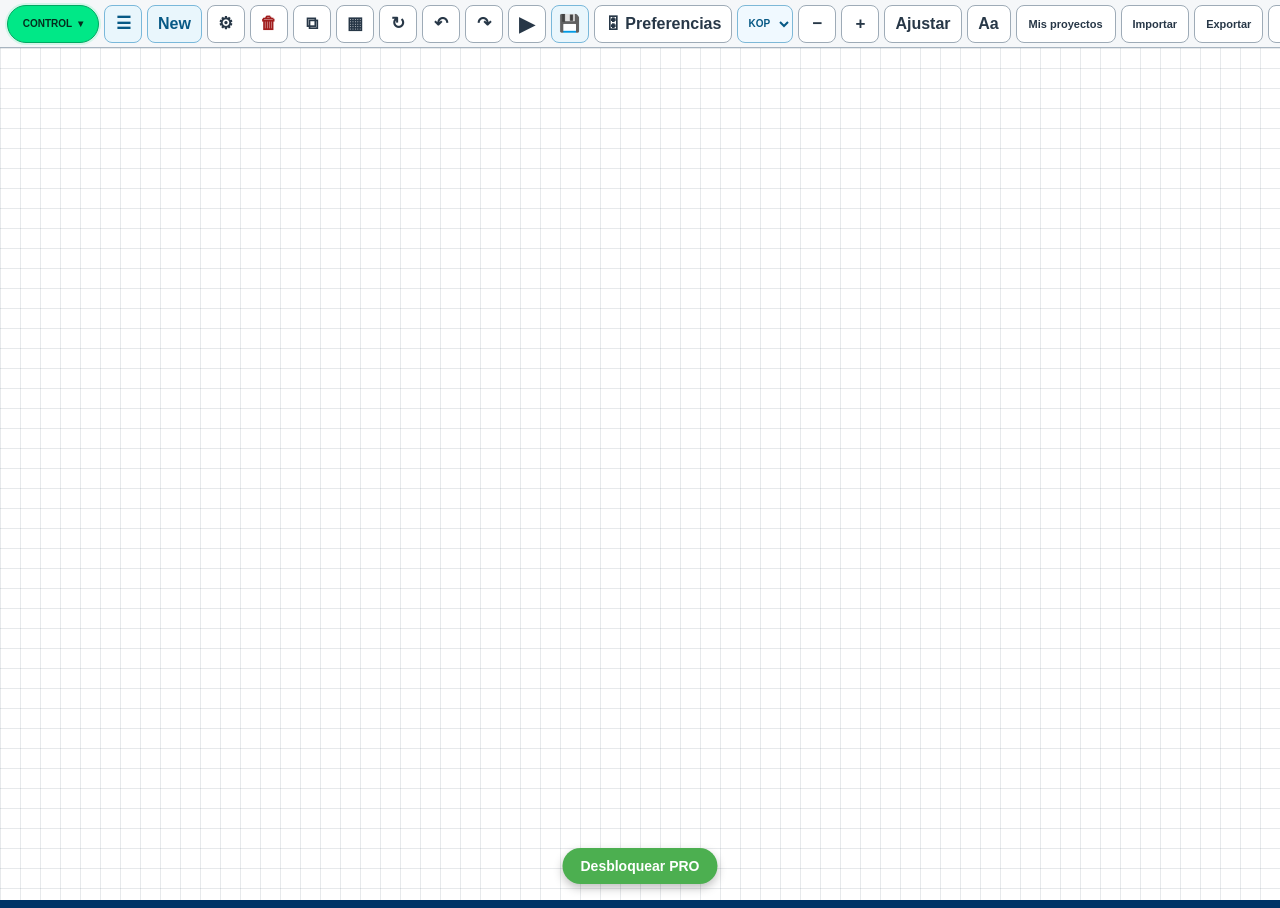
==== commit d7b57eef: "Unify existing PRO unlock CTA label without adding duplicate buttons" ====
--- a/index.html
+++ b/index.html
@@ -3601,7 +3601,7 @@
     <div class="billing-actions">
       <div class="simuplc-plan-heading"><span>ELIGE TU PLAN</span><span class="simuplc-plan-heading-line"></span></div>
       <button id="btnGooglePlayBuy" class="btn-lock btn-google-play play-plan-btn simuplc-android-featured" type="button" data-play-product="simuplc_pro_lifetime">
-        <span>⭐ PRO de por vida <em>Recomendado</em></span><small id="priceGooglePlayLifetime">Consultando precio…</small>
+        <span>⭐ ¡OFERTA PRO DE POR VIDA! <em>Pago único · Precio especial</em></span><small id="priceGooglePlayLifetime">Consultando precio…</small>
       </button>
       <button id="btnGooglePlayAnnual" class="btn-lock btn-google-play play-plan-btn" type="button" data-play-product="simuplc_pro_annual">
         <span>PRO anual</span><small id="priceGooglePlayAnnual">Consultando precio…</small>
@@ -4145,7 +4145,7 @@
 </div>
 </div>
 </div>
-<button id="btnSoporte" class="btn-soporte">ACTIVA FUNCIONES</button>
+<button id="btnSoporte" class="btn-soporte">Desbloquear PRO</button>
 <div id="brand">SimuPLC Lab</div>
 <button id="installBtn">Instalar SimuPLC Lab</button>
 <button id="fabPalette">🧩 Bloques</button>
@@ -12424,7 +12424,7 @@
       var full=false;
       try{ full=localStorage.getItem('logicsoft_full_v1')==='1' || document.body.classList.contains('full-mode'); }catch(e){}
       btn.style.display = full ? 'none' : '';
-      if(!full) btn.textContent='ACTIVAR FUNCIONES';
+      if(!full) btn.textContent='Desbloquear PRO';
     }catch(e){}
   }
   window.syncProfesionalButton=syncProfesionalButton;
@@ -12692,7 +12692,7 @@
       btn.classList.add('premium-active');
     }else{
       btn.style.display = '';
-      btn.textContent = 'ACTIVA FUNCIONES';
+      btn.textContent = 'Desbloquear PRO';
       btn.classList.remove('premium-active');
     }
   }
@@ -12769,7 +12769,7 @@
         btn.classList.add('premium-active');
       }else{
         btn.style.display = '';
-        btn.textContent = 'ACTIVA FUNCIONES';
+        btn.textContent = 'Desbloquear PRO';
         btn.classList.remove('premium-active');
       }
     }
@@ -19297,7 +19297,7 @@
           btn.classList.add('premium-active');
         }else{
           btn.style.display = '';
-          btn.textContent = 'ACTIVA FUNCIONES';
+          btn.textContent = 'Desbloquear PRO';
           btn.classList.remove('premium-active');
         }
       }
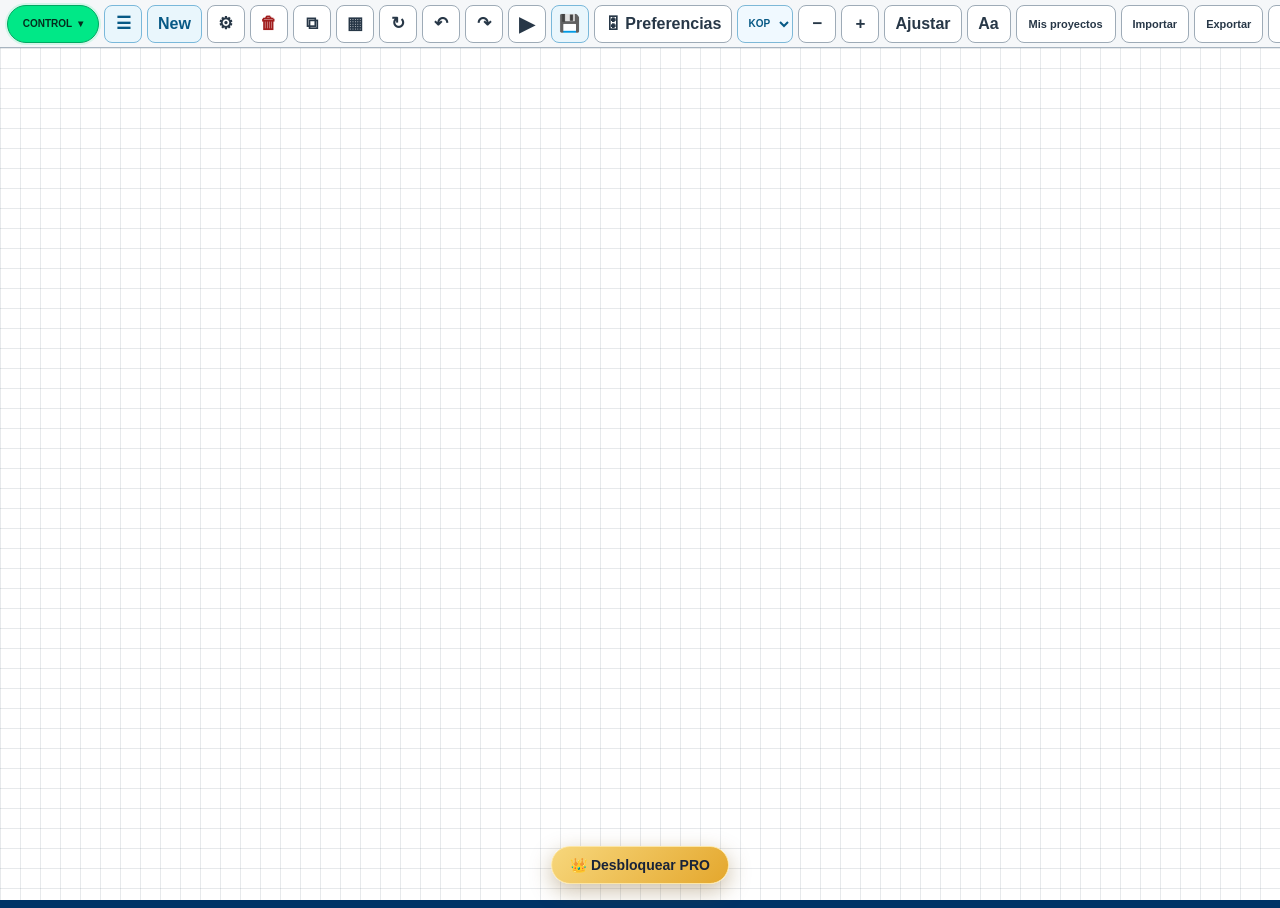
==== commit 5199f2bc: "Style unified PRO CTA and simplify HMI locked interactions and controls" ====
--- a/index.html
+++ b/index.html
@@ -18033,6 +18033,42 @@
  dialog.addEventListener("keydown",function(e){if(e.key==="Escape"&&typeof dialog.close!=="function"){e.preventDefault();closeDialog()}});
 });
 </script>
+<!-- SIMUPLC PRO CTA / HMI layout 2026-11-09 -->
+<style id="simuplc-pro-cta-unified-v2">
+#btnSoporte{background:linear-gradient(135deg,#f7d77c,#e4a72d)!important;color:#182339!important;border:1px solid #fce6a5!important;font-weight:900!important;box-shadow:0 7px 22px rgba(109,72,8,.35)!important;white-space:nowrap!important}
+#btnSoporte::before{content:'👑 ';white-space:pre}
+body.mode-hmi #hmiProUnlockBtn{display:flex!important}
+#hmiProUnlockBtn{display:none;position:absolute;left:50%;bottom:calc(10px + env(safe-area-inset-bottom,0px));transform:translateX(-50%);z-index:530;align-items:center;justify-content:center;min-height:46px;padding:0 14px;border:1px solid #fce6a5;border-radius:999px;background:linear-gradient(135deg,#f7d77c,#e4a72d);color:#182339;font:900 13px Arial,sans-serif;box-shadow:0 7px 22px rgba(109,72,8,.35);white-space:nowrap;cursor:pointer}
+#hmiProUnlockBtn::before{content:'👑 ';white-space:pre}
+body.full-mode #hmiProUnlockBtn{display:none!important}
+#hmiHost .hmi-zoom-controls{left:auto!important;right:12px!important;transform:none!important}
+#hmiHost.hmi-has-selection .hmi-zoom-controls{display:none!important;pointer-events:none!important}
+#hmiHost .hmi-float-settings-btn{right:12px!important;bottom:calc(68px + env(safe-area-inset-bottom,0px))!important}
+@media(max-width:560px){#hmiHost .hmi-zoom-controls button[data-hmi-zoom="fit"]{display:inline-flex!important}#hmiProUnlockBtn{font-size:12px;padding:0 10px}}
+</style>
+<script id="simuplc-hmi-pro-cta-v2">
+(function(){
+function init(){
+ var shell=document.querySelector('#hmiHost .hmi-app-shell');
+ if(!shell||document.getElementById('hmiProUnlockBtn'))return;
+ var btn=document.createElement('button');
+ btn.id='hmiProUnlockBtn';btn.type='button';btn.textContent='Desbloquear PRO';
+ btn.addEventListener('click',function(ev){
+   ev.preventDefault();ev.stopPropagation();
+   var original=document.getElementById('btnSoporte');
+   if(original)original.click();
+ });
+ shell.appendChild(btn);
+ function sync(){
+  var full=false;
+  try{full=localStorage.getItem('logicsoft_full_v1')==='1'||document.body.classList.contains('full-mode')}catch(_){full=document.body.classList.contains('full-mode')}
+  btn.style.setProperty('display',full?'none':'','important');
+ }
+ sync();window.addEventListener('simuplc-license-changed',sync);
+}
+if(document.readyState==='loading')document.addEventListener('DOMContentLoaded',init,{once:true});else init();
+})();
+</script>
 </body></html>');
   doc.close();
 
@@ -19937,9 +19973,8 @@
   }
   function hmiProjectLocked(){return !hmiIsPro()&&!hmiValidateFreeProject(project).ok;}
   function hmiShowUpgrade(message){
-    const msg=(message||'Esta función requiere SimuPLC Pro.')+'\n\nLa versión Free conserva tu proyecto y permite arranque directo, inversión de giro, estrella-triángulo y procesos con hasta 2 tanques.';
-    alert(msg);
-    try{if(typeof window.simuplcOpenPremiumOverlay==='function')window.simuplcOpenPremiumOverlay();else document.body.classList.add('show-premium');}catch(_){}
+    // Los elementos bloqueados permanecen inactivos sin mostrar avisos ni abrir compras.
+    return;
   }
   function refreshHmiPlanUi(){
     const pro=hmiIsPro(),locked=hmiProjectLocked();
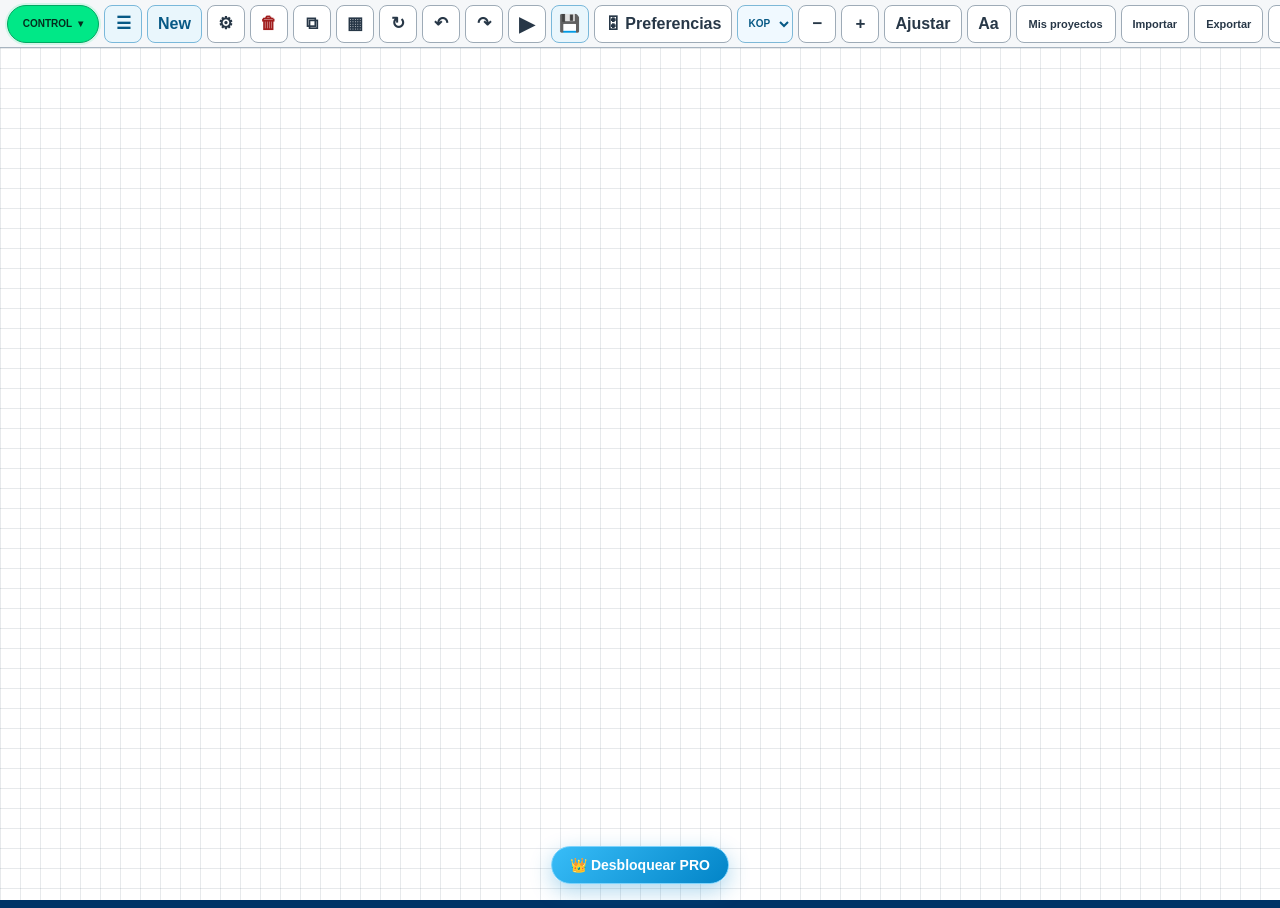
==== commit f927de88: "Use SimuPLC blue palette for unified PRO buttons" ====
--- a/index.html
+++ b/index.html
@@ -18035,10 +18035,10 @@
 </script>
 <!-- SIMUPLC PRO CTA / HMI layout 2026-11-09 -->
 <style id="simuplc-pro-cta-unified-v2">
-#btnSoporte{background:linear-gradient(135deg,#f7d77c,#e4a72d)!important;color:#182339!important;border:1px solid #fce6a5!important;font-weight:900!important;box-shadow:0 7px 22px rgba(109,72,8,.35)!important;white-space:nowrap!important}
+#btnSoporte{background:linear-gradient(135deg,#38bdf8,#0284c7)!important;color:#ffffff!important;border:1px solid #7dd3fc!important;font-weight:900!important;box-shadow:0 7px 22px rgba(2,132,199,.32)!important;white-space:nowrap!important}
 #btnSoporte::before{content:'👑 ';white-space:pre}
 body.mode-hmi #hmiProUnlockBtn{display:flex!important}
-#hmiProUnlockBtn{display:none;position:absolute;left:50%;bottom:calc(10px + env(safe-area-inset-bottom,0px));transform:translateX(-50%);z-index:530;align-items:center;justify-content:center;min-height:46px;padding:0 14px;border:1px solid #fce6a5;border-radius:999px;background:linear-gradient(135deg,#f7d77c,#e4a72d);color:#182339;font:900 13px Arial,sans-serif;box-shadow:0 7px 22px rgba(109,72,8,.35);white-space:nowrap;cursor:pointer}
+#hmiProUnlockBtn{display:none;position:absolute;left:50%;bottom:calc(10px + env(safe-area-inset-bottom,0px));transform:translateX(-50%);z-index:530;align-items:center;justify-content:center;min-height:46px;padding:0 14px;border:1px solid #7dd3fc;border-radius:999px;background:linear-gradient(135deg,#38bdf8,#0284c7);color:#ffffff;font:900 13px Arial,sans-serif;box-shadow:0 7px 22px rgba(2,132,199,.32);white-space:nowrap;cursor:pointer}
 #hmiProUnlockBtn::before{content:'👑 ';white-space:pre}
 body.full-mode #hmiProUnlockBtn{display:none!important}
 #hmiHost .hmi-zoom-controls{left:auto!important;right:12px!important;transform:none!important}
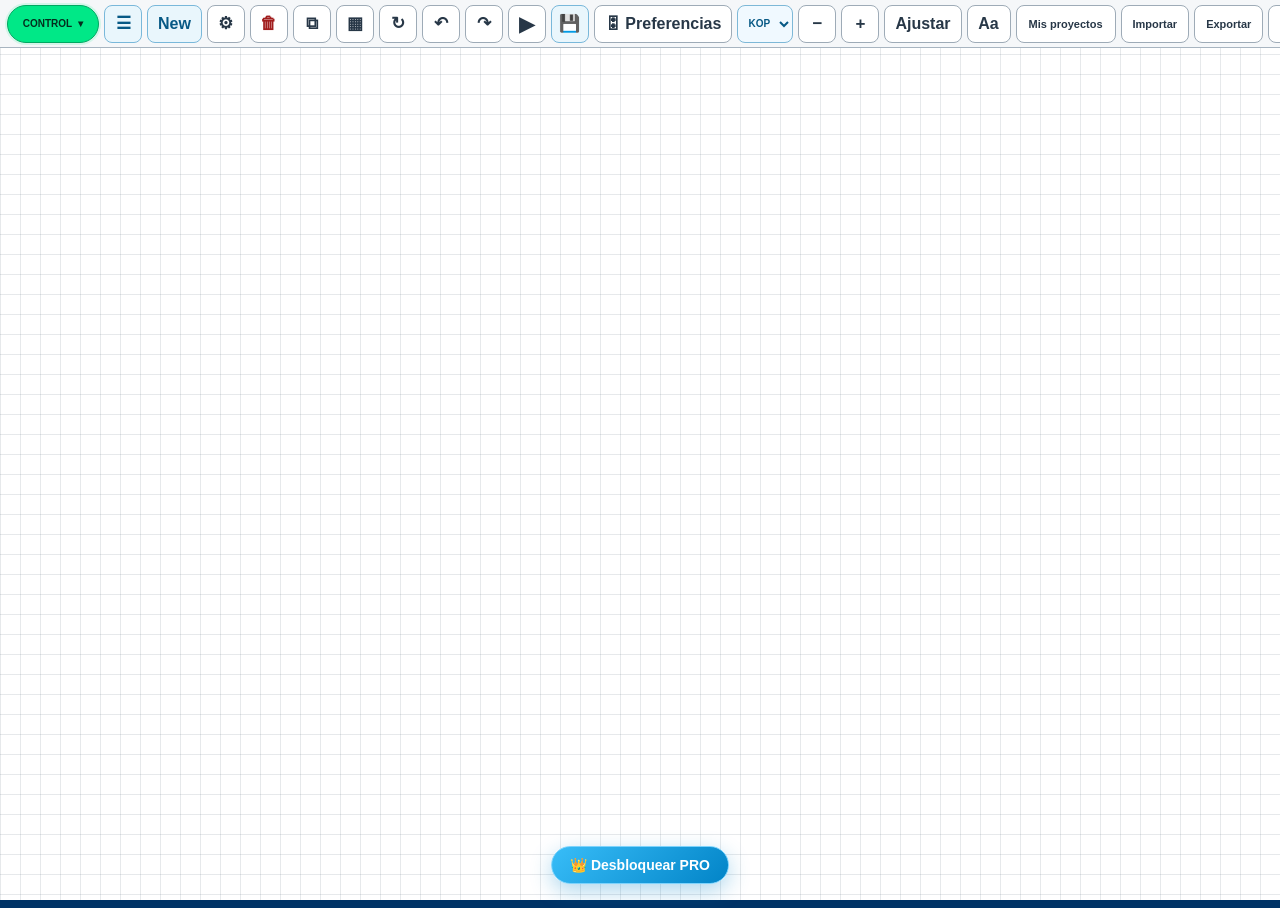
==== commit b81bbafa: "Warn users to create an external project backup" ====
--- a/index.html
+++ b/index.html
@@ -10712,6 +10712,46 @@
   }
 
   function openArduinoModal(){
+    // Aviso de seguridad una vez por dispositivo y versión de condiciones.
+    const safetyKey = 'simuplc_electrical_safety_accepted_v1';
+    let safetyAccepted = false;
+    try { safetyAccepted = localStorage.getItem(safetyKey) === 'accepted'; } catch (_) {}
+    if (!safetyAccepted) {
+      if (document.getElementById('simuplcSafetyOverlay')) return;
+      const overlay = document.createElement('div');
+      overlay.id = 'simuplcSafetyOverlay';
+      overlay.setAttribute('role', 'presentation');
+      overlay.style.cssText = 'position:fixed;inset:0;z-index:2147483646;background:rgba(15,23,42,.76);display:flex;align-items:center;justify-content:center;padding:18px';
+      const card = document.createElement('section');
+      card.setAttribute('role', 'dialog');
+      card.setAttribute('aria-modal', 'true');
+      card.setAttribute('aria-labelledby', 'simuplcSafetyTitle');
+      card.style.cssText = 'box-sizing:border-box;width:min(440px,100%);max-height:90vh;overflow:auto;background:#fff;color:#17233a;border-radius:16px;padding:22px;font:15px/1.5 system-ui,sans-serif;box-shadow:0 18px 60px #0005';
+      card.innerHTML = '<h2 id="simuplcSafetyTitle" style="margin:0 0 12px;font-size:20px;color:#a52b19">⚠️ Advertencia de seguridad eléctrica</h2>' +
+        '<p>El control de dispositivos físicos requiere conocimientos técnicos en electricidad y el cumplimiento de las medidas de seguridad correspondientes.</p>' +
+        '<p><strong>El usuario es responsable de realizar conexiones seguras. SimuPLC no asume responsabilidad por daños o perjuicios derivados del uso indebido de la aplicación, conexiones incorrectas o incumplimiento de las medidas de seguridad, dentro de los límites permitidos por la ley.</strong></p>' +
+        '<p style="font-size:13px">SimuPLC y Arduino son herramientas educativas; no sustituyen protecciones eléctricas ni sistemas de seguridad industrial.</p>' +
+        '<label style="display:flex;gap:10px;align-items:flex-start;margin:16px 0"><input id="simuplcSafetyCheck" type="checkbox" style="margin-top:5px;flex-shrink:0"> He leído y comprendido la advertencia de seguridad.</label>' +
+        '<div style="display:flex;justify-content:flex-end;gap:10px;flex-wrap:wrap"><button type="button" id="simuplcSafetyCancel" style="padding:10px 14px;border:1px solid #cbd5e1;border-radius:9px;background:white;color:#17233a">Cancelar</button><button type="button" id="simuplcSafetyContinue" disabled style="padding:10px 14px;border:0;border-radius:9px;background:#1768ba;color:white;opacity:.5">Aceptar y continuar</button></div>';
+      overlay.appendChild(card);
+      document.body.appendChild(overlay);
+      const check = card.querySelector('#simuplcSafetyCheck');
+      const next = card.querySelector('#simuplcSafetyContinue');
+      const cancel = card.querySelector('#simuplcSafetyCancel');
+      const close = () => { overlay.remove(); };
+      check.addEventListener('change', () => { next.disabled = !check.checked; next.style.opacity = check.checked ? '1' : '.5'; });
+      cancel.addEventListener('click', close);
+      next.addEventListener('click', () => {
+        if (!check.checked) return;
+        try { localStorage.setItem(safetyKey, 'accepted'); } catch (_) {}
+        close();
+        // Abrir el entorno habitual sin alterar compilación, pines ni programación.
+        window.openArduinoModal();
+      });
+      cancel.focus();
+      return;
+    }
+
     ensureArduinoModal();
     renderArduinoPinsUI();
     try{ if(window.renderArduinoOutputConfigUI) window.renderArduinoOutputConfigUI(); }catch(_){ }
@@ -23694,5 +23734,50 @@
   };
 })();
 </script>
+
+<script id="simuplc-project-backup-v1">
+(function(){
+'use strict';
+if(window.__simuplcBackupV1)return;window.__simuplcBackupV1=true;
+const keys=['logicsoft_circuits_v1','simuplc_native_saved_projects_v1','simuplc_control_saved_circuits_v1','ladder_test_phase9_projects_v1'];
+const dateKey='simuplc_backup_verified_date_v1', dbName='simuplc_backup_handle_v1';
+let handle=null, baseline=null, busy=false, status, auto=false;
+function snapshot(){const data={};for(const k of keys){const raw=localStorage.getItem(k);if(raw===null)continue;const a=JSON.parse(raw);if(!Array.isArray(a)||a.some(x=>!x||typeof x!=='object'||Array.isArray(x)))throw Error('Lista de proyectos no válida: '+k);data[k]=a;}return data;}
+function count(d){return Object.values(d).reduce((n,a)=>n+a.length,0);}
+function payload(d){return JSON.stringify({format:'SimuPLC-project-backup',version:1,createdAt:new Date().toISOString(),projects:d},null,2);}
+function setStatus(t){if(status)status.textContent=t;}
+function lastDate(){try{return localStorage.getItem(dateKey)||'';}catch(_){return '';}}
+function verified(){const d=new Date().toISOString();try{localStorage.setItem(dateKey,d);}catch(_){}setStatus('Último respaldo actualizado: '+new Date(d).toLocaleString());}
+function db(){return new Promise((resolve,reject)=>{const r=indexedDB.open(dbName,1);r.onupgradeneeded=()=>r.result.createObjectStore('settings');r.onsuccess=()=>resolve(r.result);r.onerror=()=>reject(r.error);});}
+async function setting(write,value){const d=await db();try{return await new Promise((resolve,reject)=>{const t=d.transaction('settings',write?'readwrite':'readonly');const s=t.objectStore('settings');const r=write?s.put(value,'linked'):s.get('linked');t.oncomplete=()=>resolve(r.result);t.onerror=()=>reject(t.error);t.onabort=()=>reject(t.error);});}finally{d.close();}}
+async function writeFile(h,d){const w=await h.createWritable();try{await w.write(payload(d));await w.close();}catch(e){try{await w.abort();}catch(_){}throw e;}baseline=JSON.stringify(d);verified();try{await setting(true,{handle:h,baseline});}catch(_){setStatus('Respaldo actualizado. Puede ser necesario vincularlo nuevamente al reiniciar.');}}
+function download(d){const stamp=new Date().toISOString().replace(/[:.]/g,'-');const a=document.createElement('a');const url=URL.createObjectURL(new Blob([payload(d)],{type:'application/json'}));a.href=url;a.download='SimuPLC_Respaldo_'+stamp+'.json';document.body.appendChild(a);a.click();a.remove();setTimeout(()=>URL.revokeObjectURL(url),60000);setStatus('Descarga solicitada. Comprueba que el archivo esté en Descargas.');}
+async function save(forceDownload){if(busy)return;busy=true;try{const d=snapshot();if(!count(d)){setStatus('No hay proyectos guardados para respaldar.');return;}if(!forceDownload&&typeof window.showSaveFilePicker==='function'){let h=handle;if(h&&await h.queryPermission({mode:'readwrite'})!=='granted'){if(await h.requestPermission({mode:'readwrite'})!=='granted')h=null;}if(!h){h=await window.showSaveFilePicker({suggestedName:'SimuPLC_Respaldo.json',types:[{description:'Respaldo SimuPLC',accept:{'application/json':['.json']}}]});}await writeFile(h,d);handle=h;auto=true;}else download(d);}catch(e){if(e.name!=='AbortError')setStatus('No se pudo actualizar el archivo. Usa Descargar copia: '+e.message);}finally{busy=false;}}
+function decode(raw){const p=JSON.parse(raw);if(!p||p.format!=='SimuPLC-project-backup'||p.version!==1||!p.projects||typeof p.projects!=='object'||Array.isArray(p.projects))throw Error('Archivo de respaldo no compatible');const d={};for(const k of Object.keys(p.projects)){if(!keys.includes(k)||!Array.isArray(p.projects[k])||p.projects[k].some(x=>!x||typeof x!=='object'||Array.isArray(x)))throw Error('Contenido de respaldo no válido');d[k]=p.projects[k];}return d;}
+async function restore(file){if(busy||!file)return;busy=true;try{if(file.size>50*1024*1024)throw Error('El respaldo supera 50 MB');const incoming=decode(await file.text());const current=snapshot();const next={};let added=0;for(const k of Object.keys(incoming)){const list=(current[k]||[]).slice();for(const item of incoming[k]){if(list.some(x=>JSON.stringify(x)===JSON.stringify(item)))continue;const duplicate=item.id!=null&&list.some(x=>x.id===item.id);list.push(duplicate?Object.assign({},item,{id:'backup-'+Date.now()+'-'+Math.random().toString(36).slice(2),name:(item.name||'Proyecto')+' (recuperado)'}):item);added++;}next[k]=list;}if(!added){setStatus('No hay proyectos nuevos para restaurar.');return;}if(!confirm('Se añadirán '+added+' registros sin eliminar los proyectos actuales. ¿Continuar?'))return;const previous={};const written=[];try{for(const k of Object.keys(next)){previous[k]=localStorage.getItem(k);localStorage.setItem(k,JSON.stringify(next[k]));written.push(k);}}catch(e){for(const k of written){try{if(previous[k]===null)localStorage.removeItem(k);else localStorage.setItem(k,previous[k]);}catch(_){} }throw e;}auto=false;try{window.refreshCircuitList&&window.refreshCircuitList();}catch(_){}setStatus('Restauración completada. '+added+' registros añadidos. Cierra y vuelve a abrir Mis proyectos; si es necesario, reinicia SimuPLC.');}catch(e){setStatus('No se pudo restaurar: '+e.message);}finally{busy=false;}}
+function init(){const list=document.getElementById('circuitsList');if(!list)return;const panel=document.createElement('section');panel.style.cssText='padding:10px 0;display:grid;gap:7px;border-top:1px solid #94a3b8;';const heading=document.createElement('strong');heading.textContent='Copia de seguridad de proyectos';panel.appendChild(heading);const controls=document.createElement('div');controls.style.cssText='display:flex;gap:6px;flex-wrap:wrap';panel.appendChild(controls);function button(label,fn){const b=document.createElement('button');b.type='button';b.textContent=label;b.style.cssText='padding:8px 10px;border:1px solid #64748b;border-radius:8px;background:#174c91;color:white;cursor:pointer;font:inherit';b.addEventListener('click',fn);controls.appendChild(b);}button('Guardar respaldo',()=>save(false));button('Descargar copia',()=>save(true));const input=document.createElement('input');input.type='file';input.accept='.json,application/json';input.hidden=true;input.addEventListener('change',()=>{const f=input.files[0];input.value='';restore(f);});panel.appendChild(input);button('Restaurar proyectos',()=>input.click());status=document.createElement('small');status.setAttribute('role','status');panel.appendChild(status);setStatus(lastDate()?'Último respaldo actualizado: '+new Date(lastDate()).toLocaleString():'Crea un respaldo externo antes de borrar los datos de Chrome.');list.parentNode.insertBefore(panel,list);setting(false).then(v=>{if(v&&v.handle){handle=v.handle;baseline=v.baseline;auto=true;}}).catch(()=>{});}
+async function tick(){if(!auto||!handle||busy||document.hidden)return;busy=true;try{const d=snapshot();if(!count(d)||JSON.stringify(d)===baseline)return;if(await handle.queryPermission({mode:'readwrite'})!=='granted'){setStatus('Hay cambios sin respaldo. Pulsa Guardar respaldo para autorizarlo.');return;}const previous=baseline?JSON.parse(baseline):{};if(keys.some(k=>(previous[k]||[]).length>(d[k]||[]).length)){auto=false;setStatus('La lista de proyectos se redujo. Pulsa Guardar respaldo si deseas actualizar la copia.');return;}await writeFile(handle,d);}catch(e){auto=false;setStatus('Respaldo automático detenido. Pulsa Guardar respaldo.');}finally{busy=false;}}
+if(document.readyState==='loading')document.addEventListener('DOMContentLoaded',init,{once:true});else init();setInterval(tick,5000);
+const noticeKey='simuplc_backup_notice_v1';
+let noticeShown=false, observed=null;
+function showBackupNotice(){
+ if(noticeShown)return;
+ noticeShown=true;
+ const overlay=document.createElement('div');overlay.style.cssText='position:fixed;inset:0;z-index:2147483647;background:rgba(15,23,42,.65);display:grid;place-items:center;padding:16px';
+ const card=document.createElement('div');card.setAttribute('role','dialog');card.setAttribute('aria-modal','true');card.setAttribute('aria-label','Protege tus proyectos');card.style.cssText='box-sizing:border-box;width:min(420px,100%);background:white;color:#0f172a;padding:22px;border-radius:16px;box-shadow:0 12px 45px #0005;font:15px/1.5 Arial,sans-serif';
+ const title=document.createElement('h2');title.textContent='⚠ Protege tus proyectos';title.style.cssText='font-size:21px;margin:0 0 10px';card.appendChild(title);
+ const p=document.createElement('p');p.textContent='Tus proyectos se guardan en el dispositivo. Si borras los datos de Chrome o del navegador, podrías perderlos. Guarda una copia de seguridad externa y actualízala cuando realices cambios.';card.appendChild(p);
+ const actions=document.createElement('div');actions.style.cssText='display:flex;flex-wrap:wrap;gap:8px;justify-content:flex-end';card.appendChild(actions);
+ function close(){try{localStorage.setItem(noticeKey,'1');}catch(_){}overlay.remove();}
+ function btn(label,primary,fn){const b=document.createElement('button');b.type='button';b.textContent=label;b.style.cssText='padding:10px 14px;border-radius:9px;border:1px solid #2563eb;font:600 14px Arial;cursor:pointer;background:'+(primary?'#2563eb':'white')+';color:'+(primary?'white':'#174c91');b.onclick=fn;actions.appendChild(b);return b;}
+ btn('Más tarde',false,close);const create=btn('Crear respaldo',true,()=>{close();try{window.openCircuitsModal&&window.openCircuitsModal();}catch(_){}save(false);});
+ overlay.appendChild(card);document.body.appendChild(overlay);create.focus();
+}
+function checkNotice(){try{const d=snapshot(), serialized=JSON.stringify(d);if(!count(d)){observed=serialized;return;}if(!localStorage.getItem(noticeKey)&&!lastDate()&&!noticeShown&&(observed===null||observed!==serialized)){if(document.hidden)return;showBackupNotice();}observed=serialized;}catch(_){}}
+function startNotice(){setTimeout(checkNotice,1800);setInterval(checkNotice,1800);}
+if(document.readyState==='loading')document.addEventListener('DOMContentLoaded',startNotice,{once:true});else startNotice();
+
+})();
+</script>
 </body>
 </html>
